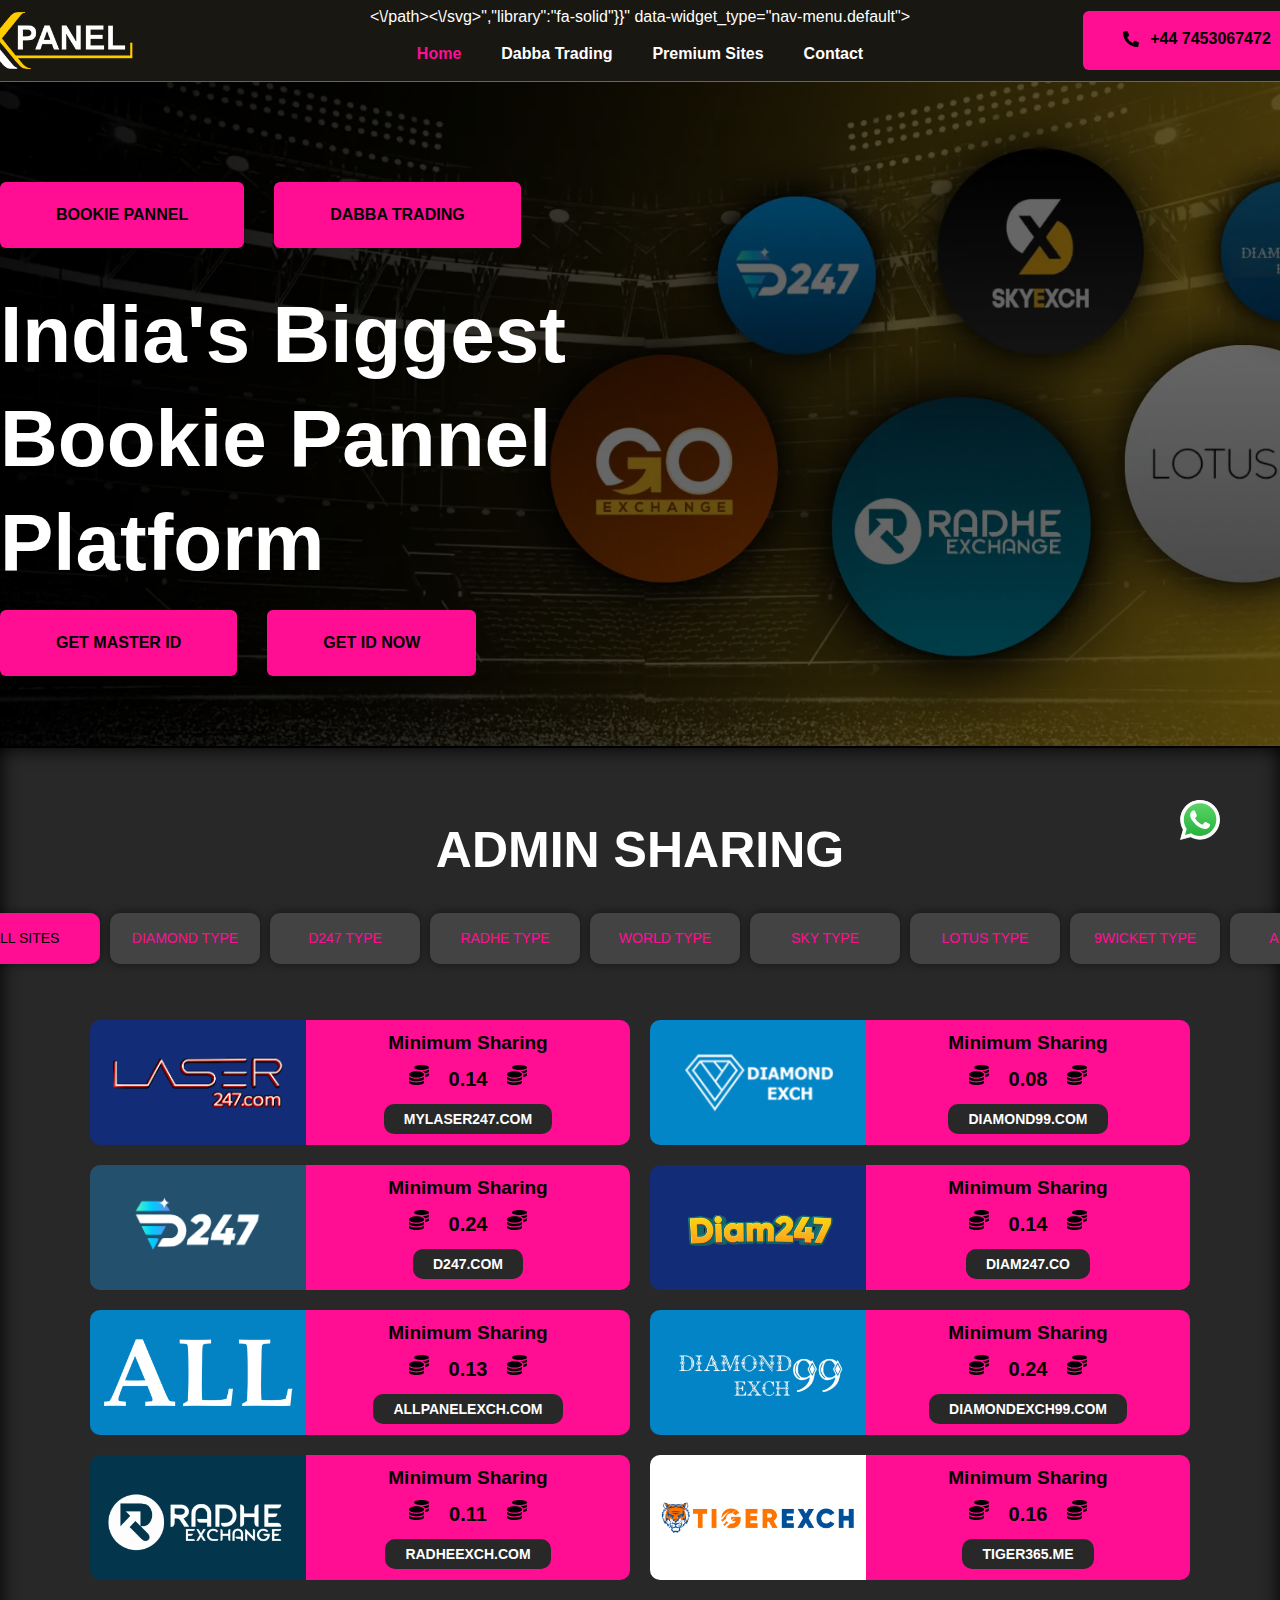
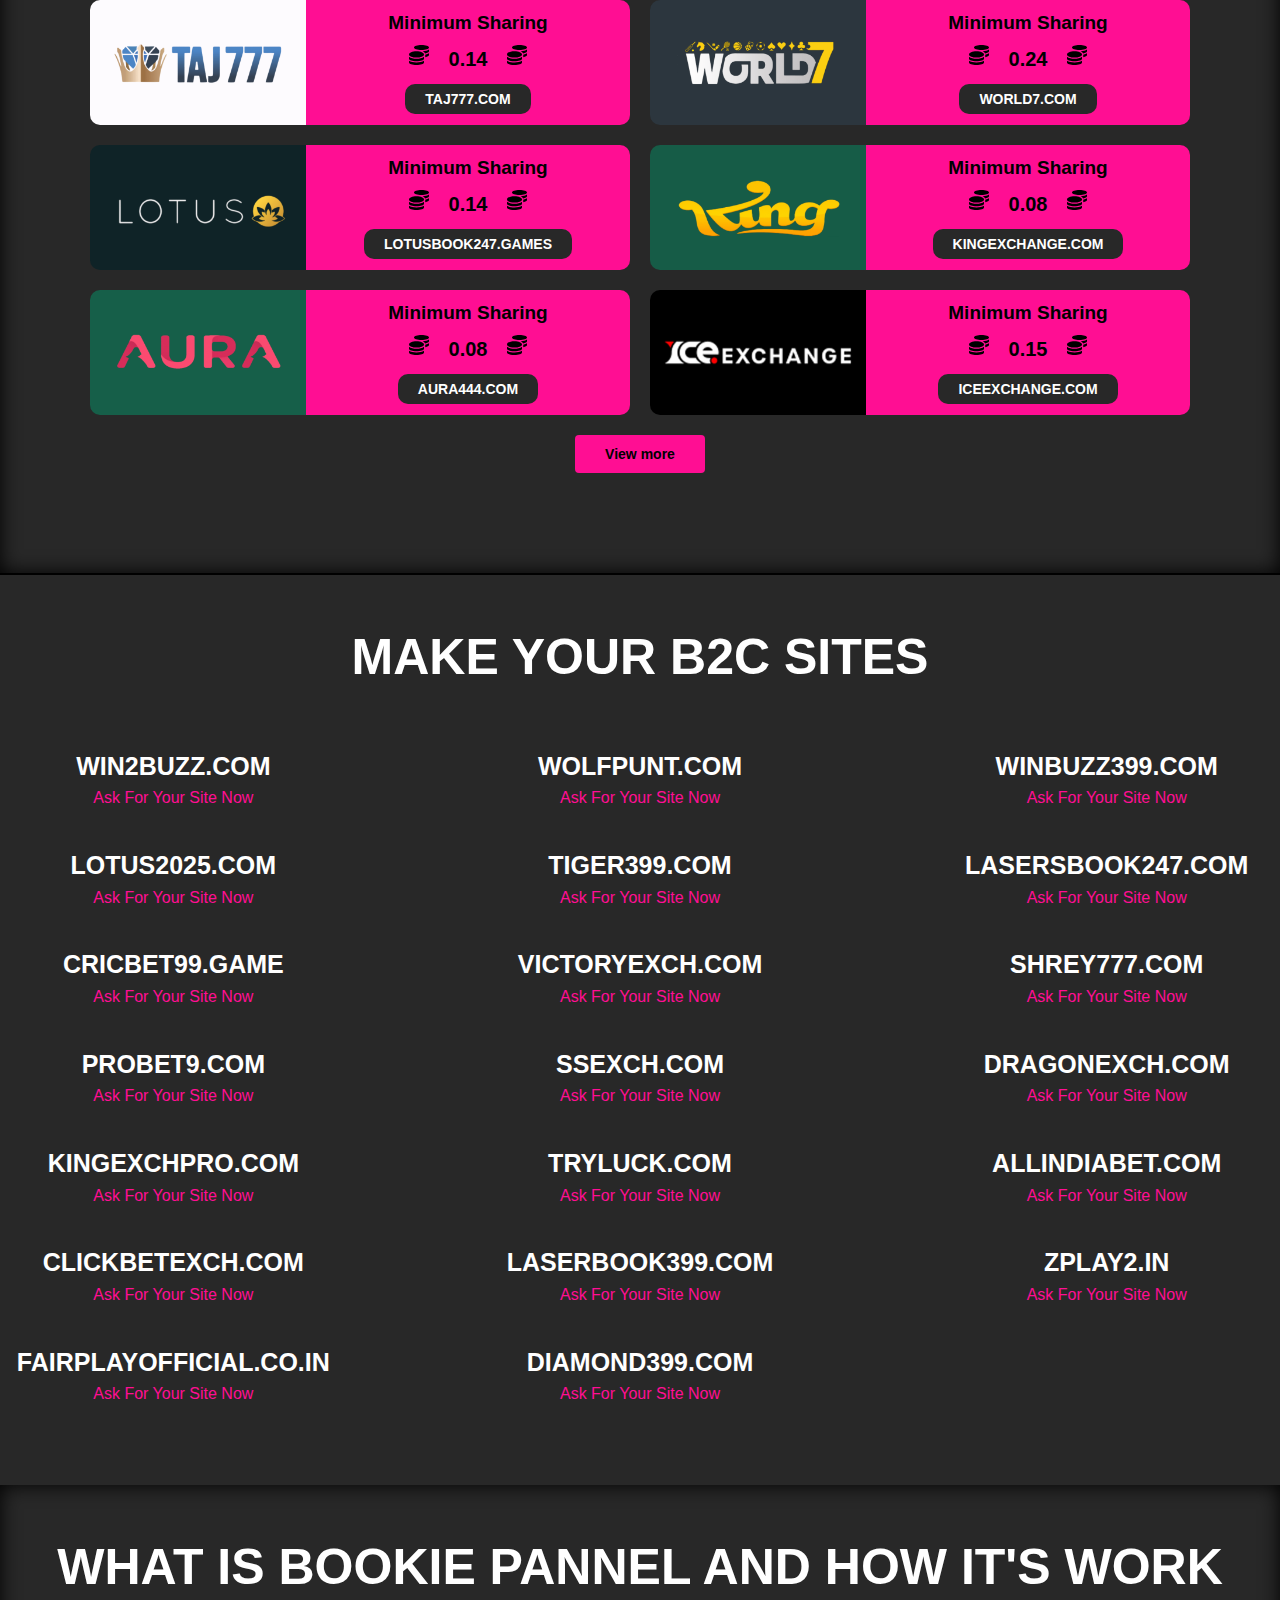
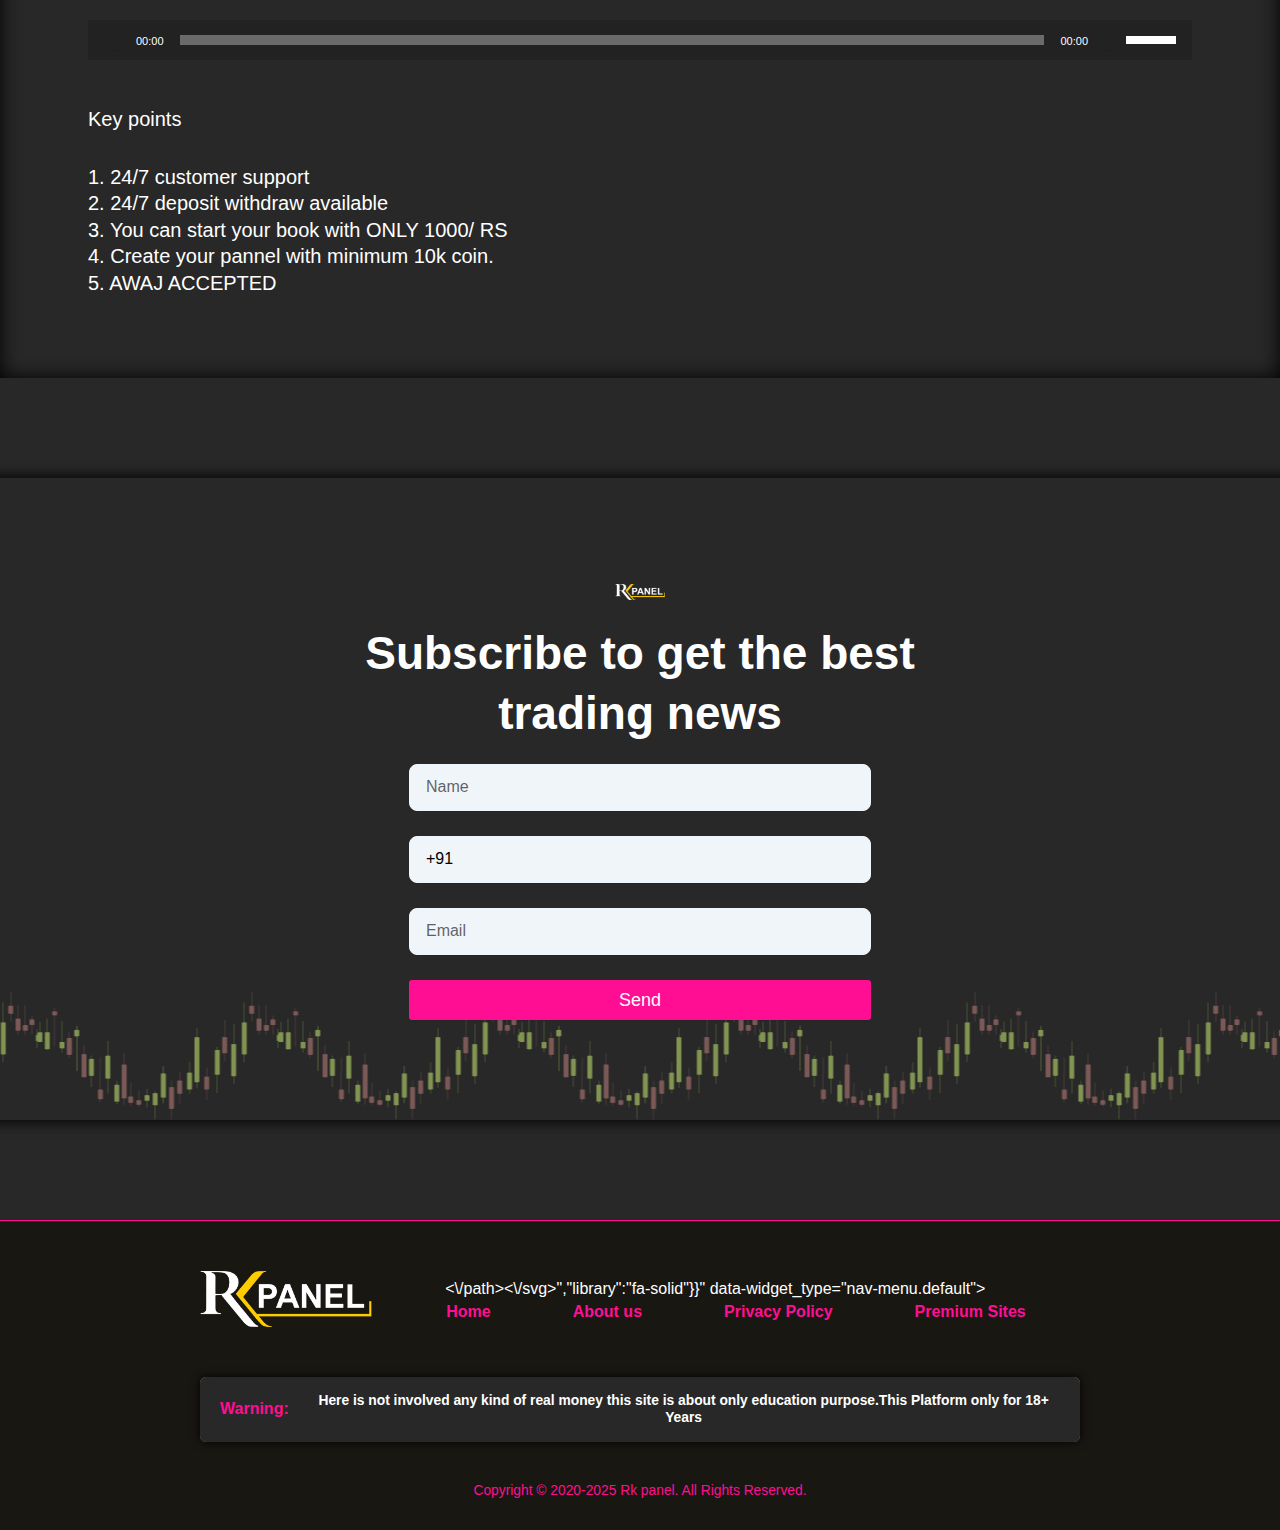
==== index_1.html @ f4544b53 "first commit" ====
<!DOCTYPE html><html dir="ltr" lang="en-US" prefix="og: https://ogp.me/ns#"><head>
<meta charset="UTF-8">
<meta name="viewport" content="width=device-width, initial-scale=1">
	 <link rel="profile" href="https://gmpg.org/xfn/11"> 
	 <title>Bookie Pannel - Rk panel panel</title>

		<!-- All in One SEO Pro 4.6.5 - aioseo.com -->
		<meta name="description" content="Bookie Pannel Dabba Trading India's Biggest Bookie Pannel Platform Get Master ID Get ID Now Admin Sharing Diamond Type D247 Type Radhe Type World Type Sky Type Lotus Type 9Wicket Type Asia Type Deam555 Type Fairbook Type King Type Ice Type Ten Type Tiger Type Other Sites Minimum Sharing 0.14 allpaanel.com Minimum Sharing 0.12 allpanelexch.com">
		<meta name="robots" content="max-image-preview:large">
		<link rel="canonical" href="index-1.htm">
		<meta name="generator" content="All in One SEO Pro (AIOSEO) 4.6.5">
		<meta property="og:locale" content="en_US">
		<meta property="og:site_name" content="Rk panel panel -">
		<meta property="og:type" content="article">
		<meta property="og:title" content="Bookie Pannel - Rk panel panel">
		<meta property="og:description" content="Bookie Pannel Dabba Trading India's Biggest Bookie Pannel Platform Get Master ID Get ID Now Admin Sharing Diamond Type D247 Type Radhe Type World Type Sky Type Lotus Type 9Wicket Type Asia Type Deam555 Type Fairbook Type King Type Ice Type Ten Type Tiger Type Other Sites Minimum Sharing 0.14 allpaanel.com Minimum Sharing 0.12 allpanelexch.com">
		<meta property="og:url" content="index.htm">
		<meta property="og:image" content="/wp-content/uploads/2024/07/cropped-jmd-main-logo.png">
		<meta property="og:image:secure_url" content="/wp-content/uploads/2024/07/cropped-jmd-main-logo.png">
		<meta property="article:published_time" content="2024-07-11T15:37:15+00:00">
		<meta property="article:modified_time" content="2024-08-28T11:26:27+00:00">
		<meta name="twitter:card" content="summary_large_image">
		<meta name="twitter:title" content="Bookie Pannel - Rk panel panel">
		<meta name="twitter:description" content="Bookie Pannel Dabba Trading India's Biggest Bookie Pannel Platform Get Master ID Get ID Now Admin Sharing Diamond Type D247 Type Radhe Type World Type Sky Type Lotus Type 9Wicket Type Asia Type Deam555 Type Fairbook Type King Type Ice Type Ten Type Tiger Type Other Sites Minimum Sharing 0.14 allpaanel.com Minimum Sharing 0.12 allpanelexch.com">
		<meta name="twitter:image" content="/wp-content/uploads/2024/07/cropped-jmd-main-logo.png">
		<script type="application/ld+json" class="aioseo-schema">
			{"@context":"https:\/\/schema.org","@graph":[{"@type":"BreadcrumbList","@id":"https:\/\/jmdpanel.com\/#breadcrumblist","itemListElement":[{"@type":"ListItem","@id":"https:\/\/jmdpanel.com\/#listItem","position":1,"name":"Home"}]},{"@type":"Organization","@id":"https:\/\/jmdpanel.com\/#organization","name":"Rk panel panel","url":"https:\/\/jmdpanel.com\/","logo":{"@type":"ImageObject","url":"https:\/\/jmdpanel.com\/wp-content\/uploads\/2024\/07\/cropped-jmd-main-logo.png","@id":"https:\/\/jmdpanel.com\/#organizationLogo","width":3463,"height":1464},"image":{"@id":"https:\/\/jmdpanel.com\/#organizationLogo"}},{"@type":"WebPage","@id":"https:\/\/jmdpanel.com\/#webpage","url":"https:\/\/jmdpanel.com\/","name":"Bookie Pannel - Rk panel panel","description":"Bookie Pannel Dabba Trading India's Biggest Bookie Pannel Platform Get Master ID Get ID Now Admin Sharing Diamond Type D247 Type Radhe Type World Type Sky Type Lotus Type 9Wicket Type Asia Type Deam555 Type Fairbook Type King Type Ice Type Ten Type Tiger Type Other Sites Minimum Sharing 0.14 allpaanel.com Minimum Sharing 0.12 allpanelexch.com","inLanguage":"en-US","isPartOf":{"@id":"https:\/\/jmdpanel.com\/#website"},"breadcrumb":{"@id":"https:\/\/jmdpanel.com\/#breadcrumblist"},"datePublished":"2024-07-11T15:37:15+00:00","dateModified":"2024-08-28T11:26:27+00:00"},{"@type":"WebSite","@id":"https:\/\/jmdpanel.com\/#website","url":"https:\/\/jmdpanel.com\/","name":"Rk panel panel","inLanguage":"en-US","publisher":{"@id":"https:\/\/jmdpanel.com\/#organization"},"potentialAction":{"@type":"SearchAction","target":{"@type":"EntryPoint","urlTemplate":"https:\/\/jmdpanel.com\/?s={search_term_string}"},"query-input":"required name=search_term_string"}}]}
		</script>
		<!-- All in One SEO Pro -->

<link rel="dns-prefetch" href="//fonts.googleapis.com">
<link rel="alternate" type="application/rss+xml" title="Rk panel panel » Feed" href="feed/index-1.htm">
<link rel="alternate" type="application/rss+xml" title="Rk panel panel » Comments Feed" href="comments/feed/index-1.htm">
<script>
window._wpemojiSettings = {"baseUrl":"https:\/\/s.w.org\/images\/core\/emoji\/15.0.3\/72x72\/","ext":".png","svgUrl":"https:\/\/s.w.org\/images\/core\/emoji\/15.0.3\/svg\/","svgExt":".svg","source":{"concatemoji":"https:\/\/jmdpanel.com\/wp-includes\/js\/wp-emoji-release.min.js?ver=6.6.2"}};
/*! This file is auto-generated */
!function(i,n){var o,s,e;function c(e){try{var t={supportTests:e,timestamp:(new Date).valueOf()};sessionStorage.setItem(o,JSON.stringify(t))}catch(e){}}function p(e,t,n){e.clearRect(0,0,e.canvas.width,e.canvas.height),e.fillText(t,0,0);var t=new Uint32Array(e.getImageData(0,0,e.canvas.width,e.canvas.height).data),r=(e.clearRect(0,0,e.canvas.width,e.canvas.height),e.fillText(n,0,0),new Uint32Array(e.getImageData(0,0,e.canvas.width,e.canvas.height).data));return t.every(function(e,t){return e===r[t]})}function u(e,t,n){switch(t){case"flag":return n(e,"\ud83c\udff3\ufe0f\u200d\u26a7\ufe0f","\ud83c\udff3\ufe0f\u200b\u26a7\ufe0f")?!1:!n(e,"\ud83c\uddfa\ud83c\uddf3","\ud83c\uddfa\u200b\ud83c\uddf3")&&!n(e,"\ud83c\udff4\udb40\udc67\udb40\udc62\udb40\udc65\udb40\udc6e\udb40\udc67\udb40\udc7f","\ud83c\udff4\u200b\udb40\udc67\u200b\udb40\udc62\u200b\udb40\udc65\u200b\udb40\udc6e\u200b\udb40\udc67\u200b\udb40\udc7f");case"emoji":return!n(e,"\ud83d\udc26\u200d\u2b1b","\ud83d\udc26\u200b\u2b1b")}return!1}function f(e,t,n){var r="undefined"!=typeof WorkerGlobalScope&&self instanceof WorkerGlobalScope?new OffscreenCanvas(300,150):i.createElement("canvas"),a=r.getContext("2d",{willReadFrequently:!0}),o=(a.textBaseline="top",a.font="600 32px Arial",{});return e.forEach(function(e){o[e]=t(a,e,n)}),o}function t(e){var t=i.createElement("script");t.src=e,t.defer=!0,i.head.appendChild(t)}"undefined"!=typeof Promise&&(o="wpEmojiSettingsSupports",s=["flag","emoji"],n.supports={everything:!0,everythingExceptFlag:!0},e=new Promise(function(e){i.addEventListener("DOMContentLoaded",e,{once:!0})}),new Promise(function(t){var n=function(){try{var e=JSON.parse(sessionStorage.getItem(o));if("object"==typeof e&&"number"==typeof e.timestamp&&(new Date).valueOf()<e.timestamp+604800&&"object"==typeof e.supportTests)return e.supportTests}catch(e){}return null}();if(!n){if("undefined"!=typeof Worker&&"undefined"!=typeof OffscreenCanvas&&"undefined"!=typeof URL&&URL.createObjectURL&&"undefined"!=typeof Blob)try{var e="postMessage("+f.toString()+"("+[JSON.stringify(s),u.toString(),p.toString()].join(",")+"));",r=new Blob([e],{type:"text/javascript"}),a=new Worker(URL.createObjectURL(r),{name:"wpTestEmojiSupports"});return void(a.onmessage=function(e){c(n=e.data),a.terminate(),t(n)})}catch(e){}c(n=f(s,u,p))}t(n)}).then(function(e){for(var t in e)n.supports[t]=e[t],n.supports.everything=n.supports.everything&&n.supports[t],"flag"!==t&&(n.supports.everythingExceptFlag=n.supports.everythingExceptFlag&&n.supports[t]);n.supports.everythingExceptFlag=n.supports.everythingExceptFlag&&!n.supports.flag,n.DOMReady=!1,n.readyCallback=function(){n.DOMReady=!0}}).then(function(){return e}).then(function(){var e;n.supports.everything||(n.readyCallback(),(e=n.source||{}).concatemoji?t(e.concatemoji):e.wpemoji&&e.twemoji&&(t(e.twemoji),t(e.wpemoji)))}))}((window,document),window._wpemojiSettings);
</script>
<link rel="stylesheet" id="astra-theme-css-css" href="css/main.min-1.css" media="all">
<style id="astra-theme-css-inline-css">
:root{--ast-post-nav-space:0;--ast-container-default-xlg-padding:2.5em;--ast-container-default-lg-padding:2.5em;--ast-container-default-slg-padding:2em;--ast-container-default-md-padding:2.5em;--ast-container-default-sm-padding:2.5em;--ast-container-default-xs-padding:2.4em;--ast-container-default-xxs-padding:1.8em;--ast-code-block-background:#ECEFF3;--ast-comment-inputs-background:#F9FAFB;--ast-normal-container-width:1200px;--ast-narrow-container-width:750px;--ast-blog-title-font-weight:600;--ast-blog-meta-weight:600;}html{font-size:100%;}a{color:#ff0e93;}a:hover,a:focus{color:#faeac4;}body,button,input,select,textarea,.ast-button,.ast-custom-button{font-family:'Poppins',sans-serif;font-weight:400;font-size:16px;font-size:1rem;line-height:var(--ast-body-line-height,1.65em);}blockquote{color:#b4b4b4;}h1,.entry-content h1,h2,.entry-content h2,h3,.entry-content h3,h4,.entry-content h4,h5,.entry-content h5,h6,.entry-content h6,.site-title,.site-title a{font-family:'Poppins',sans-serif;font-weight:600;}.site-title{font-size:26px;font-size:1.625rem;display:block;}header .custom-logo-link img{max-width:297px;width:297px;}.astra-logo-svg{width:297px;}.site-header .site-description{font-size:15px;font-size:0.9375rem;display:none;}.entry-title{font-size:20px;font-size:1.25rem;}.ast-blog-single-element.ast-taxonomy-container a{font-size:14px;font-size:0.875rem;}.ast-blog-meta-container{font-size:13px;font-size:0.8125rem;}.archive .ast-article-post .ast-article-inner,.blog .ast-article-post .ast-article-inner,.archive .ast-article-post .ast-article-inner:hover,.blog .ast-article-post .ast-article-inner:hover{border-top-left-radius:6px;border-top-right-radius:6px;border-bottom-right-radius:6px;border-bottom-left-radius:6px;overflow:hidden;}h1,.entry-content h1{font-size:36px;font-size:2.25rem;font-weight:600;font-family:'Poppins',sans-serif;line-height:1.4em;}h2,.entry-content h2{font-size:30px;font-size:1.875rem;font-weight:600;font-family:'Poppins',sans-serif;line-height:1.3em;}h3,.entry-content h3{font-size:24px;font-size:1.5rem;font-weight:600;font-family:'Poppins',sans-serif;line-height:1.3em;}h4,.entry-content h4{font-size:20px;font-size:1.25rem;line-height:1.2em;font-weight:600;font-family:'Poppins',sans-serif;}h5,.entry-content h5{font-size:16px;font-size:1rem;line-height:1.2em;font-weight:600;font-family:'Poppins',sans-serif;}h6,.entry-content h6{font-size:16px;font-size:1rem;line-height:1.25em;font-weight:600;font-family:'Poppins',sans-serif;}::selection{background-color:#ffffff;color:#000000;}body,h1,.entry-title a,.entry-content h1,h2,.entry-content h2,h3,.entry-content h3,h4,.entry-content h4,h5,.entry-content h5,h6,.entry-content h6{color:#ffffff;}.tagcloud a:hover,.tagcloud a:focus,.tagcloud a.current-item{color:#000000;border-color:#ff0e93;background-color:#ff0e93;}input:focus,input[type="text"]:focus,input[type="email"]:focus,input[type="url"]:focus,input[type="password"]:focus,input[type="reset"]:focus,input[type="search"]:focus,textarea:focus{border-color:#ff0e93;}input[type="radio"]:checked,input[type=reset],input[type="checkbox"]:checked,input[type="checkbox"]:hover:checked,input[type="checkbox"]:focus:checked,input[type=range]::-webkit-slider-thumb{border-color:#ff0e93;background-color:#ff0e93;box-shadow:none;}.site-footer a:hover + .post-count,.site-footer a:focus + .post-count{background:#ff0e93;border-color:#ff0e93;}.single .nav-links .nav-previous,.single .nav-links .nav-next{color:#ff0e93;}.entry-meta,.entry-meta *{line-height:1.45;color:#ff0e93;font-weight:600;}.entry-meta a:not(.ast-button):hover,.entry-meta a:not(.ast-button):hover *,.entry-meta a:not(.ast-button):focus,.entry-meta a:not(.ast-button):focus *,.page-links > .page-link,.page-links .page-link:hover,.post-navigation a:hover{color:#faeac4;}#cat option,.secondary .calendar_wrap thead a,.secondary .calendar_wrap thead a:visited{color:#ff0e93;}.secondary .calendar_wrap #today,.ast-progress-val span{background:#ff0e93;}.secondary a:hover + .post-count,.secondary a:focus + .post-count{background:#ff0e93;border-color:#ff0e93;}.calendar_wrap #today > a{color:#000000;}.page-links .page-link,.single .post-navigation a{color:#ffffff;}.ast-search-menu-icon .search-form button.search-submit{padding:0 4px;}.ast-search-menu-icon form.search-form{padding-right:0;}.ast-search-menu-icon.slide-search input.search-field{width:0;}.ast-header-search .ast-search-menu-icon.ast-dropdown-active .search-form,.ast-header-search .ast-search-menu-icon.ast-dropdown-active .search-field:focus{transition:all 0.2s;}.search-form input.search-field:focus{outline:none;}.ast-search-menu-icon .search-form button.search-submit:focus,.ast-theme-transparent-header .ast-header-search .ast-dropdown-active .ast-icon,.ast-theme-transparent-header .ast-inline-search .search-field:focus .ast-icon{color:var(--ast-global-color-1);}.ast-header-search .slide-search .search-form{border:2px solid var(--ast-global-color-0);}.ast-header-search .slide-search .search-field{background-color:#fff;}.ast-archive-title{color:#ffffff;}.widget-title,.widget .wp-block-heading{font-size:22px;font-size:1.375rem;color:#ffffff;}.ast-search-menu-icon.slide-search a:focus-visible:focus-visible,.astra-search-icon:focus-visible,#close:focus-visible,a:focus-visible,.ast-menu-toggle:focus-visible,.site .skip-link:focus-visible,.wp-block-loginout input:focus-visible,.wp-block-search.wp-block-search__button-inside .wp-block-search__inside-wrapper,.ast-header-navigation-arrow:focus-visible,.woocommerce .wc-proceed-to-checkout > .checkout-button:focus-visible,.woocommerce .woocommerce-MyAccount-navigation ul li a:focus-visible,.ast-orders-table__row .ast-orders-table__cell:focus-visible,.woocommerce .woocommerce-order-details .order-again > .button:focus-visible,.woocommerce .woocommerce-message a.button.wc-forward:focus-visible,.woocommerce #minus_qty:focus-visible,.woocommerce #plus_qty:focus-visible,a#ast-apply-coupon:focus-visible,.woocommerce .woocommerce-info a:focus-visible,.woocommerce .astra-shop-summary-wrap a:focus-visible,.woocommerce a.wc-forward:focus-visible,#ast-apply-coupon:focus-visible,.woocommerce-js .woocommerce-mini-cart-item a.remove:focus-visible,#close:focus-visible,.button.search-submit:focus-visible,#search_submit:focus,.normal-search:focus-visible,.ast-header-account-wrap:focus-visible,.woocommerce .ast-on-card-button.ast-quick-view-trigger:focus{outline-style:dotted;outline-color:inherit;outline-width:thin;}input:focus,input[type="text"]:focus,input[type="email"]:focus,input[type="url"]:focus,input[type="password"]:focus,input[type="reset"]:focus,input[type="search"]:focus,input[type="number"]:focus,textarea:focus,.wp-block-search__input:focus,[data-section="section-header-mobile-trigger"] .ast-button-wrap .ast-mobile-menu-trigger-minimal:focus,.ast-mobile-popup-drawer.active .menu-toggle-close:focus,.woocommerce-ordering select.orderby:focus,#ast-scroll-top:focus,#coupon_code:focus,.woocommerce-page #comment:focus,.woocommerce #reviews #respond input#submit:focus,.woocommerce a.add_to_cart_button:focus,.woocommerce .button.single_add_to_cart_button:focus,.woocommerce .woocommerce-cart-form button:focus,.woocommerce .woocommerce-cart-form__cart-item .quantity .qty:focus,.woocommerce .woocommerce-billing-fields .woocommerce-billing-fields__field-wrapper .woocommerce-input-wrapper > .input-text:focus,.woocommerce #order_comments:focus,.woocommerce #place_order:focus,.woocommerce .woocommerce-address-fields .woocommerce-address-fields__field-wrapper .woocommerce-input-wrapper > .input-text:focus,.woocommerce .woocommerce-MyAccount-content form button:focus,.woocommerce .woocommerce-MyAccount-content .woocommerce-EditAccountForm .woocommerce-form-row .woocommerce-Input.input-text:focus,.woocommerce .ast-woocommerce-container .woocommerce-pagination ul.page-numbers li a:focus,body #content .woocommerce form .form-row .select2-container--default .select2-selection--single:focus,#ast-coupon-code:focus,.woocommerce.woocommerce-js .quantity input[type=number]:focus,.woocommerce-js .woocommerce-mini-cart-item .quantity input[type=number]:focus,.woocommerce p#ast-coupon-trigger:focus{border-style:dotted;border-color:inherit;border-width:thin;}input{outline:none;}.ast-logo-title-inline .site-logo-img{padding-right:1em;}.site-logo-img img{ transition:all 0.2s linear;}body .ast-oembed-container *{position:absolute;top:0;width:100%;height:100%;left:0;}body .wp-block-embed-pocket-casts .ast-oembed-container *{position:unset;}.ast-single-post-featured-section + article {margin-top: 2em;}.site-content .ast-single-post-featured-section img {width: 100%;overflow: hidden;object-fit: cover;}.ast-separate-container .site-content .ast-single-post-featured-section + article {margin-top: -80px;z-index: 9;position: relative;border-radius: 4px;}@media (min-width: 922px) {.ast-no-sidebar .site-content .ast-article-image-container--wide {margin-left: -120px;margin-right: -120px;max-width: unset;width: unset;}.ast-left-sidebar .site-content .ast-article-image-container--wide,.ast-right-sidebar .site-content .ast-article-image-container--wide {margin-left: -10px;margin-right: -10px;}.site-content .ast-article-image-container--full {margin-left: calc( -50vw + 50%);margin-right: calc( -50vw + 50%);max-width: 100vw;width: 100vw;}.ast-left-sidebar .site-content .ast-article-image-container--full,.ast-right-sidebar .site-content .ast-article-image-container--full {margin-left: -10px;margin-right: -10px;max-width: inherit;width: auto;}}.site > .ast-single-related-posts-container {margin-top: 0;}@media (min-width: 922px) {.ast-desktop .ast-container--narrow {max-width: var(--ast-narrow-container-width);margin: 0 auto;}}.ast-page-builder-template .hentry {margin: 0;}.ast-page-builder-template .site-content > .ast-container {max-width: 100%;padding: 0;}.ast-page-builder-template .site .site-content #primary {padding: 0;margin: 0;}.ast-page-builder-template .no-results {text-align: center;margin: 4em auto;}.ast-page-builder-template .ast-pagination {padding: 2em;}.ast-page-builder-template .entry-header.ast-no-title.ast-no-thumbnail {margin-top: 0;}.ast-page-builder-template .entry-header.ast-header-without-markup {margin-top: 0;margin-bottom: 0;}.ast-page-builder-template .entry-header.ast-no-title.ast-no-meta {margin-bottom: 0;}.ast-page-builder-template.single .post-navigation {padding-bottom: 2em;}.ast-page-builder-template.single-post .site-content > .ast-container {max-width: 100%;}.ast-page-builder-template .entry-header {margin-top: 2em;margin-left: auto;margin-right: auto;}.ast-page-builder-template .ast-archive-description {margin: 2em auto 0;padding-left: 20px;padding-right: 20px;}.ast-page-builder-template .ast-row {margin-left: 0;margin-right: 0;}.single.ast-page-builder-template .entry-header + .entry-content,.single.ast-page-builder-template .ast-single-entry-banner + .site-content article .entry-content {margin-bottom: 2em;}@media(min-width: 921px) {.ast-page-builder-template.archive.ast-right-sidebar .ast-row article,.ast-page-builder-template.archive.ast-left-sidebar .ast-row article {padding-left: 0;padding-right: 0;}}input[type="text"],input[type="number"],input[type="email"],input[type="url"],input[type="password"],input[type="search"],input[type=reset],input[type=tel],input[type=date],select,textarea{font-size:16px;font-style:normal;font-weight:400;line-height:24px;width:100%;padding:12px 16px;border-radius:4px;box-shadow:0px 1px 2px 0px rgba(0,0,0,0.05);color:var(--ast-form-input-text,#475569);}input[type="text"],input[type="number"],input[type="email"],input[type="url"],input[type="password"],input[type="search"],input[type=reset],input[type=tel],input[type=date],select{height:40px;}input[type="date"]{border-width:1px;border-style:solid;border-color:var(--ast-border-color);}input[type="text"]:focus,input[type="number"]:focus,input[type="email"]:focus,input[type="url"]:focus,input[type="password"]:focus,input[type="search"]:focus,input[type=reset]:focus,input[type="tel"]:focus,input[type="date"]:focus,select:focus,textarea:focus{border-color:#046BD2;box-shadow:none;outline:none;color:var(--ast-form-input-focus-text,#475569);}label,legend{color:#111827;font-size:14px;font-style:normal;font-weight:500;line-height:20px;}select{padding:6px 10px;}fieldset{padding:30px;border-radius:4px;}button,.ast-button,.button,input[type="button"],input[type="reset"],input[type="submit"]{border-radius:4px;box-shadow:0px 1px 2px 0px rgba(0,0,0,0.05);}:root{--ast-comment-inputs-background:#FFF;}::placeholder{color:var(--ast-form-field-color,#9CA3AF);}::-ms-input-placeholder{color:var(--ast-form-field-color,#9CA3AF);}@media (max-width:921.9px){#ast-desktop-header{display:none;}}@media (min-width:922px){#ast-mobile-header{display:none;}}.wp-block-buttons.aligncenter{justify-content:center;}@media (max-width:921px){.ast-theme-transparent-header #primary,.ast-theme-transparent-header #secondary{padding:0;}}@media (max-width:921px){.ast-plain-container.ast-no-sidebar #primary{padding:0;}}.ast-plain-container.ast-no-sidebar #primary{margin-top:0;margin-bottom:0;}.wp-block-button.is-style-outline .wp-block-button__link{border-color:#ffffff;}div.wp-block-button.is-style-outline > .wp-block-button__link:not(.has-text-color),div.wp-block-button.wp-block-button__link.is-style-outline:not(.has-text-color){color:#ffffff;}.wp-block-button.is-style-outline .wp-block-button__link:hover,.wp-block-buttons .wp-block-button.is-style-outline .wp-block-button__link:focus,.wp-block-buttons .wp-block-button.is-style-outline > .wp-block-button__link:not(.has-text-color):hover,.wp-block-buttons .wp-block-button.wp-block-button__link.is-style-outline:not(.has-text-color):hover{color:#000000;background-color:#faeac4;border-color:#faeac4;}.post-page-numbers.current .page-link,.ast-pagination .page-numbers.current{color:#000000;border-color:#ffffff;background-color:#ffffff;}.wp-block-buttons .wp-block-button.is-style-outline .wp-block-button__link.wp-element-button,.ast-outline-button,.wp-block-uagb-buttons-child .uagb-buttons-repeater.ast-outline-button{border-color:#ffffff;font-family:inherit;font-weight:500;font-size:16px;font-size:1rem;line-height:1em;padding-top:13px;padding-right:30px;padding-bottom:13px;padding-left:30px;}.wp-block-buttons .wp-block-button.is-style-outline > .wp-block-button__link:not(.has-text-color),.wp-block-buttons .wp-block-button.wp-block-button__link.is-style-outline:not(.has-text-color),.ast-outline-button{color:#ffffff;}.wp-block-button.is-style-outline .wp-block-button__link:hover,.wp-block-buttons .wp-block-button.is-style-outline .wp-block-button__link:focus,.wp-block-buttons .wp-block-button.is-style-outline > .wp-block-button__link:not(.has-text-color):hover,.wp-block-buttons .wp-block-button.wp-block-button__link.is-style-outline:not(.has-text-color):hover,.ast-outline-button:hover,.ast-outline-button:focus,.wp-block-uagb-buttons-child .uagb-buttons-repeater.ast-outline-button:hover,.wp-block-uagb-buttons-child .uagb-buttons-repeater.ast-outline-button:focus{color:#000000;background-color:#faeac4;border-color:#faeac4;}.wp-block-button .wp-block-button__link.wp-element-button.is-style-outline:not(.has-background),.wp-block-button.is-style-outline>.wp-block-button__link.wp-element-button:not(.has-background),.ast-outline-button{background-color:transparent;}.uagb-buttons-repeater.ast-outline-button{border-radius:9999px;}@media (max-width:921px){.wp-block-buttons .wp-block-button.is-style-outline .wp-block-button__link.wp-element-button,.ast-outline-button,.wp-block-uagb-buttons-child .uagb-buttons-repeater.ast-outline-button{padding-top:12px;padding-right:28px;padding-bottom:12px;padding-left:28px;}}@media (max-width:544px){.wp-block-buttons .wp-block-button.is-style-outline .wp-block-button__link.wp-element-button,.ast-outline-button,.wp-block-uagb-buttons-child .uagb-buttons-repeater.ast-outline-button{padding-top:10px;padding-right:24px;padding-bottom:10px;padding-left:24px;}}.entry-content[ast-blocks-layout] > figure{margin-bottom:1em;}h1.widget-title{font-weight:600;}h2.widget-title{font-weight:600;}h3.widget-title{font-weight:600;} .content-area .elementor-widget-theme-post-content h1,.content-area .elementor-widget-theme-post-content h2,.content-area .elementor-widget-theme-post-content h3,.content-area .elementor-widget-theme-post-content h4,.content-area .elementor-widget-theme-post-content h5,.content-area .elementor-widget-theme-post-content h6{margin-top:1.5em;margin-bottom:calc(0.3em + 10px);}#page{display:flex;flex-direction:column;min-height:100vh;}.ast-404-layout-1 h1.page-title{color:var(--ast-global-color-2);}.single .post-navigation a{line-height:1em;height:inherit;}.error-404 .page-sub-title{font-size:1.5rem;font-weight:inherit;}.search .site-content .content-area .search-form{margin-bottom:0;}#page .site-content{flex-grow:1;}.widget{margin-bottom:1.25em;}#secondary li{line-height:1.5em;}#secondary .wp-block-group h2{margin-bottom:0.7em;}#secondary h2{font-size:1.7rem;}.ast-separate-container .ast-article-post,.ast-separate-container .ast-article-single,.ast-separate-container .comment-respond{padding:3em;}.ast-separate-container .ast-article-single .ast-article-single{padding:0;}.ast-article-single .wp-block-post-template-is-layout-grid{padding-left:0;}.ast-separate-container .comments-title,.ast-narrow-container .comments-title{padding:1.5em 2em;}.ast-page-builder-template .comment-form-textarea,.ast-comment-formwrap .ast-grid-common-col{padding:0;}.ast-comment-formwrap{padding:0;display:inline-flex;column-gap:20px;width:100%;margin-left:0;margin-right:0;}.comments-area textarea#comment:focus,.comments-area textarea#comment:active,.comments-area .ast-comment-formwrap input[type="text"]:focus,.comments-area .ast-comment-formwrap input[type="text"]:active {box-shadow:none;outline:none;}.archive.ast-page-builder-template .entry-header{margin-top:2em;}.ast-page-builder-template .ast-comment-formwrap{width:100%;}.entry-title{margin-bottom:0.6em;}.ast-archive-description p{font-size:inherit;font-weight:inherit;line-height:inherit;}.ast-separate-container .ast-comment-list li.depth-1,.hentry{margin-bottom:1.5em;}.site-content section.ast-archive-description{margin-bottom:2em;}@media (min-width:921px){.ast-left-sidebar.ast-page-builder-template #secondary,.archive.ast-right-sidebar.ast-page-builder-template .site-main{padding-left:20px;padding-right:20px;}}@media (max-width:544px){.ast-comment-formwrap.ast-row{column-gap:10px;display:inline-block;}#ast-commentform .ast-grid-common-col{position:relative;width:100%;}}@media (min-width:1201px){.ast-separate-container .ast-article-post,.ast-separate-container .ast-article-single,.ast-separate-container .ast-author-box,.ast-separate-container .ast-404-layout-1,.ast-separate-container .no-results{padding:3em;}}@media (max-width:921px){.ast-separate-container #primary,.ast-separate-container #secondary{padding:1.5em 0;}#primary,#secondary{padding:1.5em 0;margin:0;}.ast-left-sidebar #content > .ast-container{display:flex;flex-direction:column-reverse;width:100%;}}@media (min-width:922px){.ast-separate-container.ast-right-sidebar #primary,.ast-separate-container.ast-left-sidebar #primary{border:0;}.search-no-results.ast-separate-container #primary{margin-bottom:4em;}}.wp-block-button .wp-block-button__link{color:#000000;}.wp-block-button .wp-block-button__link:hover,.wp-block-button .wp-block-button__link:focus{color:#000000;background-color:#faeac4;border-color:#faeac4;}.elementor-widget-heading h1.elementor-heading-title{line-height:1.4em;}.elementor-widget-heading h2.elementor-heading-title{line-height:1.3em;}.elementor-widget-heading h3.elementor-heading-title{line-height:1.3em;}.elementor-widget-heading h4.elementor-heading-title{line-height:1.2em;}.elementor-widget-heading h5.elementor-heading-title{line-height:1.2em;}.elementor-widget-heading h6.elementor-heading-title{line-height:1.25em;}.wp-block-button .wp-block-button__link,.wp-block-search .wp-block-search__button,body .wp-block-file .wp-block-file__button{border-color:#ffffff;background-color:#ffffff;color:#000000;font-family:inherit;font-weight:500;line-height:1em;font-size:16px;font-size:1rem;padding-top:15px;padding-right:30px;padding-bottom:15px;padding-left:30px;}@media (max-width:921px){.wp-block-button .wp-block-button__link,.wp-block-search .wp-block-search__button,body .wp-block-file .wp-block-file__button{padding-top:14px;padding-right:28px;padding-bottom:14px;padding-left:28px;}}@media (max-width:544px){.wp-block-button .wp-block-button__link,.wp-block-search .wp-block-search__button,body .wp-block-file .wp-block-file__button{padding-top:12px;padding-right:24px;padding-bottom:12px;padding-left:24px;}}.menu-toggle,button,.ast-button,.ast-custom-button,.button,input#submit,input[type="button"],input[type="submit"],input[type="reset"],#comments .submit,.search .search-submit,form[CLASS*="wp-block-search__"].wp-block-search .wp-block-search__inside-wrapper .wp-block-search__button,body .wp-block-file .wp-block-file__button,.search .search-submit,.woocommerce-js a.button,.woocommerce button.button,.woocommerce .woocommerce-message a.button,.woocommerce #respond input#submit.alt,.woocommerce input.button.alt,.woocommerce input.button,.woocommerce input.button:disabled,.woocommerce input.button:disabled[disabled],.woocommerce input.button:disabled:hover,.woocommerce input.button:disabled[disabled]:hover,.woocommerce #respond input#submit,.woocommerce button.button.alt.disabled,.wc-block-grid__products .wc-block-grid__product .wp-block-button__link,.wc-block-grid__product-onsale,[CLASS*="wc-block"] button,.woocommerce-js .astra-cart-drawer .astra-cart-drawer-content .woocommerce-mini-cart__buttons .button:not(.checkout):not(.ast-continue-shopping),.woocommerce-js .astra-cart-drawer .astra-cart-drawer-content .woocommerce-mini-cart__buttons a.checkout,.woocommerce button.button.alt.disabled.wc-variation-selection-needed,[CLASS*="wc-block"] .wc-block-components-button{border-style:solid;border-top-width:0;border-right-width:0;border-left-width:0;border-bottom-width:0;color:#000000;border-color:#ffffff;background-color:#ffffff;padding-top:15px;padding-right:30px;padding-bottom:15px;padding-left:30px;font-family:inherit;font-weight:500;font-size:16px;font-size:1rem;line-height:1em;}button:focus,.menu-toggle:hover,button:hover,.ast-button:hover,.ast-custom-button:hover .button:hover,.ast-custom-button:hover ,input[type=reset]:hover,input[type=reset]:focus,input#submit:hover,input#submit:focus,input[type="button"]:hover,input[type="button"]:focus,input[type="submit"]:hover,input[type="submit"]:focus,form[CLASS*="wp-block-search__"].wp-block-search .wp-block-search__inside-wrapper .wp-block-search__button:hover,form[CLASS*="wp-block-search__"].wp-block-search .wp-block-search__inside-wrapper .wp-block-search__button:focus,body .wp-block-file .wp-block-file__button:hover,body .wp-block-file .wp-block-file__button:focus,.woocommerce-js a.button:hover,.woocommerce button.button:hover,.woocommerce .woocommerce-message a.button:hover,.woocommerce #respond input#submit:hover,.woocommerce #respond input#submit.alt:hover,.woocommerce input.button.alt:hover,.woocommerce input.button:hover,.woocommerce button.button.alt.disabled:hover,.wc-block-grid__products .wc-block-grid__product .wp-block-button__link:hover,[CLASS*="wc-block"] button:hover,.woocommerce-js .astra-cart-drawer .astra-cart-drawer-content .woocommerce-mini-cart__buttons .button:not(.checkout):not(.ast-continue-shopping):hover,.woocommerce-js .astra-cart-drawer .astra-cart-drawer-content .woocommerce-mini-cart__buttons a.checkout:hover,.woocommerce button.button.alt.disabled.wc-variation-selection-needed:hover,[CLASS*="wc-block"] .wc-block-components-button:hover,[CLASS*="wc-block"] .wc-block-components-button:focus{color:#000000;background-color:#faeac4;border-color:#faeac4;}form[CLASS*="wp-block-search__"].wp-block-search .wp-block-search__inside-wrapper .wp-block-search__button.has-icon{padding-top:calc(15px - 3px);padding-right:calc(30px - 3px);padding-bottom:calc(15px - 3px);padding-left:calc(30px - 3px);}@media (max-width:921px){.menu-toggle,button,.ast-button,.ast-custom-button,.button,input#submit,input[type="button"],input[type="submit"],input[type="reset"],#comments .submit,.search .search-submit,form[CLASS*="wp-block-search__"].wp-block-search .wp-block-search__inside-wrapper .wp-block-search__button,body .wp-block-file .wp-block-file__button,.search .search-submit,.woocommerce-js a.button,.woocommerce button.button,.woocommerce .woocommerce-message a.button,.woocommerce #respond input#submit.alt,.woocommerce input.button.alt,.woocommerce input.button,.woocommerce input.button:disabled,.woocommerce input.button:disabled[disabled],.woocommerce input.button:disabled:hover,.woocommerce input.button:disabled[disabled]:hover,.woocommerce #respond input#submit,.woocommerce button.button.alt.disabled,.wc-block-grid__products .wc-block-grid__product .wp-block-button__link,.wc-block-grid__product-onsale,[CLASS*="wc-block"] button,.woocommerce-js .astra-cart-drawer .astra-cart-drawer-content .woocommerce-mini-cart__buttons .button:not(.checkout):not(.ast-continue-shopping),.woocommerce-js .astra-cart-drawer .astra-cart-drawer-content .woocommerce-mini-cart__buttons a.checkout,.woocommerce button.button.alt.disabled.wc-variation-selection-needed,[CLASS*="wc-block"] .wc-block-components-button{padding-top:14px;padding-right:28px;padding-bottom:14px;padding-left:28px;}}@media (max-width:544px){.menu-toggle,button,.ast-button,.ast-custom-button,.button,input#submit,input[type="button"],input[type="submit"],input[type="reset"],#comments .submit,.search .search-submit,form[CLASS*="wp-block-search__"].wp-block-search .wp-block-search__inside-wrapper .wp-block-search__button,body .wp-block-file .wp-block-file__button,.search .search-submit,.woocommerce-js a.button,.woocommerce button.button,.woocommerce .woocommerce-message a.button,.woocommerce #respond input#submit.alt,.woocommerce input.button.alt,.woocommerce input.button,.woocommerce input.button:disabled,.woocommerce input.button:disabled[disabled],.woocommerce input.button:disabled:hover,.woocommerce input.button:disabled[disabled]:hover,.woocommerce #respond input#submit,.woocommerce button.button.alt.disabled,.wc-block-grid__products .wc-block-grid__product .wp-block-button__link,.wc-block-grid__product-onsale,[CLASS*="wc-block"] button,.woocommerce-js .astra-cart-drawer .astra-cart-drawer-content .woocommerce-mini-cart__buttons .button:not(.checkout):not(.ast-continue-shopping),.woocommerce-js .astra-cart-drawer .astra-cart-drawer-content .woocommerce-mini-cart__buttons a.checkout,.woocommerce button.button.alt.disabled.wc-variation-selection-needed,[CLASS*="wc-block"] .wc-block-components-button{padding-top:12px;padding-right:24px;padding-bottom:12px;padding-left:24px;}}@media (max-width:921px){.ast-mobile-header-stack .main-header-bar .ast-search-menu-icon{display:inline-block;}.ast-header-break-point.ast-header-custom-item-outside .ast-mobile-header-stack .main-header-bar .ast-search-icon{margin:0;}.ast-comment-avatar-wrap img{max-width:2.5em;}.ast-comment-meta{padding:0 1.8888em 1.3333em;}}@media (min-width:544px){.ast-container{max-width:100%;}}@media (max-width:544px){.ast-separate-container .ast-article-post,.ast-separate-container .ast-article-single,.ast-separate-container .comments-title,.ast-separate-container .ast-archive-description{padding:1.5em 1em;}.ast-separate-container #content .ast-container{padding-left:0.54em;padding-right:0.54em;}.ast-separate-container .ast-comment-list .bypostauthor{padding:.5em;}.ast-search-menu-icon.ast-dropdown-active .search-field{width:170px;}} #ast-mobile-header .ast-site-header-cart-li a{pointer-events:none;}.ast-separate-container{background-color:#282828;background-image:none;}@media (max-width:921px){.site-title{display:block;}.site-header .site-description{display:none;}h1,.entry-content h1{font-size:30px;}h2,.entry-content h2{font-size:25px;}h3,.entry-content h3{font-size:20px;}}@media (max-width:544px){.site-title{display:block;}.site-header .site-description{display:none;}h1,.entry-content h1{font-size:30px;}h2,.entry-content h2{font-size:25px;}h3,.entry-content h3{font-size:20px;}}@media (max-width:921px){html{font-size:91.2%;}}@media (max-width:544px){html{font-size:91.2%;}}@media (min-width:922px){.ast-container{max-width:1240px;}}@media (min-width:922px){.site-content .ast-container{display:flex;}}@media (max-width:921px){.site-content .ast-container{flex-direction:column;}}@media (min-width:922px){.main-header-menu .sub-menu .menu-item.ast-left-align-sub-menu:hover > .sub-menu,.main-header-menu .sub-menu .menu-item.ast-left-align-sub-menu.focus > .sub-menu{margin-left:-0px;}}.entry-content li > p{margin-bottom:0;}.wp-block-file {display: flex;align-items: center;flex-wrap: wrap;justify-content: space-between;}.wp-block-pullquote {border: none;}.wp-block-pullquote blockquote::before {content: "\201D";font-family: "Helvetica",sans-serif;display: flex;transform: rotate( 180deg );font-size: 6rem;font-style: normal;line-height: 1;font-weight: bold;align-items: center;justify-content: center;}.has-text-align-right > blockquote::before {justify-content: flex-start;}.has-text-align-left > blockquote::before {justify-content: flex-end;}figure.wp-block-pullquote.is-style-solid-color blockquote {max-width: 100%;text-align: inherit;}html body {--wp--custom--ast-default-block-top-padding: 3em;--wp--custom--ast-default-block-right-padding: 3em;--wp--custom--ast-default-block-bottom-padding: 3em;--wp--custom--ast-default-block-left-padding: 3em;--wp--custom--ast-container-width: 1200px;--wp--custom--ast-content-width-size: 1200px;--wp--custom--ast-wide-width-size: calc(1200px + var(--wp--custom--ast-default-block-left-padding) + var(--wp--custom--ast-default-block-right-padding));}.ast-narrow-container {--wp--custom--ast-content-width-size: 750px;--wp--custom--ast-wide-width-size: 750px;}@media(max-width: 921px) {html body {--wp--custom--ast-default-block-top-padding: 3em;--wp--custom--ast-default-block-right-padding: 2em;--wp--custom--ast-default-block-bottom-padding: 3em;--wp--custom--ast-default-block-left-padding: 2em;}}@media(max-width: 544px) {html body {--wp--custom--ast-default-block-top-padding: 3em;--wp--custom--ast-default-block-right-padding: 1.5em;--wp--custom--ast-default-block-bottom-padding: 3em;--wp--custom--ast-default-block-left-padding: 1.5em;}}.entry-content > .wp-block-group,.entry-content > .wp-block-cover,.entry-content > .wp-block-columns {padding-top: var(--wp--custom--ast-default-block-top-padding);padding-right: var(--wp--custom--ast-default-block-right-padding);padding-bottom: var(--wp--custom--ast-default-block-bottom-padding);padding-left: var(--wp--custom--ast-default-block-left-padding);}.ast-plain-container.ast-no-sidebar .entry-content > .alignfull,.ast-page-builder-template .ast-no-sidebar .entry-content > .alignfull {margin-left: calc( -50vw + 50%);margin-right: calc( -50vw + 50%);max-width: 100vw;width: 100vw;}.ast-plain-container.ast-no-sidebar .entry-content .alignfull .alignfull,.ast-page-builder-template.ast-no-sidebar .entry-content .alignfull .alignfull,.ast-plain-container.ast-no-sidebar .entry-content .alignfull .alignwide,.ast-page-builder-template.ast-no-sidebar .entry-content .alignfull .alignwide,.ast-plain-container.ast-no-sidebar .entry-content .alignwide .alignfull,.ast-page-builder-template.ast-no-sidebar .entry-content .alignwide .alignfull,.ast-plain-container.ast-no-sidebar .entry-content .alignwide .alignwide,.ast-page-builder-template.ast-no-sidebar .entry-content .alignwide .alignwide,.ast-plain-container.ast-no-sidebar .entry-content .wp-block-column .alignfull,.ast-page-builder-template.ast-no-sidebar .entry-content .wp-block-column .alignfull,.ast-plain-container.ast-no-sidebar .entry-content .wp-block-column .alignwide,.ast-page-builder-template.ast-no-sidebar .entry-content .wp-block-column .alignwide {margin-left: auto;margin-right: auto;width: 100%;}[ast-blocks-layout] .wp-block-separator:not(.is-style-dots) {height: 0;}[ast-blocks-layout] .wp-block-separator {margin: 20px auto;}[ast-blocks-layout] .wp-block-separator:not(.is-style-wide):not(.is-style-dots) {max-width: 100px;}[ast-blocks-layout] .wp-block-separator.has-background {padding: 0;}.entry-content[ast-blocks-layout] > * {max-width: var(--wp--custom--ast-content-width-size);margin-left: auto;margin-right: auto;}.entry-content[ast-blocks-layout] > .alignwide {max-width: var(--wp--custom--ast-wide-width-size);}.entry-content[ast-blocks-layout] .alignfull {max-width: none;}.entry-content .wp-block-columns {margin-bottom: 0;}blockquote {margin: 1.5em;border-color: rgba(0,0,0,0.05);}.wp-block-quote:not(.has-text-align-right):not(.has-text-align-center) {border-left: 5px solid rgba(0,0,0,0.05);}.has-text-align-right > blockquote,blockquote.has-text-align-right {border-right: 5px solid rgba(0,0,0,0.05);}.has-text-align-left > blockquote,blockquote.has-text-align-left {border-left: 5px solid rgba(0,0,0,0.05);}.wp-block-site-tagline,.wp-block-latest-posts .read-more {margin-top: 15px;}.wp-block-loginout p label {display: block;}.wp-block-loginout p:not(.login-remember):not(.login-submit) input {width: 100%;}.wp-block-loginout input:focus {border-color: transparent;}.wp-block-loginout input:focus {outline: thin dotted;}.entry-content .wp-block-media-text .wp-block-media-text__content {padding: 0 0 0 8%;}.entry-content .wp-block-media-text.has-media-on-the-right .wp-block-media-text__content {padding: 0 8% 0 0;}.entry-content .wp-block-media-text.has-background .wp-block-media-text__content {padding: 8%;}.entry-content .wp-block-cover:not([class*="background-color"]) .wp-block-cover__inner-container,.entry-content .wp-block-cover:not([class*="background-color"]) .wp-block-cover-image-text,.entry-content .wp-block-cover:not([class*="background-color"]) .wp-block-cover-text,.entry-content .wp-block-cover-image:not([class*="background-color"]) .wp-block-cover__inner-container,.entry-content .wp-block-cover-image:not([class*="background-color"]) .wp-block-cover-image-text,.entry-content .wp-block-cover-image:not([class*="background-color"]) .wp-block-cover-text {color: var(--ast-global-color-5);}.wp-block-loginout .login-remember input {width: 1.1rem;height: 1.1rem;margin: 0 5px 4px 0;vertical-align: middle;}.wp-block-latest-posts > li > *:first-child,.wp-block-latest-posts:not(.is-grid) > li:first-child {margin-top: 0;}.entry-content .wp-block-buttons,.entry-content .wp-block-uagb-buttons {margin-bottom: 1.5em;}.wp-block-search__inside-wrapper .wp-block-search__input {padding: 0 10px;color: var(--ast-global-color-3);background: var(--ast-global-color-5);border-color: var(--ast-border-color);}.wp-block-latest-posts .read-more {margin-bottom: 1.5em;}.wp-block-search__no-button .wp-block-search__inside-wrapper .wp-block-search__input {padding-top: 5px;padding-bottom: 5px;}.wp-block-latest-posts .wp-block-latest-posts__post-date,.wp-block-latest-posts .wp-block-latest-posts__post-author {font-size: 1rem;}.wp-block-latest-posts > li > *,.wp-block-latest-posts:not(.is-grid) > li {margin-top: 12px;margin-bottom: 12px;}.ast-page-builder-template .entry-content[ast-blocks-layout] > *,.ast-page-builder-template .entry-content[ast-blocks-layout] > .alignfull > * {max-width: none;}.ast-page-builder-template .entry-content[ast-blocks-layout] > .alignwide > * {max-width: var(--wp--custom--ast-wide-width-size);}.ast-page-builder-template .entry-content[ast-blocks-layout] > .inherit-container-width > *,.ast-page-builder-template .entry-content[ast-blocks-layout] > * > *,.entry-content[ast-blocks-layout] > .wp-block-cover .wp-block-cover__inner-container {max-width: var(--wp--custom--ast-content-width-size) ;margin-left: auto;margin-right: auto;}.entry-content[ast-blocks-layout] .wp-block-cover:not(.alignleft):not(.alignright) {width: auto;}@media(max-width: 1200px) {.ast-separate-container .entry-content > .alignfull,.ast-separate-container .entry-content[ast-blocks-layout] > .alignwide,.ast-plain-container .entry-content[ast-blocks-layout] > .alignwide,.ast-plain-container .entry-content .alignfull {margin-left: calc(-1 * min(var(--ast-container-default-xlg-padding),20px)) ;margin-right: calc(-1 * min(var(--ast-container-default-xlg-padding),20px));}}@media(min-width: 1201px) {.ast-separate-container .entry-content > .alignfull {margin-left: calc(-1 * var(--ast-container-default-xlg-padding) );margin-right: calc(-1 * var(--ast-container-default-xlg-padding) );}.ast-separate-container .entry-content[ast-blocks-layout] > .alignwide,.ast-plain-container .entry-content[ast-blocks-layout] > .alignwide {margin-left: calc(-1 * var(--wp--custom--ast-default-block-left-padding) );margin-right: calc(-1 * var(--wp--custom--ast-default-block-right-padding) );}}@media(min-width: 921px) {.ast-separate-container .entry-content .wp-block-group.alignwide:not(.inherit-container-width) > :where(:not(.alignleft):not(.alignright)),.ast-plain-container .entry-content .wp-block-group.alignwide:not(.inherit-container-width) > :where(:not(.alignleft):not(.alignright)) {max-width: calc( var(--wp--custom--ast-content-width-size) + 80px );}.ast-plain-container.ast-right-sidebar .entry-content[ast-blocks-layout] .alignfull,.ast-plain-container.ast-left-sidebar .entry-content[ast-blocks-layout] .alignfull {margin-left: -60px;margin-right: -60px;}}@media(min-width: 544px) {.entry-content > .alignleft {margin-right: 20px;}.entry-content > .alignright {margin-left: 20px;}}@media (max-width:544px){.wp-block-columns .wp-block-column:not(:last-child){margin-bottom:20px;}.wp-block-latest-posts{margin:0;}}@media( max-width: 600px ) {.entry-content .wp-block-media-text .wp-block-media-text__content,.entry-content .wp-block-media-text.has-media-on-the-right .wp-block-media-text__content {padding: 8% 0 0;}.entry-content .wp-block-media-text.has-background .wp-block-media-text__content {padding: 8%;}}.ast-page-builder-template .entry-header {padding-left: 0;}.ast-narrow-container .site-content .wp-block-uagb-image--align-full .wp-block-uagb-image__figure {max-width: 100%;margin-left: auto;margin-right: auto;}.entry-content ul,.entry-content ol {padding: revert;margin: revert;padding-left: 20px;}:root .has-ast-global-color-0-color{color:var(--ast-global-color-0);}:root .has-ast-global-color-0-background-color{background-color:var(--ast-global-color-0);}:root .wp-block-button .has-ast-global-color-0-color{color:var(--ast-global-color-0);}:root .wp-block-button .has-ast-global-color-0-background-color{background-color:var(--ast-global-color-0);}:root .has-ast-global-color-1-color{color:var(--ast-global-color-1);}:root .has-ast-global-color-1-background-color{background-color:var(--ast-global-color-1);}:root .wp-block-button .has-ast-global-color-1-color{color:var(--ast-global-color-1);}:root .wp-block-button .has-ast-global-color-1-background-color{background-color:var(--ast-global-color-1);}:root .has-ast-global-color-2-color{color:var(--ast-global-color-2);}:root .has-ast-global-color-2-background-color{background-color:var(--ast-global-color-2);}:root .wp-block-button .has-ast-global-color-2-color{color:var(--ast-global-color-2);}:root .wp-block-button .has-ast-global-color-2-background-color{background-color:var(--ast-global-color-2);}:root .has-ast-global-color-3-color{color:var(--ast-global-color-3);}:root .has-ast-global-color-3-background-color{background-color:var(--ast-global-color-3);}:root .wp-block-button .has-ast-global-color-3-color{color:var(--ast-global-color-3);}:root .wp-block-button .has-ast-global-color-3-background-color{background-color:var(--ast-global-color-3);}:root .has-ast-global-color-4-color{color:var(--ast-global-color-4);}:root .has-ast-global-color-4-background-color{background-color:var(--ast-global-color-4);}:root .wp-block-button .has-ast-global-color-4-color{color:var(--ast-global-color-4);}:root .wp-block-button .has-ast-global-color-4-background-color{background-color:var(--ast-global-color-4);}:root .has-ast-global-color-5-color{color:var(--ast-global-color-5);}:root .has-ast-global-color-5-background-color{background-color:var(--ast-global-color-5);}:root .wp-block-button .has-ast-global-color-5-color{color:var(--ast-global-color-5);}:root .wp-block-button .has-ast-global-color-5-background-color{background-color:var(--ast-global-color-5);}:root .has-ast-global-color-6-color{color:var(--ast-global-color-6);}:root .has-ast-global-color-6-background-color{background-color:var(--ast-global-color-6);}:root .wp-block-button .has-ast-global-color-6-color{color:var(--ast-global-color-6);}:root .wp-block-button .has-ast-global-color-6-background-color{background-color:var(--ast-global-color-6);}:root .has-ast-global-color-7-color{color:var(--ast-global-color-7);}:root .has-ast-global-color-7-background-color{background-color:var(--ast-global-color-7);}:root .wp-block-button .has-ast-global-color-7-color{color:var(--ast-global-color-7);}:root .wp-block-button .has-ast-global-color-7-background-color{background-color:var(--ast-global-color-7);}:root .has-ast-global-color-8-color{color:var(--ast-global-color-8);}:root .has-ast-global-color-8-background-color{background-color:var(--ast-global-color-8);}:root .wp-block-button .has-ast-global-color-8-color{color:var(--ast-global-color-8);}:root .wp-block-button .has-ast-global-color-8-background-color{background-color:var(--ast-global-color-8);}:root{--ast-global-color-0:#046bd2;--ast-global-color-1:#045cb4;--ast-global-color-2:#1e293b;--ast-global-color-3:#334155;--ast-global-color-4:#F0F5FA;--ast-global-color-5:#FFFFFF;--ast-global-color-6:#D1D5DB;--ast-global-color-7:#111111;--ast-global-color-8:#111111;}:root {--ast-border-color : #191712;}.ast-single-entry-banner {-js-display: flex;display: flex;flex-direction: column;justify-content: center;text-align: center;position: relative;background: #eeeeee;}.ast-single-entry-banner[data-banner-layout="layout-1"] {max-width: 1200px;background: inherit;padding: 20px 0;}.ast-single-entry-banner[data-banner-width-type="custom"] {margin: 0 auto;width: 100%;}.ast-single-entry-banner + .site-content .entry-header {margin-bottom: 0;}.site .ast-author-avatar {--ast-author-avatar-size: ;}a.ast-underline-text {text-decoration: underline;}.ast-container > .ast-terms-link {position: relative;display: block;}a.ast-button.ast-badge-tax {padding: 4px 8px;border-radius: 3px;font-size: inherit;}header.entry-header .entry-title{font-weight:600;font-size:32px;font-size:2rem;}header.entry-header > *:not(:last-child){margin-bottom:10px;}header.entry-header .post-thumb-img-content{text-align:center;}header.entry-header .post-thumb img,.ast-single-post-featured-section.post-thumb img{aspect-ratio:16/9;width:100%;height:100%;}.ast-archive-entry-banner {-js-display: flex;display: flex;flex-direction: column;justify-content: center;text-align: center;position: relative;background: #eeeeee;}.ast-archive-entry-banner[data-banner-width-type="custom"] {margin: 0 auto;width: 100%;}.ast-archive-entry-banner[data-banner-layout="layout-1"] {background: inherit;padding: 20px 0;text-align: left;}body.archive .ast-archive-description{max-width:1200px;width:100%;text-align:left;padding-top:3em;padding-right:3em;padding-bottom:3em;padding-left:3em;}body.archive .ast-archive-description .ast-archive-title,body.archive .ast-archive-description .ast-archive-title *{font-weight:600;font-size:32px;font-size:2rem;}body.archive .ast-archive-description > *:not(:last-child){margin-bottom:10px;}@media (max-width:921px){body.archive .ast-archive-description{text-align:left;}}@media (max-width:544px){body.archive .ast-archive-description{text-align:left;}}.ast-breadcrumbs .trail-browse,.ast-breadcrumbs .trail-items,.ast-breadcrumbs .trail-items li{display:inline-block;margin:0;padding:0;border:none;background:inherit;text-indent:0;text-decoration:none;}.ast-breadcrumbs .trail-browse{font-size:inherit;font-style:inherit;font-weight:inherit;color:inherit;}.ast-breadcrumbs .trail-items{list-style:none;}.trail-items li::after{padding:0 0.3em;content:"\00bb";}.trail-items li:last-of-type::after{display:none;}h1,.entry-content h1,h2,.entry-content h2,h3,.entry-content h3,h4,.entry-content h4,h5,.entry-content h5,h6,.entry-content h6{color:#ffffff;}.entry-title a{color:#ffffff;}@media (max-width:921px){.ast-builder-grid-row-container.ast-builder-grid-row-tablet-3-firstrow .ast-builder-grid-row > *:first-child,.ast-builder-grid-row-container.ast-builder-grid-row-tablet-3-lastrow .ast-builder-grid-row > *:last-child{grid-column:1 / -1;}}@media (max-width:544px){.ast-builder-grid-row-container.ast-builder-grid-row-mobile-3-firstrow .ast-builder-grid-row > *:first-child,.ast-builder-grid-row-container.ast-builder-grid-row-mobile-3-lastrow .ast-builder-grid-row > *:last-child{grid-column:1 / -1;}}.ast-builder-layout-element[data-section="title_tagline"]{display:flex;}@media (max-width:921px){.ast-header-break-point .ast-builder-layout-element[data-section="title_tagline"]{display:flex;}}@media (max-width:544px){.ast-header-break-point .ast-builder-layout-element[data-section="title_tagline"]{display:flex;}}.ast-builder-menu-1{font-family:inherit;font-weight:inherit;}.ast-builder-menu-1 .menu-item > .menu-link{color:var(--ast-global-color-3);}.ast-builder-menu-1 .menu-item > .ast-menu-toggle{color:var(--ast-global-color-3);}.ast-builder-menu-1 .menu-item:hover > .menu-link,.ast-builder-menu-1 .inline-on-mobile .menu-item:hover > .ast-menu-toggle{color:var(--ast-global-color-1);}.ast-builder-menu-1 .menu-item:hover > .ast-menu-toggle{color:var(--ast-global-color-1);}.ast-builder-menu-1 .menu-item.current-menu-item > .menu-link,.ast-builder-menu-1 .inline-on-mobile .menu-item.current-menu-item > .ast-menu-toggle,.ast-builder-menu-1 .current-menu-ancestor > .menu-link{color:var(--ast-global-color-1);}.ast-builder-menu-1 .menu-item.current-menu-item > .ast-menu-toggle{color:var(--ast-global-color-1);}.ast-builder-menu-1 .sub-menu,.ast-builder-menu-1 .inline-on-mobile .sub-menu{border-top-width:2px;border-bottom-width:0px;border-right-width:0px;border-left-width:0px;border-color:#ffffff;border-style:solid;}.ast-builder-menu-1 .main-header-menu > .menu-item > .sub-menu,.ast-builder-menu-1 .main-header-menu > .menu-item > .astra-full-megamenu-wrapper{margin-top:0px;}.ast-desktop .ast-builder-menu-1 .main-header-menu > .menu-item > .sub-menu:before,.ast-desktop .ast-builder-menu-1 .main-header-menu > .menu-item > .astra-full-megamenu-wrapper:before{height:calc( 0px + 5px );}.ast-desktop .ast-builder-menu-1 .menu-item .sub-menu .menu-link{border-style:none;}@media (max-width:921px){.ast-header-break-point .ast-builder-menu-1 .menu-item.menu-item-has-children > .ast-menu-toggle{top:0;}.ast-builder-menu-1 .inline-on-mobile .menu-item.menu-item-has-children > .ast-menu-toggle{right:-15px;}.ast-builder-menu-1 .menu-item-has-children > .menu-link:after{content:unset;}.ast-builder-menu-1 .main-header-menu > .menu-item > .sub-menu,.ast-builder-menu-1 .main-header-menu > .menu-item > .astra-full-megamenu-wrapper{margin-top:0;}}@media (max-width:544px){.ast-header-break-point .ast-builder-menu-1 .menu-item.menu-item-has-children > .ast-menu-toggle{top:0;}.ast-builder-menu-1 .main-header-menu > .menu-item > .sub-menu,.ast-builder-menu-1 .main-header-menu > .menu-item > .astra-full-megamenu-wrapper{margin-top:0;}}.ast-builder-menu-1{display:flex;}@media (max-width:921px){.ast-header-break-point .ast-builder-menu-1{display:flex;}}@media (max-width:544px){.ast-header-break-point .ast-builder-menu-1{display:flex;}}.site-below-footer-wrap{padding-top:20px;padding-bottom:20px;}.site-below-footer-wrap[data-section="section-below-footer-builder"]{background-color:var(--ast-global-color-5);min-height:60px;border-style:solid;border-width:0px;border-top-width:1px;border-top-color:#eaeaea;}.site-below-footer-wrap[data-section="section-below-footer-builder"] .ast-builder-grid-row{max-width:1200px;min-height:60px;margin-left:auto;margin-right:auto;}.site-below-footer-wrap[data-section="section-below-footer-builder"] .ast-builder-grid-row,.site-below-footer-wrap[data-section="section-below-footer-builder"] .site-footer-section{align-items:center;}.site-below-footer-wrap[data-section="section-below-footer-builder"].ast-footer-row-inline .site-footer-section{display:flex;margin-bottom:0;}.ast-builder-grid-row-full .ast-builder-grid-row{grid-template-columns:1fr;}@media (max-width:921px){.site-below-footer-wrap[data-section="section-below-footer-builder"].ast-footer-row-tablet-inline .site-footer-section{display:flex;margin-bottom:0;}.site-below-footer-wrap[data-section="section-below-footer-builder"].ast-footer-row-tablet-stack .site-footer-section{display:block;margin-bottom:10px;}.ast-builder-grid-row-container.ast-builder-grid-row-tablet-full .ast-builder-grid-row{grid-template-columns:1fr;}}@media (max-width:544px){.site-below-footer-wrap[data-section="section-below-footer-builder"].ast-footer-row-mobile-inline .site-footer-section{display:flex;margin-bottom:0;}.site-below-footer-wrap[data-section="section-below-footer-builder"].ast-footer-row-mobile-stack .site-footer-section{display:block;margin-bottom:10px;}.ast-builder-grid-row-container.ast-builder-grid-row-mobile-full .ast-builder-grid-row{grid-template-columns:1fr;}}.site-below-footer-wrap[data-section="section-below-footer-builder"]{display:grid;}@media (max-width:921px){.ast-header-break-point .site-below-footer-wrap[data-section="section-below-footer-builder"]{display:grid;}}@media (max-width:544px){.ast-header-break-point .site-below-footer-wrap[data-section="section-below-footer-builder"]{display:grid;}}.ast-footer-copyright{text-align:center;}.ast-footer-copyright {color:var(--ast-global-color-3);}@media (max-width:921px){.ast-footer-copyright{text-align:center;}}@media (max-width:544px){.ast-footer-copyright{text-align:center;}}.ast-footer-copyright {font-size:16px;font-size:1rem;}.ast-footer-copyright.ast-builder-layout-element{display:flex;}@media (max-width:921px){.ast-header-break-point .ast-footer-copyright.ast-builder-layout-element{display:flex;}}@media (max-width:544px){.ast-header-break-point .ast-footer-copyright.ast-builder-layout-element{display:flex;}}.footer-widget-area.widget-area.site-footer-focus-item{width:auto;}.elementor-widget-heading .elementor-heading-title{margin:0;}.elementor-page .ast-menu-toggle{color:unset !important;background:unset !important;}.elementor-post.elementor-grid-item.hentry{margin-bottom:0;}.woocommerce div.product .elementor-element.elementor-products-grid .related.products ul.products li.product,.elementor-element .elementor-wc-products .woocommerce[class*='columns-'] ul.products li.product{width:auto;margin:0;float:none;}.elementor-toc__list-wrapper{margin:0;}body .elementor hr{background-color:#ccc;margin:0;}.ast-left-sidebar .elementor-section.elementor-section-stretched,.ast-right-sidebar .elementor-section.elementor-section-stretched{max-width:100%;left:0 !important;}.elementor-posts-container [CLASS*="ast-width-"]{width:100%;}.elementor-template-full-width .ast-container{display:block;}.elementor-screen-only,.screen-reader-text,.screen-reader-text span,.ui-helper-hidden-accessible{top:0 !important;}@media (max-width:544px){.elementor-element .elementor-wc-products .woocommerce[class*="columns-"] ul.products li.product{width:auto;margin:0;}.elementor-element .woocommerce .woocommerce-result-count{float:none;}}.ast-header-break-point .main-header-bar{border-bottom-width:1px;}@media (min-width:922px){.main-header-bar{border-bottom-width:1px;}}.main-header-menu .menu-item, #astra-footer-menu .menu-item, .main-header-bar .ast-masthead-custom-menu-items{-js-display:flex;display:flex;-webkit-box-pack:center;-webkit-justify-content:center;-moz-box-pack:center;-ms-flex-pack:center;justify-content:center;-webkit-box-orient:vertical;-webkit-box-direction:normal;-webkit-flex-direction:column;-moz-box-orient:vertical;-moz-box-direction:normal;-ms-flex-direction:column;flex-direction:column;}.main-header-menu > .menu-item > .menu-link, #astra-footer-menu > .menu-item > .menu-link{height:100%;-webkit-box-align:center;-webkit-align-items:center;-moz-box-align:center;-ms-flex-align:center;align-items:center;-js-display:flex;display:flex;}.ast-header-break-point .main-navigation ul .menu-item .menu-link .icon-arrow:first-of-type svg{top:.2em;margin-top:0px;margin-left:0px;width:.65em;transform:translate(0, -2px) rotateZ(270deg);}.ast-mobile-popup-content .ast-submenu-expanded > .ast-menu-toggle{transform:rotateX(180deg);overflow-y:auto;}@media (min-width:922px){.ast-builder-menu .main-navigation > ul > li:last-child a{margin-right:0;}}.ast-separate-container .ast-article-inner{background-color:#282828;background-image:none;}@media (max-width:921px){.ast-separate-container .ast-article-inner{background-color:var(--ast-global-color-5);background-image:none;}}@media (max-width:544px){.ast-separate-container .ast-article-inner{background-color:var(--ast-global-color-5);background-image:none;}}.ast-separate-container .ast-article-single:not(.ast-related-post), .woocommerce.ast-separate-container .ast-woocommerce-container, .ast-separate-container .error-404, .ast-separate-container .no-results, .single.ast-separate-container .site-main .ast-author-meta, .ast-separate-container .related-posts-title-wrapper,.ast-separate-container .comments-count-wrapper, .ast-box-layout.ast-plain-container .site-content,.ast-padded-layout.ast-plain-container .site-content, .ast-separate-container .ast-archive-description, .ast-separate-container .comments-area{background-color:#282828;background-image:none;}@media (max-width:921px){.ast-separate-container .ast-article-single:not(.ast-related-post), .woocommerce.ast-separate-container .ast-woocommerce-container, .ast-separate-container .error-404, .ast-separate-container .no-results, .single.ast-separate-container .site-main .ast-author-meta, .ast-separate-container .related-posts-title-wrapper,.ast-separate-container .comments-count-wrapper, .ast-box-layout.ast-plain-container .site-content,.ast-padded-layout.ast-plain-container .site-content, .ast-separate-container .ast-archive-description{background-color:var(--ast-global-color-5);background-image:none;}}@media (max-width:544px){.ast-separate-container .ast-article-single:not(.ast-related-post), .woocommerce.ast-separate-container .ast-woocommerce-container, .ast-separate-container .error-404, .ast-separate-container .no-results, .single.ast-separate-container .site-main .ast-author-meta, .ast-separate-container .related-posts-title-wrapper,.ast-separate-container .comments-count-wrapper, .ast-box-layout.ast-plain-container .site-content,.ast-padded-layout.ast-plain-container .site-content, .ast-separate-container .ast-archive-description{background-color:var(--ast-global-color-5);background-image:none;}}.ast-separate-container.ast-two-container #secondary .widget{background-color:#282828;background-image:none;}@media (max-width:921px){.ast-separate-container.ast-two-container #secondary .widget{background-color:var(--ast-global-color-5);background-image:none;}}@media (max-width:544px){.ast-separate-container.ast-two-container #secondary .widget{background-color:var(--ast-global-color-5);background-image:none;}}.ast-plain-container, .ast-page-builder-template{background-color:#282828;background-image:none;}@media (max-width:921px){.ast-plain-container, .ast-page-builder-template{background-color:var(--ast-global-color-5);background-image:none;}}@media (max-width:544px){.ast-plain-container, .ast-page-builder-template{background-color:var(--ast-global-color-5);background-image:none;}}
		#ast-scroll-top {
			display: none;
			position: fixed;
			text-align: center;
			cursor: pointer;
			z-index: 99;
			width: 2.1em;
			height: 2.1em;
			line-height: 2.1;
			color: #ffffff;
			border-radius: 2px;
			content: "";
			outline: inherit;
		}
		@media (min-width: 769px) {
			#ast-scroll-top {
				content: "769";
			}
		}
		#ast-scroll-top .ast-icon.icon-arrow svg {
			margin-left: 0px;
			vertical-align: middle;
			transform: translate(0, -20%) rotate(180deg);
			width: 1.6em;
		}
		.ast-scroll-to-top-right {
			right: 30px;
			bottom: 30px;
		}
		.ast-scroll-to-top-left {
			left: 30px;
			bottom: 30px;
		}
	#ast-scroll-top{background-color:#ff0e93;font-size:15px;}@media (max-width:921px){#ast-scroll-top .ast-icon.icon-arrow svg{width:1em;}}.ast-mobile-header-content > *,.ast-desktop-header-content > * {padding: 10px 0;height: auto;}.ast-mobile-header-content > *:first-child,.ast-desktop-header-content > *:first-child {padding-top: 10px;}.ast-mobile-header-content > .ast-builder-menu,.ast-desktop-header-content > .ast-builder-menu {padding-top: 0;}.ast-mobile-header-content > *:last-child,.ast-desktop-header-content > *:last-child {padding-bottom: 0;}.ast-mobile-header-content .ast-search-menu-icon.ast-inline-search label,.ast-desktop-header-content .ast-search-menu-icon.ast-inline-search label {width: 100%;}.ast-desktop-header-content .main-header-bar-navigation .ast-submenu-expanded > .ast-menu-toggle::before {transform: rotateX(180deg);}#ast-desktop-header .ast-desktop-header-content,.ast-mobile-header-content .ast-search-icon,.ast-desktop-header-content .ast-search-icon,.ast-mobile-header-wrap .ast-mobile-header-content,.ast-main-header-nav-open.ast-popup-nav-open .ast-mobile-header-wrap .ast-mobile-header-content,.ast-main-header-nav-open.ast-popup-nav-open .ast-desktop-header-content {display: none;}.ast-main-header-nav-open.ast-header-break-point #ast-desktop-header .ast-desktop-header-content,.ast-main-header-nav-open.ast-header-break-point .ast-mobile-header-wrap .ast-mobile-header-content {display: block;}.ast-desktop .ast-desktop-header-content .astra-menu-animation-slide-up > .menu-item > .sub-menu,.ast-desktop .ast-desktop-header-content .astra-menu-animation-slide-up > .menu-item .menu-item > .sub-menu,.ast-desktop .ast-desktop-header-content .astra-menu-animation-slide-down > .menu-item > .sub-menu,.ast-desktop .ast-desktop-header-content .astra-menu-animation-slide-down > .menu-item .menu-item > .sub-menu,.ast-desktop .ast-desktop-header-content .astra-menu-animation-fade > .menu-item > .sub-menu,.ast-desktop .ast-desktop-header-content .astra-menu-animation-fade > .menu-item .menu-item > .sub-menu {opacity: 1;visibility: visible;}.ast-hfb-header.ast-default-menu-enable.ast-header-break-point .ast-mobile-header-wrap .ast-mobile-header-content .main-header-bar-navigation {width: unset;margin: unset;}.ast-mobile-header-content.content-align-flex-end .main-header-bar-navigation .menu-item-has-children > .ast-menu-toggle,.ast-desktop-header-content.content-align-flex-end .main-header-bar-navigation .menu-item-has-children > .ast-menu-toggle {left: calc( 20px - 0.907em);right: auto;}.ast-mobile-header-content .ast-search-menu-icon,.ast-mobile-header-content .ast-search-menu-icon.slide-search,.ast-desktop-header-content .ast-search-menu-icon,.ast-desktop-header-content .ast-search-menu-icon.slide-search {width: 100%;position: relative;display: block;right: auto;transform: none;}.ast-mobile-header-content .ast-search-menu-icon.slide-search .search-form,.ast-mobile-header-content .ast-search-menu-icon .search-form,.ast-desktop-header-content .ast-search-menu-icon.slide-search .search-form,.ast-desktop-header-content .ast-search-menu-icon .search-form {right: 0;visibility: visible;opacity: 1;position: relative;top: auto;transform: none;padding: 0;display: block;overflow: hidden;}.ast-mobile-header-content .ast-search-menu-icon.ast-inline-search .search-field,.ast-mobile-header-content .ast-search-menu-icon .search-field,.ast-desktop-header-content .ast-search-menu-icon.ast-inline-search .search-field,.ast-desktop-header-content .ast-search-menu-icon .search-field {width: 100%;padding-right: 5.5em;}.ast-mobile-header-content .ast-search-menu-icon .search-submit,.ast-desktop-header-content .ast-search-menu-icon .search-submit {display: block;position: absolute;height: 100%;top: 0;right: 0;padding: 0 1em;border-radius: 0;}.ast-hfb-header.ast-default-menu-enable.ast-header-break-point .ast-mobile-header-wrap .ast-mobile-header-content .main-header-bar-navigation ul .sub-menu .menu-link {padding-left: 30px;}.ast-hfb-header.ast-default-menu-enable.ast-header-break-point .ast-mobile-header-wrap .ast-mobile-header-content .main-header-bar-navigation .sub-menu .menu-item .menu-item .menu-link {padding-left: 40px;}.ast-mobile-popup-drawer.active .ast-mobile-popup-inner{background-color:#ffffff;;}.ast-mobile-header-wrap .ast-mobile-header-content, .ast-desktop-header-content{background-color:#ffffff;;}.ast-mobile-popup-content > *, .ast-mobile-header-content > *, .ast-desktop-popup-content > *, .ast-desktop-header-content > *{padding-top:0px;padding-bottom:0px;}.content-align-flex-start .ast-builder-layout-element{justify-content:flex-start;}.content-align-flex-start .main-header-menu{text-align:left;}.ast-mobile-popup-drawer.active .menu-toggle-close{color:#3a3a3a;}.ast-mobile-header-wrap .ast-primary-header-bar,.ast-primary-header-bar .site-primary-header-wrap{min-height:80px;}.ast-desktop .ast-primary-header-bar .main-header-menu > .menu-item{line-height:80px;}.ast-header-break-point #masthead .ast-mobile-header-wrap .ast-primary-header-bar,.ast-header-break-point #masthead .ast-mobile-header-wrap .ast-below-header-bar,.ast-header-break-point #masthead .ast-mobile-header-wrap .ast-above-header-bar{padding-left:20px;padding-right:20px;}.ast-header-break-point .ast-primary-header-bar{border-bottom-width:1px;border-bottom-color:#eaeaea;border-bottom-style:solid;}@media (min-width:922px){.ast-primary-header-bar{border-bottom-width:1px;border-bottom-color:#eaeaea;border-bottom-style:solid;}}.ast-primary-header-bar{background-color:#ffffff;}.ast-primary-header-bar{display:block;}@media (max-width:921px){.ast-header-break-point .ast-primary-header-bar{display:grid;}}@media (max-width:544px){.ast-header-break-point .ast-primary-header-bar{display:grid;}}[data-section="section-header-mobile-trigger"] .ast-button-wrap .ast-mobile-menu-trigger-minimal{color:#ffffff;border:none;background:transparent;}[data-section="section-header-mobile-trigger"] .ast-button-wrap .mobile-menu-toggle-icon .ast-mobile-svg{width:20px;height:20px;fill:#ffffff;}[data-section="section-header-mobile-trigger"] .ast-button-wrap .mobile-menu-wrap .mobile-menu{color:#ffffff;}.ast-builder-menu-mobile .main-navigation .main-header-menu .menu-item > .menu-link{color:var(--ast-global-color-3);}.ast-builder-menu-mobile .main-navigation .main-header-menu .menu-item > .ast-menu-toggle{color:var(--ast-global-color-3);}.ast-builder-menu-mobile .main-navigation .menu-item:hover > .menu-link, .ast-builder-menu-mobile .main-navigation .inline-on-mobile .menu-item:hover > .ast-menu-toggle{color:var(--ast-global-color-1);}.ast-builder-menu-mobile .main-navigation .menu-item:hover > .ast-menu-toggle{color:var(--ast-global-color-1);}.ast-builder-menu-mobile .main-navigation .menu-item.current-menu-item > .menu-link, .ast-builder-menu-mobile .main-navigation .inline-on-mobile .menu-item.current-menu-item > .ast-menu-toggle, .ast-builder-menu-mobile .main-navigation .menu-item.current-menu-ancestor > .menu-link, .ast-builder-menu-mobile .main-navigation .menu-item.current-menu-ancestor > .ast-menu-toggle{color:var(--ast-global-color-1);}.ast-builder-menu-mobile .main-navigation .menu-item.current-menu-item > .ast-menu-toggle{color:var(--ast-global-color-1);}.ast-builder-menu-mobile .main-navigation .menu-item.menu-item-has-children > .ast-menu-toggle{top:0;}.ast-builder-menu-mobile .main-navigation .menu-item-has-children > .menu-link:after{content:unset;}.ast-hfb-header .ast-builder-menu-mobile .main-header-menu, .ast-hfb-header .ast-builder-menu-mobile .main-navigation .menu-item .menu-link, .ast-hfb-header .ast-builder-menu-mobile .main-navigation .menu-item .sub-menu .menu-link{border-style:none;}.ast-builder-menu-mobile .main-navigation .menu-item.menu-item-has-children > .ast-menu-toggle{top:0;}@media (max-width:921px){.ast-builder-menu-mobile .main-navigation .main-header-menu .menu-item > .menu-link{color:var(--ast-global-color-3);}.ast-builder-menu-mobile .main-navigation .main-header-menu .menu-item > .ast-menu-toggle{color:var(--ast-global-color-3);}.ast-builder-menu-mobile .main-navigation .menu-item:hover > .menu-link, .ast-builder-menu-mobile .main-navigation .inline-on-mobile .menu-item:hover > .ast-menu-toggle{color:var(--ast-global-color-1);background:var(--ast-global-color-4);}.ast-builder-menu-mobile .main-navigation .menu-item:hover > .ast-menu-toggle{color:var(--ast-global-color-1);}.ast-builder-menu-mobile .main-navigation .menu-item.current-menu-item > .menu-link, .ast-builder-menu-mobile .main-navigation .inline-on-mobile .menu-item.current-menu-item > .ast-menu-toggle, .ast-builder-menu-mobile .main-navigation .menu-item.current-menu-ancestor > .menu-link, .ast-builder-menu-mobile .main-navigation .menu-item.current-menu-ancestor > .ast-menu-toggle{color:var(--ast-global-color-1);background:var(--ast-global-color-4);}.ast-builder-menu-mobile .main-navigation .menu-item.current-menu-item > .ast-menu-toggle{color:var(--ast-global-color-1);}.ast-builder-menu-mobile .main-navigation .menu-item.menu-item-has-children > .ast-menu-toggle{top:0;}.ast-builder-menu-mobile .main-navigation .menu-item-has-children > .menu-link:after{content:unset;}.ast-builder-menu-mobile .main-navigation .main-header-menu, .ast-builder-menu-mobile .main-navigation .main-header-menu .sub-menu{background-color:var(--ast-global-color-5);}}@media (max-width:544px){.ast-builder-menu-mobile .main-navigation .menu-item.menu-item-has-children > .ast-menu-toggle{top:0;}}.ast-builder-menu-mobile .main-navigation{display:block;}@media (max-width:921px){.ast-header-break-point .ast-builder-menu-mobile .main-navigation{display:block;}}@media (max-width:544px){.ast-header-break-point .ast-builder-menu-mobile .main-navigation{display:block;}}:root{--e-global-color-astglobalcolor0:#046bd2;--e-global-color-astglobalcolor1:#045cb4;--e-global-color-astglobalcolor2:#1e293b;--e-global-color-astglobalcolor3:#334155;--e-global-color-astglobalcolor4:#F0F5FA;--e-global-color-astglobalcolor5:#FFFFFF;--e-global-color-astglobalcolor6:#D1D5DB;--e-global-color-astglobalcolor7:#111111;--e-global-color-astglobalcolor8:#111111;}
</style>
<link rel="stylesheet" id="astra-google-fonts-css" href="css-2" media="all">
<link rel="stylesheet" id="ht_ctc_main_css-css" href="css/main-1.css" media="all">
<style id="wp-emoji-styles-inline-css">

	img.wp-smiley, img.emoji {
		display: inline !important;
		border: none !important;
		box-shadow: none !important;
		height: 1em !important;
		width: 1em !important;
		margin: 0 0.07em !important;
		vertical-align: -0.1em !important;
		background: none !important;
		padding: 0 !important;
	}
</style>
<style id="global-styles-inline-css">
:root{--wp--preset--aspect-ratio--square: 1;--wp--preset--aspect-ratio--4-3: 4/3;--wp--preset--aspect-ratio--3-4: 3/4;--wp--preset--aspect-ratio--3-2: 3/2;--wp--preset--aspect-ratio--2-3: 2/3;--wp--preset--aspect-ratio--16-9: 16/9;--wp--preset--aspect-ratio--9-16: 9/16;--wp--preset--color--black: #000000;--wp--preset--color--cyan-bluish-gray: #abb8c3;--wp--preset--color--white: #ffffff;--wp--preset--color--pale-pink: #f78da7;--wp--preset--color--vivid-red: #cf2e2e;--wp--preset--color--luminous-vivid-orange: #ff6900;--wp--preset--color--luminous-vivid-amber: #fcb900;--wp--preset--color--light-green-cyan: #7bdcb5;--wp--preset--color--vivid-green-cyan: #00d084;--wp--preset--color--pale-cyan-blue: #8ed1fc;--wp--preset--color--vivid-cyan-blue: #0693e3;--wp--preset--color--vivid-purple: #9b51e0;--wp--preset--color--ast-global-color-0: var(--ast-global-color-0);--wp--preset--color--ast-global-color-1: var(--ast-global-color-1);--wp--preset--color--ast-global-color-2: var(--ast-global-color-2);--wp--preset--color--ast-global-color-3: var(--ast-global-color-3);--wp--preset--color--ast-global-color-4: var(--ast-global-color-4);--wp--preset--color--ast-global-color-5: var(--ast-global-color-5);--wp--preset--color--ast-global-color-6: var(--ast-global-color-6);--wp--preset--color--ast-global-color-7: var(--ast-global-color-7);--wp--preset--color--ast-global-color-8: var(--ast-global-color-8);--wp--preset--gradient--vivid-cyan-blue-to-vivid-purple: linear-gradient(135deg,rgba(6,147,227,1) 0%,rgb(155,81,224) 100%);--wp--preset--gradient--light-green-cyan-to-vivid-green-cyan: linear-gradient(135deg,rgb(122,220,180) 0%,rgb(0,208,130) 100%);--wp--preset--gradient--luminous-vivid-amber-to-luminous-vivid-orange: linear-gradient(135deg,rgba(252,185,0,1) 0%,rgba(255,105,0,1) 100%);--wp--preset--gradient--luminous-vivid-orange-to-vivid-red: linear-gradient(135deg,rgba(255,105,0,1) 0%,rgb(207,46,46) 100%);--wp--preset--gradient--very-light-gray-to-cyan-bluish-gray: linear-gradient(135deg,rgb(238,238,238) 0%,rgb(169,184,195) 100%);--wp--preset--gradient--cool-to-warm-spectrum: linear-gradient(135deg,rgb(74,234,220) 0%,rgb(151,120,209) 20%,rgb(207,42,186) 40%,rgb(238,44,130) 60%,rgb(251,105,98) 80%,rgb(254,248,76) 100%);--wp--preset--gradient--blush-light-purple: linear-gradient(135deg,rgb(255,206,236) 0%,rgb(152,150,240) 100%);--wp--preset--gradient--blush-bordeaux: linear-gradient(135deg,rgb(254,205,165) 0%,rgb(254,45,45) 50%,rgb(107,0,62) 100%);--wp--preset--gradient--luminous-dusk: linear-gradient(135deg,rgb(255,203,112) 0%,rgb(199,81,192) 50%,rgb(65,88,208) 100%);--wp--preset--gradient--pale-ocean: linear-gradient(135deg,rgb(255,245,203) 0%,rgb(182,227,212) 50%,rgb(51,167,181) 100%);--wp--preset--gradient--electric-grass: linear-gradient(135deg,rgb(202,248,128) 0%,rgb(113,206,126) 100%);--wp--preset--gradient--midnight: linear-gradient(135deg,rgb(2,3,129) 0%,rgb(40,116,252) 100%);--wp--preset--font-size--small: 13px;--wp--preset--font-size--medium: 20px;--wp--preset--font-size--large: 36px;--wp--preset--font-size--x-large: 42px;--wp--preset--spacing--20: 0.44rem;--wp--preset--spacing--30: 0.67rem;--wp--preset--spacing--40: 1rem;--wp--preset--spacing--50: 1.5rem;--wp--preset--spacing--60: 2.25rem;--wp--preset--spacing--70: 3.38rem;--wp--preset--spacing--80: 5.06rem;--wp--preset--shadow--natural: 6px 6px 9px rgba(0, 0, 0, 0.2);--wp--preset--shadow--deep: 12px 12px 50px rgba(0, 0, 0, 0.4);--wp--preset--shadow--sharp: 6px 6px 0px rgba(0, 0, 0, 0.2);--wp--preset--shadow--outlined: 6px 6px 0px -3px rgba(255, 255, 255, 1), 6px 6px rgba(0, 0, 0, 1);--wp--preset--shadow--crisp: 6px 6px 0px rgba(0, 0, 0, 1);}:root { --wp--style--global--content-size: var(--wp--custom--ast-content-width-size);--wp--style--global--wide-size: var(--wp--custom--ast-wide-width-size); }:where(body) { margin: 0; }.wp-site-blocks > .alignleft { float: left; margin-right: 2em; }.wp-site-blocks > .alignright { float: right; margin-left: 2em; }.wp-site-blocks > .aligncenter { justify-content: center; margin-left: auto; margin-right: auto; }:where(.wp-site-blocks) > * { margin-block-start: 24px; margin-block-end: 0; }:where(.wp-site-blocks) > :first-child { margin-block-start: 0; }:where(.wp-site-blocks) > :last-child { margin-block-end: 0; }:root { --wp--style--block-gap: 24px; }:root :where(.is-layout-flow) > :first-child{margin-block-start: 0;}:root :where(.is-layout-flow) > :last-child{margin-block-end: 0;}:root :where(.is-layout-flow) > *{margin-block-start: 24px;margin-block-end: 0;}:root :where(.is-layout-constrained) > :first-child{margin-block-start: 0;}:root :where(.is-layout-constrained) > :last-child{margin-block-end: 0;}:root :where(.is-layout-constrained) > *{margin-block-start: 24px;margin-block-end: 0;}:root :where(.is-layout-flex){gap: 24px;}:root :where(.is-layout-grid){gap: 24px;}.is-layout-flow > .alignleft{float: left;margin-inline-start: 0;margin-inline-end: 2em;}.is-layout-flow > .alignright{float: right;margin-inline-start: 2em;margin-inline-end: 0;}.is-layout-flow > .aligncenter{margin-left: auto !important;margin-right: auto !important;}.is-layout-constrained > .alignleft{float: left;margin-inline-start: 0;margin-inline-end: 2em;}.is-layout-constrained > .alignright{float: right;margin-inline-start: 2em;margin-inline-end: 0;}.is-layout-constrained > .aligncenter{margin-left: auto !important;margin-right: auto !important;}.is-layout-constrained > :where(:not(.alignleft):not(.alignright):not(.alignfull)){max-width: var(--wp--style--global--content-size);margin-left: auto !important;margin-right: auto !important;}.is-layout-constrained > .alignwide{max-width: var(--wp--style--global--wide-size);}body .is-layout-flex{display: flex;}.is-layout-flex{flex-wrap: wrap;align-items: center;}.is-layout-flex > :is(*, div){margin: 0;}body .is-layout-grid{display: grid;}.is-layout-grid > :is(*, div){margin: 0;}body{padding-top: 0px;padding-right: 0px;padding-bottom: 0px;padding-left: 0px;}a:where(:not(.wp-element-button)){text-decoration: none;}:root :where(.wp-element-button, .wp-block-button__link){background-color: #32373c;border-width: 0;color: #fff;font-family: inherit;font-size: inherit;line-height: inherit;padding: calc(0.667em + 2px) calc(1.333em + 2px);text-decoration: none;}.has-black-color{color: var(--wp--preset--color--black) !important;}.has-cyan-bluish-gray-color{color: var(--wp--preset--color--cyan-bluish-gray) !important;}.has-white-color{color: var(--wp--preset--color--white) !important;}.has-pale-pink-color{color: var(--wp--preset--color--pale-pink) !important;}.has-vivid-red-color{color: var(--wp--preset--color--vivid-red) !important;}.has-luminous-vivid-orange-color{color: var(--wp--preset--color--luminous-vivid-orange) !important;}.has-luminous-vivid-amber-color{color: var(--wp--preset--color--luminous-vivid-amber) !important;}.has-light-green-cyan-color{color: var(--wp--preset--color--light-green-cyan) !important;}.has-vivid-green-cyan-color{color: var(--wp--preset--color--vivid-green-cyan) !important;}.has-pale-cyan-blue-color{color: var(--wp--preset--color--pale-cyan-blue) !important;}.has-vivid-cyan-blue-color{color: var(--wp--preset--color--vivid-cyan-blue) !important;}.has-vivid-purple-color{color: var(--wp--preset--color--vivid-purple) !important;}.has-ast-global-color-0-color{color: var(--wp--preset--color--ast-global-color-0) !important;}.has-ast-global-color-1-color{color: var(--wp--preset--color--ast-global-color-1) !important;}.has-ast-global-color-2-color{color: var(--wp--preset--color--ast-global-color-2) !important;}.has-ast-global-color-3-color{color: var(--wp--preset--color--ast-global-color-3) !important;}.has-ast-global-color-4-color{color: var(--wp--preset--color--ast-global-color-4) !important;}.has-ast-global-color-5-color{color: var(--wp--preset--color--ast-global-color-5) !important;}.has-ast-global-color-6-color{color: var(--wp--preset--color--ast-global-color-6) !important;}.has-ast-global-color-7-color{color: var(--wp--preset--color--ast-global-color-7) !important;}.has-ast-global-color-8-color{color: var(--wp--preset--color--ast-global-color-8) !important;}.has-black-background-color{background-color: var(--wp--preset--color--black) !important;}.has-cyan-bluish-gray-background-color{background-color: var(--wp--preset--color--cyan-bluish-gray) !important;}.has-white-background-color{background-color: var(--wp--preset--color--white) !important;}.has-pale-pink-background-color{background-color: var(--wp--preset--color--pale-pink) !important;}.has-vivid-red-background-color{background-color: var(--wp--preset--color--vivid-red) !important;}.has-luminous-vivid-orange-background-color{background-color: var(--wp--preset--color--luminous-vivid-orange) !important;}.has-luminous-vivid-amber-background-color{background-color: var(--wp--preset--color--luminous-vivid-amber) !important;}.has-light-green-cyan-background-color{background-color: var(--wp--preset--color--light-green-cyan) !important;}.has-vivid-green-cyan-background-color{background-color: var(--wp--preset--color--vivid-green-cyan) !important;}.has-pale-cyan-blue-background-color{background-color: var(--wp--preset--color--pale-cyan-blue) !important;}.has-vivid-cyan-blue-background-color{background-color: var(--wp--preset--color--vivid-cyan-blue) !important;}.has-vivid-purple-background-color{background-color: var(--wp--preset--color--vivid-purple) !important;}.has-ast-global-color-0-background-color{background-color: var(--wp--preset--color--ast-global-color-0) !important;}.has-ast-global-color-1-background-color{background-color: var(--wp--preset--color--ast-global-color-1) !important;}.has-ast-global-color-2-background-color{background-color: var(--wp--preset--color--ast-global-color-2) !important;}.has-ast-global-color-3-background-color{background-color: var(--wp--preset--color--ast-global-color-3) !important;}.has-ast-global-color-4-background-color{background-color: var(--wp--preset--color--ast-global-color-4) !important;}.has-ast-global-color-5-background-color{background-color: var(--wp--preset--color--ast-global-color-5) !important;}.has-ast-global-color-6-background-color{background-color: var(--wp--preset--color--ast-global-color-6) !important;}.has-ast-global-color-7-background-color{background-color: var(--wp--preset--color--ast-global-color-7) !important;}.has-ast-global-color-8-background-color{background-color: var(--wp--preset--color--ast-global-color-8) !important;}.has-black-border-color{border-color: var(--wp--preset--color--black) !important;}.has-cyan-bluish-gray-border-color{border-color: var(--wp--preset--color--cyan-bluish-gray) !important;}.has-white-border-color{border-color: var(--wp--preset--color--white) !important;}.has-pale-pink-border-color{border-color: var(--wp--preset--color--pale-pink) !important;}.has-vivid-red-border-color{border-color: var(--wp--preset--color--vivid-red) !important;}.has-luminous-vivid-orange-border-color{border-color: var(--wp--preset--color--luminous-vivid-orange) !important;}.has-luminous-vivid-amber-border-color{border-color: var(--wp--preset--color--luminous-vivid-amber) !important;}.has-light-green-cyan-border-color{border-color: var(--wp--preset--color--light-green-cyan) !important;}.has-vivid-green-cyan-border-color{border-color: var(--wp--preset--color--vivid-green-cyan) !important;}.has-pale-cyan-blue-border-color{border-color: var(--wp--preset--color--pale-cyan-blue) !important;}.has-vivid-cyan-blue-border-color{border-color: var(--wp--preset--color--vivid-cyan-blue) !important;}.has-vivid-purple-border-color{border-color: var(--wp--preset--color--vivid-purple) !important;}.has-ast-global-color-0-border-color{border-color: var(--wp--preset--color--ast-global-color-0) !important;}.has-ast-global-color-1-border-color{border-color: var(--wp--preset--color--ast-global-color-1) !important;}.has-ast-global-color-2-border-color{border-color: var(--wp--preset--color--ast-global-color-2) !important;}.has-ast-global-color-3-border-color{border-color: var(--wp--preset--color--ast-global-color-3) !important;}.has-ast-global-color-4-border-color{border-color: var(--wp--preset--color--ast-global-color-4) !important;}.has-ast-global-color-5-border-color{border-color: var(--wp--preset--color--ast-global-color-5) !important;}.has-ast-global-color-6-border-color{border-color: var(--wp--preset--color--ast-global-color-6) !important;}.has-ast-global-color-7-border-color{border-color: var(--wp--preset--color--ast-global-color-7) !important;}.has-ast-global-color-8-border-color{border-color: var(--wp--preset--color--ast-global-color-8) !important;}.has-vivid-cyan-blue-to-vivid-purple-gradient-background{background: var(--wp--preset--gradient--vivid-cyan-blue-to-vivid-purple) !important;}.has-light-green-cyan-to-vivid-green-cyan-gradient-background{background: var(--wp--preset--gradient--light-green-cyan-to-vivid-green-cyan) !important;}.has-luminous-vivid-amber-to-luminous-vivid-orange-gradient-background{background: var(--wp--preset--gradient--luminous-vivid-amber-to-luminous-vivid-orange) !important;}.has-luminous-vivid-orange-to-vivid-red-gradient-background{background: var(--wp--preset--gradient--luminous-vivid-orange-to-vivid-red) !important;}.has-very-light-gray-to-cyan-bluish-gray-gradient-background{background: var(--wp--preset--gradient--very-light-gray-to-cyan-bluish-gray) !important;}.has-cool-to-warm-spectrum-gradient-background{background: var(--wp--preset--gradient--cool-to-warm-spectrum) !important;}.has-blush-light-purple-gradient-background{background: var(--wp--preset--gradient--blush-light-purple) !important;}.has-blush-bordeaux-gradient-background{background: var(--wp--preset--gradient--blush-bordeaux) !important;}.has-luminous-dusk-gradient-background{background: var(--wp--preset--gradient--luminous-dusk) !important;}.has-pale-ocean-gradient-background{background: var(--wp--preset--gradient--pale-ocean) !important;}.has-electric-grass-gradient-background{background: var(--wp--preset--gradient--electric-grass) !important;}.has-midnight-gradient-background{background: var(--wp--preset--gradient--midnight) !important;}.has-small-font-size{font-size: var(--wp--preset--font-size--small) !important;}.has-medium-font-size{font-size: var(--wp--preset--font-size--medium) !important;}.has-large-font-size{font-size: var(--wp--preset--font-size--large) !important;}.has-x-large-font-size{font-size: var(--wp--preset--font-size--x-large) !important;}
:root :where(.wp-block-pullquote){font-size: 1.5em;line-height: 1.6;}
</style>
<link rel="stylesheet" id="eae-css-css" href="css/eae.min-1.css" media="all">
<link rel="stylesheet" id="eae-peel-css-css" href="css/peel-1.css" media="all">
<link rel="stylesheet" id="font-awesome-4-shim-css" href="css/v4-shims.min-1.css" media="all">
<link rel="stylesheet" id="font-awesome-5-all-css" href="css/all.min-1.css" media="all">
<link rel="stylesheet" id="vegas-css-css" href="css/vegas.min-1.css" media="all">
<link rel="stylesheet" id="elementor-frontend-css" href="css/frontend.min-1.css" media="all">
<link rel="stylesheet" id="widget-image-css" href="css/widget-image.min-1.css" media="all">
<link rel="stylesheet" id="widget-nav-menu-css" href="css/widget-nav-menu.min-1.css" media="all">
<link rel="stylesheet" id="e-animation-shrink-css" href="css/e-animation-shrink.min-1.css" media="all">
<link rel="stylesheet" id="widget-heading-css" href="css/widget-heading.min-1.css" media="all">
<link rel="stylesheet" id="swiper-css" href="css/swiper.min-1.css" media="all">
<link rel="stylesheet" id="e-swiper-css" href="css/e-swiper.min-1.css" media="all">
<link rel="stylesheet" id="elementor-post-8-css" href="css/post-8-1.css" media="all">
<link rel="stylesheet" id="elementor-pro-css" href="css/frontend.min-1_1.css" media="all">
<link rel="stylesheet" id="elementor-global-css" href="css/global-1.css" media="all">
<link rel="stylesheet" id="widget-text-editor-css" href="css/widget-text-editor.min-1.css" media="all">
<link rel="stylesheet" id="widget-forms-css" href="css/widget-forms.min-1.css" media="all">
<link rel="stylesheet" id="flatpickr-css" href="css/flatpickr.min-1.css" media="all">
<link rel="stylesheet" id="elementor-post-1339-css" href="css/post-1339-1.css" media="all">
<link rel="stylesheet" id="elementor-post-22-css" href="css/post-22-1.css" media="all">
<link rel="stylesheet" id="elementor-post-79-css" href="css/post-79-1.css" media="all">
<link rel="stylesheet" id="google-fonts-1-css" href="css-3" media="all">
<link rel="preconnect" href="https://fonts.gstatic.com/" crossorigin=""><!--[if IE]>
<script src="/wp-content/themes/astra/assets/js/minified/flexibility.min.js?ver=4.8.0" id="astra-flexibility-js"></script>
<script id="astra-flexibility-js-after">
flexibility(document.documentElement);
</script>
<![endif]-->
<script src="js/jquery.min.js" id="jquery-core-js"></script>
<script src="js/jquery-migrate.min.js" id="jquery-migrate-js"></script>
<script src="js/iconHelper.js" id="eae-iconHelper-js"></script>
<link rel="https://api.w.org/" href="wp-json/index-1.htm"><link rel="alternate" title="JSON" type="application/json" href="wp-json/wp/v2/pages/1339-1"><link rel="EditURI" type="application/rsd+xml" title="RSD" href="xmlrpc-1.php?rsd">
<meta name="generator" content="WordPress 6.6.2">
<link rel="shortlink" href="index-1.htm">
<link rel="alternate" title="oEmbed (JSON)" type="application/json+oembed" href="wp-json/oembed/1.0/embed-2?url=https%3A%2F%2Fjmdpanel.com%2F">
<link rel="alternate" title="oEmbed (XML)" type="text/xml+oembed" href="wp-json/oembed/1.0/embed-3?url=https%3A%2F%2Fjmdpanel.com%2F&format=xml">
<meta name="generator" content="Elementor 3.24.3; features: e_font_icon_svg, additional_custom_breakpoints; settings: css_print_method-external, google_font-enabled, font_display-swap">

<!-- Meta Pixel Code -->
<script type="text/javascript">
!function(f,b,e,v,n,t,s){if(f.fbq)return;n=f.fbq=function(){n.callMethod?
n.callMethod.apply(n,arguments):n.queue.push(arguments)};if(!f._fbq)f._fbq=n;
n.push=n;n.loaded=!0;n.version='2.0';n.queue=[];t=b.createElement(e);t.async=!0;
t.src=v;s=b.getElementsByTagName(e)[0];s.parentNode.insertBefore(t,s)}(window,
document,'script','https://connect.facebook.net/en_US/fbevents.js?v=next');
</script>
<!-- End Meta Pixel Code -->

      <script type="text/javascript">
        var url = window.location.origin + '?ob=open-bridge';
        fbq('set', 'openbridge', '1017451500086439', url);
      </script>
    <script type="text/javascript">fbq('init', '1017451500086439', {}, {
    "agent": "wordpress-6.6.2-4.0.0"
})</script><script type="text/javascript">
    fbq('track', 'PageView', []);
  </script>
<!-- Meta Pixel Code -->
<noscript>
<img height="1" width="1" style="display:none" alt="fbpx" src="tr?id=1017451500086439&ev=PageView&noscript=1">
</noscript>
<!-- End Meta Pixel Code -->
			<style>
				.e-con.e-parent:nth-of-type(n+4):not(.e-lazyloaded):not(.e-no-lazyload),
				.e-con.e-parent:nth-of-type(n+4):not(.e-lazyloaded):not(.e-no-lazyload) * {
					background-image: none !important;
				}
				@media screen and (max-height: 1024px) {
					.e-con.e-parent:nth-of-type(n+3):not(.e-lazyloaded):not(.e-no-lazyload),
					.e-con.e-parent:nth-of-type(n+3):not(.e-lazyloaded):not(.e-no-lazyload) * {
						background-image: none !important;
					}
				}
				@media screen and (max-height: 640px) {
					.e-con.e-parent:nth-of-type(n+2):not(.e-lazyloaded):not(.e-no-lazyload),
					.e-con.e-parent:nth-of-type(n+2):not(.e-lazyloaded):not(.e-no-lazyload) * {
						background-image: none !important;
					}
				}
			</style>
					<style id="wp-custom-css">
			/* Whatsapp Logo Text Size */
span.ht_ctc_badge {
    padding: 10px !important;
}



/* second section customization start */
.eae-cs-layout-skin1 .eae-cs-switch-wrapper {
    display: flex;
    flex-wrap: nowrap;
    overflow-x: scroll;
    overflow-y: hidden;
    white-space: nowrap;
}


.eae-cs-layout-skin1 .eae-cs-label-wrapper {
    overflow: visible;
}


::-webkit-scrollbar {
    height: 7px;
}

::-webkit-scrollbar-track {
    background: white;
	border-radius: 100px;
}

::-webkit-scrollbar-thumb {
    background: #ff0e93;
    border-radius: 100px;
}



@media (max-width: 600px) {
	
	.eae-cs-layout-skin1 .eae-cs-switch-wrapper {
    display: flex !important;
    flex-wrap: nowrap;
    overflow-x: scroll;
    overflow-y: hidden;
    white-space: nowrap;
}


.eae-cs-layout-skin1 .eae-cs-label-wrapper {
    overflow: visible;
}
	
}

/* second section customization end */





/* Menu In Header Section Customization Start */

.HM, .DM, .PM {
	display: none;  /* All Nav Hide  */
}

.page-id-10 .DM,
.page-id-1339 .HM,
.page-id-1280 .PM,
.page-id-1237 .PM{
    display: block;
}

/* Menu In Header Section Customization End */




/* Menu In Footer Section Customization Start */

.HF, .DF, .PF{
	display: none;  /* All Nav Hide  */
}

.page-id-10 .DF,
.page-id-1339 .HF,
.page-id-1280 .PF,
.page-id-1237 .PF {
    display: block;
}

/* Menu In Footer Section Customization End */		</style>
		</head>

<body itemtype="https://schema.org/WebPage" itemscope="itemscope" class="home page-template-default page page-id-1339 wp-custom-logo ast-header-break-point ast-page-builder-template ast-no-sidebar astra-4.8.0 ast-single-post ast-inherit-site-logo-transparent ast-hfb-header elementor-default elementor-kit-8 elementor-page elementor-page-1339">

<a class="skip-link screen-reader-text" href="#content" role="link" title="Skip to content">
		Skip to content</a>

<div class="hfeed site" id="page">
			<div data-elementor-type="header" data-elementor-id="22" class="elementor elementor-22 elementor-location-header" data-elementor-post-type="elementor_library">
			<div class="has_eae_slider elementor-element elementor-element-701e71b e-con-full elementor-hidden-mobile e-flex e-con e-parent" data-id="701e71b" data-element_type="container" data-settings="{"background_background":"classic","sticky":"top","sticky_on":["desktop","tablet","mobile"],"sticky_offset":0,"sticky_effects_offset":0}">
		<div class="has_eae_slider elementor-element elementor-element-e74e381 e-con-full e-flex e-con e-child" data-id="e74e381" data-element_type="container">
		<div class="has_eae_slider elementor-element elementor-element-7c90941 e-con-full e-flex e-con e-child" data-id="7c90941" data-element_type="container">
				<div class="elementor-element elementor-element-77de698 elementor-widget elementor-widget-theme-site-logo elementor-widget-image" data-id="77de698" data-element_type="widget" data-widget_type="theme-site-logo.default">
				<div class="elementor-widget-container">
									<a href="index-1.htm">
			<img fetchpriority="high" width="3463" height="1464" src="images/cropped-jmd-main-logo-297x126.png" class="attachment-full size-full wp-image-2337" alt="" srcset="wp-content/uploads/2024/07/cropped-jmd-main-logo.png 3463w, images/cropped-jmd-main-logo-300x127.png 300w, images/cropped-jmd-main-logo-1024x433.png 1024w, images/cropped-jmd-main-logo-768x325.png 768w, images/cropped-jmd-main-logo-1536x649.png 1536w, images/cropped-jmd-main-logo-2048x866.png 2048w, images/cropped-jmd-main-logo-297x126.png 297w" sizes="(max-width: 3463px) 100vw, 3463px">				</a>
									</div>
				</div>
				</div>
		<div class="has_eae_slider elementor-element elementor-element-cf33d49 e-con-full e-flex e-con e-child" data-id="cf33d49" data-element_type="container">
				<div class="elementor-element elementor-element-bccadae elementor-nav-menu__align-center elementor-nav-menu--dropdown-none HM elementor-widget elementor-widget-nav-menu" data-id="bccadae" data-element_type="widget" data-settings="{"layout":"horizontal","submenu_icon":{"value":"<svg class=\"e-font-icon-svg e-fas-caret-down\" viewBox=\"0 0 320 512\" xmlns=\"http:\/\/www.w3.org\/2000\/svg\"><path d=\"M31.3 192h257.3c17.8 0 26.7 21.5 14.1 34.1L174.1 354.8c-7.8 7.8-20.5 7.8-28.3 0L17.2 226.1C4.6 213.5 13.5 192 31.3 192z\"><\/path><\/svg>","library":"fa-solid"}}" data-widget_type="nav-menu.default">
				<div class="elementor-widget-container">
						<nav aria-label="Menu" class="elementor-nav-menu--main elementor-nav-menu__container elementor-nav-menu--layout-horizontal e--pointer-none">
				<ul id="menu-1-bccadae" class="elementor-nav-menu"><li class="menu-item menu-item-type-post_type menu-item-object-page menu-item-home current-menu-item page_item page-item-1339 current_page_item menu-item-2873"><a href="index-1.htm" aria-current="page" class="elementor-item elementor-item-active menu-link">Home</a></li>
<li class="menu-item menu-item-type-post_type menu-item-object-page menu-item-2874"><a href="home/index-1.htm" class="elementor-item menu-link">Dabba Trading</a></li>
<li class="menu-item menu-item-type-custom menu-item-object-custom menu-item-2877"><a href="#psite" class="elementor-item elementor-item-anchor menu-link">Premium Sites</a></li>
<li class="menu-item menu-item-type-custom menu-item-object-custom menu-item-18"><a href="#contact" class="elementor-item elementor-item-anchor menu-link">Contact</a></li>
</ul>			</nav>
						<nav class="elementor-nav-menu--dropdown elementor-nav-menu__container" aria-hidden="true">
				<ul id="menu-2-bccadae" class="elementor-nav-menu"><li class="menu-item menu-item-type-post_type menu-item-object-page menu-item-home current-menu-item page_item page-item-1339 current_page_item menu-item-2873"><a href="index-1.htm" aria-current="page" class="elementor-item elementor-item-active menu-link" tabindex="-1">Home</a></li>
<li class="menu-item menu-item-type-post_type menu-item-object-page menu-item-2874"><a href="home/index-1.htm" class="elementor-item menu-link" tabindex="-1">Dabba Trading</a></li>
<li class="menu-item menu-item-type-custom menu-item-object-custom menu-item-2877"><a href="#psite" class="elementor-item elementor-item-anchor menu-link" tabindex="-1">Premium Sites</a></li>
<li class="menu-item menu-item-type-custom menu-item-object-custom menu-item-18"><a href="#contact" class="elementor-item elementor-item-anchor menu-link" tabindex="-1">Contact</a></li>
</ul>			</nav>
				</div>
				</div>
				<div class="elementor-element elementor-element-3dece4e elementor-nav-menu__align-center elementor-nav-menu--dropdown-none DM elementor-widget elementor-widget-nav-menu" data-id="3dece4e" data-element_type="widget" data-settings="{"layout":"horizontal","submenu_icon":{"value":"<svg class=\"e-font-icon-svg e-fas-caret-down\" viewBox=\"0 0 320 512\" xmlns=\"http:\/\/www.w3.org\/2000\/svg\"><path d=\"M31.3 192h257.3c17.8 0 26.7 21.5 14.1 34.1L174.1 354.8c-7.8 7.8-20.5 7.8-28.3 0L17.2 226.1C4.6 213.5 13.5 192 31.3 192z\"><\/path><\/svg>","library":"fa-solid"}}" data-widget_type="nav-menu.default">
				<div class="elementor-widget-container">
						<nav aria-label="Menu" class="elementor-nav-menu--main elementor-nav-menu__container elementor-nav-menu--layout-horizontal e--pointer-none">
				<ul id="menu-1-3dece4e" class="elementor-nav-menu"><li class="menu-item menu-item-type-post_type menu-item-object-page menu-item-home current-menu-item page_item page-item-1339 current_page_item menu-item-2778"><a href="index-1.htm" aria-current="page" class="elementor-item elementor-item-active menu-link">Home</a></li>
<li class="menu-item menu-item-type-post_type menu-item-object-page menu-item-2876"><a href="home/index-1.htm" class="elementor-item menu-link">Dabba Trading</a></li>
<li class="menu-item menu-item-type-custom menu-item-object-custom menu-item-2875"><a href="#services" class="elementor-item elementor-item-anchor menu-link">Services</a></li>
<li class="menu-item menu-item-type-custom menu-item-object-custom menu-item-2779"><a href="#contact" class="elementor-item elementor-item-anchor menu-link">Contacts</a></li>
</ul>			</nav>
						<nav class="elementor-nav-menu--dropdown elementor-nav-menu__container" aria-hidden="true">
				<ul id="menu-2-3dece4e" class="elementor-nav-menu"><li class="menu-item menu-item-type-post_type menu-item-object-page menu-item-home current-menu-item page_item page-item-1339 current_page_item menu-item-2778"><a href="index-1.htm" aria-current="page" class="elementor-item elementor-item-active menu-link" tabindex="-1">Home</a></li>
<li class="menu-item menu-item-type-post_type menu-item-object-page menu-item-2876"><a href="home/index-1.htm" class="elementor-item menu-link" tabindex="-1">Dabba Trading</a></li>
<li class="menu-item menu-item-type-custom menu-item-object-custom menu-item-2875"><a href="#services" class="elementor-item elementor-item-anchor menu-link" tabindex="-1">Services</a></li>
<li class="menu-item menu-item-type-custom menu-item-object-custom menu-item-2779"><a href="#contact" class="elementor-item elementor-item-anchor menu-link" tabindex="-1">Contacts</a></li>
</ul>			</nav>
				</div>
				</div>
				<div class="elementor-element elementor-element-853b2b6 elementor-nav-menu__align-center elementor-nav-menu--dropdown-none PM elementor-widget elementor-widget-nav-menu" data-id="853b2b6" data-element_type="widget" data-settings="{"layout":"horizontal","submenu_icon":{"value":"<svg class=\"e-font-icon-svg e-fas-caret-down\" viewBox=\"0 0 320 512\" xmlns=\"http:\/\/www.w3.org\/2000\/svg\"><path d=\"M31.3 192h257.3c17.8 0 26.7 21.5 14.1 34.1L174.1 354.8c-7.8 7.8-20.5 7.8-28.3 0L17.2 226.1C4.6 213.5 13.5 192 31.3 192z\"><\/path><\/svg>","library":"fa-solid"}}" data-widget_type="nav-menu.default">
				<div class="elementor-widget-container">
						<nav aria-label="Menu" class="elementor-nav-menu--main elementor-nav-menu__container elementor-nav-menu--layout-horizontal e--pointer-none">
				<ul id="menu-1-853b2b6" class="elementor-nav-menu"><li class="menu-item menu-item-type-post_type menu-item-object-page menu-item-home current-menu-item page_item page-item-1339 current_page_item menu-item-2800"><a href="index-1.htm" aria-current="page" class="elementor-item elementor-item-active menu-link">Home</a></li>
<li class="menu-item menu-item-type-post_type menu-item-object-page menu-item-2878"><a href="home/index-1.htm" class="elementor-item menu-link">Dabba Trading</a></li>
<li class="menu-item menu-item-type-post_type menu-item-object-page menu-item-2801"><a href="about-us/index-1.htm" class="elementor-item menu-link">About us</a></li>
<li class="menu-item menu-item-type-post_type menu-item-object-page menu-item-2802"><a href="privacy-policy/index-1.htm" class="elementor-item menu-link">Privacy Policy</a></li>
</ul>			</nav>
						<nav class="elementor-nav-menu--dropdown elementor-nav-menu__container" aria-hidden="true">
				<ul id="menu-2-853b2b6" class="elementor-nav-menu"><li class="menu-item menu-item-type-post_type menu-item-object-page menu-item-home current-menu-item page_item page-item-1339 current_page_item menu-item-2800"><a href="index-1.htm" aria-current="page" class="elementor-item elementor-item-active menu-link" tabindex="-1">Home</a></li>
<li class="menu-item menu-item-type-post_type menu-item-object-page menu-item-2878"><a href="home/index-1.htm" class="elementor-item menu-link" tabindex="-1">Dabba Trading</a></li>
<li class="menu-item menu-item-type-post_type menu-item-object-page menu-item-2801"><a href="about-us/index-1.htm" class="elementor-item menu-link" tabindex="-1">About us</a></li>
<li class="menu-item menu-item-type-post_type menu-item-object-page menu-item-2802"><a href="privacy-policy/index-1.htm" class="elementor-item menu-link" tabindex="-1">Privacy Policy</a></li>
</ul>			</nav>
				</div>
				</div>
				</div>
		<div class="has_eae_slider elementor-element elementor-element-e28b65b e-con-full e-flex e-con e-child" data-id="e28b65b" data-element_type="container">
				<div class="elementor-element elementor-element-e94b7fa elementor-align-center elementor-tablet-align-center elementor-widget elementor-widget-button" data-id="e94b7fa" data-element_type="widget" data-widget_type="button.default">
				<div class="elementor-widget-container">
					<div class="elementor-button-wrapper">
			<a class="elementor-button elementor-button-link elementor-size-sm elementor-animation-shrink" href="https://wa.me/+447453067472?text=Hello,%20I'm%20Interested%20and%20I%20want%20ID" target="_blank">
						<span class="elementor-button-content-wrapper">
						<span class="elementor-button-icon">
				<svg aria-hidden="true" class="e-font-icon-svg e-fas-phone-alt" viewBox="0 0 512 512" xmlns="http://www.w3.org/2000/svg"><path d="M497.39 361.8l-112-48a24 24 0 0 0-28 6.9l-49.6 60.6A370.66 370.66 0 0 1 130.6 204.11l60.6-49.6a23.94 23.94 0 0 0 6.9-28l-48-112A24.16 24.16 0 0 0 122.6.61l-104 24A24 24 0 0 0 0 48c0 256.5 207.9 464 464 464a24 24 0 0 0 23.4-18.6l24-104a24.29 24.29 0 0 0-14.01-27.6z"></path></svg>			</span>
									<span class="elementor-button-text">+44 7453067472</span>
					</span>
					</a>
		</div>
				</div>
				</div>
				</div>
				</div>
				</div>
		<div class="has_eae_slider elementor-element elementor-element-b337f58 e-con-full elementor-hidden-desktop elementor-hidden-tablet e-flex e-con e-parent" data-id="b337f58" data-element_type="container" data-settings="{"background_background":"classic","sticky":"top","sticky_on":["desktop","tablet","mobile"],"sticky_offset":0,"sticky_effects_offset":0}">
		<div class="has_eae_slider elementor-element elementor-element-83e426c e-con-full e-flex e-con e-child" data-id="83e426c" data-element_type="container">
		<div class="has_eae_slider elementor-element elementor-element-577e74c e-con-full e-flex e-con e-child" data-id="577e74c" data-element_type="container">
				<div class="elementor-element elementor-element-1aad4b9 elementor-widget elementor-widget-theme-site-logo elementor-widget-image" data-id="1aad4b9" data-element_type="widget" data-widget_type="theme-site-logo.default">
				<div class="elementor-widget-container">
									<a href="index-1.htm">
			<img fetchpriority="high" width="3463" height="1464" src="images/cropped-jmd-main-logo-297x126.png" class="attachment-full size-full wp-image-2337" alt="" srcset="wp-content/uploads/2024/07/cropped-jmd-main-logo.png 3463w, images/cropped-jmd-main-logo-300x127.png 300w, images/cropped-jmd-main-logo-1024x433.png 1024w, images/cropped-jmd-main-logo-768x325.png 768w, images/cropped-jmd-main-logo-1536x649.png 1536w, images/cropped-jmd-main-logo-2048x866.png 2048w, images/cropped-jmd-main-logo-297x126.png 297w" sizes="(max-width: 3463px) 100vw, 3463px">				</a>
									</div>
				</div>
				</div>
		<div class="has_eae_slider elementor-element elementor-element-5c7e909 e-con-full e-flex e-con e-child" data-id="5c7e909" data-element_type="container">
				<div class="elementor-element elementor-element-099e53d elementor-align-center elementor-mobile-align-center elementor-widget elementor-widget-button" data-id="099e53d" data-element_type="widget" data-widget_type="button.default">
				<div class="elementor-widget-container">
					<div class="elementor-button-wrapper">
			<a class="elementor-button elementor-button-link elementor-size-sm elementor-animation-shrink" href="https://wa.me/+447453067472?text=Hello,%20I'm%20Interested%20and%20I%20want%20ID" target="_blank">
						<span class="elementor-button-content-wrapper">
						<span class="elementor-button-icon">
				<svg aria-hidden="true" class="e-font-icon-svg e-fas-phone-alt" viewBox="0 0 512 512" xmlns="http://www.w3.org/2000/svg"><path d="M497.39 361.8l-112-48a24 24 0 0 0-28 6.9l-49.6 60.6A370.66 370.66 0 0 1 130.6 204.11l60.6-49.6a23.94 23.94 0 0 0 6.9-28l-48-112A24.16 24.16 0 0 0 122.6.61l-104 24A24 24 0 0 0 0 48c0 256.5 207.9 464 464 464a24 24 0 0 0 23.4-18.6l24-104a24.29 24.29 0 0 0-14.01-27.6z"></path></svg>			</span>
									<span class="elementor-button-text">+44 7453067472</span>
					</span>
					</a>
		</div>
				</div>
				</div>
				</div>
		<div class="has_eae_slider elementor-element elementor-element-aa9013c e-con-full e-flex e-con e-child" data-id="aa9013c" data-element_type="container">
				<div class="elementor-element elementor-element-b912621 elementor-nav-menu--stretch elementor-nav-menu__text-align-center HM elementor-nav-menu--toggle elementor-nav-menu--burger elementor-widget elementor-widget-nav-menu" data-id="b912621" data-element_type="widget" data-settings="{"layout":"dropdown","full_width":"stretch","submenu_icon":{"value":"<svg class=\"e-font-icon-svg e-fas-caret-down\" viewBox=\"0 0 320 512\" xmlns=\"http:\/\/www.w3.org\/2000\/svg\"><path d=\"M31.3 192h257.3c17.8 0 26.7 21.5 14.1 34.1L174.1 354.8c-7.8 7.8-20.5 7.8-28.3 0L17.2 226.1C4.6 213.5 13.5 192 31.3 192z\"><\/path><\/svg>","library":"fa-solid"},"toggle":"burger"}" data-widget_type="nav-menu.default">
				<div class="elementor-widget-container">
					<div class="elementor-menu-toggle" role="button" tabindex="0" aria-label="Menu Toggle" aria-expanded="false">
			<svg aria-hidden="true" role="presentation" class="elementor-menu-toggle__icon--open e-font-icon-svg e-eicon-menu-bar" viewBox="0 0 1000 1000" xmlns="http://www.w3.org/2000/svg"><path d="M104 333H896C929 333 958 304 958 271S929 208 896 208H104C71 208 42 237 42 271S71 333 104 333ZM104 583H896C929 583 958 554 958 521S929 458 896 458H104C71 458 42 487 42 521S71 583 104 583ZM104 833H896C929 833 958 804 958 771S929 708 896 708H104C71 708 42 737 42 771S71 833 104 833Z"></path></svg><svg aria-hidden="true" role="presentation" class="elementor-menu-toggle__icon--close e-font-icon-svg e-eicon-close" viewBox="0 0 1000 1000" xmlns="http://www.w3.org/2000/svg"><path d="M742 167L500 408 258 167C246 154 233 150 217 150 196 150 179 158 167 167 154 179 150 196 150 212 150 229 154 242 171 254L408 500 167 742C138 771 138 800 167 829 196 858 225 858 254 829L496 587 738 829C750 842 767 846 783 846 800 846 817 842 829 829 842 817 846 804 846 783 846 767 842 750 829 737L588 500 833 258C863 229 863 200 833 171 804 137 775 137 742 167Z"></path></svg>			<span class="elementor-screen-only">Menu</span>
		</div>
					<nav class="elementor-nav-menu--dropdown elementor-nav-menu__container" aria-hidden="true">
				<ul id="menu-2-b912621" class="elementor-nav-menu"><li class="menu-item menu-item-type-post_type menu-item-object-page menu-item-home current-menu-item page_item page-item-1339 current_page_item menu-item-2873"><a href="index-1.htm" aria-current="page" class="elementor-item elementor-item-active menu-link" tabindex="-1">Home</a></li>
<li class="menu-item menu-item-type-post_type menu-item-object-page menu-item-2874"><a href="home/index-1.htm" class="elementor-item menu-link" tabindex="-1">Dabba Trading</a></li>
<li class="menu-item menu-item-type-custom menu-item-object-custom menu-item-2877"><a href="#psite" class="elementor-item elementor-item-anchor menu-link" tabindex="-1">Premium Sites</a></li>
<li class="menu-item menu-item-type-custom menu-item-object-custom menu-item-18"><a href="#contact" class="elementor-item elementor-item-anchor menu-link" tabindex="-1">Contact</a></li>
</ul>			</nav>
				</div>
				</div>
				<div class="elementor-element elementor-element-59ae70d elementor-nav-menu--stretch elementor-nav-menu__text-align-center DM elementor-nav-menu--toggle elementor-nav-menu--burger elementor-widget elementor-widget-nav-menu" data-id="59ae70d" data-element_type="widget" data-settings="{"layout":"dropdown","full_width":"stretch","submenu_icon":{"value":"<svg class=\"e-font-icon-svg e-fas-caret-down\" viewBox=\"0 0 320 512\" xmlns=\"http:\/\/www.w3.org\/2000\/svg\"><path d=\"M31.3 192h257.3c17.8 0 26.7 21.5 14.1 34.1L174.1 354.8c-7.8 7.8-20.5 7.8-28.3 0L17.2 226.1C4.6 213.5 13.5 192 31.3 192z\"><\/path><\/svg>","library":"fa-solid"},"toggle":"burger"}" data-widget_type="nav-menu.default">
				<div class="elementor-widget-container">
					<div class="elementor-menu-toggle" role="button" tabindex="0" aria-label="Menu Toggle" aria-expanded="false">
			<svg aria-hidden="true" role="presentation" class="elementor-menu-toggle__icon--open e-font-icon-svg e-eicon-menu-bar" viewBox="0 0 1000 1000" xmlns="http://www.w3.org/2000/svg"><path d="M104 333H896C929 333 958 304 958 271S929 208 896 208H104C71 208 42 237 42 271S71 333 104 333ZM104 583H896C929 583 958 554 958 521S929 458 896 458H104C71 458 42 487 42 521S71 583 104 583ZM104 833H896C929 833 958 804 958 771S929 708 896 708H104C71 708 42 737 42 771S71 833 104 833Z"></path></svg><svg aria-hidden="true" role="presentation" class="elementor-menu-toggle__icon--close e-font-icon-svg e-eicon-close" viewBox="0 0 1000 1000" xmlns="http://www.w3.org/2000/svg"><path d="M742 167L500 408 258 167C246 154 233 150 217 150 196 150 179 158 167 167 154 179 150 196 150 212 150 229 154 242 171 254L408 500 167 742C138 771 138 800 167 829 196 858 225 858 254 829L496 587 738 829C750 842 767 846 783 846 800 846 817 842 829 829 842 817 846 804 846 783 846 767 842 750 829 737L588 500 833 258C863 229 863 200 833 171 804 137 775 137 742 167Z"></path></svg>			<span class="elementor-screen-only">Menu</span>
		</div>
					<nav class="elementor-nav-menu--dropdown elementor-nav-menu__container" aria-hidden="true">
				<ul id="menu-2-59ae70d" class="elementor-nav-menu"><li class="menu-item menu-item-type-post_type menu-item-object-page menu-item-home current-menu-item page_item page-item-1339 current_page_item menu-item-2778"><a href="index-1.htm" aria-current="page" class="elementor-item elementor-item-active menu-link" tabindex="-1">Home</a></li>
<li class="menu-item menu-item-type-post_type menu-item-object-page menu-item-2876"><a href="home/index-1.htm" class="elementor-item menu-link" tabindex="-1">Dabba Trading</a></li>
<li class="menu-item menu-item-type-custom menu-item-object-custom menu-item-2875"><a href="#services" class="elementor-item elementor-item-anchor menu-link" tabindex="-1">Services</a></li>
<li class="menu-item menu-item-type-custom menu-item-object-custom menu-item-2779"><a href="#contact" class="elementor-item elementor-item-anchor menu-link" tabindex="-1">Contacts</a></li>
</ul>			</nav>
				</div>
				</div>
				<div class="elementor-element elementor-element-269bc6a elementor-nav-menu--stretch elementor-nav-menu__text-align-center PM elementor-nav-menu--toggle elementor-nav-menu--burger elementor-widget elementor-widget-nav-menu" data-id="269bc6a" data-element_type="widget" data-settings="{"layout":"dropdown","full_width":"stretch","submenu_icon":{"value":"<svg class=\"e-font-icon-svg e-fas-caret-down\" viewBox=\"0 0 320 512\" xmlns=\"http:\/\/www.w3.org\/2000\/svg\"><path d=\"M31.3 192h257.3c17.8 0 26.7 21.5 14.1 34.1L174.1 354.8c-7.8 7.8-20.5 7.8-28.3 0L17.2 226.1C4.6 213.5 13.5 192 31.3 192z\"><\/path><\/svg>","library":"fa-solid"},"toggle":"burger"}" data-widget_type="nav-menu.default">
				<div class="elementor-widget-container">
					<div class="elementor-menu-toggle" role="button" tabindex="0" aria-label="Menu Toggle" aria-expanded="false">
			<svg aria-hidden="true" role="presentation" class="elementor-menu-toggle__icon--open e-font-icon-svg e-eicon-menu-bar" viewBox="0 0 1000 1000" xmlns="http://www.w3.org/2000/svg"><path d="M104 333H896C929 333 958 304 958 271S929 208 896 208H104C71 208 42 237 42 271S71 333 104 333ZM104 583H896C929 583 958 554 958 521S929 458 896 458H104C71 458 42 487 42 521S71 583 104 583ZM104 833H896C929 833 958 804 958 771S929 708 896 708H104C71 708 42 737 42 771S71 833 104 833Z"></path></svg><svg aria-hidden="true" role="presentation" class="elementor-menu-toggle__icon--close e-font-icon-svg e-eicon-close" viewBox="0 0 1000 1000" xmlns="http://www.w3.org/2000/svg"><path d="M742 167L500 408 258 167C246 154 233 150 217 150 196 150 179 158 167 167 154 179 150 196 150 212 150 229 154 242 171 254L408 500 167 742C138 771 138 800 167 829 196 858 225 858 254 829L496 587 738 829C750 842 767 846 783 846 800 846 817 842 829 829 842 817 846 804 846 783 846 767 842 750 829 737L588 500 833 258C863 229 863 200 833 171 804 137 775 137 742 167Z"></path></svg>			<span class="elementor-screen-only">Menu</span>
		</div>
					<nav class="elementor-nav-menu--dropdown elementor-nav-menu__container" aria-hidden="true">
				<ul id="menu-2-269bc6a" class="elementor-nav-menu"><li class="menu-item menu-item-type-post_type menu-item-object-page menu-item-home current-menu-item page_item page-item-1339 current_page_item menu-item-2800"><a href="index-1.htm" aria-current="page" class="elementor-item elementor-item-active menu-link" tabindex="-1">Home</a></li>
<li class="menu-item menu-item-type-post_type menu-item-object-page menu-item-2878"><a href="home/index-1.htm" class="elementor-item menu-link" tabindex="-1">Dabba Trading</a></li>
<li class="menu-item menu-item-type-post_type menu-item-object-page menu-item-2801"><a href="about-us/index-1.htm" class="elementor-item menu-link" tabindex="-1">About us</a></li>
<li class="menu-item menu-item-type-post_type menu-item-object-page menu-item-2802"><a href="privacy-policy/index-1.htm" class="elementor-item menu-link" tabindex="-1">Privacy Policy</a></li>
</ul>			</nav>
				</div>
				</div>
				</div>
				</div>
				</div>
				</div>
			<div id="content" class="site-content">
		<div class="ast-container">
		

	<div id="primary" class="content-area primary">

		
					<main id="main" class="site-main">
				<article class="post-1339 page type-page status-publish ast-article-single" id="post-1339" itemtype="https://schema.org/CreativeWork" itemscope="itemscope">
	
				<header class="entry-header ast-no-thumbnail ast-no-title ast-header-without-markup">
							</header> <!-- .entry-header -->
		
<div class="entry-content clear" itemprop="text">

	
			<div data-elementor-type="wp-page" data-elementor-id="1339" class="elementor elementor-1339" data-elementor-post-type="page">
				<div class="has_eae_slider elementor-element elementor-element-2e3e16cb e-con-full e-flex e-con e-parent" data-id="2e3e16cb" data-element_type="container" data-settings="{"background_background":"classic"}">
		<div class="has_eae_slider elementor-element elementor-element-21205ab6 e-con-full e-flex e-con e-child" data-id="21205ab6" data-element_type="container">
		<div class="has_eae_slider elementor-element elementor-element-36552092 e-con-full e-flex e-con e-child" data-id="36552092" data-element_type="container">
		<div class="has_eae_slider elementor-element elementor-element-123a6af1 e-con-full e-flex e-con e-child" data-id="123a6af1" data-element_type="container">
				<div class="elementor-element elementor-element-77115066 elementor-align-center elementor-widget elementor-widget-button" data-id="77115066" data-element_type="widget" data-widget_type="button.default">
				<div class="elementor-widget-container">
					<div class="elementor-button-wrapper">
			<a class="elementor-button elementor-button-link elementor-size-sm" href="index-1.htm">
						<span class="elementor-button-content-wrapper">
									<span class="elementor-button-text">Bookie Pannel</span>
					</span>
					</a>
		</div>
				</div>
				</div>
				<div class="elementor-element elementor-element-615bea55 elementor-align-center elementor-widget elementor-widget-button" data-id="615bea55" data-element_type="widget" data-widget_type="button.default">
				<div class="elementor-widget-container">
					<div class="elementor-button-wrapper">
			<a class="elementor-button elementor-button-link elementor-size-sm" href="home/index-1.htm">
						<span class="elementor-button-content-wrapper">
									<span class="elementor-button-text">Dabba Trading</span>
					</span>
					</a>
		</div>
				</div>
				</div>
				</div>
		<div class="has_eae_slider elementor-element elementor-element-7da97231 e-con-full e-flex e-con e-child" data-id="7da97231" data-element_type="container">
				<div class="elementor-element elementor-element-69bda354 elementor-widget elementor-widget-heading" data-id="69bda354" data-element_type="widget" data-widget_type="heading.default">
				<div class="elementor-widget-container">
			<h2 class="elementor-heading-title elementor-size-default">India's Biggest</h2>		</div>
				</div>
				<div class="elementor-element elementor-element-2d6001c4 text-1 elementor-widget elementor-widget-heading" data-id="2d6001c4" data-element_type="widget" data-widget_type="heading.default">
				<div class="elementor-widget-container">
			<h2 class="elementor-heading-title elementor-size-default">Bookie Pannel  <br>Platform</h2>		</div>
				</div>
				</div>
		<div class="has_eae_slider elementor-element elementor-element-8c27862 e-con-full e-flex e-con e-child" data-id="8c27862" data-element_type="container">
				<div class="elementor-element elementor-element-3895979 elementor-align-center elementor-widget elementor-widget-button" data-id="3895979" data-element_type="widget" data-widget_type="button.default">
				<div class="elementor-widget-container">
					<div class="elementor-button-wrapper">
			<a class="elementor-button elementor-button-link elementor-size-sm" href="https://wa.me/+447453067472?text=Hello,%20I'm%20Interested%20and%20I%20want%20Master%20ID" target="_blank">
						<span class="elementor-button-content-wrapper">
									<span class="elementor-button-text">Get Master ID</span>
					</span>
					</a>
		</div>
				</div>
				</div>
				<div class="elementor-element elementor-element-530689c elementor-align-center elementor-widget elementor-widget-button" data-id="530689c" data-element_type="widget" data-widget_type="button.default">
				<div class="elementor-widget-container">
					<div class="elementor-button-wrapper">
			<a class="elementor-button elementor-button-link elementor-size-sm" href="https://wa.me/+447453067472?text=Hello,%20I'm%20Interested%20and%20I%20want%20ID" target="_blank">
						<span class="elementor-button-content-wrapper">
									<span class="elementor-button-text">Get ID Now</span>
					</span>
					</a>
		</div>
				</div>
				</div>
				</div>
				</div>
		<div class="has_eae_slider elementor-element elementor-element-3f39608 e-con-full elementor-hidden-mobile e-flex e-con e-child" data-id="3f39608" data-element_type="container">
				</div>
				</div>
				</div>
		<div class="has_eae_slider elementor-element elementor-element-5b65a1c8 e-con-full e-flex e-con e-parent" data-id="5b65a1c8" data-element_type="container" id="psite" data-settings="{"background_background":"classic"}">
		<div class="has_eae_slider elementor-element elementor-element-786b0746 e-con-full e-flex e-con e-child" data-id="786b0746" data-element_type="container">
				<div class="elementor-element elementor-element-14ce5c7 elementor-widget elementor-widget-heading" data-id="14ce5c7" data-element_type="widget" data-widget_type="heading.default">
				<div class="elementor-widget-container">
			<h2 class="elementor-heading-title elementor-size-default">Admin Sharing</h2>		</div>
				</div>
				<div class="elementor-element elementor-element-7ca0d27 elementor-widget elementor-widget-eae-content-switcher" data-id="7ca0d27" data-element_type="widget" data-widget_type="eae-content-switcher.skin1">
				<div class="elementor-widget-container">
						<div class="eae-content-switcher-wrapper eae-cs-layout-skin1" data-style="skin1" data-atab="13288d6">
				<!--Header Secion Start-->
						<div class="eae-cs-switch-container">
			<div class="eae-cs-switch-wrapper">
									<div class="eae-cs-label-wrapper">
						<a href="#" class="eae-content-switch-button active">
							<div id="13288d6" class="eae-cs-icon-align-left eae-content-switch-label">
																<span>ALL SITES</span>
															</div>
						</a>
					</div>
										<div class="eae-cs-label-wrapper">
						<a href="#" class="eae-content-switch-button ">
							<div id="9aff912" class="eae-cs-icon-align-left eae-content-switch-label">
																<span>Diamond Type</span>
															</div>
						</a>
					</div>
										<div class="eae-cs-label-wrapper">
						<a href="#" class="eae-content-switch-button ">
							<div id="a613a51" class="eae-cs-icon-align-left eae-content-switch-label">
																<span>D247 Type</span>
															</div>
						</a>
					</div>
										<div class="eae-cs-label-wrapper">
						<a href="#" class="eae-content-switch-button ">
							<div id="5596b56" class="eae-cs-icon-align-left eae-content-switch-label">
																<span>Radhe Type</span>
															</div>
						</a>
					</div>
										<div class="eae-cs-label-wrapper">
						<a href="#" class="eae-content-switch-button ">
							<div id="08b609b" class="eae-cs-icon-align-left eae-content-switch-label">
																<span>World Type</span>
															</div>
						</a>
					</div>
										<div class="eae-cs-label-wrapper">
						<a href="#" class="eae-content-switch-button ">
							<div id="8e23c27" class="eae-cs-icon-align-left eae-content-switch-label">
																<span>Sky Type</span>
															</div>
						</a>
					</div>
										<div class="eae-cs-label-wrapper">
						<a href="#" class="eae-content-switch-button ">
							<div id="0fbeb53" class="eae-cs-icon-align-left eae-content-switch-label">
																<span>Lotus Type</span>
															</div>
						</a>
					</div>
										<div class="eae-cs-label-wrapper">
						<a href="#" class="eae-content-switch-button ">
							<div id="905bea6" class="eae-cs-icon-align-left eae-content-switch-label">
																<span>9Wicket Type</span>
															</div>
						</a>
					</div>
										<div class="eae-cs-label-wrapper">
						<a href="#" class="eae-content-switch-button ">
							<div id="7b1e30a" class="eae-cs-icon-align-left eae-content-switch-label">
																<span>Asia Type</span>
															</div>
						</a>
					</div>
										<div class="eae-cs-label-wrapper">
						<a href="#" class="eae-content-switch-button ">
							<div id="fbb713e" class="eae-cs-icon-align-left eae-content-switch-label">
																<span>Deam555 Type</span>
															</div>
						</a>
					</div>
										<div class="eae-cs-label-wrapper">
						<a href="#" class="eae-content-switch-button ">
							<div id="3dc3de1" class="eae-cs-icon-align-left eae-content-switch-label">
																<span>Fairbook Type</span>
															</div>
						</a>
					</div>
										<div class="eae-cs-label-wrapper">
						<a href="#" class="eae-content-switch-button ">
							<div id="01323c6" class="eae-cs-icon-align-left eae-content-switch-label">
																<span>King Type</span>
															</div>
						</a>
					</div>
										<div class="eae-cs-label-wrapper">
						<a href="#" class="eae-content-switch-button ">
							<div id="e656f7b" class="eae-cs-icon-align-left eae-content-switch-label">
																<span>Ice Type</span>
															</div>
						</a>
					</div>
										<div class="eae-cs-label-wrapper">
						<a href="#" class="eae-content-switch-button ">
							<div id="5aa34f0" class="eae-cs-icon-align-left eae-content-switch-label">
																<span>Ten Type</span>
															</div>
						</a>
					</div>
										<div class="eae-cs-label-wrapper">
						<a href="#" class="eae-content-switch-button ">
							<div id="f2b0394" class="eae-cs-icon-align-left eae-content-switch-label">
																<span>Tiger Type</span>
															</div>
						</a>
					</div>
										<div class="eae-cs-label-wrapper">
						<a href="#" class="eae-content-switch-button ">
							<div id="f8a361e" class="eae-cs-icon-align-left eae-content-switch-label">
																<span>Other Sites</span>
															</div>
						</a>
					</div>
								</div>
		</div>
						<!--Header Secion End-->
						<div class="eae-cs-content-container">
					<div class="eae-cs-content-wrapper">
						
								<div class="eae-content-section-13288d6 eae-cs-content-section active" id="13288d6">
										<div data-elementor-type="section" data-elementor-id="1843" class="elementor elementor-1843" data-elementor-post-type="elementor_library">
			<div class="has_eae_slider elementor-element elementor-element-711515b0 e-con-full e-flex e-con e-parent" data-id="711515b0" data-element_type="container">
		<div class="has_eae_slider elementor-element elementor-element-109e85d3 e-flex e-con-boxed e-con e-child" data-id="109e85d3" data-element_type="container">
					<div class="e-con-inner">
		<div class="has_eae_slider elementor-element elementor-element-3fd4fdc7 e-con-full e-flex e-con e-child" data-id="3fd4fdc7" data-element_type="container">
		<div class="has_eae_slider elementor-element elementor-element-0204c82 e-con-full e-flex e-con e-child" data-id="0204c82" data-element_type="container">
		<div class="has_eae_slider elementor-element elementor-element-018aa88 e-con-full e-flex e-con e-child" data-id="018aa88" data-element_type="container" data-settings="{"background_background":"classic"}">
				<div class="elementor-element elementor-element-970ef12 elementor-widget elementor-widget-image" data-id="970ef12" data-element_type="widget" data-widget_type="image.default">
				<div class="elementor-widget-container">
													<img decoding="async" width="373" height="126" src="images/logo.png" class="attachment-full size-full wp-image-2896" alt="" srcset="images/logo.png 373w, images/logo-300x101.png 300w" sizes="(max-width: 373px) 100vw, 373px">													</div>
				</div>
				</div>
		<div class="has_eae_slider elementor-element elementor-element-d9f7349 e-con-full e-flex e-con e-child" data-id="d9f7349" data-element_type="container" data-settings="{"background_background":"classic"}">
				<div class="elementor-element elementor-element-df4a4d2 elementor-widget elementor-widget-heading" data-id="df4a4d2" data-element_type="widget" data-widget_type="heading.default">
				<div class="elementor-widget-container">
			<h2 class="elementor-heading-title elementor-size-default">Minimum Sharing</h2>		</div>
				</div>
		<div class="has_eae_slider elementor-element elementor-element-e31d8fc e-con-full e-flex e-con e-child" data-id="e31d8fc" data-element_type="container">
				<div class="elementor-element elementor-element-bc40890 elementor-view-default elementor-widget elementor-widget-icon" data-id="bc40890" data-element_type="widget" data-widget_type="icon.default">
				<div class="elementor-widget-container">
					<div class="elementor-icon-wrapper">
			<div class="elementor-icon">
			<svg aria-hidden="true" class="e-font-icon-svg e-fas-coins" viewBox="0 0 512 512" xmlns="http://www.w3.org/2000/svg"><path d="M0 405.3V448c0 35.3 86 64 192 64s192-28.7 192-64v-42.7C342.7 434.4 267.2 448 192 448S41.3 434.4 0 405.3zM320 128c106 0 192-28.7 192-64S426 0 320 0 128 28.7 128 64s86 64 192 64zM0 300.4V352c0 35.3 86 64 192 64s192-28.7 192-64v-51.6c-41.3 34-116.9 51.6-192 51.6S41.3 334.4 0 300.4zm416 11c57.3-11.1 96-31.7 96-55.4v-42.7c-23.2 16.4-57.3 27.6-96 34.5v63.6zM192 160C86 160 0 195.8 0 240s86 80 192 80 192-35.8 192-80-86-80-192-80zm219.3 56.3c60-10.8 100.7-32 100.7-56.3v-42.7c-35.5 25.1-96.5 38.6-160.7 41.8 29.5 14.3 51.2 33.5 60 57.2z"></path></svg>			</div>
		</div>
				</div>
				</div>
				<div class="elementor-element elementor-element-4515ca3 elementor-widget elementor-widget-heading" data-id="4515ca3" data-element_type="widget" data-widget_type="heading.default">
				<div class="elementor-widget-container">
			<h2 class="elementor-heading-title elementor-size-default">0.14</h2>		</div>
				</div>
				<div class="elementor-element elementor-element-33b8539 elementor-view-default elementor-widget elementor-widget-icon" data-id="33b8539" data-element_type="widget" data-widget_type="icon.default">
				<div class="elementor-widget-container">
					<div class="elementor-icon-wrapper">
			<div class="elementor-icon">
			<svg aria-hidden="true" class="e-font-icon-svg e-fas-coins" viewBox="0 0 512 512" xmlns="http://www.w3.org/2000/svg"><path d="M0 405.3V448c0 35.3 86 64 192 64s192-28.7 192-64v-42.7C342.7 434.4 267.2 448 192 448S41.3 434.4 0 405.3zM320 128c106 0 192-28.7 192-64S426 0 320 0 128 28.7 128 64s86 64 192 64zM0 300.4V352c0 35.3 86 64 192 64s192-28.7 192-64v-51.6c-41.3 34-116.9 51.6-192 51.6S41.3 334.4 0 300.4zm416 11c57.3-11.1 96-31.7 96-55.4v-42.7c-23.2 16.4-57.3 27.6-96 34.5v63.6zM192 160C86 160 0 195.8 0 240s86 80 192 80 192-35.8 192-80-86-80-192-80zm219.3 56.3c60-10.8 100.7-32 100.7-56.3v-42.7c-35.5 25.1-96.5 38.6-160.7 41.8 29.5 14.3 51.2 33.5 60 57.2z"></path></svg>			</div>
		</div>
				</div>
				</div>
				</div>
				<div class="elementor-element elementor-element-eea6593 elementor-align-center elementor-widget elementor-widget-button" data-id="eea6593" data-element_type="widget" data-widget_type="button.default">
				<div class="elementor-widget-container">
					<div class="elementor-button-wrapper">
			<a class="elementor-button elementor-button-link elementor-size-sm" href="https://mylaser247.com/#/home" target="_blank">
						<span class="elementor-button-content-wrapper">
									<span class="elementor-button-text">mylaser247.com</span>
					</span>
					</a>
		</div>
				</div>
				</div>
				</div>
				</div>
		<div class="has_eae_slider elementor-element elementor-element-bc2baf5 e-con-full e-flex e-con e-child" data-id="bc2baf5" data-element_type="container">
		<div class="has_eae_slider elementor-element elementor-element-fd46b55 e-con-full e-flex e-con e-child" data-id="fd46b55" data-element_type="container" data-settings="{"background_background":"classic"}">
				<div class="elementor-element elementor-element-02a8908 elementor-widget elementor-widget-image" data-id="02a8908" data-element_type="widget" data-widget_type="image.default">
				<div class="elementor-widget-container">
													<img loading="lazy" decoding="async" width="644" height="366" src="images/diamond99.png" class="attachment-full size-full wp-image-2697" alt="" srcset="images/diamond99.png 644w, images/diamond99-300x170.png 300w" sizes="(max-width: 644px) 100vw, 644px">													</div>
				</div>
				</div>
		<div class="has_eae_slider elementor-element elementor-element-5b18954 e-con-full e-flex e-con e-child" data-id="5b18954" data-element_type="container" data-settings="{"background_background":"classic"}">
				<div class="elementor-element elementor-element-2f5e9ee elementor-widget elementor-widget-heading" data-id="2f5e9ee" data-element_type="widget" data-widget_type="heading.default">
				<div class="elementor-widget-container">
			<h2 class="elementor-heading-title elementor-size-default">Minimum Sharing</h2>		</div>
				</div>
		<div class="has_eae_slider elementor-element elementor-element-841c39e e-con-full e-flex e-con e-child" data-id="841c39e" data-element_type="container">
				<div class="elementor-element elementor-element-11b5a97 elementor-view-default elementor-widget elementor-widget-icon" data-id="11b5a97" data-element_type="widget" data-widget_type="icon.default">
				<div class="elementor-widget-container">
					<div class="elementor-icon-wrapper">
			<div class="elementor-icon">
			<svg aria-hidden="true" class="e-font-icon-svg e-fas-coins" viewBox="0 0 512 512" xmlns="http://www.w3.org/2000/svg"><path d="M0 405.3V448c0 35.3 86 64 192 64s192-28.7 192-64v-42.7C342.7 434.4 267.2 448 192 448S41.3 434.4 0 405.3zM320 128c106 0 192-28.7 192-64S426 0 320 0 128 28.7 128 64s86 64 192 64zM0 300.4V352c0 35.3 86 64 192 64s192-28.7 192-64v-51.6c-41.3 34-116.9 51.6-192 51.6S41.3 334.4 0 300.4zm416 11c57.3-11.1 96-31.7 96-55.4v-42.7c-23.2 16.4-57.3 27.6-96 34.5v63.6zM192 160C86 160 0 195.8 0 240s86 80 192 80 192-35.8 192-80-86-80-192-80zm219.3 56.3c60-10.8 100.7-32 100.7-56.3v-42.7c-35.5 25.1-96.5 38.6-160.7 41.8 29.5 14.3 51.2 33.5 60 57.2z"></path></svg>			</div>
		</div>
				</div>
				</div>
				<div class="elementor-element elementor-element-511ead8 elementor-widget elementor-widget-heading" data-id="511ead8" data-element_type="widget" data-widget_type="heading.default">
				<div class="elementor-widget-container">
			<h2 class="elementor-heading-title elementor-size-default">0.08</h2>		</div>
				</div>
				<div class="elementor-element elementor-element-7604726 elementor-view-default elementor-widget elementor-widget-icon" data-id="7604726" data-element_type="widget" data-widget_type="icon.default">
				<div class="elementor-widget-container">
					<div class="elementor-icon-wrapper">
			<div class="elementor-icon">
			<svg aria-hidden="true" class="e-font-icon-svg e-fas-coins" viewBox="0 0 512 512" xmlns="http://www.w3.org/2000/svg"><path d="M0 405.3V448c0 35.3 86 64 192 64s192-28.7 192-64v-42.7C342.7 434.4 267.2 448 192 448S41.3 434.4 0 405.3zM320 128c106 0 192-28.7 192-64S426 0 320 0 128 28.7 128 64s86 64 192 64zM0 300.4V352c0 35.3 86 64 192 64s192-28.7 192-64v-51.6c-41.3 34-116.9 51.6-192 51.6S41.3 334.4 0 300.4zm416 11c57.3-11.1 96-31.7 96-55.4v-42.7c-23.2 16.4-57.3 27.6-96 34.5v63.6zM192 160C86 160 0 195.8 0 240s86 80 192 80 192-35.8 192-80-86-80-192-80zm219.3 56.3c60-10.8 100.7-32 100.7-56.3v-42.7c-35.5 25.1-96.5 38.6-160.7 41.8 29.5 14.3 51.2 33.5 60 57.2z"></path></svg>			</div>
		</div>
				</div>
				</div>
				</div>
				<div class="elementor-element elementor-element-2f17be1 elementor-align-center elementor-widget elementor-widget-button" data-id="2f17be1" data-element_type="widget" data-widget_type="button.default">
				<div class="elementor-widget-container">
					<div class="elementor-button-wrapper">
			<a class="elementor-button elementor-button-link elementor-size-sm" href="https://diamond99.com/" target="_blank">
						<span class="elementor-button-content-wrapper">
									<span class="elementor-button-text">diamond99.com</span>
					</span>
					</a>
		</div>
				</div>
				</div>
				</div>
				</div>
				</div>
		<div class="has_eae_slider elementor-element elementor-element-0700f54 e-con-full e-flex e-con e-child" data-id="0700f54" data-element_type="container">
		<div class="has_eae_slider elementor-element elementor-element-6db9525 e-con-full e-flex e-con e-child" data-id="6db9525" data-element_type="container">
		<div class="has_eae_slider elementor-element elementor-element-6899dc0 e-con-full e-flex e-con e-child" data-id="6899dc0" data-element_type="container" data-settings="{"background_background":"classic"}">
				<div class="elementor-element elementor-element-bab6257 elementor-widget elementor-widget-image" data-id="bab6257" data-element_type="widget" data-widget_type="image.default">
				<div class="elementor-widget-container">
													<img loading="lazy" decoding="async" width="664" height="366" src="images/d247.png" class="attachment-full size-full wp-image-2035" alt="" srcset="images/d247.png 664w, images/d247-300x165.png 300w" sizes="(max-width: 664px) 100vw, 664px">													</div>
				</div>
				</div>
		<div class="has_eae_slider elementor-element elementor-element-1a06639 e-con-full e-flex e-con e-child" data-id="1a06639" data-element_type="container" data-settings="{"background_background":"classic"}">
				<div class="elementor-element elementor-element-c29a6cc elementor-widget elementor-widget-heading" data-id="c29a6cc" data-element_type="widget" data-widget_type="heading.default">
				<div class="elementor-widget-container">
			<h2 class="elementor-heading-title elementor-size-default">Minimum Sharing</h2>		</div>
				</div>
		<div class="has_eae_slider elementor-element elementor-element-006f2db e-con-full e-flex e-con e-child" data-id="006f2db" data-element_type="container">
				<div class="elementor-element elementor-element-8e28329 elementor-view-default elementor-widget elementor-widget-icon" data-id="8e28329" data-element_type="widget" data-widget_type="icon.default">
				<div class="elementor-widget-container">
					<div class="elementor-icon-wrapper">
			<div class="elementor-icon">
			<svg aria-hidden="true" class="e-font-icon-svg e-fas-coins" viewBox="0 0 512 512" xmlns="http://www.w3.org/2000/svg"><path d="M0 405.3V448c0 35.3 86 64 192 64s192-28.7 192-64v-42.7C342.7 434.4 267.2 448 192 448S41.3 434.4 0 405.3zM320 128c106 0 192-28.7 192-64S426 0 320 0 128 28.7 128 64s86 64 192 64zM0 300.4V352c0 35.3 86 64 192 64s192-28.7 192-64v-51.6c-41.3 34-116.9 51.6-192 51.6S41.3 334.4 0 300.4zm416 11c57.3-11.1 96-31.7 96-55.4v-42.7c-23.2 16.4-57.3 27.6-96 34.5v63.6zM192 160C86 160 0 195.8 0 240s86 80 192 80 192-35.8 192-80-86-80-192-80zm219.3 56.3c60-10.8 100.7-32 100.7-56.3v-42.7c-35.5 25.1-96.5 38.6-160.7 41.8 29.5 14.3 51.2 33.5 60 57.2z"></path></svg>			</div>
		</div>
				</div>
				</div>
				<div class="elementor-element elementor-element-ba4f086 elementor-widget elementor-widget-heading" data-id="ba4f086" data-element_type="widget" data-widget_type="heading.default">
				<div class="elementor-widget-container">
			<h2 class="elementor-heading-title elementor-size-default">0.24</h2>		</div>
				</div>
				<div class="elementor-element elementor-element-3ae0781 elementor-view-default elementor-widget elementor-widget-icon" data-id="3ae0781" data-element_type="widget" data-widget_type="icon.default">
				<div class="elementor-widget-container">
					<div class="elementor-icon-wrapper">
			<div class="elementor-icon">
			<svg aria-hidden="true" class="e-font-icon-svg e-fas-coins" viewBox="0 0 512 512" xmlns="http://www.w3.org/2000/svg"><path d="M0 405.3V448c0 35.3 86 64 192 64s192-28.7 192-64v-42.7C342.7 434.4 267.2 448 192 448S41.3 434.4 0 405.3zM320 128c106 0 192-28.7 192-64S426 0 320 0 128 28.7 128 64s86 64 192 64zM0 300.4V352c0 35.3 86 64 192 64s192-28.7 192-64v-51.6c-41.3 34-116.9 51.6-192 51.6S41.3 334.4 0 300.4zm416 11c57.3-11.1 96-31.7 96-55.4v-42.7c-23.2 16.4-57.3 27.6-96 34.5v63.6zM192 160C86 160 0 195.8 0 240s86 80 192 80 192-35.8 192-80-86-80-192-80zm219.3 56.3c60-10.8 100.7-32 100.7-56.3v-42.7c-35.5 25.1-96.5 38.6-160.7 41.8 29.5 14.3 51.2 33.5 60 57.2z"></path></svg>			</div>
		</div>
				</div>
				</div>
				</div>
				<div class="elementor-element elementor-element-c8453c9 elementor-align-center elementor-widget elementor-widget-button" data-id="c8453c9" data-element_type="widget" data-widget_type="button.default">
				<div class="elementor-widget-container">
					<div class="elementor-button-wrapper">
			<a class="elementor-button elementor-button-link elementor-size-sm" href="http://d247.com" target="_blank">
						<span class="elementor-button-content-wrapper">
									<span class="elementor-button-text">d247.com</span>
					</span>
					</a>
		</div>
				</div>
				</div>
				</div>
				</div>
		<div class="has_eae_slider elementor-element elementor-element-6116352 e-con-full e-flex e-con e-child" data-id="6116352" data-element_type="container">
		<div class="has_eae_slider elementor-element elementor-element-a8c5de0 e-con-full e-flex e-con e-child" data-id="a8c5de0" data-element_type="container" data-settings="{"background_background":"classic"}">
				<div class="elementor-element elementor-element-ca2e460 elementor-widget elementor-widget-image" data-id="ca2e460" data-element_type="widget" data-widget_type="image.default">
				<div class="elementor-widget-container">
													<img loading="lazy" decoding="async" width="664" height="366" src="images/diam247.png" class="attachment-full size-full wp-image-2023" alt="" srcset="images/diam247.png 664w, images/diam247-300x165.png 300w" sizes="(max-width: 664px) 100vw, 664px">													</div>
				</div>
				</div>
		<div class="has_eae_slider elementor-element elementor-element-a07d7b8 e-con-full e-flex e-con e-child" data-id="a07d7b8" data-element_type="container" data-settings="{"background_background":"classic"}">
				<div class="elementor-element elementor-element-69735c0 elementor-widget elementor-widget-heading" data-id="69735c0" data-element_type="widget" data-widget_type="heading.default">
				<div class="elementor-widget-container">
			<h2 class="elementor-heading-title elementor-size-default">Minimum Sharing</h2>		</div>
				</div>
		<div class="has_eae_slider elementor-element elementor-element-65bc295 e-con-full e-flex e-con e-child" data-id="65bc295" data-element_type="container">
				<div class="elementor-element elementor-element-56c000b elementor-view-default elementor-widget elementor-widget-icon" data-id="56c000b" data-element_type="widget" data-widget_type="icon.default">
				<div class="elementor-widget-container">
					<div class="elementor-icon-wrapper">
			<div class="elementor-icon">
			<svg aria-hidden="true" class="e-font-icon-svg e-fas-coins" viewBox="0 0 512 512" xmlns="http://www.w3.org/2000/svg"><path d="M0 405.3V448c0 35.3 86 64 192 64s192-28.7 192-64v-42.7C342.7 434.4 267.2 448 192 448S41.3 434.4 0 405.3zM320 128c106 0 192-28.7 192-64S426 0 320 0 128 28.7 128 64s86 64 192 64zM0 300.4V352c0 35.3 86 64 192 64s192-28.7 192-64v-51.6c-41.3 34-116.9 51.6-192 51.6S41.3 334.4 0 300.4zm416 11c57.3-11.1 96-31.7 96-55.4v-42.7c-23.2 16.4-57.3 27.6-96 34.5v63.6zM192 160C86 160 0 195.8 0 240s86 80 192 80 192-35.8 192-80-86-80-192-80zm219.3 56.3c60-10.8 100.7-32 100.7-56.3v-42.7c-35.5 25.1-96.5 38.6-160.7 41.8 29.5 14.3 51.2 33.5 60 57.2z"></path></svg>			</div>
		</div>
				</div>
				</div>
				<div class="elementor-element elementor-element-285ab83 elementor-widget elementor-widget-heading" data-id="285ab83" data-element_type="widget" data-widget_type="heading.default">
				<div class="elementor-widget-container">
			<h2 class="elementor-heading-title elementor-size-default">0.14</h2>		</div>
				</div>
				<div class="elementor-element elementor-element-4d13da6 elementor-view-default elementor-widget elementor-widget-icon" data-id="4d13da6" data-element_type="widget" data-widget_type="icon.default">
				<div class="elementor-widget-container">
					<div class="elementor-icon-wrapper">
			<div class="elementor-icon">
			<svg aria-hidden="true" class="e-font-icon-svg e-fas-coins" viewBox="0 0 512 512" xmlns="http://www.w3.org/2000/svg"><path d="M0 405.3V448c0 35.3 86 64 192 64s192-28.7 192-64v-42.7C342.7 434.4 267.2 448 192 448S41.3 434.4 0 405.3zM320 128c106 0 192-28.7 192-64S426 0 320 0 128 28.7 128 64s86 64 192 64zM0 300.4V352c0 35.3 86 64 192 64s192-28.7 192-64v-51.6c-41.3 34-116.9 51.6-192 51.6S41.3 334.4 0 300.4zm416 11c57.3-11.1 96-31.7 96-55.4v-42.7c-23.2 16.4-57.3 27.6-96 34.5v63.6zM192 160C86 160 0 195.8 0 240s86 80 192 80 192-35.8 192-80-86-80-192-80zm219.3 56.3c60-10.8 100.7-32 100.7-56.3v-42.7c-35.5 25.1-96.5 38.6-160.7 41.8 29.5 14.3 51.2 33.5 60 57.2z"></path></svg>			</div>
		</div>
				</div>
				</div>
				</div>
				<div class="elementor-element elementor-element-8f4187d elementor-align-center elementor-widget elementor-widget-button" data-id="8f4187d" data-element_type="widget" data-widget_type="button.default">
				<div class="elementor-widget-container">
					<div class="elementor-button-wrapper">
			<a class="elementor-button elementor-button-link elementor-size-sm" href="http://Diam247.co" target="_blank">
						<span class="elementor-button-content-wrapper">
									<span class="elementor-button-text">Diam247.co</span>
					</span>
					</a>
		</div>
				</div>
				</div>
				</div>
				</div>
				</div>
					</div>
				</div>
		<div class="has_eae_slider elementor-element elementor-element-93fb055 e-flex e-con-boxed e-con e-child" data-id="93fb055" data-element_type="container">
					<div class="e-con-inner">
		<div class="has_eae_slider elementor-element elementor-element-b09c12f e-con-full e-flex e-con e-child" data-id="b09c12f" data-element_type="container">
		<div class="has_eae_slider elementor-element elementor-element-a7e8acd e-con-full e-flex e-con e-child" data-id="a7e8acd" data-element_type="container">
		<div class="has_eae_slider elementor-element elementor-element-1cfef69 e-con-full e-flex e-con e-child" data-id="1cfef69" data-element_type="container" data-settings="{"background_background":"classic"}">
				<div class="elementor-element elementor-element-419fb1f elementor-widget elementor-widget-image" data-id="419fb1f" data-element_type="widget" data-widget_type="image.default">
				<div class="elementor-widget-container">
													<img loading="lazy" decoding="async" width="664" height="366" src="images/all.png" class="attachment-full size-full wp-image-2103" alt="" srcset="images/all.png 664w, images/all-300x165.png 300w" sizes="(max-width: 664px) 100vw, 664px">													</div>
				</div>
				</div>
		<div class="has_eae_slider elementor-element elementor-element-d8458d0 e-con-full e-flex e-con e-child" data-id="d8458d0" data-element_type="container" data-settings="{"background_background":"classic"}">
				<div class="elementor-element elementor-element-ad3d1a6 elementor-widget elementor-widget-heading" data-id="ad3d1a6" data-element_type="widget" data-widget_type="heading.default">
				<div class="elementor-widget-container">
			<h2 class="elementor-heading-title elementor-size-default">Minimum Sharing</h2>		</div>
				</div>
		<div class="has_eae_slider elementor-element elementor-element-fb31bd1 e-con-full e-flex e-con e-child" data-id="fb31bd1" data-element_type="container">
				<div class="elementor-element elementor-element-4921923 elementor-view-default elementor-widget elementor-widget-icon" data-id="4921923" data-element_type="widget" data-widget_type="icon.default">
				<div class="elementor-widget-container">
					<div class="elementor-icon-wrapper">
			<div class="elementor-icon">
			<svg aria-hidden="true" class="e-font-icon-svg e-fas-coins" viewBox="0 0 512 512" xmlns="http://www.w3.org/2000/svg"><path d="M0 405.3V448c0 35.3 86 64 192 64s192-28.7 192-64v-42.7C342.7 434.4 267.2 448 192 448S41.3 434.4 0 405.3zM320 128c106 0 192-28.7 192-64S426 0 320 0 128 28.7 128 64s86 64 192 64zM0 300.4V352c0 35.3 86 64 192 64s192-28.7 192-64v-51.6c-41.3 34-116.9 51.6-192 51.6S41.3 334.4 0 300.4zm416 11c57.3-11.1 96-31.7 96-55.4v-42.7c-23.2 16.4-57.3 27.6-96 34.5v63.6zM192 160C86 160 0 195.8 0 240s86 80 192 80 192-35.8 192-80-86-80-192-80zm219.3 56.3c60-10.8 100.7-32 100.7-56.3v-42.7c-35.5 25.1-96.5 38.6-160.7 41.8 29.5 14.3 51.2 33.5 60 57.2z"></path></svg>			</div>
		</div>
				</div>
				</div>
				<div class="elementor-element elementor-element-d704c4c elementor-widget elementor-widget-heading" data-id="d704c4c" data-element_type="widget" data-widget_type="heading.default">
				<div class="elementor-widget-container">
			<h2 class="elementor-heading-title elementor-size-default">0.13</h2>		</div>
				</div>
				<div class="elementor-element elementor-element-1c47990 elementor-view-default elementor-widget elementor-widget-icon" data-id="1c47990" data-element_type="widget" data-widget_type="icon.default">
				<div class="elementor-widget-container">
					<div class="elementor-icon-wrapper">
			<div class="elementor-icon">
			<svg aria-hidden="true" class="e-font-icon-svg e-fas-coins" viewBox="0 0 512 512" xmlns="http://www.w3.org/2000/svg"><path d="M0 405.3V448c0 35.3 86 64 192 64s192-28.7 192-64v-42.7C342.7 434.4 267.2 448 192 448S41.3 434.4 0 405.3zM320 128c106 0 192-28.7 192-64S426 0 320 0 128 28.7 128 64s86 64 192 64zM0 300.4V352c0 35.3 86 64 192 64s192-28.7 192-64v-51.6c-41.3 34-116.9 51.6-192 51.6S41.3 334.4 0 300.4zm416 11c57.3-11.1 96-31.7 96-55.4v-42.7c-23.2 16.4-57.3 27.6-96 34.5v63.6zM192 160C86 160 0 195.8 0 240s86 80 192 80 192-35.8 192-80-86-80-192-80zm219.3 56.3c60-10.8 100.7-32 100.7-56.3v-42.7c-35.5 25.1-96.5 38.6-160.7 41.8 29.5 14.3 51.2 33.5 60 57.2z"></path></svg>			</div>
		</div>
				</div>
				</div>
				</div>
				<div class="elementor-element elementor-element-71bda37 elementor-align-center elementor-widget elementor-widget-button" data-id="71bda37" data-element_type="widget" data-widget_type="button.default">
				<div class="elementor-widget-container">
					<div class="elementor-button-wrapper">
			<a class="elementor-button elementor-button-link elementor-size-sm" href="http://allpanelexch.com" target="_blank">
						<span class="elementor-button-content-wrapper">
									<span class="elementor-button-text">allpanelexch.com</span>
					</span>
					</a>
		</div>
				</div>
				</div>
				</div>
				</div>
		<div class="has_eae_slider elementor-element elementor-element-35a7a86 e-con-full e-flex e-con e-child" data-id="35a7a86" data-element_type="container">
		<div class="has_eae_slider elementor-element elementor-element-832f7e2 e-con-full e-flex e-con e-child" data-id="832f7e2" data-element_type="container" data-settings="{"background_background":"classic"}">
				<div class="elementor-element elementor-element-2493332 elementor-widget elementor-widget-image" data-id="2493332" data-element_type="widget" data-widget_type="image.default">
				<div class="elementor-widget-container">
													<img loading="lazy" decoding="async" width="664" height="366" src="images/diamondexchange99.png" class="attachment-full size-full wp-image-2089" alt="" srcset="images/diamondexchange99.png 664w, images/diamondexchange99-300x165.png 300w" sizes="(max-width: 664px) 100vw, 664px">													</div>
				</div>
				</div>
		<div class="has_eae_slider elementor-element elementor-element-1c77af7 e-con-full e-flex e-con e-child" data-id="1c77af7" data-element_type="container" data-settings="{"background_background":"classic"}">
				<div class="elementor-element elementor-element-d33bb3d elementor-widget elementor-widget-heading" data-id="d33bb3d" data-element_type="widget" data-widget_type="heading.default">
				<div class="elementor-widget-container">
			<h2 class="elementor-heading-title elementor-size-default">Minimum Sharing</h2>		</div>
				</div>
		<div class="has_eae_slider elementor-element elementor-element-1994c3a e-con-full e-flex e-con e-child" data-id="1994c3a" data-element_type="container">
				<div class="elementor-element elementor-element-ae864cc elementor-view-default elementor-widget elementor-widget-icon" data-id="ae864cc" data-element_type="widget" data-widget_type="icon.default">
				<div class="elementor-widget-container">
					<div class="elementor-icon-wrapper">
			<div class="elementor-icon">
			<svg aria-hidden="true" class="e-font-icon-svg e-fas-coins" viewBox="0 0 512 512" xmlns="http://www.w3.org/2000/svg"><path d="M0 405.3V448c0 35.3 86 64 192 64s192-28.7 192-64v-42.7C342.7 434.4 267.2 448 192 448S41.3 434.4 0 405.3zM320 128c106 0 192-28.7 192-64S426 0 320 0 128 28.7 128 64s86 64 192 64zM0 300.4V352c0 35.3 86 64 192 64s192-28.7 192-64v-51.6c-41.3 34-116.9 51.6-192 51.6S41.3 334.4 0 300.4zm416 11c57.3-11.1 96-31.7 96-55.4v-42.7c-23.2 16.4-57.3 27.6-96 34.5v63.6zM192 160C86 160 0 195.8 0 240s86 80 192 80 192-35.8 192-80-86-80-192-80zm219.3 56.3c60-10.8 100.7-32 100.7-56.3v-42.7c-35.5 25.1-96.5 38.6-160.7 41.8 29.5 14.3 51.2 33.5 60 57.2z"></path></svg>			</div>
		</div>
				</div>
				</div>
				<div class="elementor-element elementor-element-43690de elementor-widget elementor-widget-heading" data-id="43690de" data-element_type="widget" data-widget_type="heading.default">
				<div class="elementor-widget-container">
			<h2 class="elementor-heading-title elementor-size-default">0.24</h2>		</div>
				</div>
				<div class="elementor-element elementor-element-4a30e74 elementor-view-default elementor-widget elementor-widget-icon" data-id="4a30e74" data-element_type="widget" data-widget_type="icon.default">
				<div class="elementor-widget-container">
					<div class="elementor-icon-wrapper">
			<div class="elementor-icon">
			<svg aria-hidden="true" class="e-font-icon-svg e-fas-coins" viewBox="0 0 512 512" xmlns="http://www.w3.org/2000/svg"><path d="M0 405.3V448c0 35.3 86 64 192 64s192-28.7 192-64v-42.7C342.7 434.4 267.2 448 192 448S41.3 434.4 0 405.3zM320 128c106 0 192-28.7 192-64S426 0 320 0 128 28.7 128 64s86 64 192 64zM0 300.4V352c0 35.3 86 64 192 64s192-28.7 192-64v-51.6c-41.3 34-116.9 51.6-192 51.6S41.3 334.4 0 300.4zm416 11c57.3-11.1 96-31.7 96-55.4v-42.7c-23.2 16.4-57.3 27.6-96 34.5v63.6zM192 160C86 160 0 195.8 0 240s86 80 192 80 192-35.8 192-80-86-80-192-80zm219.3 56.3c60-10.8 100.7-32 100.7-56.3v-42.7c-35.5 25.1-96.5 38.6-160.7 41.8 29.5 14.3 51.2 33.5 60 57.2z"></path></svg>			</div>
		</div>
				</div>
				</div>
				</div>
				<div class="elementor-element elementor-element-849d3d1 elementor-align-center elementor-widget elementor-widget-button" data-id="849d3d1" data-element_type="widget" data-widget_type="button.default">
				<div class="elementor-widget-container">
					<div class="elementor-button-wrapper">
			<a class="elementor-button elementor-button-link elementor-size-sm" href="http://diamondexch99.com" target="_blank">
						<span class="elementor-button-content-wrapper">
									<span class="elementor-button-text">diamondexch99.com</span>
					</span>
					</a>
		</div>
				</div>
				</div>
				</div>
				</div>
				</div>
		<div class="has_eae_slider elementor-element elementor-element-04541c2 e-con-full e-flex e-con e-child" data-id="04541c2" data-element_type="container">
		<div class="has_eae_slider elementor-element elementor-element-3ee1d20 e-con-full e-flex e-con e-child" data-id="3ee1d20" data-element_type="container">
		<div class="has_eae_slider elementor-element elementor-element-94c9822 e-con-full e-flex e-con e-child" data-id="94c9822" data-element_type="container" data-settings="{"background_background":"classic"}">
				<div class="elementor-element elementor-element-10718b7 elementor-widget elementor-widget-image" data-id="10718b7" data-element_type="widget" data-widget_type="image.default">
				<div class="elementor-widget-container">
													<img loading="lazy" decoding="async" width="664" height="366" src="images/radhe-exchange.png" class="attachment-full size-full wp-image-2014" alt="" srcset="images/radhe-exchange.png 664w, images/radhe-exchange-300x165.png 300w" sizes="(max-width: 664px) 100vw, 664px">													</div>
				</div>
				</div>
		<div class="has_eae_slider elementor-element elementor-element-6d8a9bd e-con-full e-flex e-con e-child" data-id="6d8a9bd" data-element_type="container" data-settings="{"background_background":"classic"}">
				<div class="elementor-element elementor-element-beafb38 elementor-widget elementor-widget-heading" data-id="beafb38" data-element_type="widget" data-widget_type="heading.default">
				<div class="elementor-widget-container">
			<h2 class="elementor-heading-title elementor-size-default">Minimum Sharing</h2>		</div>
				</div>
		<div class="has_eae_slider elementor-element elementor-element-ac4300f e-con-full e-flex e-con e-child" data-id="ac4300f" data-element_type="container">
				<div class="elementor-element elementor-element-c2598fa elementor-view-default elementor-widget elementor-widget-icon" data-id="c2598fa" data-element_type="widget" data-widget_type="icon.default">
				<div class="elementor-widget-container">
					<div class="elementor-icon-wrapper">
			<div class="elementor-icon">
			<svg aria-hidden="true" class="e-font-icon-svg e-fas-coins" viewBox="0 0 512 512" xmlns="http://www.w3.org/2000/svg"><path d="M0 405.3V448c0 35.3 86 64 192 64s192-28.7 192-64v-42.7C342.7 434.4 267.2 448 192 448S41.3 434.4 0 405.3zM320 128c106 0 192-28.7 192-64S426 0 320 0 128 28.7 128 64s86 64 192 64zM0 300.4V352c0 35.3 86 64 192 64s192-28.7 192-64v-51.6c-41.3 34-116.9 51.6-192 51.6S41.3 334.4 0 300.4zm416 11c57.3-11.1 96-31.7 96-55.4v-42.7c-23.2 16.4-57.3 27.6-96 34.5v63.6zM192 160C86 160 0 195.8 0 240s86 80 192 80 192-35.8 192-80-86-80-192-80zm219.3 56.3c60-10.8 100.7-32 100.7-56.3v-42.7c-35.5 25.1-96.5 38.6-160.7 41.8 29.5 14.3 51.2 33.5 60 57.2z"></path></svg>			</div>
		</div>
				</div>
				</div>
				<div class="elementor-element elementor-element-a109a59 elementor-widget elementor-widget-heading" data-id="a109a59" data-element_type="widget" data-widget_type="heading.default">
				<div class="elementor-widget-container">
			<h2 class="elementor-heading-title elementor-size-default">0.11</h2>		</div>
				</div>
				<div class="elementor-element elementor-element-394b28b elementor-view-default elementor-widget elementor-widget-icon" data-id="394b28b" data-element_type="widget" data-widget_type="icon.default">
				<div class="elementor-widget-container">
					<div class="elementor-icon-wrapper">
			<div class="elementor-icon">
			<svg aria-hidden="true" class="e-font-icon-svg e-fas-coins" viewBox="0 0 512 512" xmlns="http://www.w3.org/2000/svg"><path d="M0 405.3V448c0 35.3 86 64 192 64s192-28.7 192-64v-42.7C342.7 434.4 267.2 448 192 448S41.3 434.4 0 405.3zM320 128c106 0 192-28.7 192-64S426 0 320 0 128 28.7 128 64s86 64 192 64zM0 300.4V352c0 35.3 86 64 192 64s192-28.7 192-64v-51.6c-41.3 34-116.9 51.6-192 51.6S41.3 334.4 0 300.4zm416 11c57.3-11.1 96-31.7 96-55.4v-42.7c-23.2 16.4-57.3 27.6-96 34.5v63.6zM192 160C86 160 0 195.8 0 240s86 80 192 80 192-35.8 192-80-86-80-192-80zm219.3 56.3c60-10.8 100.7-32 100.7-56.3v-42.7c-35.5 25.1-96.5 38.6-160.7 41.8 29.5 14.3 51.2 33.5 60 57.2z"></path></svg>			</div>
		</div>
				</div>
				</div>
				</div>
				<div class="elementor-element elementor-element-4e6d8ba elementor-align-center elementor-widget elementor-widget-button" data-id="4e6d8ba" data-element_type="widget" data-widget_type="button.default">
				<div class="elementor-widget-container">
					<div class="elementor-button-wrapper">
			<a class="elementor-button elementor-button-link elementor-size-sm" href="http://radheexch.com" target="_blank">
						<span class="elementor-button-content-wrapper">
									<span class="elementor-button-text">radheexch.com</span>
					</span>
					</a>
		</div>
				</div>
				</div>
				</div>
				</div>
		<div class="has_eae_slider elementor-element elementor-element-d575086 e-con-full e-flex e-con e-child" data-id="d575086" data-element_type="container">
		<div class="has_eae_slider elementor-element elementor-element-f68c351 e-con-full e-flex e-con e-child" data-id="f68c351" data-element_type="container" data-settings="{"background_background":"classic"}">
				<div class="elementor-element elementor-element-85b38f4 elementor-widget elementor-widget-image" data-id="85b38f4" data-element_type="widget" data-widget_type="image.default">
				<div class="elementor-widget-container">
													<img loading="lazy" decoding="async" width="664" height="366" src="images/tiger-exch.png" class="attachment-full size-full wp-image-2159" alt="" srcset="images/tiger-exch.png 664w, images/tiger-exch-300x165.png 300w" sizes="(max-width: 664px) 100vw, 664px">													</div>
				</div>
				</div>
		<div class="has_eae_slider elementor-element elementor-element-594d205 e-con-full e-flex e-con e-child" data-id="594d205" data-element_type="container" data-settings="{"background_background":"classic"}">
				<div class="elementor-element elementor-element-6c7cf96 elementor-widget elementor-widget-heading" data-id="6c7cf96" data-element_type="widget" data-widget_type="heading.default">
				<div class="elementor-widget-container">
			<h2 class="elementor-heading-title elementor-size-default">Minimum Sharing</h2>		</div>
				</div>
		<div class="has_eae_slider elementor-element elementor-element-69d62ab e-con-full e-flex e-con e-child" data-id="69d62ab" data-element_type="container">
				<div class="elementor-element elementor-element-50c2c0a elementor-view-default elementor-widget elementor-widget-icon" data-id="50c2c0a" data-element_type="widget" data-widget_type="icon.default">
				<div class="elementor-widget-container">
					<div class="elementor-icon-wrapper">
			<div class="elementor-icon">
			<svg aria-hidden="true" class="e-font-icon-svg e-fas-coins" viewBox="0 0 512 512" xmlns="http://www.w3.org/2000/svg"><path d="M0 405.3V448c0 35.3 86 64 192 64s192-28.7 192-64v-42.7C342.7 434.4 267.2 448 192 448S41.3 434.4 0 405.3zM320 128c106 0 192-28.7 192-64S426 0 320 0 128 28.7 128 64s86 64 192 64zM0 300.4V352c0 35.3 86 64 192 64s192-28.7 192-64v-51.6c-41.3 34-116.9 51.6-192 51.6S41.3 334.4 0 300.4zm416 11c57.3-11.1 96-31.7 96-55.4v-42.7c-23.2 16.4-57.3 27.6-96 34.5v63.6zM192 160C86 160 0 195.8 0 240s86 80 192 80 192-35.8 192-80-86-80-192-80zm219.3 56.3c60-10.8 100.7-32 100.7-56.3v-42.7c-35.5 25.1-96.5 38.6-160.7 41.8 29.5 14.3 51.2 33.5 60 57.2z"></path></svg>			</div>
		</div>
				</div>
				</div>
				<div class="elementor-element elementor-element-86f8757 elementor-widget elementor-widget-heading" data-id="86f8757" data-element_type="widget" data-widget_type="heading.default">
				<div class="elementor-widget-container">
			<h2 class="elementor-heading-title elementor-size-default">0.16</h2>		</div>
				</div>
				<div class="elementor-element elementor-element-e9e7387 elementor-view-default elementor-widget elementor-widget-icon" data-id="e9e7387" data-element_type="widget" data-widget_type="icon.default">
				<div class="elementor-widget-container">
					<div class="elementor-icon-wrapper">
			<div class="elementor-icon">
			<svg aria-hidden="true" class="e-font-icon-svg e-fas-coins" viewBox="0 0 512 512" xmlns="http://www.w3.org/2000/svg"><path d="M0 405.3V448c0 35.3 86 64 192 64s192-28.7 192-64v-42.7C342.7 434.4 267.2 448 192 448S41.3 434.4 0 405.3zM320 128c106 0 192-28.7 192-64S426 0 320 0 128 28.7 128 64s86 64 192 64zM0 300.4V352c0 35.3 86 64 192 64s192-28.7 192-64v-51.6c-41.3 34-116.9 51.6-192 51.6S41.3 334.4 0 300.4zm416 11c57.3-11.1 96-31.7 96-55.4v-42.7c-23.2 16.4-57.3 27.6-96 34.5v63.6zM192 160C86 160 0 195.8 0 240s86 80 192 80 192-35.8 192-80-86-80-192-80zm219.3 56.3c60-10.8 100.7-32 100.7-56.3v-42.7c-35.5 25.1-96.5 38.6-160.7 41.8 29.5 14.3 51.2 33.5 60 57.2z"></path></svg>			</div>
		</div>
				</div>
				</div>
				</div>
				<div class="elementor-element elementor-element-b48b55b elementor-align-center elementor-widget elementor-widget-button" data-id="b48b55b" data-element_type="widget" data-widget_type="button.default">
				<div class="elementor-widget-container">
					<div class="elementor-button-wrapper">
			<a class="elementor-button elementor-button-link elementor-size-sm" href="https://tiger365.me" target="_blank">
						<span class="elementor-button-content-wrapper">
									<span class="elementor-button-text">tiger365.me</span>
					</span>
					</a>
		</div>
				</div>
				</div>
				</div>
				</div>
				</div>
		<div class="has_eae_slider elementor-element elementor-element-1dfdee5 e-con-full e-flex e-con e-child" data-id="1dfdee5" data-element_type="container">
		<div class="has_eae_slider elementor-element elementor-element-dcfc0cc e-con-full e-flex e-con e-child" data-id="dcfc0cc" data-element_type="container">
		<div class="has_eae_slider elementor-element elementor-element-a65dfcc e-con-full e-flex e-con e-child" data-id="a65dfcc" data-element_type="container" data-settings="{"background_background":"classic"}">
				<div class="elementor-element elementor-element-e1406f3 elementor-widget elementor-widget-image" data-id="e1406f3" data-element_type="widget" data-widget_type="image.default">
				<div class="elementor-widget-container">
													<img loading="lazy" decoding="async" width="664" height="366" src="images/taj777.png" class="attachment-full size-full wp-image-2359" alt="" srcset="images/taj777.png 664w, images/taj777-300x165.png 300w" sizes="(max-width: 664px) 100vw, 664px">													</div>
				</div>
				</div>
		<div class="has_eae_slider elementor-element elementor-element-38ae72f e-con-full e-flex e-con e-child" data-id="38ae72f" data-element_type="container" data-settings="{"background_background":"classic"}">
				<div class="elementor-element elementor-element-2640d3f elementor-widget elementor-widget-heading" data-id="2640d3f" data-element_type="widget" data-widget_type="heading.default">
				<div class="elementor-widget-container">
			<h2 class="elementor-heading-title elementor-size-default">Minimum Sharing</h2>		</div>
				</div>
		<div class="has_eae_slider elementor-element elementor-element-fee38bc e-con-full e-flex e-con e-child" data-id="fee38bc" data-element_type="container">
				<div class="elementor-element elementor-element-d8ae560 elementor-view-default elementor-widget elementor-widget-icon" data-id="d8ae560" data-element_type="widget" data-widget_type="icon.default">
				<div class="elementor-widget-container">
					<div class="elementor-icon-wrapper">
			<div class="elementor-icon">
			<svg aria-hidden="true" class="e-font-icon-svg e-fas-coins" viewBox="0 0 512 512" xmlns="http://www.w3.org/2000/svg"><path d="M0 405.3V448c0 35.3 86 64 192 64s192-28.7 192-64v-42.7C342.7 434.4 267.2 448 192 448S41.3 434.4 0 405.3zM320 128c106 0 192-28.7 192-64S426 0 320 0 128 28.7 128 64s86 64 192 64zM0 300.4V352c0 35.3 86 64 192 64s192-28.7 192-64v-51.6c-41.3 34-116.9 51.6-192 51.6S41.3 334.4 0 300.4zm416 11c57.3-11.1 96-31.7 96-55.4v-42.7c-23.2 16.4-57.3 27.6-96 34.5v63.6zM192 160C86 160 0 195.8 0 240s86 80 192 80 192-35.8 192-80-86-80-192-80zm219.3 56.3c60-10.8 100.7-32 100.7-56.3v-42.7c-35.5 25.1-96.5 38.6-160.7 41.8 29.5 14.3 51.2 33.5 60 57.2z"></path></svg>			</div>
		</div>
				</div>
				</div>
				<div class="elementor-element elementor-element-c06877c elementor-widget elementor-widget-heading" data-id="c06877c" data-element_type="widget" data-widget_type="heading.default">
				<div class="elementor-widget-container">
			<h2 class="elementor-heading-title elementor-size-default">0.14</h2>		</div>
				</div>
				<div class="elementor-element elementor-element-e6fc9ff elementor-view-default elementor-widget elementor-widget-icon" data-id="e6fc9ff" data-element_type="widget" data-widget_type="icon.default">
				<div class="elementor-widget-container">
					<div class="elementor-icon-wrapper">
			<div class="elementor-icon">
			<svg aria-hidden="true" class="e-font-icon-svg e-fas-coins" viewBox="0 0 512 512" xmlns="http://www.w3.org/2000/svg"><path d="M0 405.3V448c0 35.3 86 64 192 64s192-28.7 192-64v-42.7C342.7 434.4 267.2 448 192 448S41.3 434.4 0 405.3zM320 128c106 0 192-28.7 192-64S426 0 320 0 128 28.7 128 64s86 64 192 64zM0 300.4V352c0 35.3 86 64 192 64s192-28.7 192-64v-51.6c-41.3 34-116.9 51.6-192 51.6S41.3 334.4 0 300.4zm416 11c57.3-11.1 96-31.7 96-55.4v-42.7c-23.2 16.4-57.3 27.6-96 34.5v63.6zM192 160C86 160 0 195.8 0 240s86 80 192 80 192-35.8 192-80-86-80-192-80zm219.3 56.3c60-10.8 100.7-32 100.7-56.3v-42.7c-35.5 25.1-96.5 38.6-160.7 41.8 29.5 14.3 51.2 33.5 60 57.2z"></path></svg>			</div>
		</div>
				</div>
				</div>
				</div>
				<div class="elementor-element elementor-element-b8e8733 elementor-align-center elementor-widget elementor-widget-button" data-id="b8e8733" data-element_type="widget" data-widget_type="button.default">
				<div class="elementor-widget-container">
					<div class="elementor-button-wrapper">
			<a class="elementor-button elementor-button-link elementor-size-sm" href="http://taj777.com" target="_blank">
						<span class="elementor-button-content-wrapper">
									<span class="elementor-button-text">taj777.com</span>
					</span>
					</a>
		</div>
				</div>
				</div>
				</div>
				</div>
		<div class="has_eae_slider elementor-element elementor-element-0b550ea e-con-full e-flex e-con e-child" data-id="0b550ea" data-element_type="container">
		<div class="has_eae_slider elementor-element elementor-element-a31e922 e-con-full e-flex e-con e-child" data-id="a31e922" data-element_type="container" data-settings="{"background_background":"classic"}">
				<div class="elementor-element elementor-element-8759405 elementor-widget elementor-widget-image" data-id="8759405" data-element_type="widget" data-widget_type="image.default">
				<div class="elementor-widget-container">
													<img loading="lazy" decoding="async" width="664" height="366" src="images/world7.png" class="attachment-full size-full wp-image-2357" alt="" srcset="images/world7.png 664w, images/world7-300x165.png 300w" sizes="(max-width: 664px) 100vw, 664px">													</div>
				</div>
				</div>
		<div class="has_eae_slider elementor-element elementor-element-ec51899 e-con-full e-flex e-con e-child" data-id="ec51899" data-element_type="container" data-settings="{"background_background":"classic"}">
				<div class="elementor-element elementor-element-7c1d902 elementor-widget elementor-widget-heading" data-id="7c1d902" data-element_type="widget" data-widget_type="heading.default">
				<div class="elementor-widget-container">
			<h2 class="elementor-heading-title elementor-size-default">Minimum Sharing</h2>		</div>
				</div>
		<div class="has_eae_slider elementor-element elementor-element-6d1f67f e-con-full e-flex e-con e-child" data-id="6d1f67f" data-element_type="container">
				<div class="elementor-element elementor-element-0e08da3 elementor-view-default elementor-widget elementor-widget-icon" data-id="0e08da3" data-element_type="widget" data-widget_type="icon.default">
				<div class="elementor-widget-container">
					<div class="elementor-icon-wrapper">
			<div class="elementor-icon">
			<svg aria-hidden="true" class="e-font-icon-svg e-fas-coins" viewBox="0 0 512 512" xmlns="http://www.w3.org/2000/svg"><path d="M0 405.3V448c0 35.3 86 64 192 64s192-28.7 192-64v-42.7C342.7 434.4 267.2 448 192 448S41.3 434.4 0 405.3zM320 128c106 0 192-28.7 192-64S426 0 320 0 128 28.7 128 64s86 64 192 64zM0 300.4V352c0 35.3 86 64 192 64s192-28.7 192-64v-51.6c-41.3 34-116.9 51.6-192 51.6S41.3 334.4 0 300.4zm416 11c57.3-11.1 96-31.7 96-55.4v-42.7c-23.2 16.4-57.3 27.6-96 34.5v63.6zM192 160C86 160 0 195.8 0 240s86 80 192 80 192-35.8 192-80-86-80-192-80zm219.3 56.3c60-10.8 100.7-32 100.7-56.3v-42.7c-35.5 25.1-96.5 38.6-160.7 41.8 29.5 14.3 51.2 33.5 60 57.2z"></path></svg>			</div>
		</div>
				</div>
				</div>
				<div class="elementor-element elementor-element-fedc973 elementor-widget elementor-widget-heading" data-id="fedc973" data-element_type="widget" data-widget_type="heading.default">
				<div class="elementor-widget-container">
			<h2 class="elementor-heading-title elementor-size-default">0.24</h2>		</div>
				</div>
				<div class="elementor-element elementor-element-2d64cdb elementor-view-default elementor-widget elementor-widget-icon" data-id="2d64cdb" data-element_type="widget" data-widget_type="icon.default">
				<div class="elementor-widget-container">
					<div class="elementor-icon-wrapper">
			<div class="elementor-icon">
			<svg aria-hidden="true" class="e-font-icon-svg e-fas-coins" viewBox="0 0 512 512" xmlns="http://www.w3.org/2000/svg"><path d="M0 405.3V448c0 35.3 86 64 192 64s192-28.7 192-64v-42.7C342.7 434.4 267.2 448 192 448S41.3 434.4 0 405.3zM320 128c106 0 192-28.7 192-64S426 0 320 0 128 28.7 128 64s86 64 192 64zM0 300.4V352c0 35.3 86 64 192 64s192-28.7 192-64v-51.6c-41.3 34-116.9 51.6-192 51.6S41.3 334.4 0 300.4zm416 11c57.3-11.1 96-31.7 96-55.4v-42.7c-23.2 16.4-57.3 27.6-96 34.5v63.6zM192 160C86 160 0 195.8 0 240s86 80 192 80 192-35.8 192-80-86-80-192-80zm219.3 56.3c60-10.8 100.7-32 100.7-56.3v-42.7c-35.5 25.1-96.5 38.6-160.7 41.8 29.5 14.3 51.2 33.5 60 57.2z"></path></svg>			</div>
		</div>
				</div>
				</div>
				</div>
				<div class="elementor-element elementor-element-9b295c9 elementor-align-center elementor-widget elementor-widget-button" data-id="9b295c9" data-element_type="widget" data-widget_type="button.default">
				<div class="elementor-widget-container">
					<div class="elementor-button-wrapper">
			<a class="elementor-button elementor-button-link elementor-size-sm" href="http://world7.com" target="_blank">
						<span class="elementor-button-content-wrapper">
									<span class="elementor-button-text">world7.com</span>
					</span>
					</a>
		</div>
				</div>
				</div>
				</div>
				</div>
				</div>
		<div class="has_eae_slider elementor-element elementor-element-0ab60fd e-con-full e-flex e-con e-child" data-id="0ab60fd" data-element_type="container">
		<div class="has_eae_slider elementor-element elementor-element-de04061 e-con-full e-flex e-con e-child" data-id="de04061" data-element_type="container">
		<div class="has_eae_slider elementor-element elementor-element-57250bf e-con-full e-flex e-con e-child" data-id="57250bf" data-element_type="container" data-settings="{"background_background":"classic"}">
				<div class="elementor-element elementor-element-d93f20a elementor-widget elementor-widget-image" data-id="d93f20a" data-element_type="widget" data-widget_type="image.default">
				<div class="elementor-widget-container">
													<img loading="lazy" decoding="async" width="664" height="366" src="images/lotus-lotus.png" class="attachment-full size-full wp-image-2269" alt="" srcset="images/lotus-lotus.png 664w, images/lotus-lotus-300x165.png 300w" sizes="(max-width: 664px) 100vw, 664px">													</div>
				</div>
				</div>
		<div class="has_eae_slider elementor-element elementor-element-875dac1 e-con-full e-flex e-con e-child" data-id="875dac1" data-element_type="container" data-settings="{"background_background":"classic"}">
				<div class="elementor-element elementor-element-d439171 elementor-widget elementor-widget-heading" data-id="d439171" data-element_type="widget" data-widget_type="heading.default">
				<div class="elementor-widget-container">
			<h2 class="elementor-heading-title elementor-size-default">Minimum Sharing</h2>		</div>
				</div>
		<div class="has_eae_slider elementor-element elementor-element-2eb9e4f e-con-full e-flex e-con e-child" data-id="2eb9e4f" data-element_type="container">
				<div class="elementor-element elementor-element-1dff59c elementor-view-default elementor-widget elementor-widget-icon" data-id="1dff59c" data-element_type="widget" data-widget_type="icon.default">
				<div class="elementor-widget-container">
					<div class="elementor-icon-wrapper">
			<div class="elementor-icon">
			<svg aria-hidden="true" class="e-font-icon-svg e-fas-coins" viewBox="0 0 512 512" xmlns="http://www.w3.org/2000/svg"><path d="M0 405.3V448c0 35.3 86 64 192 64s192-28.7 192-64v-42.7C342.7 434.4 267.2 448 192 448S41.3 434.4 0 405.3zM320 128c106 0 192-28.7 192-64S426 0 320 0 128 28.7 128 64s86 64 192 64zM0 300.4V352c0 35.3 86 64 192 64s192-28.7 192-64v-51.6c-41.3 34-116.9 51.6-192 51.6S41.3 334.4 0 300.4zm416 11c57.3-11.1 96-31.7 96-55.4v-42.7c-23.2 16.4-57.3 27.6-96 34.5v63.6zM192 160C86 160 0 195.8 0 240s86 80 192 80 192-35.8 192-80-86-80-192-80zm219.3 56.3c60-10.8 100.7-32 100.7-56.3v-42.7c-35.5 25.1-96.5 38.6-160.7 41.8 29.5 14.3 51.2 33.5 60 57.2z"></path></svg>			</div>
		</div>
				</div>
				</div>
				<div class="elementor-element elementor-element-42698ae elementor-widget elementor-widget-heading" data-id="42698ae" data-element_type="widget" data-widget_type="heading.default">
				<div class="elementor-widget-container">
			<h2 class="elementor-heading-title elementor-size-default">0.14</h2>		</div>
				</div>
				<div class="elementor-element elementor-element-ee3a496 elementor-view-default elementor-widget elementor-widget-icon" data-id="ee3a496" data-element_type="widget" data-widget_type="icon.default">
				<div class="elementor-widget-container">
					<div class="elementor-icon-wrapper">
			<div class="elementor-icon">
			<svg aria-hidden="true" class="e-font-icon-svg e-fas-coins" viewBox="0 0 512 512" xmlns="http://www.w3.org/2000/svg"><path d="M0 405.3V448c0 35.3 86 64 192 64s192-28.7 192-64v-42.7C342.7 434.4 267.2 448 192 448S41.3 434.4 0 405.3zM320 128c106 0 192-28.7 192-64S426 0 320 0 128 28.7 128 64s86 64 192 64zM0 300.4V352c0 35.3 86 64 192 64s192-28.7 192-64v-51.6c-41.3 34-116.9 51.6-192 51.6S41.3 334.4 0 300.4zm416 11c57.3-11.1 96-31.7 96-55.4v-42.7c-23.2 16.4-57.3 27.6-96 34.5v63.6zM192 160C86 160 0 195.8 0 240s86 80 192 80 192-35.8 192-80-86-80-192-80zm219.3 56.3c60-10.8 100.7-32 100.7-56.3v-42.7c-35.5 25.1-96.5 38.6-160.7 41.8 29.5 14.3 51.2 33.5 60 57.2z"></path></svg>			</div>
		</div>
				</div>
				</div>
				</div>
				<div class="elementor-element elementor-element-683f238 elementor-align-center elementor-widget elementor-widget-button" data-id="683f238" data-element_type="widget" data-widget_type="button.default">
				<div class="elementor-widget-container">
					<div class="elementor-button-wrapper">
			<a class="elementor-button elementor-button-link elementor-size-sm" href="https://lotusbook247.games" target="_blank">
						<span class="elementor-button-content-wrapper">
									<span class="elementor-button-text">lotusbook247.games</span>
					</span>
					</a>
		</div>
				</div>
				</div>
				</div>
				</div>
		<div class="has_eae_slider elementor-element elementor-element-5b24862 e-con-full e-flex e-con e-child" data-id="5b24862" data-element_type="container">
		<div class="has_eae_slider elementor-element elementor-element-0e13168 e-con-full e-flex e-con e-child" data-id="0e13168" data-element_type="container" data-settings="{"background_background":"classic"}">
				<div class="elementor-element elementor-element-205e1ee elementor-widget elementor-widget-image" data-id="205e1ee" data-element_type="widget" data-widget_type="image.default">
				<div class="elementor-widget-container">
													<img loading="lazy" decoding="async" width="664" height="366" src="images/king2.png" class="attachment-full size-full wp-image-2132" alt="" srcset="images/king2.png 664w, images/king2-300x165.png 300w" sizes="(max-width: 664px) 100vw, 664px">													</div>
				</div>
				</div>
		<div class="has_eae_slider elementor-element elementor-element-7b8620a e-con-full e-flex e-con e-child" data-id="7b8620a" data-element_type="container" data-settings="{"background_background":"classic"}">
				<div class="elementor-element elementor-element-6737207 elementor-widget elementor-widget-heading" data-id="6737207" data-element_type="widget" data-widget_type="heading.default">
				<div class="elementor-widget-container">
			<h2 class="elementor-heading-title elementor-size-default">Minimum Sharing</h2>		</div>
				</div>
		<div class="has_eae_slider elementor-element elementor-element-25bf827 e-con-full e-flex e-con e-child" data-id="25bf827" data-element_type="container">
				<div class="elementor-element elementor-element-8ece1d9 elementor-view-default elementor-widget elementor-widget-icon" data-id="8ece1d9" data-element_type="widget" data-widget_type="icon.default">
				<div class="elementor-widget-container">
					<div class="elementor-icon-wrapper">
			<div class="elementor-icon">
			<svg aria-hidden="true" class="e-font-icon-svg e-fas-coins" viewBox="0 0 512 512" xmlns="http://www.w3.org/2000/svg"><path d="M0 405.3V448c0 35.3 86 64 192 64s192-28.7 192-64v-42.7C342.7 434.4 267.2 448 192 448S41.3 434.4 0 405.3zM320 128c106 0 192-28.7 192-64S426 0 320 0 128 28.7 128 64s86 64 192 64zM0 300.4V352c0 35.3 86 64 192 64s192-28.7 192-64v-51.6c-41.3 34-116.9 51.6-192 51.6S41.3 334.4 0 300.4zm416 11c57.3-11.1 96-31.7 96-55.4v-42.7c-23.2 16.4-57.3 27.6-96 34.5v63.6zM192 160C86 160 0 195.8 0 240s86 80 192 80 192-35.8 192-80-86-80-192-80zm219.3 56.3c60-10.8 100.7-32 100.7-56.3v-42.7c-35.5 25.1-96.5 38.6-160.7 41.8 29.5 14.3 51.2 33.5 60 57.2z"></path></svg>			</div>
		</div>
				</div>
				</div>
				<div class="elementor-element elementor-element-6d76c78 elementor-widget elementor-widget-heading" data-id="6d76c78" data-element_type="widget" data-widget_type="heading.default">
				<div class="elementor-widget-container">
			<h2 class="elementor-heading-title elementor-size-default">0.08</h2>		</div>
				</div>
				<div class="elementor-element elementor-element-920654e elementor-view-default elementor-widget elementor-widget-icon" data-id="920654e" data-element_type="widget" data-widget_type="icon.default">
				<div class="elementor-widget-container">
					<div class="elementor-icon-wrapper">
			<div class="elementor-icon">
			<svg aria-hidden="true" class="e-font-icon-svg e-fas-coins" viewBox="0 0 512 512" xmlns="http://www.w3.org/2000/svg"><path d="M0 405.3V448c0 35.3 86 64 192 64s192-28.7 192-64v-42.7C342.7 434.4 267.2 448 192 448S41.3 434.4 0 405.3zM320 128c106 0 192-28.7 192-64S426 0 320 0 128 28.7 128 64s86 64 192 64zM0 300.4V352c0 35.3 86 64 192 64s192-28.7 192-64v-51.6c-41.3 34-116.9 51.6-192 51.6S41.3 334.4 0 300.4zm416 11c57.3-11.1 96-31.7 96-55.4v-42.7c-23.2 16.4-57.3 27.6-96 34.5v63.6zM192 160C86 160 0 195.8 0 240s86 80 192 80 192-35.8 192-80-86-80-192-80zm219.3 56.3c60-10.8 100.7-32 100.7-56.3v-42.7c-35.5 25.1-96.5 38.6-160.7 41.8 29.5 14.3 51.2 33.5 60 57.2z"></path></svg>			</div>
		</div>
				</div>
				</div>
				</div>
				<div class="elementor-element elementor-element-de9b284 elementor-align-center elementor-widget elementor-widget-button" data-id="de9b284" data-element_type="widget" data-widget_type="button.default">
				<div class="elementor-widget-container">
					<div class="elementor-button-wrapper">
			<a class="elementor-button elementor-button-link elementor-size-sm" href="http://kingexchange.com" target="_blank">
						<span class="elementor-button-content-wrapper">
									<span class="elementor-button-text">kingexchange.com</span>
					</span>
					</a>
		</div>
				</div>
				</div>
				</div>
				</div>
				</div>
		<div class="has_eae_slider elementor-element elementor-element-ff748be e-con-full e-flex e-con e-child" data-id="ff748be" data-element_type="container">
		<div class="has_eae_slider elementor-element elementor-element-72a413f e-con-full e-flex e-con e-child" data-id="72a413f" data-element_type="container">
		<div class="has_eae_slider elementor-element elementor-element-4a94b92 e-con-full e-flex e-con e-child" data-id="4a94b92" data-element_type="container" data-settings="{"background_background":"classic"}">
				<div class="elementor-element elementor-element-f6503d9 elementor-widget elementor-widget-image" data-id="f6503d9" data-element_type="widget" data-widget_type="image.default">
				<div class="elementor-widget-container">
													<img loading="lazy" decoding="async" width="664" height="366" src="images/aura.png" class="attachment-full size-full wp-image-2284" alt="" srcset="images/aura.png 664w, images/aura-300x165.png 300w" sizes="(max-width: 664px) 100vw, 664px">													</div>
				</div>
				</div>
		<div class="has_eae_slider elementor-element elementor-element-4ca741e e-con-full e-flex e-con e-child" data-id="4ca741e" data-element_type="container" data-settings="{"background_background":"classic"}">
				<div class="elementor-element elementor-element-9cb1dc4 elementor-widget elementor-widget-heading" data-id="9cb1dc4" data-element_type="widget" data-widget_type="heading.default">
				<div class="elementor-widget-container">
			<h2 class="elementor-heading-title elementor-size-default">Minimum Sharing</h2>		</div>
				</div>
		<div class="has_eae_slider elementor-element elementor-element-fde1085 e-con-full e-flex e-con e-child" data-id="fde1085" data-element_type="container">
				<div class="elementor-element elementor-element-e83ae51 elementor-view-default elementor-widget elementor-widget-icon" data-id="e83ae51" data-element_type="widget" data-widget_type="icon.default">
				<div class="elementor-widget-container">
					<div class="elementor-icon-wrapper">
			<div class="elementor-icon">
			<svg aria-hidden="true" class="e-font-icon-svg e-fas-coins" viewBox="0 0 512 512" xmlns="http://www.w3.org/2000/svg"><path d="M0 405.3V448c0 35.3 86 64 192 64s192-28.7 192-64v-42.7C342.7 434.4 267.2 448 192 448S41.3 434.4 0 405.3zM320 128c106 0 192-28.7 192-64S426 0 320 0 128 28.7 128 64s86 64 192 64zM0 300.4V352c0 35.3 86 64 192 64s192-28.7 192-64v-51.6c-41.3 34-116.9 51.6-192 51.6S41.3 334.4 0 300.4zm416 11c57.3-11.1 96-31.7 96-55.4v-42.7c-23.2 16.4-57.3 27.6-96 34.5v63.6zM192 160C86 160 0 195.8 0 240s86 80 192 80 192-35.8 192-80-86-80-192-80zm219.3 56.3c60-10.8 100.7-32 100.7-56.3v-42.7c-35.5 25.1-96.5 38.6-160.7 41.8 29.5 14.3 51.2 33.5 60 57.2z"></path></svg>			</div>
		</div>
				</div>
				</div>
				<div class="elementor-element elementor-element-77e3e0c elementor-widget elementor-widget-heading" data-id="77e3e0c" data-element_type="widget" data-widget_type="heading.default">
				<div class="elementor-widget-container">
			<h2 class="elementor-heading-title elementor-size-default">0.08</h2>		</div>
				</div>
				<div class="elementor-element elementor-element-1b5b390 elementor-view-default elementor-widget elementor-widget-icon" data-id="1b5b390" data-element_type="widget" data-widget_type="icon.default">
				<div class="elementor-widget-container">
					<div class="elementor-icon-wrapper">
			<div class="elementor-icon">
			<svg aria-hidden="true" class="e-font-icon-svg e-fas-coins" viewBox="0 0 512 512" xmlns="http://www.w3.org/2000/svg"><path d="M0 405.3V448c0 35.3 86 64 192 64s192-28.7 192-64v-42.7C342.7 434.4 267.2 448 192 448S41.3 434.4 0 405.3zM320 128c106 0 192-28.7 192-64S426 0 320 0 128 28.7 128 64s86 64 192 64zM0 300.4V352c0 35.3 86 64 192 64s192-28.7 192-64v-51.6c-41.3 34-116.9 51.6-192 51.6S41.3 334.4 0 300.4zm416 11c57.3-11.1 96-31.7 96-55.4v-42.7c-23.2 16.4-57.3 27.6-96 34.5v63.6zM192 160C86 160 0 195.8 0 240s86 80 192 80 192-35.8 192-80-86-80-192-80zm219.3 56.3c60-10.8 100.7-32 100.7-56.3v-42.7c-35.5 25.1-96.5 38.6-160.7 41.8 29.5 14.3 51.2 33.5 60 57.2z"></path></svg>			</div>
		</div>
				</div>
				</div>
				</div>
				<div class="elementor-element elementor-element-f75a193 elementor-align-center elementor-widget elementor-widget-button" data-id="f75a193" data-element_type="widget" data-widget_type="button.default">
				<div class="elementor-widget-container">
					<div class="elementor-button-wrapper">
			<a class="elementor-button elementor-button-link elementor-size-sm" href="http://aura444.com" target="_blank">
						<span class="elementor-button-content-wrapper">
									<span class="elementor-button-text">aura444.com</span>
					</span>
					</a>
		</div>
				</div>
				</div>
				</div>
				</div>
		<div class="has_eae_slider elementor-element elementor-element-8ce06be e-con-full e-flex e-con e-child" data-id="8ce06be" data-element_type="container">
		<div class="has_eae_slider elementor-element elementor-element-e42137d e-con-full e-flex e-con e-child" data-id="e42137d" data-element_type="container" data-settings="{"background_background":"classic"}">
				<div class="elementor-element elementor-element-9ffca9e elementor-widget elementor-widget-image" data-id="9ffca9e" data-element_type="widget" data-widget_type="image.default">
				<div class="elementor-widget-container">
													<img loading="lazy" decoding="async" width="664" height="366" src="images/ice-exchange.png" class="attachment-full size-full wp-image-2173" alt="" srcset="images/ice-exchange.png 664w, images/ice-exchange-300x165.png 300w" sizes="(max-width: 664px) 100vw, 664px">													</div>
				</div>
				</div>
		<div class="has_eae_slider elementor-element elementor-element-123110d e-con-full e-flex e-con e-child" data-id="123110d" data-element_type="container" data-settings="{"background_background":"classic"}">
				<div class="elementor-element elementor-element-c027989 elementor-widget elementor-widget-heading" data-id="c027989" data-element_type="widget" data-widget_type="heading.default">
				<div class="elementor-widget-container">
			<h2 class="elementor-heading-title elementor-size-default">Minimum Sharing</h2>		</div>
				</div>
		<div class="has_eae_slider elementor-element elementor-element-bbe0dad e-con-full e-flex e-con e-child" data-id="bbe0dad" data-element_type="container">
				<div class="elementor-element elementor-element-c9e1196 elementor-view-default elementor-widget elementor-widget-icon" data-id="c9e1196" data-element_type="widget" data-widget_type="icon.default">
				<div class="elementor-widget-container">
					<div class="elementor-icon-wrapper">
			<div class="elementor-icon">
			<svg aria-hidden="true" class="e-font-icon-svg e-fas-coins" viewBox="0 0 512 512" xmlns="http://www.w3.org/2000/svg"><path d="M0 405.3V448c0 35.3 86 64 192 64s192-28.7 192-64v-42.7C342.7 434.4 267.2 448 192 448S41.3 434.4 0 405.3zM320 128c106 0 192-28.7 192-64S426 0 320 0 128 28.7 128 64s86 64 192 64zM0 300.4V352c0 35.3 86 64 192 64s192-28.7 192-64v-51.6c-41.3 34-116.9 51.6-192 51.6S41.3 334.4 0 300.4zm416 11c57.3-11.1 96-31.7 96-55.4v-42.7c-23.2 16.4-57.3 27.6-96 34.5v63.6zM192 160C86 160 0 195.8 0 240s86 80 192 80 192-35.8 192-80-86-80-192-80zm219.3 56.3c60-10.8 100.7-32 100.7-56.3v-42.7c-35.5 25.1-96.5 38.6-160.7 41.8 29.5 14.3 51.2 33.5 60 57.2z"></path></svg>			</div>
		</div>
				</div>
				</div>
				<div class="elementor-element elementor-element-a2b5a5a elementor-widget elementor-widget-heading" data-id="a2b5a5a" data-element_type="widget" data-widget_type="heading.default">
				<div class="elementor-widget-container">
			<h2 class="elementor-heading-title elementor-size-default">0.15</h2>		</div>
				</div>
				<div class="elementor-element elementor-element-89ac95c elementor-view-default elementor-widget elementor-widget-icon" data-id="89ac95c" data-element_type="widget" data-widget_type="icon.default">
				<div class="elementor-widget-container">
					<div class="elementor-icon-wrapper">
			<div class="elementor-icon">
			<svg aria-hidden="true" class="e-font-icon-svg e-fas-coins" viewBox="0 0 512 512" xmlns="http://www.w3.org/2000/svg"><path d="M0 405.3V448c0 35.3 86 64 192 64s192-28.7 192-64v-42.7C342.7 434.4 267.2 448 192 448S41.3 434.4 0 405.3zM320 128c106 0 192-28.7 192-64S426 0 320 0 128 28.7 128 64s86 64 192 64zM0 300.4V352c0 35.3 86 64 192 64s192-28.7 192-64v-51.6c-41.3 34-116.9 51.6-192 51.6S41.3 334.4 0 300.4zm416 11c57.3-11.1 96-31.7 96-55.4v-42.7c-23.2 16.4-57.3 27.6-96 34.5v63.6zM192 160C86 160 0 195.8 0 240s86 80 192 80 192-35.8 192-80-86-80-192-80zm219.3 56.3c60-10.8 100.7-32 100.7-56.3v-42.7c-35.5 25.1-96.5 38.6-160.7 41.8 29.5 14.3 51.2 33.5 60 57.2z"></path></svg>			</div>
		</div>
				</div>
				</div>
				</div>
				<div class="elementor-element elementor-element-0d66064 elementor-align-center elementor-widget elementor-widget-button" data-id="0d66064" data-element_type="widget" data-widget_type="button.default">
				<div class="elementor-widget-container">
					<div class="elementor-button-wrapper">
			<a class="elementor-button elementor-button-link elementor-size-sm" href="http://iceexchange.com" target="_blank">
						<span class="elementor-button-content-wrapper">
									<span class="elementor-button-text">iceexchange.com</span>
					</span>
					</a>
		</div>
				</div>
				</div>
				</div>
				</div>
				</div>
					</div>
				</div>
		<div class="has_eae_slider elementor-element elementor-element-d24be56 new e-flex e-con-boxed e-con e-child" data-id="d24be56" data-element_type="container">
					<div class="e-con-inner">
		<div class="has_eae_slider elementor-element elementor-element-5fb84bd e-con-full e-flex e-con e-child" data-id="5fb84bd" data-element_type="container">
		<div class="has_eae_slider elementor-element elementor-element-cbbf55c e-con-full e-flex e-con e-child" data-id="cbbf55c" data-element_type="container">
		<div class="has_eae_slider elementor-element elementor-element-b1307ed e-con-full e-flex e-con e-child" data-id="b1307ed" data-element_type="container" data-settings="{"background_background":"classic"}">
				<div class="elementor-element elementor-element-d630235 elementor-widget elementor-widget-image" data-id="d630235" data-element_type="widget" data-widget_type="image.default">
				<div class="elementor-widget-container">
													<img loading="lazy" decoding="async" width="212" height="145" src="images/sky-logo.png" class="attachment-full size-full wp-image-1457" alt="">													</div>
				</div>
				</div>
		<div class="has_eae_slider elementor-element elementor-element-e6b1b30 e-con-full e-flex e-con e-child" data-id="e6b1b30" data-element_type="container" data-settings="{"background_background":"classic"}">
				<div class="elementor-element elementor-element-75361e8 elementor-widget elementor-widget-heading" data-id="75361e8" data-element_type="widget" data-widget_type="heading.default">
				<div class="elementor-widget-container">
			<h2 class="elementor-heading-title elementor-size-default">Minimum Sharing</h2>		</div>
				</div>
		<div class="has_eae_slider elementor-element elementor-element-4ba8f9b e-con-full e-flex e-con e-child" data-id="4ba8f9b" data-element_type="container">
				<div class="elementor-element elementor-element-e55035b elementor-view-default elementor-widget elementor-widget-icon" data-id="e55035b" data-element_type="widget" data-widget_type="icon.default">
				<div class="elementor-widget-container">
					<div class="elementor-icon-wrapper">
			<div class="elementor-icon">
			<svg aria-hidden="true" class="e-font-icon-svg e-fas-coins" viewBox="0 0 512 512" xmlns="http://www.w3.org/2000/svg"><path d="M0 405.3V448c0 35.3 86 64 192 64s192-28.7 192-64v-42.7C342.7 434.4 267.2 448 192 448S41.3 434.4 0 405.3zM320 128c106 0 192-28.7 192-64S426 0 320 0 128 28.7 128 64s86 64 192 64zM0 300.4V352c0 35.3 86 64 192 64s192-28.7 192-64v-51.6c-41.3 34-116.9 51.6-192 51.6S41.3 334.4 0 300.4zm416 11c57.3-11.1 96-31.7 96-55.4v-42.7c-23.2 16.4-57.3 27.6-96 34.5v63.6zM192 160C86 160 0 195.8 0 240s86 80 192 80 192-35.8 192-80-86-80-192-80zm219.3 56.3c60-10.8 100.7-32 100.7-56.3v-42.7c-35.5 25.1-96.5 38.6-160.7 41.8 29.5 14.3 51.2 33.5 60 57.2z"></path></svg>			</div>
		</div>
				</div>
				</div>
				<div class="elementor-element elementor-element-14461d7 elementor-widget elementor-widget-heading" data-id="14461d7" data-element_type="widget" data-widget_type="heading.default">
				<div class="elementor-widget-container">
			<h2 class="elementor-heading-title elementor-size-default">0.13</h2>		</div>
				</div>
				<div class="elementor-element elementor-element-68450b3 elementor-view-default elementor-widget elementor-widget-icon" data-id="68450b3" data-element_type="widget" data-widget_type="icon.default">
				<div class="elementor-widget-container">
					<div class="elementor-icon-wrapper">
			<div class="elementor-icon">
			<svg aria-hidden="true" class="e-font-icon-svg e-fas-coins" viewBox="0 0 512 512" xmlns="http://www.w3.org/2000/svg"><path d="M0 405.3V448c0 35.3 86 64 192 64s192-28.7 192-64v-42.7C342.7 434.4 267.2 448 192 448S41.3 434.4 0 405.3zM320 128c106 0 192-28.7 192-64S426 0 320 0 128 28.7 128 64s86 64 192 64zM0 300.4V352c0 35.3 86 64 192 64s192-28.7 192-64v-51.6c-41.3 34-116.9 51.6-192 51.6S41.3 334.4 0 300.4zm416 11c57.3-11.1 96-31.7 96-55.4v-42.7c-23.2 16.4-57.3 27.6-96 34.5v63.6zM192 160C86 160 0 195.8 0 240s86 80 192 80 192-35.8 192-80-86-80-192-80zm219.3 56.3c60-10.8 100.7-32 100.7-56.3v-42.7c-35.5 25.1-96.5 38.6-160.7 41.8 29.5 14.3 51.2 33.5 60 57.2z"></path></svg>			</div>
		</div>
				</div>
				</div>
				</div>
				<div class="elementor-element elementor-element-ce30836 elementor-align-center elementor-widget elementor-widget-button" data-id="ce30836" data-element_type="widget" data-widget_type="button.default">
				<div class="elementor-widget-container">
					<div class="elementor-button-wrapper">
			<a class="elementor-button elementor-button-link elementor-size-sm" href="http://saibaba9.com" target="_blank">
						<span class="elementor-button-content-wrapper">
									<span class="elementor-button-text">saibaba9.com</span>
					</span>
					</a>
		</div>
				</div>
				</div>
				</div>
				</div>
		<div class="has_eae_slider elementor-element elementor-element-b775198 e-con-full e-flex e-con e-child" data-id="b775198" data-element_type="container">
		<div class="has_eae_slider elementor-element elementor-element-1befe42 e-con-full e-flex e-con e-child" data-id="1befe42" data-element_type="container" data-settings="{"background_background":"classic"}">
				<div class="elementor-element elementor-element-c34cd8d elementor-widget elementor-widget-image" data-id="c34cd8d" data-element_type="widget" data-widget_type="image.default">
				<div class="elementor-widget-container">
													<img loading="lazy" decoding="async" width="664" height="366" src="images/dhanbet.png" class="attachment-full size-full wp-image-2017" alt="" srcset="images/dhanbet.png 664w, images/dhanbet-300x165.png 300w" sizes="(max-width: 664px) 100vw, 664px">													</div>
				</div>
				</div>
		<div class="has_eae_slider elementor-element elementor-element-9670bc9 e-con-full e-flex e-con e-child" data-id="9670bc9" data-element_type="container" data-settings="{"background_background":"classic"}">
				<div class="elementor-element elementor-element-49ce783 elementor-widget elementor-widget-heading" data-id="49ce783" data-element_type="widget" data-widget_type="heading.default">
				<div class="elementor-widget-container">
			<h2 class="elementor-heading-title elementor-size-default">Minimum Sharing</h2>		</div>
				</div>
		<div class="has_eae_slider elementor-element elementor-element-a649e4f e-con-full e-flex e-con e-child" data-id="a649e4f" data-element_type="container">
				<div class="elementor-element elementor-element-904366f elementor-view-default elementor-widget elementor-widget-icon" data-id="904366f" data-element_type="widget" data-widget_type="icon.default">
				<div class="elementor-widget-container">
					<div class="elementor-icon-wrapper">
			<div class="elementor-icon">
			<svg aria-hidden="true" class="e-font-icon-svg e-fas-coins" viewBox="0 0 512 512" xmlns="http://www.w3.org/2000/svg"><path d="M0 405.3V448c0 35.3 86 64 192 64s192-28.7 192-64v-42.7C342.7 434.4 267.2 448 192 448S41.3 434.4 0 405.3zM320 128c106 0 192-28.7 192-64S426 0 320 0 128 28.7 128 64s86 64 192 64zM0 300.4V352c0 35.3 86 64 192 64s192-28.7 192-64v-51.6c-41.3 34-116.9 51.6-192 51.6S41.3 334.4 0 300.4zm416 11c57.3-11.1 96-31.7 96-55.4v-42.7c-23.2 16.4-57.3 27.6-96 34.5v63.6zM192 160C86 160 0 195.8 0 240s86 80 192 80 192-35.8 192-80-86-80-192-80zm219.3 56.3c60-10.8 100.7-32 100.7-56.3v-42.7c-35.5 25.1-96.5 38.6-160.7 41.8 29.5 14.3 51.2 33.5 60 57.2z"></path></svg>			</div>
		</div>
				</div>
				</div>
				<div class="elementor-element elementor-element-4aa13cf elementor-widget elementor-widget-heading" data-id="4aa13cf" data-element_type="widget" data-widget_type="heading.default">
				<div class="elementor-widget-container">
			<h2 class="elementor-heading-title elementor-size-default">0.14</h2>		</div>
				</div>
				<div class="elementor-element elementor-element-0fb061a elementor-view-default elementor-widget elementor-widget-icon" data-id="0fb061a" data-element_type="widget" data-widget_type="icon.default">
				<div class="elementor-widget-container">
					<div class="elementor-icon-wrapper">
			<div class="elementor-icon">
			<svg aria-hidden="true" class="e-font-icon-svg e-fas-coins" viewBox="0 0 512 512" xmlns="http://www.w3.org/2000/svg"><path d="M0 405.3V448c0 35.3 86 64 192 64s192-28.7 192-64v-42.7C342.7 434.4 267.2 448 192 448S41.3 434.4 0 405.3zM320 128c106 0 192-28.7 192-64S426 0 320 0 128 28.7 128 64s86 64 192 64zM0 300.4V352c0 35.3 86 64 192 64s192-28.7 192-64v-51.6c-41.3 34-116.9 51.6-192 51.6S41.3 334.4 0 300.4zm416 11c57.3-11.1 96-31.7 96-55.4v-42.7c-23.2 16.4-57.3 27.6-96 34.5v63.6zM192 160C86 160 0 195.8 0 240s86 80 192 80 192-35.8 192-80-86-80-192-80zm219.3 56.3c60-10.8 100.7-32 100.7-56.3v-42.7c-35.5 25.1-96.5 38.6-160.7 41.8 29.5 14.3 51.2 33.5 60 57.2z"></path></svg>			</div>
		</div>
				</div>
				</div>
				</div>
				<div class="elementor-element elementor-element-2a3bb6d elementor-align-center elementor-widget elementor-widget-button" data-id="2a3bb6d" data-element_type="widget" data-widget_type="button.default">
				<div class="elementor-widget-container">
					<div class="elementor-button-wrapper">
			<a class="elementor-button elementor-button-link elementor-size-sm" href="http://Dhanbet9.com" target="_blank">
						<span class="elementor-button-content-wrapper">
									<span class="elementor-button-text">Dhanbet9.com</span>
					</span>
					</a>
		</div>
				</div>
				</div>
				</div>
				</div>
				</div>
		<div class="has_eae_slider elementor-element elementor-element-029f824 e-con-full e-flex e-con e-child" data-id="029f824" data-element_type="container">
		<div class="has_eae_slider elementor-element elementor-element-58f6931 e-con-full e-flex e-con e-child" data-id="58f6931" data-element_type="container">
		<div class="has_eae_slider elementor-element elementor-element-b53d7ec e-con-full e-flex e-con e-child" data-id="b53d7ec" data-element_type="container" data-settings="{"background_background":"classic"}">
				<div class="elementor-element elementor-element-c8bdf44 elementor-widget elementor-widget-image" data-id="c8bdf44" data-element_type="widget" data-widget_type="image.default">
				<div class="elementor-widget-container">
													<img loading="lazy" decoding="async" width="664" height="366" src="images/icexch.png" class="attachment-full size-full wp-image-2068" alt="" srcset="images/icexch.png 664w, images/icexch-300x165.png 300w" sizes="(max-width: 664px) 100vw, 664px">													</div>
				</div>
				</div>
		<div class="has_eae_slider elementor-element elementor-element-ef68f72 e-con-full e-flex e-con e-child" data-id="ef68f72" data-element_type="container" data-settings="{"background_background":"classic"}">
				<div class="elementor-element elementor-element-c58fcdc elementor-widget elementor-widget-heading" data-id="c58fcdc" data-element_type="widget" data-widget_type="heading.default">
				<div class="elementor-widget-container">
			<h2 class="elementor-heading-title elementor-size-default">Minimum Sharing</h2>		</div>
				</div>
		<div class="has_eae_slider elementor-element elementor-element-464ce0d e-con-full e-flex e-con e-child" data-id="464ce0d" data-element_type="container">
				<div class="elementor-element elementor-element-4056598 elementor-view-default elementor-widget elementor-widget-icon" data-id="4056598" data-element_type="widget" data-widget_type="icon.default">
				<div class="elementor-widget-container">
					<div class="elementor-icon-wrapper">
			<div class="elementor-icon">
			<svg aria-hidden="true" class="e-font-icon-svg e-fas-coins" viewBox="0 0 512 512" xmlns="http://www.w3.org/2000/svg"><path d="M0 405.3V448c0 35.3 86 64 192 64s192-28.7 192-64v-42.7C342.7 434.4 267.2 448 192 448S41.3 434.4 0 405.3zM320 128c106 0 192-28.7 192-64S426 0 320 0 128 28.7 128 64s86 64 192 64zM0 300.4V352c0 35.3 86 64 192 64s192-28.7 192-64v-51.6c-41.3 34-116.9 51.6-192 51.6S41.3 334.4 0 300.4zm416 11c57.3-11.1 96-31.7 96-55.4v-42.7c-23.2 16.4-57.3 27.6-96 34.5v63.6zM192 160C86 160 0 195.8 0 240s86 80 192 80 192-35.8 192-80-86-80-192-80zm219.3 56.3c60-10.8 100.7-32 100.7-56.3v-42.7c-35.5 25.1-96.5 38.6-160.7 41.8 29.5 14.3 51.2 33.5 60 57.2z"></path></svg>			</div>
		</div>
				</div>
				</div>
				<div class="elementor-element elementor-element-d14f1ba elementor-widget elementor-widget-heading" data-id="d14f1ba" data-element_type="widget" data-widget_type="heading.default">
				<div class="elementor-widget-container">
			<h2 class="elementor-heading-title elementor-size-default">0.17</h2>		</div>
				</div>
				<div class="elementor-element elementor-element-0a15193 elementor-view-default elementor-widget elementor-widget-icon" data-id="0a15193" data-element_type="widget" data-widget_type="icon.default">
				<div class="elementor-widget-container">
					<div class="elementor-icon-wrapper">
			<div class="elementor-icon">
			<svg aria-hidden="true" class="e-font-icon-svg e-fas-coins" viewBox="0 0 512 512" xmlns="http://www.w3.org/2000/svg"><path d="M0 405.3V448c0 35.3 86 64 192 64s192-28.7 192-64v-42.7C342.7 434.4 267.2 448 192 448S41.3 434.4 0 405.3zM320 128c106 0 192-28.7 192-64S426 0 320 0 128 28.7 128 64s86 64 192 64zM0 300.4V352c0 35.3 86 64 192 64s192-28.7 192-64v-51.6c-41.3 34-116.9 51.6-192 51.6S41.3 334.4 0 300.4zm416 11c57.3-11.1 96-31.7 96-55.4v-42.7c-23.2 16.4-57.3 27.6-96 34.5v63.6zM192 160C86 160 0 195.8 0 240s86 80 192 80 192-35.8 192-80-86-80-192-80zm219.3 56.3c60-10.8 100.7-32 100.7-56.3v-42.7c-35.5 25.1-96.5 38.6-160.7 41.8 29.5 14.3 51.2 33.5 60 57.2z"></path></svg>			</div>
		</div>
				</div>
				</div>
				</div>
				<div class="elementor-element elementor-element-16e4f39 elementor-align-center elementor-widget elementor-widget-button" data-id="16e4f39" data-element_type="widget" data-widget_type="button.default">
				<div class="elementor-widget-container">
					<div class="elementor-button-wrapper">
			<a class="elementor-button elementor-button-link elementor-size-sm" href="http://ice247.co" target="_blank">
						<span class="elementor-button-content-wrapper">
									<span class="elementor-button-text">ice247.co</span>
					</span>
					</a>
		</div>
				</div>
				</div>
				</div>
				</div>
		<div class="has_eae_slider elementor-element elementor-element-c86610e e-con-full e-flex e-con e-child" data-id="c86610e" data-element_type="container">
		<div class="has_eae_slider elementor-element elementor-element-39b3a15 e-con-full e-flex e-con e-child" data-id="39b3a15" data-element_type="container" data-settings="{"background_background":"classic"}">
				<div class="elementor-element elementor-element-21b733a elementor-widget elementor-widget-image" data-id="21b733a" data-element_type="widget" data-widget_type="image.default">
				<div class="elementor-widget-container">
													<img loading="lazy" decoding="async" width="664" height="366" src="images/wicket-ninelogo.png" class="attachment-full size-full wp-image-2020" alt="" srcset="images/wicket-ninelogo.png 664w, images/wicket-ninelogo-300x165.png 300w" sizes="(max-width: 664px) 100vw, 664px">													</div>
				</div>
				</div>
		<div class="has_eae_slider elementor-element elementor-element-4d6590a e-con-full e-flex e-con e-child" data-id="4d6590a" data-element_type="container" data-settings="{"background_background":"classic"}">
				<div class="elementor-element elementor-element-893a4fc elementor-widget elementor-widget-heading" data-id="893a4fc" data-element_type="widget" data-widget_type="heading.default">
				<div class="elementor-widget-container">
			<h2 class="elementor-heading-title elementor-size-default">Minimum Sharing</h2>		</div>
				</div>
		<div class="has_eae_slider elementor-element elementor-element-6ba9fb5 e-con-full e-flex e-con e-child" data-id="6ba9fb5" data-element_type="container">
				<div class="elementor-element elementor-element-161617e elementor-view-default elementor-widget elementor-widget-icon" data-id="161617e" data-element_type="widget" data-widget_type="icon.default">
				<div class="elementor-widget-container">
					<div class="elementor-icon-wrapper">
			<div class="elementor-icon">
			<svg aria-hidden="true" class="e-font-icon-svg e-fas-coins" viewBox="0 0 512 512" xmlns="http://www.w3.org/2000/svg"><path d="M0 405.3V448c0 35.3 86 64 192 64s192-28.7 192-64v-42.7C342.7 434.4 267.2 448 192 448S41.3 434.4 0 405.3zM320 128c106 0 192-28.7 192-64S426 0 320 0 128 28.7 128 64s86 64 192 64zM0 300.4V352c0 35.3 86 64 192 64s192-28.7 192-64v-51.6c-41.3 34-116.9 51.6-192 51.6S41.3 334.4 0 300.4zm416 11c57.3-11.1 96-31.7 96-55.4v-42.7c-23.2 16.4-57.3 27.6-96 34.5v63.6zM192 160C86 160 0 195.8 0 240s86 80 192 80 192-35.8 192-80-86-80-192-80zm219.3 56.3c60-10.8 100.7-32 100.7-56.3v-42.7c-35.5 25.1-96.5 38.6-160.7 41.8 29.5 14.3 51.2 33.5 60 57.2z"></path></svg>			</div>
		</div>
				</div>
				</div>
				<div class="elementor-element elementor-element-aab15fa elementor-widget elementor-widget-heading" data-id="aab15fa" data-element_type="widget" data-widget_type="heading.default">
				<div class="elementor-widget-container">
			<h2 class="elementor-heading-title elementor-size-default">0.13</h2>		</div>
				</div>
				<div class="elementor-element elementor-element-6934ada elementor-view-default elementor-widget elementor-widget-icon" data-id="6934ada" data-element_type="widget" data-widget_type="icon.default">
				<div class="elementor-widget-container">
					<div class="elementor-icon-wrapper">
			<div class="elementor-icon">
			<svg aria-hidden="true" class="e-font-icon-svg e-fas-coins" viewBox="0 0 512 512" xmlns="http://www.w3.org/2000/svg"><path d="M0 405.3V448c0 35.3 86 64 192 64s192-28.7 192-64v-42.7C342.7 434.4 267.2 448 192 448S41.3 434.4 0 405.3zM320 128c106 0 192-28.7 192-64S426 0 320 0 128 28.7 128 64s86 64 192 64zM0 300.4V352c0 35.3 86 64 192 64s192-28.7 192-64v-51.6c-41.3 34-116.9 51.6-192 51.6S41.3 334.4 0 300.4zm416 11c57.3-11.1 96-31.7 96-55.4v-42.7c-23.2 16.4-57.3 27.6-96 34.5v63.6zM192 160C86 160 0 195.8 0 240s86 80 192 80 192-35.8 192-80-86-80-192-80zm219.3 56.3c60-10.8 100.7-32 100.7-56.3v-42.7c-35.5 25.1-96.5 38.6-160.7 41.8 29.5 14.3 51.2 33.5 60 57.2z"></path></svg>			</div>
		</div>
				</div>
				</div>
				</div>
				<div class="elementor-element elementor-element-6bfd875 elementor-align-center elementor-widget elementor-widget-button" data-id="6bfd875" data-element_type="widget" data-widget_type="button.default">
				<div class="elementor-widget-container">
					<div class="elementor-button-wrapper">
			<a class="elementor-button elementor-button-link elementor-size-sm" href="https://www.9wicket.com/exchange/member/login" target="_blank">
						<span class="elementor-button-content-wrapper">
									<span class="elementor-button-text">9wicket.com</span>
					</span>
					</a>
		</div>
				</div>
				</div>
				</div>
				</div>
				</div>
		<div class="has_eae_slider elementor-element elementor-element-cd01c1a e-con-full e-flex e-con e-child" data-id="cd01c1a" data-element_type="container">
		<div class="has_eae_slider elementor-element elementor-element-fce4a04 e-con-full e-flex e-con e-child" data-id="fce4a04" data-element_type="container">
		<div class="has_eae_slider elementor-element elementor-element-cba87ff e-con-full e-flex e-con e-child" data-id="cba87ff" data-element_type="container" data-settings="{"background_background":"classic"}">
				<div class="elementor-element elementor-element-acf4793 elementor-widget elementor-widget-image" data-id="acf4793" data-element_type="widget" data-widget_type="image.default">
				<div class="elementor-widget-container">
													<img loading="lazy" decoding="async" width="664" height="366" src="images/premiumexch247.png" class="attachment-full size-full wp-image-2072" alt="" srcset="images/premiumexch247.png 664w, images/premiumexch247-300x165.png 300w" sizes="(max-width: 664px) 100vw, 664px">													</div>
				</div>
				</div>
		<div class="has_eae_slider elementor-element elementor-element-681a501 e-con-full e-flex e-con e-child" data-id="681a501" data-element_type="container" data-settings="{"background_background":"classic"}">
				<div class="elementor-element elementor-element-dc29483 elementor-widget elementor-widget-heading" data-id="dc29483" data-element_type="widget" data-widget_type="heading.default">
				<div class="elementor-widget-container">
			<h2 class="elementor-heading-title elementor-size-default">Minimum Sharing</h2>		</div>
				</div>
		<div class="has_eae_slider elementor-element elementor-element-1444cd4 e-con-full e-flex e-con e-child" data-id="1444cd4" data-element_type="container">
				<div class="elementor-element elementor-element-f739247 elementor-view-default elementor-widget elementor-widget-icon" data-id="f739247" data-element_type="widget" data-widget_type="icon.default">
				<div class="elementor-widget-container">
					<div class="elementor-icon-wrapper">
			<div class="elementor-icon">
			<svg aria-hidden="true" class="e-font-icon-svg e-fas-coins" viewBox="0 0 512 512" xmlns="http://www.w3.org/2000/svg"><path d="M0 405.3V448c0 35.3 86 64 192 64s192-28.7 192-64v-42.7C342.7 434.4 267.2 448 192 448S41.3 434.4 0 405.3zM320 128c106 0 192-28.7 192-64S426 0 320 0 128 28.7 128 64s86 64 192 64zM0 300.4V352c0 35.3 86 64 192 64s192-28.7 192-64v-51.6c-41.3 34-116.9 51.6-192 51.6S41.3 334.4 0 300.4zm416 11c57.3-11.1 96-31.7 96-55.4v-42.7c-23.2 16.4-57.3 27.6-96 34.5v63.6zM192 160C86 160 0 195.8 0 240s86 80 192 80 192-35.8 192-80-86-80-192-80zm219.3 56.3c60-10.8 100.7-32 100.7-56.3v-42.7c-35.5 25.1-96.5 38.6-160.7 41.8 29.5 14.3 51.2 33.5 60 57.2z"></path></svg>			</div>
		</div>
				</div>
				</div>
				<div class="elementor-element elementor-element-6c12d91 elementor-widget elementor-widget-heading" data-id="6c12d91" data-element_type="widget" data-widget_type="heading.default">
				<div class="elementor-widget-container">
			<h2 class="elementor-heading-title elementor-size-default">0.08</h2>		</div>
				</div>
				<div class="elementor-element elementor-element-e73314f elementor-view-default elementor-widget elementor-widget-icon" data-id="e73314f" data-element_type="widget" data-widget_type="icon.default">
				<div class="elementor-widget-container">
					<div class="elementor-icon-wrapper">
			<div class="elementor-icon">
			<svg aria-hidden="true" class="e-font-icon-svg e-fas-coins" viewBox="0 0 512 512" xmlns="http://www.w3.org/2000/svg"><path d="M0 405.3V448c0 35.3 86 64 192 64s192-28.7 192-64v-42.7C342.7 434.4 267.2 448 192 448S41.3 434.4 0 405.3zM320 128c106 0 192-28.7 192-64S426 0 320 0 128 28.7 128 64s86 64 192 64zM0 300.4V352c0 35.3 86 64 192 64s192-28.7 192-64v-51.6c-41.3 34-116.9 51.6-192 51.6S41.3 334.4 0 300.4zm416 11c57.3-11.1 96-31.7 96-55.4v-42.7c-23.2 16.4-57.3 27.6-96 34.5v63.6zM192 160C86 160 0 195.8 0 240s86 80 192 80 192-35.8 192-80-86-80-192-80zm219.3 56.3c60-10.8 100.7-32 100.7-56.3v-42.7c-35.5 25.1-96.5 38.6-160.7 41.8 29.5 14.3 51.2 33.5 60 57.2z"></path></svg>			</div>
		</div>
				</div>
				</div>
				</div>
				<div class="elementor-element elementor-element-c5345c9 elementor-align-center elementor-widget elementor-widget-button" data-id="c5345c9" data-element_type="widget" data-widget_type="button.default">
				<div class="elementor-widget-container">
					<div class="elementor-button-wrapper">
			<a class="elementor-button elementor-button-link elementor-size-sm" href="http://premiumexch247.com" target="_blank">
						<span class="elementor-button-content-wrapper">
									<span class="elementor-button-text">premiumexch247.com</span>
					</span>
					</a>
		</div>
				</div>
				</div>
				</div>
				</div>
		<div class="has_eae_slider elementor-element elementor-element-fd78f7b e-con-full e-flex e-con e-child" data-id="fd78f7b" data-element_type="container">
		<div class="has_eae_slider elementor-element elementor-element-b9851d0 e-con-full e-flex e-con e-child" data-id="b9851d0" data-element_type="container" data-settings="{"background_background":"classic"}">
				<div class="elementor-element elementor-element-373454e elementor-widget elementor-widget-image" data-id="373454e" data-element_type="widget" data-widget_type="image.default">
				<div class="elementor-widget-container">
													<img loading="lazy" decoding="async" width="664" height="366" src="images/saffron247.png" class="attachment-full size-full wp-image-2073" alt="" srcset="images/saffron247.png 664w, images/saffron247-300x165.png 300w" sizes="(max-width: 664px) 100vw, 664px">													</div>
				</div>
				</div>
		<div class="has_eae_slider elementor-element elementor-element-a8351e4 e-con-full e-flex e-con e-child" data-id="a8351e4" data-element_type="container" data-settings="{"background_background":"classic"}">
				<div class="elementor-element elementor-element-825c2a3 elementor-widget elementor-widget-heading" data-id="825c2a3" data-element_type="widget" data-widget_type="heading.default">
				<div class="elementor-widget-container">
			<h2 class="elementor-heading-title elementor-size-default">Minimum Sharing</h2>		</div>
				</div>
		<div class="has_eae_slider elementor-element elementor-element-add6830 e-con-full e-flex e-con e-child" data-id="add6830" data-element_type="container">
				<div class="elementor-element elementor-element-a442551 elementor-view-default elementor-widget elementor-widget-icon" data-id="a442551" data-element_type="widget" data-widget_type="icon.default">
				<div class="elementor-widget-container">
					<div class="elementor-icon-wrapper">
			<div class="elementor-icon">
			<svg aria-hidden="true" class="e-font-icon-svg e-fas-coins" viewBox="0 0 512 512" xmlns="http://www.w3.org/2000/svg"><path d="M0 405.3V448c0 35.3 86 64 192 64s192-28.7 192-64v-42.7C342.7 434.4 267.2 448 192 448S41.3 434.4 0 405.3zM320 128c106 0 192-28.7 192-64S426 0 320 0 128 28.7 128 64s86 64 192 64zM0 300.4V352c0 35.3 86 64 192 64s192-28.7 192-64v-51.6c-41.3 34-116.9 51.6-192 51.6S41.3 334.4 0 300.4zm416 11c57.3-11.1 96-31.7 96-55.4v-42.7c-23.2 16.4-57.3 27.6-96 34.5v63.6zM192 160C86 160 0 195.8 0 240s86 80 192 80 192-35.8 192-80-86-80-192-80zm219.3 56.3c60-10.8 100.7-32 100.7-56.3v-42.7c-35.5 25.1-96.5 38.6-160.7 41.8 29.5 14.3 51.2 33.5 60 57.2z"></path></svg>			</div>
		</div>
				</div>
				</div>
				<div class="elementor-element elementor-element-87936f1 elementor-widget elementor-widget-heading" data-id="87936f1" data-element_type="widget" data-widget_type="heading.default">
				<div class="elementor-widget-container">
			<h2 class="elementor-heading-title elementor-size-default">0.18</h2>		</div>
				</div>
				<div class="elementor-element elementor-element-7b67e0b elementor-view-default elementor-widget elementor-widget-icon" data-id="7b67e0b" data-element_type="widget" data-widget_type="icon.default">
				<div class="elementor-widget-container">
					<div class="elementor-icon-wrapper">
			<div class="elementor-icon">
			<svg aria-hidden="true" class="e-font-icon-svg e-fas-coins" viewBox="0 0 512 512" xmlns="http://www.w3.org/2000/svg"><path d="M0 405.3V448c0 35.3 86 64 192 64s192-28.7 192-64v-42.7C342.7 434.4 267.2 448 192 448S41.3 434.4 0 405.3zM320 128c106 0 192-28.7 192-64S426 0 320 0 128 28.7 128 64s86 64 192 64zM0 300.4V352c0 35.3 86 64 192 64s192-28.7 192-64v-51.6c-41.3 34-116.9 51.6-192 51.6S41.3 334.4 0 300.4zm416 11c57.3-11.1 96-31.7 96-55.4v-42.7c-23.2 16.4-57.3 27.6-96 34.5v63.6zM192 160C86 160 0 195.8 0 240s86 80 192 80 192-35.8 192-80-86-80-192-80zm219.3 56.3c60-10.8 100.7-32 100.7-56.3v-42.7c-35.5 25.1-96.5 38.6-160.7 41.8 29.5 14.3 51.2 33.5 60 57.2z"></path></svg>			</div>
		</div>
				</div>
				</div>
				</div>
				<div class="elementor-element elementor-element-6170c93 elementor-align-center elementor-widget elementor-widget-button" data-id="6170c93" data-element_type="widget" data-widget_type="button.default">
				<div class="elementor-widget-container">
					<div class="elementor-button-wrapper">
			<a class="elementor-button elementor-button-link elementor-size-sm" href="http://saffron247.com" target="_blank">
						<span class="elementor-button-content-wrapper">
									<span class="elementor-button-text">saffron247.com</span>
					</span>
					</a>
		</div>
				</div>
				</div>
				</div>
				</div>
				</div>
		<div class="has_eae_slider elementor-element elementor-element-30a5a85 e-con-full e-flex e-con e-child" data-id="30a5a85" data-element_type="container">
		<div class="has_eae_slider elementor-element elementor-element-13e92a8 e-con-full e-flex e-con e-child" data-id="13e92a8" data-element_type="container">
		<div class="has_eae_slider elementor-element elementor-element-a732c50 e-con-full e-flex e-con e-child" data-id="a732c50" data-element_type="container" data-settings="{"background_background":"classic"}">
				<div class="elementor-element elementor-element-a9bfea3 elementor-widget elementor-widget-image" data-id="a9bfea3" data-element_type="widget" data-widget_type="image.default">
				<div class="elementor-widget-container">
													<img loading="lazy" decoding="async" width="664" height="366" src="images/silverexchange.png" class="attachment-full size-full wp-image-2028" alt="" srcset="images/silverexchange.png 664w, images/silverexchange-300x165.png 300w" sizes="(max-width: 664px) 100vw, 664px">													</div>
				</div>
				</div>
		<div class="has_eae_slider elementor-element elementor-element-9f3a8b2 e-con-full e-flex e-con e-child" data-id="9f3a8b2" data-element_type="container" data-settings="{"background_background":"classic"}">
				<div class="elementor-element elementor-element-67a808a elementor-widget elementor-widget-heading" data-id="67a808a" data-element_type="widget" data-widget_type="heading.default">
				<div class="elementor-widget-container">
			<h2 class="elementor-heading-title elementor-size-default">Minimum Sharing</h2>		</div>
				</div>
		<div class="has_eae_slider elementor-element elementor-element-7ff95b0 e-con-full e-flex e-con e-child" data-id="7ff95b0" data-element_type="container">
				<div class="elementor-element elementor-element-1e28040 elementor-view-default elementor-widget elementor-widget-icon" data-id="1e28040" data-element_type="widget" data-widget_type="icon.default">
				<div class="elementor-widget-container">
					<div class="elementor-icon-wrapper">
			<div class="elementor-icon">
			<svg aria-hidden="true" class="e-font-icon-svg e-fas-coins" viewBox="0 0 512 512" xmlns="http://www.w3.org/2000/svg"><path d="M0 405.3V448c0 35.3 86 64 192 64s192-28.7 192-64v-42.7C342.7 434.4 267.2 448 192 448S41.3 434.4 0 405.3zM320 128c106 0 192-28.7 192-64S426 0 320 0 128 28.7 128 64s86 64 192 64zM0 300.4V352c0 35.3 86 64 192 64s192-28.7 192-64v-51.6c-41.3 34-116.9 51.6-192 51.6S41.3 334.4 0 300.4zm416 11c57.3-11.1 96-31.7 96-55.4v-42.7c-23.2 16.4-57.3 27.6-96 34.5v63.6zM192 160C86 160 0 195.8 0 240s86 80 192 80 192-35.8 192-80-86-80-192-80zm219.3 56.3c60-10.8 100.7-32 100.7-56.3v-42.7c-35.5 25.1-96.5 38.6-160.7 41.8 29.5 14.3 51.2 33.5 60 57.2z"></path></svg>			</div>
		</div>
				</div>
				</div>
				<div class="elementor-element elementor-element-d0bfab6 elementor-widget elementor-widget-heading" data-id="d0bfab6" data-element_type="widget" data-widget_type="heading.default">
				<div class="elementor-widget-container">
			<h2 class="elementor-heading-title elementor-size-default">0.09</h2>		</div>
				</div>
				<div class="elementor-element elementor-element-c0a6661 elementor-view-default elementor-widget elementor-widget-icon" data-id="c0a6661" data-element_type="widget" data-widget_type="icon.default">
				<div class="elementor-widget-container">
					<div class="elementor-icon-wrapper">
			<div class="elementor-icon">
			<svg aria-hidden="true" class="e-font-icon-svg e-fas-coins" viewBox="0 0 512 512" xmlns="http://www.w3.org/2000/svg"><path d="M0 405.3V448c0 35.3 86 64 192 64s192-28.7 192-64v-42.7C342.7 434.4 267.2 448 192 448S41.3 434.4 0 405.3zM320 128c106 0 192-28.7 192-64S426 0 320 0 128 28.7 128 64s86 64 192 64zM0 300.4V352c0 35.3 86 64 192 64s192-28.7 192-64v-51.6c-41.3 34-116.9 51.6-192 51.6S41.3 334.4 0 300.4zm416 11c57.3-11.1 96-31.7 96-55.4v-42.7c-23.2 16.4-57.3 27.6-96 34.5v63.6zM192 160C86 160 0 195.8 0 240s86 80 192 80 192-35.8 192-80-86-80-192-80zm219.3 56.3c60-10.8 100.7-32 100.7-56.3v-42.7c-35.5 25.1-96.5 38.6-160.7 41.8 29.5 14.3 51.2 33.5 60 57.2z"></path></svg>			</div>
		</div>
				</div>
				</div>
				</div>
				<div class="elementor-element elementor-element-df79b39 elementor-align-center elementor-widget elementor-widget-button" data-id="df79b39" data-element_type="widget" data-widget_type="button.default">
				<div class="elementor-widget-container">
					<div class="elementor-button-wrapper">
			<a class="elementor-button elementor-button-link elementor-size-sm" href="http://Silver247x.com" target="_blank">
						<span class="elementor-button-content-wrapper">
									<span class="elementor-button-text">Silver247x.com</span>
					</span>
					</a>
		</div>
				</div>
				</div>
				</div>
				</div>
		<div class="has_eae_slider elementor-element elementor-element-31fce25 e-con-full e-flex e-con e-child" data-id="31fce25" data-element_type="container">
		<div class="has_eae_slider elementor-element elementor-element-6f375fe e-con-full e-flex e-con e-child" data-id="6f375fe" data-element_type="container" data-settings="{"background_background":"classic"}">
				<div class="elementor-element elementor-element-c77deb0 elementor-widget elementor-widget-image" data-id="c77deb0" data-element_type="widget" data-widget_type="image.default">
				<div class="elementor-widget-container">
													<img loading="lazy" decoding="async" width="664" height="366" src="images/silver-book.png" class="attachment-full size-full wp-image-2067" alt="" srcset="images/silver-book.png 664w, images/silver-book-300x165.png 300w" sizes="(max-width: 664px) 100vw, 664px">													</div>
				</div>
				</div>
		<div class="has_eae_slider elementor-element elementor-element-568f35f e-con-full e-flex e-con e-child" data-id="568f35f" data-element_type="container" data-settings="{"background_background":"classic"}">
				<div class="elementor-element elementor-element-de5f049 elementor-widget elementor-widget-heading" data-id="de5f049" data-element_type="widget" data-widget_type="heading.default">
				<div class="elementor-widget-container">
			<h2 class="elementor-heading-title elementor-size-default">Minimum Sharing</h2>		</div>
				</div>
		<div class="has_eae_slider elementor-element elementor-element-322ddd7 e-con-full e-flex e-con e-child" data-id="322ddd7" data-element_type="container">
				<div class="elementor-element elementor-element-5f6e596 elementor-view-default elementor-widget elementor-widget-icon" data-id="5f6e596" data-element_type="widget" data-widget_type="icon.default">
				<div class="elementor-widget-container">
					<div class="elementor-icon-wrapper">
			<div class="elementor-icon">
			<svg aria-hidden="true" class="e-font-icon-svg e-fas-coins" viewBox="0 0 512 512" xmlns="http://www.w3.org/2000/svg"><path d="M0 405.3V448c0 35.3 86 64 192 64s192-28.7 192-64v-42.7C342.7 434.4 267.2 448 192 448S41.3 434.4 0 405.3zM320 128c106 0 192-28.7 192-64S426 0 320 0 128 28.7 128 64s86 64 192 64zM0 300.4V352c0 35.3 86 64 192 64s192-28.7 192-64v-51.6c-41.3 34-116.9 51.6-192 51.6S41.3 334.4 0 300.4zm416 11c57.3-11.1 96-31.7 96-55.4v-42.7c-23.2 16.4-57.3 27.6-96 34.5v63.6zM192 160C86 160 0 195.8 0 240s86 80 192 80 192-35.8 192-80-86-80-192-80zm219.3 56.3c60-10.8 100.7-32 100.7-56.3v-42.7c-35.5 25.1-96.5 38.6-160.7 41.8 29.5 14.3 51.2 33.5 60 57.2z"></path></svg>			</div>
		</div>
				</div>
				</div>
				<div class="elementor-element elementor-element-692ece0 elementor-widget elementor-widget-heading" data-id="692ece0" data-element_type="widget" data-widget_type="heading.default">
				<div class="elementor-widget-container">
			<h2 class="elementor-heading-title elementor-size-default">0.17</h2>		</div>
				</div>
				<div class="elementor-element elementor-element-6b440ab elementor-view-default elementor-widget elementor-widget-icon" data-id="6b440ab" data-element_type="widget" data-widget_type="icon.default">
				<div class="elementor-widget-container">
					<div class="elementor-icon-wrapper">
			<div class="elementor-icon">
			<svg aria-hidden="true" class="e-font-icon-svg e-fas-coins" viewBox="0 0 512 512" xmlns="http://www.w3.org/2000/svg"><path d="M0 405.3V448c0 35.3 86 64 192 64s192-28.7 192-64v-42.7C342.7 434.4 267.2 448 192 448S41.3 434.4 0 405.3zM320 128c106 0 192-28.7 192-64S426 0 320 0 128 28.7 128 64s86 64 192 64zM0 300.4V352c0 35.3 86 64 192 64s192-28.7 192-64v-51.6c-41.3 34-116.9 51.6-192 51.6S41.3 334.4 0 300.4zm416 11c57.3-11.1 96-31.7 96-55.4v-42.7c-23.2 16.4-57.3 27.6-96 34.5v63.6zM192 160C86 160 0 195.8 0 240s86 80 192 80 192-35.8 192-80-86-80-192-80zm219.3 56.3c60-10.8 100.7-32 100.7-56.3v-42.7c-35.5 25.1-96.5 38.6-160.7 41.8 29.5 14.3 51.2 33.5 60 57.2z"></path></svg>			</div>
		</div>
				</div>
				</div>
				</div>
				<div class="elementor-element elementor-element-ea83d9d elementor-align-center elementor-widget elementor-widget-button" data-id="ea83d9d" data-element_type="widget" data-widget_type="button.default">
				<div class="elementor-widget-container">
					<div class="elementor-button-wrapper">
			<a class="elementor-button elementor-button-link elementor-size-sm" href="http://silverbook247.com" target="_blank">
						<span class="elementor-button-content-wrapper">
									<span class="elementor-button-text">silverbook247.com</span>
					</span>
					</a>
		</div>
				</div>
				</div>
				</div>
				</div>
				</div>
		<div class="has_eae_slider elementor-element elementor-element-c2ea1e8 e-con-full e-flex e-con e-child" data-id="c2ea1e8" data-element_type="container">
		<div class="has_eae_slider elementor-element elementor-element-ae8d550 e-con-full e-flex e-con e-child" data-id="ae8d550" data-element_type="container">
		<div class="has_eae_slider elementor-element elementor-element-31f078b e-con-full e-flex e-con e-child" data-id="31f078b" data-element_type="container" data-settings="{"background_background":"classic"}">
				<div class="elementor-element elementor-element-28c0af6 elementor-widget elementor-widget-image" data-id="28c0af6" data-element_type="widget" data-widget_type="image.default">
				<div class="elementor-widget-container">
													<img loading="lazy" decoding="async" width="664" height="366" src="images/lazerbox.png" class="attachment-full size-full wp-image-2026" alt="" srcset="images/lazerbox.png 664w, images/lazerbox-300x165.png 300w" sizes="(max-width: 664px) 100vw, 664px">													</div>
				</div>
				</div>
		<div class="has_eae_slider elementor-element elementor-element-ac38576 e-con-full e-flex e-con e-child" data-id="ac38576" data-element_type="container" data-settings="{"background_background":"classic"}">
				<div class="elementor-element elementor-element-3fd6e57 elementor-widget elementor-widget-heading" data-id="3fd6e57" data-element_type="widget" data-widget_type="heading.default">
				<div class="elementor-widget-container">
			<h2 class="elementor-heading-title elementor-size-default">Minimum Sharing</h2>		</div>
				</div>
		<div class="has_eae_slider elementor-element elementor-element-2a6a4d7 e-con-full e-flex e-con e-child" data-id="2a6a4d7" data-element_type="container">
				<div class="elementor-element elementor-element-4052f6a elementor-view-default elementor-widget elementor-widget-icon" data-id="4052f6a" data-element_type="widget" data-widget_type="icon.default">
				<div class="elementor-widget-container">
					<div class="elementor-icon-wrapper">
			<div class="elementor-icon">
			<svg aria-hidden="true" class="e-font-icon-svg e-fas-coins" viewBox="0 0 512 512" xmlns="http://www.w3.org/2000/svg"><path d="M0 405.3V448c0 35.3 86 64 192 64s192-28.7 192-64v-42.7C342.7 434.4 267.2 448 192 448S41.3 434.4 0 405.3zM320 128c106 0 192-28.7 192-64S426 0 320 0 128 28.7 128 64s86 64 192 64zM0 300.4V352c0 35.3 86 64 192 64s192-28.7 192-64v-51.6c-41.3 34-116.9 51.6-192 51.6S41.3 334.4 0 300.4zm416 11c57.3-11.1 96-31.7 96-55.4v-42.7c-23.2 16.4-57.3 27.6-96 34.5v63.6zM192 160C86 160 0 195.8 0 240s86 80 192 80 192-35.8 192-80-86-80-192-80zm219.3 56.3c60-10.8 100.7-32 100.7-56.3v-42.7c-35.5 25.1-96.5 38.6-160.7 41.8 29.5 14.3 51.2 33.5 60 57.2z"></path></svg>			</div>
		</div>
				</div>
				</div>
				<div class="elementor-element elementor-element-8cc307c elementor-widget elementor-widget-heading" data-id="8cc307c" data-element_type="widget" data-widget_type="heading.default">
				<div class="elementor-widget-container">
			<h2 class="elementor-heading-title elementor-size-default">0.17</h2>		</div>
				</div>
				<div class="elementor-element elementor-element-3d20e9e elementor-view-default elementor-widget elementor-widget-icon" data-id="3d20e9e" data-element_type="widget" data-widget_type="icon.default">
				<div class="elementor-widget-container">
					<div class="elementor-icon-wrapper">
			<div class="elementor-icon">
			<svg aria-hidden="true" class="e-font-icon-svg e-fas-coins" viewBox="0 0 512 512" xmlns="http://www.w3.org/2000/svg"><path d="M0 405.3V448c0 35.3 86 64 192 64s192-28.7 192-64v-42.7C342.7 434.4 267.2 448 192 448S41.3 434.4 0 405.3zM320 128c106 0 192-28.7 192-64S426 0 320 0 128 28.7 128 64s86 64 192 64zM0 300.4V352c0 35.3 86 64 192 64s192-28.7 192-64v-51.6c-41.3 34-116.9 51.6-192 51.6S41.3 334.4 0 300.4zm416 11c57.3-11.1 96-31.7 96-55.4v-42.7c-23.2 16.4-57.3 27.6-96 34.5v63.6zM192 160C86 160 0 195.8 0 240s86 80 192 80 192-35.8 192-80-86-80-192-80zm219.3 56.3c60-10.8 100.7-32 100.7-56.3v-42.7c-35.5 25.1-96.5 38.6-160.7 41.8 29.5 14.3 51.2 33.5 60 57.2z"></path></svg>			</div>
		</div>
				</div>
				</div>
				</div>
				<div class="elementor-element elementor-element-bce0e81 elementor-align-center elementor-widget elementor-widget-button" data-id="bce0e81" data-element_type="widget" data-widget_type="button.default">
				<div class="elementor-widget-container">
					<div class="elementor-button-wrapper">
			<a class="elementor-button elementor-button-link elementor-size-sm" href="http://lazerbox247.com" target="_blank">
						<span class="elementor-button-content-wrapper">
									<span class="elementor-button-text">lazerbox247.com</span>
					</span>
					</a>
		</div>
				</div>
				</div>
				</div>
				</div>
		<div class="has_eae_slider elementor-element elementor-element-469b718 e-con-full e-flex e-con e-child" data-id="469b718" data-element_type="container">
		<div class="has_eae_slider elementor-element elementor-element-9b0c4ac e-con-full e-flex e-con e-child" data-id="9b0c4ac" data-element_type="container" data-settings="{"background_background":"classic"}">
				<div class="elementor-element elementor-element-e65eea7 elementor-widget elementor-widget-image" data-id="e65eea7" data-element_type="widget" data-widget_type="image.default">
				<div class="elementor-widget-container">
													<img loading="lazy" decoding="async" width="664" height="366" src="images/bigboy-logo.png" class="attachment-full size-full wp-image-2083" alt="" srcset="images/bigboy-logo.png 664w, images/bigboy-logo-300x165.png 300w" sizes="(max-width: 664px) 100vw, 664px">													</div>
				</div>
				</div>
		<div class="has_eae_slider elementor-element elementor-element-aa3cdba e-con-full e-flex e-con e-child" data-id="aa3cdba" data-element_type="container" data-settings="{"background_background":"classic"}">
				<div class="elementor-element elementor-element-6063c65 elementor-widget elementor-widget-heading" data-id="6063c65" data-element_type="widget" data-widget_type="heading.default">
				<div class="elementor-widget-container">
			<h2 class="elementor-heading-title elementor-size-default">Minimum Sharing</h2>		</div>
				</div>
		<div class="has_eae_slider elementor-element elementor-element-e8cde44 e-con-full e-flex e-con e-child" data-id="e8cde44" data-element_type="container">
				<div class="elementor-element elementor-element-7f7f0be elementor-view-default elementor-widget elementor-widget-icon" data-id="7f7f0be" data-element_type="widget" data-widget_type="icon.default">
				<div class="elementor-widget-container">
					<div class="elementor-icon-wrapper">
			<div class="elementor-icon">
			<svg aria-hidden="true" class="e-font-icon-svg e-fas-coins" viewBox="0 0 512 512" xmlns="http://www.w3.org/2000/svg"><path d="M0 405.3V448c0 35.3 86 64 192 64s192-28.7 192-64v-42.7C342.7 434.4 267.2 448 192 448S41.3 434.4 0 405.3zM320 128c106 0 192-28.7 192-64S426 0 320 0 128 28.7 128 64s86 64 192 64zM0 300.4V352c0 35.3 86 64 192 64s192-28.7 192-64v-51.6c-41.3 34-116.9 51.6-192 51.6S41.3 334.4 0 300.4zm416 11c57.3-11.1 96-31.7 96-55.4v-42.7c-23.2 16.4-57.3 27.6-96 34.5v63.6zM192 160C86 160 0 195.8 0 240s86 80 192 80 192-35.8 192-80-86-80-192-80zm219.3 56.3c60-10.8 100.7-32 100.7-56.3v-42.7c-35.5 25.1-96.5 38.6-160.7 41.8 29.5 14.3 51.2 33.5 60 57.2z"></path></svg>			</div>
		</div>
				</div>
				</div>
				<div class="elementor-element elementor-element-13e22f0 elementor-widget elementor-widget-heading" data-id="13e22f0" data-element_type="widget" data-widget_type="heading.default">
				<div class="elementor-widget-container">
			<h2 class="elementor-heading-title elementor-size-default">0.18</h2>		</div>
				</div>
				<div class="elementor-element elementor-element-197b9ae elementor-view-default elementor-widget elementor-widget-icon" data-id="197b9ae" data-element_type="widget" data-widget_type="icon.default">
				<div class="elementor-widget-container">
					<div class="elementor-icon-wrapper">
			<div class="elementor-icon">
			<svg aria-hidden="true" class="e-font-icon-svg e-fas-coins" viewBox="0 0 512 512" xmlns="http://www.w3.org/2000/svg"><path d="M0 405.3V448c0 35.3 86 64 192 64s192-28.7 192-64v-42.7C342.7 434.4 267.2 448 192 448S41.3 434.4 0 405.3zM320 128c106 0 192-28.7 192-64S426 0 320 0 128 28.7 128 64s86 64 192 64zM0 300.4V352c0 35.3 86 64 192 64s192-28.7 192-64v-51.6c-41.3 34-116.9 51.6-192 51.6S41.3 334.4 0 300.4zm416 11c57.3-11.1 96-31.7 96-55.4v-42.7c-23.2 16.4-57.3 27.6-96 34.5v63.6zM192 160C86 160 0 195.8 0 240s86 80 192 80 192-35.8 192-80-86-80-192-80zm219.3 56.3c60-10.8 100.7-32 100.7-56.3v-42.7c-35.5 25.1-96.5 38.6-160.7 41.8 29.5 14.3 51.2 33.5 60 57.2z"></path></svg>			</div>
		</div>
				</div>
				</div>
				</div>
				<div class="elementor-element elementor-element-5c8caaa elementor-align-center elementor-widget elementor-widget-button" data-id="5c8caaa" data-element_type="widget" data-widget_type="button.default">
				<div class="elementor-widget-container">
					<div class="elementor-button-wrapper">
			<a class="elementor-button elementor-button-link elementor-size-sm" href="http://Bigboys247.com" target="_blank">
						<span class="elementor-button-content-wrapper">
									<span class="elementor-button-text">Bigboys247.com</span>
					</span>
					</a>
		</div>
				</div>
				</div>
				</div>
				</div>
				</div>
					</div>
				</div>
		<div class="has_eae_slider elementor-element elementor-element-77561bcb new e-flex e-con-boxed e-con e-child" data-id="77561bcb" data-element_type="container">
					<div class="e-con-inner">
		<div class="has_eae_slider elementor-element elementor-element-74c787f5 e-con-full e-flex e-con e-child" data-id="74c787f5" data-element_type="container">
		<div class="has_eae_slider elementor-element elementor-element-d25dac2 e-con-full e-flex e-con e-child" data-id="d25dac2" data-element_type="container">
		<div class="has_eae_slider elementor-element elementor-element-a77cb27 e-con-full e-flex e-con e-child" data-id="a77cb27" data-element_type="container" data-settings="{"background_background":"classic"}">
				<div class="elementor-element elementor-element-90ea99c elementor-widget elementor-widget-image" data-id="90ea99c" data-element_type="widget" data-widget_type="image.default">
				<div class="elementor-widget-container">
													<img loading="lazy" decoding="async" width="664" height="366" src="images/IMG_2336.png" class="attachment-full size-full wp-image-1463" alt="" srcset="images/IMG_2336.png 664w, images/IMG_2336-300x165.png 300w" sizes="(max-width: 664px) 100vw, 664px">													</div>
				</div>
				</div>
		<div class="has_eae_slider elementor-element elementor-element-78522e9 e-con-full e-flex e-con e-child" data-id="78522e9" data-element_type="container" data-settings="{"background_background":"classic"}">
				<div class="elementor-element elementor-element-b38820b elementor-widget elementor-widget-heading" data-id="b38820b" data-element_type="widget" data-widget_type="heading.default">
				<div class="elementor-widget-container">
			<h2 class="elementor-heading-title elementor-size-default">Minimum Sharing</h2>		</div>
				</div>
		<div class="has_eae_slider elementor-element elementor-element-8046689 e-con-full e-flex e-con e-child" data-id="8046689" data-element_type="container">
				<div class="elementor-element elementor-element-ea1e45b elementor-view-default elementor-widget elementor-widget-icon" data-id="ea1e45b" data-element_type="widget" data-widget_type="icon.default">
				<div class="elementor-widget-container">
					<div class="elementor-icon-wrapper">
			<div class="elementor-icon">
			<svg aria-hidden="true" class="e-font-icon-svg e-fas-coins" viewBox="0 0 512 512" xmlns="http://www.w3.org/2000/svg"><path d="M0 405.3V448c0 35.3 86 64 192 64s192-28.7 192-64v-42.7C342.7 434.4 267.2 448 192 448S41.3 434.4 0 405.3zM320 128c106 0 192-28.7 192-64S426 0 320 0 128 28.7 128 64s86 64 192 64zM0 300.4V352c0 35.3 86 64 192 64s192-28.7 192-64v-51.6c-41.3 34-116.9 51.6-192 51.6S41.3 334.4 0 300.4zm416 11c57.3-11.1 96-31.7 96-55.4v-42.7c-23.2 16.4-57.3 27.6-96 34.5v63.6zM192 160C86 160 0 195.8 0 240s86 80 192 80 192-35.8 192-80-86-80-192-80zm219.3 56.3c60-10.8 100.7-32 100.7-56.3v-42.7c-35.5 25.1-96.5 38.6-160.7 41.8 29.5 14.3 51.2 33.5 60 57.2z"></path></svg>			</div>
		</div>
				</div>
				</div>
				<div class="elementor-element elementor-element-6719cf9 elementor-widget elementor-widget-heading" data-id="6719cf9" data-element_type="widget" data-widget_type="heading.default">
				<div class="elementor-widget-container">
			<h2 class="elementor-heading-title elementor-size-default">0.07</h2>		</div>
				</div>
				<div class="elementor-element elementor-element-9e9b431 elementor-view-default elementor-widget elementor-widget-icon" data-id="9e9b431" data-element_type="widget" data-widget_type="icon.default">
				<div class="elementor-widget-container">
					<div class="elementor-icon-wrapper">
			<div class="elementor-icon">
			<svg aria-hidden="true" class="e-font-icon-svg e-fas-coins" viewBox="0 0 512 512" xmlns="http://www.w3.org/2000/svg"><path d="M0 405.3V448c0 35.3 86 64 192 64s192-28.7 192-64v-42.7C342.7 434.4 267.2 448 192 448S41.3 434.4 0 405.3zM320 128c106 0 192-28.7 192-64S426 0 320 0 128 28.7 128 64s86 64 192 64zM0 300.4V352c0 35.3 86 64 192 64s192-28.7 192-64v-51.6c-41.3 34-116.9 51.6-192 51.6S41.3 334.4 0 300.4zm416 11c57.3-11.1 96-31.7 96-55.4v-42.7c-23.2 16.4-57.3 27.6-96 34.5v63.6zM192 160C86 160 0 195.8 0 240s86 80 192 80 192-35.8 192-80-86-80-192-80zm219.3 56.3c60-10.8 100.7-32 100.7-56.3v-42.7c-35.5 25.1-96.5 38.6-160.7 41.8 29.5 14.3 51.2 33.5 60 57.2z"></path></svg>			</div>
		</div>
				</div>
				</div>
				</div>
				<div class="elementor-element elementor-element-e9737a2 elementor-align-center elementor-widget elementor-widget-button" data-id="e9737a2" data-element_type="widget" data-widget_type="button.default">
				<div class="elementor-widget-container">
					<div class="elementor-button-wrapper">
			<a class="elementor-button elementor-button-link elementor-size-sm" href="http://goasia9.com" target="_blank">
						<span class="elementor-button-content-wrapper">
									<span class="elementor-button-text">goasia9.com</span>
					</span>
					</a>
		</div>
				</div>
				</div>
				</div>
				</div>
		<div class="has_eae_slider elementor-element elementor-element-5f947dd1 e-con-full e-flex e-con e-child" data-id="5f947dd1" data-element_type="container">
		<div class="has_eae_slider elementor-element elementor-element-62d201e2 e-con-full e-flex e-con e-child" data-id="62d201e2" data-element_type="container" data-settings="{"background_background":"classic"}">
				<div class="elementor-element elementor-element-16372d4f elementor-widget elementor-widget-image" data-id="16372d4f" data-element_type="widget" data-widget_type="image.default">
				<div class="elementor-widget-container">
													<img loading="lazy" decoding="async" width="664" height="366" src="images/alow999.png" class="attachment-full size-full wp-image-2351" alt="" srcset="images/alow999.png 664w, images/alow999-300x165.png 300w" sizes="(max-width: 664px) 100vw, 664px">													</div>
				</div>
				</div>
		<div class="has_eae_slider elementor-element elementor-element-661d6256 e-con-full e-flex e-con e-child" data-id="661d6256" data-element_type="container" data-settings="{"background_background":"classic"}">
				<div class="elementor-element elementor-element-4b59cb3e elementor-widget elementor-widget-heading" data-id="4b59cb3e" data-element_type="widget" data-widget_type="heading.default">
				<div class="elementor-widget-container">
			<h2 class="elementor-heading-title elementor-size-default">Minimum Sharing</h2>		</div>
				</div>
		<div class="has_eae_slider elementor-element elementor-element-11366246 e-con-full e-flex e-con e-child" data-id="11366246" data-element_type="container">
				<div class="elementor-element elementor-element-4b5bb509 elementor-view-default elementor-widget elementor-widget-icon" data-id="4b5bb509" data-element_type="widget" data-widget_type="icon.default">
				<div class="elementor-widget-container">
					<div class="elementor-icon-wrapper">
			<div class="elementor-icon">
			<svg aria-hidden="true" class="e-font-icon-svg e-fas-coins" viewBox="0 0 512 512" xmlns="http://www.w3.org/2000/svg"><path d="M0 405.3V448c0 35.3 86 64 192 64s192-28.7 192-64v-42.7C342.7 434.4 267.2 448 192 448S41.3 434.4 0 405.3zM320 128c106 0 192-28.7 192-64S426 0 320 0 128 28.7 128 64s86 64 192 64zM0 300.4V352c0 35.3 86 64 192 64s192-28.7 192-64v-51.6c-41.3 34-116.9 51.6-192 51.6S41.3 334.4 0 300.4zm416 11c57.3-11.1 96-31.7 96-55.4v-42.7c-23.2 16.4-57.3 27.6-96 34.5v63.6zM192 160C86 160 0 195.8 0 240s86 80 192 80 192-35.8 192-80-86-80-192-80zm219.3 56.3c60-10.8 100.7-32 100.7-56.3v-42.7c-35.5 25.1-96.5 38.6-160.7 41.8 29.5 14.3 51.2 33.5 60 57.2z"></path></svg>			</div>
		</div>
				</div>
				</div>
				<div class="elementor-element elementor-element-1c04c45e elementor-widget elementor-widget-heading" data-id="1c04c45e" data-element_type="widget" data-widget_type="heading.default">
				<div class="elementor-widget-container">
			<h2 class="elementor-heading-title elementor-size-default">0.08</h2>		</div>
				</div>
				<div class="elementor-element elementor-element-1432ff7f elementor-view-default elementor-widget elementor-widget-icon" data-id="1432ff7f" data-element_type="widget" data-widget_type="icon.default">
				<div class="elementor-widget-container">
					<div class="elementor-icon-wrapper">
			<div class="elementor-icon">
			<svg aria-hidden="true" class="e-font-icon-svg e-fas-coins" viewBox="0 0 512 512" xmlns="http://www.w3.org/2000/svg"><path d="M0 405.3V448c0 35.3 86 64 192 64s192-28.7 192-64v-42.7C342.7 434.4 267.2 448 192 448S41.3 434.4 0 405.3zM320 128c106 0 192-28.7 192-64S426 0 320 0 128 28.7 128 64s86 64 192 64zM0 300.4V352c0 35.3 86 64 192 64s192-28.7 192-64v-51.6c-41.3 34-116.9 51.6-192 51.6S41.3 334.4 0 300.4zm416 11c57.3-11.1 96-31.7 96-55.4v-42.7c-23.2 16.4-57.3 27.6-96 34.5v63.6zM192 160C86 160 0 195.8 0 240s86 80 192 80 192-35.8 192-80-86-80-192-80zm219.3 56.3c60-10.8 100.7-32 100.7-56.3v-42.7c-35.5 25.1-96.5 38.6-160.7 41.8 29.5 14.3 51.2 33.5 60 57.2z"></path></svg>			</div>
		</div>
				</div>
				</div>
				</div>
				<div class="elementor-element elementor-element-69d8a1f7 elementor-align-center elementor-widget elementor-widget-button" data-id="69d8a1f7" data-element_type="widget" data-widget_type="button.default">
				<div class="elementor-widget-container">
					<div class="elementor-button-wrapper">
			<a class="elementor-button elementor-button-link elementor-size-sm" href="http://allow9.com" target="_blank">
						<span class="elementor-button-content-wrapper">
									<span class="elementor-button-text">allow9.com</span>
					</span>
					</a>
		</div>
				</div>
				</div>
				</div>
				</div>
				</div>
		<div class="has_eae_slider elementor-element elementor-element-42f3d36b e-con-full e-flex e-con e-child" data-id="42f3d36b" data-element_type="container">
		<div class="has_eae_slider elementor-element elementor-element-6a791693 e-con-full e-flex e-con e-child" data-id="6a791693" data-element_type="container">
		<div class="has_eae_slider elementor-element elementor-element-6e6b3d92 e-con-full e-flex e-con e-child" data-id="6e6b3d92" data-element_type="container" data-settings="{"background_background":"classic"}">
				<div class="elementor-element elementor-element-66c98ca1 elementor-widget elementor-widget-image" data-id="66c98ca1" data-element_type="widget" data-widget_type="image.default">
				<div class="elementor-widget-container">
													<img loading="lazy" decoding="async" width="664" height="366" src="images/chambet.png" class="attachment-full size-full wp-image-2105" alt="" srcset="images/chambet.png 664w, images/chambet-300x165.png 300w" sizes="(max-width: 664px) 100vw, 664px">													</div>
				</div>
				</div>
		<div class="has_eae_slider elementor-element elementor-element-301df729 e-con-full e-flex e-con e-child" data-id="301df729" data-element_type="container" data-settings="{"background_background":"classic"}">
				<div class="elementor-element elementor-element-7c664da5 elementor-widget elementor-widget-heading" data-id="7c664da5" data-element_type="widget" data-widget_type="heading.default">
				<div class="elementor-widget-container">
			<h2 class="elementor-heading-title elementor-size-default">Minimum Sharing</h2>		</div>
				</div>
		<div class="has_eae_slider elementor-element elementor-element-8b04faa e-con-full e-flex e-con e-child" data-id="8b04faa" data-element_type="container">
				<div class="elementor-element elementor-element-50c035a1 elementor-view-default elementor-widget elementor-widget-icon" data-id="50c035a1" data-element_type="widget" data-widget_type="icon.default">
				<div class="elementor-widget-container">
					<div class="elementor-icon-wrapper">
			<div class="elementor-icon">
			<svg aria-hidden="true" class="e-font-icon-svg e-fas-coins" viewBox="0 0 512 512" xmlns="http://www.w3.org/2000/svg"><path d="M0 405.3V448c0 35.3 86 64 192 64s192-28.7 192-64v-42.7C342.7 434.4 267.2 448 192 448S41.3 434.4 0 405.3zM320 128c106 0 192-28.7 192-64S426 0 320 0 128 28.7 128 64s86 64 192 64zM0 300.4V352c0 35.3 86 64 192 64s192-28.7 192-64v-51.6c-41.3 34-116.9 51.6-192 51.6S41.3 334.4 0 300.4zm416 11c57.3-11.1 96-31.7 96-55.4v-42.7c-23.2 16.4-57.3 27.6-96 34.5v63.6zM192 160C86 160 0 195.8 0 240s86 80 192 80 192-35.8 192-80-86-80-192-80zm219.3 56.3c60-10.8 100.7-32 100.7-56.3v-42.7c-35.5 25.1-96.5 38.6-160.7 41.8 29.5 14.3 51.2 33.5 60 57.2z"></path></svg>			</div>
		</div>
				</div>
				</div>
				<div class="elementor-element elementor-element-6bcc8726 elementor-widget elementor-widget-heading" data-id="6bcc8726" data-element_type="widget" data-widget_type="heading.default">
				<div class="elementor-widget-container">
			<h2 class="elementor-heading-title elementor-size-default">0.14</h2>		</div>
				</div>
				<div class="elementor-element elementor-element-72269e8 elementor-view-default elementor-widget elementor-widget-icon" data-id="72269e8" data-element_type="widget" data-widget_type="icon.default">
				<div class="elementor-widget-container">
					<div class="elementor-icon-wrapper">
			<div class="elementor-icon">
			<svg aria-hidden="true" class="e-font-icon-svg e-fas-coins" viewBox="0 0 512 512" xmlns="http://www.w3.org/2000/svg"><path d="M0 405.3V448c0 35.3 86 64 192 64s192-28.7 192-64v-42.7C342.7 434.4 267.2 448 192 448S41.3 434.4 0 405.3zM320 128c106 0 192-28.7 192-64S426 0 320 0 128 28.7 128 64s86 64 192 64zM0 300.4V352c0 35.3 86 64 192 64s192-28.7 192-64v-51.6c-41.3 34-116.9 51.6-192 51.6S41.3 334.4 0 300.4zm416 11c57.3-11.1 96-31.7 96-55.4v-42.7c-23.2 16.4-57.3 27.6-96 34.5v63.6zM192 160C86 160 0 195.8 0 240s86 80 192 80 192-35.8 192-80-86-80-192-80zm219.3 56.3c60-10.8 100.7-32 100.7-56.3v-42.7c-35.5 25.1-96.5 38.6-160.7 41.8 29.5 14.3 51.2 33.5 60 57.2z"></path></svg>			</div>
		</div>
				</div>
				</div>
				</div>
				<div class="elementor-element elementor-element-3ae98e47 elementor-align-center elementor-widget elementor-widget-button" data-id="3ae98e47" data-element_type="widget" data-widget_type="button.default">
				<div class="elementor-widget-container">
					<div class="elementor-button-wrapper">
			<a class="elementor-button elementor-button-link elementor-size-sm" href="http://Chambet9.com" target="_blank">
						<span class="elementor-button-content-wrapper">
									<span class="elementor-button-text">Chambet9.com</span>
					</span>
					</a>
		</div>
				</div>
				</div>
				</div>
				</div>
		<div class="has_eae_slider elementor-element elementor-element-36f038d0 e-con-full e-flex e-con e-child" data-id="36f038d0" data-element_type="container">
		<div class="has_eae_slider elementor-element elementor-element-55be21a e-con-full e-flex e-con e-child" data-id="55be21a" data-element_type="container" data-settings="{"background_background":"classic"}">
				<div class="elementor-element elementor-element-53566491 elementor-widget elementor-widget-image" data-id="53566491" data-element_type="widget" data-widget_type="image.default">
				<div class="elementor-widget-container">
													<img loading="lazy" decoding="async" width="664" height="366" src="images/kalyanbook9.png" class="attachment-full size-full wp-image-2108" alt="" srcset="images/kalyanbook9.png 664w, images/kalyanbook9-300x165.png 300w" sizes="(max-width: 664px) 100vw, 664px">													</div>
				</div>
				</div>
		<div class="has_eae_slider elementor-element elementor-element-5737d18d e-con-full e-flex e-con e-child" data-id="5737d18d" data-element_type="container" data-settings="{"background_background":"classic"}">
				<div class="elementor-element elementor-element-3b6e9afb elementor-widget elementor-widget-heading" data-id="3b6e9afb" data-element_type="widget" data-widget_type="heading.default">
				<div class="elementor-widget-container">
			<h2 class="elementor-heading-title elementor-size-default">Minimum Sharing</h2>		</div>
				</div>
		<div class="has_eae_slider elementor-element elementor-element-7a183d81 e-con-full e-flex e-con e-child" data-id="7a183d81" data-element_type="container">
				<div class="elementor-element elementor-element-5877c354 elementor-view-default elementor-widget elementor-widget-icon" data-id="5877c354" data-element_type="widget" data-widget_type="icon.default">
				<div class="elementor-widget-container">
					<div class="elementor-icon-wrapper">
			<div class="elementor-icon">
			<svg aria-hidden="true" class="e-font-icon-svg e-fas-coins" viewBox="0 0 512 512" xmlns="http://www.w3.org/2000/svg"><path d="M0 405.3V448c0 35.3 86 64 192 64s192-28.7 192-64v-42.7C342.7 434.4 267.2 448 192 448S41.3 434.4 0 405.3zM320 128c106 0 192-28.7 192-64S426 0 320 0 128 28.7 128 64s86 64 192 64zM0 300.4V352c0 35.3 86 64 192 64s192-28.7 192-64v-51.6c-41.3 34-116.9 51.6-192 51.6S41.3 334.4 0 300.4zm416 11c57.3-11.1 96-31.7 96-55.4v-42.7c-23.2 16.4-57.3 27.6-96 34.5v63.6zM192 160C86 160 0 195.8 0 240s86 80 192 80 192-35.8 192-80-86-80-192-80zm219.3 56.3c60-10.8 100.7-32 100.7-56.3v-42.7c-35.5 25.1-96.5 38.6-160.7 41.8 29.5 14.3 51.2 33.5 60 57.2z"></path></svg>			</div>
		</div>
				</div>
				</div>
				<div class="elementor-element elementor-element-4bca4035 elementor-widget elementor-widget-heading" data-id="4bca4035" data-element_type="widget" data-widget_type="heading.default">
				<div class="elementor-widget-container">
			<h2 class="elementor-heading-title elementor-size-default">0.16</h2>		</div>
				</div>
				<div class="elementor-element elementor-element-588e6afd elementor-view-default elementor-widget elementor-widget-icon" data-id="588e6afd" data-element_type="widget" data-widget_type="icon.default">
				<div class="elementor-widget-container">
					<div class="elementor-icon-wrapper">
			<div class="elementor-icon">
			<svg aria-hidden="true" class="e-font-icon-svg e-fas-coins" viewBox="0 0 512 512" xmlns="http://www.w3.org/2000/svg"><path d="M0 405.3V448c0 35.3 86 64 192 64s192-28.7 192-64v-42.7C342.7 434.4 267.2 448 192 448S41.3 434.4 0 405.3zM320 128c106 0 192-28.7 192-64S426 0 320 0 128 28.7 128 64s86 64 192 64zM0 300.4V352c0 35.3 86 64 192 64s192-28.7 192-64v-51.6c-41.3 34-116.9 51.6-192 51.6S41.3 334.4 0 300.4zm416 11c57.3-11.1 96-31.7 96-55.4v-42.7c-23.2 16.4-57.3 27.6-96 34.5v63.6zM192 160C86 160 0 195.8 0 240s86 80 192 80 192-35.8 192-80-86-80-192-80zm219.3 56.3c60-10.8 100.7-32 100.7-56.3v-42.7c-35.5 25.1-96.5 38.6-160.7 41.8 29.5 14.3 51.2 33.5 60 57.2z"></path></svg>			</div>
		</div>
				</div>
				</div>
				</div>
				<div class="elementor-element elementor-element-4243dcdd elementor-align-center elementor-widget elementor-widget-button" data-id="4243dcdd" data-element_type="widget" data-widget_type="button.default">
				<div class="elementor-widget-container">
					<div class="elementor-button-wrapper">
			<a class="elementor-button elementor-button-link elementor-size-sm" href="http://kalyanbook9.com" target="_blank">
						<span class="elementor-button-content-wrapper">
									<span class="elementor-button-text">kalyanbook9.com</span>
					</span>
					</a>
		</div>
				</div>
				</div>
				</div>
				</div>
				</div>
		<div class="has_eae_slider elementor-element elementor-element-3b8ba88b e-con-full e-flex e-con e-child" data-id="3b8ba88b" data-element_type="container">
		<div class="has_eae_slider elementor-element elementor-element-5ede67a5 e-con-full e-flex e-con e-child" data-id="5ede67a5" data-element_type="container">
		<div class="has_eae_slider elementor-element elementor-element-872fd42 e-con-full e-flex e-con e-child" data-id="872fd42" data-element_type="container" data-settings="{"background_background":"classic"}">
				<div class="elementor-element elementor-element-6ffcc0d3 elementor-widget elementor-widget-image" data-id="6ffcc0d3" data-element_type="widget" data-widget_type="image.default">
				<div class="elementor-widget-container">
													<img loading="lazy" decoding="async" width="664" height="366" src="images/IMG_2336.png" class="attachment-full size-full wp-image-1463" alt="" srcset="images/IMG_2336.png 664w, images/IMG_2336-300x165.png 300w" sizes="(max-width: 664px) 100vw, 664px">													</div>
				</div>
				</div>
		<div class="has_eae_slider elementor-element elementor-element-2048b08d e-con-full e-flex e-con e-child" data-id="2048b08d" data-element_type="container" data-settings="{"background_background":"classic"}">
				<div class="elementor-element elementor-element-40645c93 elementor-widget elementor-widget-heading" data-id="40645c93" data-element_type="widget" data-widget_type="heading.default">
				<div class="elementor-widget-container">
			<h2 class="elementor-heading-title elementor-size-default">Minimum Sharing</h2>		</div>
				</div>
		<div class="has_eae_slider elementor-element elementor-element-21ccd864 e-con-full e-flex e-con e-child" data-id="21ccd864" data-element_type="container">
				<div class="elementor-element elementor-element-349d0c16 elementor-view-default elementor-widget elementor-widget-icon" data-id="349d0c16" data-element_type="widget" data-widget_type="icon.default">
				<div class="elementor-widget-container">
					<div class="elementor-icon-wrapper">
			<div class="elementor-icon">
			<svg aria-hidden="true" class="e-font-icon-svg e-fas-coins" viewBox="0 0 512 512" xmlns="http://www.w3.org/2000/svg"><path d="M0 405.3V448c0 35.3 86 64 192 64s192-28.7 192-64v-42.7C342.7 434.4 267.2 448 192 448S41.3 434.4 0 405.3zM320 128c106 0 192-28.7 192-64S426 0 320 0 128 28.7 128 64s86 64 192 64zM0 300.4V352c0 35.3 86 64 192 64s192-28.7 192-64v-51.6c-41.3 34-116.9 51.6-192 51.6S41.3 334.4 0 300.4zm416 11c57.3-11.1 96-31.7 96-55.4v-42.7c-23.2 16.4-57.3 27.6-96 34.5v63.6zM192 160C86 160 0 195.8 0 240s86 80 192 80 192-35.8 192-80-86-80-192-80zm219.3 56.3c60-10.8 100.7-32 100.7-56.3v-42.7c-35.5 25.1-96.5 38.6-160.7 41.8 29.5 14.3 51.2 33.5 60 57.2z"></path></svg>			</div>
		</div>
				</div>
				</div>
				<div class="elementor-element elementor-element-10775074 elementor-widget elementor-widget-heading" data-id="10775074" data-element_type="widget" data-widget_type="heading.default">
				<div class="elementor-widget-container">
			<h2 class="elementor-heading-title elementor-size-default">0.16</h2>		</div>
				</div>
				<div class="elementor-element elementor-element-2f7e1300 elementor-view-default elementor-widget elementor-widget-icon" data-id="2f7e1300" data-element_type="widget" data-widget_type="icon.default">
				<div class="elementor-widget-container">
					<div class="elementor-icon-wrapper">
			<div class="elementor-icon">
			<svg aria-hidden="true" class="e-font-icon-svg e-fas-coins" viewBox="0 0 512 512" xmlns="http://www.w3.org/2000/svg"><path d="M0 405.3V448c0 35.3 86 64 192 64s192-28.7 192-64v-42.7C342.7 434.4 267.2 448 192 448S41.3 434.4 0 405.3zM320 128c106 0 192-28.7 192-64S426 0 320 0 128 28.7 128 64s86 64 192 64zM0 300.4V352c0 35.3 86 64 192 64s192-28.7 192-64v-51.6c-41.3 34-116.9 51.6-192 51.6S41.3 334.4 0 300.4zm416 11c57.3-11.1 96-31.7 96-55.4v-42.7c-23.2 16.4-57.3 27.6-96 34.5v63.6zM192 160C86 160 0 195.8 0 240s86 80 192 80 192-35.8 192-80-86-80-192-80zm219.3 56.3c60-10.8 100.7-32 100.7-56.3v-42.7c-35.5 25.1-96.5 38.6-160.7 41.8 29.5 14.3 51.2 33.5 60 57.2z"></path></svg>			</div>
		</div>
				</div>
				</div>
				</div>
				<div class="elementor-element elementor-element-1177b07f elementor-align-center elementor-widget elementor-widget-button" data-id="1177b07f" data-element_type="widget" data-widget_type="button.default">
				<div class="elementor-widget-container">
					<div class="elementor-button-wrapper">
			<a class="elementor-button elementor-button-link elementor-size-sm" href="http://goexch9.com" target="_blank">
						<span class="elementor-button-content-wrapper">
									<span class="elementor-button-text">goexch9.com</span>
					</span>
					</a>
		</div>
				</div>
				</div>
				</div>
				</div>
		<div class="has_eae_slider elementor-element elementor-element-6465876b e-con-full e-flex e-con e-child" data-id="6465876b" data-element_type="container">
		<div class="has_eae_slider elementor-element elementor-element-4f4a1f2d e-con-full e-flex e-con e-child" data-id="4f4a1f2d" data-element_type="container" data-settings="{"background_background":"classic"}">
				<div class="elementor-element elementor-element-53ab9f6a elementor-widget elementor-widget-image" data-id="53ab9f6a" data-element_type="widget" data-widget_type="image.default">
				<div class="elementor-widget-container">
													<img loading="lazy" decoding="async" width="664" height="366" src="images/ice-book.png" class="attachment-full size-full wp-image-2059" alt="" srcset="images/ice-book.png 664w, images/ice-book-300x165.png 300w" sizes="(max-width: 664px) 100vw, 664px">													</div>
				</div>
				</div>
		<div class="has_eae_slider elementor-element elementor-element-4deb4783 e-con-full e-flex e-con e-child" data-id="4deb4783" data-element_type="container" data-settings="{"background_background":"classic"}">
				<div class="elementor-element elementor-element-70cc921a elementor-widget elementor-widget-heading" data-id="70cc921a" data-element_type="widget" data-widget_type="heading.default">
				<div class="elementor-widget-container">
			<h2 class="elementor-heading-title elementor-size-default">Minimum Sharing</h2>		</div>
				</div>
		<div class="has_eae_slider elementor-element elementor-element-66aec770 e-con-full e-flex e-con e-child" data-id="66aec770" data-element_type="container">
				<div class="elementor-element elementor-element-3ba7f272 elementor-view-default elementor-widget elementor-widget-icon" data-id="3ba7f272" data-element_type="widget" data-widget_type="icon.default">
				<div class="elementor-widget-container">
					<div class="elementor-icon-wrapper">
			<div class="elementor-icon">
			<svg aria-hidden="true" class="e-font-icon-svg e-fas-coins" viewBox="0 0 512 512" xmlns="http://www.w3.org/2000/svg"><path d="M0 405.3V448c0 35.3 86 64 192 64s192-28.7 192-64v-42.7C342.7 434.4 267.2 448 192 448S41.3 434.4 0 405.3zM320 128c106 0 192-28.7 192-64S426 0 320 0 128 28.7 128 64s86 64 192 64zM0 300.4V352c0 35.3 86 64 192 64s192-28.7 192-64v-51.6c-41.3 34-116.9 51.6-192 51.6S41.3 334.4 0 300.4zm416 11c57.3-11.1 96-31.7 96-55.4v-42.7c-23.2 16.4-57.3 27.6-96 34.5v63.6zM192 160C86 160 0 195.8 0 240s86 80 192 80 192-35.8 192-80-86-80-192-80zm219.3 56.3c60-10.8 100.7-32 100.7-56.3v-42.7c-35.5 25.1-96.5 38.6-160.7 41.8 29.5 14.3 51.2 33.5 60 57.2z"></path></svg>			</div>
		</div>
				</div>
				</div>
				<div class="elementor-element elementor-element-32e38a0f elementor-widget elementor-widget-heading" data-id="32e38a0f" data-element_type="widget" data-widget_type="heading.default">
				<div class="elementor-widget-container">
			<h2 class="elementor-heading-title elementor-size-default">0.17</h2>		</div>
				</div>
				<div class="elementor-element elementor-element-336e41bd elementor-view-default elementor-widget elementor-widget-icon" data-id="336e41bd" data-element_type="widget" data-widget_type="icon.default">
				<div class="elementor-widget-container">
					<div class="elementor-icon-wrapper">
			<div class="elementor-icon">
			<svg aria-hidden="true" class="e-font-icon-svg e-fas-coins" viewBox="0 0 512 512" xmlns="http://www.w3.org/2000/svg"><path d="M0 405.3V448c0 35.3 86 64 192 64s192-28.7 192-64v-42.7C342.7 434.4 267.2 448 192 448S41.3 434.4 0 405.3zM320 128c106 0 192-28.7 192-64S426 0 320 0 128 28.7 128 64s86 64 192 64zM0 300.4V352c0 35.3 86 64 192 64s192-28.7 192-64v-51.6c-41.3 34-116.9 51.6-192 51.6S41.3 334.4 0 300.4zm416 11c57.3-11.1 96-31.7 96-55.4v-42.7c-23.2 16.4-57.3 27.6-96 34.5v63.6zM192 160C86 160 0 195.8 0 240s86 80 192 80 192-35.8 192-80-86-80-192-80zm219.3 56.3c60-10.8 100.7-32 100.7-56.3v-42.7c-35.5 25.1-96.5 38.6-160.7 41.8 29.5 14.3 51.2 33.5 60 57.2z"></path></svg>			</div>
		</div>
				</div>
				</div>
				</div>
				<div class="elementor-element elementor-element-3ba28cdc elementor-align-center elementor-widget elementor-widget-button" data-id="3ba28cdc" data-element_type="widget" data-widget_type="button.default">
				<div class="elementor-widget-container">
					<div class="elementor-button-wrapper">
			<a class="elementor-button elementor-button-link elementor-size-sm" href="http://icebook9.com" target="_blank">
						<span class="elementor-button-content-wrapper">
									<span class="elementor-button-text">icebook9.com</span>
					</span>
					</a>
		</div>
				</div>
				</div>
				</div>
				</div>
				</div>
		<div class="has_eae_slider elementor-element elementor-element-6cac4d18 e-con-full e-flex e-con e-child" data-id="6cac4d18" data-element_type="container">
		<div class="has_eae_slider elementor-element elementor-element-74d8305d e-con-full e-flex e-con e-child" data-id="74d8305d" data-element_type="container">
		<div class="has_eae_slider elementor-element elementor-element-2ab6b3c3 e-con-full e-flex e-con e-child" data-id="2ab6b3c3" data-element_type="container" data-settings="{"background_background":"classic"}">
				<div class="elementor-element elementor-element-7251dcbb elementor-widget elementor-widget-image" data-id="7251dcbb" data-element_type="widget" data-widget_type="image.default">
				<div class="elementor-widget-container">
													<img loading="lazy" decoding="async" width="664" height="366" src="images/IMG_2336.png" class="attachment-full size-full wp-image-1463" alt="" srcset="images/IMG_2336.png 664w, images/IMG_2336-300x165.png 300w" sizes="(max-width: 664px) 100vw, 664px">													</div>
				</div>
				</div>
		<div class="has_eae_slider elementor-element elementor-element-65dae882 e-con-full e-flex e-con e-child" data-id="65dae882" data-element_type="container" data-settings="{"background_background":"classic"}">
				<div class="elementor-element elementor-element-7c107b8f elementor-widget elementor-widget-heading" data-id="7c107b8f" data-element_type="widget" data-widget_type="heading.default">
				<div class="elementor-widget-container">
			<h2 class="elementor-heading-title elementor-size-default">Minimum Sharing</h2>		</div>
				</div>
		<div class="has_eae_slider elementor-element elementor-element-7dcb03d8 e-con-full e-flex e-con e-child" data-id="7dcb03d8" data-element_type="container">
				<div class="elementor-element elementor-element-5be82dc5 elementor-view-default elementor-widget elementor-widget-icon" data-id="5be82dc5" data-element_type="widget" data-widget_type="icon.default">
				<div class="elementor-widget-container">
					<div class="elementor-icon-wrapper">
			<div class="elementor-icon">
			<svg aria-hidden="true" class="e-font-icon-svg e-fas-coins" viewBox="0 0 512 512" xmlns="http://www.w3.org/2000/svg"><path d="M0 405.3V448c0 35.3 86 64 192 64s192-28.7 192-64v-42.7C342.7 434.4 267.2 448 192 448S41.3 434.4 0 405.3zM320 128c106 0 192-28.7 192-64S426 0 320 0 128 28.7 128 64s86 64 192 64zM0 300.4V352c0 35.3 86 64 192 64s192-28.7 192-64v-51.6c-41.3 34-116.9 51.6-192 51.6S41.3 334.4 0 300.4zm416 11c57.3-11.1 96-31.7 96-55.4v-42.7c-23.2 16.4-57.3 27.6-96 34.5v63.6zM192 160C86 160 0 195.8 0 240s86 80 192 80 192-35.8 192-80-86-80-192-80zm219.3 56.3c60-10.8 100.7-32 100.7-56.3v-42.7c-35.5 25.1-96.5 38.6-160.7 41.8 29.5 14.3 51.2 33.5 60 57.2z"></path></svg>			</div>
		</div>
				</div>
				</div>
				<div class="elementor-element elementor-element-5a0d2495 elementor-widget elementor-widget-heading" data-id="5a0d2495" data-element_type="widget" data-widget_type="heading.default">
				<div class="elementor-widget-container">
			<h2 class="elementor-heading-title elementor-size-default">0.11</h2>		</div>
				</div>
				<div class="elementor-element elementor-element-29c0f76c elementor-view-default elementor-widget elementor-widget-icon" data-id="29c0f76c" data-element_type="widget" data-widget_type="icon.default">
				<div class="elementor-widget-container">
					<div class="elementor-icon-wrapper">
			<div class="elementor-icon">
			<svg aria-hidden="true" class="e-font-icon-svg e-fas-coins" viewBox="0 0 512 512" xmlns="http://www.w3.org/2000/svg"><path d="M0 405.3V448c0 35.3 86 64 192 64s192-28.7 192-64v-42.7C342.7 434.4 267.2 448 192 448S41.3 434.4 0 405.3zM320 128c106 0 192-28.7 192-64S426 0 320 0 128 28.7 128 64s86 64 192 64zM0 300.4V352c0 35.3 86 64 192 64s192-28.7 192-64v-51.6c-41.3 34-116.9 51.6-192 51.6S41.3 334.4 0 300.4zm416 11c57.3-11.1 96-31.7 96-55.4v-42.7c-23.2 16.4-57.3 27.6-96 34.5v63.6zM192 160C86 160 0 195.8 0 240s86 80 192 80 192-35.8 192-80-86-80-192-80zm219.3 56.3c60-10.8 100.7-32 100.7-56.3v-42.7c-35.5 25.1-96.5 38.6-160.7 41.8 29.5 14.3 51.2 33.5 60 57.2z"></path></svg>			</div>
		</div>
				</div>
				</div>
				</div>
				<div class="elementor-element elementor-element-2dc8c887 elementor-align-center elementor-widget elementor-widget-button" data-id="2dc8c887" data-element_type="widget" data-widget_type="button.default">
				<div class="elementor-widget-container">
					<div class="elementor-button-wrapper">
			<a class="elementor-button elementor-button-link elementor-size-sm" href="http://goid9.com" target="_blank">
						<span class="elementor-button-content-wrapper">
									<span class="elementor-button-text">goid9.com</span>
					</span>
					</a>
		</div>
				</div>
				</div>
				</div>
				</div>
		<div class="has_eae_slider elementor-element elementor-element-46832a74 e-con-full e-flex e-con e-child" data-id="46832a74" data-element_type="container">
		<div class="has_eae_slider elementor-element elementor-element-369a6f3e e-con-full e-flex e-con e-child" data-id="369a6f3e" data-element_type="container" data-settings="{"background_background":"classic"}">
				<div class="elementor-element elementor-element-1e1fe522 elementor-widget elementor-widget-image" data-id="1e1fe522" data-element_type="widget" data-widget_type="image.default">
				<div class="elementor-widget-container">
													<img loading="lazy" decoding="async" width="664" height="366" src="images/cassicexchange99.png" class="attachment-full size-full wp-image-2113" alt="" srcset="images/cassicexchange99.png 664w, images/cassicexchange99-300x165.png 300w" sizes="(max-width: 664px) 100vw, 664px">													</div>
				</div>
				</div>
		<div class="has_eae_slider elementor-element elementor-element-17c68d4b e-con-full e-flex e-con e-child" data-id="17c68d4b" data-element_type="container" data-settings="{"background_background":"classic"}">
				<div class="elementor-element elementor-element-21b518dd elementor-widget elementor-widget-heading" data-id="21b518dd" data-element_type="widget" data-widget_type="heading.default">
				<div class="elementor-widget-container">
			<h2 class="elementor-heading-title elementor-size-default">Minimum Sharing</h2>		</div>
				</div>
		<div class="has_eae_slider elementor-element elementor-element-7c383782 e-con-full e-flex e-con e-child" data-id="7c383782" data-element_type="container">
				<div class="elementor-element elementor-element-53c804b8 elementor-view-default elementor-widget elementor-widget-icon" data-id="53c804b8" data-element_type="widget" data-widget_type="icon.default">
				<div class="elementor-widget-container">
					<div class="elementor-icon-wrapper">
			<div class="elementor-icon">
			<svg aria-hidden="true" class="e-font-icon-svg e-fas-coins" viewBox="0 0 512 512" xmlns="http://www.w3.org/2000/svg"><path d="M0 405.3V448c0 35.3 86 64 192 64s192-28.7 192-64v-42.7C342.7 434.4 267.2 448 192 448S41.3 434.4 0 405.3zM320 128c106 0 192-28.7 192-64S426 0 320 0 128 28.7 128 64s86 64 192 64zM0 300.4V352c0 35.3 86 64 192 64s192-28.7 192-64v-51.6c-41.3 34-116.9 51.6-192 51.6S41.3 334.4 0 300.4zm416 11c57.3-11.1 96-31.7 96-55.4v-42.7c-23.2 16.4-57.3 27.6-96 34.5v63.6zM192 160C86 160 0 195.8 0 240s86 80 192 80 192-35.8 192-80-86-80-192-80zm219.3 56.3c60-10.8 100.7-32 100.7-56.3v-42.7c-35.5 25.1-96.5 38.6-160.7 41.8 29.5 14.3 51.2 33.5 60 57.2z"></path></svg>			</div>
		</div>
				</div>
				</div>
				<div class="elementor-element elementor-element-29aa579a elementor-widget elementor-widget-heading" data-id="29aa579a" data-element_type="widget" data-widget_type="heading.default">
				<div class="elementor-widget-container">
			<h2 class="elementor-heading-title elementor-size-default">0.17</h2>		</div>
				</div>
				<div class="elementor-element elementor-element-cbb8551 elementor-view-default elementor-widget elementor-widget-icon" data-id="cbb8551" data-element_type="widget" data-widget_type="icon.default">
				<div class="elementor-widget-container">
					<div class="elementor-icon-wrapper">
			<div class="elementor-icon">
			<svg aria-hidden="true" class="e-font-icon-svg e-fas-coins" viewBox="0 0 512 512" xmlns="http://www.w3.org/2000/svg"><path d="M0 405.3V448c0 35.3 86 64 192 64s192-28.7 192-64v-42.7C342.7 434.4 267.2 448 192 448S41.3 434.4 0 405.3zM320 128c106 0 192-28.7 192-64S426 0 320 0 128 28.7 128 64s86 64 192 64zM0 300.4V352c0 35.3 86 64 192 64s192-28.7 192-64v-51.6c-41.3 34-116.9 51.6-192 51.6S41.3 334.4 0 300.4zm416 11c57.3-11.1 96-31.7 96-55.4v-42.7c-23.2 16.4-57.3 27.6-96 34.5v63.6zM192 160C86 160 0 195.8 0 240s86 80 192 80 192-35.8 192-80-86-80-192-80zm219.3 56.3c60-10.8 100.7-32 100.7-56.3v-42.7c-35.5 25.1-96.5 38.6-160.7 41.8 29.5 14.3 51.2 33.5 60 57.2z"></path></svg>			</div>
		</div>
				</div>
				</div>
				</div>
				<div class="elementor-element elementor-element-98d2c61 elementor-align-center elementor-widget elementor-widget-button" data-id="98d2c61" data-element_type="widget" data-widget_type="button.default">
				<div class="elementor-widget-container">
					<div class="elementor-button-wrapper">
			<a class="elementor-button elementor-button-link elementor-size-sm" href="http://classicexch99.com" target="_blank">
						<span class="elementor-button-content-wrapper">
									<span class="elementor-button-text">classicexch99.com</span>
					</span>
					</a>
		</div>
				</div>
				</div>
				</div>
				</div>
				</div>
		<div class="has_eae_slider elementor-element elementor-element-129d66b2 e-con-full e-flex e-con e-child" data-id="129d66b2" data-element_type="container">
		<div class="has_eae_slider elementor-element elementor-element-291c1fae e-con-full e-flex e-con e-child" data-id="291c1fae" data-element_type="container">
		<div class="has_eae_slider elementor-element elementor-element-3d3d4234 e-con-full e-flex e-con e-child" data-id="3d3d4234" data-element_type="container" data-settings="{"background_background":"classic"}">
				<div class="elementor-element elementor-element-2283f857 elementor-widget elementor-widget-image" data-id="2283f857" data-element_type="widget" data-widget_type="image.default">
				<div class="elementor-widget-container">
													<img loading="lazy" decoding="async" width="664" height="366" src="images/safron-exchange-logo.png" class="attachment-full size-full wp-image-2098" alt="" srcset="images/safron-exchange-logo.png 664w, images/safron-exchange-logo-300x165.png 300w" sizes="(max-width: 664px) 100vw, 664px">													</div>
				</div>
				</div>
		<div class="has_eae_slider elementor-element elementor-element-cfdf854 e-con-full e-flex e-con e-child" data-id="cfdf854" data-element_type="container" data-settings="{"background_background":"classic"}">
				<div class="elementor-element elementor-element-2598398c elementor-widget elementor-widget-heading" data-id="2598398c" data-element_type="widget" data-widget_type="heading.default">
				<div class="elementor-widget-container">
			<h2 class="elementor-heading-title elementor-size-default">Minimum Sharing</h2>		</div>
				</div>
		<div class="has_eae_slider elementor-element elementor-element-3f88571f e-con-full e-flex e-con e-child" data-id="3f88571f" data-element_type="container">
				<div class="elementor-element elementor-element-5876b496 elementor-view-default elementor-widget elementor-widget-icon" data-id="5876b496" data-element_type="widget" data-widget_type="icon.default">
				<div class="elementor-widget-container">
					<div class="elementor-icon-wrapper">
			<div class="elementor-icon">
			<svg aria-hidden="true" class="e-font-icon-svg e-fas-coins" viewBox="0 0 512 512" xmlns="http://www.w3.org/2000/svg"><path d="M0 405.3V448c0 35.3 86 64 192 64s192-28.7 192-64v-42.7C342.7 434.4 267.2 448 192 448S41.3 434.4 0 405.3zM320 128c106 0 192-28.7 192-64S426 0 320 0 128 28.7 128 64s86 64 192 64zM0 300.4V352c0 35.3 86 64 192 64s192-28.7 192-64v-51.6c-41.3 34-116.9 51.6-192 51.6S41.3 334.4 0 300.4zm416 11c57.3-11.1 96-31.7 96-55.4v-42.7c-23.2 16.4-57.3 27.6-96 34.5v63.6zM192 160C86 160 0 195.8 0 240s86 80 192 80 192-35.8 192-80-86-80-192-80zm219.3 56.3c60-10.8 100.7-32 100.7-56.3v-42.7c-35.5 25.1-96.5 38.6-160.7 41.8 29.5 14.3 51.2 33.5 60 57.2z"></path></svg>			</div>
		</div>
				</div>
				</div>
				<div class="elementor-element elementor-element-61f6d5b4 elementor-widget elementor-widget-heading" data-id="61f6d5b4" data-element_type="widget" data-widget_type="heading.default">
				<div class="elementor-widget-container">
			<h2 class="elementor-heading-title elementor-size-default">0.17</h2>		</div>
				</div>
				<div class="elementor-element elementor-element-7d5307c0 elementor-view-default elementor-widget elementor-widget-icon" data-id="7d5307c0" data-element_type="widget" data-widget_type="icon.default">
				<div class="elementor-widget-container">
					<div class="elementor-icon-wrapper">
			<div class="elementor-icon">
			<svg aria-hidden="true" class="e-font-icon-svg e-fas-coins" viewBox="0 0 512 512" xmlns="http://www.w3.org/2000/svg"><path d="M0 405.3V448c0 35.3 86 64 192 64s192-28.7 192-64v-42.7C342.7 434.4 267.2 448 192 448S41.3 434.4 0 405.3zM320 128c106 0 192-28.7 192-64S426 0 320 0 128 28.7 128 64s86 64 192 64zM0 300.4V352c0 35.3 86 64 192 64s192-28.7 192-64v-51.6c-41.3 34-116.9 51.6-192 51.6S41.3 334.4 0 300.4zm416 11c57.3-11.1 96-31.7 96-55.4v-42.7c-23.2 16.4-57.3 27.6-96 34.5v63.6zM192 160C86 160 0 195.8 0 240s86 80 192 80 192-35.8 192-80-86-80-192-80zm219.3 56.3c60-10.8 100.7-32 100.7-56.3v-42.7c-35.5 25.1-96.5 38.6-160.7 41.8 29.5 14.3 51.2 33.5 60 57.2z"></path></svg>			</div>
		</div>
				</div>
				</div>
				</div>
				<div class="elementor-element elementor-element-2f3e19eb elementor-align-center elementor-widget elementor-widget-button" data-id="2f3e19eb" data-element_type="widget" data-widget_type="button.default">
				<div class="elementor-widget-container">
					<div class="elementor-button-wrapper">
			<a class="elementor-button elementor-button-link elementor-size-sm" href="http://saffronexch.com" target="_blank">
						<span class="elementor-button-content-wrapper">
									<span class="elementor-button-text">saffronexch.com</span>
					</span>
					</a>
		</div>
				</div>
				</div>
				</div>
				</div>
		<div class="has_eae_slider elementor-element elementor-element-4cc42eae e-con-full e-flex e-con e-child" data-id="4cc42eae" data-element_type="container">
		<div class="has_eae_slider elementor-element elementor-element-3f9b520e e-con-full e-flex e-con e-child" data-id="3f9b520e" data-element_type="container" data-settings="{"background_background":"classic"}">
				<div class="elementor-element elementor-element-4504e15b elementor-widget elementor-widget-image" data-id="4504e15b" data-element_type="widget" data-widget_type="image.default">
				<div class="elementor-widget-container">
													<img loading="lazy" decoding="async" width="664" height="366" src="images/6wicket.png" class="attachment-full size-full wp-image-2102" alt="" srcset="images/6wicket.png 664w, images/6wicket-300x165.png 300w" sizes="(max-width: 664px) 100vw, 664px">													</div>
				</div>
				</div>
		<div class="has_eae_slider elementor-element elementor-element-4d304270 e-con-full e-flex e-con e-child" data-id="4d304270" data-element_type="container" data-settings="{"background_background":"classic"}">
				<div class="elementor-element elementor-element-1efae3ba elementor-widget elementor-widget-heading" data-id="1efae3ba" data-element_type="widget" data-widget_type="heading.default">
				<div class="elementor-widget-container">
			<h2 class="elementor-heading-title elementor-size-default">Minimum Sharing</h2>		</div>
				</div>
		<div class="has_eae_slider elementor-element elementor-element-3e149fba e-con-full e-flex e-con e-child" data-id="3e149fba" data-element_type="container">
				<div class="elementor-element elementor-element-5bcb466f elementor-view-default elementor-widget elementor-widget-icon" data-id="5bcb466f" data-element_type="widget" data-widget_type="icon.default">
				<div class="elementor-widget-container">
					<div class="elementor-icon-wrapper">
			<div class="elementor-icon">
			<svg aria-hidden="true" class="e-font-icon-svg e-fas-coins" viewBox="0 0 512 512" xmlns="http://www.w3.org/2000/svg"><path d="M0 405.3V448c0 35.3 86 64 192 64s192-28.7 192-64v-42.7C342.7 434.4 267.2 448 192 448S41.3 434.4 0 405.3zM320 128c106 0 192-28.7 192-64S426 0 320 0 128 28.7 128 64s86 64 192 64zM0 300.4V352c0 35.3 86 64 192 64s192-28.7 192-64v-51.6c-41.3 34-116.9 51.6-192 51.6S41.3 334.4 0 300.4zm416 11c57.3-11.1 96-31.7 96-55.4v-42.7c-23.2 16.4-57.3 27.6-96 34.5v63.6zM192 160C86 160 0 195.8 0 240s86 80 192 80 192-35.8 192-80-86-80-192-80zm219.3 56.3c60-10.8 100.7-32 100.7-56.3v-42.7c-35.5 25.1-96.5 38.6-160.7 41.8 29.5 14.3 51.2 33.5 60 57.2z"></path></svg>			</div>
		</div>
				</div>
				</div>
				<div class="elementor-element elementor-element-262576b2 elementor-widget elementor-widget-heading" data-id="262576b2" data-element_type="widget" data-widget_type="heading.default">
				<div class="elementor-widget-container">
			<h2 class="elementor-heading-title elementor-size-default">0.20</h2>		</div>
				</div>
				<div class="elementor-element elementor-element-1ce46e8a elementor-view-default elementor-widget elementor-widget-icon" data-id="1ce46e8a" data-element_type="widget" data-widget_type="icon.default">
				<div class="elementor-widget-container">
					<div class="elementor-icon-wrapper">
			<div class="elementor-icon">
			<svg aria-hidden="true" class="e-font-icon-svg e-fas-coins" viewBox="0 0 512 512" xmlns="http://www.w3.org/2000/svg"><path d="M0 405.3V448c0 35.3 86 64 192 64s192-28.7 192-64v-42.7C342.7 434.4 267.2 448 192 448S41.3 434.4 0 405.3zM320 128c106 0 192-28.7 192-64S426 0 320 0 128 28.7 128 64s86 64 192 64zM0 300.4V352c0 35.3 86 64 192 64s192-28.7 192-64v-51.6c-41.3 34-116.9 51.6-192 51.6S41.3 334.4 0 300.4zm416 11c57.3-11.1 96-31.7 96-55.4v-42.7c-23.2 16.4-57.3 27.6-96 34.5v63.6zM192 160C86 160 0 195.8 0 240s86 80 192 80 192-35.8 192-80-86-80-192-80zm219.3 56.3c60-10.8 100.7-32 100.7-56.3v-42.7c-35.5 25.1-96.5 38.6-160.7 41.8 29.5 14.3 51.2 33.5 60 57.2z"></path></svg>			</div>
		</div>
				</div>
				</div>
				</div>
				<div class="elementor-element elementor-element-62533050 elementor-align-center elementor-widget elementor-widget-button" data-id="62533050" data-element_type="widget" data-widget_type="button.default">
				<div class="elementor-widget-container">
					<div class="elementor-button-wrapper">
			<a class="elementor-button elementor-button-link elementor-size-sm" href="http://6wickets.co" target="_blank">
						<span class="elementor-button-content-wrapper">
									<span class="elementor-button-text">6wickets.co</span>
					</span>
					</a>
		</div>
				</div>
				</div>
				</div>
				</div>
				</div>
		<div class="has_eae_slider elementor-element elementor-element-5fd3f321 e-con-full e-flex e-con e-child" data-id="5fd3f321" data-element_type="container">
		<div class="has_eae_slider elementor-element elementor-element-56181bce e-con-full e-flex e-con e-child" data-id="56181bce" data-element_type="container">
		<div class="has_eae_slider elementor-element elementor-element-92e304d e-con-full e-flex e-con e-child" data-id="92e304d" data-element_type="container" data-settings="{"background_background":"classic"}">
				<div class="elementor-element elementor-element-546c2c18 elementor-widget elementor-widget-image" data-id="546c2c18" data-element_type="widget" data-widget_type="image.default">
				<div class="elementor-widget-container">
													<img loading="lazy" decoding="async" width="664" height="366" src="images/fairbet7.png" class="attachment-full size-full wp-image-2100" alt="" srcset="images/fairbet7.png 664w, images/fairbet7-300x165.png 300w" sizes="(max-width: 664px) 100vw, 664px">													</div>
				</div>
				</div>
		<div class="has_eae_slider elementor-element elementor-element-367969c9 e-con-full e-flex e-con e-child" data-id="367969c9" data-element_type="container" data-settings="{"background_background":"classic"}">
				<div class="elementor-element elementor-element-13c65558 elementor-widget elementor-widget-heading" data-id="13c65558" data-element_type="widget" data-widget_type="heading.default">
				<div class="elementor-widget-container">
			<h2 class="elementor-heading-title elementor-size-default">Minimum Sharing</h2>		</div>
				</div>
		<div class="has_eae_slider elementor-element elementor-element-2c2228e3 e-con-full e-flex e-con e-child" data-id="2c2228e3" data-element_type="container">
				<div class="elementor-element elementor-element-2837f4a6 elementor-view-default elementor-widget elementor-widget-icon" data-id="2837f4a6" data-element_type="widget" data-widget_type="icon.default">
				<div class="elementor-widget-container">
					<div class="elementor-icon-wrapper">
			<div class="elementor-icon">
			<svg aria-hidden="true" class="e-font-icon-svg e-fas-coins" viewBox="0 0 512 512" xmlns="http://www.w3.org/2000/svg"><path d="M0 405.3V448c0 35.3 86 64 192 64s192-28.7 192-64v-42.7C342.7 434.4 267.2 448 192 448S41.3 434.4 0 405.3zM320 128c106 0 192-28.7 192-64S426 0 320 0 128 28.7 128 64s86 64 192 64zM0 300.4V352c0 35.3 86 64 192 64s192-28.7 192-64v-51.6c-41.3 34-116.9 51.6-192 51.6S41.3 334.4 0 300.4zm416 11c57.3-11.1 96-31.7 96-55.4v-42.7c-23.2 16.4-57.3 27.6-96 34.5v63.6zM192 160C86 160 0 195.8 0 240s86 80 192 80 192-35.8 192-80-86-80-192-80zm219.3 56.3c60-10.8 100.7-32 100.7-56.3v-42.7c-35.5 25.1-96.5 38.6-160.7 41.8 29.5 14.3 51.2 33.5 60 57.2z"></path></svg>			</div>
		</div>
				</div>
				</div>
				<div class="elementor-element elementor-element-1f4ab07c elementor-widget elementor-widget-heading" data-id="1f4ab07c" data-element_type="widget" data-widget_type="heading.default">
				<div class="elementor-widget-container">
			<h2 class="elementor-heading-title elementor-size-default">0.18</h2>		</div>
				</div>
				<div class="elementor-element elementor-element-7a1e7b4 elementor-view-default elementor-widget elementor-widget-icon" data-id="7a1e7b4" data-element_type="widget" data-widget_type="icon.default">
				<div class="elementor-widget-container">
					<div class="elementor-icon-wrapper">
			<div class="elementor-icon">
			<svg aria-hidden="true" class="e-font-icon-svg e-fas-coins" viewBox="0 0 512 512" xmlns="http://www.w3.org/2000/svg"><path d="M0 405.3V448c0 35.3 86 64 192 64s192-28.7 192-64v-42.7C342.7 434.4 267.2 448 192 448S41.3 434.4 0 405.3zM320 128c106 0 192-28.7 192-64S426 0 320 0 128 28.7 128 64s86 64 192 64zM0 300.4V352c0 35.3 86 64 192 64s192-28.7 192-64v-51.6c-41.3 34-116.9 51.6-192 51.6S41.3 334.4 0 300.4zm416 11c57.3-11.1 96-31.7 96-55.4v-42.7c-23.2 16.4-57.3 27.6-96 34.5v63.6zM192 160C86 160 0 195.8 0 240s86 80 192 80 192-35.8 192-80-86-80-192-80zm219.3 56.3c60-10.8 100.7-32 100.7-56.3v-42.7c-35.5 25.1-96.5 38.6-160.7 41.8 29.5 14.3 51.2 33.5 60 57.2z"></path></svg>			</div>
		</div>
				</div>
				</div>
				</div>
				<div class="elementor-element elementor-element-36fd7cf8 elementor-align-center elementor-widget elementor-widget-button" data-id="36fd7cf8" data-element_type="widget" data-widget_type="button.default">
				<div class="elementor-widget-container">
					<div class="elementor-button-wrapper">
			<a class="elementor-button elementor-button-link elementor-size-sm" href="http://fairbet7.co" target="_blank">
						<span class="elementor-button-content-wrapper">
									<span class="elementor-button-text">fairbet7.co</span>
					</span>
					</a>
		</div>
				</div>
				</div>
				</div>
				</div>
		<div class="has_eae_slider elementor-element elementor-element-9c9f106 e-con-full e-flex e-con e-child" data-id="9c9f106" data-element_type="container">
		<div class="has_eae_slider elementor-element elementor-element-92b2756 e-con-full e-flex e-con e-child" data-id="92b2756" data-element_type="container" data-settings="{"background_background":"classic"}">
				<div class="elementor-element elementor-element-6e9664c elementor-widget elementor-widget-image" data-id="6e9664c" data-element_type="widget" data-widget_type="image.default">
				<div class="elementor-widget-container">
													<img loading="lazy" decoding="async" width="664" height="366" src="images/playexch.png" class="attachment-full size-full wp-image-2055" alt="" srcset="images/playexch.png 664w, images/playexch-300x165.png 300w" sizes="(max-width: 664px) 100vw, 664px">													</div>
				</div>
				</div>
		<div class="has_eae_slider elementor-element elementor-element-6a405f2 e-con-full e-flex e-con e-child" data-id="6a405f2" data-element_type="container" data-settings="{"background_background":"classic"}">
				<div class="elementor-element elementor-element-83fe230 elementor-widget elementor-widget-heading" data-id="83fe230" data-element_type="widget" data-widget_type="heading.default">
				<div class="elementor-widget-container">
			<h2 class="elementor-heading-title elementor-size-default">Minimum Sharing</h2>		</div>
				</div>
		<div class="has_eae_slider elementor-element elementor-element-170e11f e-con-full e-flex e-con e-child" data-id="170e11f" data-element_type="container">
				<div class="elementor-element elementor-element-cc899ab elementor-view-default elementor-widget elementor-widget-icon" data-id="cc899ab" data-element_type="widget" data-widget_type="icon.default">
				<div class="elementor-widget-container">
					<div class="elementor-icon-wrapper">
			<div class="elementor-icon">
			<svg aria-hidden="true" class="e-font-icon-svg e-fas-coins" viewBox="0 0 512 512" xmlns="http://www.w3.org/2000/svg"><path d="M0 405.3V448c0 35.3 86 64 192 64s192-28.7 192-64v-42.7C342.7 434.4 267.2 448 192 448S41.3 434.4 0 405.3zM320 128c106 0 192-28.7 192-64S426 0 320 0 128 28.7 128 64s86 64 192 64zM0 300.4V352c0 35.3 86 64 192 64s192-28.7 192-64v-51.6c-41.3 34-116.9 51.6-192 51.6S41.3 334.4 0 300.4zm416 11c57.3-11.1 96-31.7 96-55.4v-42.7c-23.2 16.4-57.3 27.6-96 34.5v63.6zM192 160C86 160 0 195.8 0 240s86 80 192 80 192-35.8 192-80-86-80-192-80zm219.3 56.3c60-10.8 100.7-32 100.7-56.3v-42.7c-35.5 25.1-96.5 38.6-160.7 41.8 29.5 14.3 51.2 33.5 60 57.2z"></path></svg>			</div>
		</div>
				</div>
				</div>
				<div class="elementor-element elementor-element-096f81a elementor-widget elementor-widget-heading" data-id="096f81a" data-element_type="widget" data-widget_type="heading.default">
				<div class="elementor-widget-container">
			<h2 class="elementor-heading-title elementor-size-default">0.07</h2>		</div>
				</div>
				<div class="elementor-element elementor-element-364d75e elementor-view-default elementor-widget elementor-widget-icon" data-id="364d75e" data-element_type="widget" data-widget_type="icon.default">
				<div class="elementor-widget-container">
					<div class="elementor-icon-wrapper">
			<div class="elementor-icon">
			<svg aria-hidden="true" class="e-font-icon-svg e-fas-coins" viewBox="0 0 512 512" xmlns="http://www.w3.org/2000/svg"><path d="M0 405.3V448c0 35.3 86 64 192 64s192-28.7 192-64v-42.7C342.7 434.4 267.2 448 192 448S41.3 434.4 0 405.3zM320 128c106 0 192-28.7 192-64S426 0 320 0 128 28.7 128 64s86 64 192 64zM0 300.4V352c0 35.3 86 64 192 64s192-28.7 192-64v-51.6c-41.3 34-116.9 51.6-192 51.6S41.3 334.4 0 300.4zm416 11c57.3-11.1 96-31.7 96-55.4v-42.7c-23.2 16.4-57.3 27.6-96 34.5v63.6zM192 160C86 160 0 195.8 0 240s86 80 192 80 192-35.8 192-80-86-80-192-80zm219.3 56.3c60-10.8 100.7-32 100.7-56.3v-42.7c-35.5 25.1-96.5 38.6-160.7 41.8 29.5 14.3 51.2 33.5 60 57.2z"></path></svg>			</div>
		</div>
				</div>
				</div>
				</div>
				<div class="elementor-element elementor-element-cfab19e elementor-align-center elementor-widget elementor-widget-button" data-id="cfab19e" data-element_type="widget" data-widget_type="button.default">
				<div class="elementor-widget-container">
					<div class="elementor-button-wrapper">
			<a class="elementor-button elementor-button-link elementor-size-sm" href="http://playexch9.co" target="_blank">
						<span class="elementor-button-content-wrapper">
									<span class="elementor-button-text">playexch9.co</span>
					</span>
					</a>
		</div>
				</div>
				</div>
				</div>
				</div>
				</div>
		<div class="has_eae_slider elementor-element elementor-element-1fbbdc8a e-con-full e-flex e-con e-child" data-id="1fbbdc8a" data-element_type="container">
		<div class="has_eae_slider elementor-element elementor-element-35baabf e-con-full e-flex e-con e-child" data-id="35baabf" data-element_type="container">
		<div class="has_eae_slider elementor-element elementor-element-39bc0e5a e-con-full e-flex e-con e-child" data-id="39bc0e5a" data-element_type="container" data-settings="{"background_background":"classic"}">
				<div class="elementor-element elementor-element-ebf6874 elementor-widget elementor-widget-image" data-id="ebf6874" data-element_type="widget" data-widget_type="image.default">
				<div class="elementor-widget-container">
													<img loading="lazy" decoding="async" width="664" height="366" src="images/goldenexchange.png" class="attachment-full size-full wp-image-2092" alt="" srcset="images/goldenexchange.png 664w, images/goldenexchange-300x165.png 300w" sizes="(max-width: 664px) 100vw, 664px">													</div>
				</div>
				</div>
		<div class="has_eae_slider elementor-element elementor-element-49eb16a7 e-con-full e-flex e-con e-child" data-id="49eb16a7" data-element_type="container" data-settings="{"background_background":"classic"}">
				<div class="elementor-element elementor-element-52e66e57 elementor-widget elementor-widget-heading" data-id="52e66e57" data-element_type="widget" data-widget_type="heading.default">
				<div class="elementor-widget-container">
			<h2 class="elementor-heading-title elementor-size-default">Minimum Sharing</h2>		</div>
				</div>
		<div class="has_eae_slider elementor-element elementor-element-75e93f91 e-con-full e-flex e-con e-child" data-id="75e93f91" data-element_type="container">
				<div class="elementor-element elementor-element-dfcd50b elementor-view-default elementor-widget elementor-widget-icon" data-id="dfcd50b" data-element_type="widget" data-widget_type="icon.default">
				<div class="elementor-widget-container">
					<div class="elementor-icon-wrapper">
			<div class="elementor-icon">
			<svg aria-hidden="true" class="e-font-icon-svg e-fas-coins" viewBox="0 0 512 512" xmlns="http://www.w3.org/2000/svg"><path d="M0 405.3V448c0 35.3 86 64 192 64s192-28.7 192-64v-42.7C342.7 434.4 267.2 448 192 448S41.3 434.4 0 405.3zM320 128c106 0 192-28.7 192-64S426 0 320 0 128 28.7 128 64s86 64 192 64zM0 300.4V352c0 35.3 86 64 192 64s192-28.7 192-64v-51.6c-41.3 34-116.9 51.6-192 51.6S41.3 334.4 0 300.4zm416 11c57.3-11.1 96-31.7 96-55.4v-42.7c-23.2 16.4-57.3 27.6-96 34.5v63.6zM192 160C86 160 0 195.8 0 240s86 80 192 80 192-35.8 192-80-86-80-192-80zm219.3 56.3c60-10.8 100.7-32 100.7-56.3v-42.7c-35.5 25.1-96.5 38.6-160.7 41.8 29.5 14.3 51.2 33.5 60 57.2z"></path></svg>			</div>
		</div>
				</div>
				</div>
				<div class="elementor-element elementor-element-7d17c179 elementor-widget elementor-widget-heading" data-id="7d17c179" data-element_type="widget" data-widget_type="heading.default">
				<div class="elementor-widget-container">
			<h2 class="elementor-heading-title elementor-size-default">0.17</h2>		</div>
				</div>
				<div class="elementor-element elementor-element-499cedb6 elementor-view-default elementor-widget elementor-widget-icon" data-id="499cedb6" data-element_type="widget" data-widget_type="icon.default">
				<div class="elementor-widget-container">
					<div class="elementor-icon-wrapper">
			<div class="elementor-icon">
			<svg aria-hidden="true" class="e-font-icon-svg e-fas-coins" viewBox="0 0 512 512" xmlns="http://www.w3.org/2000/svg"><path d="M0 405.3V448c0 35.3 86 64 192 64s192-28.7 192-64v-42.7C342.7 434.4 267.2 448 192 448S41.3 434.4 0 405.3zM320 128c106 0 192-28.7 192-64S426 0 320 0 128 28.7 128 64s86 64 192 64zM0 300.4V352c0 35.3 86 64 192 64s192-28.7 192-64v-51.6c-41.3 34-116.9 51.6-192 51.6S41.3 334.4 0 300.4zm416 11c57.3-11.1 96-31.7 96-55.4v-42.7c-23.2 16.4-57.3 27.6-96 34.5v63.6zM192 160C86 160 0 195.8 0 240s86 80 192 80 192-35.8 192-80-86-80-192-80zm219.3 56.3c60-10.8 100.7-32 100.7-56.3v-42.7c-35.5 25.1-96.5 38.6-160.7 41.8 29.5 14.3 51.2 33.5 60 57.2z"></path></svg>			</div>
		</div>
				</div>
				</div>
				</div>
				<div class="elementor-element elementor-element-3e48ed84 elementor-align-center elementor-widget elementor-widget-button" data-id="3e48ed84" data-element_type="widget" data-widget_type="button.default">
				<div class="elementor-widget-container">
					<div class="elementor-button-wrapper">
			<a class="elementor-button elementor-button-link elementor-size-sm" href="http://goldenexch99.in" target="_blank">
						<span class="elementor-button-content-wrapper">
									<span class="elementor-button-text">goldenexch99.in</span>
					</span>
					</a>
		</div>
				</div>
				</div>
				</div>
				</div>
		<div class="has_eae_slider elementor-element elementor-element-6a020fe3 e-con-full e-flex e-con e-child" data-id="6a020fe3" data-element_type="container">
		<div class="has_eae_slider elementor-element elementor-element-248f98a3 e-con-full e-flex e-con e-child" data-id="248f98a3" data-element_type="container" data-settings="{"background_background":"classic"}">
				<div class="elementor-element elementor-element-12b47a67 elementor-widget elementor-widget-image" data-id="12b47a67" data-element_type="widget" data-widget_type="image.default">
				<div class="elementor-widget-container">
													<img loading="lazy" decoding="async" width="664" height="366" src="images/matchbox9.png" class="attachment-full size-full wp-image-2091" alt="" srcset="images/matchbox9.png 664w, images/matchbox9-300x165.png 300w" sizes="(max-width: 664px) 100vw, 664px">													</div>
				</div>
				</div>
		<div class="has_eae_slider elementor-element elementor-element-6957510a e-con-full e-flex e-con e-child" data-id="6957510a" data-element_type="container" data-settings="{"background_background":"classic"}">
				<div class="elementor-element elementor-element-53329876 elementor-widget elementor-widget-heading" data-id="53329876" data-element_type="widget" data-widget_type="heading.default">
				<div class="elementor-widget-container">
			<h2 class="elementor-heading-title elementor-size-default">Minimum Sharing</h2>		</div>
				</div>
		<div class="has_eae_slider elementor-element elementor-element-2a792d85 e-con-full e-flex e-con e-child" data-id="2a792d85" data-element_type="container">
				<div class="elementor-element elementor-element-7add132c elementor-view-default elementor-widget elementor-widget-icon" data-id="7add132c" data-element_type="widget" data-widget_type="icon.default">
				<div class="elementor-widget-container">
					<div class="elementor-icon-wrapper">
			<div class="elementor-icon">
			<svg aria-hidden="true" class="e-font-icon-svg e-fas-coins" viewBox="0 0 512 512" xmlns="http://www.w3.org/2000/svg"><path d="M0 405.3V448c0 35.3 86 64 192 64s192-28.7 192-64v-42.7C342.7 434.4 267.2 448 192 448S41.3 434.4 0 405.3zM320 128c106 0 192-28.7 192-64S426 0 320 0 128 28.7 128 64s86 64 192 64zM0 300.4V352c0 35.3 86 64 192 64s192-28.7 192-64v-51.6c-41.3 34-116.9 51.6-192 51.6S41.3 334.4 0 300.4zm416 11c57.3-11.1 96-31.7 96-55.4v-42.7c-23.2 16.4-57.3 27.6-96 34.5v63.6zM192 160C86 160 0 195.8 0 240s86 80 192 80 192-35.8 192-80-86-80-192-80zm219.3 56.3c60-10.8 100.7-32 100.7-56.3v-42.7c-35.5 25.1-96.5 38.6-160.7 41.8 29.5 14.3 51.2 33.5 60 57.2z"></path></svg>			</div>
		</div>
				</div>
				</div>
				<div class="elementor-element elementor-element-4dd44dec elementor-widget elementor-widget-heading" data-id="4dd44dec" data-element_type="widget" data-widget_type="heading.default">
				<div class="elementor-widget-container">
			<h2 class="elementor-heading-title elementor-size-default">0.17</h2>		</div>
				</div>
				<div class="elementor-element elementor-element-72399273 elementor-view-default elementor-widget elementor-widget-icon" data-id="72399273" data-element_type="widget" data-widget_type="icon.default">
				<div class="elementor-widget-container">
					<div class="elementor-icon-wrapper">
			<div class="elementor-icon">
			<svg aria-hidden="true" class="e-font-icon-svg e-fas-coins" viewBox="0 0 512 512" xmlns="http://www.w3.org/2000/svg"><path d="M0 405.3V448c0 35.3 86 64 192 64s192-28.7 192-64v-42.7C342.7 434.4 267.2 448 192 448S41.3 434.4 0 405.3zM320 128c106 0 192-28.7 192-64S426 0 320 0 128 28.7 128 64s86 64 192 64zM0 300.4V352c0 35.3 86 64 192 64s192-28.7 192-64v-51.6c-41.3 34-116.9 51.6-192 51.6S41.3 334.4 0 300.4zm416 11c57.3-11.1 96-31.7 96-55.4v-42.7c-23.2 16.4-57.3 27.6-96 34.5v63.6zM192 160C86 160 0 195.8 0 240s86 80 192 80 192-35.8 192-80-86-80-192-80zm219.3 56.3c60-10.8 100.7-32 100.7-56.3v-42.7c-35.5 25.1-96.5 38.6-160.7 41.8 29.5 14.3 51.2 33.5 60 57.2z"></path></svg>			</div>
		</div>
				</div>
				</div>
				</div>
				<div class="elementor-element elementor-element-1baf6771 elementor-align-center elementor-widget elementor-widget-button" data-id="1baf6771" data-element_type="widget" data-widget_type="button.default">
				<div class="elementor-widget-container">
					<div class="elementor-button-wrapper">
			<a class="elementor-button elementor-button-link elementor-size-sm" href="http://matchbox9.com" target="_blank">
						<span class="elementor-button-content-wrapper">
									<span class="elementor-button-text">matchbox9.com</span>
					</span>
					</a>
		</div>
				</div>
				</div>
				</div>
				</div>
				</div>
		<div class="has_eae_slider elementor-element elementor-element-35841dc8 e-con-full e-flex e-con e-child" data-id="35841dc8" data-element_type="container">
		<div class="has_eae_slider elementor-element elementor-element-d0a5a38 e-con-full e-flex e-con e-child" data-id="d0a5a38" data-element_type="container">
		<div class="has_eae_slider elementor-element elementor-element-55b3d066 e-con-full e-flex e-con e-child" data-id="55b3d066" data-element_type="container" data-settings="{"background_background":"classic"}">
				<div class="elementor-element elementor-element-8515081 elementor-widget elementor-widget-image" data-id="8515081" data-element_type="widget" data-widget_type="image.default">
				<div class="elementor-widget-container">
													<img loading="lazy" decoding="async" width="664" height="366" src="images/matchexch9.png" class="attachment-full size-full wp-image-2118" alt="" srcset="images/matchexch9.png 664w, images/matchexch9-300x165.png 300w" sizes="(max-width: 664px) 100vw, 664px">													</div>
				</div>
				</div>
		<div class="has_eae_slider elementor-element elementor-element-76a75e77 e-con-full e-flex e-con e-child" data-id="76a75e77" data-element_type="container" data-settings="{"background_background":"classic"}">
				<div class="elementor-element elementor-element-27b2e41 elementor-widget elementor-widget-heading" data-id="27b2e41" data-element_type="widget" data-widget_type="heading.default">
				<div class="elementor-widget-container">
			<h2 class="elementor-heading-title elementor-size-default">Minimum Sharing</h2>		</div>
				</div>
		<div class="has_eae_slider elementor-element elementor-element-5465b967 e-con-full e-flex e-con e-child" data-id="5465b967" data-element_type="container">
				<div class="elementor-element elementor-element-7f36c77a elementor-view-default elementor-widget elementor-widget-icon" data-id="7f36c77a" data-element_type="widget" data-widget_type="icon.default">
				<div class="elementor-widget-container">
					<div class="elementor-icon-wrapper">
			<div class="elementor-icon">
			<svg aria-hidden="true" class="e-font-icon-svg e-fas-coins" viewBox="0 0 512 512" xmlns="http://www.w3.org/2000/svg"><path d="M0 405.3V448c0 35.3 86 64 192 64s192-28.7 192-64v-42.7C342.7 434.4 267.2 448 192 448S41.3 434.4 0 405.3zM320 128c106 0 192-28.7 192-64S426 0 320 0 128 28.7 128 64s86 64 192 64zM0 300.4V352c0 35.3 86 64 192 64s192-28.7 192-64v-51.6c-41.3 34-116.9 51.6-192 51.6S41.3 334.4 0 300.4zm416 11c57.3-11.1 96-31.7 96-55.4v-42.7c-23.2 16.4-57.3 27.6-96 34.5v63.6zM192 160C86 160 0 195.8 0 240s86 80 192 80 192-35.8 192-80-86-80-192-80zm219.3 56.3c60-10.8 100.7-32 100.7-56.3v-42.7c-35.5 25.1-96.5 38.6-160.7 41.8 29.5 14.3 51.2 33.5 60 57.2z"></path></svg>			</div>
		</div>
				</div>
				</div>
				<div class="elementor-element elementor-element-6129c520 elementor-widget elementor-widget-heading" data-id="6129c520" data-element_type="widget" data-widget_type="heading.default">
				<div class="elementor-widget-container">
			<h2 class="elementor-heading-title elementor-size-default">0.18</h2>		</div>
				</div>
				<div class="elementor-element elementor-element-3e7492bd elementor-view-default elementor-widget elementor-widget-icon" data-id="3e7492bd" data-element_type="widget" data-widget_type="icon.default">
				<div class="elementor-widget-container">
					<div class="elementor-icon-wrapper">
			<div class="elementor-icon">
			<svg aria-hidden="true" class="e-font-icon-svg e-fas-coins" viewBox="0 0 512 512" xmlns="http://www.w3.org/2000/svg"><path d="M0 405.3V448c0 35.3 86 64 192 64s192-28.7 192-64v-42.7C342.7 434.4 267.2 448 192 448S41.3 434.4 0 405.3zM320 128c106 0 192-28.7 192-64S426 0 320 0 128 28.7 128 64s86 64 192 64zM0 300.4V352c0 35.3 86 64 192 64s192-28.7 192-64v-51.6c-41.3 34-116.9 51.6-192 51.6S41.3 334.4 0 300.4zm416 11c57.3-11.1 96-31.7 96-55.4v-42.7c-23.2 16.4-57.3 27.6-96 34.5v63.6zM192 160C86 160 0 195.8 0 240s86 80 192 80 192-35.8 192-80-86-80-192-80zm219.3 56.3c60-10.8 100.7-32 100.7-56.3v-42.7c-35.5 25.1-96.5 38.6-160.7 41.8 29.5 14.3 51.2 33.5 60 57.2z"></path></svg>			</div>
		</div>
				</div>
				</div>
				</div>
				<div class="elementor-element elementor-element-3d3c33d0 elementor-align-center elementor-widget elementor-widget-button" data-id="3d3c33d0" data-element_type="widget" data-widget_type="button.default">
				<div class="elementor-widget-container">
					<div class="elementor-button-wrapper">
			<a class="elementor-button elementor-button-link elementor-size-sm" href="http://matchexch9.co" target="_blank">
						<span class="elementor-button-content-wrapper">
									<span class="elementor-button-text">matchexch9.co</span>
					</span>
					</a>
		</div>
				</div>
				</div>
				</div>
				</div>
		<div class="has_eae_slider elementor-element elementor-element-23cdebc4 e-con-full e-flex e-con e-child" data-id="23cdebc4" data-element_type="container">
		<div class="has_eae_slider elementor-element elementor-element-668b8761 e-con-full e-flex e-con e-child" data-id="668b8761" data-element_type="container" data-settings="{"background_background":"classic"}">
				<div class="elementor-element elementor-element-32db033c elementor-widget elementor-widget-image" data-id="32db033c" data-element_type="widget" data-widget_type="image.default">
				<div class="elementor-widget-container">
													<img loading="lazy" decoding="async" width="664" height="366" src="images/peachexchange.png" class="attachment-full size-full wp-image-2090" alt="" srcset="images/peachexchange.png 664w, images/peachexchange-300x165.png 300w" sizes="(max-width: 664px) 100vw, 664px">													</div>
				</div>
				</div>
		<div class="has_eae_slider elementor-element elementor-element-58ece989 e-con-full e-flex e-con e-child" data-id="58ece989" data-element_type="container" data-settings="{"background_background":"classic"}">
				<div class="elementor-element elementor-element-5958b085 elementor-widget elementor-widget-heading" data-id="5958b085" data-element_type="widget" data-widget_type="heading.default">
				<div class="elementor-widget-container">
			<h2 class="elementor-heading-title elementor-size-default">Minimum Sharing</h2>		</div>
				</div>
		<div class="has_eae_slider elementor-element elementor-element-25a9726d e-con-full e-flex e-con e-child" data-id="25a9726d" data-element_type="container">
				<div class="elementor-element elementor-element-173d85c8 elementor-view-default elementor-widget elementor-widget-icon" data-id="173d85c8" data-element_type="widget" data-widget_type="icon.default">
				<div class="elementor-widget-container">
					<div class="elementor-icon-wrapper">
			<div class="elementor-icon">
			<svg aria-hidden="true" class="e-font-icon-svg e-fas-coins" viewBox="0 0 512 512" xmlns="http://www.w3.org/2000/svg"><path d="M0 405.3V448c0 35.3 86 64 192 64s192-28.7 192-64v-42.7C342.7 434.4 267.2 448 192 448S41.3 434.4 0 405.3zM320 128c106 0 192-28.7 192-64S426 0 320 0 128 28.7 128 64s86 64 192 64zM0 300.4V352c0 35.3 86 64 192 64s192-28.7 192-64v-51.6c-41.3 34-116.9 51.6-192 51.6S41.3 334.4 0 300.4zm416 11c57.3-11.1 96-31.7 96-55.4v-42.7c-23.2 16.4-57.3 27.6-96 34.5v63.6zM192 160C86 160 0 195.8 0 240s86 80 192 80 192-35.8 192-80-86-80-192-80zm219.3 56.3c60-10.8 100.7-32 100.7-56.3v-42.7c-35.5 25.1-96.5 38.6-160.7 41.8 29.5 14.3 51.2 33.5 60 57.2z"></path></svg>			</div>
		</div>
				</div>
				</div>
				<div class="elementor-element elementor-element-7ea2a048 elementor-widget elementor-widget-heading" data-id="7ea2a048" data-element_type="widget" data-widget_type="heading.default">
				<div class="elementor-widget-container">
			<h2 class="elementor-heading-title elementor-size-default">0.17</h2>		</div>
				</div>
				<div class="elementor-element elementor-element-240e8bc9 elementor-view-default elementor-widget elementor-widget-icon" data-id="240e8bc9" data-element_type="widget" data-widget_type="icon.default">
				<div class="elementor-widget-container">
					<div class="elementor-icon-wrapper">
			<div class="elementor-icon">
			<svg aria-hidden="true" class="e-font-icon-svg e-fas-coins" viewBox="0 0 512 512" xmlns="http://www.w3.org/2000/svg"><path d="M0 405.3V448c0 35.3 86 64 192 64s192-28.7 192-64v-42.7C342.7 434.4 267.2 448 192 448S41.3 434.4 0 405.3zM320 128c106 0 192-28.7 192-64S426 0 320 0 128 28.7 128 64s86 64 192 64zM0 300.4V352c0 35.3 86 64 192 64s192-28.7 192-64v-51.6c-41.3 34-116.9 51.6-192 51.6S41.3 334.4 0 300.4zm416 11c57.3-11.1 96-31.7 96-55.4v-42.7c-23.2 16.4-57.3 27.6-96 34.5v63.6zM192 160C86 160 0 195.8 0 240s86 80 192 80 192-35.8 192-80-86-80-192-80zm219.3 56.3c60-10.8 100.7-32 100.7-56.3v-42.7c-35.5 25.1-96.5 38.6-160.7 41.8 29.5 14.3 51.2 33.5 60 57.2z"></path></svg>			</div>
		</div>
				</div>
				</div>
				</div>
				<div class="elementor-element elementor-element-69267e49 elementor-align-center elementor-widget elementor-widget-button" data-id="69267e49" data-element_type="widget" data-widget_type="button.default">
				<div class="elementor-widget-container">
					<div class="elementor-button-wrapper">
			<a class="elementor-button elementor-button-link elementor-size-sm" href="http://peachexch.com" target="_blank">
						<span class="elementor-button-content-wrapper">
									<span class="elementor-button-text">peachexch.com</span>
					</span>
					</a>
		</div>
				</div>
				</div>
				</div>
				</div>
				</div>
		<div class="has_eae_slider elementor-element elementor-element-3618c65c e-con-full e-flex e-con e-child" data-id="3618c65c" data-element_type="container">
		<div class="has_eae_slider elementor-element elementor-element-23955ee3 e-con-full e-flex e-con e-child" data-id="23955ee3" data-element_type="container">
		<div class="has_eae_slider elementor-element elementor-element-7b01738 e-con-full e-flex e-con e-child" data-id="7b01738" data-element_type="container" data-settings="{"background_background":"classic"}">
				<div class="elementor-element elementor-element-518ca1b8 elementor-widget elementor-widget-image" data-id="518ca1b8" data-element_type="widget" data-widget_type="image.default">
				<div class="elementor-widget-container">
													<img loading="lazy" decoding="async" width="664" height="366" src="images/playbook9.png" class="attachment-full size-full wp-image-2096" alt="" srcset="images/playbook9.png 664w, images/playbook9-300x165.png 300w" sizes="(max-width: 664px) 100vw, 664px">													</div>
				</div>
				</div>
		<div class="has_eae_slider elementor-element elementor-element-b1d09cd e-con-full e-flex e-con e-child" data-id="b1d09cd" data-element_type="container" data-settings="{"background_background":"classic"}">
				<div class="elementor-element elementor-element-b185fcc elementor-widget elementor-widget-heading" data-id="b185fcc" data-element_type="widget" data-widget_type="heading.default">
				<div class="elementor-widget-container">
			<h2 class="elementor-heading-title elementor-size-default">Minimum Sharing</h2>		</div>
				</div>
		<div class="has_eae_slider elementor-element elementor-element-3fa49e4e e-con-full e-flex e-con e-child" data-id="3fa49e4e" data-element_type="container">
				<div class="elementor-element elementor-element-7ebe1676 elementor-view-default elementor-widget elementor-widget-icon" data-id="7ebe1676" data-element_type="widget" data-widget_type="icon.default">
				<div class="elementor-widget-container">
					<div class="elementor-icon-wrapper">
			<div class="elementor-icon">
			<svg aria-hidden="true" class="e-font-icon-svg e-fas-coins" viewBox="0 0 512 512" xmlns="http://www.w3.org/2000/svg"><path d="M0 405.3V448c0 35.3 86 64 192 64s192-28.7 192-64v-42.7C342.7 434.4 267.2 448 192 448S41.3 434.4 0 405.3zM320 128c106 0 192-28.7 192-64S426 0 320 0 128 28.7 128 64s86 64 192 64zM0 300.4V352c0 35.3 86 64 192 64s192-28.7 192-64v-51.6c-41.3 34-116.9 51.6-192 51.6S41.3 334.4 0 300.4zm416 11c57.3-11.1 96-31.7 96-55.4v-42.7c-23.2 16.4-57.3 27.6-96 34.5v63.6zM192 160C86 160 0 195.8 0 240s86 80 192 80 192-35.8 192-80-86-80-192-80zm219.3 56.3c60-10.8 100.7-32 100.7-56.3v-42.7c-35.5 25.1-96.5 38.6-160.7 41.8 29.5 14.3 51.2 33.5 60 57.2z"></path></svg>			</div>
		</div>
				</div>
				</div>
				<div class="elementor-element elementor-element-7043f8ae elementor-widget elementor-widget-heading" data-id="7043f8ae" data-element_type="widget" data-widget_type="heading.default">
				<div class="elementor-widget-container">
			<h2 class="elementor-heading-title elementor-size-default">0.17</h2>		</div>
				</div>
				<div class="elementor-element elementor-element-704696a1 elementor-view-default elementor-widget elementor-widget-icon" data-id="704696a1" data-element_type="widget" data-widget_type="icon.default">
				<div class="elementor-widget-container">
					<div class="elementor-icon-wrapper">
			<div class="elementor-icon">
			<svg aria-hidden="true" class="e-font-icon-svg e-fas-coins" viewBox="0 0 512 512" xmlns="http://www.w3.org/2000/svg"><path d="M0 405.3V448c0 35.3 86 64 192 64s192-28.7 192-64v-42.7C342.7 434.4 267.2 448 192 448S41.3 434.4 0 405.3zM320 128c106 0 192-28.7 192-64S426 0 320 0 128 28.7 128 64s86 64 192 64zM0 300.4V352c0 35.3 86 64 192 64s192-28.7 192-64v-51.6c-41.3 34-116.9 51.6-192 51.6S41.3 334.4 0 300.4zm416 11c57.3-11.1 96-31.7 96-55.4v-42.7c-23.2 16.4-57.3 27.6-96 34.5v63.6zM192 160C86 160 0 195.8 0 240s86 80 192 80 192-35.8 192-80-86-80-192-80zm219.3 56.3c60-10.8 100.7-32 100.7-56.3v-42.7c-35.5 25.1-96.5 38.6-160.7 41.8 29.5 14.3 51.2 33.5 60 57.2z"></path></svg>			</div>
		</div>
				</div>
				</div>
				</div>
				<div class="elementor-element elementor-element-73b2ec78 elementor-align-center elementor-widget elementor-widget-button" data-id="73b2ec78" data-element_type="widget" data-widget_type="button.default">
				<div class="elementor-widget-container">
					<div class="elementor-button-wrapper">
			<a class="elementor-button elementor-button-link elementor-size-sm" href="http://playbook9.com" target="_blank">
						<span class="elementor-button-content-wrapper">
									<span class="elementor-button-text">playbook9.com</span>
					</span>
					</a>
		</div>
				</div>
				</div>
				</div>
				</div>
		<div class="has_eae_slider elementor-element elementor-element-47723e8c e-con-full e-flex e-con e-child" data-id="47723e8c" data-element_type="container">
		<div class="has_eae_slider elementor-element elementor-element-57536a8b e-con-full e-flex e-con e-child" data-id="57536a8b" data-element_type="container" data-settings="{"background_background":"classic"}">
				<div class="elementor-element elementor-element-78973749 elementor-widget elementor-widget-image" data-id="78973749" data-element_type="widget" data-widget_type="image.default">
				<div class="elementor-widget-container">
													<img loading="lazy" decoding="async" width="664" height="366" src="images/silverexchange.png" class="attachment-full size-full wp-image-2028" alt="" srcset="images/silverexchange.png 664w, images/silverexchange-300x165.png 300w" sizes="(max-width: 664px) 100vw, 664px">													</div>
				</div>
				</div>
		<div class="has_eae_slider elementor-element elementor-element-66cae71 e-con-full e-flex e-con e-child" data-id="66cae71" data-element_type="container" data-settings="{"background_background":"classic"}">
				<div class="elementor-element elementor-element-6bda4ce7 elementor-widget elementor-widget-heading" data-id="6bda4ce7" data-element_type="widget" data-widget_type="heading.default">
				<div class="elementor-widget-container">
			<h2 class="elementor-heading-title elementor-size-default">Minimum Sharing</h2>		</div>
				</div>
		<div class="has_eae_slider elementor-element elementor-element-e086082 e-con-full e-flex e-con e-child" data-id="e086082" data-element_type="container">
				<div class="elementor-element elementor-element-17d6d60 elementor-view-default elementor-widget elementor-widget-icon" data-id="17d6d60" data-element_type="widget" data-widget_type="icon.default">
				<div class="elementor-widget-container">
					<div class="elementor-icon-wrapper">
			<div class="elementor-icon">
			<svg aria-hidden="true" class="e-font-icon-svg e-fas-coins" viewBox="0 0 512 512" xmlns="http://www.w3.org/2000/svg"><path d="M0 405.3V448c0 35.3 86 64 192 64s192-28.7 192-64v-42.7C342.7 434.4 267.2 448 192 448S41.3 434.4 0 405.3zM320 128c106 0 192-28.7 192-64S426 0 320 0 128 28.7 128 64s86 64 192 64zM0 300.4V352c0 35.3 86 64 192 64s192-28.7 192-64v-51.6c-41.3 34-116.9 51.6-192 51.6S41.3 334.4 0 300.4zm416 11c57.3-11.1 96-31.7 96-55.4v-42.7c-23.2 16.4-57.3 27.6-96 34.5v63.6zM192 160C86 160 0 195.8 0 240s86 80 192 80 192-35.8 192-80-86-80-192-80zm219.3 56.3c60-10.8 100.7-32 100.7-56.3v-42.7c-35.5 25.1-96.5 38.6-160.7 41.8 29.5 14.3 51.2 33.5 60 57.2z"></path></svg>			</div>
		</div>
				</div>
				</div>
				<div class="elementor-element elementor-element-4f3c2138 elementor-widget elementor-widget-heading" data-id="4f3c2138" data-element_type="widget" data-widget_type="heading.default">
				<div class="elementor-widget-container">
			<h2 class="elementor-heading-title elementor-size-default">0.17</h2>		</div>
				</div>
				<div class="elementor-element elementor-element-23123e17 elementor-view-default elementor-widget elementor-widget-icon" data-id="23123e17" data-element_type="widget" data-widget_type="icon.default">
				<div class="elementor-widget-container">
					<div class="elementor-icon-wrapper">
			<div class="elementor-icon">
			<svg aria-hidden="true" class="e-font-icon-svg e-fas-coins" viewBox="0 0 512 512" xmlns="http://www.w3.org/2000/svg"><path d="M0 405.3V448c0 35.3 86 64 192 64s192-28.7 192-64v-42.7C342.7 434.4 267.2 448 192 448S41.3 434.4 0 405.3zM320 128c106 0 192-28.7 192-64S426 0 320 0 128 28.7 128 64s86 64 192 64zM0 300.4V352c0 35.3 86 64 192 64s192-28.7 192-64v-51.6c-41.3 34-116.9 51.6-192 51.6S41.3 334.4 0 300.4zm416 11c57.3-11.1 96-31.7 96-55.4v-42.7c-23.2 16.4-57.3 27.6-96 34.5v63.6zM192 160C86 160 0 195.8 0 240s86 80 192 80 192-35.8 192-80-86-80-192-80zm219.3 56.3c60-10.8 100.7-32 100.7-56.3v-42.7c-35.5 25.1-96.5 38.6-160.7 41.8 29.5 14.3 51.2 33.5 60 57.2z"></path></svg>			</div>
		</div>
				</div>
				</div>
				</div>
				<div class="elementor-element elementor-element-4a3f022b elementor-align-center elementor-widget elementor-widget-button" data-id="4a3f022b" data-element_type="widget" data-widget_type="button.default">
				<div class="elementor-widget-container">
					<div class="elementor-button-wrapper">
			<a class="elementor-button elementor-button-link elementor-size-sm" href="http://silverexch.com" target="_blank">
						<span class="elementor-button-content-wrapper">
									<span class="elementor-button-text">silverexch.com</span>
					</span>
					</a>
		</div>
				</div>
				</div>
				</div>
				</div>
				</div>
		<div class="has_eae_slider elementor-element elementor-element-50a4b354 e-con-full e-flex e-con e-child" data-id="50a4b354" data-element_type="container">
		<div class="has_eae_slider elementor-element elementor-element-230b5a62 e-con-full e-flex e-con e-child" data-id="230b5a62" data-element_type="container">
		<div class="has_eae_slider elementor-element elementor-element-6fd79d4c e-con-full e-flex e-con e-child" data-id="6fd79d4c" data-element_type="container" data-settings="{"background_background":"classic"}">
				<div class="elementor-element elementor-element-155e01e0 elementor-widget elementor-widget-image" data-id="155e01e0" data-element_type="widget" data-widget_type="image.default">
				<div class="elementor-widget-container">
													<img loading="lazy" decoding="async" width="664" height="366" src="images/vipexchange.png" class="attachment-full size-full wp-image-2094" alt="" srcset="images/vipexchange.png 664w, images/vipexchange-300x165.png 300w" sizes="(max-width: 664px) 100vw, 664px">													</div>
				</div>
				</div>
		<div class="has_eae_slider elementor-element elementor-element-23e9cec2 e-con-full e-flex e-con e-child" data-id="23e9cec2" data-element_type="container" data-settings="{"background_background":"classic"}">
				<div class="elementor-element elementor-element-3b632a88 elementor-widget elementor-widget-heading" data-id="3b632a88" data-element_type="widget" data-widget_type="heading.default">
				<div class="elementor-widget-container">
			<h2 class="elementor-heading-title elementor-size-default">Minimum Sharing</h2>		</div>
				</div>
		<div class="has_eae_slider elementor-element elementor-element-1ab0cb4a e-con-full e-flex e-con e-child" data-id="1ab0cb4a" data-element_type="container">
				<div class="elementor-element elementor-element-c9601a elementor-view-default elementor-widget elementor-widget-icon" data-id="c9601a" data-element_type="widget" data-widget_type="icon.default">
				<div class="elementor-widget-container">
					<div class="elementor-icon-wrapper">
			<div class="elementor-icon">
			<svg aria-hidden="true" class="e-font-icon-svg e-fas-coins" viewBox="0 0 512 512" xmlns="http://www.w3.org/2000/svg"><path d="M0 405.3V448c0 35.3 86 64 192 64s192-28.7 192-64v-42.7C342.7 434.4 267.2 448 192 448S41.3 434.4 0 405.3zM320 128c106 0 192-28.7 192-64S426 0 320 0 128 28.7 128 64s86 64 192 64zM0 300.4V352c0 35.3 86 64 192 64s192-28.7 192-64v-51.6c-41.3 34-116.9 51.6-192 51.6S41.3 334.4 0 300.4zm416 11c57.3-11.1 96-31.7 96-55.4v-42.7c-23.2 16.4-57.3 27.6-96 34.5v63.6zM192 160C86 160 0 195.8 0 240s86 80 192 80 192-35.8 192-80-86-80-192-80zm219.3 56.3c60-10.8 100.7-32 100.7-56.3v-42.7c-35.5 25.1-96.5 38.6-160.7 41.8 29.5 14.3 51.2 33.5 60 57.2z"></path></svg>			</div>
		</div>
				</div>
				</div>
				<div class="elementor-element elementor-element-4c8e3872 elementor-widget elementor-widget-heading" data-id="4c8e3872" data-element_type="widget" data-widget_type="heading.default">
				<div class="elementor-widget-container">
			<h2 class="elementor-heading-title elementor-size-default">0.19</h2>		</div>
				</div>
				<div class="elementor-element elementor-element-70dd94dc elementor-view-default elementor-widget elementor-widget-icon" data-id="70dd94dc" data-element_type="widget" data-widget_type="icon.default">
				<div class="elementor-widget-container">
					<div class="elementor-icon-wrapper">
			<div class="elementor-icon">
			<svg aria-hidden="true" class="e-font-icon-svg e-fas-coins" viewBox="0 0 512 512" xmlns="http://www.w3.org/2000/svg"><path d="M0 405.3V448c0 35.3 86 64 192 64s192-28.7 192-64v-42.7C342.7 434.4 267.2 448 192 448S41.3 434.4 0 405.3zM320 128c106 0 192-28.7 192-64S426 0 320 0 128 28.7 128 64s86 64 192 64zM0 300.4V352c0 35.3 86 64 192 64s192-28.7 192-64v-51.6c-41.3 34-116.9 51.6-192 51.6S41.3 334.4 0 300.4zm416 11c57.3-11.1 96-31.7 96-55.4v-42.7c-23.2 16.4-57.3 27.6-96 34.5v63.6zM192 160C86 160 0 195.8 0 240s86 80 192 80 192-35.8 192-80-86-80-192-80zm219.3 56.3c60-10.8 100.7-32 100.7-56.3v-42.7c-35.5 25.1-96.5 38.6-160.7 41.8 29.5 14.3 51.2 33.5 60 57.2z"></path></svg>			</div>
		</div>
				</div>
				</div>
				</div>
				<div class="elementor-element elementor-element-271b2651 elementor-align-center elementor-widget elementor-widget-button" data-id="271b2651" data-element_type="widget" data-widget_type="button.default">
				<div class="elementor-widget-container">
					<div class="elementor-button-wrapper">
			<a class="elementor-button elementor-button-link elementor-size-sm" href="http://vipexch9.com" target="_blank">
						<span class="elementor-button-content-wrapper">
									<span class="elementor-button-text">vipexch9.com</span>
					</span>
					</a>
		</div>
				</div>
				</div>
				</div>
				</div>
		<div class="has_eae_slider elementor-element elementor-element-4365188 e-con-full e-flex e-con e-child" data-id="4365188" data-element_type="container">
		<div class="has_eae_slider elementor-element elementor-element-7b5f627b e-con-full e-flex e-con e-child" data-id="7b5f627b" data-element_type="container" data-settings="{"background_background":"classic"}">
				<div class="elementor-element elementor-element-5b75aa63 elementor-widget elementor-widget-image" data-id="5b75aa63" data-element_type="widget" data-widget_type="image.default">
				<div class="elementor-widget-container">
													<img loading="lazy" decoding="async" width="664" height="366" src="images/go-exchage-logo.png" class="attachment-full size-full wp-image-2101" alt="" srcset="images/go-exchage-logo.png 664w, images/go-exchage-logo-300x165.png 300w" sizes="(max-width: 664px) 100vw, 664px">													</div>
				</div>
				</div>
		<div class="has_eae_slider elementor-element elementor-element-3d98647 e-con-full e-flex e-con e-child" data-id="3d98647" data-element_type="container" data-settings="{"background_background":"classic"}">
				<div class="elementor-element elementor-element-3b8023e1 elementor-widget elementor-widget-heading" data-id="3b8023e1" data-element_type="widget" data-widget_type="heading.default">
				<div class="elementor-widget-container">
			<h2 class="elementor-heading-title elementor-size-default">Minimum Sharing</h2>		</div>
				</div>
		<div class="has_eae_slider elementor-element elementor-element-7792650d e-con-full e-flex e-con e-child" data-id="7792650d" data-element_type="container">
				<div class="elementor-element elementor-element-792f16b6 elementor-view-default elementor-widget elementor-widget-icon" data-id="792f16b6" data-element_type="widget" data-widget_type="icon.default">
				<div class="elementor-widget-container">
					<div class="elementor-icon-wrapper">
			<div class="elementor-icon">
			<svg aria-hidden="true" class="e-font-icon-svg e-fas-coins" viewBox="0 0 512 512" xmlns="http://www.w3.org/2000/svg"><path d="M0 405.3V448c0 35.3 86 64 192 64s192-28.7 192-64v-42.7C342.7 434.4 267.2 448 192 448S41.3 434.4 0 405.3zM320 128c106 0 192-28.7 192-64S426 0 320 0 128 28.7 128 64s86 64 192 64zM0 300.4V352c0 35.3 86 64 192 64s192-28.7 192-64v-51.6c-41.3 34-116.9 51.6-192 51.6S41.3 334.4 0 300.4zm416 11c57.3-11.1 96-31.7 96-55.4v-42.7c-23.2 16.4-57.3 27.6-96 34.5v63.6zM192 160C86 160 0 195.8 0 240s86 80 192 80 192-35.8 192-80-86-80-192-80zm219.3 56.3c60-10.8 100.7-32 100.7-56.3v-42.7c-35.5 25.1-96.5 38.6-160.7 41.8 29.5 14.3 51.2 33.5 60 57.2z"></path></svg>			</div>
		</div>
				</div>
				</div>
				<div class="elementor-element elementor-element-3b39d7c6 elementor-widget elementor-widget-heading" data-id="3b39d7c6" data-element_type="widget" data-widget_type="heading.default">
				<div class="elementor-widget-container">
			<h2 class="elementor-heading-title elementor-size-default">0.17</h2>		</div>
				</div>
				<div class="elementor-element elementor-element-452b1792 elementor-view-default elementor-widget elementor-widget-icon" data-id="452b1792" data-element_type="widget" data-widget_type="icon.default">
				<div class="elementor-widget-container">
					<div class="elementor-icon-wrapper">
			<div class="elementor-icon">
			<svg aria-hidden="true" class="e-font-icon-svg e-fas-coins" viewBox="0 0 512 512" xmlns="http://www.w3.org/2000/svg"><path d="M0 405.3V448c0 35.3 86 64 192 64s192-28.7 192-64v-42.7C342.7 434.4 267.2 448 192 448S41.3 434.4 0 405.3zM320 128c106 0 192-28.7 192-64S426 0 320 0 128 28.7 128 64s86 64 192 64zM0 300.4V352c0 35.3 86 64 192 64s192-28.7 192-64v-51.6c-41.3 34-116.9 51.6-192 51.6S41.3 334.4 0 300.4zm416 11c57.3-11.1 96-31.7 96-55.4v-42.7c-23.2 16.4-57.3 27.6-96 34.5v63.6zM192 160C86 160 0 195.8 0 240s86 80 192 80 192-35.8 192-80-86-80-192-80zm219.3 56.3c60-10.8 100.7-32 100.7-56.3v-42.7c-35.5 25.1-96.5 38.6-160.7 41.8 29.5 14.3 51.2 33.5 60 57.2z"></path></svg>			</div>
		</div>
				</div>
				</div>
				</div>
				<div class="elementor-element elementor-element-3509ed96 elementor-align-center elementor-widget elementor-widget-button" data-id="3509ed96" data-element_type="widget" data-widget_type="button.default">
				<div class="elementor-widget-container">
					<div class="elementor-button-wrapper">
			<a class="elementor-button elementor-button-link elementor-size-sm" href="https://coexch9.co/" target="_blank">
						<span class="elementor-button-content-wrapper">
									<span class="elementor-button-text">Coexch9.co</span>
					</span>
					</a>
		</div>
				</div>
				</div>
				</div>
				</div>
				</div>
		<div class="has_eae_slider elementor-element elementor-element-36781386 e-con-full e-flex e-con e-child" data-id="36781386" data-element_type="container">
		<div class="has_eae_slider elementor-element elementor-element-27fcd3fd e-con-full e-flex e-con e-child" data-id="27fcd3fd" data-element_type="container">
		<div class="has_eae_slider elementor-element elementor-element-18e1e4ec e-con-full e-flex e-con e-child" data-id="18e1e4ec" data-element_type="container" data-settings="{"background_background":"classic"}">
				<div class="elementor-element elementor-element-58fa9c05 elementor-widget elementor-widget-image" data-id="58fa9c05" data-element_type="widget" data-widget_type="image.default">
				<div class="elementor-widget-container">
													<img loading="lazy" decoding="async" width="664" height="366" src="images/bigboys.png" class="attachment-full size-full wp-image-2095" alt="" srcset="images/bigboys.png 664w, images/bigboys-300x165.png 300w" sizes="(max-width: 664px) 100vw, 664px">													</div>
				</div>
				</div>
		<div class="has_eae_slider elementor-element elementor-element-18023214 e-con-full e-flex e-con e-child" data-id="18023214" data-element_type="container" data-settings="{"background_background":"classic"}">
				<div class="elementor-element elementor-element-6076943 elementor-widget elementor-widget-heading" data-id="6076943" data-element_type="widget" data-widget_type="heading.default">
				<div class="elementor-widget-container">
			<h2 class="elementor-heading-title elementor-size-default">Minimum Sharing</h2>		</div>
				</div>
		<div class="has_eae_slider elementor-element elementor-element-3dbc3843 e-con-full e-flex e-con e-child" data-id="3dbc3843" data-element_type="container">
				<div class="elementor-element elementor-element-28b9d58a elementor-view-default elementor-widget elementor-widget-icon" data-id="28b9d58a" data-element_type="widget" data-widget_type="icon.default">
				<div class="elementor-widget-container">
					<div class="elementor-icon-wrapper">
			<div class="elementor-icon">
			<svg aria-hidden="true" class="e-font-icon-svg e-fas-coins" viewBox="0 0 512 512" xmlns="http://www.w3.org/2000/svg"><path d="M0 405.3V448c0 35.3 86 64 192 64s192-28.7 192-64v-42.7C342.7 434.4 267.2 448 192 448S41.3 434.4 0 405.3zM320 128c106 0 192-28.7 192-64S426 0 320 0 128 28.7 128 64s86 64 192 64zM0 300.4V352c0 35.3 86 64 192 64s192-28.7 192-64v-51.6c-41.3 34-116.9 51.6-192 51.6S41.3 334.4 0 300.4zm416 11c57.3-11.1 96-31.7 96-55.4v-42.7c-23.2 16.4-57.3 27.6-96 34.5v63.6zM192 160C86 160 0 195.8 0 240s86 80 192 80 192-35.8 192-80-86-80-192-80zm219.3 56.3c60-10.8 100.7-32 100.7-56.3v-42.7c-35.5 25.1-96.5 38.6-160.7 41.8 29.5 14.3 51.2 33.5 60 57.2z"></path></svg>			</div>
		</div>
				</div>
				</div>
				<div class="elementor-element elementor-element-f0fccc6 elementor-widget elementor-widget-heading" data-id="f0fccc6" data-element_type="widget" data-widget_type="heading.default">
				<div class="elementor-widget-container">
			<h2 class="elementor-heading-title elementor-size-default">0.18</h2>		</div>
				</div>
				<div class="elementor-element elementor-element-3df87e8 elementor-view-default elementor-widget elementor-widget-icon" data-id="3df87e8" data-element_type="widget" data-widget_type="icon.default">
				<div class="elementor-widget-container">
					<div class="elementor-icon-wrapper">
			<div class="elementor-icon">
			<svg aria-hidden="true" class="e-font-icon-svg e-fas-coins" viewBox="0 0 512 512" xmlns="http://www.w3.org/2000/svg"><path d="M0 405.3V448c0 35.3 86 64 192 64s192-28.7 192-64v-42.7C342.7 434.4 267.2 448 192 448S41.3 434.4 0 405.3zM320 128c106 0 192-28.7 192-64S426 0 320 0 128 28.7 128 64s86 64 192 64zM0 300.4V352c0 35.3 86 64 192 64s192-28.7 192-64v-51.6c-41.3 34-116.9 51.6-192 51.6S41.3 334.4 0 300.4zm416 11c57.3-11.1 96-31.7 96-55.4v-42.7c-23.2 16.4-57.3 27.6-96 34.5v63.6zM192 160C86 160 0 195.8 0 240s86 80 192 80 192-35.8 192-80-86-80-192-80zm219.3 56.3c60-10.8 100.7-32 100.7-56.3v-42.7c-35.5 25.1-96.5 38.6-160.7 41.8 29.5 14.3 51.2 33.5 60 57.2z"></path></svg>			</div>
		</div>
				</div>
				</div>
				</div>
				<div class="elementor-element elementor-element-18275801 elementor-align-center elementor-widget elementor-widget-button" data-id="18275801" data-element_type="widget" data-widget_type="button.default">
				<div class="elementor-widget-container">
					<div class="elementor-button-wrapper">
			<a class="elementor-button elementor-button-link elementor-size-sm" href="http://Bigboys9.com" target="_blank">
						<span class="elementor-button-content-wrapper">
									<span class="elementor-button-text">Bigboys9.com</span>
					</span>
					</a>
		</div>
				</div>
				</div>
				</div>
				</div>
		<div class="has_eae_slider elementor-element elementor-element-67a6efdf e-con-full e-flex e-con e-child" data-id="67a6efdf" data-element_type="container">
		<div class="has_eae_slider elementor-element elementor-element-4d2f6f01 e-con-full e-flex e-con e-child" data-id="4d2f6f01" data-element_type="container" data-settings="{"background_background":"classic"}">
				<div class="elementor-element elementor-element-7212c7c9 elementor-widget elementor-widget-image" data-id="7212c7c9" data-element_type="widget" data-widget_type="image.default">
				<div class="elementor-widget-container">
													<img loading="lazy" decoding="async" width="664" height="366" src="images/premiumexch247.png" class="attachment-full size-full wp-image-2072" alt="" srcset="images/premiumexch247.png 664w, images/premiumexch247-300x165.png 300w" sizes="(max-width: 664px) 100vw, 664px">													</div>
				</div>
				</div>
		<div class="has_eae_slider elementor-element elementor-element-7bca2955 e-con-full e-flex e-con e-child" data-id="7bca2955" data-element_type="container" data-settings="{"background_background":"classic"}">
				<div class="elementor-element elementor-element-4f730d8c elementor-widget elementor-widget-heading" data-id="4f730d8c" data-element_type="widget" data-widget_type="heading.default">
				<div class="elementor-widget-container">
			<h2 class="elementor-heading-title elementor-size-default">Minimum Sharing</h2>		</div>
				</div>
		<div class="has_eae_slider elementor-element elementor-element-5b95e717 e-con-full e-flex e-con e-child" data-id="5b95e717" data-element_type="container">
				<div class="elementor-element elementor-element-7b2d6c1a elementor-view-default elementor-widget elementor-widget-icon" data-id="7b2d6c1a" data-element_type="widget" data-widget_type="icon.default">
				<div class="elementor-widget-container">
					<div class="elementor-icon-wrapper">
			<div class="elementor-icon">
			<svg aria-hidden="true" class="e-font-icon-svg e-fas-coins" viewBox="0 0 512 512" xmlns="http://www.w3.org/2000/svg"><path d="M0 405.3V448c0 35.3 86 64 192 64s192-28.7 192-64v-42.7C342.7 434.4 267.2 448 192 448S41.3 434.4 0 405.3zM320 128c106 0 192-28.7 192-64S426 0 320 0 128 28.7 128 64s86 64 192 64zM0 300.4V352c0 35.3 86 64 192 64s192-28.7 192-64v-51.6c-41.3 34-116.9 51.6-192 51.6S41.3 334.4 0 300.4zm416 11c57.3-11.1 96-31.7 96-55.4v-42.7c-23.2 16.4-57.3 27.6-96 34.5v63.6zM192 160C86 160 0 195.8 0 240s86 80 192 80 192-35.8 192-80-86-80-192-80zm219.3 56.3c60-10.8 100.7-32 100.7-56.3v-42.7c-35.5 25.1-96.5 38.6-160.7 41.8 29.5 14.3 51.2 33.5 60 57.2z"></path></svg>			</div>
		</div>
				</div>
				</div>
				<div class="elementor-element elementor-element-79053498 elementor-widget elementor-widget-heading" data-id="79053498" data-element_type="widget" data-widget_type="heading.default">
				<div class="elementor-widget-container">
			<h2 class="elementor-heading-title elementor-size-default">0.08</h2>		</div>
				</div>
				<div class="elementor-element elementor-element-590ab020 elementor-view-default elementor-widget elementor-widget-icon" data-id="590ab020" data-element_type="widget" data-widget_type="icon.default">
				<div class="elementor-widget-container">
					<div class="elementor-icon-wrapper">
			<div class="elementor-icon">
			<svg aria-hidden="true" class="e-font-icon-svg e-fas-coins" viewBox="0 0 512 512" xmlns="http://www.w3.org/2000/svg"><path d="M0 405.3V448c0 35.3 86 64 192 64s192-28.7 192-64v-42.7C342.7 434.4 267.2 448 192 448S41.3 434.4 0 405.3zM320 128c106 0 192-28.7 192-64S426 0 320 0 128 28.7 128 64s86 64 192 64zM0 300.4V352c0 35.3 86 64 192 64s192-28.7 192-64v-51.6c-41.3 34-116.9 51.6-192 51.6S41.3 334.4 0 300.4zm416 11c57.3-11.1 96-31.7 96-55.4v-42.7c-23.2 16.4-57.3 27.6-96 34.5v63.6zM192 160C86 160 0 195.8 0 240s86 80 192 80 192-35.8 192-80-86-80-192-80zm219.3 56.3c60-10.8 100.7-32 100.7-56.3v-42.7c-35.5 25.1-96.5 38.6-160.7 41.8 29.5 14.3 51.2 33.5 60 57.2z"></path></svg>			</div>
		</div>
				</div>
				</div>
				</div>
				<div class="elementor-element elementor-element-244380db elementor-align-center elementor-widget elementor-widget-button" data-id="244380db" data-element_type="widget" data-widget_type="button.default">
				<div class="elementor-widget-container">
					<div class="elementor-button-wrapper">
			<a class="elementor-button elementor-button-link elementor-size-sm" href="http://premiumexch99.com" target="_blank">
						<span class="elementor-button-content-wrapper">
									<span class="elementor-button-text">premiumexch99.com</span>
					</span>
					</a>
		</div>
				</div>
				</div>
				</div>
				</div>
				</div>
		<div class="has_eae_slider elementor-element elementor-element-d555b6b e-con-full e-flex e-con e-child" data-id="d555b6b" data-element_type="container">
		<div class="has_eae_slider elementor-element elementor-element-5cb8ef28 e-con-full e-flex e-con e-child" data-id="5cb8ef28" data-element_type="container">
		<div class="has_eae_slider elementor-element elementor-element-708b80e8 e-con-full e-flex e-con e-child" data-id="708b80e8" data-element_type="container" data-settings="{"background_background":"classic"}">
				<div class="elementor-element elementor-element-31191b86 elementor-widget elementor-widget-image" data-id="31191b86" data-element_type="widget" data-widget_type="image.default">
				<div class="elementor-widget-container">
													<img loading="lazy" decoding="async" width="664" height="366" src="images/playinr.png" class="attachment-full size-full wp-image-2125" alt="" srcset="images/playinr.png 664w, images/playinr-300x165.png 300w" sizes="(max-width: 664px) 100vw, 664px">													</div>
				</div>
				</div>
		<div class="has_eae_slider elementor-element elementor-element-3b15a31f e-con-full e-flex e-con e-child" data-id="3b15a31f" data-element_type="container" data-settings="{"background_background":"classic"}">
				<div class="elementor-element elementor-element-17a4268f elementor-widget elementor-widget-heading" data-id="17a4268f" data-element_type="widget" data-widget_type="heading.default">
				<div class="elementor-widget-container">
			<h2 class="elementor-heading-title elementor-size-default">Minimum Sharing</h2>		</div>
				</div>
		<div class="has_eae_slider elementor-element elementor-element-65fa3f4b e-con-full e-flex e-con e-child" data-id="65fa3f4b" data-element_type="container">
				<div class="elementor-element elementor-element-1c242bd8 elementor-view-default elementor-widget elementor-widget-icon" data-id="1c242bd8" data-element_type="widget" data-widget_type="icon.default">
				<div class="elementor-widget-container">
					<div class="elementor-icon-wrapper">
			<div class="elementor-icon">
			<svg aria-hidden="true" class="e-font-icon-svg e-fas-coins" viewBox="0 0 512 512" xmlns="http://www.w3.org/2000/svg"><path d="M0 405.3V448c0 35.3 86 64 192 64s192-28.7 192-64v-42.7C342.7 434.4 267.2 448 192 448S41.3 434.4 0 405.3zM320 128c106 0 192-28.7 192-64S426 0 320 0 128 28.7 128 64s86 64 192 64zM0 300.4V352c0 35.3 86 64 192 64s192-28.7 192-64v-51.6c-41.3 34-116.9 51.6-192 51.6S41.3 334.4 0 300.4zm416 11c57.3-11.1 96-31.7 96-55.4v-42.7c-23.2 16.4-57.3 27.6-96 34.5v63.6zM192 160C86 160 0 195.8 0 240s86 80 192 80 192-35.8 192-80-86-80-192-80zm219.3 56.3c60-10.8 100.7-32 100.7-56.3v-42.7c-35.5 25.1-96.5 38.6-160.7 41.8 29.5 14.3 51.2 33.5 60 57.2z"></path></svg>			</div>
		</div>
				</div>
				</div>
				<div class="elementor-element elementor-element-7ced9df3 elementor-widget elementor-widget-heading" data-id="7ced9df3" data-element_type="widget" data-widget_type="heading.default">
				<div class="elementor-widget-container">
			<h2 class="elementor-heading-title elementor-size-default">0.09</h2>		</div>
				</div>
				<div class="elementor-element elementor-element-33ca17e8 elementor-view-default elementor-widget elementor-widget-icon" data-id="33ca17e8" data-element_type="widget" data-widget_type="icon.default">
				<div class="elementor-widget-container">
					<div class="elementor-icon-wrapper">
			<div class="elementor-icon">
			<svg aria-hidden="true" class="e-font-icon-svg e-fas-coins" viewBox="0 0 512 512" xmlns="http://www.w3.org/2000/svg"><path d="M0 405.3V448c0 35.3 86 64 192 64s192-28.7 192-64v-42.7C342.7 434.4 267.2 448 192 448S41.3 434.4 0 405.3zM320 128c106 0 192-28.7 192-64S426 0 320 0 128 28.7 128 64s86 64 192 64zM0 300.4V352c0 35.3 86 64 192 64s192-28.7 192-64v-51.6c-41.3 34-116.9 51.6-192 51.6S41.3 334.4 0 300.4zm416 11c57.3-11.1 96-31.7 96-55.4v-42.7c-23.2 16.4-57.3 27.6-96 34.5v63.6zM192 160C86 160 0 195.8 0 240s86 80 192 80 192-35.8 192-80-86-80-192-80zm219.3 56.3c60-10.8 100.7-32 100.7-56.3v-42.7c-35.5 25.1-96.5 38.6-160.7 41.8 29.5 14.3 51.2 33.5 60 57.2z"></path></svg>			</div>
		</div>
				</div>
				</div>
				</div>
				<div class="elementor-element elementor-element-1b2ef885 elementor-align-center elementor-widget elementor-widget-button" data-id="1b2ef885" data-element_type="widget" data-widget_type="button.default">
				<div class="elementor-widget-container">
					<div class="elementor-button-wrapper">
			<a class="elementor-button elementor-button-link elementor-size-sm" href="http://Playinr.com" target="_blank">
						<span class="elementor-button-content-wrapper">
									<span class="elementor-button-text">Playinr.com</span>
					</span>
					</a>
		</div>
				</div>
				</div>
				</div>
				</div>
		<div class="has_eae_slider elementor-element elementor-element-ff66ab5 e-con-full e-flex e-con e-child" data-id="ff66ab5" data-element_type="container">
		<div class="has_eae_slider elementor-element elementor-element-44e15356 e-con-full e-flex e-con e-child" data-id="44e15356" data-element_type="container" data-settings="{"background_background":"classic"}">
				<div class="elementor-element elementor-element-579ccfb elementor-widget elementor-widget-image" data-id="579ccfb" data-element_type="widget" data-widget_type="image.default">
				<div class="elementor-widget-container">
													<img loading="lazy" decoding="async" width="664" height="366" src="images/probetx.png" class="attachment-full size-full wp-image-2082" alt="" srcset="images/probetx.png 664w, images/probetx-300x165.png 300w" sizes="(max-width: 664px) 100vw, 664px">													</div>
				</div>
				</div>
		<div class="has_eae_slider elementor-element elementor-element-15d7d8e5 e-con-full e-flex e-con e-child" data-id="15d7d8e5" data-element_type="container" data-settings="{"background_background":"classic"}">
				<div class="elementor-element elementor-element-5bacee93 elementor-widget elementor-widget-heading" data-id="5bacee93" data-element_type="widget" data-widget_type="heading.default">
				<div class="elementor-widget-container">
			<h2 class="elementor-heading-title elementor-size-default">Minimum Sharing</h2>		</div>
				</div>
		<div class="has_eae_slider elementor-element elementor-element-534bdc2f e-con-full e-flex e-con e-child" data-id="534bdc2f" data-element_type="container">
				<div class="elementor-element elementor-element-22e9134b elementor-view-default elementor-widget elementor-widget-icon" data-id="22e9134b" data-element_type="widget" data-widget_type="icon.default">
				<div class="elementor-widget-container">
					<div class="elementor-icon-wrapper">
			<div class="elementor-icon">
			<svg aria-hidden="true" class="e-font-icon-svg e-fas-coins" viewBox="0 0 512 512" xmlns="http://www.w3.org/2000/svg"><path d="M0 405.3V448c0 35.3 86 64 192 64s192-28.7 192-64v-42.7C342.7 434.4 267.2 448 192 448S41.3 434.4 0 405.3zM320 128c106 0 192-28.7 192-64S426 0 320 0 128 28.7 128 64s86 64 192 64zM0 300.4V352c0 35.3 86 64 192 64s192-28.7 192-64v-51.6c-41.3 34-116.9 51.6-192 51.6S41.3 334.4 0 300.4zm416 11c57.3-11.1 96-31.7 96-55.4v-42.7c-23.2 16.4-57.3 27.6-96 34.5v63.6zM192 160C86 160 0 195.8 0 240s86 80 192 80 192-35.8 192-80-86-80-192-80zm219.3 56.3c60-10.8 100.7-32 100.7-56.3v-42.7c-35.5 25.1-96.5 38.6-160.7 41.8 29.5 14.3 51.2 33.5 60 57.2z"></path></svg>			</div>
		</div>
				</div>
				</div>
				<div class="elementor-element elementor-element-1d8ec735 elementor-widget elementor-widget-heading" data-id="1d8ec735" data-element_type="widget" data-widget_type="heading.default">
				<div class="elementor-widget-container">
			<h2 class="elementor-heading-title elementor-size-default">0.09</h2>		</div>
				</div>
				<div class="elementor-element elementor-element-2eefdd67 elementor-view-default elementor-widget elementor-widget-icon" data-id="2eefdd67" data-element_type="widget" data-widget_type="icon.default">
				<div class="elementor-widget-container">
					<div class="elementor-icon-wrapper">
			<div class="elementor-icon">
			<svg aria-hidden="true" class="e-font-icon-svg e-fas-coins" viewBox="0 0 512 512" xmlns="http://www.w3.org/2000/svg"><path d="M0 405.3V448c0 35.3 86 64 192 64s192-28.7 192-64v-42.7C342.7 434.4 267.2 448 192 448S41.3 434.4 0 405.3zM320 128c106 0 192-28.7 192-64S426 0 320 0 128 28.7 128 64s86 64 192 64zM0 300.4V352c0 35.3 86 64 192 64s192-28.7 192-64v-51.6c-41.3 34-116.9 51.6-192 51.6S41.3 334.4 0 300.4zm416 11c57.3-11.1 96-31.7 96-55.4v-42.7c-23.2 16.4-57.3 27.6-96 34.5v63.6zM192 160C86 160 0 195.8 0 240s86 80 192 80 192-35.8 192-80-86-80-192-80zm219.3 56.3c60-10.8 100.7-32 100.7-56.3v-42.7c-35.5 25.1-96.5 38.6-160.7 41.8 29.5 14.3 51.2 33.5 60 57.2z"></path></svg>			</div>
		</div>
				</div>
				</div>
				</div>
				<div class="elementor-element elementor-element-406d871f elementor-align-center elementor-widget elementor-widget-button" data-id="406d871f" data-element_type="widget" data-widget_type="button.default">
				<div class="elementor-widget-container">
					<div class="elementor-button-wrapper">
			<a class="elementor-button elementor-button-link elementor-size-sm" href="http://Probetx.com" target="_blank">
						<span class="elementor-button-content-wrapper">
									<span class="elementor-button-text">Probetx.com</span>
					</span>
					</a>
		</div>
				</div>
				</div>
				</div>
				</div>
				</div>
		<div class="has_eae_slider elementor-element elementor-element-482e2a60 e-con-full e-flex e-con e-child" data-id="482e2a60" data-element_type="container">
		<div class="has_eae_slider elementor-element elementor-element-6e681fa8 e-con-full e-flex e-con e-child" data-id="6e681fa8" data-element_type="container">
		<div class="has_eae_slider elementor-element elementor-element-6ff6f26b e-con-full e-flex e-con e-child" data-id="6ff6f26b" data-element_type="container" data-settings="{"background_background":"classic"}">
				<div class="elementor-element elementor-element-1a7370e elementor-widget elementor-widget-image" data-id="1a7370e" data-element_type="widget" data-widget_type="image.default">
				<div class="elementor-widget-container">
													<img loading="lazy" decoding="async" width="664" height="366" src="images/crexball99.png" class="attachment-full size-full wp-image-2093" alt="" srcset="images/crexball99.png 664w, images/crexball99-300x165.png 300w" sizes="(max-width: 664px) 100vw, 664px">													</div>
				</div>
				</div>
		<div class="has_eae_slider elementor-element elementor-element-201eab49 e-con-full e-flex e-con e-child" data-id="201eab49" data-element_type="container" data-settings="{"background_background":"classic"}">
				<div class="elementor-element elementor-element-28eb72c5 elementor-widget elementor-widget-heading" data-id="28eb72c5" data-element_type="widget" data-widget_type="heading.default">
				<div class="elementor-widget-container">
			<h2 class="elementor-heading-title elementor-size-default">Minimum Sharing</h2>		</div>
				</div>
		<div class="has_eae_slider elementor-element elementor-element-6cac1aa0 e-con-full e-flex e-con e-child" data-id="6cac1aa0" data-element_type="container">
				<div class="elementor-element elementor-element-63069b7a elementor-view-default elementor-widget elementor-widget-icon" data-id="63069b7a" data-element_type="widget" data-widget_type="icon.default">
				<div class="elementor-widget-container">
					<div class="elementor-icon-wrapper">
			<div class="elementor-icon">
			<svg aria-hidden="true" class="e-font-icon-svg e-fas-coins" viewBox="0 0 512 512" xmlns="http://www.w3.org/2000/svg"><path d="M0 405.3V448c0 35.3 86 64 192 64s192-28.7 192-64v-42.7C342.7 434.4 267.2 448 192 448S41.3 434.4 0 405.3zM320 128c106 0 192-28.7 192-64S426 0 320 0 128 28.7 128 64s86 64 192 64zM0 300.4V352c0 35.3 86 64 192 64s192-28.7 192-64v-51.6c-41.3 34-116.9 51.6-192 51.6S41.3 334.4 0 300.4zm416 11c57.3-11.1 96-31.7 96-55.4v-42.7c-23.2 16.4-57.3 27.6-96 34.5v63.6zM192 160C86 160 0 195.8 0 240s86 80 192 80 192-35.8 192-80-86-80-192-80zm219.3 56.3c60-10.8 100.7-32 100.7-56.3v-42.7c-35.5 25.1-96.5 38.6-160.7 41.8 29.5 14.3 51.2 33.5 60 57.2z"></path></svg>			</div>
		</div>
				</div>
				</div>
				<div class="elementor-element elementor-element-71f07345 elementor-widget elementor-widget-heading" data-id="71f07345" data-element_type="widget" data-widget_type="heading.default">
				<div class="elementor-widget-container">
			<h2 class="elementor-heading-title elementor-size-default">0.14</h2>		</div>
				</div>
				<div class="elementor-element elementor-element-3bdf365 elementor-view-default elementor-widget elementor-widget-icon" data-id="3bdf365" data-element_type="widget" data-widget_type="icon.default">
				<div class="elementor-widget-container">
					<div class="elementor-icon-wrapper">
			<div class="elementor-icon">
			<svg aria-hidden="true" class="e-font-icon-svg e-fas-coins" viewBox="0 0 512 512" xmlns="http://www.w3.org/2000/svg"><path d="M0 405.3V448c0 35.3 86 64 192 64s192-28.7 192-64v-42.7C342.7 434.4 267.2 448 192 448S41.3 434.4 0 405.3zM320 128c106 0 192-28.7 192-64S426 0 320 0 128 28.7 128 64s86 64 192 64zM0 300.4V352c0 35.3 86 64 192 64s192-28.7 192-64v-51.6c-41.3 34-116.9 51.6-192 51.6S41.3 334.4 0 300.4zm416 11c57.3-11.1 96-31.7 96-55.4v-42.7c-23.2 16.4-57.3 27.6-96 34.5v63.6zM192 160C86 160 0 195.8 0 240s86 80 192 80 192-35.8 192-80-86-80-192-80zm219.3 56.3c60-10.8 100.7-32 100.7-56.3v-42.7c-35.5 25.1-96.5 38.6-160.7 41.8 29.5 14.3 51.2 33.5 60 57.2z"></path></svg>			</div>
		</div>
				</div>
				</div>
				</div>
				<div class="elementor-element elementor-element-17fd8217 elementor-align-center elementor-widget elementor-widget-button" data-id="17fd8217" data-element_type="widget" data-widget_type="button.default">
				<div class="elementor-widget-container">
					<div class="elementor-button-wrapper">
			<a class="elementor-button elementor-button-link elementor-size-sm" href="http://Crexball99.com" target="_blank">
						<span class="elementor-button-content-wrapper">
									<span class="elementor-button-text">Crexball99.com</span>
					</span>
					</a>
		</div>
				</div>
				</div>
				</div>
				</div>
		<div class="has_eae_slider elementor-element elementor-element-49142ba2 e-con-full e-flex e-con e-child" data-id="49142ba2" data-element_type="container">
		<div class="has_eae_slider elementor-element elementor-element-5393f34b e-con-full e-flex e-con e-child" data-id="5393f34b" data-element_type="container" data-settings="{"background_background":"classic"}">
				<div class="elementor-element elementor-element-347e8055 elementor-widget elementor-widget-image" data-id="347e8055" data-element_type="widget" data-widget_type="image.default">
				<div class="elementor-widget-container">
													<img loading="lazy" decoding="async" width="664" height="366" src="images/cardexchange9.png" class="attachment-full size-full wp-image-2097" alt="" srcset="images/cardexchange9.png 664w, images/cardexchange9-300x165.png 300w" sizes="(max-width: 664px) 100vw, 664px">													</div>
				</div>
				</div>
		<div class="has_eae_slider elementor-element elementor-element-4345d7bf e-con-full e-flex e-con e-child" data-id="4345d7bf" data-element_type="container" data-settings="{"background_background":"classic"}">
				<div class="elementor-element elementor-element-1d4c6d58 elementor-widget elementor-widget-heading" data-id="1d4c6d58" data-element_type="widget" data-widget_type="heading.default">
				<div class="elementor-widget-container">
			<h2 class="elementor-heading-title elementor-size-default">Minimum Sharing</h2>		</div>
				</div>
		<div class="has_eae_slider elementor-element elementor-element-6799a3da e-con-full e-flex e-con e-child" data-id="6799a3da" data-element_type="container">
				<div class="elementor-element elementor-element-216ce42e elementor-view-default elementor-widget elementor-widget-icon" data-id="216ce42e" data-element_type="widget" data-widget_type="icon.default">
				<div class="elementor-widget-container">
					<div class="elementor-icon-wrapper">
			<div class="elementor-icon">
			<svg aria-hidden="true" class="e-font-icon-svg e-fas-coins" viewBox="0 0 512 512" xmlns="http://www.w3.org/2000/svg"><path d="M0 405.3V448c0 35.3 86 64 192 64s192-28.7 192-64v-42.7C342.7 434.4 267.2 448 192 448S41.3 434.4 0 405.3zM320 128c106 0 192-28.7 192-64S426 0 320 0 128 28.7 128 64s86 64 192 64zM0 300.4V352c0 35.3 86 64 192 64s192-28.7 192-64v-51.6c-41.3 34-116.9 51.6-192 51.6S41.3 334.4 0 300.4zm416 11c57.3-11.1 96-31.7 96-55.4v-42.7c-23.2 16.4-57.3 27.6-96 34.5v63.6zM192 160C86 160 0 195.8 0 240s86 80 192 80 192-35.8 192-80-86-80-192-80zm219.3 56.3c60-10.8 100.7-32 100.7-56.3v-42.7c-35.5 25.1-96.5 38.6-160.7 41.8 29.5 14.3 51.2 33.5 60 57.2z"></path></svg>			</div>
		</div>
				</div>
				</div>
				<div class="elementor-element elementor-element-612702e6 elementor-widget elementor-widget-heading" data-id="612702e6" data-element_type="widget" data-widget_type="heading.default">
				<div class="elementor-widget-container">
			<h2 class="elementor-heading-title elementor-size-default">0.16</h2>		</div>
				</div>
				<div class="elementor-element elementor-element-5450ae90 elementor-view-default elementor-widget elementor-widget-icon" data-id="5450ae90" data-element_type="widget" data-widget_type="icon.default">
				<div class="elementor-widget-container">
					<div class="elementor-icon-wrapper">
			<div class="elementor-icon">
			<svg aria-hidden="true" class="e-font-icon-svg e-fas-coins" viewBox="0 0 512 512" xmlns="http://www.w3.org/2000/svg"><path d="M0 405.3V448c0 35.3 86 64 192 64s192-28.7 192-64v-42.7C342.7 434.4 267.2 448 192 448S41.3 434.4 0 405.3zM320 128c106 0 192-28.7 192-64S426 0 320 0 128 28.7 128 64s86 64 192 64zM0 300.4V352c0 35.3 86 64 192 64s192-28.7 192-64v-51.6c-41.3 34-116.9 51.6-192 51.6S41.3 334.4 0 300.4zm416 11c57.3-11.1 96-31.7 96-55.4v-42.7c-23.2 16.4-57.3 27.6-96 34.5v63.6zM192 160C86 160 0 195.8 0 240s86 80 192 80 192-35.8 192-80-86-80-192-80zm219.3 56.3c60-10.8 100.7-32 100.7-56.3v-42.7c-35.5 25.1-96.5 38.6-160.7 41.8 29.5 14.3 51.2 33.5 60 57.2z"></path></svg>			</div>
		</div>
				</div>
				</div>
				</div>
				<div class="elementor-element elementor-element-17047d52 elementor-align-center elementor-widget elementor-widget-button" data-id="17047d52" data-element_type="widget" data-widget_type="button.default">
				<div class="elementor-widget-container">
					<div class="elementor-button-wrapper">
			<a class="elementor-button elementor-button-link elementor-size-sm" href="http://cardexch9.com" target="_blank">
						<span class="elementor-button-content-wrapper">
									<span class="elementor-button-text">cardexch9.com</span>
					</span>
					</a>
		</div>
				</div>
				</div>
				</div>
				</div>
				</div>
		<div class="has_eae_slider elementor-element elementor-element-58b72c88 e-con-full e-flex e-con e-child" data-id="58b72c88" data-element_type="container">
		<div class="has_eae_slider elementor-element elementor-element-1e6820e0 e-con-full e-flex e-con e-child" data-id="1e6820e0" data-element_type="container">
		<div class="has_eae_slider elementor-element elementor-element-79fa5d2f e-con-full e-flex e-con e-child" data-id="79fa5d2f" data-element_type="container" data-settings="{"background_background":"classic"}">
				<div class="elementor-element elementor-element-2309bb75 elementor-widget elementor-widget-image" data-id="2309bb75" data-element_type="widget" data-widget_type="image.default">
				<div class="elementor-widget-container">
													<img loading="lazy" decoding="async" width="664" height="366" src="images/cricketbet99.png" class="attachment-full size-full wp-image-2099" alt="" srcset="images/cricketbet99.png 664w, images/cricketbet99-300x165.png 300w" sizes="(max-width: 664px) 100vw, 664px">													</div>
				</div>
				</div>
		<div class="has_eae_slider elementor-element elementor-element-4da5244d e-con-full e-flex e-con e-child" data-id="4da5244d" data-element_type="container" data-settings="{"background_background":"classic"}">
				<div class="elementor-element elementor-element-5d94508e elementor-widget elementor-widget-heading" data-id="5d94508e" data-element_type="widget" data-widget_type="heading.default">
				<div class="elementor-widget-container">
			<h2 class="elementor-heading-title elementor-size-default">Minimum Sharing</h2>		</div>
				</div>
		<div class="has_eae_slider elementor-element elementor-element-1b4f0642 e-con-full e-flex e-con e-child" data-id="1b4f0642" data-element_type="container">
				<div class="elementor-element elementor-element-497b5b2 elementor-view-default elementor-widget elementor-widget-icon" data-id="497b5b2" data-element_type="widget" data-widget_type="icon.default">
				<div class="elementor-widget-container">
					<div class="elementor-icon-wrapper">
			<div class="elementor-icon">
			<svg aria-hidden="true" class="e-font-icon-svg e-fas-coins" viewBox="0 0 512 512" xmlns="http://www.w3.org/2000/svg"><path d="M0 405.3V448c0 35.3 86 64 192 64s192-28.7 192-64v-42.7C342.7 434.4 267.2 448 192 448S41.3 434.4 0 405.3zM320 128c106 0 192-28.7 192-64S426 0 320 0 128 28.7 128 64s86 64 192 64zM0 300.4V352c0 35.3 86 64 192 64s192-28.7 192-64v-51.6c-41.3 34-116.9 51.6-192 51.6S41.3 334.4 0 300.4zm416 11c57.3-11.1 96-31.7 96-55.4v-42.7c-23.2 16.4-57.3 27.6-96 34.5v63.6zM192 160C86 160 0 195.8 0 240s86 80 192 80 192-35.8 192-80-86-80-192-80zm219.3 56.3c60-10.8 100.7-32 100.7-56.3v-42.7c-35.5 25.1-96.5 38.6-160.7 41.8 29.5 14.3 51.2 33.5 60 57.2z"></path></svg>			</div>
		</div>
				</div>
				</div>
				<div class="elementor-element elementor-element-6db2f86 elementor-widget elementor-widget-heading" data-id="6db2f86" data-element_type="widget" data-widget_type="heading.default">
				<div class="elementor-widget-container">
			<h2 class="elementor-heading-title elementor-size-default">0.12</h2>		</div>
				</div>
				<div class="elementor-element elementor-element-58784d02 elementor-view-default elementor-widget elementor-widget-icon" data-id="58784d02" data-element_type="widget" data-widget_type="icon.default">
				<div class="elementor-widget-container">
					<div class="elementor-icon-wrapper">
			<div class="elementor-icon">
			<svg aria-hidden="true" class="e-font-icon-svg e-fas-coins" viewBox="0 0 512 512" xmlns="http://www.w3.org/2000/svg"><path d="M0 405.3V448c0 35.3 86 64 192 64s192-28.7 192-64v-42.7C342.7 434.4 267.2 448 192 448S41.3 434.4 0 405.3zM320 128c106 0 192-28.7 192-64S426 0 320 0 128 28.7 128 64s86 64 192 64zM0 300.4V352c0 35.3 86 64 192 64s192-28.7 192-64v-51.6c-41.3 34-116.9 51.6-192 51.6S41.3 334.4 0 300.4zm416 11c57.3-11.1 96-31.7 96-55.4v-42.7c-23.2 16.4-57.3 27.6-96 34.5v63.6zM192 160C86 160 0 195.8 0 240s86 80 192 80 192-35.8 192-80-86-80-192-80zm219.3 56.3c60-10.8 100.7-32 100.7-56.3v-42.7c-35.5 25.1-96.5 38.6-160.7 41.8 29.5 14.3 51.2 33.5 60 57.2z"></path></svg>			</div>
		</div>
				</div>
				</div>
				</div>
				<div class="elementor-element elementor-element-62c055bc elementor-align-center elementor-widget elementor-widget-button" data-id="62c055bc" data-element_type="widget" data-widget_type="button.default">
				<div class="elementor-widget-container">
					<div class="elementor-button-wrapper">
			<a class="elementor-button elementor-button-link elementor-size-sm" href="http://Cricbet99x.com" target="_blank">
						<span class="elementor-button-content-wrapper">
									<span class="elementor-button-text">Cricbet99x.com</span>
					</span>
					</a>
		</div>
				</div>
				</div>
				</div>
				</div>
		<div class="has_eae_slider elementor-element elementor-element-82e5343 e-con-full e-flex e-con e-child" data-id="82e5343" data-element_type="container">
		<div class="has_eae_slider elementor-element elementor-element-a885652 e-con-full e-flex e-con e-child" data-id="a885652" data-element_type="container" data-settings="{"background_background":"classic"}">
				<div class="elementor-element elementor-element-37380a3 elementor-widget elementor-widget-image" data-id="37380a3" data-element_type="widget" data-widget_type="image.default">
				<div class="elementor-widget-container">
													<img loading="lazy" decoding="async" width="664" height="366" src="images/asia-exchange.png" class="attachment-full size-full wp-image-2038" alt="" srcset="images/asia-exchange.png 664w, images/asia-exchange-300x165.png 300w" sizes="(max-width: 664px) 100vw, 664px">													</div>
				</div>
				</div>
		<div class="has_eae_slider elementor-element elementor-element-742a79d e-con-full e-flex e-con e-child" data-id="742a79d" data-element_type="container" data-settings="{"background_background":"classic"}">
				<div class="elementor-element elementor-element-41d8140 elementor-widget elementor-widget-heading" data-id="41d8140" data-element_type="widget" data-widget_type="heading.default">
				<div class="elementor-widget-container">
			<h2 class="elementor-heading-title elementor-size-default">Minimum Sharing</h2>		</div>
				</div>
		<div class="has_eae_slider elementor-element elementor-element-2623642 e-con-full e-flex e-con e-child" data-id="2623642" data-element_type="container">
				<div class="elementor-element elementor-element-bd43cfb elementor-view-default elementor-widget elementor-widget-icon" data-id="bd43cfb" data-element_type="widget" data-widget_type="icon.default">
				<div class="elementor-widget-container">
					<div class="elementor-icon-wrapper">
			<div class="elementor-icon">
			<svg aria-hidden="true" class="e-font-icon-svg e-fas-coins" viewBox="0 0 512 512" xmlns="http://www.w3.org/2000/svg"><path d="M0 405.3V448c0 35.3 86 64 192 64s192-28.7 192-64v-42.7C342.7 434.4 267.2 448 192 448S41.3 434.4 0 405.3zM320 128c106 0 192-28.7 192-64S426 0 320 0 128 28.7 128 64s86 64 192 64zM0 300.4V352c0 35.3 86 64 192 64s192-28.7 192-64v-51.6c-41.3 34-116.9 51.6-192 51.6S41.3 334.4 0 300.4zm416 11c57.3-11.1 96-31.7 96-55.4v-42.7c-23.2 16.4-57.3 27.6-96 34.5v63.6zM192 160C86 160 0 195.8 0 240s86 80 192 80 192-35.8 192-80-86-80-192-80zm219.3 56.3c60-10.8 100.7-32 100.7-56.3v-42.7c-35.5 25.1-96.5 38.6-160.7 41.8 29.5 14.3 51.2 33.5 60 57.2z"></path></svg>			</div>
		</div>
				</div>
				</div>
				<div class="elementor-element elementor-element-674b43f elementor-widget elementor-widget-heading" data-id="674b43f" data-element_type="widget" data-widget_type="heading.default">
				<div class="elementor-widget-container">
			<h2 class="elementor-heading-title elementor-size-default">0.06</h2>		</div>
				</div>
				<div class="elementor-element elementor-element-962e749 elementor-view-default elementor-widget elementor-widget-icon" data-id="962e749" data-element_type="widget" data-widget_type="icon.default">
				<div class="elementor-widget-container">
					<div class="elementor-icon-wrapper">
			<div class="elementor-icon">
			<svg aria-hidden="true" class="e-font-icon-svg e-fas-coins" viewBox="0 0 512 512" xmlns="http://www.w3.org/2000/svg"><path d="M0 405.3V448c0 35.3 86 64 192 64s192-28.7 192-64v-42.7C342.7 434.4 267.2 448 192 448S41.3 434.4 0 405.3zM320 128c106 0 192-28.7 192-64S426 0 320 0 128 28.7 128 64s86 64 192 64zM0 300.4V352c0 35.3 86 64 192 64s192-28.7 192-64v-51.6c-41.3 34-116.9 51.6-192 51.6S41.3 334.4 0 300.4zm416 11c57.3-11.1 96-31.7 96-55.4v-42.7c-23.2 16.4-57.3 27.6-96 34.5v63.6zM192 160C86 160 0 195.8 0 240s86 80 192 80 192-35.8 192-80-86-80-192-80zm219.3 56.3c60-10.8 100.7-32 100.7-56.3v-42.7c-35.5 25.1-96.5 38.6-160.7 41.8 29.5 14.3 51.2 33.5 60 57.2z"></path></svg>			</div>
		</div>
				</div>
				</div>
				</div>
				<div class="elementor-element elementor-element-bb0d0c9 elementor-align-center elementor-widget elementor-widget-button" data-id="bb0d0c9" data-element_type="widget" data-widget_type="button.default">
				<div class="elementor-widget-container">
					<div class="elementor-button-wrapper">
			<a class="elementor-button elementor-button-link elementor-size-sm" href="http://asiaexchange.io" target="_blank">
						<span class="elementor-button-content-wrapper">
									<span class="elementor-button-text">asiaexchange.io</span>
					</span>
					</a>
		</div>
				</div>
				</div>
				</div>
				</div>
				</div>
					</div>
				</div>
		<div class="has_eae_slider elementor-element elementor-element-d4e92ac new e-flex e-con-boxed e-con e-child" data-id="d4e92ac" data-element_type="container">
					<div class="e-con-inner">
		<div class="has_eae_slider elementor-element elementor-element-793a307 e-con-full e-flex e-con e-child" data-id="793a307" data-element_type="container">
		<div class="has_eae_slider elementor-element elementor-element-3eed072 e-con-full e-flex e-con e-child" data-id="3eed072" data-element_type="container">
		<div class="has_eae_slider elementor-element elementor-element-8175118 e-con-full e-flex e-con e-child" data-id="8175118" data-element_type="container" data-settings="{"background_background":"classic"}">
				<div class="elementor-element elementor-element-c60e34f elementor-widget elementor-widget-image" data-id="c60e34f" data-element_type="widget" data-widget_type="image.default">
				<div class="elementor-widget-container">
													<img loading="lazy" decoding="async" width="664" height="366" src="images/dream555.png" class="attachment-full size-full wp-image-2131" alt="" srcset="images/dream555.png 664w, images/dream555-300x165.png 300w" sizes="(max-width: 664px) 100vw, 664px">													</div>
				</div>
				</div>
		<div class="has_eae_slider elementor-element elementor-element-7a4cc47 e-con-full e-flex e-con e-child" data-id="7a4cc47" data-element_type="container" data-settings="{"background_background":"classic"}">
				<div class="elementor-element elementor-element-ee7064a elementor-widget elementor-widget-heading" data-id="ee7064a" data-element_type="widget" data-widget_type="heading.default">
				<div class="elementor-widget-container">
			<h2 class="elementor-heading-title elementor-size-default">Minimum Sharing</h2>		</div>
				</div>
		<div class="has_eae_slider elementor-element elementor-element-9297100 e-con-full e-flex e-con e-child" data-id="9297100" data-element_type="container">
				<div class="elementor-element elementor-element-b75b279 elementor-view-default elementor-widget elementor-widget-icon" data-id="b75b279" data-element_type="widget" data-widget_type="icon.default">
				<div class="elementor-widget-container">
					<div class="elementor-icon-wrapper">
			<div class="elementor-icon">
			<svg aria-hidden="true" class="e-font-icon-svg e-fas-coins" viewBox="0 0 512 512" xmlns="http://www.w3.org/2000/svg"><path d="M0 405.3V448c0 35.3 86 64 192 64s192-28.7 192-64v-42.7C342.7 434.4 267.2 448 192 448S41.3 434.4 0 405.3zM320 128c106 0 192-28.7 192-64S426 0 320 0 128 28.7 128 64s86 64 192 64zM0 300.4V352c0 35.3 86 64 192 64s192-28.7 192-64v-51.6c-41.3 34-116.9 51.6-192 51.6S41.3 334.4 0 300.4zm416 11c57.3-11.1 96-31.7 96-55.4v-42.7c-23.2 16.4-57.3 27.6-96 34.5v63.6zM192 160C86 160 0 195.8 0 240s86 80 192 80 192-35.8 192-80-86-80-192-80zm219.3 56.3c60-10.8 100.7-32 100.7-56.3v-42.7c-35.5 25.1-96.5 38.6-160.7 41.8 29.5 14.3 51.2 33.5 60 57.2z"></path></svg>			</div>
		</div>
				</div>
				</div>
				<div class="elementor-element elementor-element-06d8824 elementor-widget elementor-widget-heading" data-id="06d8824" data-element_type="widget" data-widget_type="heading.default">
				<div class="elementor-widget-container">
			<h2 class="elementor-heading-title elementor-size-default">0.07</h2>		</div>
				</div>
				<div class="elementor-element elementor-element-010e636 elementor-view-default elementor-widget elementor-widget-icon" data-id="010e636" data-element_type="widget" data-widget_type="icon.default">
				<div class="elementor-widget-container">
					<div class="elementor-icon-wrapper">
			<div class="elementor-icon">
			<svg aria-hidden="true" class="e-font-icon-svg e-fas-coins" viewBox="0 0 512 512" xmlns="http://www.w3.org/2000/svg"><path d="M0 405.3V448c0 35.3 86 64 192 64s192-28.7 192-64v-42.7C342.7 434.4 267.2 448 192 448S41.3 434.4 0 405.3zM320 128c106 0 192-28.7 192-64S426 0 320 0 128 28.7 128 64s86 64 192 64zM0 300.4V352c0 35.3 86 64 192 64s192-28.7 192-64v-51.6c-41.3 34-116.9 51.6-192 51.6S41.3 334.4 0 300.4zm416 11c57.3-11.1 96-31.7 96-55.4v-42.7c-23.2 16.4-57.3 27.6-96 34.5v63.6zM192 160C86 160 0 195.8 0 240s86 80 192 80 192-35.8 192-80-86-80-192-80zm219.3 56.3c60-10.8 100.7-32 100.7-56.3v-42.7c-35.5 25.1-96.5 38.6-160.7 41.8 29.5 14.3 51.2 33.5 60 57.2z"></path></svg>			</div>
		</div>
				</div>
				</div>
				</div>
				<div class="elementor-element elementor-element-6436a4c elementor-align-center elementor-widget elementor-widget-button" data-id="6436a4c" data-element_type="widget" data-widget_type="button.default">
				<div class="elementor-widget-container">
					<div class="elementor-button-wrapper">
			<a class="elementor-button elementor-button-link elementor-size-sm" href="http://dream555.io" target="_blank">
						<span class="elementor-button-content-wrapper">
									<span class="elementor-button-text">dream555.io</span>
					</span>
					</a>
		</div>
				</div>
				</div>
				</div>
				</div>
		<div class="has_eae_slider elementor-element elementor-element-f0e2b12 e-con-full e-flex e-con e-child" data-id="f0e2b12" data-element_type="container">
		<div class="has_eae_slider elementor-element elementor-element-16dc250 e-con-full e-flex e-con e-child" data-id="16dc250" data-element_type="container" data-settings="{"background_background":"classic"}">
				<div class="elementor-element elementor-element-dbe7907 elementor-widget elementor-widget-image" data-id="dbe7907" data-element_type="widget" data-widget_type="image.default">
				<div class="elementor-widget-container">
													<img loading="lazy" decoding="async" width="664" height="366" src="images/king2.png" class="attachment-full size-full wp-image-2132" alt="" srcset="images/king2.png 664w, images/king2-300x165.png 300w" sizes="(max-width: 664px) 100vw, 664px">													</div>
				</div>
				</div>
		<div class="has_eae_slider elementor-element elementor-element-4ecb990 e-con-full e-flex e-con e-child" data-id="4ecb990" data-element_type="container" data-settings="{"background_background":"classic"}">
				<div class="elementor-element elementor-element-0f5eb33 elementor-widget elementor-widget-heading" data-id="0f5eb33" data-element_type="widget" data-widget_type="heading.default">
				<div class="elementor-widget-container">
			<h2 class="elementor-heading-title elementor-size-default">Minimum Sharing</h2>		</div>
				</div>
		<div class="has_eae_slider elementor-element elementor-element-4a3f181 e-con-full e-flex e-con e-child" data-id="4a3f181" data-element_type="container">
				<div class="elementor-element elementor-element-2ba268d elementor-view-default elementor-widget elementor-widget-icon" data-id="2ba268d" data-element_type="widget" data-widget_type="icon.default">
				<div class="elementor-widget-container">
					<div class="elementor-icon-wrapper">
			<div class="elementor-icon">
			<svg aria-hidden="true" class="e-font-icon-svg e-fas-coins" viewBox="0 0 512 512" xmlns="http://www.w3.org/2000/svg"><path d="M0 405.3V448c0 35.3 86 64 192 64s192-28.7 192-64v-42.7C342.7 434.4 267.2 448 192 448S41.3 434.4 0 405.3zM320 128c106 0 192-28.7 192-64S426 0 320 0 128 28.7 128 64s86 64 192 64zM0 300.4V352c0 35.3 86 64 192 64s192-28.7 192-64v-51.6c-41.3 34-116.9 51.6-192 51.6S41.3 334.4 0 300.4zm416 11c57.3-11.1 96-31.7 96-55.4v-42.7c-23.2 16.4-57.3 27.6-96 34.5v63.6zM192 160C86 160 0 195.8 0 240s86 80 192 80 192-35.8 192-80-86-80-192-80zm219.3 56.3c60-10.8 100.7-32 100.7-56.3v-42.7c-35.5 25.1-96.5 38.6-160.7 41.8 29.5 14.3 51.2 33.5 60 57.2z"></path></svg>			</div>
		</div>
				</div>
				</div>
				<div class="elementor-element elementor-element-e0d8bd0 elementor-widget elementor-widget-heading" data-id="e0d8bd0" data-element_type="widget" data-widget_type="heading.default">
				<div class="elementor-widget-container">
			<h2 class="elementor-heading-title elementor-size-default">0.11</h2>		</div>
				</div>
				<div class="elementor-element elementor-element-5212ad3 elementor-view-default elementor-widget elementor-widget-icon" data-id="5212ad3" data-element_type="widget" data-widget_type="icon.default">
				<div class="elementor-widget-container">
					<div class="elementor-icon-wrapper">
			<div class="elementor-icon">
			<svg aria-hidden="true" class="e-font-icon-svg e-fas-coins" viewBox="0 0 512 512" xmlns="http://www.w3.org/2000/svg"><path d="M0 405.3V448c0 35.3 86 64 192 64s192-28.7 192-64v-42.7C342.7 434.4 267.2 448 192 448S41.3 434.4 0 405.3zM320 128c106 0 192-28.7 192-64S426 0 320 0 128 28.7 128 64s86 64 192 64zM0 300.4V352c0 35.3 86 64 192 64s192-28.7 192-64v-51.6c-41.3 34-116.9 51.6-192 51.6S41.3 334.4 0 300.4zm416 11c57.3-11.1 96-31.7 96-55.4v-42.7c-23.2 16.4-57.3 27.6-96 34.5v63.6zM192 160C86 160 0 195.8 0 240s86 80 192 80 192-35.8 192-80-86-80-192-80zm219.3 56.3c60-10.8 100.7-32 100.7-56.3v-42.7c-35.5 25.1-96.5 38.6-160.7 41.8 29.5 14.3 51.2 33.5 60 57.2z"></path></svg>			</div>
		</div>
				</div>
				</div>
				</div>
				<div class="elementor-element elementor-element-cc32acf elementor-align-center elementor-widget elementor-widget-button" data-id="cc32acf" data-element_type="widget" data-widget_type="button.default">
				<div class="elementor-widget-container">
					<div class="elementor-button-wrapper">
			<a class="elementor-button elementor-button-link elementor-size-sm" href="http://Kinginplay.com" target="_blank">
						<span class="elementor-button-content-wrapper">
									<span class="elementor-button-text">Kinginplay.com</span>
					</span>
					</a>
		</div>
				</div>
				</div>
				</div>
				</div>
				</div>
		<div class="has_eae_slider elementor-element elementor-element-cce3d8a e-con-full e-flex e-con e-child" data-id="cce3d8a" data-element_type="container">
		<div class="has_eae_slider elementor-element elementor-element-0f32bc1 e-con-full e-flex e-con e-child" data-id="0f32bc1" data-element_type="container">
		<div class="has_eae_slider elementor-element elementor-element-a1a218c e-con-full e-flex e-con e-child" data-id="a1a218c" data-element_type="container" data-settings="{"background_background":"classic"}">
				<div class="elementor-element elementor-element-5db54be elementor-widget elementor-widget-image" data-id="5db54be" data-element_type="widget" data-widget_type="image.default">
				<div class="elementor-widget-container">
													<img loading="lazy" decoding="async" width="664" height="366" src="images/seven-exchange.png" class="attachment-full size-full wp-image-2134" alt="" srcset="images/seven-exchange.png 664w, images/seven-exchange-300x165.png 300w" sizes="(max-width: 664px) 100vw, 664px">													</div>
				</div>
				</div>
		<div class="has_eae_slider elementor-element elementor-element-f3c1ae1 e-con-full e-flex e-con e-child" data-id="f3c1ae1" data-element_type="container" data-settings="{"background_background":"classic"}">
				<div class="elementor-element elementor-element-6785839 elementor-widget elementor-widget-heading" data-id="6785839" data-element_type="widget" data-widget_type="heading.default">
				<div class="elementor-widget-container">
			<h2 class="elementor-heading-title elementor-size-default">Minimum Sharing</h2>		</div>
				</div>
		<div class="has_eae_slider elementor-element elementor-element-a3a4086 e-con-full e-flex e-con e-child" data-id="a3a4086" data-element_type="container">
				<div class="elementor-element elementor-element-7d51c77 elementor-view-default elementor-widget elementor-widget-icon" data-id="7d51c77" data-element_type="widget" data-widget_type="icon.default">
				<div class="elementor-widget-container">
					<div class="elementor-icon-wrapper">
			<div class="elementor-icon">
			<svg aria-hidden="true" class="e-font-icon-svg e-fas-coins" viewBox="0 0 512 512" xmlns="http://www.w3.org/2000/svg"><path d="M0 405.3V448c0 35.3 86 64 192 64s192-28.7 192-64v-42.7C342.7 434.4 267.2 448 192 448S41.3 434.4 0 405.3zM320 128c106 0 192-28.7 192-64S426 0 320 0 128 28.7 128 64s86 64 192 64zM0 300.4V352c0 35.3 86 64 192 64s192-28.7 192-64v-51.6c-41.3 34-116.9 51.6-192 51.6S41.3 334.4 0 300.4zm416 11c57.3-11.1 96-31.7 96-55.4v-42.7c-23.2 16.4-57.3 27.6-96 34.5v63.6zM192 160C86 160 0 195.8 0 240s86 80 192 80 192-35.8 192-80-86-80-192-80zm219.3 56.3c60-10.8 100.7-32 100.7-56.3v-42.7c-35.5 25.1-96.5 38.6-160.7 41.8 29.5 14.3 51.2 33.5 60 57.2z"></path></svg>			</div>
		</div>
				</div>
				</div>
				<div class="elementor-element elementor-element-365107d elementor-widget elementor-widget-heading" data-id="365107d" data-element_type="widget" data-widget_type="heading.default">
				<div class="elementor-widget-container">
			<h2 class="elementor-heading-title elementor-size-default">0.21</h2>		</div>
				</div>
				<div class="elementor-element elementor-element-e752475 elementor-view-default elementor-widget elementor-widget-icon" data-id="e752475" data-element_type="widget" data-widget_type="icon.default">
				<div class="elementor-widget-container">
					<div class="elementor-icon-wrapper">
			<div class="elementor-icon">
			<svg aria-hidden="true" class="e-font-icon-svg e-fas-coins" viewBox="0 0 512 512" xmlns="http://www.w3.org/2000/svg"><path d="M0 405.3V448c0 35.3 86 64 192 64s192-28.7 192-64v-42.7C342.7 434.4 267.2 448 192 448S41.3 434.4 0 405.3zM320 128c106 0 192-28.7 192-64S426 0 320 0 128 28.7 128 64s86 64 192 64zM0 300.4V352c0 35.3 86 64 192 64s192-28.7 192-64v-51.6c-41.3 34-116.9 51.6-192 51.6S41.3 334.4 0 300.4zm416 11c57.3-11.1 96-31.7 96-55.4v-42.7c-23.2 16.4-57.3 27.6-96 34.5v63.6zM192 160C86 160 0 195.8 0 240s86 80 192 80 192-35.8 192-80-86-80-192-80zm219.3 56.3c60-10.8 100.7-32 100.7-56.3v-42.7c-35.5 25.1-96.5 38.6-160.7 41.8 29.5 14.3 51.2 33.5 60 57.2z"></path></svg>			</div>
		</div>
				</div>
				</div>
				</div>
				<div class="elementor-element elementor-element-664ce96 elementor-align-center elementor-widget elementor-widget-button" data-id="664ce96" data-element_type="widget" data-widget_type="button.default">
				<div class="elementor-widget-container">
					<div class="elementor-button-wrapper">
			<a class="elementor-button elementor-button-link elementor-size-sm" href="https://www.sevenexch.com/" target="_blank">
						<span class="elementor-button-content-wrapper">
									<span class="elementor-button-text">sevenexch.com</span>
					</span>
					</a>
		</div>
				</div>
				</div>
				</div>
				</div>
		<div class="has_eae_slider elementor-element elementor-element-c8a1389 e-con-full e-flex e-con e-child" data-id="c8a1389" data-element_type="container">
		<div class="has_eae_slider elementor-element elementor-element-ec71588 e-con-full e-flex e-con e-child" data-id="ec71588" data-element_type="container" data-settings="{"background_background":"classic"}">
				<div class="elementor-element elementor-element-3b3aa8d elementor-widget elementor-widget-image" data-id="3b3aa8d" data-element_type="widget" data-widget_type="image.default">
				<div class="elementor-widget-container">
													<img loading="lazy" decoding="async" width="664" height="366" src="images/maruti.png" class="attachment-full size-full wp-image-2136" alt="" srcset="images/maruti.png 664w, images/maruti-300x165.png 300w" sizes="(max-width: 664px) 100vw, 664px">													</div>
				</div>
				</div>
		<div class="has_eae_slider elementor-element elementor-element-1c85f9b e-con-full e-flex e-con e-child" data-id="1c85f9b" data-element_type="container" data-settings="{"background_background":"classic"}">
				<div class="elementor-element elementor-element-9024556 elementor-widget elementor-widget-heading" data-id="9024556" data-element_type="widget" data-widget_type="heading.default">
				<div class="elementor-widget-container">
			<h2 class="elementor-heading-title elementor-size-default">Minimum Sharing</h2>		</div>
				</div>
		<div class="has_eae_slider elementor-element elementor-element-96d4663 e-con-full e-flex e-con e-child" data-id="96d4663" data-element_type="container">
				<div class="elementor-element elementor-element-0c52261 elementor-view-default elementor-widget elementor-widget-icon" data-id="0c52261" data-element_type="widget" data-widget_type="icon.default">
				<div class="elementor-widget-container">
					<div class="elementor-icon-wrapper">
			<div class="elementor-icon">
			<svg aria-hidden="true" class="e-font-icon-svg e-fas-coins" viewBox="0 0 512 512" xmlns="http://www.w3.org/2000/svg"><path d="M0 405.3V448c0 35.3 86 64 192 64s192-28.7 192-64v-42.7C342.7 434.4 267.2 448 192 448S41.3 434.4 0 405.3zM320 128c106 0 192-28.7 192-64S426 0 320 0 128 28.7 128 64s86 64 192 64zM0 300.4V352c0 35.3 86 64 192 64s192-28.7 192-64v-51.6c-41.3 34-116.9 51.6-192 51.6S41.3 334.4 0 300.4zm416 11c57.3-11.1 96-31.7 96-55.4v-42.7c-23.2 16.4-57.3 27.6-96 34.5v63.6zM192 160C86 160 0 195.8 0 240s86 80 192 80 192-35.8 192-80-86-80-192-80zm219.3 56.3c60-10.8 100.7-32 100.7-56.3v-42.7c-35.5 25.1-96.5 38.6-160.7 41.8 29.5 14.3 51.2 33.5 60 57.2z"></path></svg>			</div>
		</div>
				</div>
				</div>
				<div class="elementor-element elementor-element-3ff40b4 elementor-widget elementor-widget-heading" data-id="3ff40b4" data-element_type="widget" data-widget_type="heading.default">
				<div class="elementor-widget-container">
			<h2 class="elementor-heading-title elementor-size-default">0.20</h2>		</div>
				</div>
				<div class="elementor-element elementor-element-b271050 elementor-view-default elementor-widget elementor-widget-icon" data-id="b271050" data-element_type="widget" data-widget_type="icon.default">
				<div class="elementor-widget-container">
					<div class="elementor-icon-wrapper">
			<div class="elementor-icon">
			<svg aria-hidden="true" class="e-font-icon-svg e-fas-coins" viewBox="0 0 512 512" xmlns="http://www.w3.org/2000/svg"><path d="M0 405.3V448c0 35.3 86 64 192 64s192-28.7 192-64v-42.7C342.7 434.4 267.2 448 192 448S41.3 434.4 0 405.3zM320 128c106 0 192-28.7 192-64S426 0 320 0 128 28.7 128 64s86 64 192 64zM0 300.4V352c0 35.3 86 64 192 64s192-28.7 192-64v-51.6c-41.3 34-116.9 51.6-192 51.6S41.3 334.4 0 300.4zm416 11c57.3-11.1 96-31.7 96-55.4v-42.7c-23.2 16.4-57.3 27.6-96 34.5v63.6zM192 160C86 160 0 195.8 0 240s86 80 192 80 192-35.8 192-80-86-80-192-80zm219.3 56.3c60-10.8 100.7-32 100.7-56.3v-42.7c-35.5 25.1-96.5 38.6-160.7 41.8 29.5 14.3 51.2 33.5 60 57.2z"></path></svg>			</div>
		</div>
				</div>
				</div>
				</div>
				<div class="elementor-element elementor-element-b591367 elementor-align-center elementor-widget elementor-widget-button" data-id="b591367" data-element_type="widget" data-widget_type="button.default">
				<div class="elementor-widget-container">
					<div class="elementor-button-wrapper">
			<a class="elementor-button elementor-button-link elementor-size-sm" href="https://www.maruti365.com/" target="_blank">
						<span class="elementor-button-content-wrapper">
									<span class="elementor-button-text">maruti365.com</span>
					</span>
					</a>
		</div>
				</div>
				</div>
				</div>
				</div>
				</div>
		<div class="has_eae_slider elementor-element elementor-element-4316b28 e-con-full e-flex e-con e-child" data-id="4316b28" data-element_type="container">
		<div class="has_eae_slider elementor-element elementor-element-2cb07fb e-con-full e-flex e-con e-child" data-id="2cb07fb" data-element_type="container">
		<div class="has_eae_slider elementor-element elementor-element-40a70e5 e-con-full e-flex e-con e-child" data-id="40a70e5" data-element_type="container" data-settings="{"background_background":"classic"}">
				<div class="elementor-element elementor-element-1f7e6ee elementor-widget elementor-widget-image" data-id="1f7e6ee" data-element_type="widget" data-widget_type="image.default">
				<div class="elementor-widget-container">
													<img loading="lazy" decoding="async" width="664" height="366" src="images/ab.png" class="attachment-full size-full wp-image-2133" alt="" srcset="images/ab.png 664w, images/ab-300x165.png 300w" sizes="(max-width: 664px) 100vw, 664px">													</div>
				</div>
				</div>
		<div class="has_eae_slider elementor-element elementor-element-bb238bc e-con-full e-flex e-con e-child" data-id="bb238bc" data-element_type="container" data-settings="{"background_background":"classic"}">
				<div class="elementor-element elementor-element-af79201 elementor-widget elementor-widget-heading" data-id="af79201" data-element_type="widget" data-widget_type="heading.default">
				<div class="elementor-widget-container">
			<h2 class="elementor-heading-title elementor-size-default">Minimum Sharing</h2>		</div>
				</div>
		<div class="has_eae_slider elementor-element elementor-element-0e77a03 e-con-full e-flex e-con e-child" data-id="0e77a03" data-element_type="container">
				<div class="elementor-element elementor-element-47e01bc elementor-view-default elementor-widget elementor-widget-icon" data-id="47e01bc" data-element_type="widget" data-widget_type="icon.default">
				<div class="elementor-widget-container">
					<div class="elementor-icon-wrapper">
			<div class="elementor-icon">
			<svg aria-hidden="true" class="e-font-icon-svg e-fas-coins" viewBox="0 0 512 512" xmlns="http://www.w3.org/2000/svg"><path d="M0 405.3V448c0 35.3 86 64 192 64s192-28.7 192-64v-42.7C342.7 434.4 267.2 448 192 448S41.3 434.4 0 405.3zM320 128c106 0 192-28.7 192-64S426 0 320 0 128 28.7 128 64s86 64 192 64zM0 300.4V352c0 35.3 86 64 192 64s192-28.7 192-64v-51.6c-41.3 34-116.9 51.6-192 51.6S41.3 334.4 0 300.4zm416 11c57.3-11.1 96-31.7 96-55.4v-42.7c-23.2 16.4-57.3 27.6-96 34.5v63.6zM192 160C86 160 0 195.8 0 240s86 80 192 80 192-35.8 192-80-86-80-192-80zm219.3 56.3c60-10.8 100.7-32 100.7-56.3v-42.7c-35.5 25.1-96.5 38.6-160.7 41.8 29.5 14.3 51.2 33.5 60 57.2z"></path></svg>			</div>
		</div>
				</div>
				</div>
				<div class="elementor-element elementor-element-51bb9e3 elementor-widget elementor-widget-heading" data-id="51bb9e3" data-element_type="widget" data-widget_type="heading.default">
				<div class="elementor-widget-container">
			<h2 class="elementor-heading-title elementor-size-default">0.06</h2>		</div>
				</div>
				<div class="elementor-element elementor-element-2ea3867 elementor-view-default elementor-widget elementor-widget-icon" data-id="2ea3867" data-element_type="widget" data-widget_type="icon.default">
				<div class="elementor-widget-container">
					<div class="elementor-icon-wrapper">
			<div class="elementor-icon">
			<svg aria-hidden="true" class="e-font-icon-svg e-fas-coins" viewBox="0 0 512 512" xmlns="http://www.w3.org/2000/svg"><path d="M0 405.3V448c0 35.3 86 64 192 64s192-28.7 192-64v-42.7C342.7 434.4 267.2 448 192 448S41.3 434.4 0 405.3zM320 128c106 0 192-28.7 192-64S426 0 320 0 128 28.7 128 64s86 64 192 64zM0 300.4V352c0 35.3 86 64 192 64s192-28.7 192-64v-51.6c-41.3 34-116.9 51.6-192 51.6S41.3 334.4 0 300.4zm416 11c57.3-11.1 96-31.7 96-55.4v-42.7c-23.2 16.4-57.3 27.6-96 34.5v63.6zM192 160C86 160 0 195.8 0 240s86 80 192 80 192-35.8 192-80-86-80-192-80zm219.3 56.3c60-10.8 100.7-32 100.7-56.3v-42.7c-35.5 25.1-96.5 38.6-160.7 41.8 29.5 14.3 51.2 33.5 60 57.2z"></path></svg>			</div>
		</div>
				</div>
				</div>
				</div>
				<div class="elementor-element elementor-element-ea76af2 elementor-align-center elementor-widget elementor-widget-button" data-id="ea76af2" data-element_type="widget" data-widget_type="button.default">
				<div class="elementor-widget-container">
					<div class="elementor-button-wrapper">
			<a class="elementor-button elementor-button-link elementor-size-sm" href="http://Abexch365.com" target="_blank">
						<span class="elementor-button-content-wrapper">
									<span class="elementor-button-text">Abexch365.com</span>
					</span>
					</a>
		</div>
				</div>
				</div>
				</div>
				</div>
		<div class="has_eae_slider elementor-element elementor-element-fddedc7 e-con-full e-flex e-con e-child" data-id="fddedc7" data-element_type="container">
		<div class="has_eae_slider elementor-element elementor-element-3395d04 e-con-full e-flex e-con e-child" data-id="3395d04" data-element_type="container" data-settings="{"background_background":"classic"}">
				<div class="elementor-element elementor-element-e5beaa5 elementor-widget elementor-widget-image" data-id="e5beaa5" data-element_type="widget" data-widget_type="image.default">
				<div class="elementor-widget-container">
													<img loading="lazy" decoding="async" width="664" height="366" src="images/king.png" class="attachment-full size-full wp-image-2135" alt="" srcset="images/king.png 664w, images/king-300x165.png 300w" sizes="(max-width: 664px) 100vw, 664px">													</div>
				</div>
				</div>
		<div class="has_eae_slider elementor-element elementor-element-5b84a11 e-con-full e-flex e-con e-child" data-id="5b84a11" data-element_type="container" data-settings="{"background_background":"classic"}">
				<div class="elementor-element elementor-element-d5b2a0d elementor-widget elementor-widget-heading" data-id="d5b2a0d" data-element_type="widget" data-widget_type="heading.default">
				<div class="elementor-widget-container">
			<h2 class="elementor-heading-title elementor-size-default">Minimum Sharing</h2>		</div>
				</div>
		<div class="has_eae_slider elementor-element elementor-element-ee4eaec e-con-full e-flex e-con e-child" data-id="ee4eaec" data-element_type="container">
				<div class="elementor-element elementor-element-28ce2e2 elementor-view-default elementor-widget elementor-widget-icon" data-id="28ce2e2" data-element_type="widget" data-widget_type="icon.default">
				<div class="elementor-widget-container">
					<div class="elementor-icon-wrapper">
			<div class="elementor-icon">
			<svg aria-hidden="true" class="e-font-icon-svg e-fas-coins" viewBox="0 0 512 512" xmlns="http://www.w3.org/2000/svg"><path d="M0 405.3V448c0 35.3 86 64 192 64s192-28.7 192-64v-42.7C342.7 434.4 267.2 448 192 448S41.3 434.4 0 405.3zM320 128c106 0 192-28.7 192-64S426 0 320 0 128 28.7 128 64s86 64 192 64zM0 300.4V352c0 35.3 86 64 192 64s192-28.7 192-64v-51.6c-41.3 34-116.9 51.6-192 51.6S41.3 334.4 0 300.4zm416 11c57.3-11.1 96-31.7 96-55.4v-42.7c-23.2 16.4-57.3 27.6-96 34.5v63.6zM192 160C86 160 0 195.8 0 240s86 80 192 80 192-35.8 192-80-86-80-192-80zm219.3 56.3c60-10.8 100.7-32 100.7-56.3v-42.7c-35.5 25.1-96.5 38.6-160.7 41.8 29.5 14.3 51.2 33.5 60 57.2z"></path></svg>			</div>
		</div>
				</div>
				</div>
				<div class="elementor-element elementor-element-8304d88 elementor-widget elementor-widget-heading" data-id="8304d88" data-element_type="widget" data-widget_type="heading.default">
				<div class="elementor-widget-container">
			<h2 class="elementor-heading-title elementor-size-default">0.06</h2>		</div>
				</div>
				<div class="elementor-element elementor-element-e175649 elementor-view-default elementor-widget elementor-widget-icon" data-id="e175649" data-element_type="widget" data-widget_type="icon.default">
				<div class="elementor-widget-container">
					<div class="elementor-icon-wrapper">
			<div class="elementor-icon">
			<svg aria-hidden="true" class="e-font-icon-svg e-fas-coins" viewBox="0 0 512 512" xmlns="http://www.w3.org/2000/svg"><path d="M0 405.3V448c0 35.3 86 64 192 64s192-28.7 192-64v-42.7C342.7 434.4 267.2 448 192 448S41.3 434.4 0 405.3zM320 128c106 0 192-28.7 192-64S426 0 320 0 128 28.7 128 64s86 64 192 64zM0 300.4V352c0 35.3 86 64 192 64s192-28.7 192-64v-51.6c-41.3 34-116.9 51.6-192 51.6S41.3 334.4 0 300.4zm416 11c57.3-11.1 96-31.7 96-55.4v-42.7c-23.2 16.4-57.3 27.6-96 34.5v63.6zM192 160C86 160 0 195.8 0 240s86 80 192 80 192-35.8 192-80-86-80-192-80zm219.3 56.3c60-10.8 100.7-32 100.7-56.3v-42.7c-35.5 25.1-96.5 38.6-160.7 41.8 29.5 14.3 51.2 33.5 60 57.2z"></path></svg>			</div>
		</div>
				</div>
				</div>
				</div>
				<div class="elementor-element elementor-element-14fbdae elementor-align-center elementor-widget elementor-widget-button" data-id="14fbdae" data-element_type="widget" data-widget_type="button.default">
				<div class="elementor-widget-container">
					<div class="elementor-button-wrapper">
			<a class="elementor-button elementor-button-link elementor-size-sm" href="http://Kingexch365.com" target="_blank">
						<span class="elementor-button-content-wrapper">
									<span class="elementor-button-text">Kingexch365.com</span>
					</span>
					</a>
		</div>
				</div>
				</div>
				</div>
				</div>
				</div>
					</div>
				</div>
		<div class="has_eae_slider elementor-element elementor-element-21de39b new e-flex e-con-boxed e-con e-child" data-id="21de39b" data-element_type="container">
					<div class="e-con-inner">
		<div class="has_eae_slider elementor-element elementor-element-b26ec88 e-con-full e-flex e-con e-child" data-id="b26ec88" data-element_type="container">
		<div class="has_eae_slider elementor-element elementor-element-4c3ee5b e-con-full e-flex e-con e-child" data-id="4c3ee5b" data-element_type="container">
		<div class="has_eae_slider elementor-element elementor-element-8d53b4e e-con-full e-flex e-con e-child" data-id="8d53b4e" data-element_type="container" data-settings="{"background_background":"classic"}">
				<div class="elementor-element elementor-element-3f718ff elementor-widget elementor-widget-image" data-id="3f718ff" data-element_type="widget" data-widget_type="image.default">
				<div class="elementor-widget-container">
													<img loading="lazy" decoding="async" width="664" height="366" src="images/lords-exch.png" class="attachment-full size-full wp-image-2271" alt="" srcset="images/lords-exch.png 664w, images/lords-exch-300x165.png 300w" sizes="(max-width: 664px) 100vw, 664px">													</div>
				</div>
				</div>
		<div class="has_eae_slider elementor-element elementor-element-54682af e-con-full e-flex e-con e-child" data-id="54682af" data-element_type="container" data-settings="{"background_background":"classic"}">
				<div class="elementor-element elementor-element-c4176c3 elementor-widget elementor-widget-heading" data-id="c4176c3" data-element_type="widget" data-widget_type="heading.default">
				<div class="elementor-widget-container">
			<h2 class="elementor-heading-title elementor-size-default">Minimum Sharing</h2>		</div>
				</div>
		<div class="has_eae_slider elementor-element elementor-element-af7dc67 e-con-full e-flex e-con e-child" data-id="af7dc67" data-element_type="container">
				<div class="elementor-element elementor-element-7009603 elementor-view-default elementor-widget elementor-widget-icon" data-id="7009603" data-element_type="widget" data-widget_type="icon.default">
				<div class="elementor-widget-container">
					<div class="elementor-icon-wrapper">
			<div class="elementor-icon">
			<svg aria-hidden="true" class="e-font-icon-svg e-fas-coins" viewBox="0 0 512 512" xmlns="http://www.w3.org/2000/svg"><path d="M0 405.3V448c0 35.3 86 64 192 64s192-28.7 192-64v-42.7C342.7 434.4 267.2 448 192 448S41.3 434.4 0 405.3zM320 128c106 0 192-28.7 192-64S426 0 320 0 128 28.7 128 64s86 64 192 64zM0 300.4V352c0 35.3 86 64 192 64s192-28.7 192-64v-51.6c-41.3 34-116.9 51.6-192 51.6S41.3 334.4 0 300.4zm416 11c57.3-11.1 96-31.7 96-55.4v-42.7c-23.2 16.4-57.3 27.6-96 34.5v63.6zM192 160C86 160 0 195.8 0 240s86 80 192 80 192-35.8 192-80-86-80-192-80zm219.3 56.3c60-10.8 100.7-32 100.7-56.3v-42.7c-35.5 25.1-96.5 38.6-160.7 41.8 29.5 14.3 51.2 33.5 60 57.2z"></path></svg>			</div>
		</div>
				</div>
				</div>
				<div class="elementor-element elementor-element-5716691 elementor-widget elementor-widget-heading" data-id="5716691" data-element_type="widget" data-widget_type="heading.default">
				<div class="elementor-widget-container">
			<h2 class="elementor-heading-title elementor-size-default">0.18</h2>		</div>
				</div>
				<div class="elementor-element elementor-element-efd9279 elementor-view-default elementor-widget elementor-widget-icon" data-id="efd9279" data-element_type="widget" data-widget_type="icon.default">
				<div class="elementor-widget-container">
					<div class="elementor-icon-wrapper">
			<div class="elementor-icon">
			<svg aria-hidden="true" class="e-font-icon-svg e-fas-coins" viewBox="0 0 512 512" xmlns="http://www.w3.org/2000/svg"><path d="M0 405.3V448c0 35.3 86 64 192 64s192-28.7 192-64v-42.7C342.7 434.4 267.2 448 192 448S41.3 434.4 0 405.3zM320 128c106 0 192-28.7 192-64S426 0 320 0 128 28.7 128 64s86 64 192 64zM0 300.4V352c0 35.3 86 64 192 64s192-28.7 192-64v-51.6c-41.3 34-116.9 51.6-192 51.6S41.3 334.4 0 300.4zm416 11c57.3-11.1 96-31.7 96-55.4v-42.7c-23.2 16.4-57.3 27.6-96 34.5v63.6zM192 160C86 160 0 195.8 0 240s86 80 192 80 192-35.8 192-80-86-80-192-80zm219.3 56.3c60-10.8 100.7-32 100.7-56.3v-42.7c-35.5 25.1-96.5 38.6-160.7 41.8 29.5 14.3 51.2 33.5 60 57.2z"></path></svg>			</div>
		</div>
				</div>
				</div>
				</div>
				<div class="elementor-element elementor-element-e05c9cb elementor-align-center elementor-widget elementor-widget-button" data-id="e05c9cb" data-element_type="widget" data-widget_type="button.default">
				<div class="elementor-widget-container">
					<div class="elementor-button-wrapper">
			<a class="elementor-button elementor-button-link elementor-size-sm" href="http://lordsexch.com" target="_blank">
						<span class="elementor-button-content-wrapper">
									<span class="elementor-button-text">lordsexch.com</span>
					</span>
					</a>
		</div>
				</div>
				</div>
				</div>
				</div>
		<div class="has_eae_slider elementor-element elementor-element-4508ea9 e-con-full e-flex e-con e-child" data-id="4508ea9" data-element_type="container">
		<div class="has_eae_slider elementor-element elementor-element-bfbf063 e-con-full e-flex e-con e-child" data-id="bfbf063" data-element_type="container" data-settings="{"background_background":"classic"}">
				<div class="elementor-element elementor-element-9c06f0c elementor-widget elementor-widget-image" data-id="9c06f0c" data-element_type="widget" data-widget_type="image.default">
				<div class="elementor-widget-container">
													<img loading="lazy" decoding="async" width="664" height="366" src="images/lotus.png" class="attachment-full size-full wp-image-2270" alt="" srcset="images/lotus.png 664w, images/lotus-300x165.png 300w" sizes="(max-width: 664px) 100vw, 664px">													</div>
				</div>
				</div>
		<div class="has_eae_slider elementor-element elementor-element-1f82ba7 e-con-full e-flex e-con e-child" data-id="1f82ba7" data-element_type="container" data-settings="{"background_background":"classic"}">
				<div class="elementor-element elementor-element-b30abc6 elementor-widget elementor-widget-heading" data-id="b30abc6" data-element_type="widget" data-widget_type="heading.default">
				<div class="elementor-widget-container">
			<h2 class="elementor-heading-title elementor-size-default">Minimum Sharing</h2>		</div>
				</div>
		<div class="has_eae_slider elementor-element elementor-element-571f71f e-con-full e-flex e-con e-child" data-id="571f71f" data-element_type="container">
				<div class="elementor-element elementor-element-5135e56 elementor-view-default elementor-widget elementor-widget-icon" data-id="5135e56" data-element_type="widget" data-widget_type="icon.default">
				<div class="elementor-widget-container">
					<div class="elementor-icon-wrapper">
			<div class="elementor-icon">
			<svg aria-hidden="true" class="e-font-icon-svg e-fas-coins" viewBox="0 0 512 512" xmlns="http://www.w3.org/2000/svg"><path d="M0 405.3V448c0 35.3 86 64 192 64s192-28.7 192-64v-42.7C342.7 434.4 267.2 448 192 448S41.3 434.4 0 405.3zM320 128c106 0 192-28.7 192-64S426 0 320 0 128 28.7 128 64s86 64 192 64zM0 300.4V352c0 35.3 86 64 192 64s192-28.7 192-64v-51.6c-41.3 34-116.9 51.6-192 51.6S41.3 334.4 0 300.4zm416 11c57.3-11.1 96-31.7 96-55.4v-42.7c-23.2 16.4-57.3 27.6-96 34.5v63.6zM192 160C86 160 0 195.8 0 240s86 80 192 80 192-35.8 192-80-86-80-192-80zm219.3 56.3c60-10.8 100.7-32 100.7-56.3v-42.7c-35.5 25.1-96.5 38.6-160.7 41.8 29.5 14.3 51.2 33.5 60 57.2z"></path></svg>			</div>
		</div>
				</div>
				</div>
				<div class="elementor-element elementor-element-a150f74 elementor-widget elementor-widget-heading" data-id="a150f74" data-element_type="widget" data-widget_type="heading.default">
				<div class="elementor-widget-container">
			<h2 class="elementor-heading-title elementor-size-default">0.26</h2>		</div>
				</div>
				<div class="elementor-element elementor-element-49f1c17 elementor-view-default elementor-widget elementor-widget-icon" data-id="49f1c17" data-element_type="widget" data-widget_type="icon.default">
				<div class="elementor-widget-container">
					<div class="elementor-icon-wrapper">
			<div class="elementor-icon">
			<svg aria-hidden="true" class="e-font-icon-svg e-fas-coins" viewBox="0 0 512 512" xmlns="http://www.w3.org/2000/svg"><path d="M0 405.3V448c0 35.3 86 64 192 64s192-28.7 192-64v-42.7C342.7 434.4 267.2 448 192 448S41.3 434.4 0 405.3zM320 128c106 0 192-28.7 192-64S426 0 320 0 128 28.7 128 64s86 64 192 64zM0 300.4V352c0 35.3 86 64 192 64s192-28.7 192-64v-51.6c-41.3 34-116.9 51.6-192 51.6S41.3 334.4 0 300.4zm416 11c57.3-11.1 96-31.7 96-55.4v-42.7c-23.2 16.4-57.3 27.6-96 34.5v63.6zM192 160C86 160 0 195.8 0 240s86 80 192 80 192-35.8 192-80-86-80-192-80zm219.3 56.3c60-10.8 100.7-32 100.7-56.3v-42.7c-35.5 25.1-96.5 38.6-160.7 41.8 29.5 14.3 51.2 33.5 60 57.2z"></path></svg>			</div>
		</div>
				</div>
				</div>
				</div>
				<div class="elementor-element elementor-element-eff8ee0 elementor-align-center elementor-widget elementor-widget-button" data-id="eff8ee0" data-element_type="widget" data-widget_type="button.default">
				<div class="elementor-widget-container">
					<div class="elementor-button-wrapper">
			<a class="elementor-button elementor-button-link elementor-size-sm" href="http://lotus7book.com" target="_blank">
						<span class="elementor-button-content-wrapper">
									<span class="elementor-button-text">lotus7book.com</span>
					</span>
					</a>
		</div>
				</div>
				</div>
				</div>
				</div>
				</div>
		<div class="has_eae_slider elementor-element elementor-element-a2aa360 e-con-full e-flex e-con e-child" data-id="a2aa360" data-element_type="container">
		<div class="has_eae_slider elementor-element elementor-element-b7c17ff e-con-full e-flex e-con e-child" data-id="b7c17ff" data-element_type="container">
		<div class="has_eae_slider elementor-element elementor-element-4263bea e-con-full e-flex e-con e-child" data-id="4263bea" data-element_type="container" data-settings="{"background_background":"classic"}">
				<div class="elementor-element elementor-element-d0d2564 elementor-widget elementor-widget-image" data-id="d0d2564" data-element_type="widget" data-widget_type="image.default">
				<div class="elementor-widget-container">
													<img loading="lazy" decoding="async" width="664" height="366" src="images/IMG_2336.png" class="attachment-full size-full wp-image-1463" alt="" srcset="images/IMG_2336.png 664w, images/IMG_2336-300x165.png 300w" sizes="(max-width: 664px) 100vw, 664px">													</div>
				</div>
				</div>
		<div class="has_eae_slider elementor-element elementor-element-3d82595 e-con-full e-flex e-con e-child" data-id="3d82595" data-element_type="container" data-settings="{"background_background":"classic"}">
				<div class="elementor-element elementor-element-59274b6 elementor-widget elementor-widget-heading" data-id="59274b6" data-element_type="widget" data-widget_type="heading.default">
				<div class="elementor-widget-container">
			<h2 class="elementor-heading-title elementor-size-default">Minimum Sharing</h2>		</div>
				</div>
		<div class="has_eae_slider elementor-element elementor-element-a7afdf8 e-con-full e-flex e-con e-child" data-id="a7afdf8" data-element_type="container">
				<div class="elementor-element elementor-element-3c563d8 elementor-view-default elementor-widget elementor-widget-icon" data-id="3c563d8" data-element_type="widget" data-widget_type="icon.default">
				<div class="elementor-widget-container">
					<div class="elementor-icon-wrapper">
			<div class="elementor-icon">
			<svg aria-hidden="true" class="e-font-icon-svg e-fas-coins" viewBox="0 0 512 512" xmlns="http://www.w3.org/2000/svg"><path d="M0 405.3V448c0 35.3 86 64 192 64s192-28.7 192-64v-42.7C342.7 434.4 267.2 448 192 448S41.3 434.4 0 405.3zM320 128c106 0 192-28.7 192-64S426 0 320 0 128 28.7 128 64s86 64 192 64zM0 300.4V352c0 35.3 86 64 192 64s192-28.7 192-64v-51.6c-41.3 34-116.9 51.6-192 51.6S41.3 334.4 0 300.4zm416 11c57.3-11.1 96-31.7 96-55.4v-42.7c-23.2 16.4-57.3 27.6-96 34.5v63.6zM192 160C86 160 0 195.8 0 240s86 80 192 80 192-35.8 192-80-86-80-192-80zm219.3 56.3c60-10.8 100.7-32 100.7-56.3v-42.7c-35.5 25.1-96.5 38.6-160.7 41.8 29.5 14.3 51.2 33.5 60 57.2z"></path></svg>			</div>
		</div>
				</div>
				</div>
				<div class="elementor-element elementor-element-4f9d3da elementor-widget elementor-widget-heading" data-id="4f9d3da" data-element_type="widget" data-widget_type="heading.default">
				<div class="elementor-widget-container">
			<h2 class="elementor-heading-title elementor-size-default">0.15</h2>		</div>
				</div>
				<div class="elementor-element elementor-element-0a18ecf elementor-view-default elementor-widget elementor-widget-icon" data-id="0a18ecf" data-element_type="widget" data-widget_type="icon.default">
				<div class="elementor-widget-container">
					<div class="elementor-icon-wrapper">
			<div class="elementor-icon">
			<svg aria-hidden="true" class="e-font-icon-svg e-fas-coins" viewBox="0 0 512 512" xmlns="http://www.w3.org/2000/svg"><path d="M0 405.3V448c0 35.3 86 64 192 64s192-28.7 192-64v-42.7C342.7 434.4 267.2 448 192 448S41.3 434.4 0 405.3zM320 128c106 0 192-28.7 192-64S426 0 320 0 128 28.7 128 64s86 64 192 64zM0 300.4V352c0 35.3 86 64 192 64s192-28.7 192-64v-51.6c-41.3 34-116.9 51.6-192 51.6S41.3 334.4 0 300.4zm416 11c57.3-11.1 96-31.7 96-55.4v-42.7c-23.2 16.4-57.3 27.6-96 34.5v63.6zM192 160C86 160 0 195.8 0 240s86 80 192 80 192-35.8 192-80-86-80-192-80zm219.3 56.3c60-10.8 100.7-32 100.7-56.3v-42.7c-35.5 25.1-96.5 38.6-160.7 41.8 29.5 14.3 51.2 33.5 60 57.2z"></path></svg>			</div>
		</div>
				</div>
				</div>
				</div>
				<div class="elementor-element elementor-element-9d1dcfb elementor-align-center elementor-widget elementor-widget-button" data-id="9d1dcfb" data-element_type="widget" data-widget_type="button.default">
				<div class="elementor-widget-container">
					<div class="elementor-button-wrapper">
			<a class="elementor-button elementor-button-link elementor-size-sm" href="http://goexch247.com" target="_blank">
						<span class="elementor-button-content-wrapper">
									<span class="elementor-button-text">goexch247.com</span>
					</span>
					</a>
		</div>
				</div>
				</div>
				</div>
				</div>
		<div class="has_eae_slider elementor-element elementor-element-727a81c e-con-full e-flex e-con e-child" data-id="727a81c" data-element_type="container">
		<div class="has_eae_slider elementor-element elementor-element-03cf09d e-con-full e-flex e-con e-child" data-id="03cf09d" data-element_type="container" data-settings="{"background_background":"classic"}">
				<div class="elementor-element elementor-element-28637ab elementor-widget elementor-widget-image" data-id="28637ab" data-element_type="widget" data-widget_type="image.default">
				<div class="elementor-widget-container">
													<img loading="lazy" decoding="async" width="664" height="366" src="images/lotus.png" class="attachment-full size-full wp-image-2270" alt="" srcset="images/lotus.png 664w, images/lotus-300x165.png 300w" sizes="(max-width: 664px) 100vw, 664px">													</div>
				</div>
				</div>
		<div class="has_eae_slider elementor-element elementor-element-3ae99e2 e-con-full e-flex e-con e-child" data-id="3ae99e2" data-element_type="container" data-settings="{"background_background":"classic"}">
				<div class="elementor-element elementor-element-37b0da4 elementor-widget elementor-widget-heading" data-id="37b0da4" data-element_type="widget" data-widget_type="heading.default">
				<div class="elementor-widget-container">
			<h2 class="elementor-heading-title elementor-size-default">Minimum Sharing</h2>		</div>
				</div>
		<div class="has_eae_slider elementor-element elementor-element-791f64e e-con-full e-flex e-con e-child" data-id="791f64e" data-element_type="container">
				<div class="elementor-element elementor-element-432f1e1 elementor-view-default elementor-widget elementor-widget-icon" data-id="432f1e1" data-element_type="widget" data-widget_type="icon.default">
				<div class="elementor-widget-container">
					<div class="elementor-icon-wrapper">
			<div class="elementor-icon">
			<svg aria-hidden="true" class="e-font-icon-svg e-fas-coins" viewBox="0 0 512 512" xmlns="http://www.w3.org/2000/svg"><path d="M0 405.3V448c0 35.3 86 64 192 64s192-28.7 192-64v-42.7C342.7 434.4 267.2 448 192 448S41.3 434.4 0 405.3zM320 128c106 0 192-28.7 192-64S426 0 320 0 128 28.7 128 64s86 64 192 64zM0 300.4V352c0 35.3 86 64 192 64s192-28.7 192-64v-51.6c-41.3 34-116.9 51.6-192 51.6S41.3 334.4 0 300.4zm416 11c57.3-11.1 96-31.7 96-55.4v-42.7c-23.2 16.4-57.3 27.6-96 34.5v63.6zM192 160C86 160 0 195.8 0 240s86 80 192 80 192-35.8 192-80-86-80-192-80zm219.3 56.3c60-10.8 100.7-32 100.7-56.3v-42.7c-35.5 25.1-96.5 38.6-160.7 41.8 29.5 14.3 51.2 33.5 60 57.2z"></path></svg>			</div>
		</div>
				</div>
				</div>
				<div class="elementor-element elementor-element-a0339b3 elementor-widget elementor-widget-heading" data-id="a0339b3" data-element_type="widget" data-widget_type="heading.default">
				<div class="elementor-widget-container">
			<h2 class="elementor-heading-title elementor-size-default">0.10</h2>		</div>
				</div>
				<div class="elementor-element elementor-element-a56e5e8 elementor-view-default elementor-widget elementor-widget-icon" data-id="a56e5e8" data-element_type="widget" data-widget_type="icon.default">
				<div class="elementor-widget-container">
					<div class="elementor-icon-wrapper">
			<div class="elementor-icon">
			<svg aria-hidden="true" class="e-font-icon-svg e-fas-coins" viewBox="0 0 512 512" xmlns="http://www.w3.org/2000/svg"><path d="M0 405.3V448c0 35.3 86 64 192 64s192-28.7 192-64v-42.7C342.7 434.4 267.2 448 192 448S41.3 434.4 0 405.3zM320 128c106 0 192-28.7 192-64S426 0 320 0 128 28.7 128 64s86 64 192 64zM0 300.4V352c0 35.3 86 64 192 64s192-28.7 192-64v-51.6c-41.3 34-116.9 51.6-192 51.6S41.3 334.4 0 300.4zm416 11c57.3-11.1 96-31.7 96-55.4v-42.7c-23.2 16.4-57.3 27.6-96 34.5v63.6zM192 160C86 160 0 195.8 0 240s86 80 192 80 192-35.8 192-80-86-80-192-80zm219.3 56.3c60-10.8 100.7-32 100.7-56.3v-42.7c-35.5 25.1-96.5 38.6-160.7 41.8 29.5 14.3 51.2 33.5 60 57.2z"></path></svg>			</div>
		</div>
				</div>
				</div>
				</div>
				<div class="elementor-element elementor-element-fc1995f elementor-align-center elementor-widget elementor-widget-button" data-id="fc1995f" data-element_type="widget" data-widget_type="button.default">
				<div class="elementor-widget-container">
					<div class="elementor-button-wrapper">
			<a class="elementor-button elementor-button-link elementor-size-sm" href="http://lotusbook9.co" target="_blank">
						<span class="elementor-button-content-wrapper">
									<span class="elementor-button-text">lotusbook9.co</span>
					</span>
					</a>
		</div>
				</div>
				</div>
				</div>
				</div>
				</div>
		<div class="has_eae_slider elementor-element elementor-element-cc3dd32 e-con-full e-flex e-con e-child" data-id="cc3dd32" data-element_type="container">
		<div class="has_eae_slider elementor-element elementor-element-5764fcc e-con-full e-flex e-con e-child" data-id="5764fcc" data-element_type="container">
		<div class="has_eae_slider elementor-element elementor-element-a570bc7 e-con-full e-flex e-con e-child" data-id="a570bc7" data-element_type="container" data-settings="{"background_background":"classic"}">
				<div class="elementor-element elementor-element-c412766 elementor-widget elementor-widget-image" data-id="c412766" data-element_type="widget" data-widget_type="image.default">
				<div class="elementor-widget-container">
													<img loading="lazy" decoding="async" width="664" height="366" src="images/lotus.png" class="attachment-full size-full wp-image-2270" alt="" srcset="images/lotus.png 664w, images/lotus-300x165.png 300w" sizes="(max-width: 664px) 100vw, 664px">													</div>
				</div>
				</div>
		<div class="has_eae_slider elementor-element elementor-element-a537818 e-con-full e-flex e-con e-child" data-id="a537818" data-element_type="container" data-settings="{"background_background":"classic"}">
				<div class="elementor-element elementor-element-45a6d44 elementor-widget elementor-widget-heading" data-id="45a6d44" data-element_type="widget" data-widget_type="heading.default">
				<div class="elementor-widget-container">
			<h2 class="elementor-heading-title elementor-size-default">Minimum Sharing</h2>		</div>
				</div>
		<div class="has_eae_slider elementor-element elementor-element-659eb10 e-con-full e-flex e-con e-child" data-id="659eb10" data-element_type="container">
				<div class="elementor-element elementor-element-9918f57 elementor-view-default elementor-widget elementor-widget-icon" data-id="9918f57" data-element_type="widget" data-widget_type="icon.default">
				<div class="elementor-widget-container">
					<div class="elementor-icon-wrapper">
			<div class="elementor-icon">
			<svg aria-hidden="true" class="e-font-icon-svg e-fas-coins" viewBox="0 0 512 512" xmlns="http://www.w3.org/2000/svg"><path d="M0 405.3V448c0 35.3 86 64 192 64s192-28.7 192-64v-42.7C342.7 434.4 267.2 448 192 448S41.3 434.4 0 405.3zM320 128c106 0 192-28.7 192-64S426 0 320 0 128 28.7 128 64s86 64 192 64zM0 300.4V352c0 35.3 86 64 192 64s192-28.7 192-64v-51.6c-41.3 34-116.9 51.6-192 51.6S41.3 334.4 0 300.4zm416 11c57.3-11.1 96-31.7 96-55.4v-42.7c-23.2 16.4-57.3 27.6-96 34.5v63.6zM192 160C86 160 0 195.8 0 240s86 80 192 80 192-35.8 192-80-86-80-192-80zm219.3 56.3c60-10.8 100.7-32 100.7-56.3v-42.7c-35.5 25.1-96.5 38.6-160.7 41.8 29.5 14.3 51.2 33.5 60 57.2z"></path></svg>			</div>
		</div>
				</div>
				</div>
				<div class="elementor-element elementor-element-56a5375 elementor-widget elementor-widget-heading" data-id="56a5375" data-element_type="widget" data-widget_type="heading.default">
				<div class="elementor-widget-container">
			<h2 class="elementor-heading-title elementor-size-default">0.11</h2>		</div>
				</div>
				<div class="elementor-element elementor-element-5d70b52 elementor-view-default elementor-widget elementor-widget-icon" data-id="5d70b52" data-element_type="widget" data-widget_type="icon.default">
				<div class="elementor-widget-container">
					<div class="elementor-icon-wrapper">
			<div class="elementor-icon">
			<svg aria-hidden="true" class="e-font-icon-svg e-fas-coins" viewBox="0 0 512 512" xmlns="http://www.w3.org/2000/svg"><path d="M0 405.3V448c0 35.3 86 64 192 64s192-28.7 192-64v-42.7C342.7 434.4 267.2 448 192 448S41.3 434.4 0 405.3zM320 128c106 0 192-28.7 192-64S426 0 320 0 128 28.7 128 64s86 64 192 64zM0 300.4V352c0 35.3 86 64 192 64s192-28.7 192-64v-51.6c-41.3 34-116.9 51.6-192 51.6S41.3 334.4 0 300.4zm416 11c57.3-11.1 96-31.7 96-55.4v-42.7c-23.2 16.4-57.3 27.6-96 34.5v63.6zM192 160C86 160 0 195.8 0 240s86 80 192 80 192-35.8 192-80-86-80-192-80zm219.3 56.3c60-10.8 100.7-32 100.7-56.3v-42.7c-35.5 25.1-96.5 38.6-160.7 41.8 29.5 14.3 51.2 33.5 60 57.2z"></path></svg>			</div>
		</div>
				</div>
				</div>
				</div>
				<div class="elementor-element elementor-element-d7052fb elementor-align-center elementor-widget elementor-widget-button" data-id="d7052fb" data-element_type="widget" data-widget_type="button.default">
				<div class="elementor-widget-container">
					<div class="elementor-button-wrapper">
			<a class="elementor-button elementor-button-link elementor-size-sm" href="http://lotusbook7.co" target="_blank">
						<span class="elementor-button-content-wrapper">
									<span class="elementor-button-text">lotusbook7.co</span>
					</span>
					</a>
		</div>
				</div>
				</div>
				</div>
				</div>
		<div class="has_eae_slider elementor-element elementor-element-a459665 e-con-full e-flex e-con e-child" data-id="a459665" data-element_type="container">
		<div class="has_eae_slider elementor-element elementor-element-806c95e e-con-full e-flex e-con e-child" data-id="806c95e" data-element_type="container" data-settings="{"background_background":"classic"}">
				<div class="elementor-element elementor-element-85ac4f4 elementor-widget elementor-widget-image" data-id="85ac4f4" data-element_type="widget" data-widget_type="image.default">
				<div class="elementor-widget-container">
													<img loading="lazy" decoding="async" width="664" height="366" src="images/lotus-lotus.png" class="attachment-full size-full wp-image-2269" alt="" srcset="images/lotus-lotus.png 664w, images/lotus-lotus-300x165.png 300w" sizes="(max-width: 664px) 100vw, 664px">													</div>
				</div>
				</div>
		<div class="has_eae_slider elementor-element elementor-element-eac403d e-con-full e-flex e-con e-child" data-id="eac403d" data-element_type="container" data-settings="{"background_background":"classic"}">
				<div class="elementor-element elementor-element-11418af elementor-widget elementor-widget-heading" data-id="11418af" data-element_type="widget" data-widget_type="heading.default">
				<div class="elementor-widget-container">
			<h2 class="elementor-heading-title elementor-size-default">Minimum Sharing</h2>		</div>
				</div>
		<div class="has_eae_slider elementor-element elementor-element-92ec96d e-con-full e-flex e-con e-child" data-id="92ec96d" data-element_type="container">
				<div class="elementor-element elementor-element-7eb42bf elementor-view-default elementor-widget elementor-widget-icon" data-id="7eb42bf" data-element_type="widget" data-widget_type="icon.default">
				<div class="elementor-widget-container">
					<div class="elementor-icon-wrapper">
			<div class="elementor-icon">
			<svg aria-hidden="true" class="e-font-icon-svg e-fas-coins" viewBox="0 0 512 512" xmlns="http://www.w3.org/2000/svg"><path d="M0 405.3V448c0 35.3 86 64 192 64s192-28.7 192-64v-42.7C342.7 434.4 267.2 448 192 448S41.3 434.4 0 405.3zM320 128c106 0 192-28.7 192-64S426 0 320 0 128 28.7 128 64s86 64 192 64zM0 300.4V352c0 35.3 86 64 192 64s192-28.7 192-64v-51.6c-41.3 34-116.9 51.6-192 51.6S41.3 334.4 0 300.4zm416 11c57.3-11.1 96-31.7 96-55.4v-42.7c-23.2 16.4-57.3 27.6-96 34.5v63.6zM192 160C86 160 0 195.8 0 240s86 80 192 80 192-35.8 192-80-86-80-192-80zm219.3 56.3c60-10.8 100.7-32 100.7-56.3v-42.7c-35.5 25.1-96.5 38.6-160.7 41.8 29.5 14.3 51.2 33.5 60 57.2z"></path></svg>			</div>
		</div>
				</div>
				</div>
				<div class="elementor-element elementor-element-b3381cb elementor-widget elementor-widget-heading" data-id="b3381cb" data-element_type="widget" data-widget_type="heading.default">
				<div class="elementor-widget-container">
			<h2 class="elementor-heading-title elementor-size-default">0.14</h2>		</div>
				</div>
				<div class="elementor-element elementor-element-d27f583 elementor-view-default elementor-widget elementor-widget-icon" data-id="d27f583" data-element_type="widget" data-widget_type="icon.default">
				<div class="elementor-widget-container">
					<div class="elementor-icon-wrapper">
			<div class="elementor-icon">
			<svg aria-hidden="true" class="e-font-icon-svg e-fas-coins" viewBox="0 0 512 512" xmlns="http://www.w3.org/2000/svg"><path d="M0 405.3V448c0 35.3 86 64 192 64s192-28.7 192-64v-42.7C342.7 434.4 267.2 448 192 448S41.3 434.4 0 405.3zM320 128c106 0 192-28.7 192-64S426 0 320 0 128 28.7 128 64s86 64 192 64zM0 300.4V352c0 35.3 86 64 192 64s192-28.7 192-64v-51.6c-41.3 34-116.9 51.6-192 51.6S41.3 334.4 0 300.4zm416 11c57.3-11.1 96-31.7 96-55.4v-42.7c-23.2 16.4-57.3 27.6-96 34.5v63.6zM192 160C86 160 0 195.8 0 240s86 80 192 80 192-35.8 192-80-86-80-192-80zm219.3 56.3c60-10.8 100.7-32 100.7-56.3v-42.7c-35.5 25.1-96.5 38.6-160.7 41.8 29.5 14.3 51.2 33.5 60 57.2z"></path></svg>			</div>
		</div>
				</div>
				</div>
				</div>
				<div class="elementor-element elementor-element-33f944a elementor-align-center elementor-widget elementor-widget-button" data-id="33f944a" data-element_type="widget" data-widget_type="button.default">
				<div class="elementor-widget-container">
					<div class="elementor-button-wrapper">
			<a class="elementor-button elementor-button-link elementor-size-sm" href="http://lotusexch247.com" target="_blank">
						<span class="elementor-button-content-wrapper">
									<span class="elementor-button-text">lotusexch247.com</span>
					</span>
					</a>
		</div>
				</div>
				</div>
				</div>
				</div>
				</div>
		<div class="has_eae_slider elementor-element elementor-element-ba7f68b e-con-full e-flex e-con e-child" data-id="ba7f68b" data-element_type="container">
		<div class="has_eae_slider elementor-element elementor-element-b13d0e7 e-con-full e-flex e-con e-child" data-id="b13d0e7" data-element_type="container">
		<div class="has_eae_slider elementor-element elementor-element-0095f21 e-con-full e-flex e-con e-child" data-id="0095f21" data-element_type="container" data-settings="{"background_background":"classic"}">
				<div class="elementor-element elementor-element-755f418 elementor-widget elementor-widget-image" data-id="755f418" data-element_type="widget" data-widget_type="image.default">
				<div class="elementor-widget-container">
													<img loading="lazy" decoding="async" width="664" height="366" src="images/lotus-lotus.png" class="attachment-full size-full wp-image-2269" alt="" srcset="images/lotus-lotus.png 664w, images/lotus-lotus-300x165.png 300w" sizes="(max-width: 664px) 100vw, 664px">													</div>
				</div>
				</div>
		<div class="has_eae_slider elementor-element elementor-element-2786cca e-con-full e-flex e-con e-child" data-id="2786cca" data-element_type="container" data-settings="{"background_background":"classic"}">
				<div class="elementor-element elementor-element-c2de4e0 elementor-widget elementor-widget-heading" data-id="c2de4e0" data-element_type="widget" data-widget_type="heading.default">
				<div class="elementor-widget-container">
			<h2 class="elementor-heading-title elementor-size-default">Minimum Sharing</h2>		</div>
				</div>
		<div class="has_eae_slider elementor-element elementor-element-33adc4a e-con-full e-flex e-con e-child" data-id="33adc4a" data-element_type="container">
				<div class="elementor-element elementor-element-a0765ea elementor-view-default elementor-widget elementor-widget-icon" data-id="a0765ea" data-element_type="widget" data-widget_type="icon.default">
				<div class="elementor-widget-container">
					<div class="elementor-icon-wrapper">
			<div class="elementor-icon">
			<svg aria-hidden="true" class="e-font-icon-svg e-fas-coins" viewBox="0 0 512 512" xmlns="http://www.w3.org/2000/svg"><path d="M0 405.3V448c0 35.3 86 64 192 64s192-28.7 192-64v-42.7C342.7 434.4 267.2 448 192 448S41.3 434.4 0 405.3zM320 128c106 0 192-28.7 192-64S426 0 320 0 128 28.7 128 64s86 64 192 64zM0 300.4V352c0 35.3 86 64 192 64s192-28.7 192-64v-51.6c-41.3 34-116.9 51.6-192 51.6S41.3 334.4 0 300.4zm416 11c57.3-11.1 96-31.7 96-55.4v-42.7c-23.2 16.4-57.3 27.6-96 34.5v63.6zM192 160C86 160 0 195.8 0 240s86 80 192 80 192-35.8 192-80-86-80-192-80zm219.3 56.3c60-10.8 100.7-32 100.7-56.3v-42.7c-35.5 25.1-96.5 38.6-160.7 41.8 29.5 14.3 51.2 33.5 60 57.2z"></path></svg>			</div>
		</div>
				</div>
				</div>
				<div class="elementor-element elementor-element-c59ca8a elementor-widget elementor-widget-heading" data-id="c59ca8a" data-element_type="widget" data-widget_type="heading.default">
				<div class="elementor-widget-container">
			<h2 class="elementor-heading-title elementor-size-default">0.17</h2>		</div>
				</div>
				<div class="elementor-element elementor-element-358434a elementor-view-default elementor-widget elementor-widget-icon" data-id="358434a" data-element_type="widget" data-widget_type="icon.default">
				<div class="elementor-widget-container">
					<div class="elementor-icon-wrapper">
			<div class="elementor-icon">
			<svg aria-hidden="true" class="e-font-icon-svg e-fas-coins" viewBox="0 0 512 512" xmlns="http://www.w3.org/2000/svg"><path d="M0 405.3V448c0 35.3 86 64 192 64s192-28.7 192-64v-42.7C342.7 434.4 267.2 448 192 448S41.3 434.4 0 405.3zM320 128c106 0 192-28.7 192-64S426 0 320 0 128 28.7 128 64s86 64 192 64zM0 300.4V352c0 35.3 86 64 192 64s192-28.7 192-64v-51.6c-41.3 34-116.9 51.6-192 51.6S41.3 334.4 0 300.4zm416 11c57.3-11.1 96-31.7 96-55.4v-42.7c-23.2 16.4-57.3 27.6-96 34.5v63.6zM192 160C86 160 0 195.8 0 240s86 80 192 80 192-35.8 192-80-86-80-192-80zm219.3 56.3c60-10.8 100.7-32 100.7-56.3v-42.7c-35.5 25.1-96.5 38.6-160.7 41.8 29.5 14.3 51.2 33.5 60 57.2z"></path></svg>			</div>
		</div>
				</div>
				</div>
				</div>
				<div class="elementor-element elementor-element-94a2aac elementor-align-center elementor-widget elementor-widget-button" data-id="94a2aac" data-element_type="widget" data-widget_type="button.default">
				<div class="elementor-widget-container">
					<div class="elementor-button-wrapper">
			<a class="elementor-button elementor-button-link elementor-size-sm" href="http://lotus247.com" target="_blank">
						<span class="elementor-button-content-wrapper">
									<span class="elementor-button-text">lotus247.com</span>
					</span>
					</a>
		</div>
				</div>
				</div>
				</div>
				</div>
		<div class="has_eae_slider elementor-element elementor-element-c9a112d e-con-full e-flex e-con e-child" data-id="c9a112d" data-element_type="container">
		<div class="has_eae_slider elementor-element elementor-element-3b970cc e-con-full e-flex e-con e-child" data-id="3b970cc" data-element_type="container" data-settings="{"background_background":"classic"}">
				<div class="elementor-element elementor-element-b009c28 elementor-widget elementor-widget-image" data-id="b009c28" data-element_type="widget" data-widget_type="image.default">
				<div class="elementor-widget-container">
													<img loading="lazy" decoding="async" width="664" height="366" src="images/lotus-lotus.png" class="attachment-full size-full wp-image-2269" alt="" srcset="images/lotus-lotus.png 664w, images/lotus-lotus-300x165.png 300w" sizes="(max-width: 664px) 100vw, 664px">													</div>
				</div>
				</div>
		<div class="has_eae_slider elementor-element elementor-element-c155a69 e-con-full e-flex e-con e-child" data-id="c155a69" data-element_type="container" data-settings="{"background_background":"classic"}">
				<div class="elementor-element elementor-element-f48fc30 elementor-widget elementor-widget-heading" data-id="f48fc30" data-element_type="widget" data-widget_type="heading.default">
				<div class="elementor-widget-container">
			<h2 class="elementor-heading-title elementor-size-default">Minimum Sharing</h2>		</div>
				</div>
		<div class="has_eae_slider elementor-element elementor-element-3a09a61 e-con-full e-flex e-con e-child" data-id="3a09a61" data-element_type="container">
				<div class="elementor-element elementor-element-d91b662 elementor-view-default elementor-widget elementor-widget-icon" data-id="d91b662" data-element_type="widget" data-widget_type="icon.default">
				<div class="elementor-widget-container">
					<div class="elementor-icon-wrapper">
			<div class="elementor-icon">
			<svg aria-hidden="true" class="e-font-icon-svg e-fas-coins" viewBox="0 0 512 512" xmlns="http://www.w3.org/2000/svg"><path d="M0 405.3V448c0 35.3 86 64 192 64s192-28.7 192-64v-42.7C342.7 434.4 267.2 448 192 448S41.3 434.4 0 405.3zM320 128c106 0 192-28.7 192-64S426 0 320 0 128 28.7 128 64s86 64 192 64zM0 300.4V352c0 35.3 86 64 192 64s192-28.7 192-64v-51.6c-41.3 34-116.9 51.6-192 51.6S41.3 334.4 0 300.4zm416 11c57.3-11.1 96-31.7 96-55.4v-42.7c-23.2 16.4-57.3 27.6-96 34.5v63.6zM192 160C86 160 0 195.8 0 240s86 80 192 80 192-35.8 192-80-86-80-192-80zm219.3 56.3c60-10.8 100.7-32 100.7-56.3v-42.7c-35.5 25.1-96.5 38.6-160.7 41.8 29.5 14.3 51.2 33.5 60 57.2z"></path></svg>			</div>
		</div>
				</div>
				</div>
				<div class="elementor-element elementor-element-25d5c38 elementor-widget elementor-widget-heading" data-id="25d5c38" data-element_type="widget" data-widget_type="heading.default">
				<div class="elementor-widget-container">
			<h2 class="elementor-heading-title elementor-size-default">0.14</h2>		</div>
				</div>
				<div class="elementor-element elementor-element-8d8d46e elementor-view-default elementor-widget elementor-widget-icon" data-id="8d8d46e" data-element_type="widget" data-widget_type="icon.default">
				<div class="elementor-widget-container">
					<div class="elementor-icon-wrapper">
			<div class="elementor-icon">
			<svg aria-hidden="true" class="e-font-icon-svg e-fas-coins" viewBox="0 0 512 512" xmlns="http://www.w3.org/2000/svg"><path d="M0 405.3V448c0 35.3 86 64 192 64s192-28.7 192-64v-42.7C342.7 434.4 267.2 448 192 448S41.3 434.4 0 405.3zM320 128c106 0 192-28.7 192-64S426 0 320 0 128 28.7 128 64s86 64 192 64zM0 300.4V352c0 35.3 86 64 192 64s192-28.7 192-64v-51.6c-41.3 34-116.9 51.6-192 51.6S41.3 334.4 0 300.4zm416 11c57.3-11.1 96-31.7 96-55.4v-42.7c-23.2 16.4-57.3 27.6-96 34.5v63.6zM192 160C86 160 0 195.8 0 240s86 80 192 80 192-35.8 192-80-86-80-192-80zm219.3 56.3c60-10.8 100.7-32 100.7-56.3v-42.7c-35.5 25.1-96.5 38.6-160.7 41.8 29.5 14.3 51.2 33.5 60 57.2z"></path></svg>			</div>
		</div>
				</div>
				</div>
				</div>
				<div class="elementor-element elementor-element-e0254e9 elementor-align-center elementor-widget elementor-widget-button" data-id="e0254e9" data-element_type="widget" data-widget_type="button.default">
				<div class="elementor-widget-container">
					<div class="elementor-button-wrapper">
			<a class="elementor-button elementor-button-link elementor-size-sm" href="http://thelotusbook.com" target="_blank">
						<span class="elementor-button-content-wrapper">
									<span class="elementor-button-text">thelotusbook.com</span>
					</span>
					</a>
		</div>
				</div>
				</div>
				</div>
				</div>
				</div>
		<div class="has_eae_slider elementor-element elementor-element-69b8f20 e-con-full e-flex e-con e-child" data-id="69b8f20" data-element_type="container">
		<div class="has_eae_slider elementor-element elementor-element-b575667 e-con-full e-flex e-con e-child" data-id="b575667" data-element_type="container">
		<div class="has_eae_slider elementor-element elementor-element-bd8d8ac e-con-full e-flex e-con e-child" data-id="bd8d8ac" data-element_type="container" data-settings="{"background_background":"classic"}">
				<div class="elementor-element elementor-element-be8e0d6 elementor-widget elementor-widget-image" data-id="be8e0d6" data-element_type="widget" data-widget_type="image.default">
				<div class="elementor-widget-container">
													<img loading="lazy" decoding="async" width="664" height="366" src="images/lotus.png" class="attachment-full size-full wp-image-2270" alt="" srcset="images/lotus.png 664w, images/lotus-300x165.png 300w" sizes="(max-width: 664px) 100vw, 664px">													</div>
				</div>
				</div>
		<div class="has_eae_slider elementor-element elementor-element-6a4312d e-con-full e-flex e-con e-child" data-id="6a4312d" data-element_type="container" data-settings="{"background_background":"classic"}">
				<div class="elementor-element elementor-element-fb0d165 elementor-widget elementor-widget-heading" data-id="fb0d165" data-element_type="widget" data-widget_type="heading.default">
				<div class="elementor-widget-container">
			<h2 class="elementor-heading-title elementor-size-default">Minimum Sharing</h2>		</div>
				</div>
		<div class="has_eae_slider elementor-element elementor-element-c5f55ca e-con-full e-flex e-con e-child" data-id="c5f55ca" data-element_type="container">
				<div class="elementor-element elementor-element-cdb863e elementor-view-default elementor-widget elementor-widget-icon" data-id="cdb863e" data-element_type="widget" data-widget_type="icon.default">
				<div class="elementor-widget-container">
					<div class="elementor-icon-wrapper">
			<div class="elementor-icon">
			<svg aria-hidden="true" class="e-font-icon-svg e-fas-coins" viewBox="0 0 512 512" xmlns="http://www.w3.org/2000/svg"><path d="M0 405.3V448c0 35.3 86 64 192 64s192-28.7 192-64v-42.7C342.7 434.4 267.2 448 192 448S41.3 434.4 0 405.3zM320 128c106 0 192-28.7 192-64S426 0 320 0 128 28.7 128 64s86 64 192 64zM0 300.4V352c0 35.3 86 64 192 64s192-28.7 192-64v-51.6c-41.3 34-116.9 51.6-192 51.6S41.3 334.4 0 300.4zm416 11c57.3-11.1 96-31.7 96-55.4v-42.7c-23.2 16.4-57.3 27.6-96 34.5v63.6zM192 160C86 160 0 195.8 0 240s86 80 192 80 192-35.8 192-80-86-80-192-80zm219.3 56.3c60-10.8 100.7-32 100.7-56.3v-42.7c-35.5 25.1-96.5 38.6-160.7 41.8 29.5 14.3 51.2 33.5 60 57.2z"></path></svg>			</div>
		</div>
				</div>
				</div>
				<div class="elementor-element elementor-element-abc1074 elementor-widget elementor-widget-heading" data-id="abc1074" data-element_type="widget" data-widget_type="heading.default">
				<div class="elementor-widget-container">
			<h2 class="elementor-heading-title elementor-size-default">0.17</h2>		</div>
				</div>
				<div class="elementor-element elementor-element-118690e elementor-view-default elementor-widget elementor-widget-icon" data-id="118690e" data-element_type="widget" data-widget_type="icon.default">
				<div class="elementor-widget-container">
					<div class="elementor-icon-wrapper">
			<div class="elementor-icon">
			<svg aria-hidden="true" class="e-font-icon-svg e-fas-coins" viewBox="0 0 512 512" xmlns="http://www.w3.org/2000/svg"><path d="M0 405.3V448c0 35.3 86 64 192 64s192-28.7 192-64v-42.7C342.7 434.4 267.2 448 192 448S41.3 434.4 0 405.3zM320 128c106 0 192-28.7 192-64S426 0 320 0 128 28.7 128 64s86 64 192 64zM0 300.4V352c0 35.3 86 64 192 64s192-28.7 192-64v-51.6c-41.3 34-116.9 51.6-192 51.6S41.3 334.4 0 300.4zm416 11c57.3-11.1 96-31.7 96-55.4v-42.7c-23.2 16.4-57.3 27.6-96 34.5v63.6zM192 160C86 160 0 195.8 0 240s86 80 192 80 192-35.8 192-80-86-80-192-80zm219.3 56.3c60-10.8 100.7-32 100.7-56.3v-42.7c-35.5 25.1-96.5 38.6-160.7 41.8 29.5 14.3 51.2 33.5 60 57.2z"></path></svg>			</div>
		</div>
				</div>
				</div>
				</div>
				<div class="elementor-element elementor-element-bdfbc00 elementor-align-center elementor-widget elementor-widget-button" data-id="bdfbc00" data-element_type="widget" data-widget_type="button.default">
				<div class="elementor-widget-container">
					<div class="elementor-button-wrapper">
			<a class="elementor-button elementor-button-link elementor-size-sm" href="http://lotusbook.io" target="_blank">
						<span class="elementor-button-content-wrapper">
									<span class="elementor-button-text">lotusbook.io</span>
					</span>
					</a>
		</div>
				</div>
				</div>
				</div>
				</div>
		<div class="has_eae_slider elementor-element elementor-element-17664f7 e-con-full e-flex e-con e-child" data-id="17664f7" data-element_type="container">
		<div class="has_eae_slider elementor-element elementor-element-8829dc4 e-con-full e-flex e-con e-child" data-id="8829dc4" data-element_type="container" data-settings="{"background_background":"classic"}">
				<div class="elementor-element elementor-element-2f3d056 elementor-widget elementor-widget-image" data-id="2f3d056" data-element_type="widget" data-widget_type="image.default">
				<div class="elementor-widget-container">
													<img loading="lazy" decoding="async" width="664" height="366" src="images/lotus.png" class="attachment-full size-full wp-image-2270" alt="" srcset="images/lotus.png 664w, images/lotus-300x165.png 300w" sizes="(max-width: 664px) 100vw, 664px">													</div>
				</div>
				</div>
		<div class="has_eae_slider elementor-element elementor-element-f34a1ca e-con-full e-flex e-con e-child" data-id="f34a1ca" data-element_type="container" data-settings="{"background_background":"classic"}">
				<div class="elementor-element elementor-element-fa29484 elementor-widget elementor-widget-heading" data-id="fa29484" data-element_type="widget" data-widget_type="heading.default">
				<div class="elementor-widget-container">
			<h2 class="elementor-heading-title elementor-size-default">Minimum Sharing</h2>		</div>
				</div>
		<div class="has_eae_slider elementor-element elementor-element-1bc40a2 e-con-full e-flex e-con e-child" data-id="1bc40a2" data-element_type="container">
				<div class="elementor-element elementor-element-dad4307 elementor-view-default elementor-widget elementor-widget-icon" data-id="dad4307" data-element_type="widget" data-widget_type="icon.default">
				<div class="elementor-widget-container">
					<div class="elementor-icon-wrapper">
			<div class="elementor-icon">
			<svg aria-hidden="true" class="e-font-icon-svg e-fas-coins" viewBox="0 0 512 512" xmlns="http://www.w3.org/2000/svg"><path d="M0 405.3V448c0 35.3 86 64 192 64s192-28.7 192-64v-42.7C342.7 434.4 267.2 448 192 448S41.3 434.4 0 405.3zM320 128c106 0 192-28.7 192-64S426 0 320 0 128 28.7 128 64s86 64 192 64zM0 300.4V352c0 35.3 86 64 192 64s192-28.7 192-64v-51.6c-41.3 34-116.9 51.6-192 51.6S41.3 334.4 0 300.4zm416 11c57.3-11.1 96-31.7 96-55.4v-42.7c-23.2 16.4-57.3 27.6-96 34.5v63.6zM192 160C86 160 0 195.8 0 240s86 80 192 80 192-35.8 192-80-86-80-192-80zm219.3 56.3c60-10.8 100.7-32 100.7-56.3v-42.7c-35.5 25.1-96.5 38.6-160.7 41.8 29.5 14.3 51.2 33.5 60 57.2z"></path></svg>			</div>
		</div>
				</div>
				</div>
				<div class="elementor-element elementor-element-54feff2 elementor-widget elementor-widget-heading" data-id="54feff2" data-element_type="widget" data-widget_type="heading.default">
				<div class="elementor-widget-container">
			<h2 class="elementor-heading-title elementor-size-default">0.17</h2>		</div>
				</div>
				<div class="elementor-element elementor-element-7c2e67e elementor-view-default elementor-widget elementor-widget-icon" data-id="7c2e67e" data-element_type="widget" data-widget_type="icon.default">
				<div class="elementor-widget-container">
					<div class="elementor-icon-wrapper">
			<div class="elementor-icon">
			<svg aria-hidden="true" class="e-font-icon-svg e-fas-coins" viewBox="0 0 512 512" xmlns="http://www.w3.org/2000/svg"><path d="M0 405.3V448c0 35.3 86 64 192 64s192-28.7 192-64v-42.7C342.7 434.4 267.2 448 192 448S41.3 434.4 0 405.3zM320 128c106 0 192-28.7 192-64S426 0 320 0 128 28.7 128 64s86 64 192 64zM0 300.4V352c0 35.3 86 64 192 64s192-28.7 192-64v-51.6c-41.3 34-116.9 51.6-192 51.6S41.3 334.4 0 300.4zm416 11c57.3-11.1 96-31.7 96-55.4v-42.7c-23.2 16.4-57.3 27.6-96 34.5v63.6zM192 160C86 160 0 195.8 0 240s86 80 192 80 192-35.8 192-80-86-80-192-80zm219.3 56.3c60-10.8 100.7-32 100.7-56.3v-42.7c-35.5 25.1-96.5 38.6-160.7 41.8 29.5 14.3 51.2 33.5 60 57.2z"></path></svg>			</div>
		</div>
				</div>
				</div>
				</div>
				<div class="elementor-element elementor-element-2624e41 elementor-align-center elementor-widget elementor-widget-button" data-id="2624e41" data-element_type="widget" data-widget_type="button.default">
				<div class="elementor-widget-container">
					<div class="elementor-button-wrapper">
			<a class="elementor-button elementor-button-link elementor-size-sm" href="http://lotusbook247.com" target="_blank">
						<span class="elementor-button-content-wrapper">
									<span class="elementor-button-text">lotusbook247.com</span>
					</span>
					</a>
		</div>
				</div>
				</div>
				</div>
				</div>
				</div>
		<div class="has_eae_slider elementor-element elementor-element-48f4482 e-con-full e-flex e-con e-child" data-id="48f4482" data-element_type="container">
		<div class="has_eae_slider elementor-element elementor-element-0f7c1c6 e-con-full e-flex e-con e-child" data-id="0f7c1c6" data-element_type="container">
		<div class="has_eae_slider elementor-element elementor-element-ab72edb e-con-full e-flex e-con e-child" data-id="ab72edb" data-element_type="container" data-settings="{"background_background":"classic"}">
				<div class="elementor-element elementor-element-eece009 elementor-widget elementor-widget-image" data-id="eece009" data-element_type="widget" data-widget_type="image.default">
				<div class="elementor-widget-container">
													<img loading="lazy" decoding="async" width="664" height="366" src="images/armani-exch.png" class="attachment-full size-full wp-image-2058" alt="" srcset="images/armani-exch.png 664w, images/armani-exch-300x165.png 300w" sizes="(max-width: 664px) 100vw, 664px">													</div>
				</div>
				</div>
		<div class="has_eae_slider elementor-element elementor-element-5cc09a3 e-con-full e-flex e-con e-child" data-id="5cc09a3" data-element_type="container" data-settings="{"background_background":"classic"}">
				<div class="elementor-element elementor-element-675b0ba elementor-widget elementor-widget-heading" data-id="675b0ba" data-element_type="widget" data-widget_type="heading.default">
				<div class="elementor-widget-container">
			<h2 class="elementor-heading-title elementor-size-default">Minimum Sharing</h2>		</div>
				</div>
		<div class="has_eae_slider elementor-element elementor-element-d84723c e-con-full e-flex e-con e-child" data-id="d84723c" data-element_type="container">
				<div class="elementor-element elementor-element-05da817 elementor-view-default elementor-widget elementor-widget-icon" data-id="05da817" data-element_type="widget" data-widget_type="icon.default">
				<div class="elementor-widget-container">
					<div class="elementor-icon-wrapper">
			<div class="elementor-icon">
			<svg aria-hidden="true" class="e-font-icon-svg e-fas-coins" viewBox="0 0 512 512" xmlns="http://www.w3.org/2000/svg"><path d="M0 405.3V448c0 35.3 86 64 192 64s192-28.7 192-64v-42.7C342.7 434.4 267.2 448 192 448S41.3 434.4 0 405.3zM320 128c106 0 192-28.7 192-64S426 0 320 0 128 28.7 128 64s86 64 192 64zM0 300.4V352c0 35.3 86 64 192 64s192-28.7 192-64v-51.6c-41.3 34-116.9 51.6-192 51.6S41.3 334.4 0 300.4zm416 11c57.3-11.1 96-31.7 96-55.4v-42.7c-23.2 16.4-57.3 27.6-96 34.5v63.6zM192 160C86 160 0 195.8 0 240s86 80 192 80 192-35.8 192-80-86-80-192-80zm219.3 56.3c60-10.8 100.7-32 100.7-56.3v-42.7c-35.5 25.1-96.5 38.6-160.7 41.8 29.5 14.3 51.2 33.5 60 57.2z"></path></svg>			</div>
		</div>
				</div>
				</div>
				<div class="elementor-element elementor-element-d5355a1 elementor-widget elementor-widget-heading" data-id="d5355a1" data-element_type="widget" data-widget_type="heading.default">
				<div class="elementor-widget-container">
			<h2 class="elementor-heading-title elementor-size-default">0.06</h2>		</div>
				</div>
				<div class="elementor-element elementor-element-4dfe313 elementor-view-default elementor-widget elementor-widget-icon" data-id="4dfe313" data-element_type="widget" data-widget_type="icon.default">
				<div class="elementor-widget-container">
					<div class="elementor-icon-wrapper">
			<div class="elementor-icon">
			<svg aria-hidden="true" class="e-font-icon-svg e-fas-coins" viewBox="0 0 512 512" xmlns="http://www.w3.org/2000/svg"><path d="M0 405.3V448c0 35.3 86 64 192 64s192-28.7 192-64v-42.7C342.7 434.4 267.2 448 192 448S41.3 434.4 0 405.3zM320 128c106 0 192-28.7 192-64S426 0 320 0 128 28.7 128 64s86 64 192 64zM0 300.4V352c0 35.3 86 64 192 64s192-28.7 192-64v-51.6c-41.3 34-116.9 51.6-192 51.6S41.3 334.4 0 300.4zm416 11c57.3-11.1 96-31.7 96-55.4v-42.7c-23.2 16.4-57.3 27.6-96 34.5v63.6zM192 160C86 160 0 195.8 0 240s86 80 192 80 192-35.8 192-80-86-80-192-80zm219.3 56.3c60-10.8 100.7-32 100.7-56.3v-42.7c-35.5 25.1-96.5 38.6-160.7 41.8 29.5 14.3 51.2 33.5 60 57.2z"></path></svg>			</div>
		</div>
				</div>
				</div>
				</div>
				<div class="elementor-element elementor-element-ae28626 elementor-align-center elementor-widget elementor-widget-button" data-id="ae28626" data-element_type="widget" data-widget_type="button.default">
				<div class="elementor-widget-container">
					<div class="elementor-button-wrapper">
			<a class="elementor-button elementor-button-link elementor-size-sm" href="http://armani9.com" target="_blank">
						<span class="elementor-button-content-wrapper">
									<span class="elementor-button-text">armani9.com</span>
					</span>
					</a>
		</div>
				</div>
				</div>
				</div>
				</div>
		<div class="has_eae_slider elementor-element elementor-element-b5cfabc e-con-full e-flex e-con e-child" data-id="b5cfabc" data-element_type="container">
		<div class="has_eae_slider elementor-element elementor-element-ec43f4a e-con-full e-flex e-con e-child" data-id="ec43f4a" data-element_type="container" data-settings="{"background_background":"classic"}">
				<div class="elementor-element elementor-element-69c23e6 elementor-widget elementor-widget-image" data-id="69c23e6" data-element_type="widget" data-widget_type="image.default">
				<div class="elementor-widget-container">
													<img loading="lazy" decoding="async" width="664" height="366" src="images/lotus-ech-logo.png" class="attachment-full size-full wp-image-2275" alt="" srcset="images/lotus-ech-logo.png 664w, images/lotus-ech-logo-300x165.png 300w" sizes="(max-width: 664px) 100vw, 664px">													</div>
				</div>
				</div>
		<div class="has_eae_slider elementor-element elementor-element-7e5813f e-con-full e-flex e-con e-child" data-id="7e5813f" data-element_type="container" data-settings="{"background_background":"classic"}">
				<div class="elementor-element elementor-element-b022634 elementor-widget elementor-widget-heading" data-id="b022634" data-element_type="widget" data-widget_type="heading.default">
				<div class="elementor-widget-container">
			<h2 class="elementor-heading-title elementor-size-default">Minimum Sharing</h2>		</div>
				</div>
		<div class="has_eae_slider elementor-element elementor-element-63b8ef5 e-con-full e-flex e-con e-child" data-id="63b8ef5" data-element_type="container">
				<div class="elementor-element elementor-element-17edf58 elementor-view-default elementor-widget elementor-widget-icon" data-id="17edf58" data-element_type="widget" data-widget_type="icon.default">
				<div class="elementor-widget-container">
					<div class="elementor-icon-wrapper">
			<div class="elementor-icon">
			<svg aria-hidden="true" class="e-font-icon-svg e-fas-coins" viewBox="0 0 512 512" xmlns="http://www.w3.org/2000/svg"><path d="M0 405.3V448c0 35.3 86 64 192 64s192-28.7 192-64v-42.7C342.7 434.4 267.2 448 192 448S41.3 434.4 0 405.3zM320 128c106 0 192-28.7 192-64S426 0 320 0 128 28.7 128 64s86 64 192 64zM0 300.4V352c0 35.3 86 64 192 64s192-28.7 192-64v-51.6c-41.3 34-116.9 51.6-192 51.6S41.3 334.4 0 300.4zm416 11c57.3-11.1 96-31.7 96-55.4v-42.7c-23.2 16.4-57.3 27.6-96 34.5v63.6zM192 160C86 160 0 195.8 0 240s86 80 192 80 192-35.8 192-80-86-80-192-80zm219.3 56.3c60-10.8 100.7-32 100.7-56.3v-42.7c-35.5 25.1-96.5 38.6-160.7 41.8 29.5 14.3 51.2 33.5 60 57.2z"></path></svg>			</div>
		</div>
				</div>
				</div>
				<div class="elementor-element elementor-element-8f2089f elementor-widget elementor-widget-heading" data-id="8f2089f" data-element_type="widget" data-widget_type="heading.default">
				<div class="elementor-widget-container">
			<h2 class="elementor-heading-title elementor-size-default">0.09</h2>		</div>
				</div>
				<div class="elementor-element elementor-element-d116969 elementor-view-default elementor-widget elementor-widget-icon" data-id="d116969" data-element_type="widget" data-widget_type="icon.default">
				<div class="elementor-widget-container">
					<div class="elementor-icon-wrapper">
			<div class="elementor-icon">
			<svg aria-hidden="true" class="e-font-icon-svg e-fas-coins" viewBox="0 0 512 512" xmlns="http://www.w3.org/2000/svg"><path d="M0 405.3V448c0 35.3 86 64 192 64s192-28.7 192-64v-42.7C342.7 434.4 267.2 448 192 448S41.3 434.4 0 405.3zM320 128c106 0 192-28.7 192-64S426 0 320 0 128 28.7 128 64s86 64 192 64zM0 300.4V352c0 35.3 86 64 192 64s192-28.7 192-64v-51.6c-41.3 34-116.9 51.6-192 51.6S41.3 334.4 0 300.4zm416 11c57.3-11.1 96-31.7 96-55.4v-42.7c-23.2 16.4-57.3 27.6-96 34.5v63.6zM192 160C86 160 0 195.8 0 240s86 80 192 80 192-35.8 192-80-86-80-192-80zm219.3 56.3c60-10.8 100.7-32 100.7-56.3v-42.7c-35.5 25.1-96.5 38.6-160.7 41.8 29.5 14.3 51.2 33.5 60 57.2z"></path></svg>			</div>
		</div>
				</div>
				</div>
				</div>
				<div class="elementor-element elementor-element-833abfb elementor-align-center elementor-widget elementor-widget-button" data-id="833abfb" data-element_type="widget" data-widget_type="button.default">
				<div class="elementor-widget-container">
					<div class="elementor-button-wrapper">
			<a class="elementor-button elementor-button-link elementor-size-sm" href="http://Lotusexch.com" target="_blank">
						<span class="elementor-button-content-wrapper">
									<span class="elementor-button-text">Lotusexch.com</span>
					</span>
					</a>
		</div>
				</div>
				</div>
				</div>
				</div>
				</div>
		<div class="has_eae_slider elementor-element elementor-element-e65ef96 e-con-full e-flex e-con e-child" data-id="e65ef96" data-element_type="container">
		<div class="has_eae_slider elementor-element elementor-element-b6a38ba e-con-full e-flex e-con e-child" data-id="b6a38ba" data-element_type="container">
		<div class="has_eae_slider elementor-element elementor-element-6deb8a7 e-con-full e-flex e-con e-child" data-id="6deb8a7" data-element_type="container" data-settings="{"background_background":"classic"}">
				<div class="elementor-element elementor-element-9c022a8 elementor-widget elementor-widget-image" data-id="9c022a8" data-element_type="widget" data-widget_type="image.default">
				<div class="elementor-widget-container">
													<img loading="lazy" decoding="async" width="664" height="366" src="images/lord-365.png" class="attachment-full size-full wp-image-2272" alt="" srcset="images/lord-365.png 664w, images/lord-365-300x165.png 300w" sizes="(max-width: 664px) 100vw, 664px">													</div>
				</div>
				</div>
		<div class="has_eae_slider elementor-element elementor-element-a500c2a e-con-full e-flex e-con e-child" data-id="a500c2a" data-element_type="container" data-settings="{"background_background":"classic"}">
				<div class="elementor-element elementor-element-8ac6936 elementor-widget elementor-widget-heading" data-id="8ac6936" data-element_type="widget" data-widget_type="heading.default">
				<div class="elementor-widget-container">
			<h2 class="elementor-heading-title elementor-size-default">Minimum Sharing</h2>		</div>
				</div>
		<div class="has_eae_slider elementor-element elementor-element-740e595 e-con-full e-flex e-con e-child" data-id="740e595" data-element_type="container">
				<div class="elementor-element elementor-element-2a5d03b elementor-view-default elementor-widget elementor-widget-icon" data-id="2a5d03b" data-element_type="widget" data-widget_type="icon.default">
				<div class="elementor-widget-container">
					<div class="elementor-icon-wrapper">
			<div class="elementor-icon">
			<svg aria-hidden="true" class="e-font-icon-svg e-fas-coins" viewBox="0 0 512 512" xmlns="http://www.w3.org/2000/svg"><path d="M0 405.3V448c0 35.3 86 64 192 64s192-28.7 192-64v-42.7C342.7 434.4 267.2 448 192 448S41.3 434.4 0 405.3zM320 128c106 0 192-28.7 192-64S426 0 320 0 128 28.7 128 64s86 64 192 64zM0 300.4V352c0 35.3 86 64 192 64s192-28.7 192-64v-51.6c-41.3 34-116.9 51.6-192 51.6S41.3 334.4 0 300.4zm416 11c57.3-11.1 96-31.7 96-55.4v-42.7c-23.2 16.4-57.3 27.6-96 34.5v63.6zM192 160C86 160 0 195.8 0 240s86 80 192 80 192-35.8 192-80-86-80-192-80zm219.3 56.3c60-10.8 100.7-32 100.7-56.3v-42.7c-35.5 25.1-96.5 38.6-160.7 41.8 29.5 14.3 51.2 33.5 60 57.2z"></path></svg>			</div>
		</div>
				</div>
				</div>
				<div class="elementor-element elementor-element-eaa9cd6 elementor-widget elementor-widget-heading" data-id="eaa9cd6" data-element_type="widget" data-widget_type="heading.default">
				<div class="elementor-widget-container">
			<h2 class="elementor-heading-title elementor-size-default">0.09</h2>		</div>
				</div>
				<div class="elementor-element elementor-element-ee47c65 elementor-view-default elementor-widget elementor-widget-icon" data-id="ee47c65" data-element_type="widget" data-widget_type="icon.default">
				<div class="elementor-widget-container">
					<div class="elementor-icon-wrapper">
			<div class="elementor-icon">
			<svg aria-hidden="true" class="e-font-icon-svg e-fas-coins" viewBox="0 0 512 512" xmlns="http://www.w3.org/2000/svg"><path d="M0 405.3V448c0 35.3 86 64 192 64s192-28.7 192-64v-42.7C342.7 434.4 267.2 448 192 448S41.3 434.4 0 405.3zM320 128c106 0 192-28.7 192-64S426 0 320 0 128 28.7 128 64s86 64 192 64zM0 300.4V352c0 35.3 86 64 192 64s192-28.7 192-64v-51.6c-41.3 34-116.9 51.6-192 51.6S41.3 334.4 0 300.4zm416 11c57.3-11.1 96-31.7 96-55.4v-42.7c-23.2 16.4-57.3 27.6-96 34.5v63.6zM192 160C86 160 0 195.8 0 240s86 80 192 80 192-35.8 192-80-86-80-192-80zm219.3 56.3c60-10.8 100.7-32 100.7-56.3v-42.7c-35.5 25.1-96.5 38.6-160.7 41.8 29.5 14.3 51.2 33.5 60 57.2z"></path></svg>			</div>
		</div>
				</div>
				</div>
				</div>
				<div class="elementor-element elementor-element-e9133fd elementor-align-center elementor-widget elementor-widget-button" data-id="e9133fd" data-element_type="widget" data-widget_type="button.default">
				<div class="elementor-widget-container">
					<div class="elementor-button-wrapper">
			<a class="elementor-button elementor-button-link elementor-size-sm" href="http://Lords365.com" target="_blank">
						<span class="elementor-button-content-wrapper">
									<span class="elementor-button-text">Lords365.com</span>
					</span>
					</a>
		</div>
				</div>
				</div>
				</div>
				</div>
		<div class="has_eae_slider elementor-element elementor-element-10d4062 e-con-full e-flex e-con e-child" data-id="10d4062" data-element_type="container">
		<div class="has_eae_slider elementor-element elementor-element-322ecb9 e-con-full e-flex e-con e-child" data-id="322ecb9" data-element_type="container" data-settings="{"background_background":"classic"}">
				<div class="elementor-element elementor-element-8777c54 elementor-widget elementor-widget-image" data-id="8777c54" data-element_type="widget" data-widget_type="image.default">
				<div class="elementor-widget-container">
													<img loading="lazy" decoding="async" width="664" height="366" src="images/11xlotusking.png" class="attachment-full size-full wp-image-2280" alt="" srcset="images/11xlotusking.png 664w, images/11xlotusking-300x165.png 300w" sizes="(max-width: 664px) 100vw, 664px">													</div>
				</div>
				</div>
		<div class="has_eae_slider elementor-element elementor-element-7da06f9 e-con-full e-flex e-con e-child" data-id="7da06f9" data-element_type="container" data-settings="{"background_background":"classic"}">
				<div class="elementor-element elementor-element-38bcd38 elementor-widget elementor-widget-heading" data-id="38bcd38" data-element_type="widget" data-widget_type="heading.default">
				<div class="elementor-widget-container">
			<h2 class="elementor-heading-title elementor-size-default">Minimum Sharing</h2>		</div>
				</div>
		<div class="has_eae_slider elementor-element elementor-element-6a0b5e5 e-con-full e-flex e-con e-child" data-id="6a0b5e5" data-element_type="container">
				<div class="elementor-element elementor-element-ff48ad5 elementor-view-default elementor-widget elementor-widget-icon" data-id="ff48ad5" data-element_type="widget" data-widget_type="icon.default">
				<div class="elementor-widget-container">
					<div class="elementor-icon-wrapper">
			<div class="elementor-icon">
			<svg aria-hidden="true" class="e-font-icon-svg e-fas-coins" viewBox="0 0 512 512" xmlns="http://www.w3.org/2000/svg"><path d="M0 405.3V448c0 35.3 86 64 192 64s192-28.7 192-64v-42.7C342.7 434.4 267.2 448 192 448S41.3 434.4 0 405.3zM320 128c106 0 192-28.7 192-64S426 0 320 0 128 28.7 128 64s86 64 192 64zM0 300.4V352c0 35.3 86 64 192 64s192-28.7 192-64v-51.6c-41.3 34-116.9 51.6-192 51.6S41.3 334.4 0 300.4zm416 11c57.3-11.1 96-31.7 96-55.4v-42.7c-23.2 16.4-57.3 27.6-96 34.5v63.6zM192 160C86 160 0 195.8 0 240s86 80 192 80 192-35.8 192-80-86-80-192-80zm219.3 56.3c60-10.8 100.7-32 100.7-56.3v-42.7c-35.5 25.1-96.5 38.6-160.7 41.8 29.5 14.3 51.2 33.5 60 57.2z"></path></svg>			</div>
		</div>
				</div>
				</div>
				<div class="elementor-element elementor-element-736303c elementor-widget elementor-widget-heading" data-id="736303c" data-element_type="widget" data-widget_type="heading.default">
				<div class="elementor-widget-container">
			<h2 class="elementor-heading-title elementor-size-default">0.14</h2>		</div>
				</div>
				<div class="elementor-element elementor-element-e63f9cd elementor-view-default elementor-widget elementor-widget-icon" data-id="e63f9cd" data-element_type="widget" data-widget_type="icon.default">
				<div class="elementor-widget-container">
					<div class="elementor-icon-wrapper">
			<div class="elementor-icon">
			<svg aria-hidden="true" class="e-font-icon-svg e-fas-coins" viewBox="0 0 512 512" xmlns="http://www.w3.org/2000/svg"><path d="M0 405.3V448c0 35.3 86 64 192 64s192-28.7 192-64v-42.7C342.7 434.4 267.2 448 192 448S41.3 434.4 0 405.3zM320 128c106 0 192-28.7 192-64S426 0 320 0 128 28.7 128 64s86 64 192 64zM0 300.4V352c0 35.3 86 64 192 64s192-28.7 192-64v-51.6c-41.3 34-116.9 51.6-192 51.6S41.3 334.4 0 300.4zm416 11c57.3-11.1 96-31.7 96-55.4v-42.7c-23.2 16.4-57.3 27.6-96 34.5v63.6zM192 160C86 160 0 195.8 0 240s86 80 192 80 192-35.8 192-80-86-80-192-80zm219.3 56.3c60-10.8 100.7-32 100.7-56.3v-42.7c-35.5 25.1-96.5 38.6-160.7 41.8 29.5 14.3 51.2 33.5 60 57.2z"></path></svg>			</div>
		</div>
				</div>
				</div>
				</div>
				<div class="elementor-element elementor-element-60dd0be elementor-align-center elementor-widget elementor-widget-button" data-id="60dd0be" data-element_type="widget" data-widget_type="button.default">
				<div class="elementor-widget-container">
					<div class="elementor-button-wrapper">
			<a class="elementor-button elementor-button-link elementor-size-sm" href="https://11xlotusking.com/" target="_blank">
						<span class="elementor-button-content-wrapper">
									<span class="elementor-button-text">11xlotusking.com</span>
					</span>
					</a>
		</div>
				</div>
				</div>
				</div>
				</div>
				</div>
		<div class="has_eae_slider elementor-element elementor-element-cab44a9 e-con-full e-flex e-con e-child" data-id="cab44a9" data-element_type="container">
		<div class="has_eae_slider elementor-element elementor-element-dd3800e e-con-full e-flex e-con e-child" data-id="dd3800e" data-element_type="container">
		<div class="has_eae_slider elementor-element elementor-element-1c142a1 e-con-full e-flex e-con e-child" data-id="1c142a1" data-element_type="container" data-settings="{"background_background":"classic"}">
				<div class="elementor-element elementor-element-c7e36a0 elementor-widget elementor-widget-image" data-id="c7e36a0" data-element_type="widget" data-widget_type="image.default">
				<div class="elementor-widget-container">
													<img loading="lazy" decoding="async" width="664" height="366" src="images/lotus888.png" class="attachment-full size-full wp-image-2268" alt="" srcset="images/lotus888.png 664w, images/lotus888-300x165.png 300w" sizes="(max-width: 664px) 100vw, 664px">													</div>
				</div>
				</div>
		<div class="has_eae_slider elementor-element elementor-element-71e4ff5 e-con-full e-flex e-con e-child" data-id="71e4ff5" data-element_type="container" data-settings="{"background_background":"classic"}">
				<div class="elementor-element elementor-element-d44cb2c elementor-widget elementor-widget-heading" data-id="d44cb2c" data-element_type="widget" data-widget_type="heading.default">
				<div class="elementor-widget-container">
			<h2 class="elementor-heading-title elementor-size-default">Minimum Sharing</h2>		</div>
				</div>
		<div class="has_eae_slider elementor-element elementor-element-07a5bb4 e-con-full e-flex e-con e-child" data-id="07a5bb4" data-element_type="container">
				<div class="elementor-element elementor-element-bc5dd2d elementor-view-default elementor-widget elementor-widget-icon" data-id="bc5dd2d" data-element_type="widget" data-widget_type="icon.default">
				<div class="elementor-widget-container">
					<div class="elementor-icon-wrapper">
			<div class="elementor-icon">
			<svg aria-hidden="true" class="e-font-icon-svg e-fas-coins" viewBox="0 0 512 512" xmlns="http://www.w3.org/2000/svg"><path d="M0 405.3V448c0 35.3 86 64 192 64s192-28.7 192-64v-42.7C342.7 434.4 267.2 448 192 448S41.3 434.4 0 405.3zM320 128c106 0 192-28.7 192-64S426 0 320 0 128 28.7 128 64s86 64 192 64zM0 300.4V352c0 35.3 86 64 192 64s192-28.7 192-64v-51.6c-41.3 34-116.9 51.6-192 51.6S41.3 334.4 0 300.4zm416 11c57.3-11.1 96-31.7 96-55.4v-42.7c-23.2 16.4-57.3 27.6-96 34.5v63.6zM192 160C86 160 0 195.8 0 240s86 80 192 80 192-35.8 192-80-86-80-192-80zm219.3 56.3c60-10.8 100.7-32 100.7-56.3v-42.7c-35.5 25.1-96.5 38.6-160.7 41.8 29.5 14.3 51.2 33.5 60 57.2z"></path></svg>			</div>
		</div>
				</div>
				</div>
				<div class="elementor-element elementor-element-f25b0a9 elementor-widget elementor-widget-heading" data-id="f25b0a9" data-element_type="widget" data-widget_type="heading.default">
				<div class="elementor-widget-container">
			<h2 class="elementor-heading-title elementor-size-default">0.09</h2>		</div>
				</div>
				<div class="elementor-element elementor-element-1edf8ea elementor-view-default elementor-widget elementor-widget-icon" data-id="1edf8ea" data-element_type="widget" data-widget_type="icon.default">
				<div class="elementor-widget-container">
					<div class="elementor-icon-wrapper">
			<div class="elementor-icon">
			<svg aria-hidden="true" class="e-font-icon-svg e-fas-coins" viewBox="0 0 512 512" xmlns="http://www.w3.org/2000/svg"><path d="M0 405.3V448c0 35.3 86 64 192 64s192-28.7 192-64v-42.7C342.7 434.4 267.2 448 192 448S41.3 434.4 0 405.3zM320 128c106 0 192-28.7 192-64S426 0 320 0 128 28.7 128 64s86 64 192 64zM0 300.4V352c0 35.3 86 64 192 64s192-28.7 192-64v-51.6c-41.3 34-116.9 51.6-192 51.6S41.3 334.4 0 300.4zm416 11c57.3-11.1 96-31.7 96-55.4v-42.7c-23.2 16.4-57.3 27.6-96 34.5v63.6zM192 160C86 160 0 195.8 0 240s86 80 192 80 192-35.8 192-80-86-80-192-80zm219.3 56.3c60-10.8 100.7-32 100.7-56.3v-42.7c-35.5 25.1-96.5 38.6-160.7 41.8 29.5 14.3 51.2 33.5 60 57.2z"></path></svg>			</div>
		</div>
				</div>
				</div>
				</div>
				<div class="elementor-element elementor-element-5eecd16 elementor-align-center elementor-widget elementor-widget-button" data-id="5eecd16" data-element_type="widget" data-widget_type="button.default">
				<div class="elementor-widget-container">
					<div class="elementor-button-wrapper">
			<a class="elementor-button elementor-button-link elementor-size-sm" href="http://Lotus888.com" target="_blank">
						<span class="elementor-button-content-wrapper">
									<span class="elementor-button-text">Lotus888.com</span>
					</span>
					</a>
		</div>
				</div>
				</div>
				</div>
				</div>
		<div class="has_eae_slider elementor-element elementor-element-bfcc85f e-con-full e-flex e-con e-child" data-id="bfcc85f" data-element_type="container">
		<div class="has_eae_slider elementor-element elementor-element-a6d1648 e-con-full e-flex e-con e-child" data-id="a6d1648" data-element_type="container" data-settings="{"background_background":"classic"}">
				<div class="elementor-element elementor-element-1e6e0e0 elementor-widget elementor-widget-image" data-id="1e6e0e0" data-element_type="widget" data-widget_type="image.default">
				<div class="elementor-widget-container">
													<img loading="lazy" decoding="async" width="664" height="366" src="images/99lotus.png" class="attachment-full size-full wp-image-2267" alt="" srcset="images/99lotus.png 664w, images/99lotus-300x165.png 300w" sizes="(max-width: 664px) 100vw, 664px">													</div>
				</div>
				</div>
		<div class="has_eae_slider elementor-element elementor-element-ad2ca22 e-con-full e-flex e-con e-child" data-id="ad2ca22" data-element_type="container" data-settings="{"background_background":"classic"}">
				<div class="elementor-element elementor-element-2de77d3 elementor-widget elementor-widget-heading" data-id="2de77d3" data-element_type="widget" data-widget_type="heading.default">
				<div class="elementor-widget-container">
			<h2 class="elementor-heading-title elementor-size-default">Minimum Sharing</h2>		</div>
				</div>
		<div class="has_eae_slider elementor-element elementor-element-c475328 e-con-full e-flex e-con e-child" data-id="c475328" data-element_type="container">
				<div class="elementor-element elementor-element-50442b7 elementor-view-default elementor-widget elementor-widget-icon" data-id="50442b7" data-element_type="widget" data-widget_type="icon.default">
				<div class="elementor-widget-container">
					<div class="elementor-icon-wrapper">
			<div class="elementor-icon">
			<svg aria-hidden="true" class="e-font-icon-svg e-fas-coins" viewBox="0 0 512 512" xmlns="http://www.w3.org/2000/svg"><path d="M0 405.3V448c0 35.3 86 64 192 64s192-28.7 192-64v-42.7C342.7 434.4 267.2 448 192 448S41.3 434.4 0 405.3zM320 128c106 0 192-28.7 192-64S426 0 320 0 128 28.7 128 64s86 64 192 64zM0 300.4V352c0 35.3 86 64 192 64s192-28.7 192-64v-51.6c-41.3 34-116.9 51.6-192 51.6S41.3 334.4 0 300.4zm416 11c57.3-11.1 96-31.7 96-55.4v-42.7c-23.2 16.4-57.3 27.6-96 34.5v63.6zM192 160C86 160 0 195.8 0 240s86 80 192 80 192-35.8 192-80-86-80-192-80zm219.3 56.3c60-10.8 100.7-32 100.7-56.3v-42.7c-35.5 25.1-96.5 38.6-160.7 41.8 29.5 14.3 51.2 33.5 60 57.2z"></path></svg>			</div>
		</div>
				</div>
				</div>
				<div class="elementor-element elementor-element-f210d6c elementor-widget elementor-widget-heading" data-id="f210d6c" data-element_type="widget" data-widget_type="heading.default">
				<div class="elementor-widget-container">
			<h2 class="elementor-heading-title elementor-size-default">0.14</h2>		</div>
				</div>
				<div class="elementor-element elementor-element-3f7f493 elementor-view-default elementor-widget elementor-widget-icon" data-id="3f7f493" data-element_type="widget" data-widget_type="icon.default">
				<div class="elementor-widget-container">
					<div class="elementor-icon-wrapper">
			<div class="elementor-icon">
			<svg aria-hidden="true" class="e-font-icon-svg e-fas-coins" viewBox="0 0 512 512" xmlns="http://www.w3.org/2000/svg"><path d="M0 405.3V448c0 35.3 86 64 192 64s192-28.7 192-64v-42.7C342.7 434.4 267.2 448 192 448S41.3 434.4 0 405.3zM320 128c106 0 192-28.7 192-64S426 0 320 0 128 28.7 128 64s86 64 192 64zM0 300.4V352c0 35.3 86 64 192 64s192-28.7 192-64v-51.6c-41.3 34-116.9 51.6-192 51.6S41.3 334.4 0 300.4zm416 11c57.3-11.1 96-31.7 96-55.4v-42.7c-23.2 16.4-57.3 27.6-96 34.5v63.6zM192 160C86 160 0 195.8 0 240s86 80 192 80 192-35.8 192-80-86-80-192-80zm219.3 56.3c60-10.8 100.7-32 100.7-56.3v-42.7c-35.5 25.1-96.5 38.6-160.7 41.8 29.5 14.3 51.2 33.5 60 57.2z"></path></svg>			</div>
		</div>
				</div>
				</div>
				</div>
				<div class="elementor-element elementor-element-6b87e34 elementor-align-center elementor-widget elementor-widget-button" data-id="6b87e34" data-element_type="widget" data-widget_type="button.default">
				<div class="elementor-widget-container">
					<div class="elementor-button-wrapper">
			<a class="elementor-button elementor-button-link elementor-size-sm" href="http://99lotus.com" target="_blank">
						<span class="elementor-button-content-wrapper">
									<span class="elementor-button-text">99lotus.com</span>
					</span>
					</a>
		</div>
				</div>
				</div>
				</div>
				</div>
				</div>
					</div>
				</div>
		<div class="has_eae_slider elementor-element elementor-element-28ceb8f new e-flex e-con-boxed e-con e-child" data-id="28ceb8f" data-element_type="container">
					<div class="e-con-inner">
		<div class="has_eae_slider elementor-element elementor-element-e65ca0d e-con-full e-flex e-con e-child" data-id="e65ca0d" data-element_type="container">
		<div class="has_eae_slider elementor-element elementor-element-854ab89 e-con-full e-flex e-con e-child" data-id="854ab89" data-element_type="container">
		<div class="has_eae_slider elementor-element elementor-element-f5a8cb2 e-con-full e-flex e-con e-child" data-id="f5a8cb2" data-element_type="container" data-settings="{"background_background":"classic"}">
				<div class="elementor-element elementor-element-6d9a8a3 elementor-widget elementor-widget-image" data-id="6d9a8a3" data-element_type="widget" data-widget_type="image.default">
				<div class="elementor-widget-container">
													<img loading="lazy" decoding="async" width="664" height="366" src="images/exch333.png" class="attachment-full size-full wp-image-2149" alt="" srcset="images/exch333.png 664w, images/exch333-300x165.png 300w" sizes="(max-width: 664px) 100vw, 664px">													</div>
				</div>
				</div>
		<div class="has_eae_slider elementor-element elementor-element-8e40fa2 e-con-full e-flex e-con e-child" data-id="8e40fa2" data-element_type="container" data-settings="{"background_background":"classic"}">
				<div class="elementor-element elementor-element-c77c1e4 elementor-widget elementor-widget-heading" data-id="c77c1e4" data-element_type="widget" data-widget_type="heading.default">
				<div class="elementor-widget-container">
			<h2 class="elementor-heading-title elementor-size-default">Minimum Sharing</h2>		</div>
				</div>
		<div class="has_eae_slider elementor-element elementor-element-de15992 e-con-full e-flex e-con e-child" data-id="de15992" data-element_type="container">
				<div class="elementor-element elementor-element-c8a6c7a elementor-view-default elementor-widget elementor-widget-icon" data-id="c8a6c7a" data-element_type="widget" data-widget_type="icon.default">
				<div class="elementor-widget-container">
					<div class="elementor-icon-wrapper">
			<div class="elementor-icon">
			<svg aria-hidden="true" class="e-font-icon-svg e-fas-coins" viewBox="0 0 512 512" xmlns="http://www.w3.org/2000/svg"><path d="M0 405.3V448c0 35.3 86 64 192 64s192-28.7 192-64v-42.7C342.7 434.4 267.2 448 192 448S41.3 434.4 0 405.3zM320 128c106 0 192-28.7 192-64S426 0 320 0 128 28.7 128 64s86 64 192 64zM0 300.4V352c0 35.3 86 64 192 64s192-28.7 192-64v-51.6c-41.3 34-116.9 51.6-192 51.6S41.3 334.4 0 300.4zm416 11c57.3-11.1 96-31.7 96-55.4v-42.7c-23.2 16.4-57.3 27.6-96 34.5v63.6zM192 160C86 160 0 195.8 0 240s86 80 192 80 192-35.8 192-80-86-80-192-80zm219.3 56.3c60-10.8 100.7-32 100.7-56.3v-42.7c-35.5 25.1-96.5 38.6-160.7 41.8 29.5 14.3 51.2 33.5 60 57.2z"></path></svg>			</div>
		</div>
				</div>
				</div>
				<div class="elementor-element elementor-element-8782612 elementor-widget elementor-widget-heading" data-id="8782612" data-element_type="widget" data-widget_type="heading.default">
				<div class="elementor-widget-container">
			<h2 class="elementor-heading-title elementor-size-default">0.10</h2>		</div>
				</div>
				<div class="elementor-element elementor-element-ce44390 elementor-view-default elementor-widget elementor-widget-icon" data-id="ce44390" data-element_type="widget" data-widget_type="icon.default">
				<div class="elementor-widget-container">
					<div class="elementor-icon-wrapper">
			<div class="elementor-icon">
			<svg aria-hidden="true" class="e-font-icon-svg e-fas-coins" viewBox="0 0 512 512" xmlns="http://www.w3.org/2000/svg"><path d="M0 405.3V448c0 35.3 86 64 192 64s192-28.7 192-64v-42.7C342.7 434.4 267.2 448 192 448S41.3 434.4 0 405.3zM320 128c106 0 192-28.7 192-64S426 0 320 0 128 28.7 128 64s86 64 192 64zM0 300.4V352c0 35.3 86 64 192 64s192-28.7 192-64v-51.6c-41.3 34-116.9 51.6-192 51.6S41.3 334.4 0 300.4zm416 11c57.3-11.1 96-31.7 96-55.4v-42.7c-23.2 16.4-57.3 27.6-96 34.5v63.6zM192 160C86 160 0 195.8 0 240s86 80 192 80 192-35.8 192-80-86-80-192-80zm219.3 56.3c60-10.8 100.7-32 100.7-56.3v-42.7c-35.5 25.1-96.5 38.6-160.7 41.8 29.5 14.3 51.2 33.5 60 57.2z"></path></svg>			</div>
		</div>
				</div>
				</div>
				</div>
				<div class="elementor-element elementor-element-da39cb2 elementor-align-center elementor-widget elementor-widget-button" data-id="da39cb2" data-element_type="widget" data-widget_type="button.default">
				<div class="elementor-widget-container">
					<div class="elementor-button-wrapper">
			<a class="elementor-button elementor-button-link elementor-size-sm" href="http://exch333.co" target="_blank">
						<span class="elementor-button-content-wrapper">
									<span class="elementor-button-text">exch333.co</span>
					</span>
					</a>
		</div>
				</div>
				</div>
				</div>
				</div>
		<div class="has_eae_slider elementor-element elementor-element-ea9c05f e-con-full e-flex e-con e-child" data-id="ea9c05f" data-element_type="container">
		<div class="has_eae_slider elementor-element elementor-element-7be6709 e-con-full e-flex e-con e-child" data-id="7be6709" data-element_type="container" data-settings="{"background_background":"classic"}">
				<div class="elementor-element elementor-element-92065a0 elementor-widget elementor-widget-image" data-id="92065a0" data-element_type="widget" data-widget_type="image.default">
				<div class="elementor-widget-container">
													<img loading="lazy" decoding="async" width="664" height="366" src="images/exch444.png" class="attachment-full size-full wp-image-2148" alt="" srcset="images/exch444.png 664w, images/exch444-300x165.png 300w" sizes="(max-width: 664px) 100vw, 664px">													</div>
				</div>
				</div>
		<div class="has_eae_slider elementor-element elementor-element-0497c5d e-con-full e-flex e-con e-child" data-id="0497c5d" data-element_type="container" data-settings="{"background_background":"classic"}">
				<div class="elementor-element elementor-element-12e9f50 elementor-widget elementor-widget-heading" data-id="12e9f50" data-element_type="widget" data-widget_type="heading.default">
				<div class="elementor-widget-container">
			<h2 class="elementor-heading-title elementor-size-default">Minimum Sharing</h2>		</div>
				</div>
		<div class="has_eae_slider elementor-element elementor-element-84b9c52 e-con-full e-flex e-con e-child" data-id="84b9c52" data-element_type="container">
				<div class="elementor-element elementor-element-733a95c elementor-view-default elementor-widget elementor-widget-icon" data-id="733a95c" data-element_type="widget" data-widget_type="icon.default">
				<div class="elementor-widget-container">
					<div class="elementor-icon-wrapper">
			<div class="elementor-icon">
			<svg aria-hidden="true" class="e-font-icon-svg e-fas-coins" viewBox="0 0 512 512" xmlns="http://www.w3.org/2000/svg"><path d="M0 405.3V448c0 35.3 86 64 192 64s192-28.7 192-64v-42.7C342.7 434.4 267.2 448 192 448S41.3 434.4 0 405.3zM320 128c106 0 192-28.7 192-64S426 0 320 0 128 28.7 128 64s86 64 192 64zM0 300.4V352c0 35.3 86 64 192 64s192-28.7 192-64v-51.6c-41.3 34-116.9 51.6-192 51.6S41.3 334.4 0 300.4zm416 11c57.3-11.1 96-31.7 96-55.4v-42.7c-23.2 16.4-57.3 27.6-96 34.5v63.6zM192 160C86 160 0 195.8 0 240s86 80 192 80 192-35.8 192-80-86-80-192-80zm219.3 56.3c60-10.8 100.7-32 100.7-56.3v-42.7c-35.5 25.1-96.5 38.6-160.7 41.8 29.5 14.3 51.2 33.5 60 57.2z"></path></svg>			</div>
		</div>
				</div>
				</div>
				<div class="elementor-element elementor-element-634a252 elementor-widget elementor-widget-heading" data-id="634a252" data-element_type="widget" data-widget_type="heading.default">
				<div class="elementor-widget-container">
			<h2 class="elementor-heading-title elementor-size-default">0.11</h2>		</div>
				</div>
				<div class="elementor-element elementor-element-20bd6c6 elementor-view-default elementor-widget elementor-widget-icon" data-id="20bd6c6" data-element_type="widget" data-widget_type="icon.default">
				<div class="elementor-widget-container">
					<div class="elementor-icon-wrapper">
			<div class="elementor-icon">
			<svg aria-hidden="true" class="e-font-icon-svg e-fas-coins" viewBox="0 0 512 512" xmlns="http://www.w3.org/2000/svg"><path d="M0 405.3V448c0 35.3 86 64 192 64s192-28.7 192-64v-42.7C342.7 434.4 267.2 448 192 448S41.3 434.4 0 405.3zM320 128c106 0 192-28.7 192-64S426 0 320 0 128 28.7 128 64s86 64 192 64zM0 300.4V352c0 35.3 86 64 192 64s192-28.7 192-64v-51.6c-41.3 34-116.9 51.6-192 51.6S41.3 334.4 0 300.4zm416 11c57.3-11.1 96-31.7 96-55.4v-42.7c-23.2 16.4-57.3 27.6-96 34.5v63.6zM192 160C86 160 0 195.8 0 240s86 80 192 80 192-35.8 192-80-86-80-192-80zm219.3 56.3c60-10.8 100.7-32 100.7-56.3v-42.7c-35.5 25.1-96.5 38.6-160.7 41.8 29.5 14.3 51.2 33.5 60 57.2z"></path></svg>			</div>
		</div>
				</div>
				</div>
				</div>
				<div class="elementor-element elementor-element-f691316 elementor-align-center elementor-widget elementor-widget-button" data-id="f691316" data-element_type="widget" data-widget_type="button.default">
				<div class="elementor-widget-container">
					<div class="elementor-button-wrapper">
			<a class="elementor-button elementor-button-link elementor-size-sm" href="http://exch444.co" target="_blank">
						<span class="elementor-button-content-wrapper">
									<span class="elementor-button-text">exch444.co</span>
					</span>
					</a>
		</div>
				</div>
				</div>
				</div>
				</div>
				</div>
		<div class="has_eae_slider elementor-element elementor-element-747a554 e-con-full e-flex e-con e-child" data-id="747a554" data-element_type="container">
		<div class="has_eae_slider elementor-element elementor-element-f2d2c4e e-con-full e-flex e-con e-child" data-id="f2d2c4e" data-element_type="container">
		<div class="has_eae_slider elementor-element elementor-element-4f997b9 e-con-full e-flex e-con e-child" data-id="4f997b9" data-element_type="container" data-settings="{"background_background":"classic"}">
				<div class="elementor-element elementor-element-1ad4774 elementor-widget elementor-widget-image" data-id="1ad4774" data-element_type="widget" data-widget_type="image.default">
				<div class="elementor-widget-container">
													<img loading="lazy" decoding="async" width="664" height="366" src="images/ab.png" class="attachment-full size-full wp-image-2133" alt="" srcset="images/ab.png 664w, images/ab-300x165.png 300w" sizes="(max-width: 664px) 100vw, 664px">													</div>
				</div>
				</div>
		<div class="has_eae_slider elementor-element elementor-element-5ae4081 e-con-full e-flex e-con e-child" data-id="5ae4081" data-element_type="container" data-settings="{"background_background":"classic"}">
				<div class="elementor-element elementor-element-c54bb10 elementor-widget elementor-widget-heading" data-id="c54bb10" data-element_type="widget" data-widget_type="heading.default">
				<div class="elementor-widget-container">
			<h2 class="elementor-heading-title elementor-size-default">Minimum Sharing</h2>		</div>
				</div>
		<div class="has_eae_slider elementor-element elementor-element-8c163c2 e-con-full e-flex e-con e-child" data-id="8c163c2" data-element_type="container">
				<div class="elementor-element elementor-element-119b22b elementor-view-default elementor-widget elementor-widget-icon" data-id="119b22b" data-element_type="widget" data-widget_type="icon.default">
				<div class="elementor-widget-container">
					<div class="elementor-icon-wrapper">
			<div class="elementor-icon">
			<svg aria-hidden="true" class="e-font-icon-svg e-fas-coins" viewBox="0 0 512 512" xmlns="http://www.w3.org/2000/svg"><path d="M0 405.3V448c0 35.3 86 64 192 64s192-28.7 192-64v-42.7C342.7 434.4 267.2 448 192 448S41.3 434.4 0 405.3zM320 128c106 0 192-28.7 192-64S426 0 320 0 128 28.7 128 64s86 64 192 64zM0 300.4V352c0 35.3 86 64 192 64s192-28.7 192-64v-51.6c-41.3 34-116.9 51.6-192 51.6S41.3 334.4 0 300.4zm416 11c57.3-11.1 96-31.7 96-55.4v-42.7c-23.2 16.4-57.3 27.6-96 34.5v63.6zM192 160C86 160 0 195.8 0 240s86 80 192 80 192-35.8 192-80-86-80-192-80zm219.3 56.3c60-10.8 100.7-32 100.7-56.3v-42.7c-35.5 25.1-96.5 38.6-160.7 41.8 29.5 14.3 51.2 33.5 60 57.2z"></path></svg>			</div>
		</div>
				</div>
				</div>
				<div class="elementor-element elementor-element-f85260c elementor-widget elementor-widget-heading" data-id="f85260c" data-element_type="widget" data-widget_type="heading.default">
				<div class="elementor-widget-container">
			<h2 class="elementor-heading-title elementor-size-default">0.11</h2>		</div>
				</div>
				<div class="elementor-element elementor-element-6590691 elementor-view-default elementor-widget elementor-widget-icon" data-id="6590691" data-element_type="widget" data-widget_type="icon.default">
				<div class="elementor-widget-container">
					<div class="elementor-icon-wrapper">
			<div class="elementor-icon">
			<svg aria-hidden="true" class="e-font-icon-svg e-fas-coins" viewBox="0 0 512 512" xmlns="http://www.w3.org/2000/svg"><path d="M0 405.3V448c0 35.3 86 64 192 64s192-28.7 192-64v-42.7C342.7 434.4 267.2 448 192 448S41.3 434.4 0 405.3zM320 128c106 0 192-28.7 192-64S426 0 320 0 128 28.7 128 64s86 64 192 64zM0 300.4V352c0 35.3 86 64 192 64s192-28.7 192-64v-51.6c-41.3 34-116.9 51.6-192 51.6S41.3 334.4 0 300.4zm416 11c57.3-11.1 96-31.7 96-55.4v-42.7c-23.2 16.4-57.3 27.6-96 34.5v63.6zM192 160C86 160 0 195.8 0 240s86 80 192 80 192-35.8 192-80-86-80-192-80zm219.3 56.3c60-10.8 100.7-32 100.7-56.3v-42.7c-35.5 25.1-96.5 38.6-160.7 41.8 29.5 14.3 51.2 33.5 60 57.2z"></path></svg>			</div>
		</div>
				</div>
				</div>
				</div>
				<div class="elementor-element elementor-element-6346eff elementor-align-center elementor-widget elementor-widget-button" data-id="6346eff" data-element_type="widget" data-widget_type="button.default">
				<div class="elementor-widget-container">
					<div class="elementor-button-wrapper">
			<a class="elementor-button elementor-button-link elementor-size-sm" href="http://abexch9.com" target="_blank">
						<span class="elementor-button-content-wrapper">
									<span class="elementor-button-text">abexch9.com</span>
					</span>
					</a>
		</div>
				</div>
				</div>
				</div>
				</div>
		<div class="has_eae_slider elementor-element elementor-element-40278a8 e-con-full e-flex e-con e-child" data-id="40278a8" data-element_type="container">
		<div class="has_eae_slider elementor-element elementor-element-0e4fd65 e-con-full e-flex e-con e-child" data-id="0e4fd65" data-element_type="container" data-settings="{"background_background":"classic"}">
				<div class="elementor-element elementor-element-110954b elementor-widget elementor-widget-image" data-id="110954b" data-element_type="widget" data-widget_type="image.default">
				<div class="elementor-widget-container">
													<img loading="lazy" decoding="async" width="664" height="366" src="images/7lucky.png" class="attachment-full size-full wp-image-2150" alt="" srcset="images/7lucky.png 664w, images/7lucky-300x165.png 300w" sizes="(max-width: 664px) 100vw, 664px">													</div>
				</div>
				</div>
		<div class="has_eae_slider elementor-element elementor-element-6c71fae e-con-full e-flex e-con e-child" data-id="6c71fae" data-element_type="container" data-settings="{"background_background":"classic"}">
				<div class="elementor-element elementor-element-2e6708a elementor-widget elementor-widget-heading" data-id="2e6708a" data-element_type="widget" data-widget_type="heading.default">
				<div class="elementor-widget-container">
			<h2 class="elementor-heading-title elementor-size-default">Minimum Sharing</h2>		</div>
				</div>
		<div class="has_eae_slider elementor-element elementor-element-820b0d8 e-con-full e-flex e-con e-child" data-id="820b0d8" data-element_type="container">
				<div class="elementor-element elementor-element-b56c383 elementor-view-default elementor-widget elementor-widget-icon" data-id="b56c383" data-element_type="widget" data-widget_type="icon.default">
				<div class="elementor-widget-container">
					<div class="elementor-icon-wrapper">
			<div class="elementor-icon">
			<svg aria-hidden="true" class="e-font-icon-svg e-fas-coins" viewBox="0 0 512 512" xmlns="http://www.w3.org/2000/svg"><path d="M0 405.3V448c0 35.3 86 64 192 64s192-28.7 192-64v-42.7C342.7 434.4 267.2 448 192 448S41.3 434.4 0 405.3zM320 128c106 0 192-28.7 192-64S426 0 320 0 128 28.7 128 64s86 64 192 64zM0 300.4V352c0 35.3 86 64 192 64s192-28.7 192-64v-51.6c-41.3 34-116.9 51.6-192 51.6S41.3 334.4 0 300.4zm416 11c57.3-11.1 96-31.7 96-55.4v-42.7c-23.2 16.4-57.3 27.6-96 34.5v63.6zM192 160C86 160 0 195.8 0 240s86 80 192 80 192-35.8 192-80-86-80-192-80zm219.3 56.3c60-10.8 100.7-32 100.7-56.3v-42.7c-35.5 25.1-96.5 38.6-160.7 41.8 29.5 14.3 51.2 33.5 60 57.2z"></path></svg>			</div>
		</div>
				</div>
				</div>
				<div class="elementor-element elementor-element-ddc857d elementor-widget elementor-widget-heading" data-id="ddc857d" data-element_type="widget" data-widget_type="heading.default">
				<div class="elementor-widget-container">
			<h2 class="elementor-heading-title elementor-size-default">0.11</h2>		</div>
				</div>
				<div class="elementor-element elementor-element-e94c230 elementor-view-default elementor-widget elementor-widget-icon" data-id="e94c230" data-element_type="widget" data-widget_type="icon.default">
				<div class="elementor-widget-container">
					<div class="elementor-icon-wrapper">
			<div class="elementor-icon">
			<svg aria-hidden="true" class="e-font-icon-svg e-fas-coins" viewBox="0 0 512 512" xmlns="http://www.w3.org/2000/svg"><path d="M0 405.3V448c0 35.3 86 64 192 64s192-28.7 192-64v-42.7C342.7 434.4 267.2 448 192 448S41.3 434.4 0 405.3zM320 128c106 0 192-28.7 192-64S426 0 320 0 128 28.7 128 64s86 64 192 64zM0 300.4V352c0 35.3 86 64 192 64s192-28.7 192-64v-51.6c-41.3 34-116.9 51.6-192 51.6S41.3 334.4 0 300.4zm416 11c57.3-11.1 96-31.7 96-55.4v-42.7c-23.2 16.4-57.3 27.6-96 34.5v63.6zM192 160C86 160 0 195.8 0 240s86 80 192 80 192-35.8 192-80-86-80-192-80zm219.3 56.3c60-10.8 100.7-32 100.7-56.3v-42.7c-35.5 25.1-96.5 38.6-160.7 41.8 29.5 14.3 51.2 33.5 60 57.2z"></path></svg>			</div>
		</div>
				</div>
				</div>
				</div>
				<div class="elementor-element elementor-element-32bb800 elementor-align-center elementor-widget elementor-widget-button" data-id="32bb800" data-element_type="widget" data-widget_type="button.default">
				<div class="elementor-widget-container">
					<div class="elementor-button-wrapper">
			<a class="elementor-button elementor-button-link elementor-size-sm" href="https://lucky7.games" target="_blank">
						<span class="elementor-button-content-wrapper">
									<span class="elementor-button-text">lucky7.games</span>
					</span>
					</a>
		</div>
				</div>
				</div>
				</div>
				</div>
				</div>
					</div>
				</div>
		<div class="has_eae_slider elementor-element elementor-element-0de0295 new e-flex e-con-boxed e-con e-child" data-id="0de0295" data-element_type="container">
					<div class="e-con-inner">
		<div class="has_eae_slider elementor-element elementor-element-36ee330 e-con-full e-flex e-con e-child" data-id="36ee330" data-element_type="container">
		<div class="has_eae_slider elementor-element elementor-element-c9af35e e-con-full e-flex e-con e-child" data-id="c9af35e" data-element_type="container">
		<div class="has_eae_slider elementor-element elementor-element-fba8aa0 e-con-full e-flex e-con e-child" data-id="fba8aa0" data-element_type="container" data-settings="{"background_background":"classic"}">
				<div class="elementor-element elementor-element-6d9046b elementor-widget elementor-widget-image" data-id="6d9046b" data-element_type="widget" data-widget_type="image.default">
				<div class="elementor-widget-container">
													<img loading="lazy" decoding="async" width="664" height="366" src="images/yorker444.png" class="attachment-full size-full wp-image-2285" alt="" srcset="images/yorker444.png 664w, images/yorker444-300x165.png 300w" sizes="(max-width: 664px) 100vw, 664px">													</div>
				</div>
				</div>
		<div class="has_eae_slider elementor-element elementor-element-9324d00 e-con-full e-flex e-con e-child" data-id="9324d00" data-element_type="container" data-settings="{"background_background":"classic"}">
				<div class="elementor-element elementor-element-8427f6f elementor-widget elementor-widget-heading" data-id="8427f6f" data-element_type="widget" data-widget_type="heading.default">
				<div class="elementor-widget-container">
			<h2 class="elementor-heading-title elementor-size-default">Minimum Sharing</h2>		</div>
				</div>
		<div class="has_eae_slider elementor-element elementor-element-651e2ce e-con-full e-flex e-con e-child" data-id="651e2ce" data-element_type="container">
				<div class="elementor-element elementor-element-b67954a elementor-view-default elementor-widget elementor-widget-icon" data-id="b67954a" data-element_type="widget" data-widget_type="icon.default">
				<div class="elementor-widget-container">
					<div class="elementor-icon-wrapper">
			<div class="elementor-icon">
			<svg aria-hidden="true" class="e-font-icon-svg e-fas-coins" viewBox="0 0 512 512" xmlns="http://www.w3.org/2000/svg"><path d="M0 405.3V448c0 35.3 86 64 192 64s192-28.7 192-64v-42.7C342.7 434.4 267.2 448 192 448S41.3 434.4 0 405.3zM320 128c106 0 192-28.7 192-64S426 0 320 0 128 28.7 128 64s86 64 192 64zM0 300.4V352c0 35.3 86 64 192 64s192-28.7 192-64v-51.6c-41.3 34-116.9 51.6-192 51.6S41.3 334.4 0 300.4zm416 11c57.3-11.1 96-31.7 96-55.4v-42.7c-23.2 16.4-57.3 27.6-96 34.5v63.6zM192 160C86 160 0 195.8 0 240s86 80 192 80 192-35.8 192-80-86-80-192-80zm219.3 56.3c60-10.8 100.7-32 100.7-56.3v-42.7c-35.5 25.1-96.5 38.6-160.7 41.8 29.5 14.3 51.2 33.5 60 57.2z"></path></svg>			</div>
		</div>
				</div>
				</div>
				<div class="elementor-element elementor-element-26abf1e elementor-widget elementor-widget-heading" data-id="26abf1e" data-element_type="widget" data-widget_type="heading.default">
				<div class="elementor-widget-container">
			<h2 class="elementor-heading-title elementor-size-default">0.07</h2>		</div>
				</div>
				<div class="elementor-element elementor-element-a69ec46 elementor-view-default elementor-widget elementor-widget-icon" data-id="a69ec46" data-element_type="widget" data-widget_type="icon.default">
				<div class="elementor-widget-container">
					<div class="elementor-icon-wrapper">
			<div class="elementor-icon">
			<svg aria-hidden="true" class="e-font-icon-svg e-fas-coins" viewBox="0 0 512 512" xmlns="http://www.w3.org/2000/svg"><path d="M0 405.3V448c0 35.3 86 64 192 64s192-28.7 192-64v-42.7C342.7 434.4 267.2 448 192 448S41.3 434.4 0 405.3zM320 128c106 0 192-28.7 192-64S426 0 320 0 128 28.7 128 64s86 64 192 64zM0 300.4V352c0 35.3 86 64 192 64s192-28.7 192-64v-51.6c-41.3 34-116.9 51.6-192 51.6S41.3 334.4 0 300.4zm416 11c57.3-11.1 96-31.7 96-55.4v-42.7c-23.2 16.4-57.3 27.6-96 34.5v63.6zM192 160C86 160 0 195.8 0 240s86 80 192 80 192-35.8 192-80-86-80-192-80zm219.3 56.3c60-10.8 100.7-32 100.7-56.3v-42.7c-35.5 25.1-96.5 38.6-160.7 41.8 29.5 14.3 51.2 33.5 60 57.2z"></path></svg>			</div>
		</div>
				</div>
				</div>
				</div>
				<div class="elementor-element elementor-element-2459c94 elementor-align-center elementor-widget elementor-widget-button" data-id="2459c94" data-element_type="widget" data-widget_type="button.default">
				<div class="elementor-widget-container">
					<div class="elementor-button-wrapper">
			<a class="elementor-button elementor-button-link elementor-size-sm" href="http://Yorker444.com" target="_blank">
						<span class="elementor-button-content-wrapper">
									<span class="elementor-button-text">Yorker444.com</span>
					</span>
					</a>
		</div>
				</div>
				</div>
				</div>
				</div>
		<div class="has_eae_slider elementor-element elementor-element-99f4449 e-con-full e-flex e-con e-child" data-id="99f4449" data-element_type="container">
		<div class="has_eae_slider elementor-element elementor-element-e4d8613 e-con-full e-flex e-con e-child" data-id="e4d8613" data-element_type="container" data-settings="{"background_background":"classic"}">
				<div class="elementor-element elementor-element-60d03e3 elementor-widget elementor-widget-image" data-id="60d03e3" data-element_type="widget" data-widget_type="image.default">
				<div class="elementor-widget-container">
													<img loading="lazy" decoding="async" width="664" height="366" src="images/ice-book.png" class="attachment-full size-full wp-image-2059" alt="" srcset="images/ice-book.png 664w, images/ice-book-300x165.png 300w" sizes="(max-width: 664px) 100vw, 664px">													</div>
				</div>
				</div>
		<div class="has_eae_slider elementor-element elementor-element-e1bebac e-con-full e-flex e-con e-child" data-id="e1bebac" data-element_type="container" data-settings="{"background_background":"classic"}">
				<div class="elementor-element elementor-element-92b48e2 elementor-widget elementor-widget-heading" data-id="92b48e2" data-element_type="widget" data-widget_type="heading.default">
				<div class="elementor-widget-container">
			<h2 class="elementor-heading-title elementor-size-default">Minimum Sharing</h2>		</div>
				</div>
		<div class="has_eae_slider elementor-element elementor-element-5c10625 e-con-full e-flex e-con e-child" data-id="5c10625" data-element_type="container">
				<div class="elementor-element elementor-element-48abed0 elementor-view-default elementor-widget elementor-widget-icon" data-id="48abed0" data-element_type="widget" data-widget_type="icon.default">
				<div class="elementor-widget-container">
					<div class="elementor-icon-wrapper">
			<div class="elementor-icon">
			<svg aria-hidden="true" class="e-font-icon-svg e-fas-coins" viewBox="0 0 512 512" xmlns="http://www.w3.org/2000/svg"><path d="M0 405.3V448c0 35.3 86 64 192 64s192-28.7 192-64v-42.7C342.7 434.4 267.2 448 192 448S41.3 434.4 0 405.3zM320 128c106 0 192-28.7 192-64S426 0 320 0 128 28.7 128 64s86 64 192 64zM0 300.4V352c0 35.3 86 64 192 64s192-28.7 192-64v-51.6c-41.3 34-116.9 51.6-192 51.6S41.3 334.4 0 300.4zm416 11c57.3-11.1 96-31.7 96-55.4v-42.7c-23.2 16.4-57.3 27.6-96 34.5v63.6zM192 160C86 160 0 195.8 0 240s86 80 192 80 192-35.8 192-80-86-80-192-80zm219.3 56.3c60-10.8 100.7-32 100.7-56.3v-42.7c-35.5 25.1-96.5 38.6-160.7 41.8 29.5 14.3 51.2 33.5 60 57.2z"></path></svg>			</div>
		</div>
				</div>
				</div>
				<div class="elementor-element elementor-element-631b76e elementor-widget elementor-widget-heading" data-id="631b76e" data-element_type="widget" data-widget_type="heading.default">
				<div class="elementor-widget-container">
			<h2 class="elementor-heading-title elementor-size-default">0.07</h2>		</div>
				</div>
				<div class="elementor-element elementor-element-ce597dc elementor-view-default elementor-widget elementor-widget-icon" data-id="ce597dc" data-element_type="widget" data-widget_type="icon.default">
				<div class="elementor-widget-container">
					<div class="elementor-icon-wrapper">
			<div class="elementor-icon">
			<svg aria-hidden="true" class="e-font-icon-svg e-fas-coins" viewBox="0 0 512 512" xmlns="http://www.w3.org/2000/svg"><path d="M0 405.3V448c0 35.3 86 64 192 64s192-28.7 192-64v-42.7C342.7 434.4 267.2 448 192 448S41.3 434.4 0 405.3zM320 128c106 0 192-28.7 192-64S426 0 320 0 128 28.7 128 64s86 64 192 64zM0 300.4V352c0 35.3 86 64 192 64s192-28.7 192-64v-51.6c-41.3 34-116.9 51.6-192 51.6S41.3 334.4 0 300.4zm416 11c57.3-11.1 96-31.7 96-55.4v-42.7c-23.2 16.4-57.3 27.6-96 34.5v63.6zM192 160C86 160 0 195.8 0 240s86 80 192 80 192-35.8 192-80-86-80-192-80zm219.3 56.3c60-10.8 100.7-32 100.7-56.3v-42.7c-35.5 25.1-96.5 38.6-160.7 41.8 29.5 14.3 51.2 33.5 60 57.2z"></path></svg>			</div>
		</div>
				</div>
				</div>
				</div>
				<div class="elementor-element elementor-element-62fddf9 elementor-align-center elementor-widget elementor-widget-button" data-id="62fddf9" data-element_type="widget" data-widget_type="button.default">
				<div class="elementor-widget-container">
					<div class="elementor-button-wrapper">
			<a class="elementor-button elementor-button-link elementor-size-sm" href="http://iceasia9.com" target="_blank">
						<span class="elementor-button-content-wrapper">
									<span class="elementor-button-text">iceasia9.com</span>
					</span>
					</a>
		</div>
				</div>
				</div>
				</div>
				</div>
				</div>
		<div class="has_eae_slider elementor-element elementor-element-99e0db3 e-con-full e-flex e-con e-child" data-id="99e0db3" data-element_type="container">
		<div class="has_eae_slider elementor-element elementor-element-5730699 e-con-full e-flex e-con e-child" data-id="5730699" data-element_type="container">
		<div class="has_eae_slider elementor-element elementor-element-6c45bb4 e-con-full e-flex e-con e-child" data-id="6c45bb4" data-element_type="container" data-settings="{"background_background":"classic"}">
				<div class="elementor-element elementor-element-578d16d elementor-widget elementor-widget-image" data-id="578d16d" data-element_type="widget" data-widget_type="image.default">
				<div class="elementor-widget-container">
													<img loading="lazy" decoding="async" width="664" height="366" src="images/premium444.png" class="attachment-full size-full wp-image-2286" alt="" srcset="images/premium444.png 664w, images/premium444-300x165.png 300w" sizes="(max-width: 664px) 100vw, 664px">													</div>
				</div>
				</div>
		<div class="has_eae_slider elementor-element elementor-element-57b7fed e-con-full e-flex e-con e-child" data-id="57b7fed" data-element_type="container" data-settings="{"background_background":"classic"}">
				<div class="elementor-element elementor-element-56f742a elementor-widget elementor-widget-heading" data-id="56f742a" data-element_type="widget" data-widget_type="heading.default">
				<div class="elementor-widget-container">
			<h2 class="elementor-heading-title elementor-size-default">Minimum Sharing</h2>		</div>
				</div>
		<div class="has_eae_slider elementor-element elementor-element-53dc80a e-con-full e-flex e-con e-child" data-id="53dc80a" data-element_type="container">
				<div class="elementor-element elementor-element-1df2a43 elementor-view-default elementor-widget elementor-widget-icon" data-id="1df2a43" data-element_type="widget" data-widget_type="icon.default">
				<div class="elementor-widget-container">
					<div class="elementor-icon-wrapper">
			<div class="elementor-icon">
			<svg aria-hidden="true" class="e-font-icon-svg e-fas-coins" viewBox="0 0 512 512" xmlns="http://www.w3.org/2000/svg"><path d="M0 405.3V448c0 35.3 86 64 192 64s192-28.7 192-64v-42.7C342.7 434.4 267.2 448 192 448S41.3 434.4 0 405.3zM320 128c106 0 192-28.7 192-64S426 0 320 0 128 28.7 128 64s86 64 192 64zM0 300.4V352c0 35.3 86 64 192 64s192-28.7 192-64v-51.6c-41.3 34-116.9 51.6-192 51.6S41.3 334.4 0 300.4zm416 11c57.3-11.1 96-31.7 96-55.4v-42.7c-23.2 16.4-57.3 27.6-96 34.5v63.6zM192 160C86 160 0 195.8 0 240s86 80 192 80 192-35.8 192-80-86-80-192-80zm219.3 56.3c60-10.8 100.7-32 100.7-56.3v-42.7c-35.5 25.1-96.5 38.6-160.7 41.8 29.5 14.3 51.2 33.5 60 57.2z"></path></svg>			</div>
		</div>
				</div>
				</div>
				<div class="elementor-element elementor-element-3f69eee elementor-widget elementor-widget-heading" data-id="3f69eee" data-element_type="widget" data-widget_type="heading.default">
				<div class="elementor-widget-container">
			<h2 class="elementor-heading-title elementor-size-default">0.07</h2>		</div>
				</div>
				<div class="elementor-element elementor-element-c27d8bc elementor-view-default elementor-widget elementor-widget-icon" data-id="c27d8bc" data-element_type="widget" data-widget_type="icon.default">
				<div class="elementor-widget-container">
					<div class="elementor-icon-wrapper">
			<div class="elementor-icon">
			<svg aria-hidden="true" class="e-font-icon-svg e-fas-coins" viewBox="0 0 512 512" xmlns="http://www.w3.org/2000/svg"><path d="M0 405.3V448c0 35.3 86 64 192 64s192-28.7 192-64v-42.7C342.7 434.4 267.2 448 192 448S41.3 434.4 0 405.3zM320 128c106 0 192-28.7 192-64S426 0 320 0 128 28.7 128 64s86 64 192 64zM0 300.4V352c0 35.3 86 64 192 64s192-28.7 192-64v-51.6c-41.3 34-116.9 51.6-192 51.6S41.3 334.4 0 300.4zm416 11c57.3-11.1 96-31.7 96-55.4v-42.7c-23.2 16.4-57.3 27.6-96 34.5v63.6zM192 160C86 160 0 195.8 0 240s86 80 192 80 192-35.8 192-80-86-80-192-80zm219.3 56.3c60-10.8 100.7-32 100.7-56.3v-42.7c-35.5 25.1-96.5 38.6-160.7 41.8 29.5 14.3 51.2 33.5 60 57.2z"></path></svg>			</div>
		</div>
				</div>
				</div>
				</div>
				<div class="elementor-element elementor-element-2c85b1a elementor-align-center elementor-widget elementor-widget-button" data-id="2c85b1a" data-element_type="widget" data-widget_type="button.default">
				<div class="elementor-widget-container">
					<div class="elementor-button-wrapper">
			<a class="elementor-button elementor-button-link elementor-size-sm" href="http://premium444.com" target="_blank">
						<span class="elementor-button-content-wrapper">
									<span class="elementor-button-text">premium444.com</span>
					</span>
					</a>
		</div>
				</div>
				</div>
				</div>
				</div>
		<div class="has_eae_slider elementor-element elementor-element-f626c43 e-con-full e-flex e-con e-child" data-id="f626c43" data-element_type="container">
		<div class="has_eae_slider elementor-element elementor-element-bad7dcc e-con-full e-flex e-con e-child" data-id="bad7dcc" data-element_type="container" data-settings="{"background_background":"classic"}">
				<div class="elementor-element elementor-element-b19461f elementor-widget elementor-widget-image" data-id="b19461f" data-element_type="widget" data-widget_type="image.default">
				<div class="elementor-widget-container">
													<img loading="lazy" decoding="async" width="664" height="366" src="images/king2.png" class="attachment-full size-full wp-image-2132" alt="" srcset="images/king2.png 664w, images/king2-300x165.png 300w" sizes="(max-width: 664px) 100vw, 664px">													</div>
				</div>
				</div>
		<div class="has_eae_slider elementor-element elementor-element-0d8fc20 e-con-full e-flex e-con e-child" data-id="0d8fc20" data-element_type="container" data-settings="{"background_background":"classic"}">
				<div class="elementor-element elementor-element-aa161e2 elementor-widget elementor-widget-heading" data-id="aa161e2" data-element_type="widget" data-widget_type="heading.default">
				<div class="elementor-widget-container">
			<h2 class="elementor-heading-title elementor-size-default">Minimum Sharing</h2>		</div>
				</div>
		<div class="has_eae_slider elementor-element elementor-element-1e38007 e-con-full e-flex e-con e-child" data-id="1e38007" data-element_type="container">
				<div class="elementor-element elementor-element-a5ca189 elementor-view-default elementor-widget elementor-widget-icon" data-id="a5ca189" data-element_type="widget" data-widget_type="icon.default">
				<div class="elementor-widget-container">
					<div class="elementor-icon-wrapper">
			<div class="elementor-icon">
			<svg aria-hidden="true" class="e-font-icon-svg e-fas-coins" viewBox="0 0 512 512" xmlns="http://www.w3.org/2000/svg"><path d="M0 405.3V448c0 35.3 86 64 192 64s192-28.7 192-64v-42.7C342.7 434.4 267.2 448 192 448S41.3 434.4 0 405.3zM320 128c106 0 192-28.7 192-64S426 0 320 0 128 28.7 128 64s86 64 192 64zM0 300.4V352c0 35.3 86 64 192 64s192-28.7 192-64v-51.6c-41.3 34-116.9 51.6-192 51.6S41.3 334.4 0 300.4zm416 11c57.3-11.1 96-31.7 96-55.4v-42.7c-23.2 16.4-57.3 27.6-96 34.5v63.6zM192 160C86 160 0 195.8 0 240s86 80 192 80 192-35.8 192-80-86-80-192-80zm219.3 56.3c60-10.8 100.7-32 100.7-56.3v-42.7c-35.5 25.1-96.5 38.6-160.7 41.8 29.5 14.3 51.2 33.5 60 57.2z"></path></svg>			</div>
		</div>
				</div>
				</div>
				<div class="elementor-element elementor-element-9ed4a04 elementor-widget elementor-widget-heading" data-id="9ed4a04" data-element_type="widget" data-widget_type="heading.default">
				<div class="elementor-widget-container">
			<h2 class="elementor-heading-title elementor-size-default">0.09</h2>		</div>
				</div>
				<div class="elementor-element elementor-element-a8e7052 elementor-view-default elementor-widget elementor-widget-icon" data-id="a8e7052" data-element_type="widget" data-widget_type="icon.default">
				<div class="elementor-widget-container">
					<div class="elementor-icon-wrapper">
			<div class="elementor-icon">
			<svg aria-hidden="true" class="e-font-icon-svg e-fas-coins" viewBox="0 0 512 512" xmlns="http://www.w3.org/2000/svg"><path d="M0 405.3V448c0 35.3 86 64 192 64s192-28.7 192-64v-42.7C342.7 434.4 267.2 448 192 448S41.3 434.4 0 405.3zM320 128c106 0 192-28.7 192-64S426 0 320 0 128 28.7 128 64s86 64 192 64zM0 300.4V352c0 35.3 86 64 192 64s192-28.7 192-64v-51.6c-41.3 34-116.9 51.6-192 51.6S41.3 334.4 0 300.4zm416 11c57.3-11.1 96-31.7 96-55.4v-42.7c-23.2 16.4-57.3 27.6-96 34.5v63.6zM192 160C86 160 0 195.8 0 240s86 80 192 80 192-35.8 192-80-86-80-192-80zm219.3 56.3c60-10.8 100.7-32 100.7-56.3v-42.7c-35.5 25.1-96.5 38.6-160.7 41.8 29.5 14.3 51.2 33.5 60 57.2z"></path></svg>			</div>
		</div>
				</div>
				</div>
				</div>
				<div class="elementor-element elementor-element-1151cc4 elementor-align-center elementor-widget elementor-widget-button" data-id="1151cc4" data-element_type="widget" data-widget_type="button.default">
				<div class="elementor-widget-container">
					<div class="elementor-button-wrapper">
			<a class="elementor-button elementor-button-link elementor-size-sm" href="http://kingexch9.com" target="_blank">
						<span class="elementor-button-content-wrapper">
									<span class="elementor-button-text">kingexch9.com</span>
					</span>
					</a>
		</div>
				</div>
				</div>
				</div>
				</div>
				</div>
					</div>
				</div>
		<div class="has_eae_slider elementor-element elementor-element-d9829a8 new e-flex e-con-boxed e-con e-child" data-id="d9829a8" data-element_type="container">
					<div class="e-con-inner">
		<div class="has_eae_slider elementor-element elementor-element-f39a020 e-con-full e-flex e-con e-child" data-id="f39a020" data-element_type="container">
		<div class="has_eae_slider elementor-element elementor-element-844f4b5 e-con-full e-flex e-con e-child" data-id="844f4b5" data-element_type="container">
		<div class="has_eae_slider elementor-element elementor-element-5b712a5 e-con-full e-flex e-con e-child" data-id="5b712a5" data-element_type="container" data-settings="{"background_background":"classic"}">
				<div class="elementor-element elementor-element-ac4116e elementor-widget elementor-widget-image" data-id="ac4116e" data-element_type="widget" data-widget_type="image.default">
				<div class="elementor-widget-container">
													<img loading="lazy" decoding="async" width="664" height="366" src="images/IMG_2336.png" class="attachment-full size-full wp-image-1463" alt="" srcset="images/IMG_2336.png 664w, images/IMG_2336-300x165.png 300w" sizes="(max-width: 664px) 100vw, 664px">													</div>
				</div>
				</div>
		<div class="has_eae_slider elementor-element elementor-element-d9cf665 e-con-full e-flex e-con e-child" data-id="d9cf665" data-element_type="container" data-settings="{"background_background":"classic"}">
				<div class="elementor-element elementor-element-e2778d2 elementor-widget elementor-widget-heading" data-id="e2778d2" data-element_type="widget" data-widget_type="heading.default">
				<div class="elementor-widget-container">
			<h2 class="elementor-heading-title elementor-size-default">Minimum Sharing</h2>		</div>
				</div>
		<div class="has_eae_slider elementor-element elementor-element-6531c4b e-con-full e-flex e-con e-child" data-id="6531c4b" data-element_type="container">
				<div class="elementor-element elementor-element-6afc8dd elementor-view-default elementor-widget elementor-widget-icon" data-id="6afc8dd" data-element_type="widget" data-widget_type="icon.default">
				<div class="elementor-widget-container">
					<div class="elementor-icon-wrapper">
			<div class="elementor-icon">
			<svg aria-hidden="true" class="e-font-icon-svg e-fas-coins" viewBox="0 0 512 512" xmlns="http://www.w3.org/2000/svg"><path d="M0 405.3V448c0 35.3 86 64 192 64s192-28.7 192-64v-42.7C342.7 434.4 267.2 448 192 448S41.3 434.4 0 405.3zM320 128c106 0 192-28.7 192-64S426 0 320 0 128 28.7 128 64s86 64 192 64zM0 300.4V352c0 35.3 86 64 192 64s192-28.7 192-64v-51.6c-41.3 34-116.9 51.6-192 51.6S41.3 334.4 0 300.4zm416 11c57.3-11.1 96-31.7 96-55.4v-42.7c-23.2 16.4-57.3 27.6-96 34.5v63.6zM192 160C86 160 0 195.8 0 240s86 80 192 80 192-35.8 192-80-86-80-192-80zm219.3 56.3c60-10.8 100.7-32 100.7-56.3v-42.7c-35.5 25.1-96.5 38.6-160.7 41.8 29.5 14.3 51.2 33.5 60 57.2z"></path></svg>			</div>
		</div>
				</div>
				</div>
				<div class="elementor-element elementor-element-3cb74c6 elementor-widget elementor-widget-heading" data-id="3cb74c6" data-element_type="widget" data-widget_type="heading.default">
				<div class="elementor-widget-container">
			<h2 class="elementor-heading-title elementor-size-default">0.10</h2>		</div>
				</div>
				<div class="elementor-element elementor-element-b71163c elementor-view-default elementor-widget elementor-widget-icon" data-id="b71163c" data-element_type="widget" data-widget_type="icon.default">
				<div class="elementor-widget-container">
					<div class="elementor-icon-wrapper">
			<div class="elementor-icon">
			<svg aria-hidden="true" class="e-font-icon-svg e-fas-coins" viewBox="0 0 512 512" xmlns="http://www.w3.org/2000/svg"><path d="M0 405.3V448c0 35.3 86 64 192 64s192-28.7 192-64v-42.7C342.7 434.4 267.2 448 192 448S41.3 434.4 0 405.3zM320 128c106 0 192-28.7 192-64S426 0 320 0 128 28.7 128 64s86 64 192 64zM0 300.4V352c0 35.3 86 64 192 64s192-28.7 192-64v-51.6c-41.3 34-116.9 51.6-192 51.6S41.3 334.4 0 300.4zm416 11c57.3-11.1 96-31.7 96-55.4v-42.7c-23.2 16.4-57.3 27.6-96 34.5v63.6zM192 160C86 160 0 195.8 0 240s86 80 192 80 192-35.8 192-80-86-80-192-80zm219.3 56.3c60-10.8 100.7-32 100.7-56.3v-42.7c-35.5 25.1-96.5 38.6-160.7 41.8 29.5 14.3 51.2 33.5 60 57.2z"></path></svg>			</div>
		</div>
				</div>
				</div>
				</div>
				<div class="elementor-element elementor-element-186a9b2 elementor-align-center elementor-widget elementor-widget-button" data-id="186a9b2" data-element_type="widget" data-widget_type="button.default">
				<div class="elementor-widget-container">
					<div class="elementor-button-wrapper">
			<a class="elementor-button elementor-button-link elementor-size-sm" href="http://gocric9.com" target="_blank">
						<span class="elementor-button-content-wrapper">
									<span class="elementor-button-text">gocric9.com</span>
					</span>
					</a>
		</div>
				</div>
				</div>
				</div>
				</div>
		<div class="has_eae_slider elementor-element elementor-element-55ae8f2 e-con-full e-flex e-con e-child" data-id="55ae8f2" data-element_type="container">
		<div class="has_eae_slider elementor-element elementor-element-794935f e-con-full e-flex e-con e-child" data-id="794935f" data-element_type="container" data-settings="{"background_background":"classic"}">
				<div class="elementor-element elementor-element-d76453f elementor-widget elementor-widget-image" data-id="d76453f" data-element_type="widget" data-widget_type="image.default">
				<div class="elementor-widget-container">
													<img loading="lazy" decoding="async" width="664" height="366" src="images/probetx.png" class="attachment-full size-full wp-image-2082" alt="" srcset="images/probetx.png 664w, images/probetx-300x165.png 300w" sizes="(max-width: 664px) 100vw, 664px">													</div>
				</div>
				</div>
		<div class="has_eae_slider elementor-element elementor-element-89ec464 e-con-full e-flex e-con e-child" data-id="89ec464" data-element_type="container" data-settings="{"background_background":"classic"}">
				<div class="elementor-element elementor-element-9ba00d8 elementor-widget elementor-widget-heading" data-id="9ba00d8" data-element_type="widget" data-widget_type="heading.default">
				<div class="elementor-widget-container">
			<h2 class="elementor-heading-title elementor-size-default">Minimum Sharing</h2>		</div>
				</div>
		<div class="has_eae_slider elementor-element elementor-element-1420720 e-con-full e-flex e-con e-child" data-id="1420720" data-element_type="container">
				<div class="elementor-element elementor-element-33bda17 elementor-view-default elementor-widget elementor-widget-icon" data-id="33bda17" data-element_type="widget" data-widget_type="icon.default">
				<div class="elementor-widget-container">
					<div class="elementor-icon-wrapper">
			<div class="elementor-icon">
			<svg aria-hidden="true" class="e-font-icon-svg e-fas-coins" viewBox="0 0 512 512" xmlns="http://www.w3.org/2000/svg"><path d="M0 405.3V448c0 35.3 86 64 192 64s192-28.7 192-64v-42.7C342.7 434.4 267.2 448 192 448S41.3 434.4 0 405.3zM320 128c106 0 192-28.7 192-64S426 0 320 0 128 28.7 128 64s86 64 192 64zM0 300.4V352c0 35.3 86 64 192 64s192-28.7 192-64v-51.6c-41.3 34-116.9 51.6-192 51.6S41.3 334.4 0 300.4zm416 11c57.3-11.1 96-31.7 96-55.4v-42.7c-23.2 16.4-57.3 27.6-96 34.5v63.6zM192 160C86 160 0 195.8 0 240s86 80 192 80 192-35.8 192-80-86-80-192-80zm219.3 56.3c60-10.8 100.7-32 100.7-56.3v-42.7c-35.5 25.1-96.5 38.6-160.7 41.8 29.5 14.3 51.2 33.5 60 57.2z"></path></svg>			</div>
		</div>
				</div>
				</div>
				<div class="elementor-element elementor-element-47d230c elementor-widget elementor-widget-heading" data-id="47d230c" data-element_type="widget" data-widget_type="heading.default">
				<div class="elementor-widget-container">
			<h2 class="elementor-heading-title elementor-size-default">0.17</h2>		</div>
				</div>
				<div class="elementor-element elementor-element-c95ce37 elementor-view-default elementor-widget elementor-widget-icon" data-id="c95ce37" data-element_type="widget" data-widget_type="icon.default">
				<div class="elementor-widget-container">
					<div class="elementor-icon-wrapper">
			<div class="elementor-icon">
			<svg aria-hidden="true" class="e-font-icon-svg e-fas-coins" viewBox="0 0 512 512" xmlns="http://www.w3.org/2000/svg"><path d="M0 405.3V448c0 35.3 86 64 192 64s192-28.7 192-64v-42.7C342.7 434.4 267.2 448 192 448S41.3 434.4 0 405.3zM320 128c106 0 192-28.7 192-64S426 0 320 0 128 28.7 128 64s86 64 192 64zM0 300.4V352c0 35.3 86 64 192 64s192-28.7 192-64v-51.6c-41.3 34-116.9 51.6-192 51.6S41.3 334.4 0 300.4zm416 11c57.3-11.1 96-31.7 96-55.4v-42.7c-23.2 16.4-57.3 27.6-96 34.5v63.6zM192 160C86 160 0 195.8 0 240s86 80 192 80 192-35.8 192-80-86-80-192-80zm219.3 56.3c60-10.8 100.7-32 100.7-56.3v-42.7c-35.5 25.1-96.5 38.6-160.7 41.8 29.5 14.3 51.2 33.5 60 57.2z"></path></svg>			</div>
		</div>
				</div>
				</div>
				</div>
				<div class="elementor-element elementor-element-6b1743c elementor-align-center elementor-widget elementor-widget-button" data-id="6b1743c" data-element_type="widget" data-widget_type="button.default">
				<div class="elementor-widget-container">
					<div class="elementor-button-wrapper">
			<a class="elementor-button elementor-button-link elementor-size-sm" href="http://Probet247.com" target="_blank">
						<span class="elementor-button-content-wrapper">
									<span class="elementor-button-text">Probet247.com</span>
					</span>
					</a>
		</div>
				</div>
				</div>
				</div>
				</div>
				</div>
					</div>
				</div>
		<div class="has_eae_slider elementor-element elementor-element-ec4e0cf new e-flex e-con-boxed e-con e-child" data-id="ec4e0cf" data-element_type="container">
					<div class="e-con-inner">
		<div class="has_eae_slider elementor-element elementor-element-0ef5a85 e-con-full e-flex e-con e-child" data-id="0ef5a85" data-element_type="container">
		<div class="has_eae_slider elementor-element elementor-element-290e2c2 e-con-full e-flex e-con e-child" data-id="290e2c2" data-element_type="container">
		<div class="has_eae_slider elementor-element elementor-element-40a47b8 e-con-full e-flex e-con e-child" data-id="40a47b8" data-element_type="container" data-settings="{"background_background":"classic"}">
				<div class="elementor-element elementor-element-e6360d1 elementor-widget elementor-widget-image" data-id="e6360d1" data-element_type="widget" data-widget_type="image.default">
				<div class="elementor-widget-container">
													<img loading="lazy" decoding="async" width="664" height="366" src="images/sky247.png" class="attachment-full size-full wp-image-2037" alt="" srcset="images/sky247.png 664w, images/sky247-300x165.png 300w" sizes="(max-width: 664px) 100vw, 664px">													</div>
				</div>
				</div>
		<div class="has_eae_slider elementor-element elementor-element-7cfd47b e-con-full e-flex e-con e-child" data-id="7cfd47b" data-element_type="container" data-settings="{"background_background":"classic"}">
				<div class="elementor-element elementor-element-33a3d75 elementor-widget elementor-widget-heading" data-id="33a3d75" data-element_type="widget" data-widget_type="heading.default">
				<div class="elementor-widget-container">
			<h2 class="elementor-heading-title elementor-size-default">Minimum Sharing</h2>		</div>
				</div>
		<div class="has_eae_slider elementor-element elementor-element-41d56e1 e-con-full e-flex e-con e-child" data-id="41d56e1" data-element_type="container">
				<div class="elementor-element elementor-element-d2217d4 elementor-view-default elementor-widget elementor-widget-icon" data-id="d2217d4" data-element_type="widget" data-widget_type="icon.default">
				<div class="elementor-widget-container">
					<div class="elementor-icon-wrapper">
			<div class="elementor-icon">
			<svg aria-hidden="true" class="e-font-icon-svg e-fas-coins" viewBox="0 0 512 512" xmlns="http://www.w3.org/2000/svg"><path d="M0 405.3V448c0 35.3 86 64 192 64s192-28.7 192-64v-42.7C342.7 434.4 267.2 448 192 448S41.3 434.4 0 405.3zM320 128c106 0 192-28.7 192-64S426 0 320 0 128 28.7 128 64s86 64 192 64zM0 300.4V352c0 35.3 86 64 192 64s192-28.7 192-64v-51.6c-41.3 34-116.9 51.6-192 51.6S41.3 334.4 0 300.4zm416 11c57.3-11.1 96-31.7 96-55.4v-42.7c-23.2 16.4-57.3 27.6-96 34.5v63.6zM192 160C86 160 0 195.8 0 240s86 80 192 80 192-35.8 192-80-86-80-192-80zm219.3 56.3c60-10.8 100.7-32 100.7-56.3v-42.7c-35.5 25.1-96.5 38.6-160.7 41.8 29.5 14.3 51.2 33.5 60 57.2z"></path></svg>			</div>
		</div>
				</div>
				</div>
				<div class="elementor-element elementor-element-53a0758 elementor-widget elementor-widget-heading" data-id="53a0758" data-element_type="widget" data-widget_type="heading.default">
				<div class="elementor-widget-container">
			<h2 class="elementor-heading-title elementor-size-default">0.07</h2>		</div>
				</div>
				<div class="elementor-element elementor-element-412c918 elementor-view-default elementor-widget elementor-widget-icon" data-id="412c918" data-element_type="widget" data-widget_type="icon.default">
				<div class="elementor-widget-container">
					<div class="elementor-icon-wrapper">
			<div class="elementor-icon">
			<svg aria-hidden="true" class="e-font-icon-svg e-fas-coins" viewBox="0 0 512 512" xmlns="http://www.w3.org/2000/svg"><path d="M0 405.3V448c0 35.3 86 64 192 64s192-28.7 192-64v-42.7C342.7 434.4 267.2 448 192 448S41.3 434.4 0 405.3zM320 128c106 0 192-28.7 192-64S426 0 320 0 128 28.7 128 64s86 64 192 64zM0 300.4V352c0 35.3 86 64 192 64s192-28.7 192-64v-51.6c-41.3 34-116.9 51.6-192 51.6S41.3 334.4 0 300.4zm416 11c57.3-11.1 96-31.7 96-55.4v-42.7c-23.2 16.4-57.3 27.6-96 34.5v63.6zM192 160C86 160 0 195.8 0 240s86 80 192 80 192-35.8 192-80-86-80-192-80zm219.3 56.3c60-10.8 100.7-32 100.7-56.3v-42.7c-35.5 25.1-96.5 38.6-160.7 41.8 29.5 14.3 51.2 33.5 60 57.2z"></path></svg>			</div>
		</div>
				</div>
				</div>
				</div>
				<div class="elementor-element elementor-element-1be09c1 elementor-align-center elementor-widget elementor-widget-button" data-id="1be09c1" data-element_type="widget" data-widget_type="button.default">
				<div class="elementor-widget-container">
					<div class="elementor-button-wrapper">
			<a class="elementor-button elementor-button-link elementor-size-sm" href="http://sky24x7.co" target="_blank">
						<span class="elementor-button-content-wrapper">
									<span class="elementor-button-text">sky24x7.co</span>
					</span>
					</a>
		</div>
				</div>
				</div>
				</div>
				</div>
		<div class="has_eae_slider elementor-element elementor-element-9da7ab4 e-con-full e-flex e-con e-child" data-id="9da7ab4" data-element_type="container">
		<div class="has_eae_slider elementor-element elementor-element-6a6e97c e-con-full e-flex e-con e-child" data-id="6a6e97c" data-element_type="container" data-settings="{"background_background":"classic"}">
				<div class="elementor-element elementor-element-0b06adf elementor-widget elementor-widget-image" data-id="0b06adf" data-element_type="widget" data-widget_type="image.default">
				<div class="elementor-widget-container">
													<img loading="lazy" decoding="async" width="664" height="366" src="images/IMG_2336.png" class="attachment-full size-full wp-image-1463" alt="" srcset="images/IMG_2336.png 664w, images/IMG_2336-300x165.png 300w" sizes="(max-width: 664px) 100vw, 664px">													</div>
				</div>
				</div>
		<div class="has_eae_slider elementor-element elementor-element-5121526 e-con-full e-flex e-con e-child" data-id="5121526" data-element_type="container" data-settings="{"background_background":"classic"}">
				<div class="elementor-element elementor-element-d4f9ad1 elementor-widget elementor-widget-heading" data-id="d4f9ad1" data-element_type="widget" data-widget_type="heading.default">
				<div class="elementor-widget-container">
			<h2 class="elementor-heading-title elementor-size-default">Minimum Sharing</h2>		</div>
				</div>
		<div class="has_eae_slider elementor-element elementor-element-ba01467 e-con-full e-flex e-con e-child" data-id="ba01467" data-element_type="container">
				<div class="elementor-element elementor-element-212dbc9 elementor-view-default elementor-widget elementor-widget-icon" data-id="212dbc9" data-element_type="widget" data-widget_type="icon.default">
				<div class="elementor-widget-container">
					<div class="elementor-icon-wrapper">
			<div class="elementor-icon">
			<svg aria-hidden="true" class="e-font-icon-svg e-fas-coins" viewBox="0 0 512 512" xmlns="http://www.w3.org/2000/svg"><path d="M0 405.3V448c0 35.3 86 64 192 64s192-28.7 192-64v-42.7C342.7 434.4 267.2 448 192 448S41.3 434.4 0 405.3zM320 128c106 0 192-28.7 192-64S426 0 320 0 128 28.7 128 64s86 64 192 64zM0 300.4V352c0 35.3 86 64 192 64s192-28.7 192-64v-51.6c-41.3 34-116.9 51.6-192 51.6S41.3 334.4 0 300.4zm416 11c57.3-11.1 96-31.7 96-55.4v-42.7c-23.2 16.4-57.3 27.6-96 34.5v63.6zM192 160C86 160 0 195.8 0 240s86 80 192 80 192-35.8 192-80-86-80-192-80zm219.3 56.3c60-10.8 100.7-32 100.7-56.3v-42.7c-35.5 25.1-96.5 38.6-160.7 41.8 29.5 14.3 51.2 33.5 60 57.2z"></path></svg>			</div>
		</div>
				</div>
				</div>
				<div class="elementor-element elementor-element-96b5441 elementor-widget elementor-widget-heading" data-id="96b5441" data-element_type="widget" data-widget_type="heading.default">
				<div class="elementor-widget-container">
			<h2 class="elementor-heading-title elementor-size-default">0.10</h2>		</div>
				</div>
				<div class="elementor-element elementor-element-0919837 elementor-view-default elementor-widget elementor-widget-icon" data-id="0919837" data-element_type="widget" data-widget_type="icon.default">
				<div class="elementor-widget-container">
					<div class="elementor-icon-wrapper">
			<div class="elementor-icon">
			<svg aria-hidden="true" class="e-font-icon-svg e-fas-coins" viewBox="0 0 512 512" xmlns="http://www.w3.org/2000/svg"><path d="M0 405.3V448c0 35.3 86 64 192 64s192-28.7 192-64v-42.7C342.7 434.4 267.2 448 192 448S41.3 434.4 0 405.3zM320 128c106 0 192-28.7 192-64S426 0 320 0 128 28.7 128 64s86 64 192 64zM0 300.4V352c0 35.3 86 64 192 64s192-28.7 192-64v-51.6c-41.3 34-116.9 51.6-192 51.6S41.3 334.4 0 300.4zm416 11c57.3-11.1 96-31.7 96-55.4v-42.7c-23.2 16.4-57.3 27.6-96 34.5v63.6zM192 160C86 160 0 195.8 0 240s86 80 192 80 192-35.8 192-80-86-80-192-80zm219.3 56.3c60-10.8 100.7-32 100.7-56.3v-42.7c-35.5 25.1-96.5 38.6-160.7 41.8 29.5 14.3 51.2 33.5 60 57.2z"></path></svg>			</div>
		</div>
				</div>
				</div>
				</div>
				<div class="elementor-element elementor-element-0db8472 elementor-align-center elementor-widget elementor-widget-button" data-id="0db8472" data-element_type="widget" data-widget_type="button.default">
				<div class="elementor-widget-container">
					<div class="elementor-button-wrapper">
			<a class="elementor-button elementor-button-link elementor-size-sm" href="http://gomatch9.com" target="_blank">
						<span class="elementor-button-content-wrapper">
									<span class="elementor-button-text">gomatch9.com</span>
					</span>
					</a>
		</div>
				</div>
				</div>
				</div>
				</div>
				</div>
		<div class="has_eae_slider elementor-element elementor-element-e457a3c e-con-full e-flex e-con e-child" data-id="e457a3c" data-element_type="container">
		<div class="has_eae_slider elementor-element elementor-element-8dc004c e-con-full e-flex e-con e-child" data-id="8dc004c" data-element_type="container">
		<div class="has_eae_slider elementor-element elementor-element-60d3da1 e-con-full e-flex e-con e-child" data-id="60d3da1" data-element_type="container" data-settings="{"background_background":"classic"}">
				<div class="elementor-element elementor-element-872f1cd elementor-widget elementor-widget-image" data-id="872f1cd" data-element_type="widget" data-widget_type="image.default">
				<div class="elementor-widget-container">
													<img loading="lazy" decoding="async" width="664" height="366" src="images/ice-book.png" class="attachment-full size-full wp-image-2059" alt="" srcset="images/ice-book.png 664w, images/ice-book-300x165.png 300w" sizes="(max-width: 664px) 100vw, 664px">													</div>
				</div>
				</div>
		<div class="has_eae_slider elementor-element elementor-element-3c7b2db e-con-full e-flex e-con e-child" data-id="3c7b2db" data-element_type="container" data-settings="{"background_background":"classic"}">
				<div class="elementor-element elementor-element-d04514d elementor-widget elementor-widget-heading" data-id="d04514d" data-element_type="widget" data-widget_type="heading.default">
				<div class="elementor-widget-container">
			<h2 class="elementor-heading-title elementor-size-default">Minimum Sharing</h2>		</div>
				</div>
		<div class="has_eae_slider elementor-element elementor-element-183c1fe e-con-full e-flex e-con e-child" data-id="183c1fe" data-element_type="container">
				<div class="elementor-element elementor-element-7e5d056 elementor-view-default elementor-widget elementor-widget-icon" data-id="7e5d056" data-element_type="widget" data-widget_type="icon.default">
				<div class="elementor-widget-container">
					<div class="elementor-icon-wrapper">
			<div class="elementor-icon">
			<svg aria-hidden="true" class="e-font-icon-svg e-fas-coins" viewBox="0 0 512 512" xmlns="http://www.w3.org/2000/svg"><path d="M0 405.3V448c0 35.3 86 64 192 64s192-28.7 192-64v-42.7C342.7 434.4 267.2 448 192 448S41.3 434.4 0 405.3zM320 128c106 0 192-28.7 192-64S426 0 320 0 128 28.7 128 64s86 64 192 64zM0 300.4V352c0 35.3 86 64 192 64s192-28.7 192-64v-51.6c-41.3 34-116.9 51.6-192 51.6S41.3 334.4 0 300.4zm416 11c57.3-11.1 96-31.7 96-55.4v-42.7c-23.2 16.4-57.3 27.6-96 34.5v63.6zM192 160C86 160 0 195.8 0 240s86 80 192 80 192-35.8 192-80-86-80-192-80zm219.3 56.3c60-10.8 100.7-32 100.7-56.3v-42.7c-35.5 25.1-96.5 38.6-160.7 41.8 29.5 14.3 51.2 33.5 60 57.2z"></path></svg>			</div>
		</div>
				</div>
				</div>
				<div class="elementor-element elementor-element-e99a991 elementor-widget elementor-widget-heading" data-id="e99a991" data-element_type="widget" data-widget_type="heading.default">
				<div class="elementor-widget-container">
			<h2 class="elementor-heading-title elementor-size-default">0.12</h2>		</div>
				</div>
				<div class="elementor-element elementor-element-fb4e74d elementor-view-default elementor-widget elementor-widget-icon" data-id="fb4e74d" data-element_type="widget" data-widget_type="icon.default">
				<div class="elementor-widget-container">
					<div class="elementor-icon-wrapper">
			<div class="elementor-icon">
			<svg aria-hidden="true" class="e-font-icon-svg e-fas-coins" viewBox="0 0 512 512" xmlns="http://www.w3.org/2000/svg"><path d="M0 405.3V448c0 35.3 86 64 192 64s192-28.7 192-64v-42.7C342.7 434.4 267.2 448 192 448S41.3 434.4 0 405.3zM320 128c106 0 192-28.7 192-64S426 0 320 0 128 28.7 128 64s86 64 192 64zM0 300.4V352c0 35.3 86 64 192 64s192-28.7 192-64v-51.6c-41.3 34-116.9 51.6-192 51.6S41.3 334.4 0 300.4zm416 11c57.3-11.1 96-31.7 96-55.4v-42.7c-23.2 16.4-57.3 27.6-96 34.5v63.6zM192 160C86 160 0 195.8 0 240s86 80 192 80 192-35.8 192-80-86-80-192-80zm219.3 56.3c60-10.8 100.7-32 100.7-56.3v-42.7c-35.5 25.1-96.5 38.6-160.7 41.8 29.5 14.3 51.2 33.5 60 57.2z"></path></svg>			</div>
		</div>
				</div>
				</div>
				</div>
				<div class="elementor-element elementor-element-bd15dd5 elementor-align-center elementor-widget elementor-widget-button" data-id="bd15dd5" data-element_type="widget" data-widget_type="button.default">
				<div class="elementor-widget-container">
					<div class="elementor-button-wrapper">
			<a class="elementor-button elementor-button-link elementor-size-sm" href="http://icebook7.com" target="_blank">
						<span class="elementor-button-content-wrapper">
									<span class="elementor-button-text">icebook7.com</span>
					</span>
					</a>
		</div>
				</div>
				</div>
				</div>
				</div>
		<div class="has_eae_slider elementor-element elementor-element-0cf80a9 e-con-full e-flex e-con e-child" data-id="0cf80a9" data-element_type="container">
		<div class="has_eae_slider elementor-element elementor-element-8ef2b87 e-con-full e-flex e-con e-child" data-id="8ef2b87" data-element_type="container" data-settings="{"background_background":"classic"}">
				<div class="elementor-element elementor-element-fc99a0f elementor-widget elementor-widget-image" data-id="fc99a0f" data-element_type="widget" data-widget_type="image.default">
				<div class="elementor-widget-container">
													<img loading="lazy" decoding="async" width="664" height="366" src="images/indiaexch.png" class="attachment-full size-full wp-image-2301" alt="" srcset="images/indiaexch.png 664w, images/indiaexch-300x165.png 300w" sizes="(max-width: 664px) 100vw, 664px">													</div>
				</div>
				</div>
		<div class="has_eae_slider elementor-element elementor-element-b46ed38 e-con-full e-flex e-con e-child" data-id="b46ed38" data-element_type="container" data-settings="{"background_background":"classic"}">
				<div class="elementor-element elementor-element-8aca658 elementor-widget elementor-widget-heading" data-id="8aca658" data-element_type="widget" data-widget_type="heading.default">
				<div class="elementor-widget-container">
			<h2 class="elementor-heading-title elementor-size-default">Minimum Sharing</h2>		</div>
				</div>
		<div class="has_eae_slider elementor-element elementor-element-9b7d3b4 e-con-full e-flex e-con e-child" data-id="9b7d3b4" data-element_type="container">
				<div class="elementor-element elementor-element-a391dd6 elementor-view-default elementor-widget elementor-widget-icon" data-id="a391dd6" data-element_type="widget" data-widget_type="icon.default">
				<div class="elementor-widget-container">
					<div class="elementor-icon-wrapper">
			<div class="elementor-icon">
			<svg aria-hidden="true" class="e-font-icon-svg e-fas-coins" viewBox="0 0 512 512" xmlns="http://www.w3.org/2000/svg"><path d="M0 405.3V448c0 35.3 86 64 192 64s192-28.7 192-64v-42.7C342.7 434.4 267.2 448 192 448S41.3 434.4 0 405.3zM320 128c106 0 192-28.7 192-64S426 0 320 0 128 28.7 128 64s86 64 192 64zM0 300.4V352c0 35.3 86 64 192 64s192-28.7 192-64v-51.6c-41.3 34-116.9 51.6-192 51.6S41.3 334.4 0 300.4zm416 11c57.3-11.1 96-31.7 96-55.4v-42.7c-23.2 16.4-57.3 27.6-96 34.5v63.6zM192 160C86 160 0 195.8 0 240s86 80 192 80 192-35.8 192-80-86-80-192-80zm219.3 56.3c60-10.8 100.7-32 100.7-56.3v-42.7c-35.5 25.1-96.5 38.6-160.7 41.8 29.5 14.3 51.2 33.5 60 57.2z"></path></svg>			</div>
		</div>
				</div>
				</div>
				<div class="elementor-element elementor-element-481e44e elementor-widget elementor-widget-heading" data-id="481e44e" data-element_type="widget" data-widget_type="heading.default">
				<div class="elementor-widget-container">
			<h2 class="elementor-heading-title elementor-size-default">0.12</h2>		</div>
				</div>
				<div class="elementor-element elementor-element-65be051 elementor-view-default elementor-widget elementor-widget-icon" data-id="65be051" data-element_type="widget" data-widget_type="icon.default">
				<div class="elementor-widget-container">
					<div class="elementor-icon-wrapper">
			<div class="elementor-icon">
			<svg aria-hidden="true" class="e-font-icon-svg e-fas-coins" viewBox="0 0 512 512" xmlns="http://www.w3.org/2000/svg"><path d="M0 405.3V448c0 35.3 86 64 192 64s192-28.7 192-64v-42.7C342.7 434.4 267.2 448 192 448S41.3 434.4 0 405.3zM320 128c106 0 192-28.7 192-64S426 0 320 0 128 28.7 128 64s86 64 192 64zM0 300.4V352c0 35.3 86 64 192 64s192-28.7 192-64v-51.6c-41.3 34-116.9 51.6-192 51.6S41.3 334.4 0 300.4zm416 11c57.3-11.1 96-31.7 96-55.4v-42.7c-23.2 16.4-57.3 27.6-96 34.5v63.6zM192 160C86 160 0 195.8 0 240s86 80 192 80 192-35.8 192-80-86-80-192-80zm219.3 56.3c60-10.8 100.7-32 100.7-56.3v-42.7c-35.5 25.1-96.5 38.6-160.7 41.8 29.5 14.3 51.2 33.5 60 57.2z"></path></svg>			</div>
		</div>
				</div>
				</div>
				</div>
				<div class="elementor-element elementor-element-900d8d7 elementor-align-center elementor-widget elementor-widget-button" data-id="900d8d7" data-element_type="widget" data-widget_type="button.default">
				<div class="elementor-widget-container">
					<div class="elementor-button-wrapper">
			<a class="elementor-button elementor-button-link elementor-size-sm" href="http://indiaexch.com" target="_blank">
						<span class="elementor-button-content-wrapper">
									<span class="elementor-button-text">indiaexch.com</span>
					</span>
					</a>
		</div>
				</div>
				</div>
				</div>
				</div>
				</div>
		<div class="has_eae_slider elementor-element elementor-element-b6ffd68 e-con-full e-flex e-con e-child" data-id="b6ffd68" data-element_type="container">
		<div class="has_eae_slider elementor-element elementor-element-18dde67 e-con-full e-flex e-con e-child" data-id="18dde67" data-element_type="container">
		<div class="has_eae_slider elementor-element elementor-element-e3dbaa9 e-con-full e-flex e-con e-child" data-id="e3dbaa9" data-element_type="container" data-settings="{"background_background":"classic"}">
				<div class="elementor-element elementor-element-a553b0b elementor-widget elementor-widget-image" data-id="a553b0b" data-element_type="widget" data-widget_type="image.default">
				<div class="elementor-widget-container">
													<img loading="lazy" decoding="async" width="664" height="366" src="images/silverexchange.png" class="attachment-full size-full wp-image-2028" alt="" srcset="images/silverexchange.png 664w, images/silverexchange-300x165.png 300w" sizes="(max-width: 664px) 100vw, 664px">													</div>
				</div>
				</div>
		<div class="has_eae_slider elementor-element elementor-element-e13c114 e-con-full e-flex e-con e-child" data-id="e13c114" data-element_type="container" data-settings="{"background_background":"classic"}">
				<div class="elementor-element elementor-element-d5c2572 elementor-widget elementor-widget-heading" data-id="d5c2572" data-element_type="widget" data-widget_type="heading.default">
				<div class="elementor-widget-container">
			<h2 class="elementor-heading-title elementor-size-default">Minimum Sharing</h2>		</div>
				</div>
		<div class="has_eae_slider elementor-element elementor-element-f565e38 e-con-full e-flex e-con e-child" data-id="f565e38" data-element_type="container">
				<div class="elementor-element elementor-element-dcdef93 elementor-view-default elementor-widget elementor-widget-icon" data-id="dcdef93" data-element_type="widget" data-widget_type="icon.default">
				<div class="elementor-widget-container">
					<div class="elementor-icon-wrapper">
			<div class="elementor-icon">
			<svg aria-hidden="true" class="e-font-icon-svg e-fas-coins" viewBox="0 0 512 512" xmlns="http://www.w3.org/2000/svg"><path d="M0 405.3V448c0 35.3 86 64 192 64s192-28.7 192-64v-42.7C342.7 434.4 267.2 448 192 448S41.3 434.4 0 405.3zM320 128c106 0 192-28.7 192-64S426 0 320 0 128 28.7 128 64s86 64 192 64zM0 300.4V352c0 35.3 86 64 192 64s192-28.7 192-64v-51.6c-41.3 34-116.9 51.6-192 51.6S41.3 334.4 0 300.4zm416 11c57.3-11.1 96-31.7 96-55.4v-42.7c-23.2 16.4-57.3 27.6-96 34.5v63.6zM192 160C86 160 0 195.8 0 240s86 80 192 80 192-35.8 192-80-86-80-192-80zm219.3 56.3c60-10.8 100.7-32 100.7-56.3v-42.7c-35.5 25.1-96.5 38.6-160.7 41.8 29.5 14.3 51.2 33.5 60 57.2z"></path></svg>			</div>
		</div>
				</div>
				</div>
				<div class="elementor-element elementor-element-772b796 elementor-widget elementor-widget-heading" data-id="772b796" data-element_type="widget" data-widget_type="heading.default">
				<div class="elementor-widget-container">
			<h2 class="elementor-heading-title elementor-size-default">0.12</h2>		</div>
				</div>
				<div class="elementor-element elementor-element-529d8df elementor-view-default elementor-widget elementor-widget-icon" data-id="529d8df" data-element_type="widget" data-widget_type="icon.default">
				<div class="elementor-widget-container">
					<div class="elementor-icon-wrapper">
			<div class="elementor-icon">
			<svg aria-hidden="true" class="e-font-icon-svg e-fas-coins" viewBox="0 0 512 512" xmlns="http://www.w3.org/2000/svg"><path d="M0 405.3V448c0 35.3 86 64 192 64s192-28.7 192-64v-42.7C342.7 434.4 267.2 448 192 448S41.3 434.4 0 405.3zM320 128c106 0 192-28.7 192-64S426 0 320 0 128 28.7 128 64s86 64 192 64zM0 300.4V352c0 35.3 86 64 192 64s192-28.7 192-64v-51.6c-41.3 34-116.9 51.6-192 51.6S41.3 334.4 0 300.4zm416 11c57.3-11.1 96-31.7 96-55.4v-42.7c-23.2 16.4-57.3 27.6-96 34.5v63.6zM192 160C86 160 0 195.8 0 240s86 80 192 80 192-35.8 192-80-86-80-192-80zm219.3 56.3c60-10.8 100.7-32 100.7-56.3v-42.7c-35.5 25.1-96.5 38.6-160.7 41.8 29.5 14.3 51.2 33.5 60 57.2z"></path></svg>			</div>
		</div>
				</div>
				</div>
				</div>
				<div class="elementor-element elementor-element-9b5c617 elementor-align-center elementor-widget elementor-widget-button" data-id="9b5c617" data-element_type="widget" data-widget_type="button.default">
				<div class="elementor-widget-container">
					<div class="elementor-button-wrapper">
			<a class="elementor-button elementor-button-link elementor-size-sm" href="http://silverexch247.com" target="_blank">
						<span class="elementor-button-content-wrapper">
									<span class="elementor-button-text">silverexch247.com</span>
					</span>
					</a>
		</div>
				</div>
				</div>
				</div>
				</div>
		<div class="has_eae_slider elementor-element elementor-element-4f61f26 e-con-full e-flex e-con e-child" data-id="4f61f26" data-element_type="container">
		<div class="has_eae_slider elementor-element elementor-element-9d9e21a e-con-full e-flex e-con e-child" data-id="9d9e21a" data-element_type="container" data-settings="{"background_background":"classic"}">
				<div class="elementor-element elementor-element-c702ea2 elementor-widget elementor-widget-image" data-id="c702ea2" data-element_type="widget" data-widget_type="image.default">
				<div class="elementor-widget-container">
													<img loading="lazy" decoding="async" width="664" height="366" src="images/skyfair.png" class="attachment-full size-full wp-image-2315" alt="" srcset="images/skyfair.png 664w, images/skyfair-300x165.png 300w" sizes="(max-width: 664px) 100vw, 664px">													</div>
				</div>
				</div>
		<div class="has_eae_slider elementor-element elementor-element-c841032 e-con-full e-flex e-con e-child" data-id="c841032" data-element_type="container" data-settings="{"background_background":"classic"}">
				<div class="elementor-element elementor-element-70921cf elementor-widget elementor-widget-heading" data-id="70921cf" data-element_type="widget" data-widget_type="heading.default">
				<div class="elementor-widget-container">
			<h2 class="elementor-heading-title elementor-size-default">Minimum Sharing</h2>		</div>
				</div>
		<div class="has_eae_slider elementor-element elementor-element-8eedbc6 e-con-full e-flex e-con e-child" data-id="8eedbc6" data-element_type="container">
				<div class="elementor-element elementor-element-ded9864 elementor-view-default elementor-widget elementor-widget-icon" data-id="ded9864" data-element_type="widget" data-widget_type="icon.default">
				<div class="elementor-widget-container">
					<div class="elementor-icon-wrapper">
			<div class="elementor-icon">
			<svg aria-hidden="true" class="e-font-icon-svg e-fas-coins" viewBox="0 0 512 512" xmlns="http://www.w3.org/2000/svg"><path d="M0 405.3V448c0 35.3 86 64 192 64s192-28.7 192-64v-42.7C342.7 434.4 267.2 448 192 448S41.3 434.4 0 405.3zM320 128c106 0 192-28.7 192-64S426 0 320 0 128 28.7 128 64s86 64 192 64zM0 300.4V352c0 35.3 86 64 192 64s192-28.7 192-64v-51.6c-41.3 34-116.9 51.6-192 51.6S41.3 334.4 0 300.4zm416 11c57.3-11.1 96-31.7 96-55.4v-42.7c-23.2 16.4-57.3 27.6-96 34.5v63.6zM192 160C86 160 0 195.8 0 240s86 80 192 80 192-35.8 192-80-86-80-192-80zm219.3 56.3c60-10.8 100.7-32 100.7-56.3v-42.7c-35.5 25.1-96.5 38.6-160.7 41.8 29.5 14.3 51.2 33.5 60 57.2z"></path></svg>			</div>
		</div>
				</div>
				</div>
				<div class="elementor-element elementor-element-233104e elementor-widget elementor-widget-heading" data-id="233104e" data-element_type="widget" data-widget_type="heading.default">
				<div class="elementor-widget-container">
			<h2 class="elementor-heading-title elementor-size-default">0.14</h2>		</div>
				</div>
				<div class="elementor-element elementor-element-74cd451 elementor-view-default elementor-widget elementor-widget-icon" data-id="74cd451" data-element_type="widget" data-widget_type="icon.default">
				<div class="elementor-widget-container">
					<div class="elementor-icon-wrapper">
			<div class="elementor-icon">
			<svg aria-hidden="true" class="e-font-icon-svg e-fas-coins" viewBox="0 0 512 512" xmlns="http://www.w3.org/2000/svg"><path d="M0 405.3V448c0 35.3 86 64 192 64s192-28.7 192-64v-42.7C342.7 434.4 267.2 448 192 448S41.3 434.4 0 405.3zM320 128c106 0 192-28.7 192-64S426 0 320 0 128 28.7 128 64s86 64 192 64zM0 300.4V352c0 35.3 86 64 192 64s192-28.7 192-64v-51.6c-41.3 34-116.9 51.6-192 51.6S41.3 334.4 0 300.4zm416 11c57.3-11.1 96-31.7 96-55.4v-42.7c-23.2 16.4-57.3 27.6-96 34.5v63.6zM192 160C86 160 0 195.8 0 240s86 80 192 80 192-35.8 192-80-86-80-192-80zm219.3 56.3c60-10.8 100.7-32 100.7-56.3v-42.7c-35.5 25.1-96.5 38.6-160.7 41.8 29.5 14.3 51.2 33.5 60 57.2z"></path></svg>			</div>
		</div>
				</div>
				</div>
				</div>
				<div class="elementor-element elementor-element-320628c elementor-align-center elementor-widget elementor-widget-button" data-id="320628c" data-element_type="widget" data-widget_type="button.default">
				<div class="elementor-widget-container">
					<div class="elementor-button-wrapper">
			<a class="elementor-button elementor-button-link elementor-size-sm" href="https://www.skyfair.vip/" target="_blank">
						<span class="elementor-button-content-wrapper">
									<span class="elementor-button-text">skyfair.vip</span>
					</span>
					</a>
		</div>
				</div>
				</div>
				</div>
				</div>
				</div>
					</div>
				</div>
		<div class="has_eae_slider elementor-element elementor-element-cb96bfa new e-flex e-con-boxed e-con e-child" data-id="cb96bfa" data-element_type="container">
					<div class="e-con-inner">
		<div class="has_eae_slider elementor-element elementor-element-78fdbc3 e-con-full e-flex e-con e-child" data-id="78fdbc3" data-element_type="container">
		<div class="has_eae_slider elementor-element elementor-element-6b2447b e-con-full e-flex e-con e-child" data-id="6b2447b" data-element_type="container">
		<div class="has_eae_slider elementor-element elementor-element-9839f51 e-con-full e-flex e-con e-child" data-id="9839f51" data-element_type="container" data-settings="{"background_background":"classic"}">
				<div class="elementor-element elementor-element-a4ce2ca elementor-widget elementor-widget-image" data-id="a4ce2ca" data-element_type="widget" data-widget_type="image.default">
				<div class="elementor-widget-container">
													<img loading="lazy" decoding="async" width="212" height="145" src="images/sky-logo.png" class="attachment-full size-full wp-image-1457" alt="">													</div>
				</div>
				</div>
		<div class="has_eae_slider elementor-element elementor-element-327a981 e-con-full e-flex e-con e-child" data-id="327a981" data-element_type="container" data-settings="{"background_background":"classic"}">
				<div class="elementor-element elementor-element-45106da elementor-widget elementor-widget-heading" data-id="45106da" data-element_type="widget" data-widget_type="heading.default">
				<div class="elementor-widget-container">
			<h2 class="elementor-heading-title elementor-size-default">Minimum Sharing</h2>		</div>
				</div>
		<div class="has_eae_slider elementor-element elementor-element-b66bc98 e-con-full e-flex e-con e-child" data-id="b66bc98" data-element_type="container">
				<div class="elementor-element elementor-element-f997dc1 elementor-view-default elementor-widget elementor-widget-icon" data-id="f997dc1" data-element_type="widget" data-widget_type="icon.default">
				<div class="elementor-widget-container">
					<div class="elementor-icon-wrapper">
			<div class="elementor-icon">
			<svg aria-hidden="true" class="e-font-icon-svg e-fas-coins" viewBox="0 0 512 512" xmlns="http://www.w3.org/2000/svg"><path d="M0 405.3V448c0 35.3 86 64 192 64s192-28.7 192-64v-42.7C342.7 434.4 267.2 448 192 448S41.3 434.4 0 405.3zM320 128c106 0 192-28.7 192-64S426 0 320 0 128 28.7 128 64s86 64 192 64zM0 300.4V352c0 35.3 86 64 192 64s192-28.7 192-64v-51.6c-41.3 34-116.9 51.6-192 51.6S41.3 334.4 0 300.4zm416 11c57.3-11.1 96-31.7 96-55.4v-42.7c-23.2 16.4-57.3 27.6-96 34.5v63.6zM192 160C86 160 0 195.8 0 240s86 80 192 80 192-35.8 192-80-86-80-192-80zm219.3 56.3c60-10.8 100.7-32 100.7-56.3v-42.7c-35.5 25.1-96.5 38.6-160.7 41.8 29.5 14.3 51.2 33.5 60 57.2z"></path></svg>			</div>
		</div>
				</div>
				</div>
				<div class="elementor-element elementor-element-4fe21a0 elementor-widget elementor-widget-heading" data-id="4fe21a0" data-element_type="widget" data-widget_type="heading.default">
				<div class="elementor-widget-container">
			<h2 class="elementor-heading-title elementor-size-default">0.15</h2>		</div>
				</div>
				<div class="elementor-element elementor-element-e9e8f8b elementor-view-default elementor-widget elementor-widget-icon" data-id="e9e8f8b" data-element_type="widget" data-widget_type="icon.default">
				<div class="elementor-widget-container">
					<div class="elementor-icon-wrapper">
			<div class="elementor-icon">
			<svg aria-hidden="true" class="e-font-icon-svg e-fas-coins" viewBox="0 0 512 512" xmlns="http://www.w3.org/2000/svg"><path d="M0 405.3V448c0 35.3 86 64 192 64s192-28.7 192-64v-42.7C342.7 434.4 267.2 448 192 448S41.3 434.4 0 405.3zM320 128c106 0 192-28.7 192-64S426 0 320 0 128 28.7 128 64s86 64 192 64zM0 300.4V352c0 35.3 86 64 192 64s192-28.7 192-64v-51.6c-41.3 34-116.9 51.6-192 51.6S41.3 334.4 0 300.4zm416 11c57.3-11.1 96-31.7 96-55.4v-42.7c-23.2 16.4-57.3 27.6-96 34.5v63.6zM192 160C86 160 0 195.8 0 240s86 80 192 80 192-35.8 192-80-86-80-192-80zm219.3 56.3c60-10.8 100.7-32 100.7-56.3v-42.7c-35.5 25.1-96.5 38.6-160.7 41.8 29.5 14.3 51.2 33.5 60 57.2z"></path></svg>			</div>
		</div>
				</div>
				</div>
				</div>
				<div class="elementor-element elementor-element-035e834 elementor-align-center elementor-widget elementor-widget-button" data-id="035e834" data-element_type="widget" data-widget_type="button.default">
				<div class="elementor-widget-container">
					<div class="elementor-button-wrapper">
			<a class="elementor-button elementor-button-link elementor-size-sm" href="http://Sky1exchange.com" target="_blank">
						<span class="elementor-button-content-wrapper">
									<span class="elementor-button-text">Sky1exchange.com</span>
					</span>
					</a>
		</div>
				</div>
				</div>
				</div>
				</div>
		<div class="has_eae_slider elementor-element elementor-element-e5c4e21 e-con-full e-flex e-con e-child" data-id="e5c4e21" data-element_type="container">
		<div class="has_eae_slider elementor-element elementor-element-ecc9d81 e-con-full e-flex e-con e-child" data-id="ecc9d81" data-element_type="container" data-settings="{"background_background":"classic"}">
				<div class="elementor-element elementor-element-838b2c5 elementor-widget elementor-widget-image" data-id="838b2c5" data-element_type="widget" data-widget_type="image.default">
				<div class="elementor-widget-container">
													<img loading="lazy" decoding="async" width="664" height="366" src="images/skyexchx.png" class="attachment-full size-full wp-image-2308" alt="" srcset="images/skyexchx.png 664w, images/skyexchx-300x165.png 300w" sizes="(max-width: 664px) 100vw, 664px">													</div>
				</div>
				</div>
		<div class="has_eae_slider elementor-element elementor-element-9359a47 e-con-full e-flex e-con e-child" data-id="9359a47" data-element_type="container" data-settings="{"background_background":"classic"}">
				<div class="elementor-element elementor-element-363e4e4 elementor-widget elementor-widget-heading" data-id="363e4e4" data-element_type="widget" data-widget_type="heading.default">
				<div class="elementor-widget-container">
			<h2 class="elementor-heading-title elementor-size-default">Minimum Sharing</h2>		</div>
				</div>
		<div class="has_eae_slider elementor-element elementor-element-2e55031 e-con-full e-flex e-con e-child" data-id="2e55031" data-element_type="container">
				<div class="elementor-element elementor-element-f60bcdd elementor-view-default elementor-widget elementor-widget-icon" data-id="f60bcdd" data-element_type="widget" data-widget_type="icon.default">
				<div class="elementor-widget-container">
					<div class="elementor-icon-wrapper">
			<div class="elementor-icon">
			<svg aria-hidden="true" class="e-font-icon-svg e-fas-coins" viewBox="0 0 512 512" xmlns="http://www.w3.org/2000/svg"><path d="M0 405.3V448c0 35.3 86 64 192 64s192-28.7 192-64v-42.7C342.7 434.4 267.2 448 192 448S41.3 434.4 0 405.3zM320 128c106 0 192-28.7 192-64S426 0 320 0 128 28.7 128 64s86 64 192 64zM0 300.4V352c0 35.3 86 64 192 64s192-28.7 192-64v-51.6c-41.3 34-116.9 51.6-192 51.6S41.3 334.4 0 300.4zm416 11c57.3-11.1 96-31.7 96-55.4v-42.7c-23.2 16.4-57.3 27.6-96 34.5v63.6zM192 160C86 160 0 195.8 0 240s86 80 192 80 192-35.8 192-80-86-80-192-80zm219.3 56.3c60-10.8 100.7-32 100.7-56.3v-42.7c-35.5 25.1-96.5 38.6-160.7 41.8 29.5 14.3 51.2 33.5 60 57.2z"></path></svg>			</div>
		</div>
				</div>
				</div>
				<div class="elementor-element elementor-element-f6de1a5 elementor-widget elementor-widget-heading" data-id="f6de1a5" data-element_type="widget" data-widget_type="heading.default">
				<div class="elementor-widget-container">
			<h2 class="elementor-heading-title elementor-size-default">0.09</h2>		</div>
				</div>
				<div class="elementor-element elementor-element-83d4150 elementor-view-default elementor-widget elementor-widget-icon" data-id="83d4150" data-element_type="widget" data-widget_type="icon.default">
				<div class="elementor-widget-container">
					<div class="elementor-icon-wrapper">
			<div class="elementor-icon">
			<svg aria-hidden="true" class="e-font-icon-svg e-fas-coins" viewBox="0 0 512 512" xmlns="http://www.w3.org/2000/svg"><path d="M0 405.3V448c0 35.3 86 64 192 64s192-28.7 192-64v-42.7C342.7 434.4 267.2 448 192 448S41.3 434.4 0 405.3zM320 128c106 0 192-28.7 192-64S426 0 320 0 128 28.7 128 64s86 64 192 64zM0 300.4V352c0 35.3 86 64 192 64s192-28.7 192-64v-51.6c-41.3 34-116.9 51.6-192 51.6S41.3 334.4 0 300.4zm416 11c57.3-11.1 96-31.7 96-55.4v-42.7c-23.2 16.4-57.3 27.6-96 34.5v63.6zM192 160C86 160 0 195.8 0 240s86 80 192 80 192-35.8 192-80-86-80-192-80zm219.3 56.3c60-10.8 100.7-32 100.7-56.3v-42.7c-35.5 25.1-96.5 38.6-160.7 41.8 29.5 14.3 51.2 33.5 60 57.2z"></path></svg>			</div>
		</div>
				</div>
				</div>
				</div>
				<div class="elementor-element elementor-element-2d49f2b elementor-align-center elementor-widget elementor-widget-button" data-id="2d49f2b" data-element_type="widget" data-widget_type="button.default">
				<div class="elementor-widget-container">
					<div class="elementor-button-wrapper">
			<a class="elementor-button elementor-button-link elementor-size-sm" href="http://Skyexchx.com" target="_blank">
						<span class="elementor-button-content-wrapper">
									<span class="elementor-button-text">Skyexchx.com</span>
					</span>
					</a>
		</div>
				</div>
				</div>
				</div>
				</div>
				</div>
		<div class="has_eae_slider elementor-element elementor-element-52a9b7f e-con-full e-flex e-con e-child" data-id="52a9b7f" data-element_type="container">
		<div class="has_eae_slider elementor-element elementor-element-fbcba70 e-con-full e-flex e-con e-child" data-id="fbcba70" data-element_type="container">
		<div class="has_eae_slider elementor-element elementor-element-4c5875c e-con-full e-flex e-con e-child" data-id="4c5875c" data-element_type="container" data-settings="{"background_background":"classic"}">
				<div class="elementor-element elementor-element-71bf6d8 elementor-widget elementor-widget-image" data-id="71bf6d8" data-element_type="widget" data-widget_type="image.default">
				<div class="elementor-widget-container">
													<img loading="lazy" decoding="async" width="664" height="366" src="images/IMG_2336.png" class="attachment-full size-full wp-image-1463" alt="" srcset="images/IMG_2336.png 664w, images/IMG_2336-300x165.png 300w" sizes="(max-width: 664px) 100vw, 664px">													</div>
				</div>
				</div>
		<div class="has_eae_slider elementor-element elementor-element-197f544 e-con-full e-flex e-con e-child" data-id="197f544" data-element_type="container" data-settings="{"background_background":"classic"}">
				<div class="elementor-element elementor-element-a1eab99 elementor-widget elementor-widget-heading" data-id="a1eab99" data-element_type="widget" data-widget_type="heading.default">
				<div class="elementor-widget-container">
			<h2 class="elementor-heading-title elementor-size-default">Minimum Sharing</h2>		</div>
				</div>
		<div class="has_eae_slider elementor-element elementor-element-ad6eae2 e-con-full e-flex e-con e-child" data-id="ad6eae2" data-element_type="container">
				<div class="elementor-element elementor-element-c9eb9b8 elementor-view-default elementor-widget elementor-widget-icon" data-id="c9eb9b8" data-element_type="widget" data-widget_type="icon.default">
				<div class="elementor-widget-container">
					<div class="elementor-icon-wrapper">
			<div class="elementor-icon">
			<svg aria-hidden="true" class="e-font-icon-svg e-fas-coins" viewBox="0 0 512 512" xmlns="http://www.w3.org/2000/svg"><path d="M0 405.3V448c0 35.3 86 64 192 64s192-28.7 192-64v-42.7C342.7 434.4 267.2 448 192 448S41.3 434.4 0 405.3zM320 128c106 0 192-28.7 192-64S426 0 320 0 128 28.7 128 64s86 64 192 64zM0 300.4V352c0 35.3 86 64 192 64s192-28.7 192-64v-51.6c-41.3 34-116.9 51.6-192 51.6S41.3 334.4 0 300.4zm416 11c57.3-11.1 96-31.7 96-55.4v-42.7c-23.2 16.4-57.3 27.6-96 34.5v63.6zM192 160C86 160 0 195.8 0 240s86 80 192 80 192-35.8 192-80-86-80-192-80zm219.3 56.3c60-10.8 100.7-32 100.7-56.3v-42.7c-35.5 25.1-96.5 38.6-160.7 41.8 29.5 14.3 51.2 33.5 60 57.2z"></path></svg>			</div>
		</div>
				</div>
				</div>
				<div class="elementor-element elementor-element-eacb151 elementor-widget elementor-widget-heading" data-id="eacb151" data-element_type="widget" data-widget_type="heading.default">
				<div class="elementor-widget-container">
			<h2 class="elementor-heading-title elementor-size-default">0.18</h2>		</div>
				</div>
				<div class="elementor-element elementor-element-30caaa2 elementor-view-default elementor-widget elementor-widget-icon" data-id="30caaa2" data-element_type="widget" data-widget_type="icon.default">
				<div class="elementor-widget-container">
					<div class="elementor-icon-wrapper">
			<div class="elementor-icon">
			<svg aria-hidden="true" class="e-font-icon-svg e-fas-coins" viewBox="0 0 512 512" xmlns="http://www.w3.org/2000/svg"><path d="M0 405.3V448c0 35.3 86 64 192 64s192-28.7 192-64v-42.7C342.7 434.4 267.2 448 192 448S41.3 434.4 0 405.3zM320 128c106 0 192-28.7 192-64S426 0 320 0 128 28.7 128 64s86 64 192 64zM0 300.4V352c0 35.3 86 64 192 64s192-28.7 192-64v-51.6c-41.3 34-116.9 51.6-192 51.6S41.3 334.4 0 300.4zm416 11c57.3-11.1 96-31.7 96-55.4v-42.7c-23.2 16.4-57.3 27.6-96 34.5v63.6zM192 160C86 160 0 195.8 0 240s86 80 192 80 192-35.8 192-80-86-80-192-80zm219.3 56.3c60-10.8 100.7-32 100.7-56.3v-42.7c-35.5 25.1-96.5 38.6-160.7 41.8 29.5 14.3 51.2 33.5 60 57.2z"></path></svg>			</div>
		</div>
				</div>
				</div>
				</div>
				<div class="elementor-element elementor-element-7ad9ad4 elementor-align-center elementor-widget elementor-widget-button" data-id="7ad9ad4" data-element_type="widget" data-widget_type="button.default">
				<div class="elementor-widget-container">
					<div class="elementor-button-wrapper">
			<a class="elementor-button elementor-button-link elementor-size-sm" href="https://www.goexch365.com/" target="_blank">
						<span class="elementor-button-content-wrapper">
									<span class="elementor-button-text">goexch365.com</span>
					</span>
					</a>
		</div>
				</div>
				</div>
				</div>
				</div>
		<div class="has_eae_slider elementor-element elementor-element-b87581e e-con-full e-flex e-con e-child" data-id="b87581e" data-element_type="container">
		<div class="has_eae_slider elementor-element elementor-element-eb53965 e-con-full e-flex e-con e-child" data-id="eb53965" data-element_type="container" data-settings="{"background_background":"classic"}">
				<div class="elementor-element elementor-element-ebddb37 elementor-widget elementor-widget-image" data-id="ebddb37" data-element_type="widget" data-widget_type="image.default">
				<div class="elementor-widget-container">
													<img loading="lazy" decoding="async" width="664" height="366" src="images/master-exchange.png" class="attachment-full size-full wp-image-2310" alt="" srcset="images/master-exchange.png 664w, images/master-exchange-300x165.png 300w" sizes="(max-width: 664px) 100vw, 664px">													</div>
				</div>
				</div>
		<div class="has_eae_slider elementor-element elementor-element-1511d22 e-con-full e-flex e-con e-child" data-id="1511d22" data-element_type="container" data-settings="{"background_background":"classic"}">
				<div class="elementor-element elementor-element-fd23d00 elementor-widget elementor-widget-heading" data-id="fd23d00" data-element_type="widget" data-widget_type="heading.default">
				<div class="elementor-widget-container">
			<h2 class="elementor-heading-title elementor-size-default">Minimum Sharing</h2>		</div>
				</div>
		<div class="has_eae_slider elementor-element elementor-element-1a3177e e-con-full e-flex e-con e-child" data-id="1a3177e" data-element_type="container">
				<div class="elementor-element elementor-element-c0d72e4 elementor-view-default elementor-widget elementor-widget-icon" data-id="c0d72e4" data-element_type="widget" data-widget_type="icon.default">
				<div class="elementor-widget-container">
					<div class="elementor-icon-wrapper">
			<div class="elementor-icon">
			<svg aria-hidden="true" class="e-font-icon-svg e-fas-coins" viewBox="0 0 512 512" xmlns="http://www.w3.org/2000/svg"><path d="M0 405.3V448c0 35.3 86 64 192 64s192-28.7 192-64v-42.7C342.7 434.4 267.2 448 192 448S41.3 434.4 0 405.3zM320 128c106 0 192-28.7 192-64S426 0 320 0 128 28.7 128 64s86 64 192 64zM0 300.4V352c0 35.3 86 64 192 64s192-28.7 192-64v-51.6c-41.3 34-116.9 51.6-192 51.6S41.3 334.4 0 300.4zm416 11c57.3-11.1 96-31.7 96-55.4v-42.7c-23.2 16.4-57.3 27.6-96 34.5v63.6zM192 160C86 160 0 195.8 0 240s86 80 192 80 192-35.8 192-80-86-80-192-80zm219.3 56.3c60-10.8 100.7-32 100.7-56.3v-42.7c-35.5 25.1-96.5 38.6-160.7 41.8 29.5 14.3 51.2 33.5 60 57.2z"></path></svg>			</div>
		</div>
				</div>
				</div>
				<div class="elementor-element elementor-element-b89650c elementor-widget elementor-widget-heading" data-id="b89650c" data-element_type="widget" data-widget_type="heading.default">
				<div class="elementor-widget-container">
			<h2 class="elementor-heading-title elementor-size-default">0.18</h2>		</div>
				</div>
				<div class="elementor-element elementor-element-8cfeb7e elementor-view-default elementor-widget elementor-widget-icon" data-id="8cfeb7e" data-element_type="widget" data-widget_type="icon.default">
				<div class="elementor-widget-container">
					<div class="elementor-icon-wrapper">
			<div class="elementor-icon">
			<svg aria-hidden="true" class="e-font-icon-svg e-fas-coins" viewBox="0 0 512 512" xmlns="http://www.w3.org/2000/svg"><path d="M0 405.3V448c0 35.3 86 64 192 64s192-28.7 192-64v-42.7C342.7 434.4 267.2 448 192 448S41.3 434.4 0 405.3zM320 128c106 0 192-28.7 192-64S426 0 320 0 128 28.7 128 64s86 64 192 64zM0 300.4V352c0 35.3 86 64 192 64s192-28.7 192-64v-51.6c-41.3 34-116.9 51.6-192 51.6S41.3 334.4 0 300.4zm416 11c57.3-11.1 96-31.7 96-55.4v-42.7c-23.2 16.4-57.3 27.6-96 34.5v63.6zM192 160C86 160 0 195.8 0 240s86 80 192 80 192-35.8 192-80-86-80-192-80zm219.3 56.3c60-10.8 100.7-32 100.7-56.3v-42.7c-35.5 25.1-96.5 38.6-160.7 41.8 29.5 14.3 51.2 33.5 60 57.2z"></path></svg>			</div>
		</div>
				</div>
				</div>
				</div>
				<div class="elementor-element elementor-element-2c3b343 elementor-align-center elementor-widget elementor-widget-button" data-id="2c3b343" data-element_type="widget" data-widget_type="button.default">
				<div class="elementor-widget-container">
					<div class="elementor-button-wrapper">
			<a class="elementor-button elementor-button-link elementor-size-sm" href="https://www.masterexch.com/" target="_blank">
						<span class="elementor-button-content-wrapper">
									<span class="elementor-button-text">masterexch.com</span>
					</span>
					</a>
		</div>
				</div>
				</div>
				</div>
				</div>
				</div>
		<div class="has_eae_slider elementor-element elementor-element-0f49655 e-con-full e-flex e-con e-child" data-id="0f49655" data-element_type="container">
		<div class="has_eae_slider elementor-element elementor-element-4713e6c e-con-full e-flex e-con e-child" data-id="4713e6c" data-element_type="container">
		<div class="has_eae_slider elementor-element elementor-element-e185615 e-con-full e-flex e-con e-child" data-id="e185615" data-element_type="container" data-settings="{"background_background":"classic"}">
				<div class="elementor-element elementor-element-bbd5e23 elementor-widget elementor-widget-image" data-id="bbd5e23" data-element_type="widget" data-widget_type="image.default">
				<div class="elementor-widget-container">
													<img loading="lazy" decoding="async" width="664" height="366" src="images/skyexch-logo.png" class="attachment-full size-full wp-image-2314" alt="" srcset="images/skyexch-logo.png 664w, images/skyexch-logo-300x165.png 300w" sizes="(max-width: 664px) 100vw, 664px">													</div>
				</div>
				</div>
		<div class="has_eae_slider elementor-element elementor-element-a84179e e-con-full e-flex e-con e-child" data-id="a84179e" data-element_type="container" data-settings="{"background_background":"classic"}">
				<div class="elementor-element elementor-element-e19c53e elementor-widget elementor-widget-heading" data-id="e19c53e" data-element_type="widget" data-widget_type="heading.default">
				<div class="elementor-widget-container">
			<h2 class="elementor-heading-title elementor-size-default">Minimum Sharing</h2>		</div>
				</div>
		<div class="has_eae_slider elementor-element elementor-element-ee15e74 e-con-full e-flex e-con e-child" data-id="ee15e74" data-element_type="container">
				<div class="elementor-element elementor-element-6b59f2c elementor-view-default elementor-widget elementor-widget-icon" data-id="6b59f2c" data-element_type="widget" data-widget_type="icon.default">
				<div class="elementor-widget-container">
					<div class="elementor-icon-wrapper">
			<div class="elementor-icon">
			<svg aria-hidden="true" class="e-font-icon-svg e-fas-coins" viewBox="0 0 512 512" xmlns="http://www.w3.org/2000/svg"><path d="M0 405.3V448c0 35.3 86 64 192 64s192-28.7 192-64v-42.7C342.7 434.4 267.2 448 192 448S41.3 434.4 0 405.3zM320 128c106 0 192-28.7 192-64S426 0 320 0 128 28.7 128 64s86 64 192 64zM0 300.4V352c0 35.3 86 64 192 64s192-28.7 192-64v-51.6c-41.3 34-116.9 51.6-192 51.6S41.3 334.4 0 300.4zm416 11c57.3-11.1 96-31.7 96-55.4v-42.7c-23.2 16.4-57.3 27.6-96 34.5v63.6zM192 160C86 160 0 195.8 0 240s86 80 192 80 192-35.8 192-80-86-80-192-80zm219.3 56.3c60-10.8 100.7-32 100.7-56.3v-42.7c-35.5 25.1-96.5 38.6-160.7 41.8 29.5 14.3 51.2 33.5 60 57.2z"></path></svg>			</div>
		</div>
				</div>
				</div>
				<div class="elementor-element elementor-element-6f39cfd elementor-widget elementor-widget-heading" data-id="6f39cfd" data-element_type="widget" data-widget_type="heading.default">
				<div class="elementor-widget-container">
			<h2 class="elementor-heading-title elementor-size-default">0.18</h2>		</div>
				</div>
				<div class="elementor-element elementor-element-0885121 elementor-view-default elementor-widget elementor-widget-icon" data-id="0885121" data-element_type="widget" data-widget_type="icon.default">
				<div class="elementor-widget-container">
					<div class="elementor-icon-wrapper">
			<div class="elementor-icon">
			<svg aria-hidden="true" class="e-font-icon-svg e-fas-coins" viewBox="0 0 512 512" xmlns="http://www.w3.org/2000/svg"><path d="M0 405.3V448c0 35.3 86 64 192 64s192-28.7 192-64v-42.7C342.7 434.4 267.2 448 192 448S41.3 434.4 0 405.3zM320 128c106 0 192-28.7 192-64S426 0 320 0 128 28.7 128 64s86 64 192 64zM0 300.4V352c0 35.3 86 64 192 64s192-28.7 192-64v-51.6c-41.3 34-116.9 51.6-192 51.6S41.3 334.4 0 300.4zm416 11c57.3-11.1 96-31.7 96-55.4v-42.7c-23.2 16.4-57.3 27.6-96 34.5v63.6zM192 160C86 160 0 195.8 0 240s86 80 192 80 192-35.8 192-80-86-80-192-80zm219.3 56.3c60-10.8 100.7-32 100.7-56.3v-42.7c-35.5 25.1-96.5 38.6-160.7 41.8 29.5 14.3 51.2 33.5 60 57.2z"></path></svg>			</div>
		</div>
				</div>
				</div>
				</div>
				<div class="elementor-element elementor-element-80c4fdc elementor-align-center elementor-widget elementor-widget-button" data-id="80c4fdc" data-element_type="widget" data-widget_type="button.default">
				<div class="elementor-widget-container">
					<div class="elementor-button-wrapper">
			<a class="elementor-button elementor-button-link elementor-size-sm" href="https://www.skyexch.vip/" target="_blank">
						<span class="elementor-button-content-wrapper">
									<span class="elementor-button-text">skyexch.vip</span>
					</span>
					</a>
		</div>
				</div>
				</div>
				</div>
				</div>
		<div class="has_eae_slider elementor-element elementor-element-3cff7f6 e-con-full e-flex e-con e-child" data-id="3cff7f6" data-element_type="container">
		<div class="has_eae_slider elementor-element elementor-element-0b11596 e-con-full e-flex e-con e-child" data-id="0b11596" data-element_type="container" data-settings="{"background_background":"classic"}">
				<div class="elementor-element elementor-element-b4e6fb0 elementor-widget elementor-widget-image" data-id="b4e6fb0" data-element_type="widget" data-widget_type="image.default">
				<div class="elementor-widget-container">
													<img loading="lazy" decoding="async" width="664" height="366" src="images/IMG_2575.png" class="attachment-full size-full wp-image-2339" alt="" srcset="images/IMG_2575.png 664w, images/IMG_2575-300x165.png 300w" sizes="(max-width: 664px) 100vw, 664px">													</div>
				</div>
				</div>
		<div class="has_eae_slider elementor-element elementor-element-975e8e5 e-con-full e-flex e-con e-child" data-id="975e8e5" data-element_type="container" data-settings="{"background_background":"classic"}">
				<div class="elementor-element elementor-element-c8b4abd elementor-widget elementor-widget-heading" data-id="c8b4abd" data-element_type="widget" data-widget_type="heading.default">
				<div class="elementor-widget-container">
			<h2 class="elementor-heading-title elementor-size-default">Minimum Sharing</h2>		</div>
				</div>
		<div class="has_eae_slider elementor-element elementor-element-856373b e-con-full e-flex e-con e-child" data-id="856373b" data-element_type="container">
				<div class="elementor-element elementor-element-512b4c3 elementor-view-default elementor-widget elementor-widget-icon" data-id="512b4c3" data-element_type="widget" data-widget_type="icon.default">
				<div class="elementor-widget-container">
					<div class="elementor-icon-wrapper">
			<div class="elementor-icon">
			<svg aria-hidden="true" class="e-font-icon-svg e-fas-coins" viewBox="0 0 512 512" xmlns="http://www.w3.org/2000/svg"><path d="M0 405.3V448c0 35.3 86 64 192 64s192-28.7 192-64v-42.7C342.7 434.4 267.2 448 192 448S41.3 434.4 0 405.3zM320 128c106 0 192-28.7 192-64S426 0 320 0 128 28.7 128 64s86 64 192 64zM0 300.4V352c0 35.3 86 64 192 64s192-28.7 192-64v-51.6c-41.3 34-116.9 51.6-192 51.6S41.3 334.4 0 300.4zm416 11c57.3-11.1 96-31.7 96-55.4v-42.7c-23.2 16.4-57.3 27.6-96 34.5v63.6zM192 160C86 160 0 195.8 0 240s86 80 192 80 192-35.8 192-80-86-80-192-80zm219.3 56.3c60-10.8 100.7-32 100.7-56.3v-42.7c-35.5 25.1-96.5 38.6-160.7 41.8 29.5 14.3 51.2 33.5 60 57.2z"></path></svg>			</div>
		</div>
				</div>
				</div>
				<div class="elementor-element elementor-element-ea73587 elementor-widget elementor-widget-heading" data-id="ea73587" data-element_type="widget" data-widget_type="heading.default">
				<div class="elementor-widget-container">
			<h2 class="elementor-heading-title elementor-size-default">0.19</h2>		</div>
				</div>
				<div class="elementor-element elementor-element-1bb8a94 elementor-view-default elementor-widget elementor-widget-icon" data-id="1bb8a94" data-element_type="widget" data-widget_type="icon.default">
				<div class="elementor-widget-container">
					<div class="elementor-icon-wrapper">
			<div class="elementor-icon">
			<svg aria-hidden="true" class="e-font-icon-svg e-fas-coins" viewBox="0 0 512 512" xmlns="http://www.w3.org/2000/svg"><path d="M0 405.3V448c0 35.3 86 64 192 64s192-28.7 192-64v-42.7C342.7 434.4 267.2 448 192 448S41.3 434.4 0 405.3zM320 128c106 0 192-28.7 192-64S426 0 320 0 128 28.7 128 64s86 64 192 64zM0 300.4V352c0 35.3 86 64 192 64s192-28.7 192-64v-51.6c-41.3 34-116.9 51.6-192 51.6S41.3 334.4 0 300.4zm416 11c57.3-11.1 96-31.7 96-55.4v-42.7c-23.2 16.4-57.3 27.6-96 34.5v63.6zM192 160C86 160 0 195.8 0 240s86 80 192 80 192-35.8 192-80-86-80-192-80zm219.3 56.3c60-10.8 100.7-32 100.7-56.3v-42.7c-35.5 25.1-96.5 38.6-160.7 41.8 29.5 14.3 51.2 33.5 60 57.2z"></path></svg>			</div>
		</div>
				</div>
				</div>
				</div>
				<div class="elementor-element elementor-element-f03f460 elementor-align-center elementor-widget elementor-widget-button" data-id="f03f460" data-element_type="widget" data-widget_type="button.default">
				<div class="elementor-widget-container">
					<div class="elementor-button-wrapper">
			<a class="elementor-button elementor-button-link elementor-size-sm" href="https://www.skyexch247.online/" target="_blank">
						<span class="elementor-button-content-wrapper">
									<span class="elementor-button-text">skyexch247.online</span>
					</span>
					</a>
		</div>
				</div>
				</div>
				</div>
				</div>
				</div>
					</div>
				</div>
		<div class="has_eae_slider elementor-element elementor-element-4d7a1b6 new e-flex e-con-boxed e-con e-child" data-id="4d7a1b6" data-element_type="container">
					<div class="e-con-inner">
		<div class="has_eae_slider elementor-element elementor-element-85e6eaf e-con-full e-flex e-con e-child" data-id="85e6eaf" data-element_type="container">
		<div class="has_eae_slider elementor-element elementor-element-d76f183 e-con-full e-flex e-con e-child" data-id="d76f183" data-element_type="container">
		<div class="has_eae_slider elementor-element elementor-element-388866d e-con-full e-flex e-con e-child" data-id="388866d" data-element_type="container" data-settings="{"background_background":"classic"}">
				<div class="elementor-element elementor-element-91bc30f elementor-widget elementor-widget-image" data-id="91bc30f" data-element_type="widget" data-widget_type="image.default">
				<div class="elementor-widget-container">
													<img loading="lazy" decoding="async" width="664" height="366" src="images/bossexch.png" class="attachment-full size-full wp-image-2165" alt="" srcset="images/bossexch.png 664w, images/bossexch-300x165.png 300w" sizes="(max-width: 664px) 100vw, 664px">													</div>
				</div>
				</div>
		<div class="has_eae_slider elementor-element elementor-element-775825b e-con-full e-flex e-con e-child" data-id="775825b" data-element_type="container" data-settings="{"background_background":"classic"}">
				<div class="elementor-element elementor-element-3bf3f7b elementor-widget elementor-widget-heading" data-id="3bf3f7b" data-element_type="widget" data-widget_type="heading.default">
				<div class="elementor-widget-container">
			<h2 class="elementor-heading-title elementor-size-default">Minimum Sharing</h2>		</div>
				</div>
		<div class="has_eae_slider elementor-element elementor-element-f815ab6 e-con-full e-flex e-con e-child" data-id="f815ab6" data-element_type="container">
				<div class="elementor-element elementor-element-63ce414 elementor-view-default elementor-widget elementor-widget-icon" data-id="63ce414" data-element_type="widget" data-widget_type="icon.default">
				<div class="elementor-widget-container">
					<div class="elementor-icon-wrapper">
			<div class="elementor-icon">
			<svg aria-hidden="true" class="e-font-icon-svg e-fas-coins" viewBox="0 0 512 512" xmlns="http://www.w3.org/2000/svg"><path d="M0 405.3V448c0 35.3 86 64 192 64s192-28.7 192-64v-42.7C342.7 434.4 267.2 448 192 448S41.3 434.4 0 405.3zM320 128c106 0 192-28.7 192-64S426 0 320 0 128 28.7 128 64s86 64 192 64zM0 300.4V352c0 35.3 86 64 192 64s192-28.7 192-64v-51.6c-41.3 34-116.9 51.6-192 51.6S41.3 334.4 0 300.4zm416 11c57.3-11.1 96-31.7 96-55.4v-42.7c-23.2 16.4-57.3 27.6-96 34.5v63.6zM192 160C86 160 0 195.8 0 240s86 80 192 80 192-35.8 192-80-86-80-192-80zm219.3 56.3c60-10.8 100.7-32 100.7-56.3v-42.7c-35.5 25.1-96.5 38.6-160.7 41.8 29.5 14.3 51.2 33.5 60 57.2z"></path></svg>			</div>
		</div>
				</div>
				</div>
				<div class="elementor-element elementor-element-55157b9 elementor-widget elementor-widget-heading" data-id="55157b9" data-element_type="widget" data-widget_type="heading.default">
				<div class="elementor-widget-container">
			<h2 class="elementor-heading-title elementor-size-default">0.21</h2>		</div>
				</div>
				<div class="elementor-element elementor-element-f153878 elementor-view-default elementor-widget elementor-widget-icon" data-id="f153878" data-element_type="widget" data-widget_type="icon.default">
				<div class="elementor-widget-container">
					<div class="elementor-icon-wrapper">
			<div class="elementor-icon">
			<svg aria-hidden="true" class="e-font-icon-svg e-fas-coins" viewBox="0 0 512 512" xmlns="http://www.w3.org/2000/svg"><path d="M0 405.3V448c0 35.3 86 64 192 64s192-28.7 192-64v-42.7C342.7 434.4 267.2 448 192 448S41.3 434.4 0 405.3zM320 128c106 0 192-28.7 192-64S426 0 320 0 128 28.7 128 64s86 64 192 64zM0 300.4V352c0 35.3 86 64 192 64s192-28.7 192-64v-51.6c-41.3 34-116.9 51.6-192 51.6S41.3 334.4 0 300.4zm416 11c57.3-11.1 96-31.7 96-55.4v-42.7c-23.2 16.4-57.3 27.6-96 34.5v63.6zM192 160C86 160 0 195.8 0 240s86 80 192 80 192-35.8 192-80-86-80-192-80zm219.3 56.3c60-10.8 100.7-32 100.7-56.3v-42.7c-35.5 25.1-96.5 38.6-160.7 41.8 29.5 14.3 51.2 33.5 60 57.2z"></path></svg>			</div>
		</div>
				</div>
				</div>
				</div>
				<div class="elementor-element elementor-element-5e5e67f elementor-align-center elementor-widget elementor-widget-button" data-id="5e5e67f" data-element_type="widget" data-widget_type="button.default">
				<div class="elementor-widget-container">
					<div class="elementor-button-wrapper">
			<a class="elementor-button elementor-button-link elementor-size-sm" href="http://bossexch.com/" target="_blank">
						<span class="elementor-button-content-wrapper">
									<span class="elementor-button-text">bossexch.com</span>
					</span>
					</a>
		</div>
				</div>
				</div>
				</div>
				</div>
		<div class="has_eae_slider elementor-element elementor-element-81352e5 e-con-full e-flex e-con e-child" data-id="81352e5" data-element_type="container">
		<div class="has_eae_slider elementor-element elementor-element-b06c5cd e-con-full e-flex e-con e-child" data-id="b06c5cd" data-element_type="container" data-settings="{"background_background":"classic"}">
				<div class="elementor-element elementor-element-0d2d827 elementor-widget elementor-widget-image" data-id="0d2d827" data-element_type="widget" data-widget_type="image.default">
				<div class="elementor-widget-container">
													<img loading="lazy" decoding="async" width="664" height="366" src="images/tenexch.png" class="attachment-full size-full wp-image-2166" alt="" srcset="images/tenexch.png 664w, images/tenexch-300x165.png 300w" sizes="(max-width: 664px) 100vw, 664px">													</div>
				</div>
				</div>
		<div class="has_eae_slider elementor-element elementor-element-7925e38 e-con-full e-flex e-con e-child" data-id="7925e38" data-element_type="container" data-settings="{"background_background":"classic"}">
				<div class="elementor-element elementor-element-0adb16f elementor-widget elementor-widget-heading" data-id="0adb16f" data-element_type="widget" data-widget_type="heading.default">
				<div class="elementor-widget-container">
			<h2 class="elementor-heading-title elementor-size-default">Minimum Sharing</h2>		</div>
				</div>
		<div class="has_eae_slider elementor-element elementor-element-0283a2e e-con-full e-flex e-con e-child" data-id="0283a2e" data-element_type="container">
				<div class="elementor-element elementor-element-f5e02bf elementor-view-default elementor-widget elementor-widget-icon" data-id="f5e02bf" data-element_type="widget" data-widget_type="icon.default">
				<div class="elementor-widget-container">
					<div class="elementor-icon-wrapper">
			<div class="elementor-icon">
			<svg aria-hidden="true" class="e-font-icon-svg e-fas-coins" viewBox="0 0 512 512" xmlns="http://www.w3.org/2000/svg"><path d="M0 405.3V448c0 35.3 86 64 192 64s192-28.7 192-64v-42.7C342.7 434.4 267.2 448 192 448S41.3 434.4 0 405.3zM320 128c106 0 192-28.7 192-64S426 0 320 0 128 28.7 128 64s86 64 192 64zM0 300.4V352c0 35.3 86 64 192 64s192-28.7 192-64v-51.6c-41.3 34-116.9 51.6-192 51.6S41.3 334.4 0 300.4zm416 11c57.3-11.1 96-31.7 96-55.4v-42.7c-23.2 16.4-57.3 27.6-96 34.5v63.6zM192 160C86 160 0 195.8 0 240s86 80 192 80 192-35.8 192-80-86-80-192-80zm219.3 56.3c60-10.8 100.7-32 100.7-56.3v-42.7c-35.5 25.1-96.5 38.6-160.7 41.8 29.5 14.3 51.2 33.5 60 57.2z"></path></svg>			</div>
		</div>
				</div>
				</div>
				<div class="elementor-element elementor-element-724c270 elementor-widget elementor-widget-heading" data-id="724c270" data-element_type="widget" data-widget_type="heading.default">
				<div class="elementor-widget-container">
			<h2 class="elementor-heading-title elementor-size-default">0.09</h2>		</div>
				</div>
				<div class="elementor-element elementor-element-3245cb6 elementor-view-default elementor-widget elementor-widget-icon" data-id="3245cb6" data-element_type="widget" data-widget_type="icon.default">
				<div class="elementor-widget-container">
					<div class="elementor-icon-wrapper">
			<div class="elementor-icon">
			<svg aria-hidden="true" class="e-font-icon-svg e-fas-coins" viewBox="0 0 512 512" xmlns="http://www.w3.org/2000/svg"><path d="M0 405.3V448c0 35.3 86 64 192 64s192-28.7 192-64v-42.7C342.7 434.4 267.2 448 192 448S41.3 434.4 0 405.3zM320 128c106 0 192-28.7 192-64S426 0 320 0 128 28.7 128 64s86 64 192 64zM0 300.4V352c0 35.3 86 64 192 64s192-28.7 192-64v-51.6c-41.3 34-116.9 51.6-192 51.6S41.3 334.4 0 300.4zm416 11c57.3-11.1 96-31.7 96-55.4v-42.7c-23.2 16.4-57.3 27.6-96 34.5v63.6zM192 160C86 160 0 195.8 0 240s86 80 192 80 192-35.8 192-80-86-80-192-80zm219.3 56.3c60-10.8 100.7-32 100.7-56.3v-42.7c-35.5 25.1-96.5 38.6-160.7 41.8 29.5 14.3 51.2 33.5 60 57.2z"></path></svg>			</div>
		</div>
				</div>
				</div>
				</div>
				<div class="elementor-element elementor-element-1abbbeb elementor-align-center elementor-widget elementor-widget-button" data-id="1abbbeb" data-element_type="widget" data-widget_type="button.default">
				<div class="elementor-widget-container">
					<div class="elementor-button-wrapper">
			<a class="elementor-button elementor-button-link elementor-size-sm" href="http://tenexch.com" target="_blank">
						<span class="elementor-button-content-wrapper">
									<span class="elementor-button-text">tenexch.com</span>
					</span>
					</a>
		</div>
				</div>
				</div>
				</div>
				</div>
				</div>
					</div>
				</div>
		<div class="has_eae_slider elementor-element elementor-element-5f94e443 new e-flex e-con-boxed e-con e-child" data-id="5f94e443" data-element_type="container">
					<div class="e-con-inner">
		<div class="has_eae_slider elementor-element elementor-element-be3f400 e-con-full e-flex e-con e-child" data-id="be3f400" data-element_type="container">
		<div class="has_eae_slider elementor-element elementor-element-627c116 e-con-full e-flex e-con e-child" data-id="627c116" data-element_type="container">
		<div class="has_eae_slider elementor-element elementor-element-047395b e-con-full e-flex e-con e-child" data-id="047395b" data-element_type="container" data-settings="{"background_background":"classic"}">
				<div class="elementor-element elementor-element-12827ae elementor-widget elementor-widget-image" data-id="12827ae" data-element_type="widget" data-widget_type="image.default">
				<div class="elementor-widget-container">
													<img loading="lazy" decoding="async" width="664" height="366" src="images/fairexch.png" class="attachment-full size-full wp-image-2057" alt="" srcset="images/fairexch.png 664w, images/fairexch-300x165.png 300w" sizes="(max-width: 664px) 100vw, 664px">													</div>
				</div>
				</div>
		<div class="has_eae_slider elementor-element elementor-element-e57845e e-con-full e-flex e-con e-child" data-id="e57845e" data-element_type="container" data-settings="{"background_background":"classic"}">
				<div class="elementor-element elementor-element-f9bc121 elementor-widget elementor-widget-heading" data-id="f9bc121" data-element_type="widget" data-widget_type="heading.default">
				<div class="elementor-widget-container">
			<h2 class="elementor-heading-title elementor-size-default">Minimum Sharing</h2>		</div>
				</div>
		<div class="has_eae_slider elementor-element elementor-element-9f04050 e-con-full e-flex e-con e-child" data-id="9f04050" data-element_type="container">
				<div class="elementor-element elementor-element-2619768 elementor-view-default elementor-widget elementor-widget-icon" data-id="2619768" data-element_type="widget" data-widget_type="icon.default">
				<div class="elementor-widget-container">
					<div class="elementor-icon-wrapper">
			<div class="elementor-icon">
			<svg aria-hidden="true" class="e-font-icon-svg e-fas-coins" viewBox="0 0 512 512" xmlns="http://www.w3.org/2000/svg"><path d="M0 405.3V448c0 35.3 86 64 192 64s192-28.7 192-64v-42.7C342.7 434.4 267.2 448 192 448S41.3 434.4 0 405.3zM320 128c106 0 192-28.7 192-64S426 0 320 0 128 28.7 128 64s86 64 192 64zM0 300.4V352c0 35.3 86 64 192 64s192-28.7 192-64v-51.6c-41.3 34-116.9 51.6-192 51.6S41.3 334.4 0 300.4zm416 11c57.3-11.1 96-31.7 96-55.4v-42.7c-23.2 16.4-57.3 27.6-96 34.5v63.6zM192 160C86 160 0 195.8 0 240s86 80 192 80 192-35.8 192-80-86-80-192-80zm219.3 56.3c60-10.8 100.7-32 100.7-56.3v-42.7c-35.5 25.1-96.5 38.6-160.7 41.8 29.5 14.3 51.2 33.5 60 57.2z"></path></svg>			</div>
		</div>
				</div>
				</div>
				<div class="elementor-element elementor-element-4b784fe elementor-widget elementor-widget-heading" data-id="4b784fe" data-element_type="widget" data-widget_type="heading.default">
				<div class="elementor-widget-container">
			<h2 class="elementor-heading-title elementor-size-default">0.06</h2>		</div>
				</div>
				<div class="elementor-element elementor-element-88b585c elementor-view-default elementor-widget elementor-widget-icon" data-id="88b585c" data-element_type="widget" data-widget_type="icon.default">
				<div class="elementor-widget-container">
					<div class="elementor-icon-wrapper">
			<div class="elementor-icon">
			<svg aria-hidden="true" class="e-font-icon-svg e-fas-coins" viewBox="0 0 512 512" xmlns="http://www.w3.org/2000/svg"><path d="M0 405.3V448c0 35.3 86 64 192 64s192-28.7 192-64v-42.7C342.7 434.4 267.2 448 192 448S41.3 434.4 0 405.3zM320 128c106 0 192-28.7 192-64S426 0 320 0 128 28.7 128 64s86 64 192 64zM0 300.4V352c0 35.3 86 64 192 64s192-28.7 192-64v-51.6c-41.3 34-116.9 51.6-192 51.6S41.3 334.4 0 300.4zm416 11c57.3-11.1 96-31.7 96-55.4v-42.7c-23.2 16.4-57.3 27.6-96 34.5v63.6zM192 160C86 160 0 195.8 0 240s86 80 192 80 192-35.8 192-80-86-80-192-80zm219.3 56.3c60-10.8 100.7-32 100.7-56.3v-42.7c-35.5 25.1-96.5 38.6-160.7 41.8 29.5 14.3 51.2 33.5 60 57.2z"></path></svg>			</div>
		</div>
				</div>
				</div>
				</div>
				<div class="elementor-element elementor-element-6d624b5 elementor-align-center elementor-widget elementor-widget-button" data-id="6d624b5" data-element_type="widget" data-widget_type="button.default">
				<div class="elementor-widget-container">
					<div class="elementor-button-wrapper">
			<a class="elementor-button elementor-button-link elementor-size-sm" href="http://fairexchange9.com" target="_blank">
						<span class="elementor-button-content-wrapper">
									<span class="elementor-button-text">fairexchange9.com</span>
					</span>
					</a>
		</div>
				</div>
				</div>
				</div>
				</div>
		<div class="has_eae_slider elementor-element elementor-element-f06ac62 e-con-full e-flex e-con e-child" data-id="f06ac62" data-element_type="container">
		<div class="has_eae_slider elementor-element elementor-element-aebb326 e-con-full e-flex e-con e-child" data-id="aebb326" data-element_type="container" data-settings="{"background_background":"classic"}">
				<div class="elementor-element elementor-element-e6dab57 elementor-widget elementor-widget-image" data-id="e6dab57" data-element_type="widget" data-widget_type="image.default">
				<div class="elementor-widget-container">
													<img loading="lazy" decoding="async" width="664" height="366" src="images/exch666.png" class="attachment-full size-full wp-image-2056" alt="" srcset="images/exch666.png 664w, images/exch666-300x165.png 300w" sizes="(max-width: 664px) 100vw, 664px">													</div>
				</div>
				</div>
		<div class="has_eae_slider elementor-element elementor-element-b990ede e-con-full e-flex e-con e-child" data-id="b990ede" data-element_type="container" data-settings="{"background_background":"classic"}">
				<div class="elementor-element elementor-element-59014c0 elementor-widget elementor-widget-heading" data-id="59014c0" data-element_type="widget" data-widget_type="heading.default">
				<div class="elementor-widget-container">
			<h2 class="elementor-heading-title elementor-size-default">Minimum Sharing</h2>		</div>
				</div>
		<div class="has_eae_slider elementor-element elementor-element-37de21a e-con-full e-flex e-con e-child" data-id="37de21a" data-element_type="container">
				<div class="elementor-element elementor-element-9bcfe5e elementor-view-default elementor-widget elementor-widget-icon" data-id="9bcfe5e" data-element_type="widget" data-widget_type="icon.default">
				<div class="elementor-widget-container">
					<div class="elementor-icon-wrapper">
			<div class="elementor-icon">
			<svg aria-hidden="true" class="e-font-icon-svg e-fas-coins" viewBox="0 0 512 512" xmlns="http://www.w3.org/2000/svg"><path d="M0 405.3V448c0 35.3 86 64 192 64s192-28.7 192-64v-42.7C342.7 434.4 267.2 448 192 448S41.3 434.4 0 405.3zM320 128c106 0 192-28.7 192-64S426 0 320 0 128 28.7 128 64s86 64 192 64zM0 300.4V352c0 35.3 86 64 192 64s192-28.7 192-64v-51.6c-41.3 34-116.9 51.6-192 51.6S41.3 334.4 0 300.4zm416 11c57.3-11.1 96-31.7 96-55.4v-42.7c-23.2 16.4-57.3 27.6-96 34.5v63.6zM192 160C86 160 0 195.8 0 240s86 80 192 80 192-35.8 192-80-86-80-192-80zm219.3 56.3c60-10.8 100.7-32 100.7-56.3v-42.7c-35.5 25.1-96.5 38.6-160.7 41.8 29.5 14.3 51.2 33.5 60 57.2z"></path></svg>			</div>
		</div>
				</div>
				</div>
				<div class="elementor-element elementor-element-0de33b4 elementor-widget elementor-widget-heading" data-id="0de33b4" data-element_type="widget" data-widget_type="heading.default">
				<div class="elementor-widget-container">
			<h2 class="elementor-heading-title elementor-size-default">0.06</h2>		</div>
				</div>
				<div class="elementor-element elementor-element-6327cbe elementor-view-default elementor-widget elementor-widget-icon" data-id="6327cbe" data-element_type="widget" data-widget_type="icon.default">
				<div class="elementor-widget-container">
					<div class="elementor-icon-wrapper">
			<div class="elementor-icon">
			<svg aria-hidden="true" class="e-font-icon-svg e-fas-coins" viewBox="0 0 512 512" xmlns="http://www.w3.org/2000/svg"><path d="M0 405.3V448c0 35.3 86 64 192 64s192-28.7 192-64v-42.7C342.7 434.4 267.2 448 192 448S41.3 434.4 0 405.3zM320 128c106 0 192-28.7 192-64S426 0 320 0 128 28.7 128 64s86 64 192 64zM0 300.4V352c0 35.3 86 64 192 64s192-28.7 192-64v-51.6c-41.3 34-116.9 51.6-192 51.6S41.3 334.4 0 300.4zm416 11c57.3-11.1 96-31.7 96-55.4v-42.7c-23.2 16.4-57.3 27.6-96 34.5v63.6zM192 160C86 160 0 195.8 0 240s86 80 192 80 192-35.8 192-80-86-80-192-80zm219.3 56.3c60-10.8 100.7-32 100.7-56.3v-42.7c-35.5 25.1-96.5 38.6-160.7 41.8 29.5 14.3 51.2 33.5 60 57.2z"></path></svg>			</div>
		</div>
				</div>
				</div>
				</div>
				<div class="elementor-element elementor-element-ed373d0 elementor-align-center elementor-widget elementor-widget-button" data-id="ed373d0" data-element_type="widget" data-widget_type="button.default">
				<div class="elementor-widget-container">
					<div class="elementor-button-wrapper">
			<a class="elementor-button elementor-button-link elementor-size-sm" href="http://exchange666.com" target="_blank">
						<span class="elementor-button-content-wrapper">
									<span class="elementor-button-text">exchange666.com</span>
					</span>
					</a>
		</div>
				</div>
				</div>
				</div>
				</div>
				</div>
		<div class="has_eae_slider elementor-element elementor-element-429da24b e-con-full e-flex e-con e-child" data-id="429da24b" data-element_type="container">
		<div class="has_eae_slider elementor-element elementor-element-6fa6c5ff e-con-full e-flex e-con e-child" data-id="6fa6c5ff" data-element_type="container">
		<div class="has_eae_slider elementor-element elementor-element-6115ff5c e-con-full e-flex e-con e-child" data-id="6115ff5c" data-element_type="container" data-settings="{"background_background":"classic"}">
				<div class="elementor-element elementor-element-4ab27d01 elementor-widget elementor-widget-image" data-id="4ab27d01" data-element_type="widget" data-widget_type="image.default">
				<div class="elementor-widget-container">
													<img loading="lazy" decoding="async" width="664" height="366" src="images/kalyanbook9.png" class="attachment-full size-full wp-image-2108" alt="" srcset="images/kalyanbook9.png 664w, images/kalyanbook9-300x165.png 300w" sizes="(max-width: 664px) 100vw, 664px">													</div>
				</div>
				</div>
		<div class="has_eae_slider elementor-element elementor-element-2173254b e-con-full e-flex e-con e-child" data-id="2173254b" data-element_type="container" data-settings="{"background_background":"classic"}">
				<div class="elementor-element elementor-element-130fc11b elementor-widget elementor-widget-heading" data-id="130fc11b" data-element_type="widget" data-widget_type="heading.default">
				<div class="elementor-widget-container">
			<h2 class="elementor-heading-title elementor-size-default">Minimum Sharing</h2>		</div>
				</div>
		<div class="has_eae_slider elementor-element elementor-element-7b7cb61d e-con-full e-flex e-con e-child" data-id="7b7cb61d" data-element_type="container">
				<div class="elementor-element elementor-element-149711e8 elementor-view-default elementor-widget elementor-widget-icon" data-id="149711e8" data-element_type="widget" data-widget_type="icon.default">
				<div class="elementor-widget-container">
					<div class="elementor-icon-wrapper">
			<div class="elementor-icon">
			<svg aria-hidden="true" class="e-font-icon-svg e-fas-coins" viewBox="0 0 512 512" xmlns="http://www.w3.org/2000/svg"><path d="M0 405.3V448c0 35.3 86 64 192 64s192-28.7 192-64v-42.7C342.7 434.4 267.2 448 192 448S41.3 434.4 0 405.3zM320 128c106 0 192-28.7 192-64S426 0 320 0 128 28.7 128 64s86 64 192 64zM0 300.4V352c0 35.3 86 64 192 64s192-28.7 192-64v-51.6c-41.3 34-116.9 51.6-192 51.6S41.3 334.4 0 300.4zm416 11c57.3-11.1 96-31.7 96-55.4v-42.7c-23.2 16.4-57.3 27.6-96 34.5v63.6zM192 160C86 160 0 195.8 0 240s86 80 192 80 192-35.8 192-80-86-80-192-80zm219.3 56.3c60-10.8 100.7-32 100.7-56.3v-42.7c-35.5 25.1-96.5 38.6-160.7 41.8 29.5 14.3 51.2 33.5 60 57.2z"></path></svg>			</div>
		</div>
				</div>
				</div>
				<div class="elementor-element elementor-element-128af649 elementor-widget elementor-widget-heading" data-id="128af649" data-element_type="widget" data-widget_type="heading.default">
				<div class="elementor-widget-container">
			<h2 class="elementor-heading-title elementor-size-default">0.16</h2>		</div>
				</div>
				<div class="elementor-element elementor-element-1922f76c elementor-view-default elementor-widget elementor-widget-icon" data-id="1922f76c" data-element_type="widget" data-widget_type="icon.default">
				<div class="elementor-widget-container">
					<div class="elementor-icon-wrapper">
			<div class="elementor-icon">
			<svg aria-hidden="true" class="e-font-icon-svg e-fas-coins" viewBox="0 0 512 512" xmlns="http://www.w3.org/2000/svg"><path d="M0 405.3V448c0 35.3 86 64 192 64s192-28.7 192-64v-42.7C342.7 434.4 267.2 448 192 448S41.3 434.4 0 405.3zM320 128c106 0 192-28.7 192-64S426 0 320 0 128 28.7 128 64s86 64 192 64zM0 300.4V352c0 35.3 86 64 192 64s192-28.7 192-64v-51.6c-41.3 34-116.9 51.6-192 51.6S41.3 334.4 0 300.4zm416 11c57.3-11.1 96-31.7 96-55.4v-42.7c-23.2 16.4-57.3 27.6-96 34.5v63.6zM192 160C86 160 0 195.8 0 240s86 80 192 80 192-35.8 192-80-86-80-192-80zm219.3 56.3c60-10.8 100.7-32 100.7-56.3v-42.7c-35.5 25.1-96.5 38.6-160.7 41.8 29.5 14.3 51.2 33.5 60 57.2z"></path></svg>			</div>
		</div>
				</div>
				</div>
				</div>
				<div class="elementor-element elementor-element-77dee950 elementor-align-center elementor-widget elementor-widget-button" data-id="77dee950" data-element_type="widget" data-widget_type="button.default">
				<div class="elementor-widget-container">
					<div class="elementor-button-wrapper">
			<a class="elementor-button elementor-button-link elementor-size-sm" href="http://kalyanbook777.com" target="_blank">
						<span class="elementor-button-content-wrapper">
									<span class="elementor-button-text">kalyanbook777.com</span>
					</span>
					</a>
		</div>
				</div>
				</div>
				</div>
				</div>
		<div class="has_eae_slider elementor-element elementor-element-5b8ab96 e-con-full e-flex e-con e-child" data-id="5b8ab96" data-element_type="container">
		<div class="has_eae_slider elementor-element elementor-element-7736e0a6 e-con-full e-flex e-con e-child" data-id="7736e0a6" data-element_type="container" data-settings="{"background_background":"classic"}">
				<div class="elementor-element elementor-element-19052a4a elementor-widget elementor-widget-image" data-id="19052a4a" data-element_type="widget" data-widget_type="image.default">
				<div class="elementor-widget-container">
													<img loading="lazy" decoding="async" width="664" height="366" src="images/IMG_2336.png" class="attachment-full size-full wp-image-1463" alt="" srcset="images/IMG_2336.png 664w, images/IMG_2336-300x165.png 300w" sizes="(max-width: 664px) 100vw, 664px">													</div>
				</div>
				</div>
		<div class="has_eae_slider elementor-element elementor-element-1cf0b60c e-con-full e-flex e-con e-child" data-id="1cf0b60c" data-element_type="container" data-settings="{"background_background":"classic"}">
				<div class="elementor-element elementor-element-3cf904f7 elementor-widget elementor-widget-heading" data-id="3cf904f7" data-element_type="widget" data-widget_type="heading.default">
				<div class="elementor-widget-container">
			<h2 class="elementor-heading-title elementor-size-default">Minimum Sharing</h2>		</div>
				</div>
		<div class="has_eae_slider elementor-element elementor-element-43a9d413 e-con-full e-flex e-con e-child" data-id="43a9d413" data-element_type="container">
				<div class="elementor-element elementor-element-4f2d5752 elementor-view-default elementor-widget elementor-widget-icon" data-id="4f2d5752" data-element_type="widget" data-widget_type="icon.default">
				<div class="elementor-widget-container">
					<div class="elementor-icon-wrapper">
			<div class="elementor-icon">
			<svg aria-hidden="true" class="e-font-icon-svg e-fas-coins" viewBox="0 0 512 512" xmlns="http://www.w3.org/2000/svg"><path d="M0 405.3V448c0 35.3 86 64 192 64s192-28.7 192-64v-42.7C342.7 434.4 267.2 448 192 448S41.3 434.4 0 405.3zM320 128c106 0 192-28.7 192-64S426 0 320 0 128 28.7 128 64s86 64 192 64zM0 300.4V352c0 35.3 86 64 192 64s192-28.7 192-64v-51.6c-41.3 34-116.9 51.6-192 51.6S41.3 334.4 0 300.4zm416 11c57.3-11.1 96-31.7 96-55.4v-42.7c-23.2 16.4-57.3 27.6-96 34.5v63.6zM192 160C86 160 0 195.8 0 240s86 80 192 80 192-35.8 192-80-86-80-192-80zm219.3 56.3c60-10.8 100.7-32 100.7-56.3v-42.7c-35.5 25.1-96.5 38.6-160.7 41.8 29.5 14.3 51.2 33.5 60 57.2z"></path></svg>			</div>
		</div>
				</div>
				</div>
				<div class="elementor-element elementor-element-59e9f7b6 elementor-widget elementor-widget-heading" data-id="59e9f7b6" data-element_type="widget" data-widget_type="heading.default">
				<div class="elementor-widget-container">
			<h2 class="elementor-heading-title elementor-size-default">0.16</h2>		</div>
				</div>
				<div class="elementor-element elementor-element-7507b24d elementor-view-default elementor-widget elementor-widget-icon" data-id="7507b24d" data-element_type="widget" data-widget_type="icon.default">
				<div class="elementor-widget-container">
					<div class="elementor-icon-wrapper">
			<div class="elementor-icon">
			<svg aria-hidden="true" class="e-font-icon-svg e-fas-coins" viewBox="0 0 512 512" xmlns="http://www.w3.org/2000/svg"><path d="M0 405.3V448c0 35.3 86 64 192 64s192-28.7 192-64v-42.7C342.7 434.4 267.2 448 192 448S41.3 434.4 0 405.3zM320 128c106 0 192-28.7 192-64S426 0 320 0 128 28.7 128 64s86 64 192 64zM0 300.4V352c0 35.3 86 64 192 64s192-28.7 192-64v-51.6c-41.3 34-116.9 51.6-192 51.6S41.3 334.4 0 300.4zm416 11c57.3-11.1 96-31.7 96-55.4v-42.7c-23.2 16.4-57.3 27.6-96 34.5v63.6zM192 160C86 160 0 195.8 0 240s86 80 192 80 192-35.8 192-80-86-80-192-80zm219.3 56.3c60-10.8 100.7-32 100.7-56.3v-42.7c-35.5 25.1-96.5 38.6-160.7 41.8 29.5 14.3 51.2 33.5 60 57.2z"></path></svg>			</div>
		</div>
				</div>
				</div>
				</div>
				<div class="elementor-element elementor-element-59a62f25 elementor-align-center elementor-widget elementor-widget-button" data-id="59a62f25" data-element_type="widget" data-widget_type="button.default">
				<div class="elementor-widget-container">
					<div class="elementor-button-wrapper">
			<a class="elementor-button elementor-button-link elementor-size-sm" href="http://goexch777.com" target="_blank">
						<span class="elementor-button-content-wrapper">
									<span class="elementor-button-text">goexch777.com</span>
					</span>
					</a>
		</div>
				</div>
				</div>
				</div>
				</div>
				</div>
		<div class="has_eae_slider elementor-element elementor-element-5a84c355 e-con-full e-flex e-con e-child" data-id="5a84c355" data-element_type="container">
		<div class="has_eae_slider elementor-element elementor-element-8797554 e-con-full e-flex e-con e-child" data-id="8797554" data-element_type="container">
		<div class="has_eae_slider elementor-element elementor-element-6b83e9e9 e-con-full e-flex e-con e-child" data-id="6b83e9e9" data-element_type="container" data-settings="{"background_background":"classic"}">
				<div class="elementor-element elementor-element-122f7377 elementor-widget elementor-widget-image" data-id="122f7377" data-element_type="widget" data-widget_type="image.default">
				<div class="elementor-widget-container">
													<img loading="lazy" decoding="async" width="664" height="366" src="images/ice-book.png" class="attachment-full size-full wp-image-2059" alt="" srcset="images/ice-book.png 664w, images/ice-book-300x165.png 300w" sizes="(max-width: 664px) 100vw, 664px">													</div>
				</div>
				</div>
		<div class="has_eae_slider elementor-element elementor-element-1312323f e-con-full e-flex e-con e-child" data-id="1312323f" data-element_type="container" data-settings="{"background_background":"classic"}">
				<div class="elementor-element elementor-element-2a478949 elementor-widget elementor-widget-heading" data-id="2a478949" data-element_type="widget" data-widget_type="heading.default">
				<div class="elementor-widget-container">
			<h2 class="elementor-heading-title elementor-size-default">Minimum Sharing</h2>		</div>
				</div>
		<div class="has_eae_slider elementor-element elementor-element-4d76f548 e-con-full e-flex e-con e-child" data-id="4d76f548" data-element_type="container">
				<div class="elementor-element elementor-element-563f0c06 elementor-view-default elementor-widget elementor-widget-icon" data-id="563f0c06" data-element_type="widget" data-widget_type="icon.default">
				<div class="elementor-widget-container">
					<div class="elementor-icon-wrapper">
			<div class="elementor-icon">
			<svg aria-hidden="true" class="e-font-icon-svg e-fas-coins" viewBox="0 0 512 512" xmlns="http://www.w3.org/2000/svg"><path d="M0 405.3V448c0 35.3 86 64 192 64s192-28.7 192-64v-42.7C342.7 434.4 267.2 448 192 448S41.3 434.4 0 405.3zM320 128c106 0 192-28.7 192-64S426 0 320 0 128 28.7 128 64s86 64 192 64zM0 300.4V352c0 35.3 86 64 192 64s192-28.7 192-64v-51.6c-41.3 34-116.9 51.6-192 51.6S41.3 334.4 0 300.4zm416 11c57.3-11.1 96-31.7 96-55.4v-42.7c-23.2 16.4-57.3 27.6-96 34.5v63.6zM192 160C86 160 0 195.8 0 240s86 80 192 80 192-35.8 192-80-86-80-192-80zm219.3 56.3c60-10.8 100.7-32 100.7-56.3v-42.7c-35.5 25.1-96.5 38.6-160.7 41.8 29.5 14.3 51.2 33.5 60 57.2z"></path></svg>			</div>
		</div>
				</div>
				</div>
				<div class="elementor-element elementor-element-3c10cec7 elementor-widget elementor-widget-heading" data-id="3c10cec7" data-element_type="widget" data-widget_type="heading.default">
				<div class="elementor-widget-container">
			<h2 class="elementor-heading-title elementor-size-default">0.17</h2>		</div>
				</div>
				<div class="elementor-element elementor-element-534fda87 elementor-view-default elementor-widget elementor-widget-icon" data-id="534fda87" data-element_type="widget" data-widget_type="icon.default">
				<div class="elementor-widget-container">
					<div class="elementor-icon-wrapper">
			<div class="elementor-icon">
			<svg aria-hidden="true" class="e-font-icon-svg e-fas-coins" viewBox="0 0 512 512" xmlns="http://www.w3.org/2000/svg"><path d="M0 405.3V448c0 35.3 86 64 192 64s192-28.7 192-64v-42.7C342.7 434.4 267.2 448 192 448S41.3 434.4 0 405.3zM320 128c106 0 192-28.7 192-64S426 0 320 0 128 28.7 128 64s86 64 192 64zM0 300.4V352c0 35.3 86 64 192 64s192-28.7 192-64v-51.6c-41.3 34-116.9 51.6-192 51.6S41.3 334.4 0 300.4zm416 11c57.3-11.1 96-31.7 96-55.4v-42.7c-23.2 16.4-57.3 27.6-96 34.5v63.6zM192 160C86 160 0 195.8 0 240s86 80 192 80 192-35.8 192-80-86-80-192-80zm219.3 56.3c60-10.8 100.7-32 100.7-56.3v-42.7c-35.5 25.1-96.5 38.6-160.7 41.8 29.5 14.3 51.2 33.5 60 57.2z"></path></svg>			</div>
		</div>
				</div>
				</div>
				</div>
				<div class="elementor-element elementor-element-4f936f36 elementor-align-center elementor-widget elementor-widget-button" data-id="4f936f36" data-element_type="widget" data-widget_type="button.default">
				<div class="elementor-widget-container">
					<div class="elementor-button-wrapper">
			<a class="elementor-button elementor-button-link elementor-size-sm" href="http://Icebook777.com" target="_blank">
						<span class="elementor-button-content-wrapper">
									<span class="elementor-button-text">Icebook777.com</span>
					</span>
					</a>
		</div>
				</div>
				</div>
				</div>
				</div>
		<div class="has_eae_slider elementor-element elementor-element-55ba6738 e-con-full e-flex e-con e-child" data-id="55ba6738" data-element_type="container">
		<div class="has_eae_slider elementor-element elementor-element-6368b4c5 e-con-full e-flex e-con e-child" data-id="6368b4c5" data-element_type="container" data-settings="{"background_background":"classic"}">
				<div class="elementor-element elementor-element-26677574 elementor-widget elementor-widget-image" data-id="26677574" data-element_type="widget" data-widget_type="image.default">
				<div class="elementor-widget-container">
													<img loading="lazy" decoding="async" width="664" height="366" src="images/safron777.png" class="attachment-full size-full wp-image-2358" alt="" srcset="images/safron777.png 664w, images/safron777-300x165.png 300w" sizes="(max-width: 664px) 100vw, 664px">													</div>
				</div>
				</div>
		<div class="has_eae_slider elementor-element elementor-element-1c77c985 e-con-full e-flex e-con e-child" data-id="1c77c985" data-element_type="container" data-settings="{"background_background":"classic"}">
				<div class="elementor-element elementor-element-4e551929 elementor-widget elementor-widget-heading" data-id="4e551929" data-element_type="widget" data-widget_type="heading.default">
				<div class="elementor-widget-container">
			<h2 class="elementor-heading-title elementor-size-default">Minimum Sharing</h2>		</div>
				</div>
		<div class="has_eae_slider elementor-element elementor-element-37a398b3 e-con-full e-flex e-con e-child" data-id="37a398b3" data-element_type="container">
				<div class="elementor-element elementor-element-2ea40629 elementor-view-default elementor-widget elementor-widget-icon" data-id="2ea40629" data-element_type="widget" data-widget_type="icon.default">
				<div class="elementor-widget-container">
					<div class="elementor-icon-wrapper">
			<div class="elementor-icon">
			<svg aria-hidden="true" class="e-font-icon-svg e-fas-coins" viewBox="0 0 512 512" xmlns="http://www.w3.org/2000/svg"><path d="M0 405.3V448c0 35.3 86 64 192 64s192-28.7 192-64v-42.7C342.7 434.4 267.2 448 192 448S41.3 434.4 0 405.3zM320 128c106 0 192-28.7 192-64S426 0 320 0 128 28.7 128 64s86 64 192 64zM0 300.4V352c0 35.3 86 64 192 64s192-28.7 192-64v-51.6c-41.3 34-116.9 51.6-192 51.6S41.3 334.4 0 300.4zm416 11c57.3-11.1 96-31.7 96-55.4v-42.7c-23.2 16.4-57.3 27.6-96 34.5v63.6zM192 160C86 160 0 195.8 0 240s86 80 192 80 192-35.8 192-80-86-80-192-80zm219.3 56.3c60-10.8 100.7-32 100.7-56.3v-42.7c-35.5 25.1-96.5 38.6-160.7 41.8 29.5 14.3 51.2 33.5 60 57.2z"></path></svg>			</div>
		</div>
				</div>
				</div>
				<div class="elementor-element elementor-element-19250ad3 elementor-widget elementor-widget-heading" data-id="19250ad3" data-element_type="widget" data-widget_type="heading.default">
				<div class="elementor-widget-container">
			<h2 class="elementor-heading-title elementor-size-default">0.17</h2>		</div>
				</div>
				<div class="elementor-element elementor-element-17241fb1 elementor-view-default elementor-widget elementor-widget-icon" data-id="17241fb1" data-element_type="widget" data-widget_type="icon.default">
				<div class="elementor-widget-container">
					<div class="elementor-icon-wrapper">
			<div class="elementor-icon">
			<svg aria-hidden="true" class="e-font-icon-svg e-fas-coins" viewBox="0 0 512 512" xmlns="http://www.w3.org/2000/svg"><path d="M0 405.3V448c0 35.3 86 64 192 64s192-28.7 192-64v-42.7C342.7 434.4 267.2 448 192 448S41.3 434.4 0 405.3zM320 128c106 0 192-28.7 192-64S426 0 320 0 128 28.7 128 64s86 64 192 64zM0 300.4V352c0 35.3 86 64 192 64s192-28.7 192-64v-51.6c-41.3 34-116.9 51.6-192 51.6S41.3 334.4 0 300.4zm416 11c57.3-11.1 96-31.7 96-55.4v-42.7c-23.2 16.4-57.3 27.6-96 34.5v63.6zM192 160C86 160 0 195.8 0 240s86 80 192 80 192-35.8 192-80-86-80-192-80zm219.3 56.3c60-10.8 100.7-32 100.7-56.3v-42.7c-35.5 25.1-96.5 38.6-160.7 41.8 29.5 14.3 51.2 33.5 60 57.2z"></path></svg>			</div>
		</div>
				</div>
				</div>
				</div>
				<div class="elementor-element elementor-element-5665fac4 elementor-align-center elementor-widget elementor-widget-button" data-id="5665fac4" data-element_type="widget" data-widget_type="button.default">
				<div class="elementor-widget-container">
					<div class="elementor-button-wrapper">
			<a class="elementor-button elementor-button-link elementor-size-sm" href="http://saffron777.com" target="_blank">
						<span class="elementor-button-content-wrapper">
									<span class="elementor-button-text">saffron777.com</span>
					</span>
					</a>
		</div>
				</div>
				</div>
				</div>
				</div>
				</div>
		<div class="has_eae_slider elementor-element elementor-element-6045f007 e-con-full e-flex e-con e-child" data-id="6045f007" data-element_type="container">
		<div class="has_eae_slider elementor-element elementor-element-3a9fde1d e-con-full e-flex e-con e-child" data-id="3a9fde1d" data-element_type="container">
		<div class="has_eae_slider elementor-element elementor-element-5cbf9781 e-con-full e-flex e-con e-child" data-id="5cbf9781" data-element_type="container" data-settings="{"background_background":"classic"}">
				<div class="elementor-element elementor-element-6f307a61 elementor-widget elementor-widget-image" data-id="6f307a61" data-element_type="widget" data-widget_type="image.default">
				<div class="elementor-widget-container">
													<img loading="lazy" decoding="async" width="664" height="366" src="images/allpanel777.png" class="attachment-full size-full wp-image-2363" alt="" srcset="images/allpanel777.png 664w, images/allpanel777-300x165.png 300w" sizes="(max-width: 664px) 100vw, 664px">													</div>
				</div>
				</div>
		<div class="has_eae_slider elementor-element elementor-element-6f0ed3ee e-con-full e-flex e-con e-child" data-id="6f0ed3ee" data-element_type="container" data-settings="{"background_background":"classic"}">
				<div class="elementor-element elementor-element-49017b0c elementor-widget elementor-widget-heading" data-id="49017b0c" data-element_type="widget" data-widget_type="heading.default">
				<div class="elementor-widget-container">
			<h2 class="elementor-heading-title elementor-size-default">Minimum Sharing</h2>		</div>
				</div>
		<div class="has_eae_slider elementor-element elementor-element-394d712 e-con-full e-flex e-con e-child" data-id="394d712" data-element_type="container">
				<div class="elementor-element elementor-element-bf79067 elementor-view-default elementor-widget elementor-widget-icon" data-id="bf79067" data-element_type="widget" data-widget_type="icon.default">
				<div class="elementor-widget-container">
					<div class="elementor-icon-wrapper">
			<div class="elementor-icon">
			<svg aria-hidden="true" class="e-font-icon-svg e-fas-coins" viewBox="0 0 512 512" xmlns="http://www.w3.org/2000/svg"><path d="M0 405.3V448c0 35.3 86 64 192 64s192-28.7 192-64v-42.7C342.7 434.4 267.2 448 192 448S41.3 434.4 0 405.3zM320 128c106 0 192-28.7 192-64S426 0 320 0 128 28.7 128 64s86 64 192 64zM0 300.4V352c0 35.3 86 64 192 64s192-28.7 192-64v-51.6c-41.3 34-116.9 51.6-192 51.6S41.3 334.4 0 300.4zm416 11c57.3-11.1 96-31.7 96-55.4v-42.7c-23.2 16.4-57.3 27.6-96 34.5v63.6zM192 160C86 160 0 195.8 0 240s86 80 192 80 192-35.8 192-80-86-80-192-80zm219.3 56.3c60-10.8 100.7-32 100.7-56.3v-42.7c-35.5 25.1-96.5 38.6-160.7 41.8 29.5 14.3 51.2 33.5 60 57.2z"></path></svg>			</div>
		</div>
				</div>
				</div>
				<div class="elementor-element elementor-element-781a12f1 elementor-widget elementor-widget-heading" data-id="781a12f1" data-element_type="widget" data-widget_type="heading.default">
				<div class="elementor-widget-container">
			<h2 class="elementor-heading-title elementor-size-default">0.16</h2>		</div>
				</div>
				<div class="elementor-element elementor-element-45d46064 elementor-view-default elementor-widget elementor-widget-icon" data-id="45d46064" data-element_type="widget" data-widget_type="icon.default">
				<div class="elementor-widget-container">
					<div class="elementor-icon-wrapper">
			<div class="elementor-icon">
			<svg aria-hidden="true" class="e-font-icon-svg e-fas-coins" viewBox="0 0 512 512" xmlns="http://www.w3.org/2000/svg"><path d="M0 405.3V448c0 35.3 86 64 192 64s192-28.7 192-64v-42.7C342.7 434.4 267.2 448 192 448S41.3 434.4 0 405.3zM320 128c106 0 192-28.7 192-64S426 0 320 0 128 28.7 128 64s86 64 192 64zM0 300.4V352c0 35.3 86 64 192 64s192-28.7 192-64v-51.6c-41.3 34-116.9 51.6-192 51.6S41.3 334.4 0 300.4zm416 11c57.3-11.1 96-31.7 96-55.4v-42.7c-23.2 16.4-57.3 27.6-96 34.5v63.6zM192 160C86 160 0 195.8 0 240s86 80 192 80 192-35.8 192-80-86-80-192-80zm219.3 56.3c60-10.8 100.7-32 100.7-56.3v-42.7c-35.5 25.1-96.5 38.6-160.7 41.8 29.5 14.3 51.2 33.5 60 57.2z"></path></svg>			</div>
		</div>
				</div>
				</div>
				</div>
				<div class="elementor-element elementor-element-ae74d60 elementor-align-center elementor-widget elementor-widget-button" data-id="ae74d60" data-element_type="widget" data-widget_type="button.default">
				<div class="elementor-widget-container">
					<div class="elementor-button-wrapper">
			<a class="elementor-button elementor-button-link elementor-size-sm" href="http://allpanel777.com" target="_blank">
						<span class="elementor-button-content-wrapper">
									<span class="elementor-button-text">allpanel777.com</span>
					</span>
					</a>
		</div>
				</div>
				</div>
				</div>
				</div>
		<div class="has_eae_slider elementor-element elementor-element-534b924a e-con-full e-flex e-con e-child" data-id="534b924a" data-element_type="container">
		<div class="has_eae_slider elementor-element elementor-element-31e7c5bd e-con-full e-flex e-con e-child" data-id="31e7c5bd" data-element_type="container" data-settings="{"background_background":"classic"}">
				<div class="elementor-element elementor-element-11ec9505 elementor-widget elementor-widget-image" data-id="11ec9505" data-element_type="widget" data-widget_type="image.default">
				<div class="elementor-widget-container">
													<img loading="lazy" decoding="async" width="664" height="366" src="images/6wicket.png" class="attachment-full size-full wp-image-2102" alt="" srcset="images/6wicket.png 664w, images/6wicket-300x165.png 300w" sizes="(max-width: 664px) 100vw, 664px">													</div>
				</div>
				</div>
		<div class="has_eae_slider elementor-element elementor-element-5cabc9d6 e-con-full e-flex e-con e-child" data-id="5cabc9d6" data-element_type="container" data-settings="{"background_background":"classic"}">
				<div class="elementor-element elementor-element-56524e4a elementor-widget elementor-widget-heading" data-id="56524e4a" data-element_type="widget" data-widget_type="heading.default">
				<div class="elementor-widget-container">
			<h2 class="elementor-heading-title elementor-size-default">Minimum Sharing</h2>		</div>
				</div>
		<div class="has_eae_slider elementor-element elementor-element-89cd383 e-con-full e-flex e-con e-child" data-id="89cd383" data-element_type="container">
				<div class="elementor-element elementor-element-14d48ea8 elementor-view-default elementor-widget elementor-widget-icon" data-id="14d48ea8" data-element_type="widget" data-widget_type="icon.default">
				<div class="elementor-widget-container">
					<div class="elementor-icon-wrapper">
			<div class="elementor-icon">
			<svg aria-hidden="true" class="e-font-icon-svg e-fas-coins" viewBox="0 0 512 512" xmlns="http://www.w3.org/2000/svg"><path d="M0 405.3V448c0 35.3 86 64 192 64s192-28.7 192-64v-42.7C342.7 434.4 267.2 448 192 448S41.3 434.4 0 405.3zM320 128c106 0 192-28.7 192-64S426 0 320 0 128 28.7 128 64s86 64 192 64zM0 300.4V352c0 35.3 86 64 192 64s192-28.7 192-64v-51.6c-41.3 34-116.9 51.6-192 51.6S41.3 334.4 0 300.4zm416 11c57.3-11.1 96-31.7 96-55.4v-42.7c-23.2 16.4-57.3 27.6-96 34.5v63.6zM192 160C86 160 0 195.8 0 240s86 80 192 80 192-35.8 192-80-86-80-192-80zm219.3 56.3c60-10.8 100.7-32 100.7-56.3v-42.7c-35.5 25.1-96.5 38.6-160.7 41.8 29.5 14.3 51.2 33.5 60 57.2z"></path></svg>			</div>
		</div>
				</div>
				</div>
				<div class="elementor-element elementor-element-472baed8 elementor-widget elementor-widget-heading" data-id="472baed8" data-element_type="widget" data-widget_type="heading.default">
				<div class="elementor-widget-container">
			<h2 class="elementor-heading-title elementor-size-default">0.20</h2>		</div>
				</div>
				<div class="elementor-element elementor-element-6d5214bf elementor-view-default elementor-widget elementor-widget-icon" data-id="6d5214bf" data-element_type="widget" data-widget_type="icon.default">
				<div class="elementor-widget-container">
					<div class="elementor-icon-wrapper">
			<div class="elementor-icon">
			<svg aria-hidden="true" class="e-font-icon-svg e-fas-coins" viewBox="0 0 512 512" xmlns="http://www.w3.org/2000/svg"><path d="M0 405.3V448c0 35.3 86 64 192 64s192-28.7 192-64v-42.7C342.7 434.4 267.2 448 192 448S41.3 434.4 0 405.3zM320 128c106 0 192-28.7 192-64S426 0 320 0 128 28.7 128 64s86 64 192 64zM0 300.4V352c0 35.3 86 64 192 64s192-28.7 192-64v-51.6c-41.3 34-116.9 51.6-192 51.6S41.3 334.4 0 300.4zm416 11c57.3-11.1 96-31.7 96-55.4v-42.7c-23.2 16.4-57.3 27.6-96 34.5v63.6zM192 160C86 160 0 195.8 0 240s86 80 192 80 192-35.8 192-80-86-80-192-80zm219.3 56.3c60-10.8 100.7-32 100.7-56.3v-42.7c-35.5 25.1-96.5 38.6-160.7 41.8 29.5 14.3 51.2 33.5 60 57.2z"></path></svg>			</div>
		</div>
				</div>
				</div>
				</div>
				<div class="elementor-element elementor-element-454f152b elementor-align-center elementor-widget elementor-widget-button" data-id="454f152b" data-element_type="widget" data-widget_type="button.default">
				<div class="elementor-widget-container">
					<div class="elementor-button-wrapper">
			<a class="elementor-button elementor-button-link elementor-size-sm" href="http://6wickets777.com" target="_blank">
						<span class="elementor-button-content-wrapper">
									<span class="elementor-button-text">6wickets777.com</span>
					</span>
					</a>
		</div>
				</div>
				</div>
				</div>
				</div>
				</div>
		<div class="has_eae_slider elementor-element elementor-element-1c6255e3 e-con-full e-flex e-con e-child" data-id="1c6255e3" data-element_type="container">
		<div class="has_eae_slider elementor-element elementor-element-1aa00d48 e-con-full e-flex e-con e-child" data-id="1aa00d48" data-element_type="container">
		<div class="has_eae_slider elementor-element elementor-element-71de2107 e-con-full e-flex e-con e-child" data-id="71de2107" data-element_type="container" data-settings="{"background_background":"classic"}">
				<div class="elementor-element elementor-element-702442c4 elementor-widget elementor-widget-image" data-id="702442c4" data-element_type="widget" data-widget_type="image.default">
				<div class="elementor-widget-container">
													<img loading="lazy" decoding="async" width="664" height="366" src="images/flash777.png" class="attachment-full size-full wp-image-2367" alt="" srcset="images/flash777.png 664w, images/flash777-300x165.png 300w" sizes="(max-width: 664px) 100vw, 664px">													</div>
				</div>
				</div>
		<div class="has_eae_slider elementor-element elementor-element-4a47b415 e-con-full e-flex e-con e-child" data-id="4a47b415" data-element_type="container" data-settings="{"background_background":"classic"}">
				<div class="elementor-element elementor-element-32e2eab9 elementor-widget elementor-widget-heading" data-id="32e2eab9" data-element_type="widget" data-widget_type="heading.default">
				<div class="elementor-widget-container">
			<h2 class="elementor-heading-title elementor-size-default">Minimum Sharing</h2>		</div>
				</div>
		<div class="has_eae_slider elementor-element elementor-element-31723cbb e-con-full e-flex e-con e-child" data-id="31723cbb" data-element_type="container">
				<div class="elementor-element elementor-element-7c61d56f elementor-view-default elementor-widget elementor-widget-icon" data-id="7c61d56f" data-element_type="widget" data-widget_type="icon.default">
				<div class="elementor-widget-container">
					<div class="elementor-icon-wrapper">
			<div class="elementor-icon">
			<svg aria-hidden="true" class="e-font-icon-svg e-fas-coins" viewBox="0 0 512 512" xmlns="http://www.w3.org/2000/svg"><path d="M0 405.3V448c0 35.3 86 64 192 64s192-28.7 192-64v-42.7C342.7 434.4 267.2 448 192 448S41.3 434.4 0 405.3zM320 128c106 0 192-28.7 192-64S426 0 320 0 128 28.7 128 64s86 64 192 64zM0 300.4V352c0 35.3 86 64 192 64s192-28.7 192-64v-51.6c-41.3 34-116.9 51.6-192 51.6S41.3 334.4 0 300.4zm416 11c57.3-11.1 96-31.7 96-55.4v-42.7c-23.2 16.4-57.3 27.6-96 34.5v63.6zM192 160C86 160 0 195.8 0 240s86 80 192 80 192-35.8 192-80-86-80-192-80zm219.3 56.3c60-10.8 100.7-32 100.7-56.3v-42.7c-35.5 25.1-96.5 38.6-160.7 41.8 29.5 14.3 51.2 33.5 60 57.2z"></path></svg>			</div>
		</div>
				</div>
				</div>
				<div class="elementor-element elementor-element-2df9a833 elementor-widget elementor-widget-heading" data-id="2df9a833" data-element_type="widget" data-widget_type="heading.default">
				<div class="elementor-widget-container">
			<h2 class="elementor-heading-title elementor-size-default">0.20</h2>		</div>
				</div>
				<div class="elementor-element elementor-element-645d0ed8 elementor-view-default elementor-widget elementor-widget-icon" data-id="645d0ed8" data-element_type="widget" data-widget_type="icon.default">
				<div class="elementor-widget-container">
					<div class="elementor-icon-wrapper">
			<div class="elementor-icon">
			<svg aria-hidden="true" class="e-font-icon-svg e-fas-coins" viewBox="0 0 512 512" xmlns="http://www.w3.org/2000/svg"><path d="M0 405.3V448c0 35.3 86 64 192 64s192-28.7 192-64v-42.7C342.7 434.4 267.2 448 192 448S41.3 434.4 0 405.3zM320 128c106 0 192-28.7 192-64S426 0 320 0 128 28.7 128 64s86 64 192 64zM0 300.4V352c0 35.3 86 64 192 64s192-28.7 192-64v-51.6c-41.3 34-116.9 51.6-192 51.6S41.3 334.4 0 300.4zm416 11c57.3-11.1 96-31.7 96-55.4v-42.7c-23.2 16.4-57.3 27.6-96 34.5v63.6zM192 160C86 160 0 195.8 0 240s86 80 192 80 192-35.8 192-80-86-80-192-80zm219.3 56.3c60-10.8 100.7-32 100.7-56.3v-42.7c-35.5 25.1-96.5 38.6-160.7 41.8 29.5 14.3 51.2 33.5 60 57.2z"></path></svg>			</div>
		</div>
				</div>
				</div>
				</div>
				<div class="elementor-element elementor-element-1421ea40 elementor-align-center elementor-widget elementor-widget-button" data-id="1421ea40" data-element_type="widget" data-widget_type="button.default">
				<div class="elementor-widget-container">
					<div class="elementor-button-wrapper">
			<a class="elementor-button elementor-button-link elementor-size-sm" href="http://flash777.co" target="_blank">
						<span class="elementor-button-content-wrapper">
									<span class="elementor-button-text">flash777.co</span>
					</span>
					</a>
		</div>
				</div>
				</div>
				</div>
				</div>
		<div class="has_eae_slider elementor-element elementor-element-5eacbdaf e-con-full e-flex e-con e-child" data-id="5eacbdaf" data-element_type="container">
		<div class="has_eae_slider elementor-element elementor-element-777404da e-con-full e-flex e-con e-child" data-id="777404da" data-element_type="container" data-settings="{"background_background":"classic"}">
				<div class="elementor-element elementor-element-232e33cd elementor-widget elementor-widget-image" data-id="232e33cd" data-element_type="widget" data-widget_type="image.default">
				<div class="elementor-widget-container">
													<img loading="lazy" decoding="async" width="664" height="366" src="images/golden777.png" class="attachment-full size-full wp-image-2360" alt="" srcset="images/golden777.png 664w, images/golden777-300x165.png 300w" sizes="(max-width: 664px) 100vw, 664px">													</div>
				</div>
				</div>
		<div class="has_eae_slider elementor-element elementor-element-2c0f3cb2 e-con-full e-flex e-con e-child" data-id="2c0f3cb2" data-element_type="container" data-settings="{"background_background":"classic"}">
				<div class="elementor-element elementor-element-72473a26 elementor-widget elementor-widget-heading" data-id="72473a26" data-element_type="widget" data-widget_type="heading.default">
				<div class="elementor-widget-container">
			<h2 class="elementor-heading-title elementor-size-default">Minimum Sharing</h2>		</div>
				</div>
		<div class="has_eae_slider elementor-element elementor-element-2097c47b e-con-full e-flex e-con e-child" data-id="2097c47b" data-element_type="container">
				<div class="elementor-element elementor-element-56458c21 elementor-view-default elementor-widget elementor-widget-icon" data-id="56458c21" data-element_type="widget" data-widget_type="icon.default">
				<div class="elementor-widget-container">
					<div class="elementor-icon-wrapper">
			<div class="elementor-icon">
			<svg aria-hidden="true" class="e-font-icon-svg e-fas-coins" viewBox="0 0 512 512" xmlns="http://www.w3.org/2000/svg"><path d="M0 405.3V448c0 35.3 86 64 192 64s192-28.7 192-64v-42.7C342.7 434.4 267.2 448 192 448S41.3 434.4 0 405.3zM320 128c106 0 192-28.7 192-64S426 0 320 0 128 28.7 128 64s86 64 192 64zM0 300.4V352c0 35.3 86 64 192 64s192-28.7 192-64v-51.6c-41.3 34-116.9 51.6-192 51.6S41.3 334.4 0 300.4zm416 11c57.3-11.1 96-31.7 96-55.4v-42.7c-23.2 16.4-57.3 27.6-96 34.5v63.6zM192 160C86 160 0 195.8 0 240s86 80 192 80 192-35.8 192-80-86-80-192-80zm219.3 56.3c60-10.8 100.7-32 100.7-56.3v-42.7c-35.5 25.1-96.5 38.6-160.7 41.8 29.5 14.3 51.2 33.5 60 57.2z"></path></svg>			</div>
		</div>
				</div>
				</div>
				<div class="elementor-element elementor-element-6d84f7eb elementor-widget elementor-widget-heading" data-id="6d84f7eb" data-element_type="widget" data-widget_type="heading.default">
				<div class="elementor-widget-container">
			<h2 class="elementor-heading-title elementor-size-default">0.17</h2>		</div>
				</div>
				<div class="elementor-element elementor-element-74d52470 elementor-view-default elementor-widget elementor-widget-icon" data-id="74d52470" data-element_type="widget" data-widget_type="icon.default">
				<div class="elementor-widget-container">
					<div class="elementor-icon-wrapper">
			<div class="elementor-icon">
			<svg aria-hidden="true" class="e-font-icon-svg e-fas-coins" viewBox="0 0 512 512" xmlns="http://www.w3.org/2000/svg"><path d="M0 405.3V448c0 35.3 86 64 192 64s192-28.7 192-64v-42.7C342.7 434.4 267.2 448 192 448S41.3 434.4 0 405.3zM320 128c106 0 192-28.7 192-64S426 0 320 0 128 28.7 128 64s86 64 192 64zM0 300.4V352c0 35.3 86 64 192 64s192-28.7 192-64v-51.6c-41.3 34-116.9 51.6-192 51.6S41.3 334.4 0 300.4zm416 11c57.3-11.1 96-31.7 96-55.4v-42.7c-23.2 16.4-57.3 27.6-96 34.5v63.6zM192 160C86 160 0 195.8 0 240s86 80 192 80 192-35.8 192-80-86-80-192-80zm219.3 56.3c60-10.8 100.7-32 100.7-56.3v-42.7c-35.5 25.1-96.5 38.6-160.7 41.8 29.5 14.3 51.2 33.5 60 57.2z"></path></svg>			</div>
		</div>
				</div>
				</div>
				</div>
				<div class="elementor-element elementor-element-7207a0fb elementor-align-center elementor-widget elementor-widget-button" data-id="7207a0fb" data-element_type="widget" data-widget_type="button.default">
				<div class="elementor-widget-container">
					<div class="elementor-button-wrapper">
			<a class="elementor-button elementor-button-link elementor-size-sm" href="http://golden7777.com" target="_blank">
						<span class="elementor-button-content-wrapper">
									<span class="elementor-button-text">golden7777.com</span>
					</span>
					</a>
		</div>
				</div>
				</div>
				</div>
				</div>
				</div>
		<div class="has_eae_slider elementor-element elementor-element-70c0e427 e-con-full e-flex e-con e-child" data-id="70c0e427" data-element_type="container">
		<div class="has_eae_slider elementor-element elementor-element-7432e715 e-con-full e-flex e-con e-child" data-id="7432e715" data-element_type="container">
		<div class="has_eae_slider elementor-element elementor-element-19c687f7 e-con-full e-flex e-con e-child" data-id="19c687f7" data-element_type="container" data-settings="{"background_background":"classic"}">
				<div class="elementor-element elementor-element-653bbd0f elementor-widget elementor-widget-image" data-id="653bbd0f" data-element_type="widget" data-widget_type="image.default">
				<div class="elementor-widget-container">
													<img loading="lazy" decoding="async" width="664" height="366" src="images/bindass77.png" class="attachment-full size-full wp-image-2365" alt="" srcset="images/bindass77.png 664w, images/bindass77-300x165.png 300w" sizes="(max-width: 664px) 100vw, 664px">													</div>
				</div>
				</div>
		<div class="has_eae_slider elementor-element elementor-element-3c369304 e-con-full e-flex e-con e-child" data-id="3c369304" data-element_type="container" data-settings="{"background_background":"classic"}">
				<div class="elementor-element elementor-element-1881b723 elementor-widget elementor-widget-heading" data-id="1881b723" data-element_type="widget" data-widget_type="heading.default">
				<div class="elementor-widget-container">
			<h2 class="elementor-heading-title elementor-size-default">Minimum Sharing</h2>		</div>
				</div>
		<div class="has_eae_slider elementor-element elementor-element-7fabc0f4 e-con-full e-flex e-con e-child" data-id="7fabc0f4" data-element_type="container">
				<div class="elementor-element elementor-element-517ed563 elementor-view-default elementor-widget elementor-widget-icon" data-id="517ed563" data-element_type="widget" data-widget_type="icon.default">
				<div class="elementor-widget-container">
					<div class="elementor-icon-wrapper">
			<div class="elementor-icon">
			<svg aria-hidden="true" class="e-font-icon-svg e-fas-coins" viewBox="0 0 512 512" xmlns="http://www.w3.org/2000/svg"><path d="M0 405.3V448c0 35.3 86 64 192 64s192-28.7 192-64v-42.7C342.7 434.4 267.2 448 192 448S41.3 434.4 0 405.3zM320 128c106 0 192-28.7 192-64S426 0 320 0 128 28.7 128 64s86 64 192 64zM0 300.4V352c0 35.3 86 64 192 64s192-28.7 192-64v-51.6c-41.3 34-116.9 51.6-192 51.6S41.3 334.4 0 300.4zm416 11c57.3-11.1 96-31.7 96-55.4v-42.7c-23.2 16.4-57.3 27.6-96 34.5v63.6zM192 160C86 160 0 195.8 0 240s86 80 192 80 192-35.8 192-80-86-80-192-80zm219.3 56.3c60-10.8 100.7-32 100.7-56.3v-42.7c-35.5 25.1-96.5 38.6-160.7 41.8 29.5 14.3 51.2 33.5 60 57.2z"></path></svg>			</div>
		</div>
				</div>
				</div>
				<div class="elementor-element elementor-element-559cda24 elementor-widget elementor-widget-heading" data-id="559cda24" data-element_type="widget" data-widget_type="heading.default">
				<div class="elementor-widget-container">
			<h2 class="elementor-heading-title elementor-size-default">0.20</h2>		</div>
				</div>
				<div class="elementor-element elementor-element-510f9327 elementor-view-default elementor-widget elementor-widget-icon" data-id="510f9327" data-element_type="widget" data-widget_type="icon.default">
				<div class="elementor-widget-container">
					<div class="elementor-icon-wrapper">
			<div class="elementor-icon">
			<svg aria-hidden="true" class="e-font-icon-svg e-fas-coins" viewBox="0 0 512 512" xmlns="http://www.w3.org/2000/svg"><path d="M0 405.3V448c0 35.3 86 64 192 64s192-28.7 192-64v-42.7C342.7 434.4 267.2 448 192 448S41.3 434.4 0 405.3zM320 128c106 0 192-28.7 192-64S426 0 320 0 128 28.7 128 64s86 64 192 64zM0 300.4V352c0 35.3 86 64 192 64s192-28.7 192-64v-51.6c-41.3 34-116.9 51.6-192 51.6S41.3 334.4 0 300.4zm416 11c57.3-11.1 96-31.7 96-55.4v-42.7c-23.2 16.4-57.3 27.6-96 34.5v63.6zM192 160C86 160 0 195.8 0 240s86 80 192 80 192-35.8 192-80-86-80-192-80zm219.3 56.3c60-10.8 100.7-32 100.7-56.3v-42.7c-35.5 25.1-96.5 38.6-160.7 41.8 29.5 14.3 51.2 33.5 60 57.2z"></path></svg>			</div>
		</div>
				</div>
				</div>
				</div>
				<div class="elementor-element elementor-element-4809b5cd elementor-align-center elementor-widget elementor-widget-button" data-id="4809b5cd" data-element_type="widget" data-widget_type="button.default">
				<div class="elementor-widget-container">
					<div class="elementor-button-wrapper">
			<a class="elementor-button elementor-button-link elementor-size-sm" href="http://bindas777.com" target="_blank">
						<span class="elementor-button-content-wrapper">
									<span class="elementor-button-text">bindas777.com</span>
					</span>
					</a>
		</div>
				</div>
				</div>
				</div>
				</div>
		<div class="has_eae_slider elementor-element elementor-element-6fe32c3b e-con-full e-flex e-con e-child" data-id="6fe32c3b" data-element_type="container">
		<div class="has_eae_slider elementor-element elementor-element-6d31980c e-con-full e-flex e-con e-child" data-id="6d31980c" data-element_type="container" data-settings="{"background_background":"classic"}">
				<div class="elementor-element elementor-element-5a891fd8 elementor-widget elementor-widget-image" data-id="5a891fd8" data-element_type="widget" data-widget_type="image.default">
				<div class="elementor-widget-container">
													<img loading="lazy" decoding="async" width="664" height="366" src="images/sgm777.png" class="attachment-full size-full wp-image-2362" alt="" srcset="images/sgm777.png 664w, images/sgm777-300x165.png 300w" sizes="(max-width: 664px) 100vw, 664px">													</div>
				</div>
				</div>
		<div class="has_eae_slider elementor-element elementor-element-768d205f e-con-full e-flex e-con e-child" data-id="768d205f" data-element_type="container" data-settings="{"background_background":"classic"}">
				<div class="elementor-element elementor-element-6c491e2a elementor-widget elementor-widget-heading" data-id="6c491e2a" data-element_type="widget" data-widget_type="heading.default">
				<div class="elementor-widget-container">
			<h2 class="elementor-heading-title elementor-size-default">Minimum Sharing</h2>		</div>
				</div>
		<div class="has_eae_slider elementor-element elementor-element-7a0df581 e-con-full e-flex e-con e-child" data-id="7a0df581" data-element_type="container">
				<div class="elementor-element elementor-element-ec15007 elementor-view-default elementor-widget elementor-widget-icon" data-id="ec15007" data-element_type="widget" data-widget_type="icon.default">
				<div class="elementor-widget-container">
					<div class="elementor-icon-wrapper">
			<div class="elementor-icon">
			<svg aria-hidden="true" class="e-font-icon-svg e-fas-coins" viewBox="0 0 512 512" xmlns="http://www.w3.org/2000/svg"><path d="M0 405.3V448c0 35.3 86 64 192 64s192-28.7 192-64v-42.7C342.7 434.4 267.2 448 192 448S41.3 434.4 0 405.3zM320 128c106 0 192-28.7 192-64S426 0 320 0 128 28.7 128 64s86 64 192 64zM0 300.4V352c0 35.3 86 64 192 64s192-28.7 192-64v-51.6c-41.3 34-116.9 51.6-192 51.6S41.3 334.4 0 300.4zm416 11c57.3-11.1 96-31.7 96-55.4v-42.7c-23.2 16.4-57.3 27.6-96 34.5v63.6zM192 160C86 160 0 195.8 0 240s86 80 192 80 192-35.8 192-80-86-80-192-80zm219.3 56.3c60-10.8 100.7-32 100.7-56.3v-42.7c-35.5 25.1-96.5 38.6-160.7 41.8 29.5 14.3 51.2 33.5 60 57.2z"></path></svg>			</div>
		</div>
				</div>
				</div>
				<div class="elementor-element elementor-element-36689466 elementor-widget elementor-widget-heading" data-id="36689466" data-element_type="widget" data-widget_type="heading.default">
				<div class="elementor-widget-container">
			<h2 class="elementor-heading-title elementor-size-default">0.20</h2>		</div>
				</div>
				<div class="elementor-element elementor-element-3a28fc4b elementor-view-default elementor-widget elementor-widget-icon" data-id="3a28fc4b" data-element_type="widget" data-widget_type="icon.default">
				<div class="elementor-widget-container">
					<div class="elementor-icon-wrapper">
			<div class="elementor-icon">
			<svg aria-hidden="true" class="e-font-icon-svg e-fas-coins" viewBox="0 0 512 512" xmlns="http://www.w3.org/2000/svg"><path d="M0 405.3V448c0 35.3 86 64 192 64s192-28.7 192-64v-42.7C342.7 434.4 267.2 448 192 448S41.3 434.4 0 405.3zM320 128c106 0 192-28.7 192-64S426 0 320 0 128 28.7 128 64s86 64 192 64zM0 300.4V352c0 35.3 86 64 192 64s192-28.7 192-64v-51.6c-41.3 34-116.9 51.6-192 51.6S41.3 334.4 0 300.4zm416 11c57.3-11.1 96-31.7 96-55.4v-42.7c-23.2 16.4-57.3 27.6-96 34.5v63.6zM192 160C86 160 0 195.8 0 240s86 80 192 80 192-35.8 192-80-86-80-192-80zm219.3 56.3c60-10.8 100.7-32 100.7-56.3v-42.7c-35.5 25.1-96.5 38.6-160.7 41.8 29.5 14.3 51.2 33.5 60 57.2z"></path></svg>			</div>
		</div>
				</div>
				</div>
				</div>
				<div class="elementor-element elementor-element-374f1f35 elementor-align-center elementor-widget elementor-widget-button" data-id="374f1f35" data-element_type="widget" data-widget_type="button.default">
				<div class="elementor-widget-container">
					<div class="elementor-button-wrapper">
			<a class="elementor-button elementor-button-link elementor-size-sm" href="http://sgm777.com" target="_blank">
						<span class="elementor-button-content-wrapper">
									<span class="elementor-button-text">sgm777.com</span>
					</span>
					</a>
		</div>
				</div>
				</div>
				</div>
				</div>
				</div>
		<div class="has_eae_slider elementor-element elementor-element-376cdc8f e-con-full e-flex e-con e-child" data-id="376cdc8f" data-element_type="container">
		<div class="has_eae_slider elementor-element elementor-element-62a5193c e-con-full e-flex e-con e-child" data-id="62a5193c" data-element_type="container">
		<div class="has_eae_slider elementor-element elementor-element-5d58ece1 e-con-full e-flex e-con e-child" data-id="5d58ece1" data-element_type="container" data-settings="{"background_background":"classic"}">
				<div class="elementor-element elementor-element-23e9165a elementor-widget elementor-widget-image" data-id="23e9165a" data-element_type="widget" data-widget_type="image.default">
				<div class="elementor-widget-container">
													<img loading="lazy" decoding="async" width="212" height="145" src="images/sky-logo.png" class="attachment-full size-full wp-image-1457" alt="">													</div>
				</div>
				</div>
		<div class="has_eae_slider elementor-element elementor-element-128ad618 e-con-full e-flex e-con e-child" data-id="128ad618" data-element_type="container" data-settings="{"background_background":"classic"}">
				<div class="elementor-element elementor-element-20561aba elementor-widget elementor-widget-heading" data-id="20561aba" data-element_type="widget" data-widget_type="heading.default">
				<div class="elementor-widget-container">
			<h2 class="elementor-heading-title elementor-size-default">Minimum Sharing</h2>		</div>
				</div>
		<div class="has_eae_slider elementor-element elementor-element-35c6823d e-con-full e-flex e-con e-child" data-id="35c6823d" data-element_type="container">
				<div class="elementor-element elementor-element-6e5f2560 elementor-view-default elementor-widget elementor-widget-icon" data-id="6e5f2560" data-element_type="widget" data-widget_type="icon.default">
				<div class="elementor-widget-container">
					<div class="elementor-icon-wrapper">
			<div class="elementor-icon">
			<svg aria-hidden="true" class="e-font-icon-svg e-fas-coins" viewBox="0 0 512 512" xmlns="http://www.w3.org/2000/svg"><path d="M0 405.3V448c0 35.3 86 64 192 64s192-28.7 192-64v-42.7C342.7 434.4 267.2 448 192 448S41.3 434.4 0 405.3zM320 128c106 0 192-28.7 192-64S426 0 320 0 128 28.7 128 64s86 64 192 64zM0 300.4V352c0 35.3 86 64 192 64s192-28.7 192-64v-51.6c-41.3 34-116.9 51.6-192 51.6S41.3 334.4 0 300.4zm416 11c57.3-11.1 96-31.7 96-55.4v-42.7c-23.2 16.4-57.3 27.6-96 34.5v63.6zM192 160C86 160 0 195.8 0 240s86 80 192 80 192-35.8 192-80-86-80-192-80zm219.3 56.3c60-10.8 100.7-32 100.7-56.3v-42.7c-35.5 25.1-96.5 38.6-160.7 41.8 29.5 14.3 51.2 33.5 60 57.2z"></path></svg>			</div>
		</div>
				</div>
				</div>
				<div class="elementor-element elementor-element-7219b6b1 elementor-widget elementor-widget-heading" data-id="7219b6b1" data-element_type="widget" data-widget_type="heading.default">
				<div class="elementor-widget-container">
			<h2 class="elementor-heading-title elementor-size-default">0.17</h2>		</div>
				</div>
				<div class="elementor-element elementor-element-21bf3c3e elementor-view-default elementor-widget elementor-widget-icon" data-id="21bf3c3e" data-element_type="widget" data-widget_type="icon.default">
				<div class="elementor-widget-container">
					<div class="elementor-icon-wrapper">
			<div class="elementor-icon">
			<svg aria-hidden="true" class="e-font-icon-svg e-fas-coins" viewBox="0 0 512 512" xmlns="http://www.w3.org/2000/svg"><path d="M0 405.3V448c0 35.3 86 64 192 64s192-28.7 192-64v-42.7C342.7 434.4 267.2 448 192 448S41.3 434.4 0 405.3zM320 128c106 0 192-28.7 192-64S426 0 320 0 128 28.7 128 64s86 64 192 64zM0 300.4V352c0 35.3 86 64 192 64s192-28.7 192-64v-51.6c-41.3 34-116.9 51.6-192 51.6S41.3 334.4 0 300.4zm416 11c57.3-11.1 96-31.7 96-55.4v-42.7c-23.2 16.4-57.3 27.6-96 34.5v63.6zM192 160C86 160 0 195.8 0 240s86 80 192 80 192-35.8 192-80-86-80-192-80zm219.3 56.3c60-10.8 100.7-32 100.7-56.3v-42.7c-35.5 25.1-96.5 38.6-160.7 41.8 29.5 14.3 51.2 33.5 60 57.2z"></path></svg>			</div>
		</div>
				</div>
				</div>
				</div>
				<div class="elementor-element elementor-element-3accd0c5 elementor-align-center elementor-widget elementor-widget-button" data-id="3accd0c5" data-element_type="widget" data-widget_type="button.default">
				<div class="elementor-widget-container">
					<div class="elementor-button-wrapper">
			<a class="elementor-button elementor-button-link elementor-size-sm" href="http://silverbet777.com" target="_blank">
						<span class="elementor-button-content-wrapper">
									<span class="elementor-button-text">silverbet777.com</span>
					</span>
					</a>
		</div>
				</div>
				</div>
				</div>
				</div>
		<div class="has_eae_slider elementor-element elementor-element-453691e3 e-con-full e-flex e-con e-child" data-id="453691e3" data-element_type="container">
		<div class="has_eae_slider elementor-element elementor-element-24afcf8a e-con-full e-flex e-con e-child" data-id="24afcf8a" data-element_type="container" data-settings="{"background_background":"classic"}">
				<div class="elementor-element elementor-element-2914969d elementor-widget elementor-widget-image" data-id="2914969d" data-element_type="widget" data-widget_type="image.default">
				<div class="elementor-widget-container">
													<img loading="lazy" decoding="async" width="664" height="366" src="images/lazerbox777.png" class="attachment-full size-full wp-image-2369" alt="" srcset="images/lazerbox777.png 664w, images/lazerbox777-300x165.png 300w" sizes="(max-width: 664px) 100vw, 664px">													</div>
				</div>
				</div>
		<div class="has_eae_slider elementor-element elementor-element-5f1fc0c4 e-con-full e-flex e-con e-child" data-id="5f1fc0c4" data-element_type="container" data-settings="{"background_background":"classic"}">
				<div class="elementor-element elementor-element-3f3a5eb4 elementor-widget elementor-widget-heading" data-id="3f3a5eb4" data-element_type="widget" data-widget_type="heading.default">
				<div class="elementor-widget-container">
			<h2 class="elementor-heading-title elementor-size-default">Minimum Sharing</h2>		</div>
				</div>
		<div class="has_eae_slider elementor-element elementor-element-4876d0fe e-con-full e-flex e-con e-child" data-id="4876d0fe" data-element_type="container">
				<div class="elementor-element elementor-element-7889d695 elementor-view-default elementor-widget elementor-widget-icon" data-id="7889d695" data-element_type="widget" data-widget_type="icon.default">
				<div class="elementor-widget-container">
					<div class="elementor-icon-wrapper">
			<div class="elementor-icon">
			<svg aria-hidden="true" class="e-font-icon-svg e-fas-coins" viewBox="0 0 512 512" xmlns="http://www.w3.org/2000/svg"><path d="M0 405.3V448c0 35.3 86 64 192 64s192-28.7 192-64v-42.7C342.7 434.4 267.2 448 192 448S41.3 434.4 0 405.3zM320 128c106 0 192-28.7 192-64S426 0 320 0 128 28.7 128 64s86 64 192 64zM0 300.4V352c0 35.3 86 64 192 64s192-28.7 192-64v-51.6c-41.3 34-116.9 51.6-192 51.6S41.3 334.4 0 300.4zm416 11c57.3-11.1 96-31.7 96-55.4v-42.7c-23.2 16.4-57.3 27.6-96 34.5v63.6zM192 160C86 160 0 195.8 0 240s86 80 192 80 192-35.8 192-80-86-80-192-80zm219.3 56.3c60-10.8 100.7-32 100.7-56.3v-42.7c-35.5 25.1-96.5 38.6-160.7 41.8 29.5 14.3 51.2 33.5 60 57.2z"></path></svg>			</div>
		</div>
				</div>
				</div>
				<div class="elementor-element elementor-element-76a8b0fb elementor-widget elementor-widget-heading" data-id="76a8b0fb" data-element_type="widget" data-widget_type="heading.default">
				<div class="elementor-widget-container">
			<h2 class="elementor-heading-title elementor-size-default">0.17</h2>		</div>
				</div>
				<div class="elementor-element elementor-element-ddd5508 elementor-view-default elementor-widget elementor-widget-icon" data-id="ddd5508" data-element_type="widget" data-widget_type="icon.default">
				<div class="elementor-widget-container">
					<div class="elementor-icon-wrapper">
			<div class="elementor-icon">
			<svg aria-hidden="true" class="e-font-icon-svg e-fas-coins" viewBox="0 0 512 512" xmlns="http://www.w3.org/2000/svg"><path d="M0 405.3V448c0 35.3 86 64 192 64s192-28.7 192-64v-42.7C342.7 434.4 267.2 448 192 448S41.3 434.4 0 405.3zM320 128c106 0 192-28.7 192-64S426 0 320 0 128 28.7 128 64s86 64 192 64zM0 300.4V352c0 35.3 86 64 192 64s192-28.7 192-64v-51.6c-41.3 34-116.9 51.6-192 51.6S41.3 334.4 0 300.4zm416 11c57.3-11.1 96-31.7 96-55.4v-42.7c-23.2 16.4-57.3 27.6-96 34.5v63.6zM192 160C86 160 0 195.8 0 240s86 80 192 80 192-35.8 192-80-86-80-192-80zm219.3 56.3c60-10.8 100.7-32 100.7-56.3v-42.7c-35.5 25.1-96.5 38.6-160.7 41.8 29.5 14.3 51.2 33.5 60 57.2z"></path></svg>			</div>
		</div>
				</div>
				</div>
				</div>
				<div class="elementor-element elementor-element-1865663e elementor-align-center elementor-widget elementor-widget-button" data-id="1865663e" data-element_type="widget" data-widget_type="button.default">
				<div class="elementor-widget-container">
					<div class="elementor-button-wrapper">
			<a class="elementor-button elementor-button-link elementor-size-sm" href="http://Lazerbox777.com" target="_blank">
						<span class="elementor-button-content-wrapper">
									<span class="elementor-button-text">Lazerbox777.com</span>
					</span>
					</a>
		</div>
				</div>
				</div>
				</div>
				</div>
				</div>
		<div class="has_eae_slider elementor-element elementor-element-71d3ee0d e-con-full e-flex e-con e-child" data-id="71d3ee0d" data-element_type="container">
		<div class="has_eae_slider elementor-element elementor-element-1bc0696c e-con-full e-flex e-con e-child" data-id="1bc0696c" data-element_type="container">
		<div class="has_eae_slider elementor-element elementor-element-187a5475 e-con-full e-flex e-con e-child" data-id="187a5475" data-element_type="container" data-settings="{"background_background":"classic"}">
				<div class="elementor-element elementor-element-4989e636 elementor-widget elementor-widget-image" data-id="4989e636" data-element_type="widget" data-widget_type="image.default">
				<div class="elementor-widget-container">
													<img loading="lazy" decoding="async" width="664" height="366" src="images/probet777.png" class="attachment-full size-full wp-image-2366" alt="" srcset="images/probet777.png 664w, images/probet777-300x165.png 300w" sizes="(max-width: 664px) 100vw, 664px">													</div>
				</div>
				</div>
		<div class="has_eae_slider elementor-element elementor-element-c50640c e-con-full e-flex e-con e-child" data-id="c50640c" data-element_type="container" data-settings="{"background_background":"classic"}">
				<div class="elementor-element elementor-element-2317f502 elementor-widget elementor-widget-heading" data-id="2317f502" data-element_type="widget" data-widget_type="heading.default">
				<div class="elementor-widget-container">
			<h2 class="elementor-heading-title elementor-size-default">Minimum Sharing</h2>		</div>
				</div>
		<div class="has_eae_slider elementor-element elementor-element-265b461a e-con-full e-flex e-con e-child" data-id="265b461a" data-element_type="container">
				<div class="elementor-element elementor-element-52d8a2e2 elementor-view-default elementor-widget elementor-widget-icon" data-id="52d8a2e2" data-element_type="widget" data-widget_type="icon.default">
				<div class="elementor-widget-container">
					<div class="elementor-icon-wrapper">
			<div class="elementor-icon">
			<svg aria-hidden="true" class="e-font-icon-svg e-fas-coins" viewBox="0 0 512 512" xmlns="http://www.w3.org/2000/svg"><path d="M0 405.3V448c0 35.3 86 64 192 64s192-28.7 192-64v-42.7C342.7 434.4 267.2 448 192 448S41.3 434.4 0 405.3zM320 128c106 0 192-28.7 192-64S426 0 320 0 128 28.7 128 64s86 64 192 64zM0 300.4V352c0 35.3 86 64 192 64s192-28.7 192-64v-51.6c-41.3 34-116.9 51.6-192 51.6S41.3 334.4 0 300.4zm416 11c57.3-11.1 96-31.7 96-55.4v-42.7c-23.2 16.4-57.3 27.6-96 34.5v63.6zM192 160C86 160 0 195.8 0 240s86 80 192 80 192-35.8 192-80-86-80-192-80zm219.3 56.3c60-10.8 100.7-32 100.7-56.3v-42.7c-35.5 25.1-96.5 38.6-160.7 41.8 29.5 14.3 51.2 33.5 60 57.2z"></path></svg>			</div>
		</div>
				</div>
				</div>
				<div class="elementor-element elementor-element-76b1d518 elementor-widget elementor-widget-heading" data-id="76b1d518" data-element_type="widget" data-widget_type="heading.default">
				<div class="elementor-widget-container">
			<h2 class="elementor-heading-title elementor-size-default">0.20</h2>		</div>
				</div>
				<div class="elementor-element elementor-element-17f6f9eb elementor-view-default elementor-widget elementor-widget-icon" data-id="17f6f9eb" data-element_type="widget" data-widget_type="icon.default">
				<div class="elementor-widget-container">
					<div class="elementor-icon-wrapper">
			<div class="elementor-icon">
			<svg aria-hidden="true" class="e-font-icon-svg e-fas-coins" viewBox="0 0 512 512" xmlns="http://www.w3.org/2000/svg"><path d="M0 405.3V448c0 35.3 86 64 192 64s192-28.7 192-64v-42.7C342.7 434.4 267.2 448 192 448S41.3 434.4 0 405.3zM320 128c106 0 192-28.7 192-64S426 0 320 0 128 28.7 128 64s86 64 192 64zM0 300.4V352c0 35.3 86 64 192 64s192-28.7 192-64v-51.6c-41.3 34-116.9 51.6-192 51.6S41.3 334.4 0 300.4zm416 11c57.3-11.1 96-31.7 96-55.4v-42.7c-23.2 16.4-57.3 27.6-96 34.5v63.6zM192 160C86 160 0 195.8 0 240s86 80 192 80 192-35.8 192-80-86-80-192-80zm219.3 56.3c60-10.8 100.7-32 100.7-56.3v-42.7c-35.5 25.1-96.5 38.6-160.7 41.8 29.5 14.3 51.2 33.5 60 57.2z"></path></svg>			</div>
		</div>
				</div>
				</div>
				</div>
				<div class="elementor-element elementor-element-2cc33acd elementor-align-center elementor-widget elementor-widget-button" data-id="2cc33acd" data-element_type="widget" data-widget_type="button.default">
				<div class="elementor-widget-container">
					<div class="elementor-button-wrapper">
			<a class="elementor-button elementor-button-link elementor-size-sm" href="https://Probet777.com" target="_blank">
						<span class="elementor-button-content-wrapper">
									<span class="elementor-button-text">Probet777.com</span>
					</span>
					</a>
		</div>
				</div>
				</div>
				</div>
				</div>
		<div class="has_eae_slider elementor-element elementor-element-6300f775 e-con-full e-flex e-con e-child" data-id="6300f775" data-element_type="container">
		<div class="has_eae_slider elementor-element elementor-element-4952433c e-con-full e-flex e-con e-child" data-id="4952433c" data-element_type="container" data-settings="{"background_background":"classic"}">
				<div class="elementor-element elementor-element-2aa998b3 elementor-widget elementor-widget-image" data-id="2aa998b3" data-element_type="widget" data-widget_type="image.default">
				<div class="elementor-widget-container">
													<img loading="lazy" decoding="async" width="664" height="366" src="images/co777.png" class="attachment-full size-full wp-image-2370" alt="" srcset="images/co777.png 664w, images/co777-300x165.png 300w" sizes="(max-width: 664px) 100vw, 664px">													</div>
				</div>
				</div>
		<div class="has_eae_slider elementor-element elementor-element-7805165 e-con-full e-flex e-con e-child" data-id="7805165" data-element_type="container" data-settings="{"background_background":"classic"}">
				<div class="elementor-element elementor-element-20a91006 elementor-widget elementor-widget-heading" data-id="20a91006" data-element_type="widget" data-widget_type="heading.default">
				<div class="elementor-widget-container">
			<h2 class="elementor-heading-title elementor-size-default">Minimum Sharing</h2>		</div>
				</div>
		<div class="has_eae_slider elementor-element elementor-element-6cea0abd e-con-full e-flex e-con e-child" data-id="6cea0abd" data-element_type="container">
				<div class="elementor-element elementor-element-38d386e elementor-view-default elementor-widget elementor-widget-icon" data-id="38d386e" data-element_type="widget" data-widget_type="icon.default">
				<div class="elementor-widget-container">
					<div class="elementor-icon-wrapper">
			<div class="elementor-icon">
			<svg aria-hidden="true" class="e-font-icon-svg e-fas-coins" viewBox="0 0 512 512" xmlns="http://www.w3.org/2000/svg"><path d="M0 405.3V448c0 35.3 86 64 192 64s192-28.7 192-64v-42.7C342.7 434.4 267.2 448 192 448S41.3 434.4 0 405.3zM320 128c106 0 192-28.7 192-64S426 0 320 0 128 28.7 128 64s86 64 192 64zM0 300.4V352c0 35.3 86 64 192 64s192-28.7 192-64v-51.6c-41.3 34-116.9 51.6-192 51.6S41.3 334.4 0 300.4zm416 11c57.3-11.1 96-31.7 96-55.4v-42.7c-23.2 16.4-57.3 27.6-96 34.5v63.6zM192 160C86 160 0 195.8 0 240s86 80 192 80 192-35.8 192-80-86-80-192-80zm219.3 56.3c60-10.8 100.7-32 100.7-56.3v-42.7c-35.5 25.1-96.5 38.6-160.7 41.8 29.5 14.3 51.2 33.5 60 57.2z"></path></svg>			</div>
		</div>
				</div>
				</div>
				<div class="elementor-element elementor-element-491bae24 elementor-widget elementor-widget-heading" data-id="491bae24" data-element_type="widget" data-widget_type="heading.default">
				<div class="elementor-widget-container">
			<h2 class="elementor-heading-title elementor-size-default">0.19</h2>		</div>
				</div>
				<div class="elementor-element elementor-element-2108c23b elementor-view-default elementor-widget elementor-widget-icon" data-id="2108c23b" data-element_type="widget" data-widget_type="icon.default">
				<div class="elementor-widget-container">
					<div class="elementor-icon-wrapper">
			<div class="elementor-icon">
			<svg aria-hidden="true" class="e-font-icon-svg e-fas-coins" viewBox="0 0 512 512" xmlns="http://www.w3.org/2000/svg"><path d="M0 405.3V448c0 35.3 86 64 192 64s192-28.7 192-64v-42.7C342.7 434.4 267.2 448 192 448S41.3 434.4 0 405.3zM320 128c106 0 192-28.7 192-64S426 0 320 0 128 28.7 128 64s86 64 192 64zM0 300.4V352c0 35.3 86 64 192 64s192-28.7 192-64v-51.6c-41.3 34-116.9 51.6-192 51.6S41.3 334.4 0 300.4zm416 11c57.3-11.1 96-31.7 96-55.4v-42.7c-23.2 16.4-57.3 27.6-96 34.5v63.6zM192 160C86 160 0 195.8 0 240s86 80 192 80 192-35.8 192-80-86-80-192-80zm219.3 56.3c60-10.8 100.7-32 100.7-56.3v-42.7c-35.5 25.1-96.5 38.6-160.7 41.8 29.5 14.3 51.2 33.5 60 57.2z"></path></svg>			</div>
		</div>
				</div>
				</div>
				</div>
				<div class="elementor-element elementor-element-74d854a elementor-align-center elementor-widget elementor-widget-button" data-id="74d854a" data-element_type="widget" data-widget_type="button.default">
				<div class="elementor-widget-container">
					<div class="elementor-button-wrapper">
			<a class="elementor-button elementor-button-link elementor-size-sm" href="https://Coexch777.com" target="_blank">
						<span class="elementor-button-content-wrapper">
									<span class="elementor-button-text">Coexch777.com</span>
					</span>
					</a>
		</div>
				</div>
				</div>
				</div>
				</div>
				</div>
		<div class="has_eae_slider elementor-element elementor-element-26ba9c04 e-con-full e-flex e-con e-child" data-id="26ba9c04" data-element_type="container">
		<div class="has_eae_slider elementor-element elementor-element-8152ce6 e-con-full e-flex e-con e-child" data-id="8152ce6" data-element_type="container">
		<div class="has_eae_slider elementor-element elementor-element-215c53e3 e-con-full e-flex e-con e-child" data-id="215c53e3" data-element_type="container" data-settings="{"background_background":"classic"}">
				<div class="elementor-element elementor-element-75e1d9e0 elementor-widget elementor-widget-image" data-id="75e1d9e0" data-element_type="widget" data-widget_type="image.default">
				<div class="elementor-widget-container">
													<img loading="lazy" decoding="async" width="664" height="366" src="images/bigboys-777.png" class="attachment-full size-full wp-image-2368" alt="" srcset="images/bigboys-777.png 664w, images/bigboys-777-300x165.png 300w" sizes="(max-width: 664px) 100vw, 664px">													</div>
				</div>
				</div>
		<div class="has_eae_slider elementor-element elementor-element-5a0ac28e e-con-full e-flex e-con e-child" data-id="5a0ac28e" data-element_type="container" data-settings="{"background_background":"classic"}">
				<div class="elementor-element elementor-element-a157a3 elementor-widget elementor-widget-heading" data-id="a157a3" data-element_type="widget" data-widget_type="heading.default">
				<div class="elementor-widget-container">
			<h2 class="elementor-heading-title elementor-size-default">Minimum Sharing</h2>		</div>
				</div>
		<div class="has_eae_slider elementor-element elementor-element-4ad37728 e-con-full e-flex e-con e-child" data-id="4ad37728" data-element_type="container">
				<div class="elementor-element elementor-element-55130c5d elementor-view-default elementor-widget elementor-widget-icon" data-id="55130c5d" data-element_type="widget" data-widget_type="icon.default">
				<div class="elementor-widget-container">
					<div class="elementor-icon-wrapper">
			<div class="elementor-icon">
			<svg aria-hidden="true" class="e-font-icon-svg e-fas-coins" viewBox="0 0 512 512" xmlns="http://www.w3.org/2000/svg"><path d="M0 405.3V448c0 35.3 86 64 192 64s192-28.7 192-64v-42.7C342.7 434.4 267.2 448 192 448S41.3 434.4 0 405.3zM320 128c106 0 192-28.7 192-64S426 0 320 0 128 28.7 128 64s86 64 192 64zM0 300.4V352c0 35.3 86 64 192 64s192-28.7 192-64v-51.6c-41.3 34-116.9 51.6-192 51.6S41.3 334.4 0 300.4zm416 11c57.3-11.1 96-31.7 96-55.4v-42.7c-23.2 16.4-57.3 27.6-96 34.5v63.6zM192 160C86 160 0 195.8 0 240s86 80 192 80 192-35.8 192-80-86-80-192-80zm219.3 56.3c60-10.8 100.7-32 100.7-56.3v-42.7c-35.5 25.1-96.5 38.6-160.7 41.8 29.5 14.3 51.2 33.5 60 57.2z"></path></svg>			</div>
		</div>
				</div>
				</div>
				<div class="elementor-element elementor-element-3eda7080 elementor-widget elementor-widget-heading" data-id="3eda7080" data-element_type="widget" data-widget_type="heading.default">
				<div class="elementor-widget-container">
			<h2 class="elementor-heading-title elementor-size-default">0.19</h2>		</div>
				</div>
				<div class="elementor-element elementor-element-7f882599 elementor-view-default elementor-widget elementor-widget-icon" data-id="7f882599" data-element_type="widget" data-widget_type="icon.default">
				<div class="elementor-widget-container">
					<div class="elementor-icon-wrapper">
			<div class="elementor-icon">
			<svg aria-hidden="true" class="e-font-icon-svg e-fas-coins" viewBox="0 0 512 512" xmlns="http://www.w3.org/2000/svg"><path d="M0 405.3V448c0 35.3 86 64 192 64s192-28.7 192-64v-42.7C342.7 434.4 267.2 448 192 448S41.3 434.4 0 405.3zM320 128c106 0 192-28.7 192-64S426 0 320 0 128 28.7 128 64s86 64 192 64zM0 300.4V352c0 35.3 86 64 192 64s192-28.7 192-64v-51.6c-41.3 34-116.9 51.6-192 51.6S41.3 334.4 0 300.4zm416 11c57.3-11.1 96-31.7 96-55.4v-42.7c-23.2 16.4-57.3 27.6-96 34.5v63.6zM192 160C86 160 0 195.8 0 240s86 80 192 80 192-35.8 192-80-86-80-192-80zm219.3 56.3c60-10.8 100.7-32 100.7-56.3v-42.7c-35.5 25.1-96.5 38.6-160.7 41.8 29.5 14.3 51.2 33.5 60 57.2z"></path></svg>			</div>
		</div>
				</div>
				</div>
				</div>
				<div class="elementor-element elementor-element-71ab0302 elementor-align-center elementor-widget elementor-widget-button" data-id="71ab0302" data-element_type="widget" data-widget_type="button.default">
				<div class="elementor-widget-container">
					<div class="elementor-button-wrapper">
			<a class="elementor-button elementor-button-link elementor-size-sm" href="https://Bigboys777.com" target="_blank">
						<span class="elementor-button-content-wrapper">
									<span class="elementor-button-text">Bigboys777.com</span>
					</span>
					</a>
		</div>
				</div>
				</div>
				</div>
				</div>
		<div class="has_eae_slider elementor-element elementor-element-34a8ad4c e-con-full e-flex e-con e-child" data-id="34a8ad4c" data-element_type="container">
		<div class="has_eae_slider elementor-element elementor-element-41279946 e-con-full e-flex e-con e-child" data-id="41279946" data-element_type="container" data-settings="{"background_background":"classic"}">
				<div class="elementor-element elementor-element-1f8fad5e elementor-widget elementor-widget-image" data-id="1f8fad5e" data-element_type="widget" data-widget_type="image.default">
				<div class="elementor-widget-container">
													<img loading="lazy" decoding="async" width="664" height="366" src="images/flash777.png" class="attachment-full size-full wp-image-2367" alt="" srcset="images/flash777.png 664w, images/flash777-300x165.png 300w" sizes="(max-width: 664px) 100vw, 664px">													</div>
				</div>
				</div>
		<div class="has_eae_slider elementor-element elementor-element-162d4d31 e-con-full e-flex e-con e-child" data-id="162d4d31" data-element_type="container" data-settings="{"background_background":"classic"}">
				<div class="elementor-element elementor-element-431ab5e7 elementor-widget elementor-widget-heading" data-id="431ab5e7" data-element_type="widget" data-widget_type="heading.default">
				<div class="elementor-widget-container">
			<h2 class="elementor-heading-title elementor-size-default">Minimum Sharing</h2>		</div>
				</div>
		<div class="has_eae_slider elementor-element elementor-element-37e07622 e-con-full e-flex e-con e-child" data-id="37e07622" data-element_type="container">
				<div class="elementor-element elementor-element-5dd17e8f elementor-view-default elementor-widget elementor-widget-icon" data-id="5dd17e8f" data-element_type="widget" data-widget_type="icon.default">
				<div class="elementor-widget-container">
					<div class="elementor-icon-wrapper">
			<div class="elementor-icon">
			<svg aria-hidden="true" class="e-font-icon-svg e-fas-coins" viewBox="0 0 512 512" xmlns="http://www.w3.org/2000/svg"><path d="M0 405.3V448c0 35.3 86 64 192 64s192-28.7 192-64v-42.7C342.7 434.4 267.2 448 192 448S41.3 434.4 0 405.3zM320 128c106 0 192-28.7 192-64S426 0 320 0 128 28.7 128 64s86 64 192 64zM0 300.4V352c0 35.3 86 64 192 64s192-28.7 192-64v-51.6c-41.3 34-116.9 51.6-192 51.6S41.3 334.4 0 300.4zm416 11c57.3-11.1 96-31.7 96-55.4v-42.7c-23.2 16.4-57.3 27.6-96 34.5v63.6zM192 160C86 160 0 195.8 0 240s86 80 192 80 192-35.8 192-80-86-80-192-80zm219.3 56.3c60-10.8 100.7-32 100.7-56.3v-42.7c-35.5 25.1-96.5 38.6-160.7 41.8 29.5 14.3 51.2 33.5 60 57.2z"></path></svg>			</div>
		</div>
				</div>
				</div>
				<div class="elementor-element elementor-element-545e58d5 elementor-widget elementor-widget-heading" data-id="545e58d5" data-element_type="widget" data-widget_type="heading.default">
				<div class="elementor-widget-container">
			<h2 class="elementor-heading-title elementor-size-default">0.20</h2>		</div>
				</div>
				<div class="elementor-element elementor-element-7314d167 elementor-view-default elementor-widget elementor-widget-icon" data-id="7314d167" data-element_type="widget" data-widget_type="icon.default">
				<div class="elementor-widget-container">
					<div class="elementor-icon-wrapper">
			<div class="elementor-icon">
			<svg aria-hidden="true" class="e-font-icon-svg e-fas-coins" viewBox="0 0 512 512" xmlns="http://www.w3.org/2000/svg"><path d="M0 405.3V448c0 35.3 86 64 192 64s192-28.7 192-64v-42.7C342.7 434.4 267.2 448 192 448S41.3 434.4 0 405.3zM320 128c106 0 192-28.7 192-64S426 0 320 0 128 28.7 128 64s86 64 192 64zM0 300.4V352c0 35.3 86 64 192 64s192-28.7 192-64v-51.6c-41.3 34-116.9 51.6-192 51.6S41.3 334.4 0 300.4zm416 11c57.3-11.1 96-31.7 96-55.4v-42.7c-23.2 16.4-57.3 27.6-96 34.5v63.6zM192 160C86 160 0 195.8 0 240s86 80 192 80 192-35.8 192-80-86-80-192-80zm219.3 56.3c60-10.8 100.7-32 100.7-56.3v-42.7c-35.5 25.1-96.5 38.6-160.7 41.8 29.5 14.3 51.2 33.5 60 57.2z"></path></svg>			</div>
		</div>
				</div>
				</div>
				</div>
				<div class="elementor-element elementor-element-56b365e3 elementor-align-center elementor-widget elementor-widget-button" data-id="56b365e3" data-element_type="widget" data-widget_type="button.default">
				<div class="elementor-widget-container">
					<div class="elementor-button-wrapper">
			<a class="elementor-button elementor-button-link elementor-size-sm" href="https://Flash777.com" target="_blank">
						<span class="elementor-button-content-wrapper">
									<span class="elementor-button-text">Flash777.com</span>
					</span>
					</a>
		</div>
				</div>
				</div>
				</div>
				</div>
				</div>
		<div class="has_eae_slider elementor-element elementor-element-a2446ad e-con-full e-flex e-con e-child" data-id="a2446ad" data-element_type="container">
		<div class="has_eae_slider elementor-element elementor-element-69a5318b e-con-full e-flex e-con e-child" data-id="69a5318b" data-element_type="container">
		<div class="has_eae_slider elementor-element elementor-element-7648b64b e-con-full e-flex e-con e-child" data-id="7648b64b" data-element_type="container" data-settings="{"background_background":"classic"}">
				<div class="elementor-element elementor-element-34204841 elementor-widget elementor-widget-image" data-id="34204841" data-element_type="widget" data-widget_type="image.default">
				<div class="elementor-widget-container">
													<img loading="lazy" decoding="async" width="664" height="366" src="images/WORLD777-1.png" class="attachment-full size-full wp-image-2401" alt="" srcset="images/WORLD777-1.png 664w, images/WORLD777-1-300x165.png 300w" sizes="(max-width: 664px) 100vw, 664px">													</div>
				</div>
				</div>
		<div class="has_eae_slider elementor-element elementor-element-34efa02f e-con-full e-flex e-con e-child" data-id="34efa02f" data-element_type="container" data-settings="{"background_background":"classic"}">
				<div class="elementor-element elementor-element-46b964ce elementor-widget elementor-widget-heading" data-id="46b964ce" data-element_type="widget" data-widget_type="heading.default">
				<div class="elementor-widget-container">
			<h2 class="elementor-heading-title elementor-size-default">Minimum Sharing</h2>		</div>
				</div>
		<div class="has_eae_slider elementor-element elementor-element-407baa56 e-con-full e-flex e-con e-child" data-id="407baa56" data-element_type="container">
				<div class="elementor-element elementor-element-2f1e0039 elementor-view-default elementor-widget elementor-widget-icon" data-id="2f1e0039" data-element_type="widget" data-widget_type="icon.default">
				<div class="elementor-widget-container">
					<div class="elementor-icon-wrapper">
			<div class="elementor-icon">
			<svg aria-hidden="true" class="e-font-icon-svg e-fas-coins" viewBox="0 0 512 512" xmlns="http://www.w3.org/2000/svg"><path d="M0 405.3V448c0 35.3 86 64 192 64s192-28.7 192-64v-42.7C342.7 434.4 267.2 448 192 448S41.3 434.4 0 405.3zM320 128c106 0 192-28.7 192-64S426 0 320 0 128 28.7 128 64s86 64 192 64zM0 300.4V352c0 35.3 86 64 192 64s192-28.7 192-64v-51.6c-41.3 34-116.9 51.6-192 51.6S41.3 334.4 0 300.4zm416 11c57.3-11.1 96-31.7 96-55.4v-42.7c-23.2 16.4-57.3 27.6-96 34.5v63.6zM192 160C86 160 0 195.8 0 240s86 80 192 80 192-35.8 192-80-86-80-192-80zm219.3 56.3c60-10.8 100.7-32 100.7-56.3v-42.7c-35.5 25.1-96.5 38.6-160.7 41.8 29.5 14.3 51.2 33.5 60 57.2z"></path></svg>			</div>
		</div>
				</div>
				</div>
				<div class="elementor-element elementor-element-2c60c96e elementor-widget elementor-widget-heading" data-id="2c60c96e" data-element_type="widget" data-widget_type="heading.default">
				<div class="elementor-widget-container">
			<h2 class="elementor-heading-title elementor-size-default">0.09</h2>		</div>
				</div>
				<div class="elementor-element elementor-element-15c3b3c6 elementor-view-default elementor-widget elementor-widget-icon" data-id="15c3b3c6" data-element_type="widget" data-widget_type="icon.default">
				<div class="elementor-widget-container">
					<div class="elementor-icon-wrapper">
			<div class="elementor-icon">
			<svg aria-hidden="true" class="e-font-icon-svg e-fas-coins" viewBox="0 0 512 512" xmlns="http://www.w3.org/2000/svg"><path d="M0 405.3V448c0 35.3 86 64 192 64s192-28.7 192-64v-42.7C342.7 434.4 267.2 448 192 448S41.3 434.4 0 405.3zM320 128c106 0 192-28.7 192-64S426 0 320 0 128 28.7 128 64s86 64 192 64zM0 300.4V352c0 35.3 86 64 192 64s192-28.7 192-64v-51.6c-41.3 34-116.9 51.6-192 51.6S41.3 334.4 0 300.4zm416 11c57.3-11.1 96-31.7 96-55.4v-42.7c-23.2 16.4-57.3 27.6-96 34.5v63.6zM192 160C86 160 0 195.8 0 240s86 80 192 80 192-35.8 192-80-86-80-192-80zm219.3 56.3c60-10.8 100.7-32 100.7-56.3v-42.7c-35.5 25.1-96.5 38.6-160.7 41.8 29.5 14.3 51.2 33.5 60 57.2z"></path></svg>			</div>
		</div>
				</div>
				</div>
				</div>
				<div class="elementor-element elementor-element-4c98d6f2 elementor-align-center elementor-widget elementor-widget-button" data-id="4c98d6f2" data-element_type="widget" data-widget_type="button.default">
				<div class="elementor-widget-container">
					<div class="elementor-button-wrapper">
			<a class="elementor-button elementor-button-link elementor-size-sm" href="https://World777.in" target="_blank">
						<span class="elementor-button-content-wrapper">
									<span class="elementor-button-text">World777.in</span>
					</span>
					</a>
		</div>
				</div>
				</div>
				</div>
				</div>
		<div class="has_eae_slider elementor-element elementor-element-2e91fb22 e-con-full e-flex e-con e-child" data-id="2e91fb22" data-element_type="container">
		<div class="has_eae_slider elementor-element elementor-element-7611ca94 e-con-full e-flex e-con e-child" data-id="7611ca94" data-element_type="container" data-settings="{"background_background":"classic"}">
				<div class="elementor-element elementor-element-71641e elementor-widget elementor-widget-image" data-id="71641e" data-element_type="widget" data-widget_type="image.default">
				<div class="elementor-widget-container">
													<img loading="lazy" decoding="async" width="664" height="366" src="images/co777.png" class="attachment-full size-full wp-image-2370" alt="" srcset="images/co777.png 664w, images/co777-300x165.png 300w" sizes="(max-width: 664px) 100vw, 664px">													</div>
				</div>
				</div>
		<div class="has_eae_slider elementor-element elementor-element-152bf015 e-con-full e-flex e-con e-child" data-id="152bf015" data-element_type="container" data-settings="{"background_background":"classic"}">
				<div class="elementor-element elementor-element-6141fb1c elementor-widget elementor-widget-heading" data-id="6141fb1c" data-element_type="widget" data-widget_type="heading.default">
				<div class="elementor-widget-container">
			<h2 class="elementor-heading-title elementor-size-default">Minimum Sharing</h2>		</div>
				</div>
		<div class="has_eae_slider elementor-element elementor-element-6c0dbd5f e-con-full e-flex e-con e-child" data-id="6c0dbd5f" data-element_type="container">
				<div class="elementor-element elementor-element-7407b23a elementor-view-default elementor-widget elementor-widget-icon" data-id="7407b23a" data-element_type="widget" data-widget_type="icon.default">
				<div class="elementor-widget-container">
					<div class="elementor-icon-wrapper">
			<div class="elementor-icon">
			<svg aria-hidden="true" class="e-font-icon-svg e-fas-coins" viewBox="0 0 512 512" xmlns="http://www.w3.org/2000/svg"><path d="M0 405.3V448c0 35.3 86 64 192 64s192-28.7 192-64v-42.7C342.7 434.4 267.2 448 192 448S41.3 434.4 0 405.3zM320 128c106 0 192-28.7 192-64S426 0 320 0 128 28.7 128 64s86 64 192 64zM0 300.4V352c0 35.3 86 64 192 64s192-28.7 192-64v-51.6c-41.3 34-116.9 51.6-192 51.6S41.3 334.4 0 300.4zm416 11c57.3-11.1 96-31.7 96-55.4v-42.7c-23.2 16.4-57.3 27.6-96 34.5v63.6zM192 160C86 160 0 195.8 0 240s86 80 192 80 192-35.8 192-80-86-80-192-80zm219.3 56.3c60-10.8 100.7-32 100.7-56.3v-42.7c-35.5 25.1-96.5 38.6-160.7 41.8 29.5 14.3 51.2 33.5 60 57.2z"></path></svg>			</div>
		</div>
				</div>
				</div>
				<div class="elementor-element elementor-element-3f116378 elementor-widget elementor-widget-heading" data-id="3f116378" data-element_type="widget" data-widget_type="heading.default">
				<div class="elementor-widget-container">
			<h2 class="elementor-heading-title elementor-size-default">0.09</h2>		</div>
				</div>
				<div class="elementor-element elementor-element-343e6136 elementor-view-default elementor-widget elementor-widget-icon" data-id="343e6136" data-element_type="widget" data-widget_type="icon.default">
				<div class="elementor-widget-container">
					<div class="elementor-icon-wrapper">
			<div class="elementor-icon">
			<svg aria-hidden="true" class="e-font-icon-svg e-fas-coins" viewBox="0 0 512 512" xmlns="http://www.w3.org/2000/svg"><path d="M0 405.3V448c0 35.3 86 64 192 64s192-28.7 192-64v-42.7C342.7 434.4 267.2 448 192 448S41.3 434.4 0 405.3zM320 128c106 0 192-28.7 192-64S426 0 320 0 128 28.7 128 64s86 64 192 64zM0 300.4V352c0 35.3 86 64 192 64s192-28.7 192-64v-51.6c-41.3 34-116.9 51.6-192 51.6S41.3 334.4 0 300.4zm416 11c57.3-11.1 96-31.7 96-55.4v-42.7c-23.2 16.4-57.3 27.6-96 34.5v63.6zM192 160C86 160 0 195.8 0 240s86 80 192 80 192-35.8 192-80-86-80-192-80zm219.3 56.3c60-10.8 100.7-32 100.7-56.3v-42.7c-35.5 25.1-96.5 38.6-160.7 41.8 29.5 14.3 51.2 33.5 60 57.2z"></path></svg>			</div>
		</div>
				</div>
				</div>
				</div>
				<div class="elementor-element elementor-element-19292967 elementor-align-center elementor-widget elementor-widget-button" data-id="19292967" data-element_type="widget" data-widget_type="button.default">
				<div class="elementor-widget-container">
					<div class="elementor-button-wrapper">
			<a class="elementor-button elementor-button-link elementor-size-sm" href="https://Co777win.com" target="_blank">
						<span class="elementor-button-content-wrapper">
									<span class="elementor-button-text">Co777win.com</span>
					</span>
					</a>
		</div>
				</div>
				</div>
				</div>
				</div>
				</div>
		<div class="has_eae_slider elementor-element elementor-element-702d05a6 e-con-full e-flex e-con e-child" data-id="702d05a6" data-element_type="container">
		<div class="has_eae_slider elementor-element elementor-element-59aae7a7 e-con-full e-flex e-con e-child" data-id="59aae7a7" data-element_type="container">
		<div class="has_eae_slider elementor-element elementor-element-5abc724a e-con-full e-flex e-con e-child" data-id="5abc724a" data-element_type="container" data-settings="{"background_background":"classic"}">
				<div class="elementor-element elementor-element-5f2d4120 elementor-widget elementor-widget-image" data-id="5f2d4120" data-element_type="widget" data-widget_type="image.default">
				<div class="elementor-widget-container">
													<img loading="lazy" decoding="async" width="664" height="366" src="images/AMBANI-777.png" class="attachment-full size-full wp-image-2402" alt="" srcset="images/AMBANI-777.png 664w, images/AMBANI-777-300x165.png 300w" sizes="(max-width: 664px) 100vw, 664px">													</div>
				</div>
				</div>
		<div class="has_eae_slider elementor-element elementor-element-6f6ffa28 e-con-full e-flex e-con e-child" data-id="6f6ffa28" data-element_type="container" data-settings="{"background_background":"classic"}">
				<div class="elementor-element elementor-element-4e711cfc elementor-widget elementor-widget-heading" data-id="4e711cfc" data-element_type="widget" data-widget_type="heading.default">
				<div class="elementor-widget-container">
			<h2 class="elementor-heading-title elementor-size-default">Minimum Sharing</h2>		</div>
				</div>
		<div class="has_eae_slider elementor-element elementor-element-5af809ec e-con-full e-flex e-con e-child" data-id="5af809ec" data-element_type="container">
				<div class="elementor-element elementor-element-4052867b elementor-view-default elementor-widget elementor-widget-icon" data-id="4052867b" data-element_type="widget" data-widget_type="icon.default">
				<div class="elementor-widget-container">
					<div class="elementor-icon-wrapper">
			<div class="elementor-icon">
			<svg aria-hidden="true" class="e-font-icon-svg e-fas-coins" viewBox="0 0 512 512" xmlns="http://www.w3.org/2000/svg"><path d="M0 405.3V448c0 35.3 86 64 192 64s192-28.7 192-64v-42.7C342.7 434.4 267.2 448 192 448S41.3 434.4 0 405.3zM320 128c106 0 192-28.7 192-64S426 0 320 0 128 28.7 128 64s86 64 192 64zM0 300.4V352c0 35.3 86 64 192 64s192-28.7 192-64v-51.6c-41.3 34-116.9 51.6-192 51.6S41.3 334.4 0 300.4zm416 11c57.3-11.1 96-31.7 96-55.4v-42.7c-23.2 16.4-57.3 27.6-96 34.5v63.6zM192 160C86 160 0 195.8 0 240s86 80 192 80 192-35.8 192-80-86-80-192-80zm219.3 56.3c60-10.8 100.7-32 100.7-56.3v-42.7c-35.5 25.1-96.5 38.6-160.7 41.8 29.5 14.3 51.2 33.5 60 57.2z"></path></svg>			</div>
		</div>
				</div>
				</div>
				<div class="elementor-element elementor-element-5c08362b elementor-widget elementor-widget-heading" data-id="5c08362b" data-element_type="widget" data-widget_type="heading.default">
				<div class="elementor-widget-container">
			<h2 class="elementor-heading-title elementor-size-default">0.09</h2>		</div>
				</div>
				<div class="elementor-element elementor-element-668a1953 elementor-view-default elementor-widget elementor-widget-icon" data-id="668a1953" data-element_type="widget" data-widget_type="icon.default">
				<div class="elementor-widget-container">
					<div class="elementor-icon-wrapper">
			<div class="elementor-icon">
			<svg aria-hidden="true" class="e-font-icon-svg e-fas-coins" viewBox="0 0 512 512" xmlns="http://www.w3.org/2000/svg"><path d="M0 405.3V448c0 35.3 86 64 192 64s192-28.7 192-64v-42.7C342.7 434.4 267.2 448 192 448S41.3 434.4 0 405.3zM320 128c106 0 192-28.7 192-64S426 0 320 0 128 28.7 128 64s86 64 192 64zM0 300.4V352c0 35.3 86 64 192 64s192-28.7 192-64v-51.6c-41.3 34-116.9 51.6-192 51.6S41.3 334.4 0 300.4zm416 11c57.3-11.1 96-31.7 96-55.4v-42.7c-23.2 16.4-57.3 27.6-96 34.5v63.6zM192 160C86 160 0 195.8 0 240s86 80 192 80 192-35.8 192-80-86-80-192-80zm219.3 56.3c60-10.8 100.7-32 100.7-56.3v-42.7c-35.5 25.1-96.5 38.6-160.7 41.8 29.5 14.3 51.2 33.5 60 57.2z"></path></svg>			</div>
		</div>
				</div>
				</div>
				</div>
				<div class="elementor-element elementor-element-4990ab32 elementor-align-center elementor-widget elementor-widget-button" data-id="4990ab32" data-element_type="widget" data-widget_type="button.default">
				<div class="elementor-widget-container">
					<div class="elementor-button-wrapper">
			<a class="elementor-button elementor-button-link elementor-size-sm" href="https://Ambani777.com" target="_blank">
						<span class="elementor-button-content-wrapper">
									<span class="elementor-button-text">Ambani777.com</span>
					</span>
					</a>
		</div>
				</div>
				</div>
				</div>
				</div>
		<div class="has_eae_slider elementor-element elementor-element-e245ab7 e-con-full e-flex e-con e-child" data-id="e245ab7" data-element_type="container">
		<div class="has_eae_slider elementor-element elementor-element-795f628 e-con-full e-flex e-con e-child" data-id="795f628" data-element_type="container" data-settings="{"background_background":"classic"}">
				<div class="elementor-element elementor-element-91ebaa1 elementor-widget elementor-widget-image" data-id="91ebaa1" data-element_type="widget" data-widget_type="image.default">
				<div class="elementor-widget-container">
													<img loading="lazy" decoding="async" width="664" height="366" src="images/world9.png" class="attachment-full size-full wp-image-2060" alt="" srcset="images/world9.png 664w, images/world9-300x165.png 300w" sizes="(max-width: 664px) 100vw, 664px">													</div>
				</div>
				</div>
		<div class="has_eae_slider elementor-element elementor-element-643b1d1 e-con-full e-flex e-con e-child" data-id="643b1d1" data-element_type="container" data-settings="{"background_background":"classic"}">
				<div class="elementor-element elementor-element-a91c9eb elementor-widget elementor-widget-heading" data-id="a91c9eb" data-element_type="widget" data-widget_type="heading.default">
				<div class="elementor-widget-container">
			<h2 class="elementor-heading-title elementor-size-default">Minimum Sharing</h2>		</div>
				</div>
		<div class="has_eae_slider elementor-element elementor-element-d2f5823 e-con-full e-flex e-con e-child" data-id="d2f5823" data-element_type="container">
				<div class="elementor-element elementor-element-086374e elementor-view-default elementor-widget elementor-widget-icon" data-id="086374e" data-element_type="widget" data-widget_type="icon.default">
				<div class="elementor-widget-container">
					<div class="elementor-icon-wrapper">
			<div class="elementor-icon">
			<svg aria-hidden="true" class="e-font-icon-svg e-fas-coins" viewBox="0 0 512 512" xmlns="http://www.w3.org/2000/svg"><path d="M0 405.3V448c0 35.3 86 64 192 64s192-28.7 192-64v-42.7C342.7 434.4 267.2 448 192 448S41.3 434.4 0 405.3zM320 128c106 0 192-28.7 192-64S426 0 320 0 128 28.7 128 64s86 64 192 64zM0 300.4V352c0 35.3 86 64 192 64s192-28.7 192-64v-51.6c-41.3 34-116.9 51.6-192 51.6S41.3 334.4 0 300.4zm416 11c57.3-11.1 96-31.7 96-55.4v-42.7c-23.2 16.4-57.3 27.6-96 34.5v63.6zM192 160C86 160 0 195.8 0 240s86 80 192 80 192-35.8 192-80-86-80-192-80zm219.3 56.3c60-10.8 100.7-32 100.7-56.3v-42.7c-35.5 25.1-96.5 38.6-160.7 41.8 29.5 14.3 51.2 33.5 60 57.2z"></path></svg>			</div>
		</div>
				</div>
				</div>
				<div class="elementor-element elementor-element-2372a3f elementor-widget elementor-widget-heading" data-id="2372a3f" data-element_type="widget" data-widget_type="heading.default">
				<div class="elementor-widget-container">
			<h2 class="elementor-heading-title elementor-size-default">0.06</h2>		</div>
				</div>
				<div class="elementor-element elementor-element-23eede1 elementor-view-default elementor-widget elementor-widget-icon" data-id="23eede1" data-element_type="widget" data-widget_type="icon.default">
				<div class="elementor-widget-container">
					<div class="elementor-icon-wrapper">
			<div class="elementor-icon">
			<svg aria-hidden="true" class="e-font-icon-svg e-fas-coins" viewBox="0 0 512 512" xmlns="http://www.w3.org/2000/svg"><path d="M0 405.3V448c0 35.3 86 64 192 64s192-28.7 192-64v-42.7C342.7 434.4 267.2 448 192 448S41.3 434.4 0 405.3zM320 128c106 0 192-28.7 192-64S426 0 320 0 128 28.7 128 64s86 64 192 64zM0 300.4V352c0 35.3 86 64 192 64s192-28.7 192-64v-51.6c-41.3 34-116.9 51.6-192 51.6S41.3 334.4 0 300.4zm416 11c57.3-11.1 96-31.7 96-55.4v-42.7c-23.2 16.4-57.3 27.6-96 34.5v63.6zM192 160C86 160 0 195.8 0 240s86 80 192 80 192-35.8 192-80-86-80-192-80zm219.3 56.3c60-10.8 100.7-32 100.7-56.3v-42.7c-35.5 25.1-96.5 38.6-160.7 41.8 29.5 14.3 51.2 33.5 60 57.2z"></path></svg>			</div>
		</div>
				</div>
				</div>
				</div>
				<div class="elementor-element elementor-element-de06abb elementor-align-center elementor-widget elementor-widget-button" data-id="de06abb" data-element_type="widget" data-widget_type="button.default">
				<div class="elementor-widget-container">
					<div class="elementor-button-wrapper">
			<a class="elementor-button elementor-button-link elementor-size-sm" href="http://worldexch9.com" target="_blank">
						<span class="elementor-button-content-wrapper">
									<span class="elementor-button-text">worldexch9.com</span>
					</span>
					</a>
		</div>
				</div>
				</div>
				</div>
				</div>
				</div>
					</div>
				</div>
		<div class="has_eae_slider elementor-element elementor-element-d1db7f3 new e-flex e-con-boxed e-con e-child" data-id="d1db7f3" data-element_type="container">
					<div class="e-con-inner">
		<div class="has_eae_slider elementor-element elementor-element-64dafee e-con-full e-flex e-con e-child" data-id="64dafee" data-element_type="container">
		<div class="has_eae_slider elementor-element elementor-element-8378046 e-con-full e-flex e-con e-child" data-id="8378046" data-element_type="container">
		<div class="has_eae_slider elementor-element elementor-element-04d791c e-con-full e-flex e-con e-child" data-id="04d791c" data-element_type="container" data-settings="{"background_background":"classic"}">
				<div class="elementor-element elementor-element-f4ee3ce elementor-widget elementor-widget-image" data-id="f4ee3ce" data-element_type="widget" data-widget_type="image.default">
				<div class="elementor-widget-container">
													<img loading="lazy" decoding="async" width="644" height="366" src="images/teslaexch.png" class="attachment-full size-full wp-image-2398" alt="" srcset="images/teslaexch.png 644w, images/teslaexch-300x170.png 300w" sizes="(max-width: 644px) 100vw, 644px">													</div>
				</div>
				</div>
		<div class="has_eae_slider elementor-element elementor-element-99ed60d e-con-full e-flex e-con e-child" data-id="99ed60d" data-element_type="container" data-settings="{"background_background":"classic"}">
				<div class="elementor-element elementor-element-d1f4fd7 elementor-widget elementor-widget-heading" data-id="d1f4fd7" data-element_type="widget" data-widget_type="heading.default">
				<div class="elementor-widget-container">
			<h2 class="elementor-heading-title elementor-size-default">Minimum Sharing</h2>		</div>
				</div>
		<div class="has_eae_slider elementor-element elementor-element-168fe0b e-con-full e-flex e-con e-child" data-id="168fe0b" data-element_type="container">
				<div class="elementor-element elementor-element-0b4d139 elementor-view-default elementor-widget elementor-widget-icon" data-id="0b4d139" data-element_type="widget" data-widget_type="icon.default">
				<div class="elementor-widget-container">
					<div class="elementor-icon-wrapper">
			<div class="elementor-icon">
			<svg aria-hidden="true" class="e-font-icon-svg e-fas-coins" viewBox="0 0 512 512" xmlns="http://www.w3.org/2000/svg"><path d="M0 405.3V448c0 35.3 86 64 192 64s192-28.7 192-64v-42.7C342.7 434.4 267.2 448 192 448S41.3 434.4 0 405.3zM320 128c106 0 192-28.7 192-64S426 0 320 0 128 28.7 128 64s86 64 192 64zM0 300.4V352c0 35.3 86 64 192 64s192-28.7 192-64v-51.6c-41.3 34-116.9 51.6-192 51.6S41.3 334.4 0 300.4zm416 11c57.3-11.1 96-31.7 96-55.4v-42.7c-23.2 16.4-57.3 27.6-96 34.5v63.6zM192 160C86 160 0 195.8 0 240s86 80 192 80 192-35.8 192-80-86-80-192-80zm219.3 56.3c60-10.8 100.7-32 100.7-56.3v-42.7c-35.5 25.1-96.5 38.6-160.7 41.8 29.5 14.3 51.2 33.5 60 57.2z"></path></svg>			</div>
		</div>
				</div>
				</div>
				<div class="elementor-element elementor-element-7f375ac elementor-widget elementor-widget-heading" data-id="7f375ac" data-element_type="widget" data-widget_type="heading.default">
				<div class="elementor-widget-container">
			<h2 class="elementor-heading-title elementor-size-default">0.09</h2>		</div>
				</div>
				<div class="elementor-element elementor-element-fa380d1 elementor-view-default elementor-widget elementor-widget-icon" data-id="fa380d1" data-element_type="widget" data-widget_type="icon.default">
				<div class="elementor-widget-container">
					<div class="elementor-icon-wrapper">
			<div class="elementor-icon">
			<svg aria-hidden="true" class="e-font-icon-svg e-fas-coins" viewBox="0 0 512 512" xmlns="http://www.w3.org/2000/svg"><path d="M0 405.3V448c0 35.3 86 64 192 64s192-28.7 192-64v-42.7C342.7 434.4 267.2 448 192 448S41.3 434.4 0 405.3zM320 128c106 0 192-28.7 192-64S426 0 320 0 128 28.7 128 64s86 64 192 64zM0 300.4V352c0 35.3 86 64 192 64s192-28.7 192-64v-51.6c-41.3 34-116.9 51.6-192 51.6S41.3 334.4 0 300.4zm416 11c57.3-11.1 96-31.7 96-55.4v-42.7c-23.2 16.4-57.3 27.6-96 34.5v63.6zM192 160C86 160 0 195.8 0 240s86 80 192 80 192-35.8 192-80-86-80-192-80zm219.3 56.3c60-10.8 100.7-32 100.7-56.3v-42.7c-35.5 25.1-96.5 38.6-160.7 41.8 29.5 14.3 51.2 33.5 60 57.2z"></path></svg>			</div>
		</div>
				</div>
				</div>
				</div>
				<div class="elementor-element elementor-element-59ea15b elementor-align-center elementor-widget elementor-widget-button" data-id="59ea15b" data-element_type="widget" data-widget_type="button.default">
				<div class="elementor-widget-container">
					<div class="elementor-button-wrapper">
			<a class="elementor-button elementor-button-link elementor-size-sm" href="http://Teslaexch.com" target="_blank">
						<span class="elementor-button-content-wrapper">
									<span class="elementor-button-text">Teslaexch.com</span>
					</span>
					</a>
		</div>
				</div>
				</div>
				</div>
				</div>
		<div class="has_eae_slider elementor-element elementor-element-4a7723d e-con-full e-flex e-con e-child" data-id="4a7723d" data-element_type="container">
		<div class="has_eae_slider elementor-element elementor-element-0dcd9c3 e-con-full e-flex e-con e-child" data-id="0dcd9c3" data-element_type="container" data-settings="{"background_background":"classic"}">
				<div class="elementor-element elementor-element-27faaac elementor-widget elementor-widget-image" data-id="27faaac" data-element_type="widget" data-widget_type="image.default">
				<div class="elementor-widget-container">
													<img loading="lazy" decoding="async" width="664" height="366" src="images/dream444.png" class="attachment-full size-full wp-image-2287" alt="" srcset="images/dream444.png 664w, images/dream444-300x165.png 300w" sizes="(max-width: 664px) 100vw, 664px">													</div>
				</div>
				</div>
		<div class="has_eae_slider elementor-element elementor-element-056c585 e-con-full e-flex e-con e-child" data-id="056c585" data-element_type="container" data-settings="{"background_background":"classic"}">
				<div class="elementor-element elementor-element-6e28509 elementor-widget elementor-widget-heading" data-id="6e28509" data-element_type="widget" data-widget_type="heading.default">
				<div class="elementor-widget-container">
			<h2 class="elementor-heading-title elementor-size-default">Minimum Sharing</h2>		</div>
				</div>
		<div class="has_eae_slider elementor-element elementor-element-68d7e00 e-con-full e-flex e-con e-child" data-id="68d7e00" data-element_type="container">
				<div class="elementor-element elementor-element-97815f2 elementor-view-default elementor-widget elementor-widget-icon" data-id="97815f2" data-element_type="widget" data-widget_type="icon.default">
				<div class="elementor-widget-container">
					<div class="elementor-icon-wrapper">
			<div class="elementor-icon">
			<svg aria-hidden="true" class="e-font-icon-svg e-fas-coins" viewBox="0 0 512 512" xmlns="http://www.w3.org/2000/svg"><path d="M0 405.3V448c0 35.3 86 64 192 64s192-28.7 192-64v-42.7C342.7 434.4 267.2 448 192 448S41.3 434.4 0 405.3zM320 128c106 0 192-28.7 192-64S426 0 320 0 128 28.7 128 64s86 64 192 64zM0 300.4V352c0 35.3 86 64 192 64s192-28.7 192-64v-51.6c-41.3 34-116.9 51.6-192 51.6S41.3 334.4 0 300.4zm416 11c57.3-11.1 96-31.7 96-55.4v-42.7c-23.2 16.4-57.3 27.6-96 34.5v63.6zM192 160C86 160 0 195.8 0 240s86 80 192 80 192-35.8 192-80-86-80-192-80zm219.3 56.3c60-10.8 100.7-32 100.7-56.3v-42.7c-35.5 25.1-96.5 38.6-160.7 41.8 29.5 14.3 51.2 33.5 60 57.2z"></path></svg>			</div>
		</div>
				</div>
				</div>
				<div class="elementor-element elementor-element-e381f03 elementor-widget elementor-widget-heading" data-id="e381f03" data-element_type="widget" data-widget_type="heading.default">
				<div class="elementor-widget-container">
			<h2 class="elementor-heading-title elementor-size-default">0.07</h2>		</div>
				</div>
				<div class="elementor-element elementor-element-bc93ff9 elementor-view-default elementor-widget elementor-widget-icon" data-id="bc93ff9" data-element_type="widget" data-widget_type="icon.default">
				<div class="elementor-widget-container">
					<div class="elementor-icon-wrapper">
			<div class="elementor-icon">
			<svg aria-hidden="true" class="e-font-icon-svg e-fas-coins" viewBox="0 0 512 512" xmlns="http://www.w3.org/2000/svg"><path d="M0 405.3V448c0 35.3 86 64 192 64s192-28.7 192-64v-42.7C342.7 434.4 267.2 448 192 448S41.3 434.4 0 405.3zM320 128c106 0 192-28.7 192-64S426 0 320 0 128 28.7 128 64s86 64 192 64zM0 300.4V352c0 35.3 86 64 192 64s192-28.7 192-64v-51.6c-41.3 34-116.9 51.6-192 51.6S41.3 334.4 0 300.4zm416 11c57.3-11.1 96-31.7 96-55.4v-42.7c-23.2 16.4-57.3 27.6-96 34.5v63.6zM192 160C86 160 0 195.8 0 240s86 80 192 80 192-35.8 192-80-86-80-192-80zm219.3 56.3c60-10.8 100.7-32 100.7-56.3v-42.7c-35.5 25.1-96.5 38.6-160.7 41.8 29.5 14.3 51.2 33.5 60 57.2z"></path></svg>			</div>
		</div>
				</div>
				</div>
				</div>
				<div class="elementor-element elementor-element-66c2067 elementor-align-center elementor-widget elementor-widget-button" data-id="66c2067" data-element_type="widget" data-widget_type="button.default">
				<div class="elementor-widget-container">
					<div class="elementor-button-wrapper">
			<a class="elementor-button elementor-button-link elementor-size-sm" href="http://Dream444.net" target="_blank">
						<span class="elementor-button-content-wrapper">
									<span class="elementor-button-text">Dream444.net</span>
					</span>
					</a>
		</div>
				</div>
				</div>
				</div>
				</div>
				</div>
		<div class="has_eae_slider elementor-element elementor-element-ccfa6c2 e-con-full e-flex e-con e-child" data-id="ccfa6c2" data-element_type="container">
		<div class="has_eae_slider elementor-element elementor-element-ab0e300 e-con-full e-flex e-con e-child" data-id="ab0e300" data-element_type="container">
		<div class="has_eae_slider elementor-element elementor-element-a74e618 e-con-full e-flex e-con e-child" data-id="a74e618" data-element_type="container" data-settings="{"background_background":"classic"}">
				<div class="elementor-element elementor-element-0bac780 elementor-widget elementor-widget-image" data-id="0bac780" data-element_type="widget" data-widget_type="image.default">
				<div class="elementor-widget-container">
													<img loading="lazy" decoding="async" width="664" height="366" src="images/turbo-exch.png" class="attachment-full size-full wp-image-2353" alt="" srcset="images/turbo-exch.png 664w, images/turbo-exch-300x165.png 300w" sizes="(max-width: 664px) 100vw, 664px">													</div>
				</div>
				</div>
		<div class="has_eae_slider elementor-element elementor-element-837a1e5 e-con-full e-flex e-con e-child" data-id="837a1e5" data-element_type="container" data-settings="{"background_background":"classic"}">
				<div class="elementor-element elementor-element-17ec593 elementor-widget elementor-widget-heading" data-id="17ec593" data-element_type="widget" data-widget_type="heading.default">
				<div class="elementor-widget-container">
			<h2 class="elementor-heading-title elementor-size-default">Minimum Sharing</h2>		</div>
				</div>
		<div class="has_eae_slider elementor-element elementor-element-2416e76 e-con-full e-flex e-con e-child" data-id="2416e76" data-element_type="container">
				<div class="elementor-element elementor-element-41e700e elementor-view-default elementor-widget elementor-widget-icon" data-id="41e700e" data-element_type="widget" data-widget_type="icon.default">
				<div class="elementor-widget-container">
					<div class="elementor-icon-wrapper">
			<div class="elementor-icon">
			<svg aria-hidden="true" class="e-font-icon-svg e-fas-coins" viewBox="0 0 512 512" xmlns="http://www.w3.org/2000/svg"><path d="M0 405.3V448c0 35.3 86 64 192 64s192-28.7 192-64v-42.7C342.7 434.4 267.2 448 192 448S41.3 434.4 0 405.3zM320 128c106 0 192-28.7 192-64S426 0 320 0 128 28.7 128 64s86 64 192 64zM0 300.4V352c0 35.3 86 64 192 64s192-28.7 192-64v-51.6c-41.3 34-116.9 51.6-192 51.6S41.3 334.4 0 300.4zm416 11c57.3-11.1 96-31.7 96-55.4v-42.7c-23.2 16.4-57.3 27.6-96 34.5v63.6zM192 160C86 160 0 195.8 0 240s86 80 192 80 192-35.8 192-80-86-80-192-80zm219.3 56.3c60-10.8 100.7-32 100.7-56.3v-42.7c-35.5 25.1-96.5 38.6-160.7 41.8 29.5 14.3 51.2 33.5 60 57.2z"></path></svg>			</div>
		</div>
				</div>
				</div>
				<div class="elementor-element elementor-element-e88b231 elementor-widget elementor-widget-heading" data-id="e88b231" data-element_type="widget" data-widget_type="heading.default">
				<div class="elementor-widget-container">
			<h2 class="elementor-heading-title elementor-size-default">0.09</h2>		</div>
				</div>
				<div class="elementor-element elementor-element-e7709e9 elementor-view-default elementor-widget elementor-widget-icon" data-id="e7709e9" data-element_type="widget" data-widget_type="icon.default">
				<div class="elementor-widget-container">
					<div class="elementor-icon-wrapper">
			<div class="elementor-icon">
			<svg aria-hidden="true" class="e-font-icon-svg e-fas-coins" viewBox="0 0 512 512" xmlns="http://www.w3.org/2000/svg"><path d="M0 405.3V448c0 35.3 86 64 192 64s192-28.7 192-64v-42.7C342.7 434.4 267.2 448 192 448S41.3 434.4 0 405.3zM320 128c106 0 192-28.7 192-64S426 0 320 0 128 28.7 128 64s86 64 192 64zM0 300.4V352c0 35.3 86 64 192 64s192-28.7 192-64v-51.6c-41.3 34-116.9 51.6-192 51.6S41.3 334.4 0 300.4zm416 11c57.3-11.1 96-31.7 96-55.4v-42.7c-23.2 16.4-57.3 27.6-96 34.5v63.6zM192 160C86 160 0 195.8 0 240s86 80 192 80 192-35.8 192-80-86-80-192-80zm219.3 56.3c60-10.8 100.7-32 100.7-56.3v-42.7c-35.5 25.1-96.5 38.6-160.7 41.8 29.5 14.3 51.2 33.5 60 57.2z"></path></svg>			</div>
		</div>
				</div>
				</div>
				</div>
				<div class="elementor-element elementor-element-5220a6b elementor-align-center elementor-widget elementor-widget-button" data-id="5220a6b" data-element_type="widget" data-widget_type="button.default">
				<div class="elementor-widget-container">
					<div class="elementor-button-wrapper">
			<a class="elementor-button elementor-button-link elementor-size-sm" href="http://Turboexch.com" target="_blank">
						<span class="elementor-button-content-wrapper">
									<span class="elementor-button-text">Turboexch.com</span>
					</span>
					</a>
		</div>
				</div>
				</div>
				</div>
				</div>
		<div class="has_eae_slider elementor-element elementor-element-7e6b259 e-con-full e-flex e-con e-child" data-id="7e6b259" data-element_type="container">
		<div class="has_eae_slider elementor-element elementor-element-f6e7afb e-con-full e-flex e-con e-child" data-id="f6e7afb" data-element_type="container" data-settings="{"background_background":"classic"}">
				<div class="elementor-element elementor-element-9662903 elementor-widget elementor-widget-image" data-id="9662903" data-element_type="widget" data-widget_type="image.default">
				<div class="elementor-widget-container">
													<img loading="lazy" decoding="async" width="664" height="366" src="images/bazigar365.png" class="attachment-full size-full wp-image-2354" alt="" srcset="images/bazigar365.png 664w, images/bazigar365-300x165.png 300w" sizes="(max-width: 664px) 100vw, 664px">													</div>
				</div>
				</div>
		<div class="has_eae_slider elementor-element elementor-element-041442c e-con-full e-flex e-con e-child" data-id="041442c" data-element_type="container" data-settings="{"background_background":"classic"}">
				<div class="elementor-element elementor-element-2eaf337 elementor-widget elementor-widget-heading" data-id="2eaf337" data-element_type="widget" data-widget_type="heading.default">
				<div class="elementor-widget-container">
			<h2 class="elementor-heading-title elementor-size-default">Minimum Sharing</h2>		</div>
				</div>
		<div class="has_eae_slider elementor-element elementor-element-1dc43ab e-con-full e-flex e-con e-child" data-id="1dc43ab" data-element_type="container">
				<div class="elementor-element elementor-element-6434ca2 elementor-view-default elementor-widget elementor-widget-icon" data-id="6434ca2" data-element_type="widget" data-widget_type="icon.default">
				<div class="elementor-widget-container">
					<div class="elementor-icon-wrapper">
			<div class="elementor-icon">
			<svg aria-hidden="true" class="e-font-icon-svg e-fas-coins" viewBox="0 0 512 512" xmlns="http://www.w3.org/2000/svg"><path d="M0 405.3V448c0 35.3 86 64 192 64s192-28.7 192-64v-42.7C342.7 434.4 267.2 448 192 448S41.3 434.4 0 405.3zM320 128c106 0 192-28.7 192-64S426 0 320 0 128 28.7 128 64s86 64 192 64zM0 300.4V352c0 35.3 86 64 192 64s192-28.7 192-64v-51.6c-41.3 34-116.9 51.6-192 51.6S41.3 334.4 0 300.4zm416 11c57.3-11.1 96-31.7 96-55.4v-42.7c-23.2 16.4-57.3 27.6-96 34.5v63.6zM192 160C86 160 0 195.8 0 240s86 80 192 80 192-35.8 192-80-86-80-192-80zm219.3 56.3c60-10.8 100.7-32 100.7-56.3v-42.7c-35.5 25.1-96.5 38.6-160.7 41.8 29.5 14.3 51.2 33.5 60 57.2z"></path></svg>			</div>
		</div>
				</div>
				</div>
				<div class="elementor-element elementor-element-6735723 elementor-widget elementor-widget-heading" data-id="6735723" data-element_type="widget" data-widget_type="heading.default">
				<div class="elementor-widget-container">
			<h2 class="elementor-heading-title elementor-size-default">0.08</h2>		</div>
				</div>
				<div class="elementor-element elementor-element-334aa66 elementor-view-default elementor-widget elementor-widget-icon" data-id="334aa66" data-element_type="widget" data-widget_type="icon.default">
				<div class="elementor-widget-container">
					<div class="elementor-icon-wrapper">
			<div class="elementor-icon">
			<svg aria-hidden="true" class="e-font-icon-svg e-fas-coins" viewBox="0 0 512 512" xmlns="http://www.w3.org/2000/svg"><path d="M0 405.3V448c0 35.3 86 64 192 64s192-28.7 192-64v-42.7C342.7 434.4 267.2 448 192 448S41.3 434.4 0 405.3zM320 128c106 0 192-28.7 192-64S426 0 320 0 128 28.7 128 64s86 64 192 64zM0 300.4V352c0 35.3 86 64 192 64s192-28.7 192-64v-51.6c-41.3 34-116.9 51.6-192 51.6S41.3 334.4 0 300.4zm416 11c57.3-11.1 96-31.7 96-55.4v-42.7c-23.2 16.4-57.3 27.6-96 34.5v63.6zM192 160C86 160 0 195.8 0 240s86 80 192 80 192-35.8 192-80-86-80-192-80zm219.3 56.3c60-10.8 100.7-32 100.7-56.3v-42.7c-35.5 25.1-96.5 38.6-160.7 41.8 29.5 14.3 51.2 33.5 60 57.2z"></path></svg>			</div>
		</div>
				</div>
				</div>
				</div>
				<div class="elementor-element elementor-element-15b8108 elementor-align-center elementor-widget elementor-widget-button" data-id="15b8108" data-element_type="widget" data-widget_type="button.default">
				<div class="elementor-widget-container">
					<div class="elementor-button-wrapper">
			<a class="elementor-button elementor-button-link elementor-size-sm" href="http://bazigar365.com" target="_blank">
						<span class="elementor-button-content-wrapper">
									<span class="elementor-button-text">bazigar365.com</span>
					</span>
					</a>
		</div>
				</div>
				</div>
				</div>
				</div>
				</div>
		<div class="has_eae_slider elementor-element elementor-element-84a2714 e-con-full e-flex e-con e-child" data-id="84a2714" data-element_type="container">
		<div class="has_eae_slider elementor-element elementor-element-498f47b e-con-full e-flex e-con e-child" data-id="498f47b" data-element_type="container">
		<div class="has_eae_slider elementor-element elementor-element-a6521ed e-con-full e-flex e-con e-child" data-id="a6521ed" data-element_type="container" data-settings="{"background_background":"classic"}">
				<div class="elementor-element elementor-element-76e8a53 elementor-widget elementor-widget-image" data-id="76e8a53" data-element_type="widget" data-widget_type="image.default">
				<div class="elementor-widget-container">
													<img loading="lazy" decoding="async" width="664" height="366" src="images/govinda7.png" class="attachment-full size-full wp-image-2349" alt="" srcset="images/govinda7.png 664w, images/govinda7-300x165.png 300w" sizes="(max-width: 664px) 100vw, 664px">													</div>
				</div>
				</div>
		<div class="has_eae_slider elementor-element elementor-element-43f02b2 e-con-full e-flex e-con e-child" data-id="43f02b2" data-element_type="container" data-settings="{"background_background":"classic"}">
				<div class="elementor-element elementor-element-427700e elementor-widget elementor-widget-heading" data-id="427700e" data-element_type="widget" data-widget_type="heading.default">
				<div class="elementor-widget-container">
			<h2 class="elementor-heading-title elementor-size-default">Minimum Sharing</h2>		</div>
				</div>
		<div class="has_eae_slider elementor-element elementor-element-98bb213 e-con-full e-flex e-con e-child" data-id="98bb213" data-element_type="container">
				<div class="elementor-element elementor-element-359dd1d elementor-view-default elementor-widget elementor-widget-icon" data-id="359dd1d" data-element_type="widget" data-widget_type="icon.default">
				<div class="elementor-widget-container">
					<div class="elementor-icon-wrapper">
			<div class="elementor-icon">
			<svg aria-hidden="true" class="e-font-icon-svg e-fas-coins" viewBox="0 0 512 512" xmlns="http://www.w3.org/2000/svg"><path d="M0 405.3V448c0 35.3 86 64 192 64s192-28.7 192-64v-42.7C342.7 434.4 267.2 448 192 448S41.3 434.4 0 405.3zM320 128c106 0 192-28.7 192-64S426 0 320 0 128 28.7 128 64s86 64 192 64zM0 300.4V352c0 35.3 86 64 192 64s192-28.7 192-64v-51.6c-41.3 34-116.9 51.6-192 51.6S41.3 334.4 0 300.4zm416 11c57.3-11.1 96-31.7 96-55.4v-42.7c-23.2 16.4-57.3 27.6-96 34.5v63.6zM192 160C86 160 0 195.8 0 240s86 80 192 80 192-35.8 192-80-86-80-192-80zm219.3 56.3c60-10.8 100.7-32 100.7-56.3v-42.7c-35.5 25.1-96.5 38.6-160.7 41.8 29.5 14.3 51.2 33.5 60 57.2z"></path></svg>			</div>
		</div>
				</div>
				</div>
				<div class="elementor-element elementor-element-61cc579 elementor-widget elementor-widget-heading" data-id="61cc579" data-element_type="widget" data-widget_type="heading.default">
				<div class="elementor-widget-container">
			<h2 class="elementor-heading-title elementor-size-default">0.13</h2>		</div>
				</div>
				<div class="elementor-element elementor-element-b8c0d7d elementor-view-default elementor-widget elementor-widget-icon" data-id="b8c0d7d" data-element_type="widget" data-widget_type="icon.default">
				<div class="elementor-widget-container">
					<div class="elementor-icon-wrapper">
			<div class="elementor-icon">
			<svg aria-hidden="true" class="e-font-icon-svg e-fas-coins" viewBox="0 0 512 512" xmlns="http://www.w3.org/2000/svg"><path d="M0 405.3V448c0 35.3 86 64 192 64s192-28.7 192-64v-42.7C342.7 434.4 267.2 448 192 448S41.3 434.4 0 405.3zM320 128c106 0 192-28.7 192-64S426 0 320 0 128 28.7 128 64s86 64 192 64zM0 300.4V352c0 35.3 86 64 192 64s192-28.7 192-64v-51.6c-41.3 34-116.9 51.6-192 51.6S41.3 334.4 0 300.4zm416 11c57.3-11.1 96-31.7 96-55.4v-42.7c-23.2 16.4-57.3 27.6-96 34.5v63.6zM192 160C86 160 0 195.8 0 240s86 80 192 80 192-35.8 192-80-86-80-192-80zm219.3 56.3c60-10.8 100.7-32 100.7-56.3v-42.7c-35.5 25.1-96.5 38.6-160.7 41.8 29.5 14.3 51.2 33.5 60 57.2z"></path></svg>			</div>
		</div>
				</div>
				</div>
				</div>
				<div class="elementor-element elementor-element-e409067 elementor-align-center elementor-widget elementor-widget-button" data-id="e409067" data-element_type="widget" data-widget_type="button.default">
				<div class="elementor-widget-container">
					<div class="elementor-button-wrapper">
			<a class="elementor-button elementor-button-link elementor-size-sm" href="http://Jaigovinda7.com" target="_blank">
						<span class="elementor-button-content-wrapper">
									<span class="elementor-button-text">Jaigovinda7.com</span>
					</span>
					</a>
		</div>
				</div>
				</div>
				</div>
				</div>
		<div class="has_eae_slider elementor-element elementor-element-80b571b e-con-full e-flex e-con e-child" data-id="80b571b" data-element_type="container">
		<div class="has_eae_slider elementor-element elementor-element-54afa06 e-con-full e-flex e-con e-child" data-id="54afa06" data-element_type="container" data-settings="{"background_background":"classic"}">
				<div class="elementor-element elementor-element-ea2cd47 elementor-widget elementor-widget-image" data-id="ea2cd47" data-element_type="widget" data-widget_type="image.default">
				<div class="elementor-widget-container">
													<img loading="lazy" decoding="async" width="664" height="366" src="images/play7days.png" class="attachment-full size-full wp-image-2352" alt="" srcset="images/play7days.png 664w, images/play7days-300x165.png 300w" sizes="(max-width: 664px) 100vw, 664px">													</div>
				</div>
				</div>
		<div class="has_eae_slider elementor-element elementor-element-9052225 e-con-full e-flex e-con e-child" data-id="9052225" data-element_type="container" data-settings="{"background_background":"classic"}">
				<div class="elementor-element elementor-element-d619e75 elementor-widget elementor-widget-heading" data-id="d619e75" data-element_type="widget" data-widget_type="heading.default">
				<div class="elementor-widget-container">
			<h2 class="elementor-heading-title elementor-size-default">Minimum Sharing</h2>		</div>
				</div>
		<div class="has_eae_slider elementor-element elementor-element-362fbae e-con-full e-flex e-con e-child" data-id="362fbae" data-element_type="container">
				<div class="elementor-element elementor-element-01dc41c elementor-view-default elementor-widget elementor-widget-icon" data-id="01dc41c" data-element_type="widget" data-widget_type="icon.default">
				<div class="elementor-widget-container">
					<div class="elementor-icon-wrapper">
			<div class="elementor-icon">
			<svg aria-hidden="true" class="e-font-icon-svg e-fas-coins" viewBox="0 0 512 512" xmlns="http://www.w3.org/2000/svg"><path d="M0 405.3V448c0 35.3 86 64 192 64s192-28.7 192-64v-42.7C342.7 434.4 267.2 448 192 448S41.3 434.4 0 405.3zM320 128c106 0 192-28.7 192-64S426 0 320 0 128 28.7 128 64s86 64 192 64zM0 300.4V352c0 35.3 86 64 192 64s192-28.7 192-64v-51.6c-41.3 34-116.9 51.6-192 51.6S41.3 334.4 0 300.4zm416 11c57.3-11.1 96-31.7 96-55.4v-42.7c-23.2 16.4-57.3 27.6-96 34.5v63.6zM192 160C86 160 0 195.8 0 240s86 80 192 80 192-35.8 192-80-86-80-192-80zm219.3 56.3c60-10.8 100.7-32 100.7-56.3v-42.7c-35.5 25.1-96.5 38.6-160.7 41.8 29.5 14.3 51.2 33.5 60 57.2z"></path></svg>			</div>
		</div>
				</div>
				</div>
				<div class="elementor-element elementor-element-59afeed elementor-widget elementor-widget-heading" data-id="59afeed" data-element_type="widget" data-widget_type="heading.default">
				<div class="elementor-widget-container">
			<h2 class="elementor-heading-title elementor-size-default">0.07</h2>		</div>
				</div>
				<div class="elementor-element elementor-element-00b990b elementor-view-default elementor-widget elementor-widget-icon" data-id="00b990b" data-element_type="widget" data-widget_type="icon.default">
				<div class="elementor-widget-container">
					<div class="elementor-icon-wrapper">
			<div class="elementor-icon">
			<svg aria-hidden="true" class="e-font-icon-svg e-fas-coins" viewBox="0 0 512 512" xmlns="http://www.w3.org/2000/svg"><path d="M0 405.3V448c0 35.3 86 64 192 64s192-28.7 192-64v-42.7C342.7 434.4 267.2 448 192 448S41.3 434.4 0 405.3zM320 128c106 0 192-28.7 192-64S426 0 320 0 128 28.7 128 64s86 64 192 64zM0 300.4V352c0 35.3 86 64 192 64s192-28.7 192-64v-51.6c-41.3 34-116.9 51.6-192 51.6S41.3 334.4 0 300.4zm416 11c57.3-11.1 96-31.7 96-55.4v-42.7c-23.2 16.4-57.3 27.6-96 34.5v63.6zM192 160C86 160 0 195.8 0 240s86 80 192 80 192-35.8 192-80-86-80-192-80zm219.3 56.3c60-10.8 100.7-32 100.7-56.3v-42.7c-35.5 25.1-96.5 38.6-160.7 41.8 29.5 14.3 51.2 33.5 60 57.2z"></path></svg>			</div>
		</div>
				</div>
				</div>
				</div>
				<div class="elementor-element elementor-element-27c7c4f elementor-align-center elementor-widget elementor-widget-button" data-id="27c7c4f" data-element_type="widget" data-widget_type="button.default">
				<div class="elementor-widget-container">
					<div class="elementor-button-wrapper">
			<a class="elementor-button elementor-button-link elementor-size-sm" href="http://Play7days.com" target="_blank">
						<span class="elementor-button-content-wrapper">
									<span class="elementor-button-text">Play7days.com</span>
					</span>
					</a>
		</div>
				</div>
				</div>
				</div>
				</div>
				</div>
		<div class="has_eae_slider elementor-element elementor-element-041b444 e-con-full e-flex e-con e-child" data-id="041b444" data-element_type="container">
		<div class="has_eae_slider elementor-element elementor-element-9a9a397 e-con-full e-flex e-con e-child" data-id="9a9a397" data-element_type="container">
		<div class="has_eae_slider elementor-element elementor-element-a2c90a7 e-con-full e-flex e-con e-child" data-id="a2c90a7" data-element_type="container" data-settings="{"background_background":"classic"}">
				<div class="elementor-element elementor-element-7b7bdc8 elementor-widget elementor-widget-image" data-id="7b7bdc8" data-element_type="widget" data-widget_type="image.default">
				<div class="elementor-widget-container">
													<img loading="lazy" decoding="async" width="644" height="366" src="images/insta-exch.png" class="attachment-full size-full wp-image-2394" alt="" srcset="images/insta-exch.png 644w, images/insta-exch-300x170.png 300w" sizes="(max-width: 644px) 100vw, 644px">													</div>
				</div>
				</div>
		<div class="has_eae_slider elementor-element elementor-element-f6f9c45 e-con-full e-flex e-con e-child" data-id="f6f9c45" data-element_type="container" data-settings="{"background_background":"classic"}">
				<div class="elementor-element elementor-element-a5d1e25 elementor-widget elementor-widget-heading" data-id="a5d1e25" data-element_type="widget" data-widget_type="heading.default">
				<div class="elementor-widget-container">
			<h2 class="elementor-heading-title elementor-size-default">Minimum Sharing</h2>		</div>
				</div>
		<div class="has_eae_slider elementor-element elementor-element-ce551d3 e-con-full e-flex e-con e-child" data-id="ce551d3" data-element_type="container">
				<div class="elementor-element elementor-element-fef3a12 elementor-view-default elementor-widget elementor-widget-icon" data-id="fef3a12" data-element_type="widget" data-widget_type="icon.default">
				<div class="elementor-widget-container">
					<div class="elementor-icon-wrapper">
			<div class="elementor-icon">
			<svg aria-hidden="true" class="e-font-icon-svg e-fas-coins" viewBox="0 0 512 512" xmlns="http://www.w3.org/2000/svg"><path d="M0 405.3V448c0 35.3 86 64 192 64s192-28.7 192-64v-42.7C342.7 434.4 267.2 448 192 448S41.3 434.4 0 405.3zM320 128c106 0 192-28.7 192-64S426 0 320 0 128 28.7 128 64s86 64 192 64zM0 300.4V352c0 35.3 86 64 192 64s192-28.7 192-64v-51.6c-41.3 34-116.9 51.6-192 51.6S41.3 334.4 0 300.4zm416 11c57.3-11.1 96-31.7 96-55.4v-42.7c-23.2 16.4-57.3 27.6-96 34.5v63.6zM192 160C86 160 0 195.8 0 240s86 80 192 80 192-35.8 192-80-86-80-192-80zm219.3 56.3c60-10.8 100.7-32 100.7-56.3v-42.7c-35.5 25.1-96.5 38.6-160.7 41.8 29.5 14.3 51.2 33.5 60 57.2z"></path></svg>			</div>
		</div>
				</div>
				</div>
				<div class="elementor-element elementor-element-1f4c365 elementor-widget elementor-widget-heading" data-id="1f4c365" data-element_type="widget" data-widget_type="heading.default">
				<div class="elementor-widget-container">
			<h2 class="elementor-heading-title elementor-size-default">0.06</h2>		</div>
				</div>
				<div class="elementor-element elementor-element-389c73b elementor-view-default elementor-widget elementor-widget-icon" data-id="389c73b" data-element_type="widget" data-widget_type="icon.default">
				<div class="elementor-widget-container">
					<div class="elementor-icon-wrapper">
			<div class="elementor-icon">
			<svg aria-hidden="true" class="e-font-icon-svg e-fas-coins" viewBox="0 0 512 512" xmlns="http://www.w3.org/2000/svg"><path d="M0 405.3V448c0 35.3 86 64 192 64s192-28.7 192-64v-42.7C342.7 434.4 267.2 448 192 448S41.3 434.4 0 405.3zM320 128c106 0 192-28.7 192-64S426 0 320 0 128 28.7 128 64s86 64 192 64zM0 300.4V352c0 35.3 86 64 192 64s192-28.7 192-64v-51.6c-41.3 34-116.9 51.6-192 51.6S41.3 334.4 0 300.4zm416 11c57.3-11.1 96-31.7 96-55.4v-42.7c-23.2 16.4-57.3 27.6-96 34.5v63.6zM192 160C86 160 0 195.8 0 240s86 80 192 80 192-35.8 192-80-86-80-192-80zm219.3 56.3c60-10.8 100.7-32 100.7-56.3v-42.7c-35.5 25.1-96.5 38.6-160.7 41.8 29.5 14.3 51.2 33.5 60 57.2z"></path></svg>			</div>
		</div>
				</div>
				</div>
				</div>
				<div class="elementor-element elementor-element-74c01ca elementor-align-center elementor-widget elementor-widget-button" data-id="74c01ca" data-element_type="widget" data-widget_type="button.default">
				<div class="elementor-widget-container">
					<div class="elementor-button-wrapper">
			<a class="elementor-button elementor-button-link elementor-size-sm" href="http://Instaexch.com" target="_blank">
						<span class="elementor-button-content-wrapper">
									<span class="elementor-button-text">Instaexch.com</span>
					</span>
					</a>
		</div>
				</div>
				</div>
				</div>
				</div>
		<div class="has_eae_slider elementor-element elementor-element-a2939dd e-con-full e-flex e-con e-child" data-id="a2939dd" data-element_type="container">
		<div class="has_eae_slider elementor-element elementor-element-4088992 e-con-full e-flex e-con e-child" data-id="4088992" data-element_type="container" data-settings="{"background_background":"classic"}">
				<div class="elementor-element elementor-element-e6f17a0 elementor-widget elementor-widget-image" data-id="e6f17a0" data-element_type="widget" data-widget_type="image.default">
				<div class="elementor-widget-container">
													<img loading="lazy" decoding="async" width="664" height="366" src="images/the100.png" class="attachment-full size-full wp-image-2350" alt="" srcset="images/the100.png 664w, images/the100-300x165.png 300w" sizes="(max-width: 664px) 100vw, 664px">													</div>
				</div>
				</div>
		<div class="has_eae_slider elementor-element elementor-element-6f2fab9 e-con-full e-flex e-con e-child" data-id="6f2fab9" data-element_type="container" data-settings="{"background_background":"classic"}">
				<div class="elementor-element elementor-element-53c1efb elementor-widget elementor-widget-heading" data-id="53c1efb" data-element_type="widget" data-widget_type="heading.default">
				<div class="elementor-widget-container">
			<h2 class="elementor-heading-title elementor-size-default">Minimum Sharing</h2>		</div>
				</div>
		<div class="has_eae_slider elementor-element elementor-element-f8cf978 e-con-full e-flex e-con e-child" data-id="f8cf978" data-element_type="container">
				<div class="elementor-element elementor-element-314ac93 elementor-view-default elementor-widget elementor-widget-icon" data-id="314ac93" data-element_type="widget" data-widget_type="icon.default">
				<div class="elementor-widget-container">
					<div class="elementor-icon-wrapper">
			<div class="elementor-icon">
			<svg aria-hidden="true" class="e-font-icon-svg e-fas-coins" viewBox="0 0 512 512" xmlns="http://www.w3.org/2000/svg"><path d="M0 405.3V448c0 35.3 86 64 192 64s192-28.7 192-64v-42.7C342.7 434.4 267.2 448 192 448S41.3 434.4 0 405.3zM320 128c106 0 192-28.7 192-64S426 0 320 0 128 28.7 128 64s86 64 192 64zM0 300.4V352c0 35.3 86 64 192 64s192-28.7 192-64v-51.6c-41.3 34-116.9 51.6-192 51.6S41.3 334.4 0 300.4zm416 11c57.3-11.1 96-31.7 96-55.4v-42.7c-23.2 16.4-57.3 27.6-96 34.5v63.6zM192 160C86 160 0 195.8 0 240s86 80 192 80 192-35.8 192-80-86-80-192-80zm219.3 56.3c60-10.8 100.7-32 100.7-56.3v-42.7c-35.5 25.1-96.5 38.6-160.7 41.8 29.5 14.3 51.2 33.5 60 57.2z"></path></svg>			</div>
		</div>
				</div>
				</div>
				<div class="elementor-element elementor-element-9d1a96a elementor-widget elementor-widget-heading" data-id="9d1a96a" data-element_type="widget" data-widget_type="heading.default">
				<div class="elementor-widget-container">
			<h2 class="elementor-heading-title elementor-size-default">0.12</h2>		</div>
				</div>
				<div class="elementor-element elementor-element-6453b79 elementor-view-default elementor-widget elementor-widget-icon" data-id="6453b79" data-element_type="widget" data-widget_type="icon.default">
				<div class="elementor-widget-container">
					<div class="elementor-icon-wrapper">
			<div class="elementor-icon">
			<svg aria-hidden="true" class="e-font-icon-svg e-fas-coins" viewBox="0 0 512 512" xmlns="http://www.w3.org/2000/svg"><path d="M0 405.3V448c0 35.3 86 64 192 64s192-28.7 192-64v-42.7C342.7 434.4 267.2 448 192 448S41.3 434.4 0 405.3zM320 128c106 0 192-28.7 192-64S426 0 320 0 128 28.7 128 64s86 64 192 64zM0 300.4V352c0 35.3 86 64 192 64s192-28.7 192-64v-51.6c-41.3 34-116.9 51.6-192 51.6S41.3 334.4 0 300.4zm416 11c57.3-11.1 96-31.7 96-55.4v-42.7c-23.2 16.4-57.3 27.6-96 34.5v63.6zM192 160C86 160 0 195.8 0 240s86 80 192 80 192-35.8 192-80-86-80-192-80zm219.3 56.3c60-10.8 100.7-32 100.7-56.3v-42.7c-35.5 25.1-96.5 38.6-160.7 41.8 29.5 14.3 51.2 33.5 60 57.2z"></path></svg>			</div>
		</div>
				</div>
				</div>
				</div>
				<div class="elementor-element elementor-element-beadd88 elementor-align-center elementor-widget elementor-widget-button" data-id="beadd88" data-element_type="widget" data-widget_type="button.default">
				<div class="elementor-widget-container">
					<div class="elementor-button-wrapper">
			<a class="elementor-button elementor-button-link elementor-size-sm" href="http://the100exch.com" target="_blank">
						<span class="elementor-button-content-wrapper">
									<span class="elementor-button-text">the100exch.com</span>
					</span>
					</a>
		</div>
				</div>
				</div>
				</div>
				</div>
				</div>
					</div>
				</div>
		<div class="has_eae_slider elementor-element elementor-element-ec865d6 e-flex e-con-boxed e-con e-child" data-id="ec865d6" data-element_type="container">
					<div class="e-con-inner">
		<div class="has_eae_slider elementor-element elementor-element-a2cdd4d e-con-full e-flex e-con e-child" data-id="a2cdd4d" data-element_type="container">
				<div class="elementor-element elementor-element-c68a418 view-more elementor-widget elementor-widget-heading" data-id="c68a418" data-element_type="widget" data-widget_type="heading.default">
				<div class="elementor-widget-container">
			<h2 class="elementor-heading-title elementor-size-default">View more</h2>		</div>
				</div>
				<div class="elementor-element elementor-element-8628d45 view-less elementor-widget elementor-widget-heading" data-id="8628d45" data-element_type="widget" data-widget_type="heading.default">
				<div class="elementor-widget-container">
			<h2 class="elementor-heading-title elementor-size-default">View less</h2>		</div>
				</div>
				<div class="elementor-element elementor-element-696462f elementor-widget elementor-widget-html" data-id="696462f" data-element_type="widget" data-widget_type="html.default">
				<div class="elementor-widget-container">
			
    
    
        
        <script>
    document.addEventListener('DOMContentLoaded', (event) => {
      const newContents = document.querySelectorAll('.new');
      const viewMoreButton = document.querySelector('.view-more');
      const viewLessButton = document.querySelector('.view-less');

      viewMoreButton.addEventListener('click', () => {
        newContents.forEach(content => content.style.display = 'block');
        viewMoreButton.style.display = 'none';
        viewLessButton.style.display = 'inline';
      });

      viewLessButton.addEventListener('click', () => {
        newContents.forEach(content => content.style.display = 'none');
        viewLessButton.style.display = 'none';
        viewMoreButton.style.display = 'inline';
      });
    });
  </script>
        
    
    
		</div>
				</div>
				</div>
					</div>
				</div>
				</div>
				</div>
										</div>
								
								<div class="eae-content-section-9aff912 eae-cs-content-section " id="9aff912">
										<div data-elementor-type="section" data-elementor-id="1603" class="elementor elementor-1603" data-elementor-post-type="elementor_library">
			<div class="has_eae_slider elementor-element elementor-element-6db3dbfd e-con-full e-flex e-con e-parent" data-id="6db3dbfd" data-element_type="container">
		<div class="has_eae_slider elementor-element elementor-element-713a89bd e-flex e-con-boxed e-con e-child" data-id="713a89bd" data-element_type="container">
					<div class="e-con-inner">
		<div class="has_eae_slider elementor-element elementor-element-6eef2dcd e-con-full e-flex e-con e-child" data-id="6eef2dcd" data-element_type="container">
		<div class="has_eae_slider elementor-element elementor-element-2d61792e e-con-full e-flex e-con e-child" data-id="2d61792e" data-element_type="container">
		<div class="has_eae_slider elementor-element elementor-element-50fa340c e-con-full e-flex e-con e-child" data-id="50fa340c" data-element_type="container" data-settings="{"background_background":"classic"}">
				<div class="elementor-element elementor-element-7fe02869 elementor-widget elementor-widget-image" data-id="7fe02869" data-element_type="widget" data-widget_type="image.default">
				<div class="elementor-widget-container">
													<img loading="lazy" decoding="async" width="664" height="366" src="images/all.png" class="attachment-full size-full wp-image-2103" alt="" srcset="images/all.png 664w, images/all-300x165.png 300w" sizes="(max-width: 664px) 100vw, 664px">													</div>
				</div>
				</div>
		<div class="has_eae_slider elementor-element elementor-element-430b8394 e-con-full e-flex e-con e-child" data-id="430b8394" data-element_type="container" data-settings="{"background_background":"classic"}">
				<div class="elementor-element elementor-element-1338dc58 elementor-widget elementor-widget-heading" data-id="1338dc58" data-element_type="widget" data-widget_type="heading.default">
				<div class="elementor-widget-container">
			<h2 class="elementor-heading-title elementor-size-default">Minimum Sharing</h2>		</div>
				</div>
		<div class="has_eae_slider elementor-element elementor-element-3fb2395e e-con-full e-flex e-con e-child" data-id="3fb2395e" data-element_type="container">
				<div class="elementor-element elementor-element-1d86be9e elementor-view-default elementor-widget elementor-widget-icon" data-id="1d86be9e" data-element_type="widget" data-widget_type="icon.default">
				<div class="elementor-widget-container">
					<div class="elementor-icon-wrapper">
			<div class="elementor-icon">
			<svg aria-hidden="true" class="e-font-icon-svg e-fas-coins" viewBox="0 0 512 512" xmlns="http://www.w3.org/2000/svg"><path d="M0 405.3V448c0 35.3 86 64 192 64s192-28.7 192-64v-42.7C342.7 434.4 267.2 448 192 448S41.3 434.4 0 405.3zM320 128c106 0 192-28.7 192-64S426 0 320 0 128 28.7 128 64s86 64 192 64zM0 300.4V352c0 35.3 86 64 192 64s192-28.7 192-64v-51.6c-41.3 34-116.9 51.6-192 51.6S41.3 334.4 0 300.4zm416 11c57.3-11.1 96-31.7 96-55.4v-42.7c-23.2 16.4-57.3 27.6-96 34.5v63.6zM192 160C86 160 0 195.8 0 240s86 80 192 80 192-35.8 192-80-86-80-192-80zm219.3 56.3c60-10.8 100.7-32 100.7-56.3v-42.7c-35.5 25.1-96.5 38.6-160.7 41.8 29.5 14.3 51.2 33.5 60 57.2z"></path></svg>			</div>
		</div>
				</div>
				</div>
				<div class="elementor-element elementor-element-4f83969a elementor-widget elementor-widget-heading" data-id="4f83969a" data-element_type="widget" data-widget_type="heading.default">
				<div class="elementor-widget-container">
			<h2 class="elementor-heading-title elementor-size-default">0.13</h2>		</div>
				</div>
				<div class="elementor-element elementor-element-2e04adfd elementor-view-default elementor-widget elementor-widget-icon" data-id="2e04adfd" data-element_type="widget" data-widget_type="icon.default">
				<div class="elementor-widget-container">
					<div class="elementor-icon-wrapper">
			<div class="elementor-icon">
			<svg aria-hidden="true" class="e-font-icon-svg e-fas-coins" viewBox="0 0 512 512" xmlns="http://www.w3.org/2000/svg"><path d="M0 405.3V448c0 35.3 86 64 192 64s192-28.7 192-64v-42.7C342.7 434.4 267.2 448 192 448S41.3 434.4 0 405.3zM320 128c106 0 192-28.7 192-64S426 0 320 0 128 28.7 128 64s86 64 192 64zM0 300.4V352c0 35.3 86 64 192 64s192-28.7 192-64v-51.6c-41.3 34-116.9 51.6-192 51.6S41.3 334.4 0 300.4zm416 11c57.3-11.1 96-31.7 96-55.4v-42.7c-23.2 16.4-57.3 27.6-96 34.5v63.6zM192 160C86 160 0 195.8 0 240s86 80 192 80 192-35.8 192-80-86-80-192-80zm219.3 56.3c60-10.8 100.7-32 100.7-56.3v-42.7c-35.5 25.1-96.5 38.6-160.7 41.8 29.5 14.3 51.2 33.5 60 57.2z"></path></svg>			</div>
		</div>
				</div>
				</div>
				</div>
				<div class="elementor-element elementor-element-4b1fb5eb elementor-align-center elementor-widget elementor-widget-button" data-id="4b1fb5eb" data-element_type="widget" data-widget_type="button.default">
				<div class="elementor-widget-container">
					<div class="elementor-button-wrapper">
			<a class="elementor-button elementor-button-link elementor-size-sm" href="http://allpanelexch.com" target="_blank">
						<span class="elementor-button-content-wrapper">
									<span class="elementor-button-text">allpanelexch.com</span>
					</span>
					</a>
		</div>
				</div>
				</div>
				</div>
				</div>
		<div class="has_eae_slider elementor-element elementor-element-3e055e05 e-con-full e-flex e-con e-child" data-id="3e055e05" data-element_type="container">
		<div class="has_eae_slider elementor-element elementor-element-73bad302 e-con-full e-flex e-con e-child" data-id="73bad302" data-element_type="container" data-settings="{"background_background":"classic"}">
				<div class="elementor-element elementor-element-4170e7f8 elementor-widget elementor-widget-image" data-id="4170e7f8" data-element_type="widget" data-widget_type="image.default">
				<div class="elementor-widget-container">
													<img loading="lazy" decoding="async" width="644" height="366" src="images/diamond99.png" class="attachment-full size-full wp-image-2697" alt="" srcset="images/diamond99.png 644w, images/diamond99-300x170.png 300w" sizes="(max-width: 644px) 100vw, 644px">													</div>
				</div>
				</div>
		<div class="has_eae_slider elementor-element elementor-element-779eb8f9 e-con-full e-flex e-con e-child" data-id="779eb8f9" data-element_type="container" data-settings="{"background_background":"classic"}">
				<div class="elementor-element elementor-element-205a5bae elementor-widget elementor-widget-heading" data-id="205a5bae" data-element_type="widget" data-widget_type="heading.default">
				<div class="elementor-widget-container">
			<h2 class="elementor-heading-title elementor-size-default">Minimum Sharing</h2>		</div>
				</div>
		<div class="has_eae_slider elementor-element elementor-element-548aaeea e-con-full e-flex e-con e-child" data-id="548aaeea" data-element_type="container">
				<div class="elementor-element elementor-element-72c31021 elementor-view-default elementor-widget elementor-widget-icon" data-id="72c31021" data-element_type="widget" data-widget_type="icon.default">
				<div class="elementor-widget-container">
					<div class="elementor-icon-wrapper">
			<div class="elementor-icon">
			<svg aria-hidden="true" class="e-font-icon-svg e-fas-coins" viewBox="0 0 512 512" xmlns="http://www.w3.org/2000/svg"><path d="M0 405.3V448c0 35.3 86 64 192 64s192-28.7 192-64v-42.7C342.7 434.4 267.2 448 192 448S41.3 434.4 0 405.3zM320 128c106 0 192-28.7 192-64S426 0 320 0 128 28.7 128 64s86 64 192 64zM0 300.4V352c0 35.3 86 64 192 64s192-28.7 192-64v-51.6c-41.3 34-116.9 51.6-192 51.6S41.3 334.4 0 300.4zm416 11c57.3-11.1 96-31.7 96-55.4v-42.7c-23.2 16.4-57.3 27.6-96 34.5v63.6zM192 160C86 160 0 195.8 0 240s86 80 192 80 192-35.8 192-80-86-80-192-80zm219.3 56.3c60-10.8 100.7-32 100.7-56.3v-42.7c-35.5 25.1-96.5 38.6-160.7 41.8 29.5 14.3 51.2 33.5 60 57.2z"></path></svg>			</div>
		</div>
				</div>
				</div>
				<div class="elementor-element elementor-element-5e150aa1 elementor-widget elementor-widget-heading" data-id="5e150aa1" data-element_type="widget" data-widget_type="heading.default">
				<div class="elementor-widget-container">
			<h2 class="elementor-heading-title elementor-size-default">0.08</h2>		</div>
				</div>
				<div class="elementor-element elementor-element-810c7a3 elementor-view-default elementor-widget elementor-widget-icon" data-id="810c7a3" data-element_type="widget" data-widget_type="icon.default">
				<div class="elementor-widget-container">
					<div class="elementor-icon-wrapper">
			<div class="elementor-icon">
			<svg aria-hidden="true" class="e-font-icon-svg e-fas-coins" viewBox="0 0 512 512" xmlns="http://www.w3.org/2000/svg"><path d="M0 405.3V448c0 35.3 86 64 192 64s192-28.7 192-64v-42.7C342.7 434.4 267.2 448 192 448S41.3 434.4 0 405.3zM320 128c106 0 192-28.7 192-64S426 0 320 0 128 28.7 128 64s86 64 192 64zM0 300.4V352c0 35.3 86 64 192 64s192-28.7 192-64v-51.6c-41.3 34-116.9 51.6-192 51.6S41.3 334.4 0 300.4zm416 11c57.3-11.1 96-31.7 96-55.4v-42.7c-23.2 16.4-57.3 27.6-96 34.5v63.6zM192 160C86 160 0 195.8 0 240s86 80 192 80 192-35.8 192-80-86-80-192-80zm219.3 56.3c60-10.8 100.7-32 100.7-56.3v-42.7c-35.5 25.1-96.5 38.6-160.7 41.8 29.5 14.3 51.2 33.5 60 57.2z"></path></svg>			</div>
		</div>
				</div>
				</div>
				</div>
				<div class="elementor-element elementor-element-15f85ed0 elementor-align-center elementor-widget elementor-widget-button" data-id="15f85ed0" data-element_type="widget" data-widget_type="button.default">
				<div class="elementor-widget-container">
					<div class="elementor-button-wrapper">
			<a class="elementor-button elementor-button-link elementor-size-sm" href="https://diamond99.com/" target="_blank">
						<span class="elementor-button-content-wrapper">
									<span class="elementor-button-text">diamond99.com</span>
					</span>
					</a>
		</div>
				</div>
				</div>
				</div>
				</div>
				</div>
		<div class="has_eae_slider elementor-element elementor-element-64c5ec28 e-con-full e-flex e-con e-child" data-id="64c5ec28" data-element_type="container">
		<div class="has_eae_slider elementor-element elementor-element-435a8670 e-con-full e-flex e-con e-child" data-id="435a8670" data-element_type="container">
		<div class="has_eae_slider elementor-element elementor-element-56e6c32 e-con-full e-flex e-con e-child" data-id="56e6c32" data-element_type="container" data-settings="{"background_background":"classic"}">
				<div class="elementor-element elementor-element-5f030e71 elementor-widget elementor-widget-image" data-id="5f030e71" data-element_type="widget" data-widget_type="image.default">
				<div class="elementor-widget-container">
													<img loading="lazy" decoding="async" width="664" height="366" src="images/chambet.png" class="attachment-full size-full wp-image-2105" alt="" srcset="images/chambet.png 664w, images/chambet-300x165.png 300w" sizes="(max-width: 664px) 100vw, 664px">													</div>
				</div>
				</div>
		<div class="has_eae_slider elementor-element elementor-element-712b5b16 e-con-full e-flex e-con e-child" data-id="712b5b16" data-element_type="container" data-settings="{"background_background":"classic"}">
				<div class="elementor-element elementor-element-2adf7dd2 elementor-widget elementor-widget-heading" data-id="2adf7dd2" data-element_type="widget" data-widget_type="heading.default">
				<div class="elementor-widget-container">
			<h2 class="elementor-heading-title elementor-size-default">Minimum Sharing</h2>		</div>
				</div>
		<div class="has_eae_slider elementor-element elementor-element-1b94118d e-con-full e-flex e-con e-child" data-id="1b94118d" data-element_type="container">
				<div class="elementor-element elementor-element-7424f913 elementor-view-default elementor-widget elementor-widget-icon" data-id="7424f913" data-element_type="widget" data-widget_type="icon.default">
				<div class="elementor-widget-container">
					<div class="elementor-icon-wrapper">
			<div class="elementor-icon">
			<svg aria-hidden="true" class="e-font-icon-svg e-fas-coins" viewBox="0 0 512 512" xmlns="http://www.w3.org/2000/svg"><path d="M0 405.3V448c0 35.3 86 64 192 64s192-28.7 192-64v-42.7C342.7 434.4 267.2 448 192 448S41.3 434.4 0 405.3zM320 128c106 0 192-28.7 192-64S426 0 320 0 128 28.7 128 64s86 64 192 64zM0 300.4V352c0 35.3 86 64 192 64s192-28.7 192-64v-51.6c-41.3 34-116.9 51.6-192 51.6S41.3 334.4 0 300.4zm416 11c57.3-11.1 96-31.7 96-55.4v-42.7c-23.2 16.4-57.3 27.6-96 34.5v63.6zM192 160C86 160 0 195.8 0 240s86 80 192 80 192-35.8 192-80-86-80-192-80zm219.3 56.3c60-10.8 100.7-32 100.7-56.3v-42.7c-35.5 25.1-96.5 38.6-160.7 41.8 29.5 14.3 51.2 33.5 60 57.2z"></path></svg>			</div>
		</div>
				</div>
				</div>
				<div class="elementor-element elementor-element-164ac389 elementor-widget elementor-widget-heading" data-id="164ac389" data-element_type="widget" data-widget_type="heading.default">
				<div class="elementor-widget-container">
			<h2 class="elementor-heading-title elementor-size-default">0.14</h2>		</div>
				</div>
				<div class="elementor-element elementor-element-5b1d29fb elementor-view-default elementor-widget elementor-widget-icon" data-id="5b1d29fb" data-element_type="widget" data-widget_type="icon.default">
				<div class="elementor-widget-container">
					<div class="elementor-icon-wrapper">
			<div class="elementor-icon">
			<svg aria-hidden="true" class="e-font-icon-svg e-fas-coins" viewBox="0 0 512 512" xmlns="http://www.w3.org/2000/svg"><path d="M0 405.3V448c0 35.3 86 64 192 64s192-28.7 192-64v-42.7C342.7 434.4 267.2 448 192 448S41.3 434.4 0 405.3zM320 128c106 0 192-28.7 192-64S426 0 320 0 128 28.7 128 64s86 64 192 64zM0 300.4V352c0 35.3 86 64 192 64s192-28.7 192-64v-51.6c-41.3 34-116.9 51.6-192 51.6S41.3 334.4 0 300.4zm416 11c57.3-11.1 96-31.7 96-55.4v-42.7c-23.2 16.4-57.3 27.6-96 34.5v63.6zM192 160C86 160 0 195.8 0 240s86 80 192 80 192-35.8 192-80-86-80-192-80zm219.3 56.3c60-10.8 100.7-32 100.7-56.3v-42.7c-35.5 25.1-96.5 38.6-160.7 41.8 29.5 14.3 51.2 33.5 60 57.2z"></path></svg>			</div>
		</div>
				</div>
				</div>
				</div>
				<div class="elementor-element elementor-element-71cc3a2d elementor-align-center elementor-widget elementor-widget-button" data-id="71cc3a2d" data-element_type="widget" data-widget_type="button.default">
				<div class="elementor-widget-container">
					<div class="elementor-button-wrapper">
			<a class="elementor-button elementor-button-link elementor-size-sm" href="http://Chambet9.com" target="_blank">
						<span class="elementor-button-content-wrapper">
									<span class="elementor-button-text">Chambet9.com</span>
					</span>
					</a>
		</div>
				</div>
				</div>
				</div>
				</div>
		<div class="has_eae_slider elementor-element elementor-element-3422ba8d e-con-full e-flex e-con e-child" data-id="3422ba8d" data-element_type="container">
		<div class="has_eae_slider elementor-element elementor-element-5f62a2c0 e-con-full e-flex e-con e-child" data-id="5f62a2c0" data-element_type="container" data-settings="{"background_background":"classic"}">
				<div class="elementor-element elementor-element-705f4a59 elementor-widget elementor-widget-image" data-id="705f4a59" data-element_type="widget" data-widget_type="image.default">
				<div class="elementor-widget-container">
													<img loading="lazy" decoding="async" width="664" height="366" src="images/kalyanbook9.png" class="attachment-full size-full wp-image-2108" alt="" srcset="images/kalyanbook9.png 664w, images/kalyanbook9-300x165.png 300w" sizes="(max-width: 664px) 100vw, 664px">													</div>
				</div>
				</div>
		<div class="has_eae_slider elementor-element elementor-element-74d06d3 e-con-full e-flex e-con e-child" data-id="74d06d3" data-element_type="container" data-settings="{"background_background":"classic"}">
				<div class="elementor-element elementor-element-3b237970 elementor-widget elementor-widget-heading" data-id="3b237970" data-element_type="widget" data-widget_type="heading.default">
				<div class="elementor-widget-container">
			<h2 class="elementor-heading-title elementor-size-default">Minimum Sharing</h2>		</div>
				</div>
		<div class="has_eae_slider elementor-element elementor-element-45182125 e-con-full e-flex e-con e-child" data-id="45182125" data-element_type="container">
				<div class="elementor-element elementor-element-58b3f35b elementor-view-default elementor-widget elementor-widget-icon" data-id="58b3f35b" data-element_type="widget" data-widget_type="icon.default">
				<div class="elementor-widget-container">
					<div class="elementor-icon-wrapper">
			<div class="elementor-icon">
			<svg aria-hidden="true" class="e-font-icon-svg e-fas-coins" viewBox="0 0 512 512" xmlns="http://www.w3.org/2000/svg"><path d="M0 405.3V448c0 35.3 86 64 192 64s192-28.7 192-64v-42.7C342.7 434.4 267.2 448 192 448S41.3 434.4 0 405.3zM320 128c106 0 192-28.7 192-64S426 0 320 0 128 28.7 128 64s86 64 192 64zM0 300.4V352c0 35.3 86 64 192 64s192-28.7 192-64v-51.6c-41.3 34-116.9 51.6-192 51.6S41.3 334.4 0 300.4zm416 11c57.3-11.1 96-31.7 96-55.4v-42.7c-23.2 16.4-57.3 27.6-96 34.5v63.6zM192 160C86 160 0 195.8 0 240s86 80 192 80 192-35.8 192-80-86-80-192-80zm219.3 56.3c60-10.8 100.7-32 100.7-56.3v-42.7c-35.5 25.1-96.5 38.6-160.7 41.8 29.5 14.3 51.2 33.5 60 57.2z"></path></svg>			</div>
		</div>
				</div>
				</div>
				<div class="elementor-element elementor-element-593fe38d elementor-widget elementor-widget-heading" data-id="593fe38d" data-element_type="widget" data-widget_type="heading.default">
				<div class="elementor-widget-container">
			<h2 class="elementor-heading-title elementor-size-default">0.16</h2>		</div>
				</div>
				<div class="elementor-element elementor-element-787c77d8 elementor-view-default elementor-widget elementor-widget-icon" data-id="787c77d8" data-element_type="widget" data-widget_type="icon.default">
				<div class="elementor-widget-container">
					<div class="elementor-icon-wrapper">
			<div class="elementor-icon">
			<svg aria-hidden="true" class="e-font-icon-svg e-fas-coins" viewBox="0 0 512 512" xmlns="http://www.w3.org/2000/svg"><path d="M0 405.3V448c0 35.3 86 64 192 64s192-28.7 192-64v-42.7C342.7 434.4 267.2 448 192 448S41.3 434.4 0 405.3zM320 128c106 0 192-28.7 192-64S426 0 320 0 128 28.7 128 64s86 64 192 64zM0 300.4V352c0 35.3 86 64 192 64s192-28.7 192-64v-51.6c-41.3 34-116.9 51.6-192 51.6S41.3 334.4 0 300.4zm416 11c57.3-11.1 96-31.7 96-55.4v-42.7c-23.2 16.4-57.3 27.6-96 34.5v63.6zM192 160C86 160 0 195.8 0 240s86 80 192 80 192-35.8 192-80-86-80-192-80zm219.3 56.3c60-10.8 100.7-32 100.7-56.3v-42.7c-35.5 25.1-96.5 38.6-160.7 41.8 29.5 14.3 51.2 33.5 60 57.2z"></path></svg>			</div>
		</div>
				</div>
				</div>
				</div>
				<div class="elementor-element elementor-element-2cc971be elementor-align-center elementor-widget elementor-widget-button" data-id="2cc971be" data-element_type="widget" data-widget_type="button.default">
				<div class="elementor-widget-container">
					<div class="elementor-button-wrapper">
			<a class="elementor-button elementor-button-link elementor-size-sm" href="http://kalyanbook9.com" target="_blank">
						<span class="elementor-button-content-wrapper">
									<span class="elementor-button-text">kalyanbook9.com</span>
					</span>
					</a>
		</div>
				</div>
				</div>
				</div>
				</div>
				</div>
		<div class="has_eae_slider elementor-element elementor-element-f39c7f9 e-con-full e-flex e-con e-child" data-id="f39c7f9" data-element_type="container">
		<div class="has_eae_slider elementor-element elementor-element-5ada5142 e-con-full e-flex e-con e-child" data-id="5ada5142" data-element_type="container">
		<div class="has_eae_slider elementor-element elementor-element-cafa335 e-con-full e-flex e-con e-child" data-id="cafa335" data-element_type="container" data-settings="{"background_background":"classic"}">
				<div class="elementor-element elementor-element-20bd5d0d elementor-widget elementor-widget-image" data-id="20bd5d0d" data-element_type="widget" data-widget_type="image.default">
				<div class="elementor-widget-container">
													<img loading="lazy" decoding="async" width="664" height="366" src="images/IMG_2336.png" class="attachment-full size-full wp-image-1463" alt="" srcset="images/IMG_2336.png 664w, images/IMG_2336-300x165.png 300w" sizes="(max-width: 664px) 100vw, 664px">													</div>
				</div>
				</div>
		<div class="has_eae_slider elementor-element elementor-element-3115a562 e-con-full e-flex e-con e-child" data-id="3115a562" data-element_type="container" data-settings="{"background_background":"classic"}">
				<div class="elementor-element elementor-element-307d76a0 elementor-widget elementor-widget-heading" data-id="307d76a0" data-element_type="widget" data-widget_type="heading.default">
				<div class="elementor-widget-container">
			<h2 class="elementor-heading-title elementor-size-default">Minimum Sharing</h2>		</div>
				</div>
		<div class="has_eae_slider elementor-element elementor-element-5ccc4d3b e-con-full e-flex e-con e-child" data-id="5ccc4d3b" data-element_type="container">
				<div class="elementor-element elementor-element-3ed1be61 elementor-view-default elementor-widget elementor-widget-icon" data-id="3ed1be61" data-element_type="widget" data-widget_type="icon.default">
				<div class="elementor-widget-container">
					<div class="elementor-icon-wrapper">
			<div class="elementor-icon">
			<svg aria-hidden="true" class="e-font-icon-svg e-fas-coins" viewBox="0 0 512 512" xmlns="http://www.w3.org/2000/svg"><path d="M0 405.3V448c0 35.3 86 64 192 64s192-28.7 192-64v-42.7C342.7 434.4 267.2 448 192 448S41.3 434.4 0 405.3zM320 128c106 0 192-28.7 192-64S426 0 320 0 128 28.7 128 64s86 64 192 64zM0 300.4V352c0 35.3 86 64 192 64s192-28.7 192-64v-51.6c-41.3 34-116.9 51.6-192 51.6S41.3 334.4 0 300.4zm416 11c57.3-11.1 96-31.7 96-55.4v-42.7c-23.2 16.4-57.3 27.6-96 34.5v63.6zM192 160C86 160 0 195.8 0 240s86 80 192 80 192-35.8 192-80-86-80-192-80zm219.3 56.3c60-10.8 100.7-32 100.7-56.3v-42.7c-35.5 25.1-96.5 38.6-160.7 41.8 29.5 14.3 51.2 33.5 60 57.2z"></path></svg>			</div>
		</div>
				</div>
				</div>
				<div class="elementor-element elementor-element-3eeac547 elementor-widget elementor-widget-heading" data-id="3eeac547" data-element_type="widget" data-widget_type="heading.default">
				<div class="elementor-widget-container">
			<h2 class="elementor-heading-title elementor-size-default">0.16</h2>		</div>
				</div>
				<div class="elementor-element elementor-element-a4fa41c elementor-view-default elementor-widget elementor-widget-icon" data-id="a4fa41c" data-element_type="widget" data-widget_type="icon.default">
				<div class="elementor-widget-container">
					<div class="elementor-icon-wrapper">
			<div class="elementor-icon">
			<svg aria-hidden="true" class="e-font-icon-svg e-fas-coins" viewBox="0 0 512 512" xmlns="http://www.w3.org/2000/svg"><path d="M0 405.3V448c0 35.3 86 64 192 64s192-28.7 192-64v-42.7C342.7 434.4 267.2 448 192 448S41.3 434.4 0 405.3zM320 128c106 0 192-28.7 192-64S426 0 320 0 128 28.7 128 64s86 64 192 64zM0 300.4V352c0 35.3 86 64 192 64s192-28.7 192-64v-51.6c-41.3 34-116.9 51.6-192 51.6S41.3 334.4 0 300.4zm416 11c57.3-11.1 96-31.7 96-55.4v-42.7c-23.2 16.4-57.3 27.6-96 34.5v63.6zM192 160C86 160 0 195.8 0 240s86 80 192 80 192-35.8 192-80-86-80-192-80zm219.3 56.3c60-10.8 100.7-32 100.7-56.3v-42.7c-35.5 25.1-96.5 38.6-160.7 41.8 29.5 14.3 51.2 33.5 60 57.2z"></path></svg>			</div>
		</div>
				</div>
				</div>
				</div>
				<div class="elementor-element elementor-element-5e340469 elementor-align-center elementor-widget elementor-widget-button" data-id="5e340469" data-element_type="widget" data-widget_type="button.default">
				<div class="elementor-widget-container">
					<div class="elementor-button-wrapper">
			<a class="elementor-button elementor-button-link elementor-size-sm" href="http://goexch9.com" target="_blank">
						<span class="elementor-button-content-wrapper">
									<span class="elementor-button-text">goexch9.com</span>
					</span>
					</a>
		</div>
				</div>
				</div>
				</div>
				</div>
		<div class="has_eae_slider elementor-element elementor-element-53c4763b e-con-full e-flex e-con e-child" data-id="53c4763b" data-element_type="container">
		<div class="has_eae_slider elementor-element elementor-element-29b6a134 e-con-full e-flex e-con e-child" data-id="29b6a134" data-element_type="container" data-settings="{"background_background":"classic"}">
				<div class="elementor-element elementor-element-6e881091 elementor-widget elementor-widget-image" data-id="6e881091" data-element_type="widget" data-widget_type="image.default">
				<div class="elementor-widget-container">
													<img loading="lazy" decoding="async" width="664" height="366" src="images/ice-book.png" class="attachment-full size-full wp-image-2059" alt="" srcset="images/ice-book.png 664w, images/ice-book-300x165.png 300w" sizes="(max-width: 664px) 100vw, 664px">													</div>
				</div>
				</div>
		<div class="has_eae_slider elementor-element elementor-element-429dc368 e-con-full e-flex e-con e-child" data-id="429dc368" data-element_type="container" data-settings="{"background_background":"classic"}">
				<div class="elementor-element elementor-element-155c2885 elementor-widget elementor-widget-heading" data-id="155c2885" data-element_type="widget" data-widget_type="heading.default">
				<div class="elementor-widget-container">
			<h2 class="elementor-heading-title elementor-size-default">Minimum Sharing</h2>		</div>
				</div>
		<div class="has_eae_slider elementor-element elementor-element-5f74ffbf e-con-full e-flex e-con e-child" data-id="5f74ffbf" data-element_type="container">
				<div class="elementor-element elementor-element-6fafd58a elementor-view-default elementor-widget elementor-widget-icon" data-id="6fafd58a" data-element_type="widget" data-widget_type="icon.default">
				<div class="elementor-widget-container">
					<div class="elementor-icon-wrapper">
			<div class="elementor-icon">
			<svg aria-hidden="true" class="e-font-icon-svg e-fas-coins" viewBox="0 0 512 512" xmlns="http://www.w3.org/2000/svg"><path d="M0 405.3V448c0 35.3 86 64 192 64s192-28.7 192-64v-42.7C342.7 434.4 267.2 448 192 448S41.3 434.4 0 405.3zM320 128c106 0 192-28.7 192-64S426 0 320 0 128 28.7 128 64s86 64 192 64zM0 300.4V352c0 35.3 86 64 192 64s192-28.7 192-64v-51.6c-41.3 34-116.9 51.6-192 51.6S41.3 334.4 0 300.4zm416 11c57.3-11.1 96-31.7 96-55.4v-42.7c-23.2 16.4-57.3 27.6-96 34.5v63.6zM192 160C86 160 0 195.8 0 240s86 80 192 80 192-35.8 192-80-86-80-192-80zm219.3 56.3c60-10.8 100.7-32 100.7-56.3v-42.7c-35.5 25.1-96.5 38.6-160.7 41.8 29.5 14.3 51.2 33.5 60 57.2z"></path></svg>			</div>
		</div>
				</div>
				</div>
				<div class="elementor-element elementor-element-5f1d5346 elementor-widget elementor-widget-heading" data-id="5f1d5346" data-element_type="widget" data-widget_type="heading.default">
				<div class="elementor-widget-container">
			<h2 class="elementor-heading-title elementor-size-default">0.17</h2>		</div>
				</div>
				<div class="elementor-element elementor-element-51a60477 elementor-view-default elementor-widget elementor-widget-icon" data-id="51a60477" data-element_type="widget" data-widget_type="icon.default">
				<div class="elementor-widget-container">
					<div class="elementor-icon-wrapper">
			<div class="elementor-icon">
			<svg aria-hidden="true" class="e-font-icon-svg e-fas-coins" viewBox="0 0 512 512" xmlns="http://www.w3.org/2000/svg"><path d="M0 405.3V448c0 35.3 86 64 192 64s192-28.7 192-64v-42.7C342.7 434.4 267.2 448 192 448S41.3 434.4 0 405.3zM320 128c106 0 192-28.7 192-64S426 0 320 0 128 28.7 128 64s86 64 192 64zM0 300.4V352c0 35.3 86 64 192 64s192-28.7 192-64v-51.6c-41.3 34-116.9 51.6-192 51.6S41.3 334.4 0 300.4zm416 11c57.3-11.1 96-31.7 96-55.4v-42.7c-23.2 16.4-57.3 27.6-96 34.5v63.6zM192 160C86 160 0 195.8 0 240s86 80 192 80 192-35.8 192-80-86-80-192-80zm219.3 56.3c60-10.8 100.7-32 100.7-56.3v-42.7c-35.5 25.1-96.5 38.6-160.7 41.8 29.5 14.3 51.2 33.5 60 57.2z"></path></svg>			</div>
		</div>
				</div>
				</div>
				</div>
				<div class="elementor-element elementor-element-be81067 elementor-align-center elementor-widget elementor-widget-button" data-id="be81067" data-element_type="widget" data-widget_type="button.default">
				<div class="elementor-widget-container">
					<div class="elementor-button-wrapper">
			<a class="elementor-button elementor-button-link elementor-size-sm" href="http://icebook9.com" target="_blank">
						<span class="elementor-button-content-wrapper">
									<span class="elementor-button-text">icebook9.com</span>
					</span>
					</a>
		</div>
				</div>
				</div>
				</div>
				</div>
				</div>
		<div class="has_eae_slider elementor-element elementor-element-10b25afe e-con-full e-flex e-con e-child" data-id="10b25afe" data-element_type="container">
		<div class="has_eae_slider elementor-element elementor-element-12b0db04 e-con-full e-flex e-con e-child" data-id="12b0db04" data-element_type="container">
		<div class="has_eae_slider elementor-element elementor-element-3158c1c5 e-con-full e-flex e-con e-child" data-id="3158c1c5" data-element_type="container" data-settings="{"background_background":"classic"}">
				<div class="elementor-element elementor-element-fa3ed30 elementor-widget elementor-widget-image" data-id="fa3ed30" data-element_type="widget" data-widget_type="image.default">
				<div class="elementor-widget-container">
													<img loading="lazy" decoding="async" width="664" height="366" src="images/IMG_2336.png" class="attachment-full size-full wp-image-1463" alt="" srcset="images/IMG_2336.png 664w, images/IMG_2336-300x165.png 300w" sizes="(max-width: 664px) 100vw, 664px">													</div>
				</div>
				</div>
		<div class="has_eae_slider elementor-element elementor-element-245f85d7 e-con-full e-flex e-con e-child" data-id="245f85d7" data-element_type="container" data-settings="{"background_background":"classic"}">
				<div class="elementor-element elementor-element-78a5b2fd elementor-widget elementor-widget-heading" data-id="78a5b2fd" data-element_type="widget" data-widget_type="heading.default">
				<div class="elementor-widget-container">
			<h2 class="elementor-heading-title elementor-size-default">Minimum Sharing</h2>		</div>
				</div>
		<div class="has_eae_slider elementor-element elementor-element-3ee1ffa1 e-con-full e-flex e-con e-child" data-id="3ee1ffa1" data-element_type="container">
				<div class="elementor-element elementor-element-7ba69492 elementor-view-default elementor-widget elementor-widget-icon" data-id="7ba69492" data-element_type="widget" data-widget_type="icon.default">
				<div class="elementor-widget-container">
					<div class="elementor-icon-wrapper">
			<div class="elementor-icon">
			<svg aria-hidden="true" class="e-font-icon-svg e-fas-coins" viewBox="0 0 512 512" xmlns="http://www.w3.org/2000/svg"><path d="M0 405.3V448c0 35.3 86 64 192 64s192-28.7 192-64v-42.7C342.7 434.4 267.2 448 192 448S41.3 434.4 0 405.3zM320 128c106 0 192-28.7 192-64S426 0 320 0 128 28.7 128 64s86 64 192 64zM0 300.4V352c0 35.3 86 64 192 64s192-28.7 192-64v-51.6c-41.3 34-116.9 51.6-192 51.6S41.3 334.4 0 300.4zm416 11c57.3-11.1 96-31.7 96-55.4v-42.7c-23.2 16.4-57.3 27.6-96 34.5v63.6zM192 160C86 160 0 195.8 0 240s86 80 192 80 192-35.8 192-80-86-80-192-80zm219.3 56.3c60-10.8 100.7-32 100.7-56.3v-42.7c-35.5 25.1-96.5 38.6-160.7 41.8 29.5 14.3 51.2 33.5 60 57.2z"></path></svg>			</div>
		</div>
				</div>
				</div>
				<div class="elementor-element elementor-element-2608c5b2 elementor-widget elementor-widget-heading" data-id="2608c5b2" data-element_type="widget" data-widget_type="heading.default">
				<div class="elementor-widget-container">
			<h2 class="elementor-heading-title elementor-size-default">0.11</h2>		</div>
				</div>
				<div class="elementor-element elementor-element-106b9b2c elementor-view-default elementor-widget elementor-widget-icon" data-id="106b9b2c" data-element_type="widget" data-widget_type="icon.default">
				<div class="elementor-widget-container">
					<div class="elementor-icon-wrapper">
			<div class="elementor-icon">
			<svg aria-hidden="true" class="e-font-icon-svg e-fas-coins" viewBox="0 0 512 512" xmlns="http://www.w3.org/2000/svg"><path d="M0 405.3V448c0 35.3 86 64 192 64s192-28.7 192-64v-42.7C342.7 434.4 267.2 448 192 448S41.3 434.4 0 405.3zM320 128c106 0 192-28.7 192-64S426 0 320 0 128 28.7 128 64s86 64 192 64zM0 300.4V352c0 35.3 86 64 192 64s192-28.7 192-64v-51.6c-41.3 34-116.9 51.6-192 51.6S41.3 334.4 0 300.4zm416 11c57.3-11.1 96-31.7 96-55.4v-42.7c-23.2 16.4-57.3 27.6-96 34.5v63.6zM192 160C86 160 0 195.8 0 240s86 80 192 80 192-35.8 192-80-86-80-192-80zm219.3 56.3c60-10.8 100.7-32 100.7-56.3v-42.7c-35.5 25.1-96.5 38.6-160.7 41.8 29.5 14.3 51.2 33.5 60 57.2z"></path></svg>			</div>
		</div>
				</div>
				</div>
				</div>
				<div class="elementor-element elementor-element-62237e32 elementor-align-center elementor-widget elementor-widget-button" data-id="62237e32" data-element_type="widget" data-widget_type="button.default">
				<div class="elementor-widget-container">
					<div class="elementor-button-wrapper">
			<a class="elementor-button elementor-button-link elementor-size-sm" href="http://goid9.com" target="_blank">
						<span class="elementor-button-content-wrapper">
									<span class="elementor-button-text">goid9.com</span>
					</span>
					</a>
		</div>
				</div>
				</div>
				</div>
				</div>
		<div class="has_eae_slider elementor-element elementor-element-793e8c82 e-con-full e-flex e-con e-child" data-id="793e8c82" data-element_type="container">
		<div class="has_eae_slider elementor-element elementor-element-49084a49 e-con-full e-flex e-con e-child" data-id="49084a49" data-element_type="container" data-settings="{"background_background":"classic"}">
				<div class="elementor-element elementor-element-78b43661 elementor-widget elementor-widget-image" data-id="78b43661" data-element_type="widget" data-widget_type="image.default">
				<div class="elementor-widget-container">
													<img loading="lazy" decoding="async" width="664" height="366" src="images/cassicexchange99.png" class="attachment-full size-full wp-image-2113" alt="" srcset="images/cassicexchange99.png 664w, images/cassicexchange99-300x165.png 300w" sizes="(max-width: 664px) 100vw, 664px">													</div>
				</div>
				</div>
		<div class="has_eae_slider elementor-element elementor-element-49b39cfe e-con-full e-flex e-con e-child" data-id="49b39cfe" data-element_type="container" data-settings="{"background_background":"classic"}">
				<div class="elementor-element elementor-element-6b12d8d6 elementor-widget elementor-widget-heading" data-id="6b12d8d6" data-element_type="widget" data-widget_type="heading.default">
				<div class="elementor-widget-container">
			<h2 class="elementor-heading-title elementor-size-default">Minimum Sharing</h2>		</div>
				</div>
		<div class="has_eae_slider elementor-element elementor-element-4aa40bfe e-con-full e-flex e-con e-child" data-id="4aa40bfe" data-element_type="container">
				<div class="elementor-element elementor-element-74800ceb elementor-view-default elementor-widget elementor-widget-icon" data-id="74800ceb" data-element_type="widget" data-widget_type="icon.default">
				<div class="elementor-widget-container">
					<div class="elementor-icon-wrapper">
			<div class="elementor-icon">
			<svg aria-hidden="true" class="e-font-icon-svg e-fas-coins" viewBox="0 0 512 512" xmlns="http://www.w3.org/2000/svg"><path d="M0 405.3V448c0 35.3 86 64 192 64s192-28.7 192-64v-42.7C342.7 434.4 267.2 448 192 448S41.3 434.4 0 405.3zM320 128c106 0 192-28.7 192-64S426 0 320 0 128 28.7 128 64s86 64 192 64zM0 300.4V352c0 35.3 86 64 192 64s192-28.7 192-64v-51.6c-41.3 34-116.9 51.6-192 51.6S41.3 334.4 0 300.4zm416 11c57.3-11.1 96-31.7 96-55.4v-42.7c-23.2 16.4-57.3 27.6-96 34.5v63.6zM192 160C86 160 0 195.8 0 240s86 80 192 80 192-35.8 192-80-86-80-192-80zm219.3 56.3c60-10.8 100.7-32 100.7-56.3v-42.7c-35.5 25.1-96.5 38.6-160.7 41.8 29.5 14.3 51.2 33.5 60 57.2z"></path></svg>			</div>
		</div>
				</div>
				</div>
				<div class="elementor-element elementor-element-67784d48 elementor-widget elementor-widget-heading" data-id="67784d48" data-element_type="widget" data-widget_type="heading.default">
				<div class="elementor-widget-container">
			<h2 class="elementor-heading-title elementor-size-default">0.17</h2>		</div>
				</div>
				<div class="elementor-element elementor-element-77ca389c elementor-view-default elementor-widget elementor-widget-icon" data-id="77ca389c" data-element_type="widget" data-widget_type="icon.default">
				<div class="elementor-widget-container">
					<div class="elementor-icon-wrapper">
			<div class="elementor-icon">
			<svg aria-hidden="true" class="e-font-icon-svg e-fas-coins" viewBox="0 0 512 512" xmlns="http://www.w3.org/2000/svg"><path d="M0 405.3V448c0 35.3 86 64 192 64s192-28.7 192-64v-42.7C342.7 434.4 267.2 448 192 448S41.3 434.4 0 405.3zM320 128c106 0 192-28.7 192-64S426 0 320 0 128 28.7 128 64s86 64 192 64zM0 300.4V352c0 35.3 86 64 192 64s192-28.7 192-64v-51.6c-41.3 34-116.9 51.6-192 51.6S41.3 334.4 0 300.4zm416 11c57.3-11.1 96-31.7 96-55.4v-42.7c-23.2 16.4-57.3 27.6-96 34.5v63.6zM192 160C86 160 0 195.8 0 240s86 80 192 80 192-35.8 192-80-86-80-192-80zm219.3 56.3c60-10.8 100.7-32 100.7-56.3v-42.7c-35.5 25.1-96.5 38.6-160.7 41.8 29.5 14.3 51.2 33.5 60 57.2z"></path></svg>			</div>
		</div>
				</div>
				</div>
				</div>
				<div class="elementor-element elementor-element-2ab401b0 elementor-align-center elementor-widget elementor-widget-button" data-id="2ab401b0" data-element_type="widget" data-widget_type="button.default">
				<div class="elementor-widget-container">
					<div class="elementor-button-wrapper">
			<a class="elementor-button elementor-button-link elementor-size-sm" href="http://classicexch99.com" target="_blank">
						<span class="elementor-button-content-wrapper">
									<span class="elementor-button-text">classicexch99.com</span>
					</span>
					</a>
		</div>
				</div>
				</div>
				</div>
				</div>
				</div>
		<div class="has_eae_slider elementor-element elementor-element-19c562ef e-con-full e-flex e-con e-child" data-id="19c562ef" data-element_type="container">
		<div class="has_eae_slider elementor-element elementor-element-79ba1b2f e-con-full e-flex e-con e-child" data-id="79ba1b2f" data-element_type="container">
		<div class="has_eae_slider elementor-element elementor-element-13f70202 e-con-full e-flex e-con e-child" data-id="13f70202" data-element_type="container" data-settings="{"background_background":"classic"}">
				<div class="elementor-element elementor-element-1db3592a elementor-widget elementor-widget-image" data-id="1db3592a" data-element_type="widget" data-widget_type="image.default">
				<div class="elementor-widget-container">
													<img loading="lazy" decoding="async" width="664" height="366" src="images/safron-exchange-logo.png" class="attachment-full size-full wp-image-2098" alt="" srcset="images/safron-exchange-logo.png 664w, images/safron-exchange-logo-300x165.png 300w" sizes="(max-width: 664px) 100vw, 664px">													</div>
				</div>
				</div>
		<div class="has_eae_slider elementor-element elementor-element-766eae41 e-con-full e-flex e-con e-child" data-id="766eae41" data-element_type="container" data-settings="{"background_background":"classic"}">
				<div class="elementor-element elementor-element-7aa1687d elementor-widget elementor-widget-heading" data-id="7aa1687d" data-element_type="widget" data-widget_type="heading.default">
				<div class="elementor-widget-container">
			<h2 class="elementor-heading-title elementor-size-default">Minimum Sharing</h2>		</div>
				</div>
		<div class="has_eae_slider elementor-element elementor-element-4d8765b7 e-con-full e-flex e-con e-child" data-id="4d8765b7" data-element_type="container">
				<div class="elementor-element elementor-element-4f55f1f elementor-view-default elementor-widget elementor-widget-icon" data-id="4f55f1f" data-element_type="widget" data-widget_type="icon.default">
				<div class="elementor-widget-container">
					<div class="elementor-icon-wrapper">
			<div class="elementor-icon">
			<svg aria-hidden="true" class="e-font-icon-svg e-fas-coins" viewBox="0 0 512 512" xmlns="http://www.w3.org/2000/svg"><path d="M0 405.3V448c0 35.3 86 64 192 64s192-28.7 192-64v-42.7C342.7 434.4 267.2 448 192 448S41.3 434.4 0 405.3zM320 128c106 0 192-28.7 192-64S426 0 320 0 128 28.7 128 64s86 64 192 64zM0 300.4V352c0 35.3 86 64 192 64s192-28.7 192-64v-51.6c-41.3 34-116.9 51.6-192 51.6S41.3 334.4 0 300.4zm416 11c57.3-11.1 96-31.7 96-55.4v-42.7c-23.2 16.4-57.3 27.6-96 34.5v63.6zM192 160C86 160 0 195.8 0 240s86 80 192 80 192-35.8 192-80-86-80-192-80zm219.3 56.3c60-10.8 100.7-32 100.7-56.3v-42.7c-35.5 25.1-96.5 38.6-160.7 41.8 29.5 14.3 51.2 33.5 60 57.2z"></path></svg>			</div>
		</div>
				</div>
				</div>
				<div class="elementor-element elementor-element-374236b9 elementor-widget elementor-widget-heading" data-id="374236b9" data-element_type="widget" data-widget_type="heading.default">
				<div class="elementor-widget-container">
			<h2 class="elementor-heading-title elementor-size-default">0.17</h2>		</div>
				</div>
				<div class="elementor-element elementor-element-6a68be49 elementor-view-default elementor-widget elementor-widget-icon" data-id="6a68be49" data-element_type="widget" data-widget_type="icon.default">
				<div class="elementor-widget-container">
					<div class="elementor-icon-wrapper">
			<div class="elementor-icon">
			<svg aria-hidden="true" class="e-font-icon-svg e-fas-coins" viewBox="0 0 512 512" xmlns="http://www.w3.org/2000/svg"><path d="M0 405.3V448c0 35.3 86 64 192 64s192-28.7 192-64v-42.7C342.7 434.4 267.2 448 192 448S41.3 434.4 0 405.3zM320 128c106 0 192-28.7 192-64S426 0 320 0 128 28.7 128 64s86 64 192 64zM0 300.4V352c0 35.3 86 64 192 64s192-28.7 192-64v-51.6c-41.3 34-116.9 51.6-192 51.6S41.3 334.4 0 300.4zm416 11c57.3-11.1 96-31.7 96-55.4v-42.7c-23.2 16.4-57.3 27.6-96 34.5v63.6zM192 160C86 160 0 195.8 0 240s86 80 192 80 192-35.8 192-80-86-80-192-80zm219.3 56.3c60-10.8 100.7-32 100.7-56.3v-42.7c-35.5 25.1-96.5 38.6-160.7 41.8 29.5 14.3 51.2 33.5 60 57.2z"></path></svg>			</div>
		</div>
				</div>
				</div>
				</div>
				<div class="elementor-element elementor-element-6a677b72 elementor-align-center elementor-widget elementor-widget-button" data-id="6a677b72" data-element_type="widget" data-widget_type="button.default">
				<div class="elementor-widget-container">
					<div class="elementor-button-wrapper">
			<a class="elementor-button elementor-button-link elementor-size-sm" href="http://saffronexch.com" target="_blank">
						<span class="elementor-button-content-wrapper">
									<span class="elementor-button-text">saffronexch.com</span>
					</span>
					</a>
		</div>
				</div>
				</div>
				</div>
				</div>
		<div class="has_eae_slider elementor-element elementor-element-4d0f2703 e-con-full e-flex e-con e-child" data-id="4d0f2703" data-element_type="container">
		<div class="has_eae_slider elementor-element elementor-element-48a72c03 e-con-full e-flex e-con e-child" data-id="48a72c03" data-element_type="container" data-settings="{"background_background":"classic"}">
				<div class="elementor-element elementor-element-4800adeb elementor-widget elementor-widget-image" data-id="4800adeb" data-element_type="widget" data-widget_type="image.default">
				<div class="elementor-widget-container">
													<img loading="lazy" decoding="async" width="664" height="366" src="images/6wicket.png" class="attachment-full size-full wp-image-2102" alt="" srcset="images/6wicket.png 664w, images/6wicket-300x165.png 300w" sizes="(max-width: 664px) 100vw, 664px">													</div>
				</div>
				</div>
		<div class="has_eae_slider elementor-element elementor-element-f97b0bb e-con-full e-flex e-con e-child" data-id="f97b0bb" data-element_type="container" data-settings="{"background_background":"classic"}">
				<div class="elementor-element elementor-element-48677ee3 elementor-widget elementor-widget-heading" data-id="48677ee3" data-element_type="widget" data-widget_type="heading.default">
				<div class="elementor-widget-container">
			<h2 class="elementor-heading-title elementor-size-default">Minimum Sharing</h2>		</div>
				</div>
		<div class="has_eae_slider elementor-element elementor-element-5efd05b5 e-con-full e-flex e-con e-child" data-id="5efd05b5" data-element_type="container">
				<div class="elementor-element elementor-element-15e626f0 elementor-view-default elementor-widget elementor-widget-icon" data-id="15e626f0" data-element_type="widget" data-widget_type="icon.default">
				<div class="elementor-widget-container">
					<div class="elementor-icon-wrapper">
			<div class="elementor-icon">
			<svg aria-hidden="true" class="e-font-icon-svg e-fas-coins" viewBox="0 0 512 512" xmlns="http://www.w3.org/2000/svg"><path d="M0 405.3V448c0 35.3 86 64 192 64s192-28.7 192-64v-42.7C342.7 434.4 267.2 448 192 448S41.3 434.4 0 405.3zM320 128c106 0 192-28.7 192-64S426 0 320 0 128 28.7 128 64s86 64 192 64zM0 300.4V352c0 35.3 86 64 192 64s192-28.7 192-64v-51.6c-41.3 34-116.9 51.6-192 51.6S41.3 334.4 0 300.4zm416 11c57.3-11.1 96-31.7 96-55.4v-42.7c-23.2 16.4-57.3 27.6-96 34.5v63.6zM192 160C86 160 0 195.8 0 240s86 80 192 80 192-35.8 192-80-86-80-192-80zm219.3 56.3c60-10.8 100.7-32 100.7-56.3v-42.7c-35.5 25.1-96.5 38.6-160.7 41.8 29.5 14.3 51.2 33.5 60 57.2z"></path></svg>			</div>
		</div>
				</div>
				</div>
				<div class="elementor-element elementor-element-7a726566 elementor-widget elementor-widget-heading" data-id="7a726566" data-element_type="widget" data-widget_type="heading.default">
				<div class="elementor-widget-container">
			<h2 class="elementor-heading-title elementor-size-default">0.20</h2>		</div>
				</div>
				<div class="elementor-element elementor-element-301c85e3 elementor-view-default elementor-widget elementor-widget-icon" data-id="301c85e3" data-element_type="widget" data-widget_type="icon.default">
				<div class="elementor-widget-container">
					<div class="elementor-icon-wrapper">
			<div class="elementor-icon">
			<svg aria-hidden="true" class="e-font-icon-svg e-fas-coins" viewBox="0 0 512 512" xmlns="http://www.w3.org/2000/svg"><path d="M0 405.3V448c0 35.3 86 64 192 64s192-28.7 192-64v-42.7C342.7 434.4 267.2 448 192 448S41.3 434.4 0 405.3zM320 128c106 0 192-28.7 192-64S426 0 320 0 128 28.7 128 64s86 64 192 64zM0 300.4V352c0 35.3 86 64 192 64s192-28.7 192-64v-51.6c-41.3 34-116.9 51.6-192 51.6S41.3 334.4 0 300.4zm416 11c57.3-11.1 96-31.7 96-55.4v-42.7c-23.2 16.4-57.3 27.6-96 34.5v63.6zM192 160C86 160 0 195.8 0 240s86 80 192 80 192-35.8 192-80-86-80-192-80zm219.3 56.3c60-10.8 100.7-32 100.7-56.3v-42.7c-35.5 25.1-96.5 38.6-160.7 41.8 29.5 14.3 51.2 33.5 60 57.2z"></path></svg>			</div>
		</div>
				</div>
				</div>
				</div>
				<div class="elementor-element elementor-element-2c6ba38b elementor-align-center elementor-widget elementor-widget-button" data-id="2c6ba38b" data-element_type="widget" data-widget_type="button.default">
				<div class="elementor-widget-container">
					<div class="elementor-button-wrapper">
			<a class="elementor-button elementor-button-link elementor-size-sm" href="http://6wickets.co" target="_blank">
						<span class="elementor-button-content-wrapper">
									<span class="elementor-button-text">6wickets.co</span>
					</span>
					</a>
		</div>
				</div>
				</div>
				</div>
				</div>
				</div>
		<div class="has_eae_slider elementor-element elementor-element-68a314df e-con-full e-flex e-con e-child" data-id="68a314df" data-element_type="container">
		<div class="has_eae_slider elementor-element elementor-element-27186c50 e-con-full e-flex e-con e-child" data-id="27186c50" data-element_type="container">
		<div class="has_eae_slider elementor-element elementor-element-3e770401 e-con-full e-flex e-con e-child" data-id="3e770401" data-element_type="container" data-settings="{"background_background":"classic"}">
				<div class="elementor-element elementor-element-122090bb elementor-widget elementor-widget-image" data-id="122090bb" data-element_type="widget" data-widget_type="image.default">
				<div class="elementor-widget-container">
													<img loading="lazy" decoding="async" width="664" height="366" src="images/diamondexchange99.png" class="attachment-full size-full wp-image-2089" alt="" srcset="images/diamondexchange99.png 664w, images/diamondexchange99-300x165.png 300w" sizes="(max-width: 664px) 100vw, 664px">													</div>
				</div>
				</div>
		<div class="has_eae_slider elementor-element elementor-element-4dd678c8 e-con-full e-flex e-con e-child" data-id="4dd678c8" data-element_type="container" data-settings="{"background_background":"classic"}">
				<div class="elementor-element elementor-element-4ee82cb3 elementor-widget elementor-widget-heading" data-id="4ee82cb3" data-element_type="widget" data-widget_type="heading.default">
				<div class="elementor-widget-container">
			<h2 class="elementor-heading-title elementor-size-default">Minimum Sharing</h2>		</div>
				</div>
		<div class="has_eae_slider elementor-element elementor-element-1b5110be e-con-full e-flex e-con e-child" data-id="1b5110be" data-element_type="container">
				<div class="elementor-element elementor-element-3efb17dc elementor-view-default elementor-widget elementor-widget-icon" data-id="3efb17dc" data-element_type="widget" data-widget_type="icon.default">
				<div class="elementor-widget-container">
					<div class="elementor-icon-wrapper">
			<div class="elementor-icon">
			<svg aria-hidden="true" class="e-font-icon-svg e-fas-coins" viewBox="0 0 512 512" xmlns="http://www.w3.org/2000/svg"><path d="M0 405.3V448c0 35.3 86 64 192 64s192-28.7 192-64v-42.7C342.7 434.4 267.2 448 192 448S41.3 434.4 0 405.3zM320 128c106 0 192-28.7 192-64S426 0 320 0 128 28.7 128 64s86 64 192 64zM0 300.4V352c0 35.3 86 64 192 64s192-28.7 192-64v-51.6c-41.3 34-116.9 51.6-192 51.6S41.3 334.4 0 300.4zm416 11c57.3-11.1 96-31.7 96-55.4v-42.7c-23.2 16.4-57.3 27.6-96 34.5v63.6zM192 160C86 160 0 195.8 0 240s86 80 192 80 192-35.8 192-80-86-80-192-80zm219.3 56.3c60-10.8 100.7-32 100.7-56.3v-42.7c-35.5 25.1-96.5 38.6-160.7 41.8 29.5 14.3 51.2 33.5 60 57.2z"></path></svg>			</div>
		</div>
				</div>
				</div>
				<div class="elementor-element elementor-element-193798d3 elementor-widget elementor-widget-heading" data-id="193798d3" data-element_type="widget" data-widget_type="heading.default">
				<div class="elementor-widget-container">
			<h2 class="elementor-heading-title elementor-size-default">0.24</h2>		</div>
				</div>
				<div class="elementor-element elementor-element-215d90db elementor-view-default elementor-widget elementor-widget-icon" data-id="215d90db" data-element_type="widget" data-widget_type="icon.default">
				<div class="elementor-widget-container">
					<div class="elementor-icon-wrapper">
			<div class="elementor-icon">
			<svg aria-hidden="true" class="e-font-icon-svg e-fas-coins" viewBox="0 0 512 512" xmlns="http://www.w3.org/2000/svg"><path d="M0 405.3V448c0 35.3 86 64 192 64s192-28.7 192-64v-42.7C342.7 434.4 267.2 448 192 448S41.3 434.4 0 405.3zM320 128c106 0 192-28.7 192-64S426 0 320 0 128 28.7 128 64s86 64 192 64zM0 300.4V352c0 35.3 86 64 192 64s192-28.7 192-64v-51.6c-41.3 34-116.9 51.6-192 51.6S41.3 334.4 0 300.4zm416 11c57.3-11.1 96-31.7 96-55.4v-42.7c-23.2 16.4-57.3 27.6-96 34.5v63.6zM192 160C86 160 0 195.8 0 240s86 80 192 80 192-35.8 192-80-86-80-192-80zm219.3 56.3c60-10.8 100.7-32 100.7-56.3v-42.7c-35.5 25.1-96.5 38.6-160.7 41.8 29.5 14.3 51.2 33.5 60 57.2z"></path></svg>			</div>
		</div>
				</div>
				</div>
				</div>
				<div class="elementor-element elementor-element-a39d6f5 elementor-align-center elementor-widget elementor-widget-button" data-id="a39d6f5" data-element_type="widget" data-widget_type="button.default">
				<div class="elementor-widget-container">
					<div class="elementor-button-wrapper">
			<a class="elementor-button elementor-button-link elementor-size-sm" href="http://diamondexch99.com" target="_blank">
						<span class="elementor-button-content-wrapper">
									<span class="elementor-button-text">diamondexch99.com</span>
					</span>
					</a>
		</div>
				</div>
				</div>
				</div>
				</div>
		<div class="has_eae_slider elementor-element elementor-element-1d89a7e1 e-con-full e-flex e-con e-child" data-id="1d89a7e1" data-element_type="container">
		<div class="has_eae_slider elementor-element elementor-element-692203f6 e-con-full e-flex e-con e-child" data-id="692203f6" data-element_type="container" data-settings="{"background_background":"classic"}">
				<div class="elementor-element elementor-element-b2aec3e elementor-widget elementor-widget-image" data-id="b2aec3e" data-element_type="widget" data-widget_type="image.default">
				<div class="elementor-widget-container">
													<img loading="lazy" decoding="async" width="664" height="366" src="images/fairbet7.png" class="attachment-full size-full wp-image-2100" alt="" srcset="images/fairbet7.png 664w, images/fairbet7-300x165.png 300w" sizes="(max-width: 664px) 100vw, 664px">													</div>
				</div>
				</div>
		<div class="has_eae_slider elementor-element elementor-element-48c95aed e-con-full e-flex e-con e-child" data-id="48c95aed" data-element_type="container" data-settings="{"background_background":"classic"}">
				<div class="elementor-element elementor-element-3f7ee3fb elementor-widget elementor-widget-heading" data-id="3f7ee3fb" data-element_type="widget" data-widget_type="heading.default">
				<div class="elementor-widget-container">
			<h2 class="elementor-heading-title elementor-size-default">Minimum Sharing</h2>		</div>
				</div>
		<div class="has_eae_slider elementor-element elementor-element-4fef642e e-con-full e-flex e-con e-child" data-id="4fef642e" data-element_type="container">
				<div class="elementor-element elementor-element-564402bd elementor-view-default elementor-widget elementor-widget-icon" data-id="564402bd" data-element_type="widget" data-widget_type="icon.default">
				<div class="elementor-widget-container">
					<div class="elementor-icon-wrapper">
			<div class="elementor-icon">
			<svg aria-hidden="true" class="e-font-icon-svg e-fas-coins" viewBox="0 0 512 512" xmlns="http://www.w3.org/2000/svg"><path d="M0 405.3V448c0 35.3 86 64 192 64s192-28.7 192-64v-42.7C342.7 434.4 267.2 448 192 448S41.3 434.4 0 405.3zM320 128c106 0 192-28.7 192-64S426 0 320 0 128 28.7 128 64s86 64 192 64zM0 300.4V352c0 35.3 86 64 192 64s192-28.7 192-64v-51.6c-41.3 34-116.9 51.6-192 51.6S41.3 334.4 0 300.4zm416 11c57.3-11.1 96-31.7 96-55.4v-42.7c-23.2 16.4-57.3 27.6-96 34.5v63.6zM192 160C86 160 0 195.8 0 240s86 80 192 80 192-35.8 192-80-86-80-192-80zm219.3 56.3c60-10.8 100.7-32 100.7-56.3v-42.7c-35.5 25.1-96.5 38.6-160.7 41.8 29.5 14.3 51.2 33.5 60 57.2z"></path></svg>			</div>
		</div>
				</div>
				</div>
				<div class="elementor-element elementor-element-22e1c859 elementor-widget elementor-widget-heading" data-id="22e1c859" data-element_type="widget" data-widget_type="heading.default">
				<div class="elementor-widget-container">
			<h2 class="elementor-heading-title elementor-size-default">0.18</h2>		</div>
				</div>
				<div class="elementor-element elementor-element-6a3bba5f elementor-view-default elementor-widget elementor-widget-icon" data-id="6a3bba5f" data-element_type="widget" data-widget_type="icon.default">
				<div class="elementor-widget-container">
					<div class="elementor-icon-wrapper">
			<div class="elementor-icon">
			<svg aria-hidden="true" class="e-font-icon-svg e-fas-coins" viewBox="0 0 512 512" xmlns="http://www.w3.org/2000/svg"><path d="M0 405.3V448c0 35.3 86 64 192 64s192-28.7 192-64v-42.7C342.7 434.4 267.2 448 192 448S41.3 434.4 0 405.3zM320 128c106 0 192-28.7 192-64S426 0 320 0 128 28.7 128 64s86 64 192 64zM0 300.4V352c0 35.3 86 64 192 64s192-28.7 192-64v-51.6c-41.3 34-116.9 51.6-192 51.6S41.3 334.4 0 300.4zm416 11c57.3-11.1 96-31.7 96-55.4v-42.7c-23.2 16.4-57.3 27.6-96 34.5v63.6zM192 160C86 160 0 195.8 0 240s86 80 192 80 192-35.8 192-80-86-80-192-80zm219.3 56.3c60-10.8 100.7-32 100.7-56.3v-42.7c-35.5 25.1-96.5 38.6-160.7 41.8 29.5 14.3 51.2 33.5 60 57.2z"></path></svg>			</div>
		</div>
				</div>
				</div>
				</div>
				<div class="elementor-element elementor-element-6864dd63 elementor-align-center elementor-widget elementor-widget-button" data-id="6864dd63" data-element_type="widget" data-widget_type="button.default">
				<div class="elementor-widget-container">
					<div class="elementor-button-wrapper">
			<a class="elementor-button elementor-button-link elementor-size-sm" href="http://fairbet7.co" target="_blank">
						<span class="elementor-button-content-wrapper">
									<span class="elementor-button-text">fairbet7.co</span>
					</span>
					</a>
		</div>
				</div>
				</div>
				</div>
				</div>
				</div>
		<div class="has_eae_slider elementor-element elementor-element-6ec3f62 e-con-full e-flex e-con e-child" data-id="6ec3f62" data-element_type="container">
		<div class="has_eae_slider elementor-element elementor-element-ec0132e e-con-full e-flex e-con e-child" data-id="ec0132e" data-element_type="container">
		<div class="has_eae_slider elementor-element elementor-element-1460412 e-con-full e-flex e-con e-child" data-id="1460412" data-element_type="container" data-settings="{"background_background":"classic"}">
				<div class="elementor-element elementor-element-d193f1d elementor-widget elementor-widget-image" data-id="d193f1d" data-element_type="widget" data-widget_type="image.default">
				<div class="elementor-widget-container">
													<img loading="lazy" decoding="async" width="664" height="366" src="images/goldenexchange.png" class="attachment-full size-full wp-image-2092" alt="" srcset="images/goldenexchange.png 664w, images/goldenexchange-300x165.png 300w" sizes="(max-width: 664px) 100vw, 664px">													</div>
				</div>
				</div>
		<div class="has_eae_slider elementor-element elementor-element-793bfa0 e-con-full e-flex e-con e-child" data-id="793bfa0" data-element_type="container" data-settings="{"background_background":"classic"}">
				<div class="elementor-element elementor-element-daf31ce elementor-widget elementor-widget-heading" data-id="daf31ce" data-element_type="widget" data-widget_type="heading.default">
				<div class="elementor-widget-container">
			<h2 class="elementor-heading-title elementor-size-default">Minimum Sharing</h2>		</div>
				</div>
		<div class="has_eae_slider elementor-element elementor-element-8466d04 e-con-full e-flex e-con e-child" data-id="8466d04" data-element_type="container">
				<div class="elementor-element elementor-element-be3eedc elementor-view-default elementor-widget elementor-widget-icon" data-id="be3eedc" data-element_type="widget" data-widget_type="icon.default">
				<div class="elementor-widget-container">
					<div class="elementor-icon-wrapper">
			<div class="elementor-icon">
			<svg aria-hidden="true" class="e-font-icon-svg e-fas-coins" viewBox="0 0 512 512" xmlns="http://www.w3.org/2000/svg"><path d="M0 405.3V448c0 35.3 86 64 192 64s192-28.7 192-64v-42.7C342.7 434.4 267.2 448 192 448S41.3 434.4 0 405.3zM320 128c106 0 192-28.7 192-64S426 0 320 0 128 28.7 128 64s86 64 192 64zM0 300.4V352c0 35.3 86 64 192 64s192-28.7 192-64v-51.6c-41.3 34-116.9 51.6-192 51.6S41.3 334.4 0 300.4zm416 11c57.3-11.1 96-31.7 96-55.4v-42.7c-23.2 16.4-57.3 27.6-96 34.5v63.6zM192 160C86 160 0 195.8 0 240s86 80 192 80 192-35.8 192-80-86-80-192-80zm219.3 56.3c60-10.8 100.7-32 100.7-56.3v-42.7c-35.5 25.1-96.5 38.6-160.7 41.8 29.5 14.3 51.2 33.5 60 57.2z"></path></svg>			</div>
		</div>
				</div>
				</div>
				<div class="elementor-element elementor-element-ae60f72 elementor-widget elementor-widget-heading" data-id="ae60f72" data-element_type="widget" data-widget_type="heading.default">
				<div class="elementor-widget-container">
			<h2 class="elementor-heading-title elementor-size-default">0.17</h2>		</div>
				</div>
				<div class="elementor-element elementor-element-70852ec elementor-view-default elementor-widget elementor-widget-icon" data-id="70852ec" data-element_type="widget" data-widget_type="icon.default">
				<div class="elementor-widget-container">
					<div class="elementor-icon-wrapper">
			<div class="elementor-icon">
			<svg aria-hidden="true" class="e-font-icon-svg e-fas-coins" viewBox="0 0 512 512" xmlns="http://www.w3.org/2000/svg"><path d="M0 405.3V448c0 35.3 86 64 192 64s192-28.7 192-64v-42.7C342.7 434.4 267.2 448 192 448S41.3 434.4 0 405.3zM320 128c106 0 192-28.7 192-64S426 0 320 0 128 28.7 128 64s86 64 192 64zM0 300.4V352c0 35.3 86 64 192 64s192-28.7 192-64v-51.6c-41.3 34-116.9 51.6-192 51.6S41.3 334.4 0 300.4zm416 11c57.3-11.1 96-31.7 96-55.4v-42.7c-23.2 16.4-57.3 27.6-96 34.5v63.6zM192 160C86 160 0 195.8 0 240s86 80 192 80 192-35.8 192-80-86-80-192-80zm219.3 56.3c60-10.8 100.7-32 100.7-56.3v-42.7c-35.5 25.1-96.5 38.6-160.7 41.8 29.5 14.3 51.2 33.5 60 57.2z"></path></svg>			</div>
		</div>
				</div>
				</div>
				</div>
				<div class="elementor-element elementor-element-5229d91 elementor-align-center elementor-widget elementor-widget-button" data-id="5229d91" data-element_type="widget" data-widget_type="button.default">
				<div class="elementor-widget-container">
					<div class="elementor-button-wrapper">
			<a class="elementor-button elementor-button-link elementor-size-sm" href="http://goldenexch99.in" target="_blank">
						<span class="elementor-button-content-wrapper">
									<span class="elementor-button-text">goldenexch99.in</span>
					</span>
					</a>
		</div>
				</div>
				</div>
				</div>
				</div>
		<div class="has_eae_slider elementor-element elementor-element-7dffe8b e-con-full e-flex e-con e-child" data-id="7dffe8b" data-element_type="container">
		<div class="has_eae_slider elementor-element elementor-element-3abd2e2 e-con-full e-flex e-con e-child" data-id="3abd2e2" data-element_type="container" data-settings="{"background_background":"classic"}">
				<div class="elementor-element elementor-element-6378c84 elementor-widget elementor-widget-image" data-id="6378c84" data-element_type="widget" data-widget_type="image.default">
				<div class="elementor-widget-container">
													<img loading="lazy" decoding="async" width="664" height="366" src="images/matchbox9.png" class="attachment-full size-full wp-image-2091" alt="" srcset="images/matchbox9.png 664w, images/matchbox9-300x165.png 300w" sizes="(max-width: 664px) 100vw, 664px">													</div>
				</div>
				</div>
		<div class="has_eae_slider elementor-element elementor-element-070650b e-con-full e-flex e-con e-child" data-id="070650b" data-element_type="container" data-settings="{"background_background":"classic"}">
				<div class="elementor-element elementor-element-cd85255 elementor-widget elementor-widget-heading" data-id="cd85255" data-element_type="widget" data-widget_type="heading.default">
				<div class="elementor-widget-container">
			<h2 class="elementor-heading-title elementor-size-default">Minimum Sharing</h2>		</div>
				</div>
		<div class="has_eae_slider elementor-element elementor-element-9c1206a e-con-full e-flex e-con e-child" data-id="9c1206a" data-element_type="container">
				<div class="elementor-element elementor-element-2c7d96f elementor-view-default elementor-widget elementor-widget-icon" data-id="2c7d96f" data-element_type="widget" data-widget_type="icon.default">
				<div class="elementor-widget-container">
					<div class="elementor-icon-wrapper">
			<div class="elementor-icon">
			<svg aria-hidden="true" class="e-font-icon-svg e-fas-coins" viewBox="0 0 512 512" xmlns="http://www.w3.org/2000/svg"><path d="M0 405.3V448c0 35.3 86 64 192 64s192-28.7 192-64v-42.7C342.7 434.4 267.2 448 192 448S41.3 434.4 0 405.3zM320 128c106 0 192-28.7 192-64S426 0 320 0 128 28.7 128 64s86 64 192 64zM0 300.4V352c0 35.3 86 64 192 64s192-28.7 192-64v-51.6c-41.3 34-116.9 51.6-192 51.6S41.3 334.4 0 300.4zm416 11c57.3-11.1 96-31.7 96-55.4v-42.7c-23.2 16.4-57.3 27.6-96 34.5v63.6zM192 160C86 160 0 195.8 0 240s86 80 192 80 192-35.8 192-80-86-80-192-80zm219.3 56.3c60-10.8 100.7-32 100.7-56.3v-42.7c-35.5 25.1-96.5 38.6-160.7 41.8 29.5 14.3 51.2 33.5 60 57.2z"></path></svg>			</div>
		</div>
				</div>
				</div>
				<div class="elementor-element elementor-element-47416be elementor-widget elementor-widget-heading" data-id="47416be" data-element_type="widget" data-widget_type="heading.default">
				<div class="elementor-widget-container">
			<h2 class="elementor-heading-title elementor-size-default">0.17</h2>		</div>
				</div>
				<div class="elementor-element elementor-element-e9a27d0 elementor-view-default elementor-widget elementor-widget-icon" data-id="e9a27d0" data-element_type="widget" data-widget_type="icon.default">
				<div class="elementor-widget-container">
					<div class="elementor-icon-wrapper">
			<div class="elementor-icon">
			<svg aria-hidden="true" class="e-font-icon-svg e-fas-coins" viewBox="0 0 512 512" xmlns="http://www.w3.org/2000/svg"><path d="M0 405.3V448c0 35.3 86 64 192 64s192-28.7 192-64v-42.7C342.7 434.4 267.2 448 192 448S41.3 434.4 0 405.3zM320 128c106 0 192-28.7 192-64S426 0 320 0 128 28.7 128 64s86 64 192 64zM0 300.4V352c0 35.3 86 64 192 64s192-28.7 192-64v-51.6c-41.3 34-116.9 51.6-192 51.6S41.3 334.4 0 300.4zm416 11c57.3-11.1 96-31.7 96-55.4v-42.7c-23.2 16.4-57.3 27.6-96 34.5v63.6zM192 160C86 160 0 195.8 0 240s86 80 192 80 192-35.8 192-80-86-80-192-80zm219.3 56.3c60-10.8 100.7-32 100.7-56.3v-42.7c-35.5 25.1-96.5 38.6-160.7 41.8 29.5 14.3 51.2 33.5 60 57.2z"></path></svg>			</div>
		</div>
				</div>
				</div>
				</div>
				<div class="elementor-element elementor-element-b640f03 elementor-align-center elementor-widget elementor-widget-button" data-id="b640f03" data-element_type="widget" data-widget_type="button.default">
				<div class="elementor-widget-container">
					<div class="elementor-button-wrapper">
			<a class="elementor-button elementor-button-link elementor-size-sm" href="http://matchbox9.com" target="_blank">
						<span class="elementor-button-content-wrapper">
									<span class="elementor-button-text">matchbox9.com</span>
					</span>
					</a>
		</div>
				</div>
				</div>
				</div>
				</div>
				</div>
		<div class="has_eae_slider elementor-element elementor-element-10eea65 e-con-full e-flex e-con e-child" data-id="10eea65" data-element_type="container">
		<div class="has_eae_slider elementor-element elementor-element-594cb51 e-con-full e-flex e-con e-child" data-id="594cb51" data-element_type="container">
		<div class="has_eae_slider elementor-element elementor-element-1793c4b e-con-full e-flex e-con e-child" data-id="1793c4b" data-element_type="container" data-settings="{"background_background":"classic"}">
				<div class="elementor-element elementor-element-6b52d84 elementor-widget elementor-widget-image" data-id="6b52d84" data-element_type="widget" data-widget_type="image.default">
				<div class="elementor-widget-container">
													<img loading="lazy" decoding="async" width="664" height="366" src="images/matchexch9.png" class="attachment-full size-full wp-image-2118" alt="" srcset="images/matchexch9.png 664w, images/matchexch9-300x165.png 300w" sizes="(max-width: 664px) 100vw, 664px">													</div>
				</div>
				</div>
		<div class="has_eae_slider elementor-element elementor-element-c258a77 e-con-full e-flex e-con e-child" data-id="c258a77" data-element_type="container" data-settings="{"background_background":"classic"}">
				<div class="elementor-element elementor-element-d34a94f elementor-widget elementor-widget-heading" data-id="d34a94f" data-element_type="widget" data-widget_type="heading.default">
				<div class="elementor-widget-container">
			<h2 class="elementor-heading-title elementor-size-default">Minimum Sharing</h2>		</div>
				</div>
		<div class="has_eae_slider elementor-element elementor-element-085f9e3 e-con-full e-flex e-con e-child" data-id="085f9e3" data-element_type="container">
				<div class="elementor-element elementor-element-704b1d5 elementor-view-default elementor-widget elementor-widget-icon" data-id="704b1d5" data-element_type="widget" data-widget_type="icon.default">
				<div class="elementor-widget-container">
					<div class="elementor-icon-wrapper">
			<div class="elementor-icon">
			<svg aria-hidden="true" class="e-font-icon-svg e-fas-coins" viewBox="0 0 512 512" xmlns="http://www.w3.org/2000/svg"><path d="M0 405.3V448c0 35.3 86 64 192 64s192-28.7 192-64v-42.7C342.7 434.4 267.2 448 192 448S41.3 434.4 0 405.3zM320 128c106 0 192-28.7 192-64S426 0 320 0 128 28.7 128 64s86 64 192 64zM0 300.4V352c0 35.3 86 64 192 64s192-28.7 192-64v-51.6c-41.3 34-116.9 51.6-192 51.6S41.3 334.4 0 300.4zm416 11c57.3-11.1 96-31.7 96-55.4v-42.7c-23.2 16.4-57.3 27.6-96 34.5v63.6zM192 160C86 160 0 195.8 0 240s86 80 192 80 192-35.8 192-80-86-80-192-80zm219.3 56.3c60-10.8 100.7-32 100.7-56.3v-42.7c-35.5 25.1-96.5 38.6-160.7 41.8 29.5 14.3 51.2 33.5 60 57.2z"></path></svg>			</div>
		</div>
				</div>
				</div>
				<div class="elementor-element elementor-element-d6605f5 elementor-widget elementor-widget-heading" data-id="d6605f5" data-element_type="widget" data-widget_type="heading.default">
				<div class="elementor-widget-container">
			<h2 class="elementor-heading-title elementor-size-default">0.18</h2>		</div>
				</div>
				<div class="elementor-element elementor-element-95314a6 elementor-view-default elementor-widget elementor-widget-icon" data-id="95314a6" data-element_type="widget" data-widget_type="icon.default">
				<div class="elementor-widget-container">
					<div class="elementor-icon-wrapper">
			<div class="elementor-icon">
			<svg aria-hidden="true" class="e-font-icon-svg e-fas-coins" viewBox="0 0 512 512" xmlns="http://www.w3.org/2000/svg"><path d="M0 405.3V448c0 35.3 86 64 192 64s192-28.7 192-64v-42.7C342.7 434.4 267.2 448 192 448S41.3 434.4 0 405.3zM320 128c106 0 192-28.7 192-64S426 0 320 0 128 28.7 128 64s86 64 192 64zM0 300.4V352c0 35.3 86 64 192 64s192-28.7 192-64v-51.6c-41.3 34-116.9 51.6-192 51.6S41.3 334.4 0 300.4zm416 11c57.3-11.1 96-31.7 96-55.4v-42.7c-23.2 16.4-57.3 27.6-96 34.5v63.6zM192 160C86 160 0 195.8 0 240s86 80 192 80 192-35.8 192-80-86-80-192-80zm219.3 56.3c60-10.8 100.7-32 100.7-56.3v-42.7c-35.5 25.1-96.5 38.6-160.7 41.8 29.5 14.3 51.2 33.5 60 57.2z"></path></svg>			</div>
		</div>
				</div>
				</div>
				</div>
				<div class="elementor-element elementor-element-eea10b5 elementor-align-center elementor-widget elementor-widget-button" data-id="eea10b5" data-element_type="widget" data-widget_type="button.default">
				<div class="elementor-widget-container">
					<div class="elementor-button-wrapper">
			<a class="elementor-button elementor-button-link elementor-size-sm" href="http://matchexch9.co" target="_blank">
						<span class="elementor-button-content-wrapper">
									<span class="elementor-button-text">matchexch9.co</span>
					</span>
					</a>
		</div>
				</div>
				</div>
				</div>
				</div>
		<div class="has_eae_slider elementor-element elementor-element-311f8a9 e-con-full e-flex e-con e-child" data-id="311f8a9" data-element_type="container">
		<div class="has_eae_slider elementor-element elementor-element-1a3c518 e-con-full e-flex e-con e-child" data-id="1a3c518" data-element_type="container" data-settings="{"background_background":"classic"}">
				<div class="elementor-element elementor-element-bfb92f2 elementor-widget elementor-widget-image" data-id="bfb92f2" data-element_type="widget" data-widget_type="image.default">
				<div class="elementor-widget-container">
													<img loading="lazy" decoding="async" width="664" height="366" src="images/peachexchange.png" class="attachment-full size-full wp-image-2090" alt="" srcset="images/peachexchange.png 664w, images/peachexchange-300x165.png 300w" sizes="(max-width: 664px) 100vw, 664px">													</div>
				</div>
				</div>
		<div class="has_eae_slider elementor-element elementor-element-82ee844 e-con-full e-flex e-con e-child" data-id="82ee844" data-element_type="container" data-settings="{"background_background":"classic"}">
				<div class="elementor-element elementor-element-cf6fd7e elementor-widget elementor-widget-heading" data-id="cf6fd7e" data-element_type="widget" data-widget_type="heading.default">
				<div class="elementor-widget-container">
			<h2 class="elementor-heading-title elementor-size-default">Minimum Sharing</h2>		</div>
				</div>
		<div class="has_eae_slider elementor-element elementor-element-a34ad3d e-con-full e-flex e-con e-child" data-id="a34ad3d" data-element_type="container">
				<div class="elementor-element elementor-element-63fcac1 elementor-view-default elementor-widget elementor-widget-icon" data-id="63fcac1" data-element_type="widget" data-widget_type="icon.default">
				<div class="elementor-widget-container">
					<div class="elementor-icon-wrapper">
			<div class="elementor-icon">
			<svg aria-hidden="true" class="e-font-icon-svg e-fas-coins" viewBox="0 0 512 512" xmlns="http://www.w3.org/2000/svg"><path d="M0 405.3V448c0 35.3 86 64 192 64s192-28.7 192-64v-42.7C342.7 434.4 267.2 448 192 448S41.3 434.4 0 405.3zM320 128c106 0 192-28.7 192-64S426 0 320 0 128 28.7 128 64s86 64 192 64zM0 300.4V352c0 35.3 86 64 192 64s192-28.7 192-64v-51.6c-41.3 34-116.9 51.6-192 51.6S41.3 334.4 0 300.4zm416 11c57.3-11.1 96-31.7 96-55.4v-42.7c-23.2 16.4-57.3 27.6-96 34.5v63.6zM192 160C86 160 0 195.8 0 240s86 80 192 80 192-35.8 192-80-86-80-192-80zm219.3 56.3c60-10.8 100.7-32 100.7-56.3v-42.7c-35.5 25.1-96.5 38.6-160.7 41.8 29.5 14.3 51.2 33.5 60 57.2z"></path></svg>			</div>
		</div>
				</div>
				</div>
				<div class="elementor-element elementor-element-b71352e elementor-widget elementor-widget-heading" data-id="b71352e" data-element_type="widget" data-widget_type="heading.default">
				<div class="elementor-widget-container">
			<h2 class="elementor-heading-title elementor-size-default">0.17</h2>		</div>
				</div>
				<div class="elementor-element elementor-element-48c4c73 elementor-view-default elementor-widget elementor-widget-icon" data-id="48c4c73" data-element_type="widget" data-widget_type="icon.default">
				<div class="elementor-widget-container">
					<div class="elementor-icon-wrapper">
			<div class="elementor-icon">
			<svg aria-hidden="true" class="e-font-icon-svg e-fas-coins" viewBox="0 0 512 512" xmlns="http://www.w3.org/2000/svg"><path d="M0 405.3V448c0 35.3 86 64 192 64s192-28.7 192-64v-42.7C342.7 434.4 267.2 448 192 448S41.3 434.4 0 405.3zM320 128c106 0 192-28.7 192-64S426 0 320 0 128 28.7 128 64s86 64 192 64zM0 300.4V352c0 35.3 86 64 192 64s192-28.7 192-64v-51.6c-41.3 34-116.9 51.6-192 51.6S41.3 334.4 0 300.4zm416 11c57.3-11.1 96-31.7 96-55.4v-42.7c-23.2 16.4-57.3 27.6-96 34.5v63.6zM192 160C86 160 0 195.8 0 240s86 80 192 80 192-35.8 192-80-86-80-192-80zm219.3 56.3c60-10.8 100.7-32 100.7-56.3v-42.7c-35.5 25.1-96.5 38.6-160.7 41.8 29.5 14.3 51.2 33.5 60 57.2z"></path></svg>			</div>
		</div>
				</div>
				</div>
				</div>
				<div class="elementor-element elementor-element-3e22278 elementor-align-center elementor-widget elementor-widget-button" data-id="3e22278" data-element_type="widget" data-widget_type="button.default">
				<div class="elementor-widget-container">
					<div class="elementor-button-wrapper">
			<a class="elementor-button elementor-button-link elementor-size-sm" href="http://peachexch.com" target="_blank">
						<span class="elementor-button-content-wrapper">
									<span class="elementor-button-text">peachexch.com</span>
					</span>
					</a>
		</div>
				</div>
				</div>
				</div>
				</div>
				</div>
		<div class="has_eae_slider elementor-element elementor-element-8543276 e-con-full e-flex e-con e-child" data-id="8543276" data-element_type="container">
		<div class="has_eae_slider elementor-element elementor-element-f0fb2a1 e-con-full e-flex e-con e-child" data-id="f0fb2a1" data-element_type="container">
		<div class="has_eae_slider elementor-element elementor-element-41e5a06 e-con-full e-flex e-con e-child" data-id="41e5a06" data-element_type="container" data-settings="{"background_background":"classic"}">
				<div class="elementor-element elementor-element-bc311a1 elementor-widget elementor-widget-image" data-id="bc311a1" data-element_type="widget" data-widget_type="image.default">
				<div class="elementor-widget-container">
													<img loading="lazy" decoding="async" width="664" height="366" src="images/playbook9.png" class="attachment-full size-full wp-image-2096" alt="" srcset="images/playbook9.png 664w, images/playbook9-300x165.png 300w" sizes="(max-width: 664px) 100vw, 664px">													</div>
				</div>
				</div>
		<div class="has_eae_slider elementor-element elementor-element-75bfd51 e-con-full e-flex e-con e-child" data-id="75bfd51" data-element_type="container" data-settings="{"background_background":"classic"}">
				<div class="elementor-element elementor-element-cad03c0 elementor-widget elementor-widget-heading" data-id="cad03c0" data-element_type="widget" data-widget_type="heading.default">
				<div class="elementor-widget-container">
			<h2 class="elementor-heading-title elementor-size-default">Minimum Sharing</h2>		</div>
				</div>
		<div class="has_eae_slider elementor-element elementor-element-6ea613a e-con-full e-flex e-con e-child" data-id="6ea613a" data-element_type="container">
				<div class="elementor-element elementor-element-98fb6c7 elementor-view-default elementor-widget elementor-widget-icon" data-id="98fb6c7" data-element_type="widget" data-widget_type="icon.default">
				<div class="elementor-widget-container">
					<div class="elementor-icon-wrapper">
			<div class="elementor-icon">
			<svg aria-hidden="true" class="e-font-icon-svg e-fas-coins" viewBox="0 0 512 512" xmlns="http://www.w3.org/2000/svg"><path d="M0 405.3V448c0 35.3 86 64 192 64s192-28.7 192-64v-42.7C342.7 434.4 267.2 448 192 448S41.3 434.4 0 405.3zM320 128c106 0 192-28.7 192-64S426 0 320 0 128 28.7 128 64s86 64 192 64zM0 300.4V352c0 35.3 86 64 192 64s192-28.7 192-64v-51.6c-41.3 34-116.9 51.6-192 51.6S41.3 334.4 0 300.4zm416 11c57.3-11.1 96-31.7 96-55.4v-42.7c-23.2 16.4-57.3 27.6-96 34.5v63.6zM192 160C86 160 0 195.8 0 240s86 80 192 80 192-35.8 192-80-86-80-192-80zm219.3 56.3c60-10.8 100.7-32 100.7-56.3v-42.7c-35.5 25.1-96.5 38.6-160.7 41.8 29.5 14.3 51.2 33.5 60 57.2z"></path></svg>			</div>
		</div>
				</div>
				</div>
				<div class="elementor-element elementor-element-7877291 elementor-widget elementor-widget-heading" data-id="7877291" data-element_type="widget" data-widget_type="heading.default">
				<div class="elementor-widget-container">
			<h2 class="elementor-heading-title elementor-size-default">0.17</h2>		</div>
				</div>
				<div class="elementor-element elementor-element-5fa9237 elementor-view-default elementor-widget elementor-widget-icon" data-id="5fa9237" data-element_type="widget" data-widget_type="icon.default">
				<div class="elementor-widget-container">
					<div class="elementor-icon-wrapper">
			<div class="elementor-icon">
			<svg aria-hidden="true" class="e-font-icon-svg e-fas-coins" viewBox="0 0 512 512" xmlns="http://www.w3.org/2000/svg"><path d="M0 405.3V448c0 35.3 86 64 192 64s192-28.7 192-64v-42.7C342.7 434.4 267.2 448 192 448S41.3 434.4 0 405.3zM320 128c106 0 192-28.7 192-64S426 0 320 0 128 28.7 128 64s86 64 192 64zM0 300.4V352c0 35.3 86 64 192 64s192-28.7 192-64v-51.6c-41.3 34-116.9 51.6-192 51.6S41.3 334.4 0 300.4zm416 11c57.3-11.1 96-31.7 96-55.4v-42.7c-23.2 16.4-57.3 27.6-96 34.5v63.6zM192 160C86 160 0 195.8 0 240s86 80 192 80 192-35.8 192-80-86-80-192-80zm219.3 56.3c60-10.8 100.7-32 100.7-56.3v-42.7c-35.5 25.1-96.5 38.6-160.7 41.8 29.5 14.3 51.2 33.5 60 57.2z"></path></svg>			</div>
		</div>
				</div>
				</div>
				</div>
				<div class="elementor-element elementor-element-44e9e0c elementor-align-center elementor-widget elementor-widget-button" data-id="44e9e0c" data-element_type="widget" data-widget_type="button.default">
				<div class="elementor-widget-container">
					<div class="elementor-button-wrapper">
			<a class="elementor-button elementor-button-link elementor-size-sm" href="http://playbook9.com" target="_blank">
						<span class="elementor-button-content-wrapper">
									<span class="elementor-button-text">playbook9.com</span>
					</span>
					</a>
		</div>
				</div>
				</div>
				</div>
				</div>
		<div class="has_eae_slider elementor-element elementor-element-b3441f5 e-con-full e-flex e-con e-child" data-id="b3441f5" data-element_type="container">
		<div class="has_eae_slider elementor-element elementor-element-b8c8b49 e-con-full e-flex e-con e-child" data-id="b8c8b49" data-element_type="container" data-settings="{"background_background":"classic"}">
				<div class="elementor-element elementor-element-500bd0b elementor-widget elementor-widget-image" data-id="500bd0b" data-element_type="widget" data-widget_type="image.default">
				<div class="elementor-widget-container">
													<img loading="lazy" decoding="async" width="664" height="366" src="images/silverexchange.png" class="attachment-full size-full wp-image-2028" alt="" srcset="images/silverexchange.png 664w, images/silverexchange-300x165.png 300w" sizes="(max-width: 664px) 100vw, 664px">													</div>
				</div>
				</div>
		<div class="has_eae_slider elementor-element elementor-element-75d7b33 e-con-full e-flex e-con e-child" data-id="75d7b33" data-element_type="container" data-settings="{"background_background":"classic"}">
				<div class="elementor-element elementor-element-9ff1057 elementor-widget elementor-widget-heading" data-id="9ff1057" data-element_type="widget" data-widget_type="heading.default">
				<div class="elementor-widget-container">
			<h2 class="elementor-heading-title elementor-size-default">Minimum Sharing</h2>		</div>
				</div>
		<div class="has_eae_slider elementor-element elementor-element-ebf5aa0 e-con-full e-flex e-con e-child" data-id="ebf5aa0" data-element_type="container">
				<div class="elementor-element elementor-element-2359aea elementor-view-default elementor-widget elementor-widget-icon" data-id="2359aea" data-element_type="widget" data-widget_type="icon.default">
				<div class="elementor-widget-container">
					<div class="elementor-icon-wrapper">
			<div class="elementor-icon">
			<svg aria-hidden="true" class="e-font-icon-svg e-fas-coins" viewBox="0 0 512 512" xmlns="http://www.w3.org/2000/svg"><path d="M0 405.3V448c0 35.3 86 64 192 64s192-28.7 192-64v-42.7C342.7 434.4 267.2 448 192 448S41.3 434.4 0 405.3zM320 128c106 0 192-28.7 192-64S426 0 320 0 128 28.7 128 64s86 64 192 64zM0 300.4V352c0 35.3 86 64 192 64s192-28.7 192-64v-51.6c-41.3 34-116.9 51.6-192 51.6S41.3 334.4 0 300.4zm416 11c57.3-11.1 96-31.7 96-55.4v-42.7c-23.2 16.4-57.3 27.6-96 34.5v63.6zM192 160C86 160 0 195.8 0 240s86 80 192 80 192-35.8 192-80-86-80-192-80zm219.3 56.3c60-10.8 100.7-32 100.7-56.3v-42.7c-35.5 25.1-96.5 38.6-160.7 41.8 29.5 14.3 51.2 33.5 60 57.2z"></path></svg>			</div>
		</div>
				</div>
				</div>
				<div class="elementor-element elementor-element-68b0fb4 elementor-widget elementor-widget-heading" data-id="68b0fb4" data-element_type="widget" data-widget_type="heading.default">
				<div class="elementor-widget-container">
			<h2 class="elementor-heading-title elementor-size-default">0.17</h2>		</div>
				</div>
				<div class="elementor-element elementor-element-d4178f3 elementor-view-default elementor-widget elementor-widget-icon" data-id="d4178f3" data-element_type="widget" data-widget_type="icon.default">
				<div class="elementor-widget-container">
					<div class="elementor-icon-wrapper">
			<div class="elementor-icon">
			<svg aria-hidden="true" class="e-font-icon-svg e-fas-coins" viewBox="0 0 512 512" xmlns="http://www.w3.org/2000/svg"><path d="M0 405.3V448c0 35.3 86 64 192 64s192-28.7 192-64v-42.7C342.7 434.4 267.2 448 192 448S41.3 434.4 0 405.3zM320 128c106 0 192-28.7 192-64S426 0 320 0 128 28.7 128 64s86 64 192 64zM0 300.4V352c0 35.3 86 64 192 64s192-28.7 192-64v-51.6c-41.3 34-116.9 51.6-192 51.6S41.3 334.4 0 300.4zm416 11c57.3-11.1 96-31.7 96-55.4v-42.7c-23.2 16.4-57.3 27.6-96 34.5v63.6zM192 160C86 160 0 195.8 0 240s86 80 192 80 192-35.8 192-80-86-80-192-80zm219.3 56.3c60-10.8 100.7-32 100.7-56.3v-42.7c-35.5 25.1-96.5 38.6-160.7 41.8 29.5 14.3 51.2 33.5 60 57.2z"></path></svg>			</div>
		</div>
				</div>
				</div>
				</div>
				<div class="elementor-element elementor-element-2f62b92 elementor-align-center elementor-widget elementor-widget-button" data-id="2f62b92" data-element_type="widget" data-widget_type="button.default">
				<div class="elementor-widget-container">
					<div class="elementor-button-wrapper">
			<a class="elementor-button elementor-button-link elementor-size-sm" href="http://silverexch.com" target="_blank">
						<span class="elementor-button-content-wrapper">
									<span class="elementor-button-text">silverexch.com</span>
					</span>
					</a>
		</div>
				</div>
				</div>
				</div>
				</div>
				</div>
		<div class="has_eae_slider elementor-element elementor-element-6b829bd e-con-full e-flex e-con e-child" data-id="6b829bd" data-element_type="container">
		<div class="has_eae_slider elementor-element elementor-element-e12f0ed e-con-full e-flex e-con e-child" data-id="e12f0ed" data-element_type="container">
		<div class="has_eae_slider elementor-element elementor-element-b999546 e-con-full e-flex e-con e-child" data-id="b999546" data-element_type="container" data-settings="{"background_background":"classic"}">
				<div class="elementor-element elementor-element-657d867 elementor-widget elementor-widget-image" data-id="657d867" data-element_type="widget" data-widget_type="image.default">
				<div class="elementor-widget-container">
													<img loading="lazy" decoding="async" width="664" height="366" src="images/vipexchange.png" class="attachment-full size-full wp-image-2094" alt="" srcset="images/vipexchange.png 664w, images/vipexchange-300x165.png 300w" sizes="(max-width: 664px) 100vw, 664px">													</div>
				</div>
				</div>
		<div class="has_eae_slider elementor-element elementor-element-007925b e-con-full e-flex e-con e-child" data-id="007925b" data-element_type="container" data-settings="{"background_background":"classic"}">
				<div class="elementor-element elementor-element-3e684cb elementor-widget elementor-widget-heading" data-id="3e684cb" data-element_type="widget" data-widget_type="heading.default">
				<div class="elementor-widget-container">
			<h2 class="elementor-heading-title elementor-size-default">Minimum Sharing</h2>		</div>
				</div>
		<div class="has_eae_slider elementor-element elementor-element-f59d799 e-con-full e-flex e-con e-child" data-id="f59d799" data-element_type="container">
				<div class="elementor-element elementor-element-d4ae943 elementor-view-default elementor-widget elementor-widget-icon" data-id="d4ae943" data-element_type="widget" data-widget_type="icon.default">
				<div class="elementor-widget-container">
					<div class="elementor-icon-wrapper">
			<div class="elementor-icon">
			<svg aria-hidden="true" class="e-font-icon-svg e-fas-coins" viewBox="0 0 512 512" xmlns="http://www.w3.org/2000/svg"><path d="M0 405.3V448c0 35.3 86 64 192 64s192-28.7 192-64v-42.7C342.7 434.4 267.2 448 192 448S41.3 434.4 0 405.3zM320 128c106 0 192-28.7 192-64S426 0 320 0 128 28.7 128 64s86 64 192 64zM0 300.4V352c0 35.3 86 64 192 64s192-28.7 192-64v-51.6c-41.3 34-116.9 51.6-192 51.6S41.3 334.4 0 300.4zm416 11c57.3-11.1 96-31.7 96-55.4v-42.7c-23.2 16.4-57.3 27.6-96 34.5v63.6zM192 160C86 160 0 195.8 0 240s86 80 192 80 192-35.8 192-80-86-80-192-80zm219.3 56.3c60-10.8 100.7-32 100.7-56.3v-42.7c-35.5 25.1-96.5 38.6-160.7 41.8 29.5 14.3 51.2 33.5 60 57.2z"></path></svg>			</div>
		</div>
				</div>
				</div>
				<div class="elementor-element elementor-element-ec82a59 elementor-widget elementor-widget-heading" data-id="ec82a59" data-element_type="widget" data-widget_type="heading.default">
				<div class="elementor-widget-container">
			<h2 class="elementor-heading-title elementor-size-default">0.19</h2>		</div>
				</div>
				<div class="elementor-element elementor-element-9ad1874 elementor-view-default elementor-widget elementor-widget-icon" data-id="9ad1874" data-element_type="widget" data-widget_type="icon.default">
				<div class="elementor-widget-container">
					<div class="elementor-icon-wrapper">
			<div class="elementor-icon">
			<svg aria-hidden="true" class="e-font-icon-svg e-fas-coins" viewBox="0 0 512 512" xmlns="http://www.w3.org/2000/svg"><path d="M0 405.3V448c0 35.3 86 64 192 64s192-28.7 192-64v-42.7C342.7 434.4 267.2 448 192 448S41.3 434.4 0 405.3zM320 128c106 0 192-28.7 192-64S426 0 320 0 128 28.7 128 64s86 64 192 64zM0 300.4V352c0 35.3 86 64 192 64s192-28.7 192-64v-51.6c-41.3 34-116.9 51.6-192 51.6S41.3 334.4 0 300.4zm416 11c57.3-11.1 96-31.7 96-55.4v-42.7c-23.2 16.4-57.3 27.6-96 34.5v63.6zM192 160C86 160 0 195.8 0 240s86 80 192 80 192-35.8 192-80-86-80-192-80zm219.3 56.3c60-10.8 100.7-32 100.7-56.3v-42.7c-35.5 25.1-96.5 38.6-160.7 41.8 29.5 14.3 51.2 33.5 60 57.2z"></path></svg>			</div>
		</div>
				</div>
				</div>
				</div>
				<div class="elementor-element elementor-element-f771af0 elementor-align-center elementor-widget elementor-widget-button" data-id="f771af0" data-element_type="widget" data-widget_type="button.default">
				<div class="elementor-widget-container">
					<div class="elementor-button-wrapper">
			<a class="elementor-button elementor-button-link elementor-size-sm" href="http://vipexch9.com" target="_blank">
						<span class="elementor-button-content-wrapper">
									<span class="elementor-button-text">vipexch9.com</span>
					</span>
					</a>
		</div>
				</div>
				</div>
				</div>
				</div>
		<div class="has_eae_slider elementor-element elementor-element-8a6c1dc e-con-full e-flex e-con e-child" data-id="8a6c1dc" data-element_type="container">
		<div class="has_eae_slider elementor-element elementor-element-7a27220 e-con-full e-flex e-con e-child" data-id="7a27220" data-element_type="container" data-settings="{"background_background":"classic"}">
				<div class="elementor-element elementor-element-f022700 elementor-widget elementor-widget-image" data-id="f022700" data-element_type="widget" data-widget_type="image.default">
				<div class="elementor-widget-container">
													<img loading="lazy" decoding="async" width="664" height="366" src="images/go-exchage-logo.png" class="attachment-full size-full wp-image-2101" alt="" srcset="images/go-exchage-logo.png 664w, images/go-exchage-logo-300x165.png 300w" sizes="(max-width: 664px) 100vw, 664px">													</div>
				</div>
				</div>
		<div class="has_eae_slider elementor-element elementor-element-dc6ccca e-con-full e-flex e-con e-child" data-id="dc6ccca" data-element_type="container" data-settings="{"background_background":"classic"}">
				<div class="elementor-element elementor-element-0223b05 elementor-widget elementor-widget-heading" data-id="0223b05" data-element_type="widget" data-widget_type="heading.default">
				<div class="elementor-widget-container">
			<h2 class="elementor-heading-title elementor-size-default">Minimum Sharing</h2>		</div>
				</div>
		<div class="has_eae_slider elementor-element elementor-element-6f27516 e-con-full e-flex e-con e-child" data-id="6f27516" data-element_type="container">
				<div class="elementor-element elementor-element-774d8c3 elementor-view-default elementor-widget elementor-widget-icon" data-id="774d8c3" data-element_type="widget" data-widget_type="icon.default">
				<div class="elementor-widget-container">
					<div class="elementor-icon-wrapper">
			<div class="elementor-icon">
			<svg aria-hidden="true" class="e-font-icon-svg e-fas-coins" viewBox="0 0 512 512" xmlns="http://www.w3.org/2000/svg"><path d="M0 405.3V448c0 35.3 86 64 192 64s192-28.7 192-64v-42.7C342.7 434.4 267.2 448 192 448S41.3 434.4 0 405.3zM320 128c106 0 192-28.7 192-64S426 0 320 0 128 28.7 128 64s86 64 192 64zM0 300.4V352c0 35.3 86 64 192 64s192-28.7 192-64v-51.6c-41.3 34-116.9 51.6-192 51.6S41.3 334.4 0 300.4zm416 11c57.3-11.1 96-31.7 96-55.4v-42.7c-23.2 16.4-57.3 27.6-96 34.5v63.6zM192 160C86 160 0 195.8 0 240s86 80 192 80 192-35.8 192-80-86-80-192-80zm219.3 56.3c60-10.8 100.7-32 100.7-56.3v-42.7c-35.5 25.1-96.5 38.6-160.7 41.8 29.5 14.3 51.2 33.5 60 57.2z"></path></svg>			</div>
		</div>
				</div>
				</div>
				<div class="elementor-element elementor-element-2813e66 elementor-widget elementor-widget-heading" data-id="2813e66" data-element_type="widget" data-widget_type="heading.default">
				<div class="elementor-widget-container">
			<h2 class="elementor-heading-title elementor-size-default">0.17</h2>		</div>
				</div>
				<div class="elementor-element elementor-element-afb1e9e elementor-view-default elementor-widget elementor-widget-icon" data-id="afb1e9e" data-element_type="widget" data-widget_type="icon.default">
				<div class="elementor-widget-container">
					<div class="elementor-icon-wrapper">
			<div class="elementor-icon">
			<svg aria-hidden="true" class="e-font-icon-svg e-fas-coins" viewBox="0 0 512 512" xmlns="http://www.w3.org/2000/svg"><path d="M0 405.3V448c0 35.3 86 64 192 64s192-28.7 192-64v-42.7C342.7 434.4 267.2 448 192 448S41.3 434.4 0 405.3zM320 128c106 0 192-28.7 192-64S426 0 320 0 128 28.7 128 64s86 64 192 64zM0 300.4V352c0 35.3 86 64 192 64s192-28.7 192-64v-51.6c-41.3 34-116.9 51.6-192 51.6S41.3 334.4 0 300.4zm416 11c57.3-11.1 96-31.7 96-55.4v-42.7c-23.2 16.4-57.3 27.6-96 34.5v63.6zM192 160C86 160 0 195.8 0 240s86 80 192 80 192-35.8 192-80-86-80-192-80zm219.3 56.3c60-10.8 100.7-32 100.7-56.3v-42.7c-35.5 25.1-96.5 38.6-160.7 41.8 29.5 14.3 51.2 33.5 60 57.2z"></path></svg>			</div>
		</div>
				</div>
				</div>
				</div>
				<div class="elementor-element elementor-element-dfeb34b elementor-align-center elementor-widget elementor-widget-button" data-id="dfeb34b" data-element_type="widget" data-widget_type="button.default">
				<div class="elementor-widget-container">
					<div class="elementor-button-wrapper">
			<a class="elementor-button elementor-button-link elementor-size-sm" href="https://coexch9.co/" target="_blank">
						<span class="elementor-button-content-wrapper">
									<span class="elementor-button-text">Coexch9.co</span>
					</span>
					</a>
		</div>
				</div>
				</div>
				</div>
				</div>
				</div>
		<div class="has_eae_slider elementor-element elementor-element-f72b457 e-con-full e-flex e-con e-child" data-id="f72b457" data-element_type="container">
		<div class="has_eae_slider elementor-element elementor-element-0f2710c e-con-full e-flex e-con e-child" data-id="0f2710c" data-element_type="container">
		<div class="has_eae_slider elementor-element elementor-element-a8de70a e-con-full e-flex e-con e-child" data-id="a8de70a" data-element_type="container" data-settings="{"background_background":"classic"}">
				<div class="elementor-element elementor-element-48af29d elementor-widget elementor-widget-image" data-id="48af29d" data-element_type="widget" data-widget_type="image.default">
				<div class="elementor-widget-container">
													<img loading="lazy" decoding="async" width="664" height="366" src="images/bigboys.png" class="attachment-full size-full wp-image-2095" alt="" srcset="images/bigboys.png 664w, images/bigboys-300x165.png 300w" sizes="(max-width: 664px) 100vw, 664px">													</div>
				</div>
				</div>
		<div class="has_eae_slider elementor-element elementor-element-db78da7 e-con-full e-flex e-con e-child" data-id="db78da7" data-element_type="container" data-settings="{"background_background":"classic"}">
				<div class="elementor-element elementor-element-1c53d51 elementor-widget elementor-widget-heading" data-id="1c53d51" data-element_type="widget" data-widget_type="heading.default">
				<div class="elementor-widget-container">
			<h2 class="elementor-heading-title elementor-size-default">Minimum Sharing</h2>		</div>
				</div>
		<div class="has_eae_slider elementor-element elementor-element-b8b934f e-con-full e-flex e-con e-child" data-id="b8b934f" data-element_type="container">
				<div class="elementor-element elementor-element-eade4c9 elementor-view-default elementor-widget elementor-widget-icon" data-id="eade4c9" data-element_type="widget" data-widget_type="icon.default">
				<div class="elementor-widget-container">
					<div class="elementor-icon-wrapper">
			<div class="elementor-icon">
			<svg aria-hidden="true" class="e-font-icon-svg e-fas-coins" viewBox="0 0 512 512" xmlns="http://www.w3.org/2000/svg"><path d="M0 405.3V448c0 35.3 86 64 192 64s192-28.7 192-64v-42.7C342.7 434.4 267.2 448 192 448S41.3 434.4 0 405.3zM320 128c106 0 192-28.7 192-64S426 0 320 0 128 28.7 128 64s86 64 192 64zM0 300.4V352c0 35.3 86 64 192 64s192-28.7 192-64v-51.6c-41.3 34-116.9 51.6-192 51.6S41.3 334.4 0 300.4zm416 11c57.3-11.1 96-31.7 96-55.4v-42.7c-23.2 16.4-57.3 27.6-96 34.5v63.6zM192 160C86 160 0 195.8 0 240s86 80 192 80 192-35.8 192-80-86-80-192-80zm219.3 56.3c60-10.8 100.7-32 100.7-56.3v-42.7c-35.5 25.1-96.5 38.6-160.7 41.8 29.5 14.3 51.2 33.5 60 57.2z"></path></svg>			</div>
		</div>
				</div>
				</div>
				<div class="elementor-element elementor-element-f512654 elementor-widget elementor-widget-heading" data-id="f512654" data-element_type="widget" data-widget_type="heading.default">
				<div class="elementor-widget-container">
			<h2 class="elementor-heading-title elementor-size-default">0.18</h2>		</div>
				</div>
				<div class="elementor-element elementor-element-f48ce3d elementor-view-default elementor-widget elementor-widget-icon" data-id="f48ce3d" data-element_type="widget" data-widget_type="icon.default">
				<div class="elementor-widget-container">
					<div class="elementor-icon-wrapper">
			<div class="elementor-icon">
			<svg aria-hidden="true" class="e-font-icon-svg e-fas-coins" viewBox="0 0 512 512" xmlns="http://www.w3.org/2000/svg"><path d="M0 405.3V448c0 35.3 86 64 192 64s192-28.7 192-64v-42.7C342.7 434.4 267.2 448 192 448S41.3 434.4 0 405.3zM320 128c106 0 192-28.7 192-64S426 0 320 0 128 28.7 128 64s86 64 192 64zM0 300.4V352c0 35.3 86 64 192 64s192-28.7 192-64v-51.6c-41.3 34-116.9 51.6-192 51.6S41.3 334.4 0 300.4zm416 11c57.3-11.1 96-31.7 96-55.4v-42.7c-23.2 16.4-57.3 27.6-96 34.5v63.6zM192 160C86 160 0 195.8 0 240s86 80 192 80 192-35.8 192-80-86-80-192-80zm219.3 56.3c60-10.8 100.7-32 100.7-56.3v-42.7c-35.5 25.1-96.5 38.6-160.7 41.8 29.5 14.3 51.2 33.5 60 57.2z"></path></svg>			</div>
		</div>
				</div>
				</div>
				</div>
				<div class="elementor-element elementor-element-b578716 elementor-align-center elementor-widget elementor-widget-button" data-id="b578716" data-element_type="widget" data-widget_type="button.default">
				<div class="elementor-widget-container">
					<div class="elementor-button-wrapper">
			<a class="elementor-button elementor-button-link elementor-size-sm" href="http://Bigboys9.com" target="_blank">
						<span class="elementor-button-content-wrapper">
									<span class="elementor-button-text">Bigboys9.com</span>
					</span>
					</a>
		</div>
				</div>
				</div>
				</div>
				</div>
		<div class="has_eae_slider elementor-element elementor-element-c3e642b e-con-full e-flex e-con e-child" data-id="c3e642b" data-element_type="container">
		<div class="has_eae_slider elementor-element elementor-element-861a6be e-con-full e-flex e-con e-child" data-id="861a6be" data-element_type="container" data-settings="{"background_background":"classic"}">
				<div class="elementor-element elementor-element-7dae9e7 elementor-widget elementor-widget-image" data-id="7dae9e7" data-element_type="widget" data-widget_type="image.default">
				<div class="elementor-widget-container">
													<img loading="lazy" decoding="async" width="664" height="366" src="images/premiumexch247.png" class="attachment-full size-full wp-image-2072" alt="" srcset="images/premiumexch247.png 664w, images/premiumexch247-300x165.png 300w" sizes="(max-width: 664px) 100vw, 664px">													</div>
				</div>
				</div>
		<div class="has_eae_slider elementor-element elementor-element-61c5353 e-con-full e-flex e-con e-child" data-id="61c5353" data-element_type="container" data-settings="{"background_background":"classic"}">
				<div class="elementor-element elementor-element-8ded712 elementor-widget elementor-widget-heading" data-id="8ded712" data-element_type="widget" data-widget_type="heading.default">
				<div class="elementor-widget-container">
			<h2 class="elementor-heading-title elementor-size-default">Minimum Sharing</h2>		</div>
				</div>
		<div class="has_eae_slider elementor-element elementor-element-49de560 e-con-full e-flex e-con e-child" data-id="49de560" data-element_type="container">
				<div class="elementor-element elementor-element-0b285ae elementor-view-default elementor-widget elementor-widget-icon" data-id="0b285ae" data-element_type="widget" data-widget_type="icon.default">
				<div class="elementor-widget-container">
					<div class="elementor-icon-wrapper">
			<div class="elementor-icon">
			<svg aria-hidden="true" class="e-font-icon-svg e-fas-coins" viewBox="0 0 512 512" xmlns="http://www.w3.org/2000/svg"><path d="M0 405.3V448c0 35.3 86 64 192 64s192-28.7 192-64v-42.7C342.7 434.4 267.2 448 192 448S41.3 434.4 0 405.3zM320 128c106 0 192-28.7 192-64S426 0 320 0 128 28.7 128 64s86 64 192 64zM0 300.4V352c0 35.3 86 64 192 64s192-28.7 192-64v-51.6c-41.3 34-116.9 51.6-192 51.6S41.3 334.4 0 300.4zm416 11c57.3-11.1 96-31.7 96-55.4v-42.7c-23.2 16.4-57.3 27.6-96 34.5v63.6zM192 160C86 160 0 195.8 0 240s86 80 192 80 192-35.8 192-80-86-80-192-80zm219.3 56.3c60-10.8 100.7-32 100.7-56.3v-42.7c-35.5 25.1-96.5 38.6-160.7 41.8 29.5 14.3 51.2 33.5 60 57.2z"></path></svg>			</div>
		</div>
				</div>
				</div>
				<div class="elementor-element elementor-element-d6bf932 elementor-widget elementor-widget-heading" data-id="d6bf932" data-element_type="widget" data-widget_type="heading.default">
				<div class="elementor-widget-container">
			<h2 class="elementor-heading-title elementor-size-default">0.08</h2>		</div>
				</div>
				<div class="elementor-element elementor-element-155c759 elementor-view-default elementor-widget elementor-widget-icon" data-id="155c759" data-element_type="widget" data-widget_type="icon.default">
				<div class="elementor-widget-container">
					<div class="elementor-icon-wrapper">
			<div class="elementor-icon">
			<svg aria-hidden="true" class="e-font-icon-svg e-fas-coins" viewBox="0 0 512 512" xmlns="http://www.w3.org/2000/svg"><path d="M0 405.3V448c0 35.3 86 64 192 64s192-28.7 192-64v-42.7C342.7 434.4 267.2 448 192 448S41.3 434.4 0 405.3zM320 128c106 0 192-28.7 192-64S426 0 320 0 128 28.7 128 64s86 64 192 64zM0 300.4V352c0 35.3 86 64 192 64s192-28.7 192-64v-51.6c-41.3 34-116.9 51.6-192 51.6S41.3 334.4 0 300.4zm416 11c57.3-11.1 96-31.7 96-55.4v-42.7c-23.2 16.4-57.3 27.6-96 34.5v63.6zM192 160C86 160 0 195.8 0 240s86 80 192 80 192-35.8 192-80-86-80-192-80zm219.3 56.3c60-10.8 100.7-32 100.7-56.3v-42.7c-35.5 25.1-96.5 38.6-160.7 41.8 29.5 14.3 51.2 33.5 60 57.2z"></path></svg>			</div>
		</div>
				</div>
				</div>
				</div>
				<div class="elementor-element elementor-element-8667768 elementor-align-center elementor-widget elementor-widget-button" data-id="8667768" data-element_type="widget" data-widget_type="button.default">
				<div class="elementor-widget-container">
					<div class="elementor-button-wrapper">
			<a class="elementor-button elementor-button-link elementor-size-sm" href="http://premiumexch99.com" target="_blank">
						<span class="elementor-button-content-wrapper">
									<span class="elementor-button-text">premiumexch99.com</span>
					</span>
					</a>
		</div>
				</div>
				</div>
				</div>
				</div>
				</div>
		<div class="has_eae_slider elementor-element elementor-element-daca6f5 e-con-full e-flex e-con e-child" data-id="daca6f5" data-element_type="container">
		<div class="has_eae_slider elementor-element elementor-element-4ed19dd e-con-full e-flex e-con e-child" data-id="4ed19dd" data-element_type="container">
		<div class="has_eae_slider elementor-element elementor-element-933ee00 e-con-full e-flex e-con e-child" data-id="933ee00" data-element_type="container" data-settings="{"background_background":"classic"}">
				<div class="elementor-element elementor-element-f7fa965 elementor-widget elementor-widget-image" data-id="f7fa965" data-element_type="widget" data-widget_type="image.default">
				<div class="elementor-widget-container">
													<img loading="lazy" decoding="async" width="664" height="366" src="images/playinr.png" class="attachment-full size-full wp-image-2125" alt="" srcset="images/playinr.png 664w, images/playinr-300x165.png 300w" sizes="(max-width: 664px) 100vw, 664px">													</div>
				</div>
				</div>
		<div class="has_eae_slider elementor-element elementor-element-53438a6 e-con-full e-flex e-con e-child" data-id="53438a6" data-element_type="container" data-settings="{"background_background":"classic"}">
				<div class="elementor-element elementor-element-cbec28d elementor-widget elementor-widget-heading" data-id="cbec28d" data-element_type="widget" data-widget_type="heading.default">
				<div class="elementor-widget-container">
			<h2 class="elementor-heading-title elementor-size-default">Minimum Sharing</h2>		</div>
				</div>
		<div class="has_eae_slider elementor-element elementor-element-8992762 e-con-full e-flex e-con e-child" data-id="8992762" data-element_type="container">
				<div class="elementor-element elementor-element-cc5b771 elementor-view-default elementor-widget elementor-widget-icon" data-id="cc5b771" data-element_type="widget" data-widget_type="icon.default">
				<div class="elementor-widget-container">
					<div class="elementor-icon-wrapper">
			<div class="elementor-icon">
			<svg aria-hidden="true" class="e-font-icon-svg e-fas-coins" viewBox="0 0 512 512" xmlns="http://www.w3.org/2000/svg"><path d="M0 405.3V448c0 35.3 86 64 192 64s192-28.7 192-64v-42.7C342.7 434.4 267.2 448 192 448S41.3 434.4 0 405.3zM320 128c106 0 192-28.7 192-64S426 0 320 0 128 28.7 128 64s86 64 192 64zM0 300.4V352c0 35.3 86 64 192 64s192-28.7 192-64v-51.6c-41.3 34-116.9 51.6-192 51.6S41.3 334.4 0 300.4zm416 11c57.3-11.1 96-31.7 96-55.4v-42.7c-23.2 16.4-57.3 27.6-96 34.5v63.6zM192 160C86 160 0 195.8 0 240s86 80 192 80 192-35.8 192-80-86-80-192-80zm219.3 56.3c60-10.8 100.7-32 100.7-56.3v-42.7c-35.5 25.1-96.5 38.6-160.7 41.8 29.5 14.3 51.2 33.5 60 57.2z"></path></svg>			</div>
		</div>
				</div>
				</div>
				<div class="elementor-element elementor-element-f39ee76 elementor-widget elementor-widget-heading" data-id="f39ee76" data-element_type="widget" data-widget_type="heading.default">
				<div class="elementor-widget-container">
			<h2 class="elementor-heading-title elementor-size-default">0.09</h2>		</div>
				</div>
				<div class="elementor-element elementor-element-7abff48 elementor-view-default elementor-widget elementor-widget-icon" data-id="7abff48" data-element_type="widget" data-widget_type="icon.default">
				<div class="elementor-widget-container">
					<div class="elementor-icon-wrapper">
			<div class="elementor-icon">
			<svg aria-hidden="true" class="e-font-icon-svg e-fas-coins" viewBox="0 0 512 512" xmlns="http://www.w3.org/2000/svg"><path d="M0 405.3V448c0 35.3 86 64 192 64s192-28.7 192-64v-42.7C342.7 434.4 267.2 448 192 448S41.3 434.4 0 405.3zM320 128c106 0 192-28.7 192-64S426 0 320 0 128 28.7 128 64s86 64 192 64zM0 300.4V352c0 35.3 86 64 192 64s192-28.7 192-64v-51.6c-41.3 34-116.9 51.6-192 51.6S41.3 334.4 0 300.4zm416 11c57.3-11.1 96-31.7 96-55.4v-42.7c-23.2 16.4-57.3 27.6-96 34.5v63.6zM192 160C86 160 0 195.8 0 240s86 80 192 80 192-35.8 192-80-86-80-192-80zm219.3 56.3c60-10.8 100.7-32 100.7-56.3v-42.7c-35.5 25.1-96.5 38.6-160.7 41.8 29.5 14.3 51.2 33.5 60 57.2z"></path></svg>			</div>
		</div>
				</div>
				</div>
				</div>
				<div class="elementor-element elementor-element-aed30c4 elementor-align-center elementor-widget elementor-widget-button" data-id="aed30c4" data-element_type="widget" data-widget_type="button.default">
				<div class="elementor-widget-container">
					<div class="elementor-button-wrapper">
			<a class="elementor-button elementor-button-link elementor-size-sm" href="http://Playinr.com" target="_blank">
						<span class="elementor-button-content-wrapper">
									<span class="elementor-button-text">Playinr.com</span>
					</span>
					</a>
		</div>
				</div>
				</div>
				</div>
				</div>
		<div class="has_eae_slider elementor-element elementor-element-609ca56 e-con-full e-flex e-con e-child" data-id="609ca56" data-element_type="container">
		<div class="has_eae_slider elementor-element elementor-element-e7f7305 e-con-full e-flex e-con e-child" data-id="e7f7305" data-element_type="container" data-settings="{"background_background":"classic"}">
				<div class="elementor-element elementor-element-f42394e elementor-widget elementor-widget-image" data-id="f42394e" data-element_type="widget" data-widget_type="image.default">
				<div class="elementor-widget-container">
													<img loading="lazy" decoding="async" width="664" height="366" src="images/probetx.png" class="attachment-full size-full wp-image-2082" alt="" srcset="images/probetx.png 664w, images/probetx-300x165.png 300w" sizes="(max-width: 664px) 100vw, 664px">													</div>
				</div>
				</div>
		<div class="has_eae_slider elementor-element elementor-element-b656fb4 e-con-full e-flex e-con e-child" data-id="b656fb4" data-element_type="container" data-settings="{"background_background":"classic"}">
				<div class="elementor-element elementor-element-c3992b0 elementor-widget elementor-widget-heading" data-id="c3992b0" data-element_type="widget" data-widget_type="heading.default">
				<div class="elementor-widget-container">
			<h2 class="elementor-heading-title elementor-size-default">Minimum Sharing</h2>		</div>
				</div>
		<div class="has_eae_slider elementor-element elementor-element-bb9b5b9 e-con-full e-flex e-con e-child" data-id="bb9b5b9" data-element_type="container">
				<div class="elementor-element elementor-element-b241bb3 elementor-view-default elementor-widget elementor-widget-icon" data-id="b241bb3" data-element_type="widget" data-widget_type="icon.default">
				<div class="elementor-widget-container">
					<div class="elementor-icon-wrapper">
			<div class="elementor-icon">
			<svg aria-hidden="true" class="e-font-icon-svg e-fas-coins" viewBox="0 0 512 512" xmlns="http://www.w3.org/2000/svg"><path d="M0 405.3V448c0 35.3 86 64 192 64s192-28.7 192-64v-42.7C342.7 434.4 267.2 448 192 448S41.3 434.4 0 405.3zM320 128c106 0 192-28.7 192-64S426 0 320 0 128 28.7 128 64s86 64 192 64zM0 300.4V352c0 35.3 86 64 192 64s192-28.7 192-64v-51.6c-41.3 34-116.9 51.6-192 51.6S41.3 334.4 0 300.4zm416 11c57.3-11.1 96-31.7 96-55.4v-42.7c-23.2 16.4-57.3 27.6-96 34.5v63.6zM192 160C86 160 0 195.8 0 240s86 80 192 80 192-35.8 192-80-86-80-192-80zm219.3 56.3c60-10.8 100.7-32 100.7-56.3v-42.7c-35.5 25.1-96.5 38.6-160.7 41.8 29.5 14.3 51.2 33.5 60 57.2z"></path></svg>			</div>
		</div>
				</div>
				</div>
				<div class="elementor-element elementor-element-6f271e7 elementor-widget elementor-widget-heading" data-id="6f271e7" data-element_type="widget" data-widget_type="heading.default">
				<div class="elementor-widget-container">
			<h2 class="elementor-heading-title elementor-size-default">0.09</h2>		</div>
				</div>
				<div class="elementor-element elementor-element-095a6ba elementor-view-default elementor-widget elementor-widget-icon" data-id="095a6ba" data-element_type="widget" data-widget_type="icon.default">
				<div class="elementor-widget-container">
					<div class="elementor-icon-wrapper">
			<div class="elementor-icon">
			<svg aria-hidden="true" class="e-font-icon-svg e-fas-coins" viewBox="0 0 512 512" xmlns="http://www.w3.org/2000/svg"><path d="M0 405.3V448c0 35.3 86 64 192 64s192-28.7 192-64v-42.7C342.7 434.4 267.2 448 192 448S41.3 434.4 0 405.3zM320 128c106 0 192-28.7 192-64S426 0 320 0 128 28.7 128 64s86 64 192 64zM0 300.4V352c0 35.3 86 64 192 64s192-28.7 192-64v-51.6c-41.3 34-116.9 51.6-192 51.6S41.3 334.4 0 300.4zm416 11c57.3-11.1 96-31.7 96-55.4v-42.7c-23.2 16.4-57.3 27.6-96 34.5v63.6zM192 160C86 160 0 195.8 0 240s86 80 192 80 192-35.8 192-80-86-80-192-80zm219.3 56.3c60-10.8 100.7-32 100.7-56.3v-42.7c-35.5 25.1-96.5 38.6-160.7 41.8 29.5 14.3 51.2 33.5 60 57.2z"></path></svg>			</div>
		</div>
				</div>
				</div>
				</div>
				<div class="elementor-element elementor-element-5e5af27 elementor-align-center elementor-widget elementor-widget-button" data-id="5e5af27" data-element_type="widget" data-widget_type="button.default">
				<div class="elementor-widget-container">
					<div class="elementor-button-wrapper">
			<a class="elementor-button elementor-button-link elementor-size-sm" href="http://Probetx.com" target="_blank">
						<span class="elementor-button-content-wrapper">
									<span class="elementor-button-text">Probetx.com</span>
					</span>
					</a>
		</div>
				</div>
				</div>
				</div>
				</div>
				</div>
		<div class="has_eae_slider elementor-element elementor-element-62a54fd e-con-full e-flex e-con e-child" data-id="62a54fd" data-element_type="container">
		<div class="has_eae_slider elementor-element elementor-element-857788b e-con-full e-flex e-con e-child" data-id="857788b" data-element_type="container">
		<div class="has_eae_slider elementor-element elementor-element-1f4319f e-con-full e-flex e-con e-child" data-id="1f4319f" data-element_type="container" data-settings="{"background_background":"classic"}">
				<div class="elementor-element elementor-element-674441f elementor-widget elementor-widget-image" data-id="674441f" data-element_type="widget" data-widget_type="image.default">
				<div class="elementor-widget-container">
													<img loading="lazy" decoding="async" width="664" height="366" src="images/crexball99.png" class="attachment-full size-full wp-image-2093" alt="" srcset="images/crexball99.png 664w, images/crexball99-300x165.png 300w" sizes="(max-width: 664px) 100vw, 664px">													</div>
				</div>
				</div>
		<div class="has_eae_slider elementor-element elementor-element-256858b e-con-full e-flex e-con e-child" data-id="256858b" data-element_type="container" data-settings="{"background_background":"classic"}">
				<div class="elementor-element elementor-element-8c4e859 elementor-widget elementor-widget-heading" data-id="8c4e859" data-element_type="widget" data-widget_type="heading.default">
				<div class="elementor-widget-container">
			<h2 class="elementor-heading-title elementor-size-default">Minimum Sharing</h2>		</div>
				</div>
		<div class="has_eae_slider elementor-element elementor-element-46207dd e-con-full e-flex e-con e-child" data-id="46207dd" data-element_type="container">
				<div class="elementor-element elementor-element-e1b0425 elementor-view-default elementor-widget elementor-widget-icon" data-id="e1b0425" data-element_type="widget" data-widget_type="icon.default">
				<div class="elementor-widget-container">
					<div class="elementor-icon-wrapper">
			<div class="elementor-icon">
			<svg aria-hidden="true" class="e-font-icon-svg e-fas-coins" viewBox="0 0 512 512" xmlns="http://www.w3.org/2000/svg"><path d="M0 405.3V448c0 35.3 86 64 192 64s192-28.7 192-64v-42.7C342.7 434.4 267.2 448 192 448S41.3 434.4 0 405.3zM320 128c106 0 192-28.7 192-64S426 0 320 0 128 28.7 128 64s86 64 192 64zM0 300.4V352c0 35.3 86 64 192 64s192-28.7 192-64v-51.6c-41.3 34-116.9 51.6-192 51.6S41.3 334.4 0 300.4zm416 11c57.3-11.1 96-31.7 96-55.4v-42.7c-23.2 16.4-57.3 27.6-96 34.5v63.6zM192 160C86 160 0 195.8 0 240s86 80 192 80 192-35.8 192-80-86-80-192-80zm219.3 56.3c60-10.8 100.7-32 100.7-56.3v-42.7c-35.5 25.1-96.5 38.6-160.7 41.8 29.5 14.3 51.2 33.5 60 57.2z"></path></svg>			</div>
		</div>
				</div>
				</div>
				<div class="elementor-element elementor-element-3ea8d13 elementor-widget elementor-widget-heading" data-id="3ea8d13" data-element_type="widget" data-widget_type="heading.default">
				<div class="elementor-widget-container">
			<h2 class="elementor-heading-title elementor-size-default">0.14</h2>		</div>
				</div>
				<div class="elementor-element elementor-element-4037bd3 elementor-view-default elementor-widget elementor-widget-icon" data-id="4037bd3" data-element_type="widget" data-widget_type="icon.default">
				<div class="elementor-widget-container">
					<div class="elementor-icon-wrapper">
			<div class="elementor-icon">
			<svg aria-hidden="true" class="e-font-icon-svg e-fas-coins" viewBox="0 0 512 512" xmlns="http://www.w3.org/2000/svg"><path d="M0 405.3V448c0 35.3 86 64 192 64s192-28.7 192-64v-42.7C342.7 434.4 267.2 448 192 448S41.3 434.4 0 405.3zM320 128c106 0 192-28.7 192-64S426 0 320 0 128 28.7 128 64s86 64 192 64zM0 300.4V352c0 35.3 86 64 192 64s192-28.7 192-64v-51.6c-41.3 34-116.9 51.6-192 51.6S41.3 334.4 0 300.4zm416 11c57.3-11.1 96-31.7 96-55.4v-42.7c-23.2 16.4-57.3 27.6-96 34.5v63.6zM192 160C86 160 0 195.8 0 240s86 80 192 80 192-35.8 192-80-86-80-192-80zm219.3 56.3c60-10.8 100.7-32 100.7-56.3v-42.7c-35.5 25.1-96.5 38.6-160.7 41.8 29.5 14.3 51.2 33.5 60 57.2z"></path></svg>			</div>
		</div>
				</div>
				</div>
				</div>
				<div class="elementor-element elementor-element-3c260c8 elementor-align-center elementor-widget elementor-widget-button" data-id="3c260c8" data-element_type="widget" data-widget_type="button.default">
				<div class="elementor-widget-container">
					<div class="elementor-button-wrapper">
			<a class="elementor-button elementor-button-link elementor-size-sm" href="http://Crexball99.com" target="_blank">
						<span class="elementor-button-content-wrapper">
									<span class="elementor-button-text">Crexball99.com</span>
					</span>
					</a>
		</div>
				</div>
				</div>
				</div>
				</div>
		<div class="has_eae_slider elementor-element elementor-element-f1243f1 e-con-full e-flex e-con e-child" data-id="f1243f1" data-element_type="container">
		<div class="has_eae_slider elementor-element elementor-element-5ae9f52 e-con-full e-flex e-con e-child" data-id="5ae9f52" data-element_type="container" data-settings="{"background_background":"classic"}">
				<div class="elementor-element elementor-element-f771c0b elementor-widget elementor-widget-image" data-id="f771c0b" data-element_type="widget" data-widget_type="image.default">
				<div class="elementor-widget-container">
													<img loading="lazy" decoding="async" width="664" height="366" src="images/cardexchange9.png" class="attachment-full size-full wp-image-2097" alt="" srcset="images/cardexchange9.png 664w, images/cardexchange9-300x165.png 300w" sizes="(max-width: 664px) 100vw, 664px">													</div>
				</div>
				</div>
		<div class="has_eae_slider elementor-element elementor-element-45677dd e-con-full e-flex e-con e-child" data-id="45677dd" data-element_type="container" data-settings="{"background_background":"classic"}">
				<div class="elementor-element elementor-element-e6f596a elementor-widget elementor-widget-heading" data-id="e6f596a" data-element_type="widget" data-widget_type="heading.default">
				<div class="elementor-widget-container">
			<h2 class="elementor-heading-title elementor-size-default">Minimum Sharing</h2>		</div>
				</div>
		<div class="has_eae_slider elementor-element elementor-element-a096460 e-con-full e-flex e-con e-child" data-id="a096460" data-element_type="container">
				<div class="elementor-element elementor-element-15bd58a elementor-view-default elementor-widget elementor-widget-icon" data-id="15bd58a" data-element_type="widget" data-widget_type="icon.default">
				<div class="elementor-widget-container">
					<div class="elementor-icon-wrapper">
			<div class="elementor-icon">
			<svg aria-hidden="true" class="e-font-icon-svg e-fas-coins" viewBox="0 0 512 512" xmlns="http://www.w3.org/2000/svg"><path d="M0 405.3V448c0 35.3 86 64 192 64s192-28.7 192-64v-42.7C342.7 434.4 267.2 448 192 448S41.3 434.4 0 405.3zM320 128c106 0 192-28.7 192-64S426 0 320 0 128 28.7 128 64s86 64 192 64zM0 300.4V352c0 35.3 86 64 192 64s192-28.7 192-64v-51.6c-41.3 34-116.9 51.6-192 51.6S41.3 334.4 0 300.4zm416 11c57.3-11.1 96-31.7 96-55.4v-42.7c-23.2 16.4-57.3 27.6-96 34.5v63.6zM192 160C86 160 0 195.8 0 240s86 80 192 80 192-35.8 192-80-86-80-192-80zm219.3 56.3c60-10.8 100.7-32 100.7-56.3v-42.7c-35.5 25.1-96.5 38.6-160.7 41.8 29.5 14.3 51.2 33.5 60 57.2z"></path></svg>			</div>
		</div>
				</div>
				</div>
				<div class="elementor-element elementor-element-c76ff4e elementor-widget elementor-widget-heading" data-id="c76ff4e" data-element_type="widget" data-widget_type="heading.default">
				<div class="elementor-widget-container">
			<h2 class="elementor-heading-title elementor-size-default">0.16</h2>		</div>
				</div>
				<div class="elementor-element elementor-element-82db66a elementor-view-default elementor-widget elementor-widget-icon" data-id="82db66a" data-element_type="widget" data-widget_type="icon.default">
				<div class="elementor-widget-container">
					<div class="elementor-icon-wrapper">
			<div class="elementor-icon">
			<svg aria-hidden="true" class="e-font-icon-svg e-fas-coins" viewBox="0 0 512 512" xmlns="http://www.w3.org/2000/svg"><path d="M0 405.3V448c0 35.3 86 64 192 64s192-28.7 192-64v-42.7C342.7 434.4 267.2 448 192 448S41.3 434.4 0 405.3zM320 128c106 0 192-28.7 192-64S426 0 320 0 128 28.7 128 64s86 64 192 64zM0 300.4V352c0 35.3 86 64 192 64s192-28.7 192-64v-51.6c-41.3 34-116.9 51.6-192 51.6S41.3 334.4 0 300.4zm416 11c57.3-11.1 96-31.7 96-55.4v-42.7c-23.2 16.4-57.3 27.6-96 34.5v63.6zM192 160C86 160 0 195.8 0 240s86 80 192 80 192-35.8 192-80-86-80-192-80zm219.3 56.3c60-10.8 100.7-32 100.7-56.3v-42.7c-35.5 25.1-96.5 38.6-160.7 41.8 29.5 14.3 51.2 33.5 60 57.2z"></path></svg>			</div>
		</div>
				</div>
				</div>
				</div>
				<div class="elementor-element elementor-element-092ca09 elementor-align-center elementor-widget elementor-widget-button" data-id="092ca09" data-element_type="widget" data-widget_type="button.default">
				<div class="elementor-widget-container">
					<div class="elementor-button-wrapper">
			<a class="elementor-button elementor-button-link elementor-size-sm" href="http://cardexch9.com" target="_blank">
						<span class="elementor-button-content-wrapper">
									<span class="elementor-button-text">cardexch9.com</span>
					</span>
					</a>
		</div>
				</div>
				</div>
				</div>
				</div>
				</div>
		<div class="has_eae_slider elementor-element elementor-element-4d4baa5 e-con-full e-flex e-con e-child" data-id="4d4baa5" data-element_type="container">
		<div class="has_eae_slider elementor-element elementor-element-79872ed e-con-full e-flex e-con e-child" data-id="79872ed" data-element_type="container">
		<div class="has_eae_slider elementor-element elementor-element-bfee411 e-con-full e-flex e-con e-child" data-id="bfee411" data-element_type="container" data-settings="{"background_background":"classic"}">
				<div class="elementor-element elementor-element-e9fa8c5 elementor-widget elementor-widget-image" data-id="e9fa8c5" data-element_type="widget" data-widget_type="image.default">
				<div class="elementor-widget-container">
													<img loading="lazy" decoding="async" width="664" height="366" src="images/cricketbet99.png" class="attachment-full size-full wp-image-2099" alt="" srcset="images/cricketbet99.png 664w, images/cricketbet99-300x165.png 300w" sizes="(max-width: 664px) 100vw, 664px">													</div>
				</div>
				</div>
		<div class="has_eae_slider elementor-element elementor-element-337e76c e-con-full e-flex e-con e-child" data-id="337e76c" data-element_type="container" data-settings="{"background_background":"classic"}">
				<div class="elementor-element elementor-element-2af4ffe elementor-widget elementor-widget-heading" data-id="2af4ffe" data-element_type="widget" data-widget_type="heading.default">
				<div class="elementor-widget-container">
			<h2 class="elementor-heading-title elementor-size-default">Minimum Sharing</h2>		</div>
				</div>
		<div class="has_eae_slider elementor-element elementor-element-e8385be e-con-full e-flex e-con e-child" data-id="e8385be" data-element_type="container">
				<div class="elementor-element elementor-element-30a06fe elementor-view-default elementor-widget elementor-widget-icon" data-id="30a06fe" data-element_type="widget" data-widget_type="icon.default">
				<div class="elementor-widget-container">
					<div class="elementor-icon-wrapper">
			<div class="elementor-icon">
			<svg aria-hidden="true" class="e-font-icon-svg e-fas-coins" viewBox="0 0 512 512" xmlns="http://www.w3.org/2000/svg"><path d="M0 405.3V448c0 35.3 86 64 192 64s192-28.7 192-64v-42.7C342.7 434.4 267.2 448 192 448S41.3 434.4 0 405.3zM320 128c106 0 192-28.7 192-64S426 0 320 0 128 28.7 128 64s86 64 192 64zM0 300.4V352c0 35.3 86 64 192 64s192-28.7 192-64v-51.6c-41.3 34-116.9 51.6-192 51.6S41.3 334.4 0 300.4zm416 11c57.3-11.1 96-31.7 96-55.4v-42.7c-23.2 16.4-57.3 27.6-96 34.5v63.6zM192 160C86 160 0 195.8 0 240s86 80 192 80 192-35.8 192-80-86-80-192-80zm219.3 56.3c60-10.8 100.7-32 100.7-56.3v-42.7c-35.5 25.1-96.5 38.6-160.7 41.8 29.5 14.3 51.2 33.5 60 57.2z"></path></svg>			</div>
		</div>
				</div>
				</div>
				<div class="elementor-element elementor-element-acdc30e elementor-widget elementor-widget-heading" data-id="acdc30e" data-element_type="widget" data-widget_type="heading.default">
				<div class="elementor-widget-container">
			<h2 class="elementor-heading-title elementor-size-default">0.12</h2>		</div>
				</div>
				<div class="elementor-element elementor-element-3983534 elementor-view-default elementor-widget elementor-widget-icon" data-id="3983534" data-element_type="widget" data-widget_type="icon.default">
				<div class="elementor-widget-container">
					<div class="elementor-icon-wrapper">
			<div class="elementor-icon">
			<svg aria-hidden="true" class="e-font-icon-svg e-fas-coins" viewBox="0 0 512 512" xmlns="http://www.w3.org/2000/svg"><path d="M0 405.3V448c0 35.3 86 64 192 64s192-28.7 192-64v-42.7C342.7 434.4 267.2 448 192 448S41.3 434.4 0 405.3zM320 128c106 0 192-28.7 192-64S426 0 320 0 128 28.7 128 64s86 64 192 64zM0 300.4V352c0 35.3 86 64 192 64s192-28.7 192-64v-51.6c-41.3 34-116.9 51.6-192 51.6S41.3 334.4 0 300.4zm416 11c57.3-11.1 96-31.7 96-55.4v-42.7c-23.2 16.4-57.3 27.6-96 34.5v63.6zM192 160C86 160 0 195.8 0 240s86 80 192 80 192-35.8 192-80-86-80-192-80zm219.3 56.3c60-10.8 100.7-32 100.7-56.3v-42.7c-35.5 25.1-96.5 38.6-160.7 41.8 29.5 14.3 51.2 33.5 60 57.2z"></path></svg>			</div>
		</div>
				</div>
				</div>
				</div>
				<div class="elementor-element elementor-element-0e31a93 elementor-align-center elementor-widget elementor-widget-button" data-id="0e31a93" data-element_type="widget" data-widget_type="button.default">
				<div class="elementor-widget-container">
					<div class="elementor-button-wrapper">
			<a class="elementor-button elementor-button-link elementor-size-sm" href="http://Cricbet99x.com" target="_blank">
						<span class="elementor-button-content-wrapper">
									<span class="elementor-button-text">Cricbet99x.com</span>
					</span>
					</a>
		</div>
				</div>
				</div>
				</div>
				</div>
		<div class="has_eae_slider elementor-element elementor-element-5762f7f e-con-full e-flex e-con e-child" data-id="5762f7f" data-element_type="container">
				</div>
				</div>
					</div>
				</div>
				</div>
				</div>
										</div>
								
								<div class="eae-content-section-a613a51 eae-cs-content-section " id="a613a51">
										<div data-elementor-type="section" data-elementor-id="1398" class="elementor elementor-1398" data-elementor-post-type="elementor_library">
			<div class="has_eae_slider elementor-element elementor-element-198b7545 e-con-full e-flex e-con e-parent" data-id="198b7545" data-element_type="container">
		<div class="has_eae_slider elementor-element elementor-element-362b1c61 e-flex e-con-boxed e-con e-child" data-id="362b1c61" data-element_type="container">
					<div class="e-con-inner">
		<div class="has_eae_slider elementor-element elementor-element-2e7213b e-con-full e-flex e-con e-child" data-id="2e7213b" data-element_type="container">
		<div class="has_eae_slider elementor-element elementor-element-76098085 e-con-full e-flex e-con e-child" data-id="76098085" data-element_type="container">
		<div class="has_eae_slider elementor-element elementor-element-31ec113d e-con-full e-flex e-con e-child" data-id="31ec113d" data-element_type="container" data-settings="{"background_background":"classic"}">
				<div class="elementor-element elementor-element-1686c400 elementor-widget elementor-widget-image" data-id="1686c400" data-element_type="widget" data-widget_type="image.default">
				<div class="elementor-widget-container">
													<img loading="lazy" decoding="async" width="664" height="366" src="images/diam247.png" class="attachment-full size-full wp-image-2023" alt="" srcset="images/diam247.png 664w, images/diam247-300x165.png 300w" sizes="(max-width: 664px) 100vw, 664px">													</div>
				</div>
				</div>
		<div class="has_eae_slider elementor-element elementor-element-5de5ba2 e-con-full e-flex e-con e-child" data-id="5de5ba2" data-element_type="container" data-settings="{"background_background":"classic"}">
				<div class="elementor-element elementor-element-5b663d7d elementor-widget elementor-widget-heading" data-id="5b663d7d" data-element_type="widget" data-widget_type="heading.default">
				<div class="elementor-widget-container">
			<h2 class="elementor-heading-title elementor-size-default">Minimum Sharing</h2>		</div>
				</div>
		<div class="has_eae_slider elementor-element elementor-element-2e08445 e-con-full e-flex e-con e-child" data-id="2e08445" data-element_type="container">
				<div class="elementor-element elementor-element-63a61207 elementor-view-default elementor-widget elementor-widget-icon" data-id="63a61207" data-element_type="widget" data-widget_type="icon.default">
				<div class="elementor-widget-container">
					<div class="elementor-icon-wrapper">
			<div class="elementor-icon">
			<svg aria-hidden="true" class="e-font-icon-svg e-fas-coins" viewBox="0 0 512 512" xmlns="http://www.w3.org/2000/svg"><path d="M0 405.3V448c0 35.3 86 64 192 64s192-28.7 192-64v-42.7C342.7 434.4 267.2 448 192 448S41.3 434.4 0 405.3zM320 128c106 0 192-28.7 192-64S426 0 320 0 128 28.7 128 64s86 64 192 64zM0 300.4V352c0 35.3 86 64 192 64s192-28.7 192-64v-51.6c-41.3 34-116.9 51.6-192 51.6S41.3 334.4 0 300.4zm416 11c57.3-11.1 96-31.7 96-55.4v-42.7c-23.2 16.4-57.3 27.6-96 34.5v63.6zM192 160C86 160 0 195.8 0 240s86 80 192 80 192-35.8 192-80-86-80-192-80zm219.3 56.3c60-10.8 100.7-32 100.7-56.3v-42.7c-35.5 25.1-96.5 38.6-160.7 41.8 29.5 14.3 51.2 33.5 60 57.2z"></path></svg>			</div>
		</div>
				</div>
				</div>
				<div class="elementor-element elementor-element-4a185bab elementor-widget elementor-widget-heading" data-id="4a185bab" data-element_type="widget" data-widget_type="heading.default">
				<div class="elementor-widget-container">
			<h2 class="elementor-heading-title elementor-size-default">0.14</h2>		</div>
				</div>
				<div class="elementor-element elementor-element-3a51b3d6 elementor-view-default elementor-widget elementor-widget-icon" data-id="3a51b3d6" data-element_type="widget" data-widget_type="icon.default">
				<div class="elementor-widget-container">
					<div class="elementor-icon-wrapper">
			<div class="elementor-icon">
			<svg aria-hidden="true" class="e-font-icon-svg e-fas-coins" viewBox="0 0 512 512" xmlns="http://www.w3.org/2000/svg"><path d="M0 405.3V448c0 35.3 86 64 192 64s192-28.7 192-64v-42.7C342.7 434.4 267.2 448 192 448S41.3 434.4 0 405.3zM320 128c106 0 192-28.7 192-64S426 0 320 0 128 28.7 128 64s86 64 192 64zM0 300.4V352c0 35.3 86 64 192 64s192-28.7 192-64v-51.6c-41.3 34-116.9 51.6-192 51.6S41.3 334.4 0 300.4zm416 11c57.3-11.1 96-31.7 96-55.4v-42.7c-23.2 16.4-57.3 27.6-96 34.5v63.6zM192 160C86 160 0 195.8 0 240s86 80 192 80 192-35.8 192-80-86-80-192-80zm219.3 56.3c60-10.8 100.7-32 100.7-56.3v-42.7c-35.5 25.1-96.5 38.6-160.7 41.8 29.5 14.3 51.2 33.5 60 57.2z"></path></svg>			</div>
		</div>
				</div>
				</div>
				</div>
				<div class="elementor-element elementor-element-4e876c9d elementor-align-center elementor-widget elementor-widget-button" data-id="4e876c9d" data-element_type="widget" data-widget_type="button.default">
				<div class="elementor-widget-container">
					<div class="elementor-button-wrapper">
			<a class="elementor-button elementor-button-link elementor-size-sm" href="http://Diam247.co" target="_blank">
						<span class="elementor-button-content-wrapper">
									<span class="elementor-button-text">Diam247.co</span>
					</span>
					</a>
		</div>
				</div>
				</div>
				</div>
				</div>
		<div class="has_eae_slider elementor-element elementor-element-7ea8374a e-con-full e-flex e-con e-child" data-id="7ea8374a" data-element_type="container">
		<div class="has_eae_slider elementor-element elementor-element-237506d7 e-con-full e-flex e-con e-child" data-id="237506d7" data-element_type="container" data-settings="{"background_background":"classic"}">
				<div class="elementor-element elementor-element-2b6f083f elementor-widget elementor-widget-image" data-id="2b6f083f" data-element_type="widget" data-widget_type="image.default">
				<div class="elementor-widget-container">
													<img loading="lazy" decoding="async" width="664" height="366" src="images/dhanbet.png" class="attachment-full size-full wp-image-2017" alt="" srcset="images/dhanbet.png 664w, images/dhanbet-300x165.png 300w" sizes="(max-width: 664px) 100vw, 664px">													</div>
				</div>
				</div>
		<div class="has_eae_slider elementor-element elementor-element-3753a121 e-con-full e-flex e-con e-child" data-id="3753a121" data-element_type="container" data-settings="{"background_background":"classic"}">
				<div class="elementor-element elementor-element-7297996f elementor-widget elementor-widget-heading" data-id="7297996f" data-element_type="widget" data-widget_type="heading.default">
				<div class="elementor-widget-container">
			<h2 class="elementor-heading-title elementor-size-default">Minimum Sharing</h2>		</div>
				</div>
		<div class="has_eae_slider elementor-element elementor-element-4b74e65f e-con-full e-flex e-con e-child" data-id="4b74e65f" data-element_type="container">
				<div class="elementor-element elementor-element-33d03dd4 elementor-view-default elementor-widget elementor-widget-icon" data-id="33d03dd4" data-element_type="widget" data-widget_type="icon.default">
				<div class="elementor-widget-container">
					<div class="elementor-icon-wrapper">
			<div class="elementor-icon">
			<svg aria-hidden="true" class="e-font-icon-svg e-fas-coins" viewBox="0 0 512 512" xmlns="http://www.w3.org/2000/svg"><path d="M0 405.3V448c0 35.3 86 64 192 64s192-28.7 192-64v-42.7C342.7 434.4 267.2 448 192 448S41.3 434.4 0 405.3zM320 128c106 0 192-28.7 192-64S426 0 320 0 128 28.7 128 64s86 64 192 64zM0 300.4V352c0 35.3 86 64 192 64s192-28.7 192-64v-51.6c-41.3 34-116.9 51.6-192 51.6S41.3 334.4 0 300.4zm416 11c57.3-11.1 96-31.7 96-55.4v-42.7c-23.2 16.4-57.3 27.6-96 34.5v63.6zM192 160C86 160 0 195.8 0 240s86 80 192 80 192-35.8 192-80-86-80-192-80zm219.3 56.3c60-10.8 100.7-32 100.7-56.3v-42.7c-35.5 25.1-96.5 38.6-160.7 41.8 29.5 14.3 51.2 33.5 60 57.2z"></path></svg>			</div>
		</div>
				</div>
				</div>
				<div class="elementor-element elementor-element-c6089f2 elementor-widget elementor-widget-heading" data-id="c6089f2" data-element_type="widget" data-widget_type="heading.default">
				<div class="elementor-widget-container">
			<h2 class="elementor-heading-title elementor-size-default">0.14</h2>		</div>
				</div>
				<div class="elementor-element elementor-element-6cdda19d elementor-view-default elementor-widget elementor-widget-icon" data-id="6cdda19d" data-element_type="widget" data-widget_type="icon.default">
				<div class="elementor-widget-container">
					<div class="elementor-icon-wrapper">
			<div class="elementor-icon">
			<svg aria-hidden="true" class="e-font-icon-svg e-fas-coins" viewBox="0 0 512 512" xmlns="http://www.w3.org/2000/svg"><path d="M0 405.3V448c0 35.3 86 64 192 64s192-28.7 192-64v-42.7C342.7 434.4 267.2 448 192 448S41.3 434.4 0 405.3zM320 128c106 0 192-28.7 192-64S426 0 320 0 128 28.7 128 64s86 64 192 64zM0 300.4V352c0 35.3 86 64 192 64s192-28.7 192-64v-51.6c-41.3 34-116.9 51.6-192 51.6S41.3 334.4 0 300.4zm416 11c57.3-11.1 96-31.7 96-55.4v-42.7c-23.2 16.4-57.3 27.6-96 34.5v63.6zM192 160C86 160 0 195.8 0 240s86 80 192 80 192-35.8 192-80-86-80-192-80zm219.3 56.3c60-10.8 100.7-32 100.7-56.3v-42.7c-35.5 25.1-96.5 38.6-160.7 41.8 29.5 14.3 51.2 33.5 60 57.2z"></path></svg>			</div>
		</div>
				</div>
				</div>
				</div>
				<div class="elementor-element elementor-element-6e474aff elementor-align-center elementor-widget elementor-widget-button" data-id="6e474aff" data-element_type="widget" data-widget_type="button.default">
				<div class="elementor-widget-container">
					<div class="elementor-button-wrapper">
			<a class="elementor-button elementor-button-link elementor-size-sm" href="http://Dhanbet9.com" target="_blank">
						<span class="elementor-button-content-wrapper">
									<span class="elementor-button-text">Dhanbet9.com</span>
					</span>
					</a>
		</div>
				</div>
				</div>
				</div>
				</div>
				</div>
		<div class="has_eae_slider elementor-element elementor-element-76210c01 e-con-full e-flex e-con e-child" data-id="76210c01" data-element_type="container">
		<div class="has_eae_slider elementor-element elementor-element-6cb9bd51 e-con-full e-flex e-con e-child" data-id="6cb9bd51" data-element_type="container">
		<div class="has_eae_slider elementor-element elementor-element-4e0d5bd3 e-con-full e-flex e-con e-child" data-id="4e0d5bd3" data-element_type="container" data-settings="{"background_background":"classic"}">
				<div class="elementor-element elementor-element-1f76ebfa elementor-widget elementor-widget-image" data-id="1f76ebfa" data-element_type="widget" data-widget_type="image.default">
				<div class="elementor-widget-container">
													<img loading="lazy" decoding="async" width="664" height="366" src="images/d247.png" class="attachment-full size-full wp-image-2035" alt="" srcset="images/d247.png 664w, images/d247-300x165.png 300w" sizes="(max-width: 664px) 100vw, 664px">													</div>
				</div>
				</div>
		<div class="has_eae_slider elementor-element elementor-element-3effb659 e-con-full e-flex e-con e-child" data-id="3effb659" data-element_type="container" data-settings="{"background_background":"classic"}">
				<div class="elementor-element elementor-element-672017f0 elementor-widget elementor-widget-heading" data-id="672017f0" data-element_type="widget" data-widget_type="heading.default">
				<div class="elementor-widget-container">
			<h2 class="elementor-heading-title elementor-size-default">Minimum Sharing</h2>		</div>
				</div>
		<div class="has_eae_slider elementor-element elementor-element-427a390c e-con-full e-flex e-con e-child" data-id="427a390c" data-element_type="container">
				<div class="elementor-element elementor-element-765f9be7 elementor-view-default elementor-widget elementor-widget-icon" data-id="765f9be7" data-element_type="widget" data-widget_type="icon.default">
				<div class="elementor-widget-container">
					<div class="elementor-icon-wrapper">
			<div class="elementor-icon">
			<svg aria-hidden="true" class="e-font-icon-svg e-fas-coins" viewBox="0 0 512 512" xmlns="http://www.w3.org/2000/svg"><path d="M0 405.3V448c0 35.3 86 64 192 64s192-28.7 192-64v-42.7C342.7 434.4 267.2 448 192 448S41.3 434.4 0 405.3zM320 128c106 0 192-28.7 192-64S426 0 320 0 128 28.7 128 64s86 64 192 64zM0 300.4V352c0 35.3 86 64 192 64s192-28.7 192-64v-51.6c-41.3 34-116.9 51.6-192 51.6S41.3 334.4 0 300.4zm416 11c57.3-11.1 96-31.7 96-55.4v-42.7c-23.2 16.4-57.3 27.6-96 34.5v63.6zM192 160C86 160 0 195.8 0 240s86 80 192 80 192-35.8 192-80-86-80-192-80zm219.3 56.3c60-10.8 100.7-32 100.7-56.3v-42.7c-35.5 25.1-96.5 38.6-160.7 41.8 29.5 14.3 51.2 33.5 60 57.2z"></path></svg>			</div>
		</div>
				</div>
				</div>
				<div class="elementor-element elementor-element-4fb6698 elementor-widget elementor-widget-heading" data-id="4fb6698" data-element_type="widget" data-widget_type="heading.default">
				<div class="elementor-widget-container">
			<h2 class="elementor-heading-title elementor-size-default">0.24</h2>		</div>
				</div>
				<div class="elementor-element elementor-element-37cf7b85 elementor-view-default elementor-widget elementor-widget-icon" data-id="37cf7b85" data-element_type="widget" data-widget_type="icon.default">
				<div class="elementor-widget-container">
					<div class="elementor-icon-wrapper">
			<div class="elementor-icon">
			<svg aria-hidden="true" class="e-font-icon-svg e-fas-coins" viewBox="0 0 512 512" xmlns="http://www.w3.org/2000/svg"><path d="M0 405.3V448c0 35.3 86 64 192 64s192-28.7 192-64v-42.7C342.7 434.4 267.2 448 192 448S41.3 434.4 0 405.3zM320 128c106 0 192-28.7 192-64S426 0 320 0 128 28.7 128 64s86 64 192 64zM0 300.4V352c0 35.3 86 64 192 64s192-28.7 192-64v-51.6c-41.3 34-116.9 51.6-192 51.6S41.3 334.4 0 300.4zm416 11c57.3-11.1 96-31.7 96-55.4v-42.7c-23.2 16.4-57.3 27.6-96 34.5v63.6zM192 160C86 160 0 195.8 0 240s86 80 192 80 192-35.8 192-80-86-80-192-80zm219.3 56.3c60-10.8 100.7-32 100.7-56.3v-42.7c-35.5 25.1-96.5 38.6-160.7 41.8 29.5 14.3 51.2 33.5 60 57.2z"></path></svg>			</div>
		</div>
				</div>
				</div>
				</div>
				<div class="elementor-element elementor-element-17cc3943 elementor-align-center elementor-widget elementor-widget-button" data-id="17cc3943" data-element_type="widget" data-widget_type="button.default">
				<div class="elementor-widget-container">
					<div class="elementor-button-wrapper">
			<a class="elementor-button elementor-button-link elementor-size-sm" href="http://d247.com" target="_blank">
						<span class="elementor-button-content-wrapper">
									<span class="elementor-button-text">d247.com</span>
					</span>
					</a>
		</div>
				</div>
				</div>
				</div>
				</div>
		<div class="has_eae_slider elementor-element elementor-element-6cd6178c e-con-full e-flex e-con e-child" data-id="6cd6178c" data-element_type="container">
		<div class="has_eae_slider elementor-element elementor-element-48225d6a e-con-full e-flex e-con e-child" data-id="48225d6a" data-element_type="container" data-settings="{"background_background":"classic"}">
				<div class="elementor-element elementor-element-5d521772 elementor-widget elementor-widget-image" data-id="5d521772" data-element_type="widget" data-widget_type="image.default">
				<div class="elementor-widget-container">
													<img loading="lazy" decoding="async" width="664" height="366" src="images/icexch.png" class="attachment-full size-full wp-image-2068" alt="" srcset="images/icexch.png 664w, images/icexch-300x165.png 300w" sizes="(max-width: 664px) 100vw, 664px">													</div>
				</div>
				</div>
		<div class="has_eae_slider elementor-element elementor-element-6bf750dc e-con-full e-flex e-con e-child" data-id="6bf750dc" data-element_type="container" data-settings="{"background_background":"classic"}">
				<div class="elementor-element elementor-element-45efebe5 elementor-widget elementor-widget-heading" data-id="45efebe5" data-element_type="widget" data-widget_type="heading.default">
				<div class="elementor-widget-container">
			<h2 class="elementor-heading-title elementor-size-default">Minimum Sharing</h2>		</div>
				</div>
		<div class="has_eae_slider elementor-element elementor-element-22a9d02f e-con-full e-flex e-con e-child" data-id="22a9d02f" data-element_type="container">
				<div class="elementor-element elementor-element-d604e93 elementor-view-default elementor-widget elementor-widget-icon" data-id="d604e93" data-element_type="widget" data-widget_type="icon.default">
				<div class="elementor-widget-container">
					<div class="elementor-icon-wrapper">
			<div class="elementor-icon">
			<svg aria-hidden="true" class="e-font-icon-svg e-fas-coins" viewBox="0 0 512 512" xmlns="http://www.w3.org/2000/svg"><path d="M0 405.3V448c0 35.3 86 64 192 64s192-28.7 192-64v-42.7C342.7 434.4 267.2 448 192 448S41.3 434.4 0 405.3zM320 128c106 0 192-28.7 192-64S426 0 320 0 128 28.7 128 64s86 64 192 64zM0 300.4V352c0 35.3 86 64 192 64s192-28.7 192-64v-51.6c-41.3 34-116.9 51.6-192 51.6S41.3 334.4 0 300.4zm416 11c57.3-11.1 96-31.7 96-55.4v-42.7c-23.2 16.4-57.3 27.6-96 34.5v63.6zM192 160C86 160 0 195.8 0 240s86 80 192 80 192-35.8 192-80-86-80-192-80zm219.3 56.3c60-10.8 100.7-32 100.7-56.3v-42.7c-35.5 25.1-96.5 38.6-160.7 41.8 29.5 14.3 51.2 33.5 60 57.2z"></path></svg>			</div>
		</div>
				</div>
				</div>
				<div class="elementor-element elementor-element-3585c840 elementor-widget elementor-widget-heading" data-id="3585c840" data-element_type="widget" data-widget_type="heading.default">
				<div class="elementor-widget-container">
			<h2 class="elementor-heading-title elementor-size-default">0.17</h2>		</div>
				</div>
				<div class="elementor-element elementor-element-3f85632d elementor-view-default elementor-widget elementor-widget-icon" data-id="3f85632d" data-element_type="widget" data-widget_type="icon.default">
				<div class="elementor-widget-container">
					<div class="elementor-icon-wrapper">
			<div class="elementor-icon">
			<svg aria-hidden="true" class="e-font-icon-svg e-fas-coins" viewBox="0 0 512 512" xmlns="http://www.w3.org/2000/svg"><path d="M0 405.3V448c0 35.3 86 64 192 64s192-28.7 192-64v-42.7C342.7 434.4 267.2 448 192 448S41.3 434.4 0 405.3zM320 128c106 0 192-28.7 192-64S426 0 320 0 128 28.7 128 64s86 64 192 64zM0 300.4V352c0 35.3 86 64 192 64s192-28.7 192-64v-51.6c-41.3 34-116.9 51.6-192 51.6S41.3 334.4 0 300.4zm416 11c57.3-11.1 96-31.7 96-55.4v-42.7c-23.2 16.4-57.3 27.6-96 34.5v63.6zM192 160C86 160 0 195.8 0 240s86 80 192 80 192-35.8 192-80-86-80-192-80zm219.3 56.3c60-10.8 100.7-32 100.7-56.3v-42.7c-35.5 25.1-96.5 38.6-160.7 41.8 29.5 14.3 51.2 33.5 60 57.2z"></path></svg>			</div>
		</div>
				</div>
				</div>
				</div>
				<div class="elementor-element elementor-element-5b8e6d6c elementor-align-center elementor-widget elementor-widget-button" data-id="5b8e6d6c" data-element_type="widget" data-widget_type="button.default">
				<div class="elementor-widget-container">
					<div class="elementor-button-wrapper">
			<a class="elementor-button elementor-button-link elementor-size-sm" href="http://ice247.co" target="_blank">
						<span class="elementor-button-content-wrapper">
									<span class="elementor-button-text">ice247.co</span>
					</span>
					</a>
		</div>
				</div>
				</div>
				</div>
				</div>
				</div>
		<div class="has_eae_slider elementor-element elementor-element-44ecdebd e-con-full e-flex e-con e-child" data-id="44ecdebd" data-element_type="container">
		<div class="has_eae_slider elementor-element elementor-element-edea67c e-con-full e-flex e-con e-child" data-id="edea67c" data-element_type="container">
		<div class="has_eae_slider elementor-element elementor-element-39a2476 e-con-full e-flex e-con e-child" data-id="39a2476" data-element_type="container" data-settings="{"background_background":"classic"}">
				<div class="elementor-element elementor-element-e55c0c6 elementor-widget elementor-widget-image" data-id="e55c0c6" data-element_type="widget" data-widget_type="image.default">
				<div class="elementor-widget-container">
													<img loading="lazy" decoding="async" width="664" height="366" src="images/premiumexch247.png" class="attachment-full size-full wp-image-2072" alt="" srcset="images/premiumexch247.png 664w, images/premiumexch247-300x165.png 300w" sizes="(max-width: 664px) 100vw, 664px">													</div>
				</div>
				</div>
		<div class="has_eae_slider elementor-element elementor-element-7422d75 e-con-full e-flex e-con e-child" data-id="7422d75" data-element_type="container" data-settings="{"background_background":"classic"}">
				<div class="elementor-element elementor-element-6b8099f elementor-widget elementor-widget-heading" data-id="6b8099f" data-element_type="widget" data-widget_type="heading.default">
				<div class="elementor-widget-container">
			<h2 class="elementor-heading-title elementor-size-default">Minimum Sharing</h2>		</div>
				</div>
		<div class="has_eae_slider elementor-element elementor-element-fab1f1c e-con-full e-flex e-con e-child" data-id="fab1f1c" data-element_type="container">
				<div class="elementor-element elementor-element-9d4f421 elementor-view-default elementor-widget elementor-widget-icon" data-id="9d4f421" data-element_type="widget" data-widget_type="icon.default">
				<div class="elementor-widget-container">
					<div class="elementor-icon-wrapper">
			<div class="elementor-icon">
			<svg aria-hidden="true" class="e-font-icon-svg e-fas-coins" viewBox="0 0 512 512" xmlns="http://www.w3.org/2000/svg"><path d="M0 405.3V448c0 35.3 86 64 192 64s192-28.7 192-64v-42.7C342.7 434.4 267.2 448 192 448S41.3 434.4 0 405.3zM320 128c106 0 192-28.7 192-64S426 0 320 0 128 28.7 128 64s86 64 192 64zM0 300.4V352c0 35.3 86 64 192 64s192-28.7 192-64v-51.6c-41.3 34-116.9 51.6-192 51.6S41.3 334.4 0 300.4zm416 11c57.3-11.1 96-31.7 96-55.4v-42.7c-23.2 16.4-57.3 27.6-96 34.5v63.6zM192 160C86 160 0 195.8 0 240s86 80 192 80 192-35.8 192-80-86-80-192-80zm219.3 56.3c60-10.8 100.7-32 100.7-56.3v-42.7c-35.5 25.1-96.5 38.6-160.7 41.8 29.5 14.3 51.2 33.5 60 57.2z"></path></svg>			</div>
		</div>
				</div>
				</div>
				<div class="elementor-element elementor-element-0847b8d elementor-widget elementor-widget-heading" data-id="0847b8d" data-element_type="widget" data-widget_type="heading.default">
				<div class="elementor-widget-container">
			<h2 class="elementor-heading-title elementor-size-default">0.08</h2>		</div>
				</div>
				<div class="elementor-element elementor-element-2aa38d7 elementor-view-default elementor-widget elementor-widget-icon" data-id="2aa38d7" data-element_type="widget" data-widget_type="icon.default">
				<div class="elementor-widget-container">
					<div class="elementor-icon-wrapper">
			<div class="elementor-icon">
			<svg aria-hidden="true" class="e-font-icon-svg e-fas-coins" viewBox="0 0 512 512" xmlns="http://www.w3.org/2000/svg"><path d="M0 405.3V448c0 35.3 86 64 192 64s192-28.7 192-64v-42.7C342.7 434.4 267.2 448 192 448S41.3 434.4 0 405.3zM320 128c106 0 192-28.7 192-64S426 0 320 0 128 28.7 128 64s86 64 192 64zM0 300.4V352c0 35.3 86 64 192 64s192-28.7 192-64v-51.6c-41.3 34-116.9 51.6-192 51.6S41.3 334.4 0 300.4zm416 11c57.3-11.1 96-31.7 96-55.4v-42.7c-23.2 16.4-57.3 27.6-96 34.5v63.6zM192 160C86 160 0 195.8 0 240s86 80 192 80 192-35.8 192-80-86-80-192-80zm219.3 56.3c60-10.8 100.7-32 100.7-56.3v-42.7c-35.5 25.1-96.5 38.6-160.7 41.8 29.5 14.3 51.2 33.5 60 57.2z"></path></svg>			</div>
		</div>
				</div>
				</div>
				</div>
				<div class="elementor-element elementor-element-7f1b26b elementor-align-center elementor-widget elementor-widget-button" data-id="7f1b26b" data-element_type="widget" data-widget_type="button.default">
				<div class="elementor-widget-container">
					<div class="elementor-button-wrapper">
			<a class="elementor-button elementor-button-link elementor-size-sm" href="http://premiumexch247.com" target="_blank">
						<span class="elementor-button-content-wrapper">
									<span class="elementor-button-text">premiumexch247.com</span>
					</span>
					</a>
		</div>
				</div>
				</div>
				</div>
				</div>
		<div class="has_eae_slider elementor-element elementor-element-55fd8c84 e-con-full e-flex e-con e-child" data-id="55fd8c84" data-element_type="container">
		<div class="has_eae_slider elementor-element elementor-element-8a2ab77 e-con-full e-flex e-con e-child" data-id="8a2ab77" data-element_type="container" data-settings="{"background_background":"classic"}">
				<div class="elementor-element elementor-element-4dda86d elementor-widget elementor-widget-image" data-id="4dda86d" data-element_type="widget" data-widget_type="image.default">
				<div class="elementor-widget-container">
													<img loading="lazy" decoding="async" width="664" height="366" src="images/saffron247.png" class="attachment-full size-full wp-image-2073" alt="" srcset="images/saffron247.png 664w, images/saffron247-300x165.png 300w" sizes="(max-width: 664px) 100vw, 664px">													</div>
				</div>
				</div>
		<div class="has_eae_slider elementor-element elementor-element-41a98b25 e-con-full e-flex e-con e-child" data-id="41a98b25" data-element_type="container" data-settings="{"background_background":"classic"}">
				<div class="elementor-element elementor-element-3f6a7841 elementor-widget elementor-widget-heading" data-id="3f6a7841" data-element_type="widget" data-widget_type="heading.default">
				<div class="elementor-widget-container">
			<h2 class="elementor-heading-title elementor-size-default">Minimum Sharing</h2>		</div>
				</div>
		<div class="has_eae_slider elementor-element elementor-element-7a9581ca e-con-full e-flex e-con e-child" data-id="7a9581ca" data-element_type="container">
				<div class="elementor-element elementor-element-7e1a4da2 elementor-view-default elementor-widget elementor-widget-icon" data-id="7e1a4da2" data-element_type="widget" data-widget_type="icon.default">
				<div class="elementor-widget-container">
					<div class="elementor-icon-wrapper">
			<div class="elementor-icon">
			<svg aria-hidden="true" class="e-font-icon-svg e-fas-coins" viewBox="0 0 512 512" xmlns="http://www.w3.org/2000/svg"><path d="M0 405.3V448c0 35.3 86 64 192 64s192-28.7 192-64v-42.7C342.7 434.4 267.2 448 192 448S41.3 434.4 0 405.3zM320 128c106 0 192-28.7 192-64S426 0 320 0 128 28.7 128 64s86 64 192 64zM0 300.4V352c0 35.3 86 64 192 64s192-28.7 192-64v-51.6c-41.3 34-116.9 51.6-192 51.6S41.3 334.4 0 300.4zm416 11c57.3-11.1 96-31.7 96-55.4v-42.7c-23.2 16.4-57.3 27.6-96 34.5v63.6zM192 160C86 160 0 195.8 0 240s86 80 192 80 192-35.8 192-80-86-80-192-80zm219.3 56.3c60-10.8 100.7-32 100.7-56.3v-42.7c-35.5 25.1-96.5 38.6-160.7 41.8 29.5 14.3 51.2 33.5 60 57.2z"></path></svg>			</div>
		</div>
				</div>
				</div>
				<div class="elementor-element elementor-element-49d45600 elementor-widget elementor-widget-heading" data-id="49d45600" data-element_type="widget" data-widget_type="heading.default">
				<div class="elementor-widget-container">
			<h2 class="elementor-heading-title elementor-size-default">0.18</h2>		</div>
				</div>
				<div class="elementor-element elementor-element-4757e7ae elementor-view-default elementor-widget elementor-widget-icon" data-id="4757e7ae" data-element_type="widget" data-widget_type="icon.default">
				<div class="elementor-widget-container">
					<div class="elementor-icon-wrapper">
			<div class="elementor-icon">
			<svg aria-hidden="true" class="e-font-icon-svg e-fas-coins" viewBox="0 0 512 512" xmlns="http://www.w3.org/2000/svg"><path d="M0 405.3V448c0 35.3 86 64 192 64s192-28.7 192-64v-42.7C342.7 434.4 267.2 448 192 448S41.3 434.4 0 405.3zM320 128c106 0 192-28.7 192-64S426 0 320 0 128 28.7 128 64s86 64 192 64zM0 300.4V352c0 35.3 86 64 192 64s192-28.7 192-64v-51.6c-41.3 34-116.9 51.6-192 51.6S41.3 334.4 0 300.4zm416 11c57.3-11.1 96-31.7 96-55.4v-42.7c-23.2 16.4-57.3 27.6-96 34.5v63.6zM192 160C86 160 0 195.8 0 240s86 80 192 80 192-35.8 192-80-86-80-192-80zm219.3 56.3c60-10.8 100.7-32 100.7-56.3v-42.7c-35.5 25.1-96.5 38.6-160.7 41.8 29.5 14.3 51.2 33.5 60 57.2z"></path></svg>			</div>
		</div>
				</div>
				</div>
				</div>
				<div class="elementor-element elementor-element-782fdce7 elementor-align-center elementor-widget elementor-widget-button" data-id="782fdce7" data-element_type="widget" data-widget_type="button.default">
				<div class="elementor-widget-container">
					<div class="elementor-button-wrapper">
			<a class="elementor-button elementor-button-link elementor-size-sm" href="http://saffron247.com" target="_blank">
						<span class="elementor-button-content-wrapper">
									<span class="elementor-button-text">saffron247.com</span>
					</span>
					</a>
		</div>
				</div>
				</div>
				</div>
				</div>
				</div>
		<div class="has_eae_slider elementor-element elementor-element-2b0aa71d e-con-full e-flex e-con e-child" data-id="2b0aa71d" data-element_type="container">
		<div class="has_eae_slider elementor-element elementor-element-459d8980 e-con-full e-flex e-con e-child" data-id="459d8980" data-element_type="container">
		<div class="has_eae_slider elementor-element elementor-element-1b93ac70 e-con-full e-flex e-con e-child" data-id="1b93ac70" data-element_type="container" data-settings="{"background_background":"classic"}">
				<div class="elementor-element elementor-element-4de0335b elementor-widget elementor-widget-image" data-id="4de0335b" data-element_type="widget" data-widget_type="image.default">
				<div class="elementor-widget-container">
													<img loading="lazy" decoding="async" width="664" height="366" src="images/silverexchange.png" class="attachment-full size-full wp-image-2028" alt="" srcset="images/silverexchange.png 664w, images/silverexchange-300x165.png 300w" sizes="(max-width: 664px) 100vw, 664px">													</div>
				</div>
				</div>
		<div class="has_eae_slider elementor-element elementor-element-5b33bd8b e-con-full e-flex e-con e-child" data-id="5b33bd8b" data-element_type="container" data-settings="{"background_background":"classic"}">
				<div class="elementor-element elementor-element-31aa3825 elementor-widget elementor-widget-heading" data-id="31aa3825" data-element_type="widget" data-widget_type="heading.default">
				<div class="elementor-widget-container">
			<h2 class="elementor-heading-title elementor-size-default">Minimum Sharing</h2>		</div>
				</div>
		<div class="has_eae_slider elementor-element elementor-element-6ac43ae8 e-con-full e-flex e-con e-child" data-id="6ac43ae8" data-element_type="container">
				<div class="elementor-element elementor-element-4bf4d3e5 elementor-view-default elementor-widget elementor-widget-icon" data-id="4bf4d3e5" data-element_type="widget" data-widget_type="icon.default">
				<div class="elementor-widget-container">
					<div class="elementor-icon-wrapper">
			<div class="elementor-icon">
			<svg aria-hidden="true" class="e-font-icon-svg e-fas-coins" viewBox="0 0 512 512" xmlns="http://www.w3.org/2000/svg"><path d="M0 405.3V448c0 35.3 86 64 192 64s192-28.7 192-64v-42.7C342.7 434.4 267.2 448 192 448S41.3 434.4 0 405.3zM320 128c106 0 192-28.7 192-64S426 0 320 0 128 28.7 128 64s86 64 192 64zM0 300.4V352c0 35.3 86 64 192 64s192-28.7 192-64v-51.6c-41.3 34-116.9 51.6-192 51.6S41.3 334.4 0 300.4zm416 11c57.3-11.1 96-31.7 96-55.4v-42.7c-23.2 16.4-57.3 27.6-96 34.5v63.6zM192 160C86 160 0 195.8 0 240s86 80 192 80 192-35.8 192-80-86-80-192-80zm219.3 56.3c60-10.8 100.7-32 100.7-56.3v-42.7c-35.5 25.1-96.5 38.6-160.7 41.8 29.5 14.3 51.2 33.5 60 57.2z"></path></svg>			</div>
		</div>
				</div>
				</div>
				<div class="elementor-element elementor-element-494b6e75 elementor-widget elementor-widget-heading" data-id="494b6e75" data-element_type="widget" data-widget_type="heading.default">
				<div class="elementor-widget-container">
			<h2 class="elementor-heading-title elementor-size-default">0.09</h2>		</div>
				</div>
				<div class="elementor-element elementor-element-3fcdcf4c elementor-view-default elementor-widget elementor-widget-icon" data-id="3fcdcf4c" data-element_type="widget" data-widget_type="icon.default">
				<div class="elementor-widget-container">
					<div class="elementor-icon-wrapper">
			<div class="elementor-icon">
			<svg aria-hidden="true" class="e-font-icon-svg e-fas-coins" viewBox="0 0 512 512" xmlns="http://www.w3.org/2000/svg"><path d="M0 405.3V448c0 35.3 86 64 192 64s192-28.7 192-64v-42.7C342.7 434.4 267.2 448 192 448S41.3 434.4 0 405.3zM320 128c106 0 192-28.7 192-64S426 0 320 0 128 28.7 128 64s86 64 192 64zM0 300.4V352c0 35.3 86 64 192 64s192-28.7 192-64v-51.6c-41.3 34-116.9 51.6-192 51.6S41.3 334.4 0 300.4zm416 11c57.3-11.1 96-31.7 96-55.4v-42.7c-23.2 16.4-57.3 27.6-96 34.5v63.6zM192 160C86 160 0 195.8 0 240s86 80 192 80 192-35.8 192-80-86-80-192-80zm219.3 56.3c60-10.8 100.7-32 100.7-56.3v-42.7c-35.5 25.1-96.5 38.6-160.7 41.8 29.5 14.3 51.2 33.5 60 57.2z"></path></svg>			</div>
		</div>
				</div>
				</div>
				</div>
				<div class="elementor-element elementor-element-4ce9d698 elementor-align-center elementor-widget elementor-widget-button" data-id="4ce9d698" data-element_type="widget" data-widget_type="button.default">
				<div class="elementor-widget-container">
					<div class="elementor-button-wrapper">
			<a class="elementor-button elementor-button-link elementor-size-sm" href="http://Silver247x.com" target="_blank">
						<span class="elementor-button-content-wrapper">
									<span class="elementor-button-text">Silver247x.com</span>
					</span>
					</a>
		</div>
				</div>
				</div>
				</div>
				</div>
		<div class="has_eae_slider elementor-element elementor-element-6a7408f e-con-full e-flex e-con e-child" data-id="6a7408f" data-element_type="container">
		<div class="has_eae_slider elementor-element elementor-element-15b48dc e-con-full e-flex e-con e-child" data-id="15b48dc" data-element_type="container" data-settings="{"background_background":"classic"}">
				<div class="elementor-element elementor-element-d79b275 elementor-widget elementor-widget-image" data-id="d79b275" data-element_type="widget" data-widget_type="image.default">
				<div class="elementor-widget-container">
													<img loading="lazy" decoding="async" width="664" height="366" src="images/silver-book.png" class="attachment-full size-full wp-image-2067" alt="" srcset="images/silver-book.png 664w, images/silver-book-300x165.png 300w" sizes="(max-width: 664px) 100vw, 664px">													</div>
				</div>
				</div>
		<div class="has_eae_slider elementor-element elementor-element-a978aed e-con-full e-flex e-con e-child" data-id="a978aed" data-element_type="container" data-settings="{"background_background":"classic"}">
				<div class="elementor-element elementor-element-3d672c8 elementor-widget elementor-widget-heading" data-id="3d672c8" data-element_type="widget" data-widget_type="heading.default">
				<div class="elementor-widget-container">
			<h2 class="elementor-heading-title elementor-size-default">Minimum Sharing</h2>		</div>
				</div>
		<div class="has_eae_slider elementor-element elementor-element-c85286b e-con-full e-flex e-con e-child" data-id="c85286b" data-element_type="container">
				<div class="elementor-element elementor-element-6169312 elementor-view-default elementor-widget elementor-widget-icon" data-id="6169312" data-element_type="widget" data-widget_type="icon.default">
				<div class="elementor-widget-container">
					<div class="elementor-icon-wrapper">
			<div class="elementor-icon">
			<svg aria-hidden="true" class="e-font-icon-svg e-fas-coins" viewBox="0 0 512 512" xmlns="http://www.w3.org/2000/svg"><path d="M0 405.3V448c0 35.3 86 64 192 64s192-28.7 192-64v-42.7C342.7 434.4 267.2 448 192 448S41.3 434.4 0 405.3zM320 128c106 0 192-28.7 192-64S426 0 320 0 128 28.7 128 64s86 64 192 64zM0 300.4V352c0 35.3 86 64 192 64s192-28.7 192-64v-51.6c-41.3 34-116.9 51.6-192 51.6S41.3 334.4 0 300.4zm416 11c57.3-11.1 96-31.7 96-55.4v-42.7c-23.2 16.4-57.3 27.6-96 34.5v63.6zM192 160C86 160 0 195.8 0 240s86 80 192 80 192-35.8 192-80-86-80-192-80zm219.3 56.3c60-10.8 100.7-32 100.7-56.3v-42.7c-35.5 25.1-96.5 38.6-160.7 41.8 29.5 14.3 51.2 33.5 60 57.2z"></path></svg>			</div>
		</div>
				</div>
				</div>
				<div class="elementor-element elementor-element-2b4c2f0 elementor-widget elementor-widget-heading" data-id="2b4c2f0" data-element_type="widget" data-widget_type="heading.default">
				<div class="elementor-widget-container">
			<h2 class="elementor-heading-title elementor-size-default">0.17</h2>		</div>
				</div>
				<div class="elementor-element elementor-element-74261e7 elementor-view-default elementor-widget elementor-widget-icon" data-id="74261e7" data-element_type="widget" data-widget_type="icon.default">
				<div class="elementor-widget-container">
					<div class="elementor-icon-wrapper">
			<div class="elementor-icon">
			<svg aria-hidden="true" class="e-font-icon-svg e-fas-coins" viewBox="0 0 512 512" xmlns="http://www.w3.org/2000/svg"><path d="M0 405.3V448c0 35.3 86 64 192 64s192-28.7 192-64v-42.7C342.7 434.4 267.2 448 192 448S41.3 434.4 0 405.3zM320 128c106 0 192-28.7 192-64S426 0 320 0 128 28.7 128 64s86 64 192 64zM0 300.4V352c0 35.3 86 64 192 64s192-28.7 192-64v-51.6c-41.3 34-116.9 51.6-192 51.6S41.3 334.4 0 300.4zm416 11c57.3-11.1 96-31.7 96-55.4v-42.7c-23.2 16.4-57.3 27.6-96 34.5v63.6zM192 160C86 160 0 195.8 0 240s86 80 192 80 192-35.8 192-80-86-80-192-80zm219.3 56.3c60-10.8 100.7-32 100.7-56.3v-42.7c-35.5 25.1-96.5 38.6-160.7 41.8 29.5 14.3 51.2 33.5 60 57.2z"></path></svg>			</div>
		</div>
				</div>
				</div>
				</div>
				<div class="elementor-element elementor-element-6186807 elementor-align-center elementor-widget elementor-widget-button" data-id="6186807" data-element_type="widget" data-widget_type="button.default">
				<div class="elementor-widget-container">
					<div class="elementor-button-wrapper">
			<a class="elementor-button elementor-button-link elementor-size-sm" href="http://silverbook247.com" target="_blank">
						<span class="elementor-button-content-wrapper">
									<span class="elementor-button-text">silverbook247.com</span>
					</span>
					</a>
		</div>
				</div>
				</div>
				</div>
				</div>
				</div>
		<div class="has_eae_slider elementor-element elementor-element-74bddf17 e-con-full e-flex e-con e-child" data-id="74bddf17" data-element_type="container">
		<div class="has_eae_slider elementor-element elementor-element-35b32bac e-con-full e-flex e-con e-child" data-id="35b32bac" data-element_type="container">
		<div class="has_eae_slider elementor-element elementor-element-5707b70b e-con-full e-flex e-con e-child" data-id="5707b70b" data-element_type="container" data-settings="{"background_background":"classic"}">
				<div class="elementor-element elementor-element-47cb7579 elementor-widget elementor-widget-image" data-id="47cb7579" data-element_type="widget" data-widget_type="image.default">
				<div class="elementor-widget-container">
													<img loading="lazy" decoding="async" width="664" height="366" src="images/lazerbox.png" class="attachment-full size-full wp-image-2026" alt="" srcset="images/lazerbox.png 664w, images/lazerbox-300x165.png 300w" sizes="(max-width: 664px) 100vw, 664px">													</div>
				</div>
				</div>
		<div class="has_eae_slider elementor-element elementor-element-47435175 e-con-full e-flex e-con e-child" data-id="47435175" data-element_type="container" data-settings="{"background_background":"classic"}">
				<div class="elementor-element elementor-element-30ff2508 elementor-widget elementor-widget-heading" data-id="30ff2508" data-element_type="widget" data-widget_type="heading.default">
				<div class="elementor-widget-container">
			<h2 class="elementor-heading-title elementor-size-default">Minimum Sharing</h2>		</div>
				</div>
		<div class="has_eae_slider elementor-element elementor-element-6f83c8e1 e-con-full e-flex e-con e-child" data-id="6f83c8e1" data-element_type="container">
				<div class="elementor-element elementor-element-553ae814 elementor-view-default elementor-widget elementor-widget-icon" data-id="553ae814" data-element_type="widget" data-widget_type="icon.default">
				<div class="elementor-widget-container">
					<div class="elementor-icon-wrapper">
			<div class="elementor-icon">
			<svg aria-hidden="true" class="e-font-icon-svg e-fas-coins" viewBox="0 0 512 512" xmlns="http://www.w3.org/2000/svg"><path d="M0 405.3V448c0 35.3 86 64 192 64s192-28.7 192-64v-42.7C342.7 434.4 267.2 448 192 448S41.3 434.4 0 405.3zM320 128c106 0 192-28.7 192-64S426 0 320 0 128 28.7 128 64s86 64 192 64zM0 300.4V352c0 35.3 86 64 192 64s192-28.7 192-64v-51.6c-41.3 34-116.9 51.6-192 51.6S41.3 334.4 0 300.4zm416 11c57.3-11.1 96-31.7 96-55.4v-42.7c-23.2 16.4-57.3 27.6-96 34.5v63.6zM192 160C86 160 0 195.8 0 240s86 80 192 80 192-35.8 192-80-86-80-192-80zm219.3 56.3c60-10.8 100.7-32 100.7-56.3v-42.7c-35.5 25.1-96.5 38.6-160.7 41.8 29.5 14.3 51.2 33.5 60 57.2z"></path></svg>			</div>
		</div>
				</div>
				</div>
				<div class="elementor-element elementor-element-1583088c elementor-widget elementor-widget-heading" data-id="1583088c" data-element_type="widget" data-widget_type="heading.default">
				<div class="elementor-widget-container">
			<h2 class="elementor-heading-title elementor-size-default">0.17</h2>		</div>
				</div>
				<div class="elementor-element elementor-element-74cebaf5 elementor-view-default elementor-widget elementor-widget-icon" data-id="74cebaf5" data-element_type="widget" data-widget_type="icon.default">
				<div class="elementor-widget-container">
					<div class="elementor-icon-wrapper">
			<div class="elementor-icon">
			<svg aria-hidden="true" class="e-font-icon-svg e-fas-coins" viewBox="0 0 512 512" xmlns="http://www.w3.org/2000/svg"><path d="M0 405.3V448c0 35.3 86 64 192 64s192-28.7 192-64v-42.7C342.7 434.4 267.2 448 192 448S41.3 434.4 0 405.3zM320 128c106 0 192-28.7 192-64S426 0 320 0 128 28.7 128 64s86 64 192 64zM0 300.4V352c0 35.3 86 64 192 64s192-28.7 192-64v-51.6c-41.3 34-116.9 51.6-192 51.6S41.3 334.4 0 300.4zm416 11c57.3-11.1 96-31.7 96-55.4v-42.7c-23.2 16.4-57.3 27.6-96 34.5v63.6zM192 160C86 160 0 195.8 0 240s86 80 192 80 192-35.8 192-80-86-80-192-80zm219.3 56.3c60-10.8 100.7-32 100.7-56.3v-42.7c-35.5 25.1-96.5 38.6-160.7 41.8 29.5 14.3 51.2 33.5 60 57.2z"></path></svg>			</div>
		</div>
				</div>
				</div>
				</div>
				<div class="elementor-element elementor-element-5f440cad elementor-align-center elementor-widget elementor-widget-button" data-id="5f440cad" data-element_type="widget" data-widget_type="button.default">
				<div class="elementor-widget-container">
					<div class="elementor-button-wrapper">
			<a class="elementor-button elementor-button-link elementor-size-sm" href="http://lazerbox247.com" target="_blank">
						<span class="elementor-button-content-wrapper">
									<span class="elementor-button-text">lazerbox247.com</span>
					</span>
					</a>
		</div>
				</div>
				</div>
				</div>
				</div>
		<div class="has_eae_slider elementor-element elementor-element-159d706d e-con-full e-flex e-con e-child" data-id="159d706d" data-element_type="container">
		<div class="has_eae_slider elementor-element elementor-element-241e184 e-con-full e-flex e-con e-child" data-id="241e184" data-element_type="container" data-settings="{"background_background":"classic"}">
				<div class="elementor-element elementor-element-fb099a1 elementor-widget elementor-widget-image" data-id="fb099a1" data-element_type="widget" data-widget_type="image.default">
				<div class="elementor-widget-container">
													<img loading="lazy" decoding="async" width="664" height="366" src="images/bigboy-logo.png" class="attachment-full size-full wp-image-2083" alt="" srcset="images/bigboy-logo.png 664w, images/bigboy-logo-300x165.png 300w" sizes="(max-width: 664px) 100vw, 664px">													</div>
				</div>
				</div>
		<div class="has_eae_slider elementor-element elementor-element-b9e0250 e-con-full e-flex e-con e-child" data-id="b9e0250" data-element_type="container" data-settings="{"background_background":"classic"}">
				<div class="elementor-element elementor-element-9e16c60 elementor-widget elementor-widget-heading" data-id="9e16c60" data-element_type="widget" data-widget_type="heading.default">
				<div class="elementor-widget-container">
			<h2 class="elementor-heading-title elementor-size-default">Minimum Sharing</h2>		</div>
				</div>
		<div class="has_eae_slider elementor-element elementor-element-b879573 e-con-full e-flex e-con e-child" data-id="b879573" data-element_type="container">
				<div class="elementor-element elementor-element-8a03295 elementor-view-default elementor-widget elementor-widget-icon" data-id="8a03295" data-element_type="widget" data-widget_type="icon.default">
				<div class="elementor-widget-container">
					<div class="elementor-icon-wrapper">
			<div class="elementor-icon">
			<svg aria-hidden="true" class="e-font-icon-svg e-fas-coins" viewBox="0 0 512 512" xmlns="http://www.w3.org/2000/svg"><path d="M0 405.3V448c0 35.3 86 64 192 64s192-28.7 192-64v-42.7C342.7 434.4 267.2 448 192 448S41.3 434.4 0 405.3zM320 128c106 0 192-28.7 192-64S426 0 320 0 128 28.7 128 64s86 64 192 64zM0 300.4V352c0 35.3 86 64 192 64s192-28.7 192-64v-51.6c-41.3 34-116.9 51.6-192 51.6S41.3 334.4 0 300.4zm416 11c57.3-11.1 96-31.7 96-55.4v-42.7c-23.2 16.4-57.3 27.6-96 34.5v63.6zM192 160C86 160 0 195.8 0 240s86 80 192 80 192-35.8 192-80-86-80-192-80zm219.3 56.3c60-10.8 100.7-32 100.7-56.3v-42.7c-35.5 25.1-96.5 38.6-160.7 41.8 29.5 14.3 51.2 33.5 60 57.2z"></path></svg>			</div>
		</div>
				</div>
				</div>
				<div class="elementor-element elementor-element-5ebc10d elementor-widget elementor-widget-heading" data-id="5ebc10d" data-element_type="widget" data-widget_type="heading.default">
				<div class="elementor-widget-container">
			<h2 class="elementor-heading-title elementor-size-default">0.18</h2>		</div>
				</div>
				<div class="elementor-element elementor-element-78c53f5 elementor-view-default elementor-widget elementor-widget-icon" data-id="78c53f5" data-element_type="widget" data-widget_type="icon.default">
				<div class="elementor-widget-container">
					<div class="elementor-icon-wrapper">
			<div class="elementor-icon">
			<svg aria-hidden="true" class="e-font-icon-svg e-fas-coins" viewBox="0 0 512 512" xmlns="http://www.w3.org/2000/svg"><path d="M0 405.3V448c0 35.3 86 64 192 64s192-28.7 192-64v-42.7C342.7 434.4 267.2 448 192 448S41.3 434.4 0 405.3zM320 128c106 0 192-28.7 192-64S426 0 320 0 128 28.7 128 64s86 64 192 64zM0 300.4V352c0 35.3 86 64 192 64s192-28.7 192-64v-51.6c-41.3 34-116.9 51.6-192 51.6S41.3 334.4 0 300.4zm416 11c57.3-11.1 96-31.7 96-55.4v-42.7c-23.2 16.4-57.3 27.6-96 34.5v63.6zM192 160C86 160 0 195.8 0 240s86 80 192 80 192-35.8 192-80-86-80-192-80zm219.3 56.3c60-10.8 100.7-32 100.7-56.3v-42.7c-35.5 25.1-96.5 38.6-160.7 41.8 29.5 14.3 51.2 33.5 60 57.2z"></path></svg>			</div>
		</div>
				</div>
				</div>
				</div>
				<div class="elementor-element elementor-element-60d7e88 elementor-align-center elementor-widget elementor-widget-button" data-id="60d7e88" data-element_type="widget" data-widget_type="button.default">
				<div class="elementor-widget-container">
					<div class="elementor-button-wrapper">
			<a class="elementor-button elementor-button-link elementor-size-sm" href="http://Bigboys247.com" target="_blank">
						<span class="elementor-button-content-wrapper">
									<span class="elementor-button-text">Bigboys247.com</span>
					</span>
					</a>
		</div>
				</div>
				</div>
				</div>
				</div>
				</div>
		<div class="has_eae_slider elementor-element elementor-element-cb91d22 e-con-full e-flex e-con e-child" data-id="cb91d22" data-element_type="container">
		<div class="has_eae_slider elementor-element elementor-element-b3de5bd e-con-full e-flex e-con e-child" data-id="b3de5bd" data-element_type="container">
		<div class="has_eae_slider elementor-element elementor-element-0cbaf05 e-con-full e-flex e-con e-child" data-id="0cbaf05" data-element_type="container" data-settings="{"background_background":"classic"}">
				<div class="elementor-element elementor-element-443b8ff elementor-widget elementor-widget-image" data-id="443b8ff" data-element_type="widget" data-widget_type="image.default">
				<div class="elementor-widget-container">
													<img loading="lazy" decoding="async" width="664" height="366" src="images/probetx.png" class="attachment-full size-full wp-image-2082" alt="" srcset="images/probetx.png 664w, images/probetx-300x165.png 300w" sizes="(max-width: 664px) 100vw, 664px">													</div>
				</div>
				</div>
		<div class="has_eae_slider elementor-element elementor-element-2289f4d e-con-full e-flex e-con e-child" data-id="2289f4d" data-element_type="container" data-settings="{"background_background":"classic"}">
				<div class="elementor-element elementor-element-042d7ec elementor-widget elementor-widget-heading" data-id="042d7ec" data-element_type="widget" data-widget_type="heading.default">
				<div class="elementor-widget-container">
			<h2 class="elementor-heading-title elementor-size-default">Minimum Sharing</h2>		</div>
				</div>
		<div class="has_eae_slider elementor-element elementor-element-eefe7f9 e-con-full e-flex e-con e-child" data-id="eefe7f9" data-element_type="container">
				<div class="elementor-element elementor-element-d3bdea7 elementor-view-default elementor-widget elementor-widget-icon" data-id="d3bdea7" data-element_type="widget" data-widget_type="icon.default">
				<div class="elementor-widget-container">
					<div class="elementor-icon-wrapper">
			<div class="elementor-icon">
			<svg aria-hidden="true" class="e-font-icon-svg e-fas-coins" viewBox="0 0 512 512" xmlns="http://www.w3.org/2000/svg"><path d="M0 405.3V448c0 35.3 86 64 192 64s192-28.7 192-64v-42.7C342.7 434.4 267.2 448 192 448S41.3 434.4 0 405.3zM320 128c106 0 192-28.7 192-64S426 0 320 0 128 28.7 128 64s86 64 192 64zM0 300.4V352c0 35.3 86 64 192 64s192-28.7 192-64v-51.6c-41.3 34-116.9 51.6-192 51.6S41.3 334.4 0 300.4zm416 11c57.3-11.1 96-31.7 96-55.4v-42.7c-23.2 16.4-57.3 27.6-96 34.5v63.6zM192 160C86 160 0 195.8 0 240s86 80 192 80 192-35.8 192-80-86-80-192-80zm219.3 56.3c60-10.8 100.7-32 100.7-56.3v-42.7c-35.5 25.1-96.5 38.6-160.7 41.8 29.5 14.3 51.2 33.5 60 57.2z"></path></svg>			</div>
		</div>
				</div>
				</div>
				<div class="elementor-element elementor-element-9a4e534 elementor-widget elementor-widget-heading" data-id="9a4e534" data-element_type="widget" data-widget_type="heading.default">
				<div class="elementor-widget-container">
			<h2 class="elementor-heading-title elementor-size-default">0.17</h2>		</div>
				</div>
				<div class="elementor-element elementor-element-d9a7a92 elementor-view-default elementor-widget elementor-widget-icon" data-id="d9a7a92" data-element_type="widget" data-widget_type="icon.default">
				<div class="elementor-widget-container">
					<div class="elementor-icon-wrapper">
			<div class="elementor-icon">
			<svg aria-hidden="true" class="e-font-icon-svg e-fas-coins" viewBox="0 0 512 512" xmlns="http://www.w3.org/2000/svg"><path d="M0 405.3V448c0 35.3 86 64 192 64s192-28.7 192-64v-42.7C342.7 434.4 267.2 448 192 448S41.3 434.4 0 405.3zM320 128c106 0 192-28.7 192-64S426 0 320 0 128 28.7 128 64s86 64 192 64zM0 300.4V352c0 35.3 86 64 192 64s192-28.7 192-64v-51.6c-41.3 34-116.9 51.6-192 51.6S41.3 334.4 0 300.4zm416 11c57.3-11.1 96-31.7 96-55.4v-42.7c-23.2 16.4-57.3 27.6-96 34.5v63.6zM192 160C86 160 0 195.8 0 240s86 80 192 80 192-35.8 192-80-86-80-192-80zm219.3 56.3c60-10.8 100.7-32 100.7-56.3v-42.7c-35.5 25.1-96.5 38.6-160.7 41.8 29.5 14.3 51.2 33.5 60 57.2z"></path></svg>			</div>
		</div>
				</div>
				</div>
				</div>
				<div class="elementor-element elementor-element-fc31297 elementor-align-center elementor-widget elementor-widget-button" data-id="fc31297" data-element_type="widget" data-widget_type="button.default">
				<div class="elementor-widget-container">
					<div class="elementor-button-wrapper">
			<a class="elementor-button elementor-button-link elementor-size-sm" href="http://Probet247.com" target="_blank">
						<span class="elementor-button-content-wrapper">
									<span class="elementor-button-text">Probet247.com</span>
					</span>
					</a>
		</div>
				</div>
				</div>
				</div>
				</div>
		<div class="has_eae_slider elementor-element elementor-element-840b5b4 e-con-full e-flex e-con e-child" data-id="840b5b4" data-element_type="container">
				</div>
				</div>
					</div>
				</div>
				</div>
				</div>
										</div>
								
								<div class="eae-content-section-5596b56 eae-cs-content-section " id="5596b56">
										<div data-elementor-type="section" data-elementor-id="1652" class="elementor elementor-1652" data-elementor-post-type="elementor_library">
			<div class="has_eae_slider elementor-element elementor-element-37b57a64 e-con-full e-flex e-con e-parent" data-id="37b57a64" data-element_type="container">
		<div class="has_eae_slider elementor-element elementor-element-4e21bb7a e-flex e-con-boxed e-con e-child" data-id="4e21bb7a" data-element_type="container">
					<div class="e-con-inner">
		<div class="has_eae_slider elementor-element elementor-element-679fbe66 e-con-full e-flex e-con e-child" data-id="679fbe66" data-element_type="container">
		<div class="has_eae_slider elementor-element elementor-element-345df4bd e-con-full e-flex e-con e-child" data-id="345df4bd" data-element_type="container">
		<div class="has_eae_slider elementor-element elementor-element-1b04c167 e-con-full e-flex e-con e-child" data-id="1b04c167" data-element_type="container" data-settings="{"background_background":"classic"}">
				<div class="elementor-element elementor-element-31c6da79 elementor-widget elementor-widget-image" data-id="31c6da79" data-element_type="widget" data-widget_type="image.default">
				<div class="elementor-widget-container">
													<img loading="lazy" decoding="async" width="664" height="366" src="images/radhe-exchange.png" class="attachment-full size-full wp-image-2014" alt="" srcset="images/radhe-exchange.png 664w, images/radhe-exchange-300x165.png 300w" sizes="(max-width: 664px) 100vw, 664px">													</div>
				</div>
				</div>
		<div class="has_eae_slider elementor-element elementor-element-3e2be58b e-con-full e-flex e-con e-child" data-id="3e2be58b" data-element_type="container" data-settings="{"background_background":"classic"}">
				<div class="elementor-element elementor-element-720e6b6e elementor-widget elementor-widget-heading" data-id="720e6b6e" data-element_type="widget" data-widget_type="heading.default">
				<div class="elementor-widget-container">
			<h2 class="elementor-heading-title elementor-size-default">Minimum Sharing</h2>		</div>
				</div>
		<div class="has_eae_slider elementor-element elementor-element-3494cbf9 e-con-full e-flex e-con e-child" data-id="3494cbf9" data-element_type="container">
				<div class="elementor-element elementor-element-74e1fc99 elementor-view-default elementor-widget elementor-widget-icon" data-id="74e1fc99" data-element_type="widget" data-widget_type="icon.default">
				<div class="elementor-widget-container">
					<div class="elementor-icon-wrapper">
			<div class="elementor-icon">
			<svg aria-hidden="true" class="e-font-icon-svg e-fas-coins" viewBox="0 0 512 512" xmlns="http://www.w3.org/2000/svg"><path d="M0 405.3V448c0 35.3 86 64 192 64s192-28.7 192-64v-42.7C342.7 434.4 267.2 448 192 448S41.3 434.4 0 405.3zM320 128c106 0 192-28.7 192-64S426 0 320 0 128 28.7 128 64s86 64 192 64zM0 300.4V352c0 35.3 86 64 192 64s192-28.7 192-64v-51.6c-41.3 34-116.9 51.6-192 51.6S41.3 334.4 0 300.4zm416 11c57.3-11.1 96-31.7 96-55.4v-42.7c-23.2 16.4-57.3 27.6-96 34.5v63.6zM192 160C86 160 0 195.8 0 240s86 80 192 80 192-35.8 192-80-86-80-192-80zm219.3 56.3c60-10.8 100.7-32 100.7-56.3v-42.7c-35.5 25.1-96.5 38.6-160.7 41.8 29.5 14.3 51.2 33.5 60 57.2z"></path></svg>			</div>
		</div>
				</div>
				</div>
				<div class="elementor-element elementor-element-24f54e09 elementor-widget elementor-widget-heading" data-id="24f54e09" data-element_type="widget" data-widget_type="heading.default">
				<div class="elementor-widget-container">
			<h2 class="elementor-heading-title elementor-size-default">0.11</h2>		</div>
				</div>
				<div class="elementor-element elementor-element-1029f59c elementor-view-default elementor-widget elementor-widget-icon" data-id="1029f59c" data-element_type="widget" data-widget_type="icon.default">
				<div class="elementor-widget-container">
					<div class="elementor-icon-wrapper">
			<div class="elementor-icon">
			<svg aria-hidden="true" class="e-font-icon-svg e-fas-coins" viewBox="0 0 512 512" xmlns="http://www.w3.org/2000/svg"><path d="M0 405.3V448c0 35.3 86 64 192 64s192-28.7 192-64v-42.7C342.7 434.4 267.2 448 192 448S41.3 434.4 0 405.3zM320 128c106 0 192-28.7 192-64S426 0 320 0 128 28.7 128 64s86 64 192 64zM0 300.4V352c0 35.3 86 64 192 64s192-28.7 192-64v-51.6c-41.3 34-116.9 51.6-192 51.6S41.3 334.4 0 300.4zm416 11c57.3-11.1 96-31.7 96-55.4v-42.7c-23.2 16.4-57.3 27.6-96 34.5v63.6zM192 160C86 160 0 195.8 0 240s86 80 192 80 192-35.8 192-80-86-80-192-80zm219.3 56.3c60-10.8 100.7-32 100.7-56.3v-42.7c-35.5 25.1-96.5 38.6-160.7 41.8 29.5 14.3 51.2 33.5 60 57.2z"></path></svg>			</div>
		</div>
				</div>
				</div>
				</div>
				<div class="elementor-element elementor-element-567d40d4 elementor-align-center elementor-widget elementor-widget-button" data-id="567d40d4" data-element_type="widget" data-widget_type="button.default">
				<div class="elementor-widget-container">
					<div class="elementor-button-wrapper">
			<a class="elementor-button elementor-button-link elementor-size-sm" href="http://radheexch.com" target="_blank">
						<span class="elementor-button-content-wrapper">
									<span class="elementor-button-text">radheexch.com</span>
					</span>
					</a>
		</div>
				</div>
				</div>
				</div>
				</div>
		<div class="has_eae_slider elementor-element elementor-element-5579b7a5 e-con-full e-flex e-con e-child" data-id="5579b7a5" data-element_type="container">
		<div class="has_eae_slider elementor-element elementor-element-4ff2fdb0 e-con-full e-flex e-con e-child" data-id="4ff2fdb0" data-element_type="container" data-settings="{"background_background":"classic"}">
				<div class="elementor-element elementor-element-70e017c4 elementor-widget elementor-widget-image" data-id="70e017c4" data-element_type="widget" data-widget_type="image.default">
				<div class="elementor-widget-container">
													<img loading="lazy" decoding="async" width="664" height="366" src="images/IMG_2336.png" class="attachment-full size-full wp-image-1463" alt="" srcset="images/IMG_2336.png 664w, images/IMG_2336-300x165.png 300w" sizes="(max-width: 664px) 100vw, 664px">													</div>
				</div>
				</div>
		<div class="has_eae_slider elementor-element elementor-element-31a63c6d e-con-full e-flex e-con e-child" data-id="31a63c6d" data-element_type="container" data-settings="{"background_background":"classic"}">
				<div class="elementor-element elementor-element-1057057c elementor-widget elementor-widget-heading" data-id="1057057c" data-element_type="widget" data-widget_type="heading.default">
				<div class="elementor-widget-container">
			<h2 class="elementor-heading-title elementor-size-default">Minimum Sharing</h2>		</div>
				</div>
		<div class="has_eae_slider elementor-element elementor-element-386632bb e-con-full e-flex e-con e-child" data-id="386632bb" data-element_type="container">
				<div class="elementor-element elementor-element-11ffc522 elementor-view-default elementor-widget elementor-widget-icon" data-id="11ffc522" data-element_type="widget" data-widget_type="icon.default">
				<div class="elementor-widget-container">
					<div class="elementor-icon-wrapper">
			<div class="elementor-icon">
			<svg aria-hidden="true" class="e-font-icon-svg e-fas-coins" viewBox="0 0 512 512" xmlns="http://www.w3.org/2000/svg"><path d="M0 405.3V448c0 35.3 86 64 192 64s192-28.7 192-64v-42.7C342.7 434.4 267.2 448 192 448S41.3 434.4 0 405.3zM320 128c106 0 192-28.7 192-64S426 0 320 0 128 28.7 128 64s86 64 192 64zM0 300.4V352c0 35.3 86 64 192 64s192-28.7 192-64v-51.6c-41.3 34-116.9 51.6-192 51.6S41.3 334.4 0 300.4zm416 11c57.3-11.1 96-31.7 96-55.4v-42.7c-23.2 16.4-57.3 27.6-96 34.5v63.6zM192 160C86 160 0 195.8 0 240s86 80 192 80 192-35.8 192-80-86-80-192-80zm219.3 56.3c60-10.8 100.7-32 100.7-56.3v-42.7c-35.5 25.1-96.5 38.6-160.7 41.8 29.5 14.3 51.2 33.5 60 57.2z"></path></svg>			</div>
		</div>
				</div>
				</div>
				<div class="elementor-element elementor-element-775bfe50 elementor-widget elementor-widget-heading" data-id="775bfe50" data-element_type="widget" data-widget_type="heading.default">
				<div class="elementor-widget-container">
			<h2 class="elementor-heading-title elementor-size-default">0.10</h2>		</div>
				</div>
				<div class="elementor-element elementor-element-3785a3b4 elementor-view-default elementor-widget elementor-widget-icon" data-id="3785a3b4" data-element_type="widget" data-widget_type="icon.default">
				<div class="elementor-widget-container">
					<div class="elementor-icon-wrapper">
			<div class="elementor-icon">
			<svg aria-hidden="true" class="e-font-icon-svg e-fas-coins" viewBox="0 0 512 512" xmlns="http://www.w3.org/2000/svg"><path d="M0 405.3V448c0 35.3 86 64 192 64s192-28.7 192-64v-42.7C342.7 434.4 267.2 448 192 448S41.3 434.4 0 405.3zM320 128c106 0 192-28.7 192-64S426 0 320 0 128 28.7 128 64s86 64 192 64zM0 300.4V352c0 35.3 86 64 192 64s192-28.7 192-64v-51.6c-41.3 34-116.9 51.6-192 51.6S41.3 334.4 0 300.4zm416 11c57.3-11.1 96-31.7 96-55.4v-42.7c-23.2 16.4-57.3 27.6-96 34.5v63.6zM192 160C86 160 0 195.8 0 240s86 80 192 80 192-35.8 192-80-86-80-192-80zm219.3 56.3c60-10.8 100.7-32 100.7-56.3v-42.7c-35.5 25.1-96.5 38.6-160.7 41.8 29.5 14.3 51.2 33.5 60 57.2z"></path></svg>			</div>
		</div>
				</div>
				</div>
				</div>
				<div class="elementor-element elementor-element-59daee43 elementor-align-center elementor-widget elementor-widget-button" data-id="59daee43" data-element_type="widget" data-widget_type="button.default">
				<div class="elementor-widget-container">
					<div class="elementor-button-wrapper">
			<a class="elementor-button elementor-button-link elementor-size-sm" href="http://gomatch9.com" target="_blank">
						<span class="elementor-button-content-wrapper">
									<span class="elementor-button-text">gomatch9.com</span>
					</span>
					</a>
		</div>
				</div>
				</div>
				</div>
				</div>
				</div>
		<div class="has_eae_slider elementor-element elementor-element-61fa195f e-con-full e-flex e-con e-child" data-id="61fa195f" data-element_type="container">
		<div class="has_eae_slider elementor-element elementor-element-3db4414d e-con-full e-flex e-con e-child" data-id="3db4414d" data-element_type="container">
		<div class="has_eae_slider elementor-element elementor-element-608a060d e-con-full e-flex e-con e-child" data-id="608a060d" data-element_type="container" data-settings="{"background_background":"classic"}">
				<div class="elementor-element elementor-element-1a26e55a elementor-widget elementor-widget-image" data-id="1a26e55a" data-element_type="widget" data-widget_type="image.default">
				<div class="elementor-widget-container">
													<img loading="lazy" decoding="async" width="664" height="366" src="images/ice-book.png" class="attachment-full size-full wp-image-2059" alt="" srcset="images/ice-book.png 664w, images/ice-book-300x165.png 300w" sizes="(max-width: 664px) 100vw, 664px">													</div>
				</div>
				</div>
		<div class="has_eae_slider elementor-element elementor-element-33eb1538 e-con-full e-flex e-con e-child" data-id="33eb1538" data-element_type="container" data-settings="{"background_background":"classic"}">
				<div class="elementor-element elementor-element-418b2bba elementor-widget elementor-widget-heading" data-id="418b2bba" data-element_type="widget" data-widget_type="heading.default">
				<div class="elementor-widget-container">
			<h2 class="elementor-heading-title elementor-size-default">Minimum Sharing</h2>		</div>
				</div>
		<div class="has_eae_slider elementor-element elementor-element-5155acd2 e-con-full e-flex e-con e-child" data-id="5155acd2" data-element_type="container">
				<div class="elementor-element elementor-element-1335598a elementor-view-default elementor-widget elementor-widget-icon" data-id="1335598a" data-element_type="widget" data-widget_type="icon.default">
				<div class="elementor-widget-container">
					<div class="elementor-icon-wrapper">
			<div class="elementor-icon">
			<svg aria-hidden="true" class="e-font-icon-svg e-fas-coins" viewBox="0 0 512 512" xmlns="http://www.w3.org/2000/svg"><path d="M0 405.3V448c0 35.3 86 64 192 64s192-28.7 192-64v-42.7C342.7 434.4 267.2 448 192 448S41.3 434.4 0 405.3zM320 128c106 0 192-28.7 192-64S426 0 320 0 128 28.7 128 64s86 64 192 64zM0 300.4V352c0 35.3 86 64 192 64s192-28.7 192-64v-51.6c-41.3 34-116.9 51.6-192 51.6S41.3 334.4 0 300.4zm416 11c57.3-11.1 96-31.7 96-55.4v-42.7c-23.2 16.4-57.3 27.6-96 34.5v63.6zM192 160C86 160 0 195.8 0 240s86 80 192 80 192-35.8 192-80-86-80-192-80zm219.3 56.3c60-10.8 100.7-32 100.7-56.3v-42.7c-35.5 25.1-96.5 38.6-160.7 41.8 29.5 14.3 51.2 33.5 60 57.2z"></path></svg>			</div>
		</div>
				</div>
				</div>
				<div class="elementor-element elementor-element-2ce06cf2 elementor-widget elementor-widget-heading" data-id="2ce06cf2" data-element_type="widget" data-widget_type="heading.default">
				<div class="elementor-widget-container">
			<h2 class="elementor-heading-title elementor-size-default">0.12</h2>		</div>
				</div>
				<div class="elementor-element elementor-element-7426e663 elementor-view-default elementor-widget elementor-widget-icon" data-id="7426e663" data-element_type="widget" data-widget_type="icon.default">
				<div class="elementor-widget-container">
					<div class="elementor-icon-wrapper">
			<div class="elementor-icon">
			<svg aria-hidden="true" class="e-font-icon-svg e-fas-coins" viewBox="0 0 512 512" xmlns="http://www.w3.org/2000/svg"><path d="M0 405.3V448c0 35.3 86 64 192 64s192-28.7 192-64v-42.7C342.7 434.4 267.2 448 192 448S41.3 434.4 0 405.3zM320 128c106 0 192-28.7 192-64S426 0 320 0 128 28.7 128 64s86 64 192 64zM0 300.4V352c0 35.3 86 64 192 64s192-28.7 192-64v-51.6c-41.3 34-116.9 51.6-192 51.6S41.3 334.4 0 300.4zm416 11c57.3-11.1 96-31.7 96-55.4v-42.7c-23.2 16.4-57.3 27.6-96 34.5v63.6zM192 160C86 160 0 195.8 0 240s86 80 192 80 192-35.8 192-80-86-80-192-80zm219.3 56.3c60-10.8 100.7-32 100.7-56.3v-42.7c-35.5 25.1-96.5 38.6-160.7 41.8 29.5 14.3 51.2 33.5 60 57.2z"></path></svg>			</div>
		</div>
				</div>
				</div>
				</div>
				<div class="elementor-element elementor-element-8f67aff elementor-align-center elementor-widget elementor-widget-button" data-id="8f67aff" data-element_type="widget" data-widget_type="button.default">
				<div class="elementor-widget-container">
					<div class="elementor-button-wrapper">
			<a class="elementor-button elementor-button-link elementor-size-sm" href="http://icebook7.com" target="_blank">
						<span class="elementor-button-content-wrapper">
									<span class="elementor-button-text">icebook7.com</span>
					</span>
					</a>
		</div>
				</div>
				</div>
				</div>
				</div>
		<div class="has_eae_slider elementor-element elementor-element-64ae235 e-con-full e-flex e-con e-child" data-id="64ae235" data-element_type="container">
		<div class="has_eae_slider elementor-element elementor-element-9792be2 e-con-full e-flex e-con e-child" data-id="9792be2" data-element_type="container" data-settings="{"background_background":"classic"}">
				<div class="elementor-element elementor-element-45672d17 elementor-widget elementor-widget-image" data-id="45672d17" data-element_type="widget" data-widget_type="image.default">
				<div class="elementor-widget-container">
													<img loading="lazy" decoding="async" width="664" height="366" src="images/indiaexch.png" class="attachment-full size-full wp-image-2301" alt="" srcset="images/indiaexch.png 664w, images/indiaexch-300x165.png 300w" sizes="(max-width: 664px) 100vw, 664px">													</div>
				</div>
				</div>
		<div class="has_eae_slider elementor-element elementor-element-47d211a4 e-con-full e-flex e-con e-child" data-id="47d211a4" data-element_type="container" data-settings="{"background_background":"classic"}">
				<div class="elementor-element elementor-element-64686113 elementor-widget elementor-widget-heading" data-id="64686113" data-element_type="widget" data-widget_type="heading.default">
				<div class="elementor-widget-container">
			<h2 class="elementor-heading-title elementor-size-default">Minimum Sharing</h2>		</div>
				</div>
		<div class="has_eae_slider elementor-element elementor-element-53f631c8 e-con-full e-flex e-con e-child" data-id="53f631c8" data-element_type="container">
				<div class="elementor-element elementor-element-6935f926 elementor-view-default elementor-widget elementor-widget-icon" data-id="6935f926" data-element_type="widget" data-widget_type="icon.default">
				<div class="elementor-widget-container">
					<div class="elementor-icon-wrapper">
			<div class="elementor-icon">
			<svg aria-hidden="true" class="e-font-icon-svg e-fas-coins" viewBox="0 0 512 512" xmlns="http://www.w3.org/2000/svg"><path d="M0 405.3V448c0 35.3 86 64 192 64s192-28.7 192-64v-42.7C342.7 434.4 267.2 448 192 448S41.3 434.4 0 405.3zM320 128c106 0 192-28.7 192-64S426 0 320 0 128 28.7 128 64s86 64 192 64zM0 300.4V352c0 35.3 86 64 192 64s192-28.7 192-64v-51.6c-41.3 34-116.9 51.6-192 51.6S41.3 334.4 0 300.4zm416 11c57.3-11.1 96-31.7 96-55.4v-42.7c-23.2 16.4-57.3 27.6-96 34.5v63.6zM192 160C86 160 0 195.8 0 240s86 80 192 80 192-35.8 192-80-86-80-192-80zm219.3 56.3c60-10.8 100.7-32 100.7-56.3v-42.7c-35.5 25.1-96.5 38.6-160.7 41.8 29.5 14.3 51.2 33.5 60 57.2z"></path></svg>			</div>
		</div>
				</div>
				</div>
				<div class="elementor-element elementor-element-61f7218c elementor-widget elementor-widget-heading" data-id="61f7218c" data-element_type="widget" data-widget_type="heading.default">
				<div class="elementor-widget-container">
			<h2 class="elementor-heading-title elementor-size-default">0.12</h2>		</div>
				</div>
				<div class="elementor-element elementor-element-41ccafb2 elementor-view-default elementor-widget elementor-widget-icon" data-id="41ccafb2" data-element_type="widget" data-widget_type="icon.default">
				<div class="elementor-widget-container">
					<div class="elementor-icon-wrapper">
			<div class="elementor-icon">
			<svg aria-hidden="true" class="e-font-icon-svg e-fas-coins" viewBox="0 0 512 512" xmlns="http://www.w3.org/2000/svg"><path d="M0 405.3V448c0 35.3 86 64 192 64s192-28.7 192-64v-42.7C342.7 434.4 267.2 448 192 448S41.3 434.4 0 405.3zM320 128c106 0 192-28.7 192-64S426 0 320 0 128 28.7 128 64s86 64 192 64zM0 300.4V352c0 35.3 86 64 192 64s192-28.7 192-64v-51.6c-41.3 34-116.9 51.6-192 51.6S41.3 334.4 0 300.4zm416 11c57.3-11.1 96-31.7 96-55.4v-42.7c-23.2 16.4-57.3 27.6-96 34.5v63.6zM192 160C86 160 0 195.8 0 240s86 80 192 80 192-35.8 192-80-86-80-192-80zm219.3 56.3c60-10.8 100.7-32 100.7-56.3v-42.7c-35.5 25.1-96.5 38.6-160.7 41.8 29.5 14.3 51.2 33.5 60 57.2z"></path></svg>			</div>
		</div>
				</div>
				</div>
				</div>
				<div class="elementor-element elementor-element-29c0ca48 elementor-align-center elementor-widget elementor-widget-button" data-id="29c0ca48" data-element_type="widget" data-widget_type="button.default">
				<div class="elementor-widget-container">
					<div class="elementor-button-wrapper">
			<a class="elementor-button elementor-button-link elementor-size-sm" href="http://indiaexch.com" target="_blank">
						<span class="elementor-button-content-wrapper">
									<span class="elementor-button-text">indiaexch.com</span>
					</span>
					</a>
		</div>
				</div>
				</div>
				</div>
				</div>
				</div>
		<div class="has_eae_slider elementor-element elementor-element-139061a7 e-con-full e-flex e-con e-child" data-id="139061a7" data-element_type="container">
		<div class="has_eae_slider elementor-element elementor-element-4024826a e-con-full e-flex e-con e-child" data-id="4024826a" data-element_type="container">
		<div class="has_eae_slider elementor-element elementor-element-5cc1b4ac e-con-full e-flex e-con e-child" data-id="5cc1b4ac" data-element_type="container" data-settings="{"background_background":"classic"}">
				<div class="elementor-element elementor-element-19c33a3f elementor-widget elementor-widget-image" data-id="19c33a3f" data-element_type="widget" data-widget_type="image.default">
				<div class="elementor-widget-container">
													<img loading="lazy" decoding="async" width="664" height="366" src="images/silverexchange.png" class="attachment-full size-full wp-image-2028" alt="" srcset="images/silverexchange.png 664w, images/silverexchange-300x165.png 300w" sizes="(max-width: 664px) 100vw, 664px">													</div>
				</div>
				</div>
		<div class="has_eae_slider elementor-element elementor-element-5b82e0f0 e-con-full e-flex e-con e-child" data-id="5b82e0f0" data-element_type="container" data-settings="{"background_background":"classic"}">
				<div class="elementor-element elementor-element-65b474d3 elementor-widget elementor-widget-heading" data-id="65b474d3" data-element_type="widget" data-widget_type="heading.default">
				<div class="elementor-widget-container">
			<h2 class="elementor-heading-title elementor-size-default">Minimum Sharing</h2>		</div>
				</div>
		<div class="has_eae_slider elementor-element elementor-element-5a1505d8 e-con-full e-flex e-con e-child" data-id="5a1505d8" data-element_type="container">
				<div class="elementor-element elementor-element-2f400e94 elementor-view-default elementor-widget elementor-widget-icon" data-id="2f400e94" data-element_type="widget" data-widget_type="icon.default">
				<div class="elementor-widget-container">
					<div class="elementor-icon-wrapper">
			<div class="elementor-icon">
			<svg aria-hidden="true" class="e-font-icon-svg e-fas-coins" viewBox="0 0 512 512" xmlns="http://www.w3.org/2000/svg"><path d="M0 405.3V448c0 35.3 86 64 192 64s192-28.7 192-64v-42.7C342.7 434.4 267.2 448 192 448S41.3 434.4 0 405.3zM320 128c106 0 192-28.7 192-64S426 0 320 0 128 28.7 128 64s86 64 192 64zM0 300.4V352c0 35.3 86 64 192 64s192-28.7 192-64v-51.6c-41.3 34-116.9 51.6-192 51.6S41.3 334.4 0 300.4zm416 11c57.3-11.1 96-31.7 96-55.4v-42.7c-23.2 16.4-57.3 27.6-96 34.5v63.6zM192 160C86 160 0 195.8 0 240s86 80 192 80 192-35.8 192-80-86-80-192-80zm219.3 56.3c60-10.8 100.7-32 100.7-56.3v-42.7c-35.5 25.1-96.5 38.6-160.7 41.8 29.5 14.3 51.2 33.5 60 57.2z"></path></svg>			</div>
		</div>
				</div>
				</div>
				<div class="elementor-element elementor-element-1ab2c8e4 elementor-widget elementor-widget-heading" data-id="1ab2c8e4" data-element_type="widget" data-widget_type="heading.default">
				<div class="elementor-widget-container">
			<h2 class="elementor-heading-title elementor-size-default">0.12</h2>		</div>
				</div>
				<div class="elementor-element elementor-element-48a0b12c elementor-view-default elementor-widget elementor-widget-icon" data-id="48a0b12c" data-element_type="widget" data-widget_type="icon.default">
				<div class="elementor-widget-container">
					<div class="elementor-icon-wrapper">
			<div class="elementor-icon">
			<svg aria-hidden="true" class="e-font-icon-svg e-fas-coins" viewBox="0 0 512 512" xmlns="http://www.w3.org/2000/svg"><path d="M0 405.3V448c0 35.3 86 64 192 64s192-28.7 192-64v-42.7C342.7 434.4 267.2 448 192 448S41.3 434.4 0 405.3zM320 128c106 0 192-28.7 192-64S426 0 320 0 128 28.7 128 64s86 64 192 64zM0 300.4V352c0 35.3 86 64 192 64s192-28.7 192-64v-51.6c-41.3 34-116.9 51.6-192 51.6S41.3 334.4 0 300.4zm416 11c57.3-11.1 96-31.7 96-55.4v-42.7c-23.2 16.4-57.3 27.6-96 34.5v63.6zM192 160C86 160 0 195.8 0 240s86 80 192 80 192-35.8 192-80-86-80-192-80zm219.3 56.3c60-10.8 100.7-32 100.7-56.3v-42.7c-35.5 25.1-96.5 38.6-160.7 41.8 29.5 14.3 51.2 33.5 60 57.2z"></path></svg>			</div>
		</div>
				</div>
				</div>
				</div>
				<div class="elementor-element elementor-element-26e66a62 elementor-align-center elementor-widget elementor-widget-button" data-id="26e66a62" data-element_type="widget" data-widget_type="button.default">
				<div class="elementor-widget-container">
					<div class="elementor-button-wrapper">
			<a class="elementor-button elementor-button-link elementor-size-sm" href="http://silverexch247.com" target="_blank">
						<span class="elementor-button-content-wrapper">
									<span class="elementor-button-text">silverexch247.com</span>
					</span>
					</a>
		</div>
				</div>
				</div>
				</div>
				</div>
		<div class="has_eae_slider elementor-element elementor-element-9f6716a e-con-full e-flex e-con e-child" data-id="9f6716a" data-element_type="container">
				</div>
				</div>
					</div>
				</div>
				</div>
				</div>
										</div>
								
								<div class="eae-content-section-08b609b eae-cs-content-section " id="08b609b">
										<div data-elementor-type="section" data-elementor-id="1664" class="elementor elementor-1664" data-elementor-post-type="elementor_library">
			<div class="has_eae_slider elementor-element elementor-element-55de3500 e-con-full e-flex e-con e-parent" data-id="55de3500" data-element_type="container">
		<div class="has_eae_slider elementor-element elementor-element-2992dd5e e-flex e-con-boxed e-con e-child" data-id="2992dd5e" data-element_type="container">
					<div class="e-con-inner">
		<div class="has_eae_slider elementor-element elementor-element-67a8965a e-con-full e-flex e-con e-child" data-id="67a8965a" data-element_type="container">
		<div class="has_eae_slider elementor-element elementor-element-dc0b7d e-con-full e-flex e-con e-child" data-id="dc0b7d" data-element_type="container">
		<div class="has_eae_slider elementor-element elementor-element-550f491f e-con-full e-flex e-con e-child" data-id="550f491f" data-element_type="container" data-settings="{"background_background":"classic"}">
				<div class="elementor-element elementor-element-4d0da51b elementor-widget elementor-widget-image" data-id="4d0da51b" data-element_type="widget" data-widget_type="image.default">
				<div class="elementor-widget-container">
													<img loading="lazy" decoding="async" width="664" height="366" src="images/taj777.png" class="attachment-full size-full wp-image-2359" alt="" srcset="images/taj777.png 664w, images/taj777-300x165.png 300w" sizes="(max-width: 664px) 100vw, 664px">													</div>
				</div>
				</div>
		<div class="has_eae_slider elementor-element elementor-element-4101b095 e-con-full e-flex e-con e-child" data-id="4101b095" data-element_type="container" data-settings="{"background_background":"classic"}">
				<div class="elementor-element elementor-element-93035de elementor-widget elementor-widget-heading" data-id="93035de" data-element_type="widget" data-widget_type="heading.default">
				<div class="elementor-widget-container">
			<h2 class="elementor-heading-title elementor-size-default">Minimum Sharing</h2>		</div>
				</div>
		<div class="has_eae_slider elementor-element elementor-element-4b91bf5b e-con-full e-flex e-con e-child" data-id="4b91bf5b" data-element_type="container">
				<div class="elementor-element elementor-element-42be8f59 elementor-view-default elementor-widget elementor-widget-icon" data-id="42be8f59" data-element_type="widget" data-widget_type="icon.default">
				<div class="elementor-widget-container">
					<div class="elementor-icon-wrapper">
			<div class="elementor-icon">
			<svg aria-hidden="true" class="e-font-icon-svg e-fas-coins" viewBox="0 0 512 512" xmlns="http://www.w3.org/2000/svg"><path d="M0 405.3V448c0 35.3 86 64 192 64s192-28.7 192-64v-42.7C342.7 434.4 267.2 448 192 448S41.3 434.4 0 405.3zM320 128c106 0 192-28.7 192-64S426 0 320 0 128 28.7 128 64s86 64 192 64zM0 300.4V352c0 35.3 86 64 192 64s192-28.7 192-64v-51.6c-41.3 34-116.9 51.6-192 51.6S41.3 334.4 0 300.4zm416 11c57.3-11.1 96-31.7 96-55.4v-42.7c-23.2 16.4-57.3 27.6-96 34.5v63.6zM192 160C86 160 0 195.8 0 240s86 80 192 80 192-35.8 192-80-86-80-192-80zm219.3 56.3c60-10.8 100.7-32 100.7-56.3v-42.7c-35.5 25.1-96.5 38.6-160.7 41.8 29.5 14.3 51.2 33.5 60 57.2z"></path></svg>			</div>
		</div>
				</div>
				</div>
				<div class="elementor-element elementor-element-5a2bca4 elementor-widget elementor-widget-heading" data-id="5a2bca4" data-element_type="widget" data-widget_type="heading.default">
				<div class="elementor-widget-container">
			<h2 class="elementor-heading-title elementor-size-default">0.14</h2>		</div>
				</div>
				<div class="elementor-element elementor-element-68dfe9a8 elementor-view-default elementor-widget elementor-widget-icon" data-id="68dfe9a8" data-element_type="widget" data-widget_type="icon.default">
				<div class="elementor-widget-container">
					<div class="elementor-icon-wrapper">
			<div class="elementor-icon">
			<svg aria-hidden="true" class="e-font-icon-svg e-fas-coins" viewBox="0 0 512 512" xmlns="http://www.w3.org/2000/svg"><path d="M0 405.3V448c0 35.3 86 64 192 64s192-28.7 192-64v-42.7C342.7 434.4 267.2 448 192 448S41.3 434.4 0 405.3zM320 128c106 0 192-28.7 192-64S426 0 320 0 128 28.7 128 64s86 64 192 64zM0 300.4V352c0 35.3 86 64 192 64s192-28.7 192-64v-51.6c-41.3 34-116.9 51.6-192 51.6S41.3 334.4 0 300.4zm416 11c57.3-11.1 96-31.7 96-55.4v-42.7c-23.2 16.4-57.3 27.6-96 34.5v63.6zM192 160C86 160 0 195.8 0 240s86 80 192 80 192-35.8 192-80-86-80-192-80zm219.3 56.3c60-10.8 100.7-32 100.7-56.3v-42.7c-35.5 25.1-96.5 38.6-160.7 41.8 29.5 14.3 51.2 33.5 60 57.2z"></path></svg>			</div>
		</div>
				</div>
				</div>
				</div>
				<div class="elementor-element elementor-element-2e5b4eac elementor-align-center elementor-widget elementor-widget-button" data-id="2e5b4eac" data-element_type="widget" data-widget_type="button.default">
				<div class="elementor-widget-container">
					<div class="elementor-button-wrapper">
			<a class="elementor-button elementor-button-link elementor-size-sm" href="http://taj777.com" target="_blank">
						<span class="elementor-button-content-wrapper">
									<span class="elementor-button-text">taj777.com</span>
					</span>
					</a>
		</div>
				</div>
				</div>
				</div>
				</div>
		<div class="has_eae_slider elementor-element elementor-element-45962a16 e-con-full e-flex e-con e-child" data-id="45962a16" data-element_type="container">
		<div class="has_eae_slider elementor-element elementor-element-5df3bfb4 e-con-full e-flex e-con e-child" data-id="5df3bfb4" data-element_type="container" data-settings="{"background_background":"classic"}">
				<div class="elementor-element elementor-element-7fcfb2a7 elementor-widget elementor-widget-image" data-id="7fcfb2a7" data-element_type="widget" data-widget_type="image.default">
				<div class="elementor-widget-container">
													<img loading="lazy" decoding="async" width="664" height="366" src="images/world7.png" class="attachment-full size-full wp-image-2357" alt="" srcset="images/world7.png 664w, images/world7-300x165.png 300w" sizes="(max-width: 664px) 100vw, 664px">													</div>
				</div>
				</div>
		<div class="has_eae_slider elementor-element elementor-element-57160f93 e-con-full e-flex e-con e-child" data-id="57160f93" data-element_type="container" data-settings="{"background_background":"classic"}">
				<div class="elementor-element elementor-element-6ed9c58c elementor-widget elementor-widget-heading" data-id="6ed9c58c" data-element_type="widget" data-widget_type="heading.default">
				<div class="elementor-widget-container">
			<h2 class="elementor-heading-title elementor-size-default">Minimum Sharing</h2>		</div>
				</div>
		<div class="has_eae_slider elementor-element elementor-element-32e3af00 e-con-full e-flex e-con e-child" data-id="32e3af00" data-element_type="container">
				<div class="elementor-element elementor-element-5673d073 elementor-view-default elementor-widget elementor-widget-icon" data-id="5673d073" data-element_type="widget" data-widget_type="icon.default">
				<div class="elementor-widget-container">
					<div class="elementor-icon-wrapper">
			<div class="elementor-icon">
			<svg aria-hidden="true" class="e-font-icon-svg e-fas-coins" viewBox="0 0 512 512" xmlns="http://www.w3.org/2000/svg"><path d="M0 405.3V448c0 35.3 86 64 192 64s192-28.7 192-64v-42.7C342.7 434.4 267.2 448 192 448S41.3 434.4 0 405.3zM320 128c106 0 192-28.7 192-64S426 0 320 0 128 28.7 128 64s86 64 192 64zM0 300.4V352c0 35.3 86 64 192 64s192-28.7 192-64v-51.6c-41.3 34-116.9 51.6-192 51.6S41.3 334.4 0 300.4zm416 11c57.3-11.1 96-31.7 96-55.4v-42.7c-23.2 16.4-57.3 27.6-96 34.5v63.6zM192 160C86 160 0 195.8 0 240s86 80 192 80 192-35.8 192-80-86-80-192-80zm219.3 56.3c60-10.8 100.7-32 100.7-56.3v-42.7c-35.5 25.1-96.5 38.6-160.7 41.8 29.5 14.3 51.2 33.5 60 57.2z"></path></svg>			</div>
		</div>
				</div>
				</div>
				<div class="elementor-element elementor-element-6577b120 elementor-widget elementor-widget-heading" data-id="6577b120" data-element_type="widget" data-widget_type="heading.default">
				<div class="elementor-widget-container">
			<h2 class="elementor-heading-title elementor-size-default">0.24</h2>		</div>
				</div>
				<div class="elementor-element elementor-element-6e08865a elementor-view-default elementor-widget elementor-widget-icon" data-id="6e08865a" data-element_type="widget" data-widget_type="icon.default">
				<div class="elementor-widget-container">
					<div class="elementor-icon-wrapper">
			<div class="elementor-icon">
			<svg aria-hidden="true" class="e-font-icon-svg e-fas-coins" viewBox="0 0 512 512" xmlns="http://www.w3.org/2000/svg"><path d="M0 405.3V448c0 35.3 86 64 192 64s192-28.7 192-64v-42.7C342.7 434.4 267.2 448 192 448S41.3 434.4 0 405.3zM320 128c106 0 192-28.7 192-64S426 0 320 0 128 28.7 128 64s86 64 192 64zM0 300.4V352c0 35.3 86 64 192 64s192-28.7 192-64v-51.6c-41.3 34-116.9 51.6-192 51.6S41.3 334.4 0 300.4zm416 11c57.3-11.1 96-31.7 96-55.4v-42.7c-23.2 16.4-57.3 27.6-96 34.5v63.6zM192 160C86 160 0 195.8 0 240s86 80 192 80 192-35.8 192-80-86-80-192-80zm219.3 56.3c60-10.8 100.7-32 100.7-56.3v-42.7c-35.5 25.1-96.5 38.6-160.7 41.8 29.5 14.3 51.2 33.5 60 57.2z"></path></svg>			</div>
		</div>
				</div>
				</div>
				</div>
				<div class="elementor-element elementor-element-1a79564 elementor-align-center elementor-widget elementor-widget-button" data-id="1a79564" data-element_type="widget" data-widget_type="button.default">
				<div class="elementor-widget-container">
					<div class="elementor-button-wrapper">
			<a class="elementor-button elementor-button-link elementor-size-sm" href="http://world7.com" target="_blank">
						<span class="elementor-button-content-wrapper">
									<span class="elementor-button-text">world7.com</span>
					</span>
					</a>
		</div>
				</div>
				</div>
				</div>
				</div>
				</div>
		<div class="has_eae_slider elementor-element elementor-element-7ac0012b e-con-full e-flex e-con e-child" data-id="7ac0012b" data-element_type="container">
		<div class="has_eae_slider elementor-element elementor-element-728b65fe e-con-full e-flex e-con e-child" data-id="728b65fe" data-element_type="container">
		<div class="has_eae_slider elementor-element elementor-element-5dd097c2 e-con-full e-flex e-con e-child" data-id="5dd097c2" data-element_type="container" data-settings="{"background_background":"classic"}">
				<div class="elementor-element elementor-element-54df2d2 elementor-widget elementor-widget-image" data-id="54df2d2" data-element_type="widget" data-widget_type="image.default">
				<div class="elementor-widget-container">
													<img loading="lazy" decoding="async" width="664" height="366" src="images/kalyanbook9.png" class="attachment-full size-full wp-image-2108" alt="" srcset="images/kalyanbook9.png 664w, images/kalyanbook9-300x165.png 300w" sizes="(max-width: 664px) 100vw, 664px">													</div>
				</div>
				</div>
		<div class="has_eae_slider elementor-element elementor-element-7d66b721 e-con-full e-flex e-con e-child" data-id="7d66b721" data-element_type="container" data-settings="{"background_background":"classic"}">
				<div class="elementor-element elementor-element-394fe62b elementor-widget elementor-widget-heading" data-id="394fe62b" data-element_type="widget" data-widget_type="heading.default">
				<div class="elementor-widget-container">
			<h2 class="elementor-heading-title elementor-size-default">Minimum Sharing</h2>		</div>
				</div>
		<div class="has_eae_slider elementor-element elementor-element-2ab996e0 e-con-full e-flex e-con e-child" data-id="2ab996e0" data-element_type="container">
				<div class="elementor-element elementor-element-2ca3d9c8 elementor-view-default elementor-widget elementor-widget-icon" data-id="2ca3d9c8" data-element_type="widget" data-widget_type="icon.default">
				<div class="elementor-widget-container">
					<div class="elementor-icon-wrapper">
			<div class="elementor-icon">
			<svg aria-hidden="true" class="e-font-icon-svg e-fas-coins" viewBox="0 0 512 512" xmlns="http://www.w3.org/2000/svg"><path d="M0 405.3V448c0 35.3 86 64 192 64s192-28.7 192-64v-42.7C342.7 434.4 267.2 448 192 448S41.3 434.4 0 405.3zM320 128c106 0 192-28.7 192-64S426 0 320 0 128 28.7 128 64s86 64 192 64zM0 300.4V352c0 35.3 86 64 192 64s192-28.7 192-64v-51.6c-41.3 34-116.9 51.6-192 51.6S41.3 334.4 0 300.4zm416 11c57.3-11.1 96-31.7 96-55.4v-42.7c-23.2 16.4-57.3 27.6-96 34.5v63.6zM192 160C86 160 0 195.8 0 240s86 80 192 80 192-35.8 192-80-86-80-192-80zm219.3 56.3c60-10.8 100.7-32 100.7-56.3v-42.7c-35.5 25.1-96.5 38.6-160.7 41.8 29.5 14.3 51.2 33.5 60 57.2z"></path></svg>			</div>
		</div>
				</div>
				</div>
				<div class="elementor-element elementor-element-3a3f99c2 elementor-widget elementor-widget-heading" data-id="3a3f99c2" data-element_type="widget" data-widget_type="heading.default">
				<div class="elementor-widget-container">
			<h2 class="elementor-heading-title elementor-size-default">0.16</h2>		</div>
				</div>
				<div class="elementor-element elementor-element-4185aaf8 elementor-view-default elementor-widget elementor-widget-icon" data-id="4185aaf8" data-element_type="widget" data-widget_type="icon.default">
				<div class="elementor-widget-container">
					<div class="elementor-icon-wrapper">
			<div class="elementor-icon">
			<svg aria-hidden="true" class="e-font-icon-svg e-fas-coins" viewBox="0 0 512 512" xmlns="http://www.w3.org/2000/svg"><path d="M0 405.3V448c0 35.3 86 64 192 64s192-28.7 192-64v-42.7C342.7 434.4 267.2 448 192 448S41.3 434.4 0 405.3zM320 128c106 0 192-28.7 192-64S426 0 320 0 128 28.7 128 64s86 64 192 64zM0 300.4V352c0 35.3 86 64 192 64s192-28.7 192-64v-51.6c-41.3 34-116.9 51.6-192 51.6S41.3 334.4 0 300.4zm416 11c57.3-11.1 96-31.7 96-55.4v-42.7c-23.2 16.4-57.3 27.6-96 34.5v63.6zM192 160C86 160 0 195.8 0 240s86 80 192 80 192-35.8 192-80-86-80-192-80zm219.3 56.3c60-10.8 100.7-32 100.7-56.3v-42.7c-35.5 25.1-96.5 38.6-160.7 41.8 29.5 14.3 51.2 33.5 60 57.2z"></path></svg>			</div>
		</div>
				</div>
				</div>
				</div>
				<div class="elementor-element elementor-element-74fdf42b elementor-align-center elementor-widget elementor-widget-button" data-id="74fdf42b" data-element_type="widget" data-widget_type="button.default">
				<div class="elementor-widget-container">
					<div class="elementor-button-wrapper">
			<a class="elementor-button elementor-button-link elementor-size-sm" href="http://kalyanbook777.com" target="_blank">
						<span class="elementor-button-content-wrapper">
									<span class="elementor-button-text">kalyanbook777.com</span>
					</span>
					</a>
		</div>
				</div>
				</div>
				</div>
				</div>
		<div class="has_eae_slider elementor-element elementor-element-4fe93351 e-con-full e-flex e-con e-child" data-id="4fe93351" data-element_type="container">
		<div class="has_eae_slider elementor-element elementor-element-14505efd e-con-full e-flex e-con e-child" data-id="14505efd" data-element_type="container" data-settings="{"background_background":"classic"}">
				<div class="elementor-element elementor-element-255aef elementor-widget elementor-widget-image" data-id="255aef" data-element_type="widget" data-widget_type="image.default">
				<div class="elementor-widget-container">
													<img loading="lazy" decoding="async" width="664" height="366" src="images/IMG_2336.png" class="attachment-full size-full wp-image-1463" alt="" srcset="images/IMG_2336.png 664w, images/IMG_2336-300x165.png 300w" sizes="(max-width: 664px) 100vw, 664px">													</div>
				</div>
				</div>
		<div class="has_eae_slider elementor-element elementor-element-b854449 e-con-full e-flex e-con e-child" data-id="b854449" data-element_type="container" data-settings="{"background_background":"classic"}">
				<div class="elementor-element elementor-element-50a7c920 elementor-widget elementor-widget-heading" data-id="50a7c920" data-element_type="widget" data-widget_type="heading.default">
				<div class="elementor-widget-container">
			<h2 class="elementor-heading-title elementor-size-default">Minimum Sharing</h2>		</div>
				</div>
		<div class="has_eae_slider elementor-element elementor-element-2fcfa5cb e-con-full e-flex e-con e-child" data-id="2fcfa5cb" data-element_type="container">
				<div class="elementor-element elementor-element-3b68df13 elementor-view-default elementor-widget elementor-widget-icon" data-id="3b68df13" data-element_type="widget" data-widget_type="icon.default">
				<div class="elementor-widget-container">
					<div class="elementor-icon-wrapper">
			<div class="elementor-icon">
			<svg aria-hidden="true" class="e-font-icon-svg e-fas-coins" viewBox="0 0 512 512" xmlns="http://www.w3.org/2000/svg"><path d="M0 405.3V448c0 35.3 86 64 192 64s192-28.7 192-64v-42.7C342.7 434.4 267.2 448 192 448S41.3 434.4 0 405.3zM320 128c106 0 192-28.7 192-64S426 0 320 0 128 28.7 128 64s86 64 192 64zM0 300.4V352c0 35.3 86 64 192 64s192-28.7 192-64v-51.6c-41.3 34-116.9 51.6-192 51.6S41.3 334.4 0 300.4zm416 11c57.3-11.1 96-31.7 96-55.4v-42.7c-23.2 16.4-57.3 27.6-96 34.5v63.6zM192 160C86 160 0 195.8 0 240s86 80 192 80 192-35.8 192-80-86-80-192-80zm219.3 56.3c60-10.8 100.7-32 100.7-56.3v-42.7c-35.5 25.1-96.5 38.6-160.7 41.8 29.5 14.3 51.2 33.5 60 57.2z"></path></svg>			</div>
		</div>
				</div>
				</div>
				<div class="elementor-element elementor-element-791d0a01 elementor-widget elementor-widget-heading" data-id="791d0a01" data-element_type="widget" data-widget_type="heading.default">
				<div class="elementor-widget-container">
			<h2 class="elementor-heading-title elementor-size-default">0.16</h2>		</div>
				</div>
				<div class="elementor-element elementor-element-6d4d7cb7 elementor-view-default elementor-widget elementor-widget-icon" data-id="6d4d7cb7" data-element_type="widget" data-widget_type="icon.default">
				<div class="elementor-widget-container">
					<div class="elementor-icon-wrapper">
			<div class="elementor-icon">
			<svg aria-hidden="true" class="e-font-icon-svg e-fas-coins" viewBox="0 0 512 512" xmlns="http://www.w3.org/2000/svg"><path d="M0 405.3V448c0 35.3 86 64 192 64s192-28.7 192-64v-42.7C342.7 434.4 267.2 448 192 448S41.3 434.4 0 405.3zM320 128c106 0 192-28.7 192-64S426 0 320 0 128 28.7 128 64s86 64 192 64zM0 300.4V352c0 35.3 86 64 192 64s192-28.7 192-64v-51.6c-41.3 34-116.9 51.6-192 51.6S41.3 334.4 0 300.4zm416 11c57.3-11.1 96-31.7 96-55.4v-42.7c-23.2 16.4-57.3 27.6-96 34.5v63.6zM192 160C86 160 0 195.8 0 240s86 80 192 80 192-35.8 192-80-86-80-192-80zm219.3 56.3c60-10.8 100.7-32 100.7-56.3v-42.7c-35.5 25.1-96.5 38.6-160.7 41.8 29.5 14.3 51.2 33.5 60 57.2z"></path></svg>			</div>
		</div>
				</div>
				</div>
				</div>
				<div class="elementor-element elementor-element-5c1f18dd elementor-align-center elementor-widget elementor-widget-button" data-id="5c1f18dd" data-element_type="widget" data-widget_type="button.default">
				<div class="elementor-widget-container">
					<div class="elementor-button-wrapper">
			<a class="elementor-button elementor-button-link elementor-size-sm" href="http://goexch777.com" target="_blank">
						<span class="elementor-button-content-wrapper">
									<span class="elementor-button-text">goexch777.com</span>
					</span>
					</a>
		</div>
				</div>
				</div>
				</div>
				</div>
				</div>
		<div class="has_eae_slider elementor-element elementor-element-4d417ffe e-con-full e-flex e-con e-child" data-id="4d417ffe" data-element_type="container">
		<div class="has_eae_slider elementor-element elementor-element-7730d2fb e-con-full e-flex e-con e-child" data-id="7730d2fb" data-element_type="container">
		<div class="has_eae_slider elementor-element elementor-element-1686d5b9 e-con-full e-flex e-con e-child" data-id="1686d5b9" data-element_type="container" data-settings="{"background_background":"classic"}">
				<div class="elementor-element elementor-element-4c919033 elementor-widget elementor-widget-image" data-id="4c919033" data-element_type="widget" data-widget_type="image.default">
				<div class="elementor-widget-container">
													<img loading="lazy" decoding="async" width="664" height="366" src="images/ice-book.png" class="attachment-full size-full wp-image-2059" alt="" srcset="images/ice-book.png 664w, images/ice-book-300x165.png 300w" sizes="(max-width: 664px) 100vw, 664px">													</div>
				</div>
				</div>
		<div class="has_eae_slider elementor-element elementor-element-655f940a e-con-full e-flex e-con e-child" data-id="655f940a" data-element_type="container" data-settings="{"background_background":"classic"}">
				<div class="elementor-element elementor-element-1def9613 elementor-widget elementor-widget-heading" data-id="1def9613" data-element_type="widget" data-widget_type="heading.default">
				<div class="elementor-widget-container">
			<h2 class="elementor-heading-title elementor-size-default">Minimum Sharing</h2>		</div>
				</div>
		<div class="has_eae_slider elementor-element elementor-element-3b68c30d e-con-full e-flex e-con e-child" data-id="3b68c30d" data-element_type="container">
				<div class="elementor-element elementor-element-5ffe2cf1 elementor-view-default elementor-widget elementor-widget-icon" data-id="5ffe2cf1" data-element_type="widget" data-widget_type="icon.default">
				<div class="elementor-widget-container">
					<div class="elementor-icon-wrapper">
			<div class="elementor-icon">
			<svg aria-hidden="true" class="e-font-icon-svg e-fas-coins" viewBox="0 0 512 512" xmlns="http://www.w3.org/2000/svg"><path d="M0 405.3V448c0 35.3 86 64 192 64s192-28.7 192-64v-42.7C342.7 434.4 267.2 448 192 448S41.3 434.4 0 405.3zM320 128c106 0 192-28.7 192-64S426 0 320 0 128 28.7 128 64s86 64 192 64zM0 300.4V352c0 35.3 86 64 192 64s192-28.7 192-64v-51.6c-41.3 34-116.9 51.6-192 51.6S41.3 334.4 0 300.4zm416 11c57.3-11.1 96-31.7 96-55.4v-42.7c-23.2 16.4-57.3 27.6-96 34.5v63.6zM192 160C86 160 0 195.8 0 240s86 80 192 80 192-35.8 192-80-86-80-192-80zm219.3 56.3c60-10.8 100.7-32 100.7-56.3v-42.7c-35.5 25.1-96.5 38.6-160.7 41.8 29.5 14.3 51.2 33.5 60 57.2z"></path></svg>			</div>
		</div>
				</div>
				</div>
				<div class="elementor-element elementor-element-57372ef6 elementor-widget elementor-widget-heading" data-id="57372ef6" data-element_type="widget" data-widget_type="heading.default">
				<div class="elementor-widget-container">
			<h2 class="elementor-heading-title elementor-size-default">0.17</h2>		</div>
				</div>
				<div class="elementor-element elementor-element-5f0297af elementor-view-default elementor-widget elementor-widget-icon" data-id="5f0297af" data-element_type="widget" data-widget_type="icon.default">
				<div class="elementor-widget-container">
					<div class="elementor-icon-wrapper">
			<div class="elementor-icon">
			<svg aria-hidden="true" class="e-font-icon-svg e-fas-coins" viewBox="0 0 512 512" xmlns="http://www.w3.org/2000/svg"><path d="M0 405.3V448c0 35.3 86 64 192 64s192-28.7 192-64v-42.7C342.7 434.4 267.2 448 192 448S41.3 434.4 0 405.3zM320 128c106 0 192-28.7 192-64S426 0 320 0 128 28.7 128 64s86 64 192 64zM0 300.4V352c0 35.3 86 64 192 64s192-28.7 192-64v-51.6c-41.3 34-116.9 51.6-192 51.6S41.3 334.4 0 300.4zm416 11c57.3-11.1 96-31.7 96-55.4v-42.7c-23.2 16.4-57.3 27.6-96 34.5v63.6zM192 160C86 160 0 195.8 0 240s86 80 192 80 192-35.8 192-80-86-80-192-80zm219.3 56.3c60-10.8 100.7-32 100.7-56.3v-42.7c-35.5 25.1-96.5 38.6-160.7 41.8 29.5 14.3 51.2 33.5 60 57.2z"></path></svg>			</div>
		</div>
				</div>
				</div>
				</div>
				<div class="elementor-element elementor-element-7a30125b elementor-align-center elementor-widget elementor-widget-button" data-id="7a30125b" data-element_type="widget" data-widget_type="button.default">
				<div class="elementor-widget-container">
					<div class="elementor-button-wrapper">
			<a class="elementor-button elementor-button-link elementor-size-sm" href="http://Icebook777.com" target="_blank">
						<span class="elementor-button-content-wrapper">
									<span class="elementor-button-text">Icebook777.com</span>
					</span>
					</a>
		</div>
				</div>
				</div>
				</div>
				</div>
		<div class="has_eae_slider elementor-element elementor-element-60e4ddb2 e-con-full e-flex e-con e-child" data-id="60e4ddb2" data-element_type="container">
		<div class="has_eae_slider elementor-element elementor-element-27b37d81 e-con-full e-flex e-con e-child" data-id="27b37d81" data-element_type="container" data-settings="{"background_background":"classic"}">
				<div class="elementor-element elementor-element-19ccd963 elementor-widget elementor-widget-image" data-id="19ccd963" data-element_type="widget" data-widget_type="image.default">
				<div class="elementor-widget-container">
													<img loading="lazy" decoding="async" width="664" height="366" src="images/safron777.png" class="attachment-full size-full wp-image-2358" alt="" srcset="images/safron777.png 664w, images/safron777-300x165.png 300w" sizes="(max-width: 664px) 100vw, 664px">													</div>
				</div>
				</div>
		<div class="has_eae_slider elementor-element elementor-element-75a910e1 e-con-full e-flex e-con e-child" data-id="75a910e1" data-element_type="container" data-settings="{"background_background":"classic"}">
				<div class="elementor-element elementor-element-49baba57 elementor-widget elementor-widget-heading" data-id="49baba57" data-element_type="widget" data-widget_type="heading.default">
				<div class="elementor-widget-container">
			<h2 class="elementor-heading-title elementor-size-default">Minimum Sharing</h2>		</div>
				</div>
		<div class="has_eae_slider elementor-element elementor-element-65005836 e-con-full e-flex e-con e-child" data-id="65005836" data-element_type="container">
				<div class="elementor-element elementor-element-3d9bb0e8 elementor-view-default elementor-widget elementor-widget-icon" data-id="3d9bb0e8" data-element_type="widget" data-widget_type="icon.default">
				<div class="elementor-widget-container">
					<div class="elementor-icon-wrapper">
			<div class="elementor-icon">
			<svg aria-hidden="true" class="e-font-icon-svg e-fas-coins" viewBox="0 0 512 512" xmlns="http://www.w3.org/2000/svg"><path d="M0 405.3V448c0 35.3 86 64 192 64s192-28.7 192-64v-42.7C342.7 434.4 267.2 448 192 448S41.3 434.4 0 405.3zM320 128c106 0 192-28.7 192-64S426 0 320 0 128 28.7 128 64s86 64 192 64zM0 300.4V352c0 35.3 86 64 192 64s192-28.7 192-64v-51.6c-41.3 34-116.9 51.6-192 51.6S41.3 334.4 0 300.4zm416 11c57.3-11.1 96-31.7 96-55.4v-42.7c-23.2 16.4-57.3 27.6-96 34.5v63.6zM192 160C86 160 0 195.8 0 240s86 80 192 80 192-35.8 192-80-86-80-192-80zm219.3 56.3c60-10.8 100.7-32 100.7-56.3v-42.7c-35.5 25.1-96.5 38.6-160.7 41.8 29.5 14.3 51.2 33.5 60 57.2z"></path></svg>			</div>
		</div>
				</div>
				</div>
				<div class="elementor-element elementor-element-7eb0cf1d elementor-widget elementor-widget-heading" data-id="7eb0cf1d" data-element_type="widget" data-widget_type="heading.default">
				<div class="elementor-widget-container">
			<h2 class="elementor-heading-title elementor-size-default">0.17</h2>		</div>
				</div>
				<div class="elementor-element elementor-element-78657f69 elementor-view-default elementor-widget elementor-widget-icon" data-id="78657f69" data-element_type="widget" data-widget_type="icon.default">
				<div class="elementor-widget-container">
					<div class="elementor-icon-wrapper">
			<div class="elementor-icon">
			<svg aria-hidden="true" class="e-font-icon-svg e-fas-coins" viewBox="0 0 512 512" xmlns="http://www.w3.org/2000/svg"><path d="M0 405.3V448c0 35.3 86 64 192 64s192-28.7 192-64v-42.7C342.7 434.4 267.2 448 192 448S41.3 434.4 0 405.3zM320 128c106 0 192-28.7 192-64S426 0 320 0 128 28.7 128 64s86 64 192 64zM0 300.4V352c0 35.3 86 64 192 64s192-28.7 192-64v-51.6c-41.3 34-116.9 51.6-192 51.6S41.3 334.4 0 300.4zm416 11c57.3-11.1 96-31.7 96-55.4v-42.7c-23.2 16.4-57.3 27.6-96 34.5v63.6zM192 160C86 160 0 195.8 0 240s86 80 192 80 192-35.8 192-80-86-80-192-80zm219.3 56.3c60-10.8 100.7-32 100.7-56.3v-42.7c-35.5 25.1-96.5 38.6-160.7 41.8 29.5 14.3 51.2 33.5 60 57.2z"></path></svg>			</div>
		</div>
				</div>
				</div>
				</div>
				<div class="elementor-element elementor-element-58a7ac8e elementor-align-center elementor-widget elementor-widget-button" data-id="58a7ac8e" data-element_type="widget" data-widget_type="button.default">
				<div class="elementor-widget-container">
					<div class="elementor-button-wrapper">
			<a class="elementor-button elementor-button-link elementor-size-sm" href="http://saffron777.com" target="_blank">
						<span class="elementor-button-content-wrapper">
									<span class="elementor-button-text">saffron777.com</span>
					</span>
					</a>
		</div>
				</div>
				</div>
				</div>
				</div>
				</div>
		<div class="has_eae_slider elementor-element elementor-element-28e269ab e-con-full e-flex e-con e-child" data-id="28e269ab" data-element_type="container">
		<div class="has_eae_slider elementor-element elementor-element-46302c2 e-con-full e-flex e-con e-child" data-id="46302c2" data-element_type="container">
		<div class="has_eae_slider elementor-element elementor-element-4eb76987 e-con-full e-flex e-con e-child" data-id="4eb76987" data-element_type="container" data-settings="{"background_background":"classic"}">
				<div class="elementor-element elementor-element-287b015a elementor-widget elementor-widget-image" data-id="287b015a" data-element_type="widget" data-widget_type="image.default">
				<div class="elementor-widget-container">
													<img loading="lazy" decoding="async" width="664" height="366" src="images/allpanel777.png" class="attachment-full size-full wp-image-2363" alt="" srcset="images/allpanel777.png 664w, images/allpanel777-300x165.png 300w" sizes="(max-width: 664px) 100vw, 664px">													</div>
				</div>
				</div>
		<div class="has_eae_slider elementor-element elementor-element-469cc883 e-con-full e-flex e-con e-child" data-id="469cc883" data-element_type="container" data-settings="{"background_background":"classic"}">
				<div class="elementor-element elementor-element-4486a00b elementor-widget elementor-widget-heading" data-id="4486a00b" data-element_type="widget" data-widget_type="heading.default">
				<div class="elementor-widget-container">
			<h2 class="elementor-heading-title elementor-size-default">Minimum Sharing</h2>		</div>
				</div>
		<div class="has_eae_slider elementor-element elementor-element-419ff0f3 e-con-full e-flex e-con e-child" data-id="419ff0f3" data-element_type="container">
				<div class="elementor-element elementor-element-7c73a58 elementor-view-default elementor-widget elementor-widget-icon" data-id="7c73a58" data-element_type="widget" data-widget_type="icon.default">
				<div class="elementor-widget-container">
					<div class="elementor-icon-wrapper">
			<div class="elementor-icon">
			<svg aria-hidden="true" class="e-font-icon-svg e-fas-coins" viewBox="0 0 512 512" xmlns="http://www.w3.org/2000/svg"><path d="M0 405.3V448c0 35.3 86 64 192 64s192-28.7 192-64v-42.7C342.7 434.4 267.2 448 192 448S41.3 434.4 0 405.3zM320 128c106 0 192-28.7 192-64S426 0 320 0 128 28.7 128 64s86 64 192 64zM0 300.4V352c0 35.3 86 64 192 64s192-28.7 192-64v-51.6c-41.3 34-116.9 51.6-192 51.6S41.3 334.4 0 300.4zm416 11c57.3-11.1 96-31.7 96-55.4v-42.7c-23.2 16.4-57.3 27.6-96 34.5v63.6zM192 160C86 160 0 195.8 0 240s86 80 192 80 192-35.8 192-80-86-80-192-80zm219.3 56.3c60-10.8 100.7-32 100.7-56.3v-42.7c-35.5 25.1-96.5 38.6-160.7 41.8 29.5 14.3 51.2 33.5 60 57.2z"></path></svg>			</div>
		</div>
				</div>
				</div>
				<div class="elementor-element elementor-element-313d2748 elementor-widget elementor-widget-heading" data-id="313d2748" data-element_type="widget" data-widget_type="heading.default">
				<div class="elementor-widget-container">
			<h2 class="elementor-heading-title elementor-size-default">0.16</h2>		</div>
				</div>
				<div class="elementor-element elementor-element-4f8f8050 elementor-view-default elementor-widget elementor-widget-icon" data-id="4f8f8050" data-element_type="widget" data-widget_type="icon.default">
				<div class="elementor-widget-container">
					<div class="elementor-icon-wrapper">
			<div class="elementor-icon">
			<svg aria-hidden="true" class="e-font-icon-svg e-fas-coins" viewBox="0 0 512 512" xmlns="http://www.w3.org/2000/svg"><path d="M0 405.3V448c0 35.3 86 64 192 64s192-28.7 192-64v-42.7C342.7 434.4 267.2 448 192 448S41.3 434.4 0 405.3zM320 128c106 0 192-28.7 192-64S426 0 320 0 128 28.7 128 64s86 64 192 64zM0 300.4V352c0 35.3 86 64 192 64s192-28.7 192-64v-51.6c-41.3 34-116.9 51.6-192 51.6S41.3 334.4 0 300.4zm416 11c57.3-11.1 96-31.7 96-55.4v-42.7c-23.2 16.4-57.3 27.6-96 34.5v63.6zM192 160C86 160 0 195.8 0 240s86 80 192 80 192-35.8 192-80-86-80-192-80zm219.3 56.3c60-10.8 100.7-32 100.7-56.3v-42.7c-35.5 25.1-96.5 38.6-160.7 41.8 29.5 14.3 51.2 33.5 60 57.2z"></path></svg>			</div>
		</div>
				</div>
				</div>
				</div>
				<div class="elementor-element elementor-element-785e733e elementor-align-center elementor-widget elementor-widget-button" data-id="785e733e" data-element_type="widget" data-widget_type="button.default">
				<div class="elementor-widget-container">
					<div class="elementor-button-wrapper">
			<a class="elementor-button elementor-button-link elementor-size-sm" href="http://allpanel777.com" target="_blank">
						<span class="elementor-button-content-wrapper">
									<span class="elementor-button-text">allpanel777.com</span>
					</span>
					</a>
		</div>
				</div>
				</div>
				</div>
				</div>
		<div class="has_eae_slider elementor-element elementor-element-1578d919 e-con-full e-flex e-con e-child" data-id="1578d919" data-element_type="container">
		<div class="has_eae_slider elementor-element elementor-element-2303d7b3 e-con-full e-flex e-con e-child" data-id="2303d7b3" data-element_type="container" data-settings="{"background_background":"classic"}">
				<div class="elementor-element elementor-element-7f13d8a1 elementor-widget elementor-widget-image" data-id="7f13d8a1" data-element_type="widget" data-widget_type="image.default">
				<div class="elementor-widget-container">
													<img loading="lazy" decoding="async" width="664" height="366" src="images/6wicket.png" class="attachment-full size-full wp-image-2102" alt="" srcset="images/6wicket.png 664w, images/6wicket-300x165.png 300w" sizes="(max-width: 664px) 100vw, 664px">													</div>
				</div>
				</div>
		<div class="has_eae_slider elementor-element elementor-element-76ab55dd e-con-full e-flex e-con e-child" data-id="76ab55dd" data-element_type="container" data-settings="{"background_background":"classic"}">
				<div class="elementor-element elementor-element-74d0543a elementor-widget elementor-widget-heading" data-id="74d0543a" data-element_type="widget" data-widget_type="heading.default">
				<div class="elementor-widget-container">
			<h2 class="elementor-heading-title elementor-size-default">Minimum Sharing</h2>		</div>
				</div>
		<div class="has_eae_slider elementor-element elementor-element-fa59231 e-con-full e-flex e-con e-child" data-id="fa59231" data-element_type="container">
				<div class="elementor-element elementor-element-2f8e7cb elementor-view-default elementor-widget elementor-widget-icon" data-id="2f8e7cb" data-element_type="widget" data-widget_type="icon.default">
				<div class="elementor-widget-container">
					<div class="elementor-icon-wrapper">
			<div class="elementor-icon">
			<svg aria-hidden="true" class="e-font-icon-svg e-fas-coins" viewBox="0 0 512 512" xmlns="http://www.w3.org/2000/svg"><path d="M0 405.3V448c0 35.3 86 64 192 64s192-28.7 192-64v-42.7C342.7 434.4 267.2 448 192 448S41.3 434.4 0 405.3zM320 128c106 0 192-28.7 192-64S426 0 320 0 128 28.7 128 64s86 64 192 64zM0 300.4V352c0 35.3 86 64 192 64s192-28.7 192-64v-51.6c-41.3 34-116.9 51.6-192 51.6S41.3 334.4 0 300.4zm416 11c57.3-11.1 96-31.7 96-55.4v-42.7c-23.2 16.4-57.3 27.6-96 34.5v63.6zM192 160C86 160 0 195.8 0 240s86 80 192 80 192-35.8 192-80-86-80-192-80zm219.3 56.3c60-10.8 100.7-32 100.7-56.3v-42.7c-35.5 25.1-96.5 38.6-160.7 41.8 29.5 14.3 51.2 33.5 60 57.2z"></path></svg>			</div>
		</div>
				</div>
				</div>
				<div class="elementor-element elementor-element-3066510 elementor-widget elementor-widget-heading" data-id="3066510" data-element_type="widget" data-widget_type="heading.default">
				<div class="elementor-widget-container">
			<h2 class="elementor-heading-title elementor-size-default">0.20</h2>		</div>
				</div>
				<div class="elementor-element elementor-element-1fa30ecb elementor-view-default elementor-widget elementor-widget-icon" data-id="1fa30ecb" data-element_type="widget" data-widget_type="icon.default">
				<div class="elementor-widget-container">
					<div class="elementor-icon-wrapper">
			<div class="elementor-icon">
			<svg aria-hidden="true" class="e-font-icon-svg e-fas-coins" viewBox="0 0 512 512" xmlns="http://www.w3.org/2000/svg"><path d="M0 405.3V448c0 35.3 86 64 192 64s192-28.7 192-64v-42.7C342.7 434.4 267.2 448 192 448S41.3 434.4 0 405.3zM320 128c106 0 192-28.7 192-64S426 0 320 0 128 28.7 128 64s86 64 192 64zM0 300.4V352c0 35.3 86 64 192 64s192-28.7 192-64v-51.6c-41.3 34-116.9 51.6-192 51.6S41.3 334.4 0 300.4zm416 11c57.3-11.1 96-31.7 96-55.4v-42.7c-23.2 16.4-57.3 27.6-96 34.5v63.6zM192 160C86 160 0 195.8 0 240s86 80 192 80 192-35.8 192-80-86-80-192-80zm219.3 56.3c60-10.8 100.7-32 100.7-56.3v-42.7c-35.5 25.1-96.5 38.6-160.7 41.8 29.5 14.3 51.2 33.5 60 57.2z"></path></svg>			</div>
		</div>
				</div>
				</div>
				</div>
				<div class="elementor-element elementor-element-1e4bf3a3 elementor-align-center elementor-widget elementor-widget-button" data-id="1e4bf3a3" data-element_type="widget" data-widget_type="button.default">
				<div class="elementor-widget-container">
					<div class="elementor-button-wrapper">
			<a class="elementor-button elementor-button-link elementor-size-sm" href="http://6wickets777.com" target="_blank">
						<span class="elementor-button-content-wrapper">
									<span class="elementor-button-text">6wickets777.com</span>
					</span>
					</a>
		</div>
				</div>
				</div>
				</div>
				</div>
				</div>
		<div class="has_eae_slider elementor-element elementor-element-59f433ba e-con-full e-flex e-con e-child" data-id="59f433ba" data-element_type="container">
		<div class="has_eae_slider elementor-element elementor-element-4f916dd0 e-con-full e-flex e-con e-child" data-id="4f916dd0" data-element_type="container">
		<div class="has_eae_slider elementor-element elementor-element-75c560e7 e-con-full e-flex e-con e-child" data-id="75c560e7" data-element_type="container" data-settings="{"background_background":"classic"}">
				<div class="elementor-element elementor-element-12ef2edb elementor-widget elementor-widget-image" data-id="12ef2edb" data-element_type="widget" data-widget_type="image.default">
				<div class="elementor-widget-container">
													<img loading="lazy" decoding="async" width="664" height="366" src="images/flash777.png" class="attachment-full size-full wp-image-2367" alt="" srcset="images/flash777.png 664w, images/flash777-300x165.png 300w" sizes="(max-width: 664px) 100vw, 664px">													</div>
				</div>
				</div>
		<div class="has_eae_slider elementor-element elementor-element-73ebb41c e-con-full e-flex e-con e-child" data-id="73ebb41c" data-element_type="container" data-settings="{"background_background":"classic"}">
				<div class="elementor-element elementor-element-7466d31e elementor-widget elementor-widget-heading" data-id="7466d31e" data-element_type="widget" data-widget_type="heading.default">
				<div class="elementor-widget-container">
			<h2 class="elementor-heading-title elementor-size-default">Minimum Sharing</h2>		</div>
				</div>
		<div class="has_eae_slider elementor-element elementor-element-2cf539f3 e-con-full e-flex e-con e-child" data-id="2cf539f3" data-element_type="container">
				<div class="elementor-element elementor-element-3bc2e753 elementor-view-default elementor-widget elementor-widget-icon" data-id="3bc2e753" data-element_type="widget" data-widget_type="icon.default">
				<div class="elementor-widget-container">
					<div class="elementor-icon-wrapper">
			<div class="elementor-icon">
			<svg aria-hidden="true" class="e-font-icon-svg e-fas-coins" viewBox="0 0 512 512" xmlns="http://www.w3.org/2000/svg"><path d="M0 405.3V448c0 35.3 86 64 192 64s192-28.7 192-64v-42.7C342.7 434.4 267.2 448 192 448S41.3 434.4 0 405.3zM320 128c106 0 192-28.7 192-64S426 0 320 0 128 28.7 128 64s86 64 192 64zM0 300.4V352c0 35.3 86 64 192 64s192-28.7 192-64v-51.6c-41.3 34-116.9 51.6-192 51.6S41.3 334.4 0 300.4zm416 11c57.3-11.1 96-31.7 96-55.4v-42.7c-23.2 16.4-57.3 27.6-96 34.5v63.6zM192 160C86 160 0 195.8 0 240s86 80 192 80 192-35.8 192-80-86-80-192-80zm219.3 56.3c60-10.8 100.7-32 100.7-56.3v-42.7c-35.5 25.1-96.5 38.6-160.7 41.8 29.5 14.3 51.2 33.5 60 57.2z"></path></svg>			</div>
		</div>
				</div>
				</div>
				<div class="elementor-element elementor-element-6e0240bf elementor-widget elementor-widget-heading" data-id="6e0240bf" data-element_type="widget" data-widget_type="heading.default">
				<div class="elementor-widget-container">
			<h2 class="elementor-heading-title elementor-size-default">0.20</h2>		</div>
				</div>
				<div class="elementor-element elementor-element-1dc85fd7 elementor-view-default elementor-widget elementor-widget-icon" data-id="1dc85fd7" data-element_type="widget" data-widget_type="icon.default">
				<div class="elementor-widget-container">
					<div class="elementor-icon-wrapper">
			<div class="elementor-icon">
			<svg aria-hidden="true" class="e-font-icon-svg e-fas-coins" viewBox="0 0 512 512" xmlns="http://www.w3.org/2000/svg"><path d="M0 405.3V448c0 35.3 86 64 192 64s192-28.7 192-64v-42.7C342.7 434.4 267.2 448 192 448S41.3 434.4 0 405.3zM320 128c106 0 192-28.7 192-64S426 0 320 0 128 28.7 128 64s86 64 192 64zM0 300.4V352c0 35.3 86 64 192 64s192-28.7 192-64v-51.6c-41.3 34-116.9 51.6-192 51.6S41.3 334.4 0 300.4zm416 11c57.3-11.1 96-31.7 96-55.4v-42.7c-23.2 16.4-57.3 27.6-96 34.5v63.6zM192 160C86 160 0 195.8 0 240s86 80 192 80 192-35.8 192-80-86-80-192-80zm219.3 56.3c60-10.8 100.7-32 100.7-56.3v-42.7c-35.5 25.1-96.5 38.6-160.7 41.8 29.5 14.3 51.2 33.5 60 57.2z"></path></svg>			</div>
		</div>
				</div>
				</div>
				</div>
				<div class="elementor-element elementor-element-5d61e4c5 elementor-align-center elementor-widget elementor-widget-button" data-id="5d61e4c5" data-element_type="widget" data-widget_type="button.default">
				<div class="elementor-widget-container">
					<div class="elementor-button-wrapper">
			<a class="elementor-button elementor-button-link elementor-size-sm" href="http://flash777.co" target="_blank">
						<span class="elementor-button-content-wrapper">
									<span class="elementor-button-text">flash777.co</span>
					</span>
					</a>
		</div>
				</div>
				</div>
				</div>
				</div>
		<div class="has_eae_slider elementor-element elementor-element-3a6eb47f e-con-full e-flex e-con e-child" data-id="3a6eb47f" data-element_type="container">
		<div class="has_eae_slider elementor-element elementor-element-f46dff1 e-con-full e-flex e-con e-child" data-id="f46dff1" data-element_type="container" data-settings="{"background_background":"classic"}">
				<div class="elementor-element elementor-element-43bb1baf elementor-widget elementor-widget-image" data-id="43bb1baf" data-element_type="widget" data-widget_type="image.default">
				<div class="elementor-widget-container">
													<img loading="lazy" decoding="async" width="664" height="366" src="images/golden777.png" class="attachment-full size-full wp-image-2360" alt="" srcset="images/golden777.png 664w, images/golden777-300x165.png 300w" sizes="(max-width: 664px) 100vw, 664px">													</div>
				</div>
				</div>
		<div class="has_eae_slider elementor-element elementor-element-469586b0 e-con-full e-flex e-con e-child" data-id="469586b0" data-element_type="container" data-settings="{"background_background":"classic"}">
				<div class="elementor-element elementor-element-62abc1e5 elementor-widget elementor-widget-heading" data-id="62abc1e5" data-element_type="widget" data-widget_type="heading.default">
				<div class="elementor-widget-container">
			<h2 class="elementor-heading-title elementor-size-default">Minimum Sharing</h2>		</div>
				</div>
		<div class="has_eae_slider elementor-element elementor-element-7568f0df e-con-full e-flex e-con e-child" data-id="7568f0df" data-element_type="container">
				<div class="elementor-element elementor-element-62c75962 elementor-view-default elementor-widget elementor-widget-icon" data-id="62c75962" data-element_type="widget" data-widget_type="icon.default">
				<div class="elementor-widget-container">
					<div class="elementor-icon-wrapper">
			<div class="elementor-icon">
			<svg aria-hidden="true" class="e-font-icon-svg e-fas-coins" viewBox="0 0 512 512" xmlns="http://www.w3.org/2000/svg"><path d="M0 405.3V448c0 35.3 86 64 192 64s192-28.7 192-64v-42.7C342.7 434.4 267.2 448 192 448S41.3 434.4 0 405.3zM320 128c106 0 192-28.7 192-64S426 0 320 0 128 28.7 128 64s86 64 192 64zM0 300.4V352c0 35.3 86 64 192 64s192-28.7 192-64v-51.6c-41.3 34-116.9 51.6-192 51.6S41.3 334.4 0 300.4zm416 11c57.3-11.1 96-31.7 96-55.4v-42.7c-23.2 16.4-57.3 27.6-96 34.5v63.6zM192 160C86 160 0 195.8 0 240s86 80 192 80 192-35.8 192-80-86-80-192-80zm219.3 56.3c60-10.8 100.7-32 100.7-56.3v-42.7c-35.5 25.1-96.5 38.6-160.7 41.8 29.5 14.3 51.2 33.5 60 57.2z"></path></svg>			</div>
		</div>
				</div>
				</div>
				<div class="elementor-element elementor-element-50807c92 elementor-widget elementor-widget-heading" data-id="50807c92" data-element_type="widget" data-widget_type="heading.default">
				<div class="elementor-widget-container">
			<h2 class="elementor-heading-title elementor-size-default">0.17</h2>		</div>
				</div>
				<div class="elementor-element elementor-element-2cf86e3e elementor-view-default elementor-widget elementor-widget-icon" data-id="2cf86e3e" data-element_type="widget" data-widget_type="icon.default">
				<div class="elementor-widget-container">
					<div class="elementor-icon-wrapper">
			<div class="elementor-icon">
			<svg aria-hidden="true" class="e-font-icon-svg e-fas-coins" viewBox="0 0 512 512" xmlns="http://www.w3.org/2000/svg"><path d="M0 405.3V448c0 35.3 86 64 192 64s192-28.7 192-64v-42.7C342.7 434.4 267.2 448 192 448S41.3 434.4 0 405.3zM320 128c106 0 192-28.7 192-64S426 0 320 0 128 28.7 128 64s86 64 192 64zM0 300.4V352c0 35.3 86 64 192 64s192-28.7 192-64v-51.6c-41.3 34-116.9 51.6-192 51.6S41.3 334.4 0 300.4zm416 11c57.3-11.1 96-31.7 96-55.4v-42.7c-23.2 16.4-57.3 27.6-96 34.5v63.6zM192 160C86 160 0 195.8 0 240s86 80 192 80 192-35.8 192-80-86-80-192-80zm219.3 56.3c60-10.8 100.7-32 100.7-56.3v-42.7c-35.5 25.1-96.5 38.6-160.7 41.8 29.5 14.3 51.2 33.5 60 57.2z"></path></svg>			</div>
		</div>
				</div>
				</div>
				</div>
				<div class="elementor-element elementor-element-49b6c508 elementor-align-center elementor-widget elementor-widget-button" data-id="49b6c508" data-element_type="widget" data-widget_type="button.default">
				<div class="elementor-widget-container">
					<div class="elementor-button-wrapper">
			<a class="elementor-button elementor-button-link elementor-size-sm" href="http://golden7777.com" target="_blank">
						<span class="elementor-button-content-wrapper">
									<span class="elementor-button-text">golden7777.com</span>
					</span>
					</a>
		</div>
				</div>
				</div>
				</div>
				</div>
				</div>
		<div class="has_eae_slider elementor-element elementor-element-3a2fb439 e-con-full e-flex e-con e-child" data-id="3a2fb439" data-element_type="container">
		<div class="has_eae_slider elementor-element elementor-element-6666d4a7 e-con-full e-flex e-con e-child" data-id="6666d4a7" data-element_type="container">
		<div class="has_eae_slider elementor-element elementor-element-3cc89697 e-con-full e-flex e-con e-child" data-id="3cc89697" data-element_type="container" data-settings="{"background_background":"classic"}">
				<div class="elementor-element elementor-element-5216787b elementor-widget elementor-widget-image" data-id="5216787b" data-element_type="widget" data-widget_type="image.default">
				<div class="elementor-widget-container">
													<img loading="lazy" decoding="async" width="664" height="366" src="images/bindass77.png" class="attachment-full size-full wp-image-2365" alt="" srcset="images/bindass77.png 664w, images/bindass77-300x165.png 300w" sizes="(max-width: 664px) 100vw, 664px">													</div>
				</div>
				</div>
		<div class="has_eae_slider elementor-element elementor-element-4db0c49b e-con-full e-flex e-con e-child" data-id="4db0c49b" data-element_type="container" data-settings="{"background_background":"classic"}">
				<div class="elementor-element elementor-element-61905885 elementor-widget elementor-widget-heading" data-id="61905885" data-element_type="widget" data-widget_type="heading.default">
				<div class="elementor-widget-container">
			<h2 class="elementor-heading-title elementor-size-default">Minimum Sharing</h2>		</div>
				</div>
		<div class="has_eae_slider elementor-element elementor-element-6ff13eef e-con-full e-flex e-con e-child" data-id="6ff13eef" data-element_type="container">
				<div class="elementor-element elementor-element-57c3516f elementor-view-default elementor-widget elementor-widget-icon" data-id="57c3516f" data-element_type="widget" data-widget_type="icon.default">
				<div class="elementor-widget-container">
					<div class="elementor-icon-wrapper">
			<div class="elementor-icon">
			<svg aria-hidden="true" class="e-font-icon-svg e-fas-coins" viewBox="0 0 512 512" xmlns="http://www.w3.org/2000/svg"><path d="M0 405.3V448c0 35.3 86 64 192 64s192-28.7 192-64v-42.7C342.7 434.4 267.2 448 192 448S41.3 434.4 0 405.3zM320 128c106 0 192-28.7 192-64S426 0 320 0 128 28.7 128 64s86 64 192 64zM0 300.4V352c0 35.3 86 64 192 64s192-28.7 192-64v-51.6c-41.3 34-116.9 51.6-192 51.6S41.3 334.4 0 300.4zm416 11c57.3-11.1 96-31.7 96-55.4v-42.7c-23.2 16.4-57.3 27.6-96 34.5v63.6zM192 160C86 160 0 195.8 0 240s86 80 192 80 192-35.8 192-80-86-80-192-80zm219.3 56.3c60-10.8 100.7-32 100.7-56.3v-42.7c-35.5 25.1-96.5 38.6-160.7 41.8 29.5 14.3 51.2 33.5 60 57.2z"></path></svg>			</div>
		</div>
				</div>
				</div>
				<div class="elementor-element elementor-element-2f8202e5 elementor-widget elementor-widget-heading" data-id="2f8202e5" data-element_type="widget" data-widget_type="heading.default">
				<div class="elementor-widget-container">
			<h2 class="elementor-heading-title elementor-size-default">0.20</h2>		</div>
				</div>
				<div class="elementor-element elementor-element-4e387ae6 elementor-view-default elementor-widget elementor-widget-icon" data-id="4e387ae6" data-element_type="widget" data-widget_type="icon.default">
				<div class="elementor-widget-container">
					<div class="elementor-icon-wrapper">
			<div class="elementor-icon">
			<svg aria-hidden="true" class="e-font-icon-svg e-fas-coins" viewBox="0 0 512 512" xmlns="http://www.w3.org/2000/svg"><path d="M0 405.3V448c0 35.3 86 64 192 64s192-28.7 192-64v-42.7C342.7 434.4 267.2 448 192 448S41.3 434.4 0 405.3zM320 128c106 0 192-28.7 192-64S426 0 320 0 128 28.7 128 64s86 64 192 64zM0 300.4V352c0 35.3 86 64 192 64s192-28.7 192-64v-51.6c-41.3 34-116.9 51.6-192 51.6S41.3 334.4 0 300.4zm416 11c57.3-11.1 96-31.7 96-55.4v-42.7c-23.2 16.4-57.3 27.6-96 34.5v63.6zM192 160C86 160 0 195.8 0 240s86 80 192 80 192-35.8 192-80-86-80-192-80zm219.3 56.3c60-10.8 100.7-32 100.7-56.3v-42.7c-35.5 25.1-96.5 38.6-160.7 41.8 29.5 14.3 51.2 33.5 60 57.2z"></path></svg>			</div>
		</div>
				</div>
				</div>
				</div>
				<div class="elementor-element elementor-element-5ba32835 elementor-align-center elementor-widget elementor-widget-button" data-id="5ba32835" data-element_type="widget" data-widget_type="button.default">
				<div class="elementor-widget-container">
					<div class="elementor-button-wrapper">
			<a class="elementor-button elementor-button-link elementor-size-sm" href="http://bindas777.com" target="_blank">
						<span class="elementor-button-content-wrapper">
									<span class="elementor-button-text">bindas777.com</span>
					</span>
					</a>
		</div>
				</div>
				</div>
				</div>
				</div>
		<div class="has_eae_slider elementor-element elementor-element-55de01b9 e-con-full e-flex e-con e-child" data-id="55de01b9" data-element_type="container">
		<div class="has_eae_slider elementor-element elementor-element-75192480 e-con-full e-flex e-con e-child" data-id="75192480" data-element_type="container" data-settings="{"background_background":"classic"}">
				<div class="elementor-element elementor-element-65361073 elementor-widget elementor-widget-image" data-id="65361073" data-element_type="widget" data-widget_type="image.default">
				<div class="elementor-widget-container">
													<img loading="lazy" decoding="async" width="664" height="366" src="images/sgm777.png" class="attachment-full size-full wp-image-2362" alt="" srcset="images/sgm777.png 664w, images/sgm777-300x165.png 300w" sizes="(max-width: 664px) 100vw, 664px">													</div>
				</div>
				</div>
		<div class="has_eae_slider elementor-element elementor-element-506ef0b0 e-con-full e-flex e-con e-child" data-id="506ef0b0" data-element_type="container" data-settings="{"background_background":"classic"}">
				<div class="elementor-element elementor-element-58965f19 elementor-widget elementor-widget-heading" data-id="58965f19" data-element_type="widget" data-widget_type="heading.default">
				<div class="elementor-widget-container">
			<h2 class="elementor-heading-title elementor-size-default">Minimum Sharing</h2>		</div>
				</div>
		<div class="has_eae_slider elementor-element elementor-element-235cbfa5 e-con-full e-flex e-con e-child" data-id="235cbfa5" data-element_type="container">
				<div class="elementor-element elementor-element-1cc3749b elementor-view-default elementor-widget elementor-widget-icon" data-id="1cc3749b" data-element_type="widget" data-widget_type="icon.default">
				<div class="elementor-widget-container">
					<div class="elementor-icon-wrapper">
			<div class="elementor-icon">
			<svg aria-hidden="true" class="e-font-icon-svg e-fas-coins" viewBox="0 0 512 512" xmlns="http://www.w3.org/2000/svg"><path d="M0 405.3V448c0 35.3 86 64 192 64s192-28.7 192-64v-42.7C342.7 434.4 267.2 448 192 448S41.3 434.4 0 405.3zM320 128c106 0 192-28.7 192-64S426 0 320 0 128 28.7 128 64s86 64 192 64zM0 300.4V352c0 35.3 86 64 192 64s192-28.7 192-64v-51.6c-41.3 34-116.9 51.6-192 51.6S41.3 334.4 0 300.4zm416 11c57.3-11.1 96-31.7 96-55.4v-42.7c-23.2 16.4-57.3 27.6-96 34.5v63.6zM192 160C86 160 0 195.8 0 240s86 80 192 80 192-35.8 192-80-86-80-192-80zm219.3 56.3c60-10.8 100.7-32 100.7-56.3v-42.7c-35.5 25.1-96.5 38.6-160.7 41.8 29.5 14.3 51.2 33.5 60 57.2z"></path></svg>			</div>
		</div>
				</div>
				</div>
				<div class="elementor-element elementor-element-4495553f elementor-widget elementor-widget-heading" data-id="4495553f" data-element_type="widget" data-widget_type="heading.default">
				<div class="elementor-widget-container">
			<h2 class="elementor-heading-title elementor-size-default">0.20</h2>		</div>
				</div>
				<div class="elementor-element elementor-element-3faa7cf5 elementor-view-default elementor-widget elementor-widget-icon" data-id="3faa7cf5" data-element_type="widget" data-widget_type="icon.default">
				<div class="elementor-widget-container">
					<div class="elementor-icon-wrapper">
			<div class="elementor-icon">
			<svg aria-hidden="true" class="e-font-icon-svg e-fas-coins" viewBox="0 0 512 512" xmlns="http://www.w3.org/2000/svg"><path d="M0 405.3V448c0 35.3 86 64 192 64s192-28.7 192-64v-42.7C342.7 434.4 267.2 448 192 448S41.3 434.4 0 405.3zM320 128c106 0 192-28.7 192-64S426 0 320 0 128 28.7 128 64s86 64 192 64zM0 300.4V352c0 35.3 86 64 192 64s192-28.7 192-64v-51.6c-41.3 34-116.9 51.6-192 51.6S41.3 334.4 0 300.4zm416 11c57.3-11.1 96-31.7 96-55.4v-42.7c-23.2 16.4-57.3 27.6-96 34.5v63.6zM192 160C86 160 0 195.8 0 240s86 80 192 80 192-35.8 192-80-86-80-192-80zm219.3 56.3c60-10.8 100.7-32 100.7-56.3v-42.7c-35.5 25.1-96.5 38.6-160.7 41.8 29.5 14.3 51.2 33.5 60 57.2z"></path></svg>			</div>
		</div>
				</div>
				</div>
				</div>
				<div class="elementor-element elementor-element-4681e55f elementor-align-center elementor-widget elementor-widget-button" data-id="4681e55f" data-element_type="widget" data-widget_type="button.default">
				<div class="elementor-widget-container">
					<div class="elementor-button-wrapper">
			<a class="elementor-button elementor-button-link elementor-size-sm" href="http://sgm777.com" target="_blank">
						<span class="elementor-button-content-wrapper">
									<span class="elementor-button-text">sgm777.com</span>
					</span>
					</a>
		</div>
				</div>
				</div>
				</div>
				</div>
				</div>
		<div class="has_eae_slider elementor-element elementor-element-7839f224 e-con-full e-flex e-con e-child" data-id="7839f224" data-element_type="container">
		<div class="has_eae_slider elementor-element elementor-element-61e135c7 e-con-full e-flex e-con e-child" data-id="61e135c7" data-element_type="container">
		<div class="has_eae_slider elementor-element elementor-element-6760df0e e-con-full e-flex e-con e-child" data-id="6760df0e" data-element_type="container" data-settings="{"background_background":"classic"}">
				<div class="elementor-element elementor-element-4bd33f0a elementor-widget elementor-widget-image" data-id="4bd33f0a" data-element_type="widget" data-widget_type="image.default">
				<div class="elementor-widget-container">
													<img loading="lazy" decoding="async" width="212" height="145" src="images/sky-logo.png" class="attachment-full size-full wp-image-1457" alt="">													</div>
				</div>
				</div>
		<div class="has_eae_slider elementor-element elementor-element-3e1cd941 e-con-full e-flex e-con e-child" data-id="3e1cd941" data-element_type="container" data-settings="{"background_background":"classic"}">
				<div class="elementor-element elementor-element-7dff979a elementor-widget elementor-widget-heading" data-id="7dff979a" data-element_type="widget" data-widget_type="heading.default">
				<div class="elementor-widget-container">
			<h2 class="elementor-heading-title elementor-size-default">Minimum Sharing</h2>		</div>
				</div>
		<div class="has_eae_slider elementor-element elementor-element-684ea11e e-con-full e-flex e-con e-child" data-id="684ea11e" data-element_type="container">
				<div class="elementor-element elementor-element-34f0bd14 elementor-view-default elementor-widget elementor-widget-icon" data-id="34f0bd14" data-element_type="widget" data-widget_type="icon.default">
				<div class="elementor-widget-container">
					<div class="elementor-icon-wrapper">
			<div class="elementor-icon">
			<svg aria-hidden="true" class="e-font-icon-svg e-fas-coins" viewBox="0 0 512 512" xmlns="http://www.w3.org/2000/svg"><path d="M0 405.3V448c0 35.3 86 64 192 64s192-28.7 192-64v-42.7C342.7 434.4 267.2 448 192 448S41.3 434.4 0 405.3zM320 128c106 0 192-28.7 192-64S426 0 320 0 128 28.7 128 64s86 64 192 64zM0 300.4V352c0 35.3 86 64 192 64s192-28.7 192-64v-51.6c-41.3 34-116.9 51.6-192 51.6S41.3 334.4 0 300.4zm416 11c57.3-11.1 96-31.7 96-55.4v-42.7c-23.2 16.4-57.3 27.6-96 34.5v63.6zM192 160C86 160 0 195.8 0 240s86 80 192 80 192-35.8 192-80-86-80-192-80zm219.3 56.3c60-10.8 100.7-32 100.7-56.3v-42.7c-35.5 25.1-96.5 38.6-160.7 41.8 29.5 14.3 51.2 33.5 60 57.2z"></path></svg>			</div>
		</div>
				</div>
				</div>
				<div class="elementor-element elementor-element-481715b1 elementor-widget elementor-widget-heading" data-id="481715b1" data-element_type="widget" data-widget_type="heading.default">
				<div class="elementor-widget-container">
			<h2 class="elementor-heading-title elementor-size-default">0.17</h2>		</div>
				</div>
				<div class="elementor-element elementor-element-7e8946a3 elementor-view-default elementor-widget elementor-widget-icon" data-id="7e8946a3" data-element_type="widget" data-widget_type="icon.default">
				<div class="elementor-widget-container">
					<div class="elementor-icon-wrapper">
			<div class="elementor-icon">
			<svg aria-hidden="true" class="e-font-icon-svg e-fas-coins" viewBox="0 0 512 512" xmlns="http://www.w3.org/2000/svg"><path d="M0 405.3V448c0 35.3 86 64 192 64s192-28.7 192-64v-42.7C342.7 434.4 267.2 448 192 448S41.3 434.4 0 405.3zM320 128c106 0 192-28.7 192-64S426 0 320 0 128 28.7 128 64s86 64 192 64zM0 300.4V352c0 35.3 86 64 192 64s192-28.7 192-64v-51.6c-41.3 34-116.9 51.6-192 51.6S41.3 334.4 0 300.4zm416 11c57.3-11.1 96-31.7 96-55.4v-42.7c-23.2 16.4-57.3 27.6-96 34.5v63.6zM192 160C86 160 0 195.8 0 240s86 80 192 80 192-35.8 192-80-86-80-192-80zm219.3 56.3c60-10.8 100.7-32 100.7-56.3v-42.7c-35.5 25.1-96.5 38.6-160.7 41.8 29.5 14.3 51.2 33.5 60 57.2z"></path></svg>			</div>
		</div>
				</div>
				</div>
				</div>
				<div class="elementor-element elementor-element-5d695195 elementor-align-center elementor-widget elementor-widget-button" data-id="5d695195" data-element_type="widget" data-widget_type="button.default">
				<div class="elementor-widget-container">
					<div class="elementor-button-wrapper">
			<a class="elementor-button elementor-button-link elementor-size-sm" href="http://silverbet777.com" target="_blank">
						<span class="elementor-button-content-wrapper">
									<span class="elementor-button-text">silverbet777.com</span>
					</span>
					</a>
		</div>
				</div>
				</div>
				</div>
				</div>
		<div class="has_eae_slider elementor-element elementor-element-39e44195 e-con-full e-flex e-con e-child" data-id="39e44195" data-element_type="container">
		<div class="has_eae_slider elementor-element elementor-element-7a99ccca e-con-full e-flex e-con e-child" data-id="7a99ccca" data-element_type="container" data-settings="{"background_background":"classic"}">
				<div class="elementor-element elementor-element-2d93b21b elementor-widget elementor-widget-image" data-id="2d93b21b" data-element_type="widget" data-widget_type="image.default">
				<div class="elementor-widget-container">
													<img loading="lazy" decoding="async" width="664" height="366" src="images/lazerbox777.png" class="attachment-full size-full wp-image-2369" alt="" srcset="images/lazerbox777.png 664w, images/lazerbox777-300x165.png 300w" sizes="(max-width: 664px) 100vw, 664px">													</div>
				</div>
				</div>
		<div class="has_eae_slider elementor-element elementor-element-2fffb6d9 e-con-full e-flex e-con e-child" data-id="2fffb6d9" data-element_type="container" data-settings="{"background_background":"classic"}">
				<div class="elementor-element elementor-element-1ecf4f63 elementor-widget elementor-widget-heading" data-id="1ecf4f63" data-element_type="widget" data-widget_type="heading.default">
				<div class="elementor-widget-container">
			<h2 class="elementor-heading-title elementor-size-default">Minimum Sharing</h2>		</div>
				</div>
		<div class="has_eae_slider elementor-element elementor-element-e0db187 e-con-full e-flex e-con e-child" data-id="e0db187" data-element_type="container">
				<div class="elementor-element elementor-element-28eb17b8 elementor-view-default elementor-widget elementor-widget-icon" data-id="28eb17b8" data-element_type="widget" data-widget_type="icon.default">
				<div class="elementor-widget-container">
					<div class="elementor-icon-wrapper">
			<div class="elementor-icon">
			<svg aria-hidden="true" class="e-font-icon-svg e-fas-coins" viewBox="0 0 512 512" xmlns="http://www.w3.org/2000/svg"><path d="M0 405.3V448c0 35.3 86 64 192 64s192-28.7 192-64v-42.7C342.7 434.4 267.2 448 192 448S41.3 434.4 0 405.3zM320 128c106 0 192-28.7 192-64S426 0 320 0 128 28.7 128 64s86 64 192 64zM0 300.4V352c0 35.3 86 64 192 64s192-28.7 192-64v-51.6c-41.3 34-116.9 51.6-192 51.6S41.3 334.4 0 300.4zm416 11c57.3-11.1 96-31.7 96-55.4v-42.7c-23.2 16.4-57.3 27.6-96 34.5v63.6zM192 160C86 160 0 195.8 0 240s86 80 192 80 192-35.8 192-80-86-80-192-80zm219.3 56.3c60-10.8 100.7-32 100.7-56.3v-42.7c-35.5 25.1-96.5 38.6-160.7 41.8 29.5 14.3 51.2 33.5 60 57.2z"></path></svg>			</div>
		</div>
				</div>
				</div>
				<div class="elementor-element elementor-element-753a9197 elementor-widget elementor-widget-heading" data-id="753a9197" data-element_type="widget" data-widget_type="heading.default">
				<div class="elementor-widget-container">
			<h2 class="elementor-heading-title elementor-size-default">0.17</h2>		</div>
				</div>
				<div class="elementor-element elementor-element-271e4f5 elementor-view-default elementor-widget elementor-widget-icon" data-id="271e4f5" data-element_type="widget" data-widget_type="icon.default">
				<div class="elementor-widget-container">
					<div class="elementor-icon-wrapper">
			<div class="elementor-icon">
			<svg aria-hidden="true" class="e-font-icon-svg e-fas-coins" viewBox="0 0 512 512" xmlns="http://www.w3.org/2000/svg"><path d="M0 405.3V448c0 35.3 86 64 192 64s192-28.7 192-64v-42.7C342.7 434.4 267.2 448 192 448S41.3 434.4 0 405.3zM320 128c106 0 192-28.7 192-64S426 0 320 0 128 28.7 128 64s86 64 192 64zM0 300.4V352c0 35.3 86 64 192 64s192-28.7 192-64v-51.6c-41.3 34-116.9 51.6-192 51.6S41.3 334.4 0 300.4zm416 11c57.3-11.1 96-31.7 96-55.4v-42.7c-23.2 16.4-57.3 27.6-96 34.5v63.6zM192 160C86 160 0 195.8 0 240s86 80 192 80 192-35.8 192-80-86-80-192-80zm219.3 56.3c60-10.8 100.7-32 100.7-56.3v-42.7c-35.5 25.1-96.5 38.6-160.7 41.8 29.5 14.3 51.2 33.5 60 57.2z"></path></svg>			</div>
		</div>
				</div>
				</div>
				</div>
				<div class="elementor-element elementor-element-976de11 elementor-align-center elementor-widget elementor-widget-button" data-id="976de11" data-element_type="widget" data-widget_type="button.default">
				<div class="elementor-widget-container">
					<div class="elementor-button-wrapper">
			<a class="elementor-button elementor-button-link elementor-size-sm" href="http://Lazerbox777.com" target="_blank">
						<span class="elementor-button-content-wrapper">
									<span class="elementor-button-text">Lazerbox777.com</span>
					</span>
					</a>
		</div>
				</div>
				</div>
				</div>
				</div>
				</div>
		<div class="has_eae_slider elementor-element elementor-element-1e3c407c e-con-full e-flex e-con e-child" data-id="1e3c407c" data-element_type="container">
		<div class="has_eae_slider elementor-element elementor-element-7b75179 e-con-full e-flex e-con e-child" data-id="7b75179" data-element_type="container">
		<div class="has_eae_slider elementor-element elementor-element-7e46c6df e-con-full e-flex e-con e-child" data-id="7e46c6df" data-element_type="container" data-settings="{"background_background":"classic"}">
				<div class="elementor-element elementor-element-518746c8 elementor-widget elementor-widget-image" data-id="518746c8" data-element_type="widget" data-widget_type="image.default">
				<div class="elementor-widget-container">
													<img loading="lazy" decoding="async" width="664" height="366" src="images/probet777.png" class="attachment-full size-full wp-image-2366" alt="" srcset="images/probet777.png 664w, images/probet777-300x165.png 300w" sizes="(max-width: 664px) 100vw, 664px">													</div>
				</div>
				</div>
		<div class="has_eae_slider elementor-element elementor-element-a75db56 e-con-full e-flex e-con e-child" data-id="a75db56" data-element_type="container" data-settings="{"background_background":"classic"}">
				<div class="elementor-element elementor-element-4d5cf031 elementor-widget elementor-widget-heading" data-id="4d5cf031" data-element_type="widget" data-widget_type="heading.default">
				<div class="elementor-widget-container">
			<h2 class="elementor-heading-title elementor-size-default">Minimum Sharing</h2>		</div>
				</div>
		<div class="has_eae_slider elementor-element elementor-element-48008521 e-con-full e-flex e-con e-child" data-id="48008521" data-element_type="container">
				<div class="elementor-element elementor-element-2e806b7f elementor-view-default elementor-widget elementor-widget-icon" data-id="2e806b7f" data-element_type="widget" data-widget_type="icon.default">
				<div class="elementor-widget-container">
					<div class="elementor-icon-wrapper">
			<div class="elementor-icon">
			<svg aria-hidden="true" class="e-font-icon-svg e-fas-coins" viewBox="0 0 512 512" xmlns="http://www.w3.org/2000/svg"><path d="M0 405.3V448c0 35.3 86 64 192 64s192-28.7 192-64v-42.7C342.7 434.4 267.2 448 192 448S41.3 434.4 0 405.3zM320 128c106 0 192-28.7 192-64S426 0 320 0 128 28.7 128 64s86 64 192 64zM0 300.4V352c0 35.3 86 64 192 64s192-28.7 192-64v-51.6c-41.3 34-116.9 51.6-192 51.6S41.3 334.4 0 300.4zm416 11c57.3-11.1 96-31.7 96-55.4v-42.7c-23.2 16.4-57.3 27.6-96 34.5v63.6zM192 160C86 160 0 195.8 0 240s86 80 192 80 192-35.8 192-80-86-80-192-80zm219.3 56.3c60-10.8 100.7-32 100.7-56.3v-42.7c-35.5 25.1-96.5 38.6-160.7 41.8 29.5 14.3 51.2 33.5 60 57.2z"></path></svg>			</div>
		</div>
				</div>
				</div>
				<div class="elementor-element elementor-element-15752731 elementor-widget elementor-widget-heading" data-id="15752731" data-element_type="widget" data-widget_type="heading.default">
				<div class="elementor-widget-container">
			<h2 class="elementor-heading-title elementor-size-default">0.20</h2>		</div>
				</div>
				<div class="elementor-element elementor-element-27a1bd4b elementor-view-default elementor-widget elementor-widget-icon" data-id="27a1bd4b" data-element_type="widget" data-widget_type="icon.default">
				<div class="elementor-widget-container">
					<div class="elementor-icon-wrapper">
			<div class="elementor-icon">
			<svg aria-hidden="true" class="e-font-icon-svg e-fas-coins" viewBox="0 0 512 512" xmlns="http://www.w3.org/2000/svg"><path d="M0 405.3V448c0 35.3 86 64 192 64s192-28.7 192-64v-42.7C342.7 434.4 267.2 448 192 448S41.3 434.4 0 405.3zM320 128c106 0 192-28.7 192-64S426 0 320 0 128 28.7 128 64s86 64 192 64zM0 300.4V352c0 35.3 86 64 192 64s192-28.7 192-64v-51.6c-41.3 34-116.9 51.6-192 51.6S41.3 334.4 0 300.4zm416 11c57.3-11.1 96-31.7 96-55.4v-42.7c-23.2 16.4-57.3 27.6-96 34.5v63.6zM192 160C86 160 0 195.8 0 240s86 80 192 80 192-35.8 192-80-86-80-192-80zm219.3 56.3c60-10.8 100.7-32 100.7-56.3v-42.7c-35.5 25.1-96.5 38.6-160.7 41.8 29.5 14.3 51.2 33.5 60 57.2z"></path></svg>			</div>
		</div>
				</div>
				</div>
				</div>
				<div class="elementor-element elementor-element-18723bc8 elementor-align-center elementor-widget elementor-widget-button" data-id="18723bc8" data-element_type="widget" data-widget_type="button.default">
				<div class="elementor-widget-container">
					<div class="elementor-button-wrapper">
			<a class="elementor-button elementor-button-link elementor-size-sm" href="https://Probet777.com" target="_blank">
						<span class="elementor-button-content-wrapper">
									<span class="elementor-button-text">Probet777.com</span>
					</span>
					</a>
		</div>
				</div>
				</div>
				</div>
				</div>
		<div class="has_eae_slider elementor-element elementor-element-6fc62c5 e-con-full e-flex e-con e-child" data-id="6fc62c5" data-element_type="container">
		<div class="has_eae_slider elementor-element elementor-element-6cc3ff40 e-con-full e-flex e-con e-child" data-id="6cc3ff40" data-element_type="container" data-settings="{"background_background":"classic"}">
				<div class="elementor-element elementor-element-50b05cea elementor-widget elementor-widget-image" data-id="50b05cea" data-element_type="widget" data-widget_type="image.default">
				<div class="elementor-widget-container">
													<img loading="lazy" decoding="async" width="664" height="366" src="images/co777.png" class="attachment-full size-full wp-image-2370" alt="" srcset="images/co777.png 664w, images/co777-300x165.png 300w" sizes="(max-width: 664px) 100vw, 664px">													</div>
				</div>
				</div>
		<div class="has_eae_slider elementor-element elementor-element-2c20ad99 e-con-full e-flex e-con e-child" data-id="2c20ad99" data-element_type="container" data-settings="{"background_background":"classic"}">
				<div class="elementor-element elementor-element-63606e67 elementor-widget elementor-widget-heading" data-id="63606e67" data-element_type="widget" data-widget_type="heading.default">
				<div class="elementor-widget-container">
			<h2 class="elementor-heading-title elementor-size-default">Minimum Sharing</h2>		</div>
				</div>
		<div class="has_eae_slider elementor-element elementor-element-1b4a23eb e-con-full e-flex e-con e-child" data-id="1b4a23eb" data-element_type="container">
				<div class="elementor-element elementor-element-af23403 elementor-view-default elementor-widget elementor-widget-icon" data-id="af23403" data-element_type="widget" data-widget_type="icon.default">
				<div class="elementor-widget-container">
					<div class="elementor-icon-wrapper">
			<div class="elementor-icon">
			<svg aria-hidden="true" class="e-font-icon-svg e-fas-coins" viewBox="0 0 512 512" xmlns="http://www.w3.org/2000/svg"><path d="M0 405.3V448c0 35.3 86 64 192 64s192-28.7 192-64v-42.7C342.7 434.4 267.2 448 192 448S41.3 434.4 0 405.3zM320 128c106 0 192-28.7 192-64S426 0 320 0 128 28.7 128 64s86 64 192 64zM0 300.4V352c0 35.3 86 64 192 64s192-28.7 192-64v-51.6c-41.3 34-116.9 51.6-192 51.6S41.3 334.4 0 300.4zm416 11c57.3-11.1 96-31.7 96-55.4v-42.7c-23.2 16.4-57.3 27.6-96 34.5v63.6zM192 160C86 160 0 195.8 0 240s86 80 192 80 192-35.8 192-80-86-80-192-80zm219.3 56.3c60-10.8 100.7-32 100.7-56.3v-42.7c-35.5 25.1-96.5 38.6-160.7 41.8 29.5 14.3 51.2 33.5 60 57.2z"></path></svg>			</div>
		</div>
				</div>
				</div>
				<div class="elementor-element elementor-element-3b16a8b2 elementor-widget elementor-widget-heading" data-id="3b16a8b2" data-element_type="widget" data-widget_type="heading.default">
				<div class="elementor-widget-container">
			<h2 class="elementor-heading-title elementor-size-default">0.19</h2>		</div>
				</div>
				<div class="elementor-element elementor-element-78c1354d elementor-view-default elementor-widget elementor-widget-icon" data-id="78c1354d" data-element_type="widget" data-widget_type="icon.default">
				<div class="elementor-widget-container">
					<div class="elementor-icon-wrapper">
			<div class="elementor-icon">
			<svg aria-hidden="true" class="e-font-icon-svg e-fas-coins" viewBox="0 0 512 512" xmlns="http://www.w3.org/2000/svg"><path d="M0 405.3V448c0 35.3 86 64 192 64s192-28.7 192-64v-42.7C342.7 434.4 267.2 448 192 448S41.3 434.4 0 405.3zM320 128c106 0 192-28.7 192-64S426 0 320 0 128 28.7 128 64s86 64 192 64zM0 300.4V352c0 35.3 86 64 192 64s192-28.7 192-64v-51.6c-41.3 34-116.9 51.6-192 51.6S41.3 334.4 0 300.4zm416 11c57.3-11.1 96-31.7 96-55.4v-42.7c-23.2 16.4-57.3 27.6-96 34.5v63.6zM192 160C86 160 0 195.8 0 240s86 80 192 80 192-35.8 192-80-86-80-192-80zm219.3 56.3c60-10.8 100.7-32 100.7-56.3v-42.7c-35.5 25.1-96.5 38.6-160.7 41.8 29.5 14.3 51.2 33.5 60 57.2z"></path></svg>			</div>
		</div>
				</div>
				</div>
				</div>
				<div class="elementor-element elementor-element-1f68a3b3 elementor-align-center elementor-widget elementor-widget-button" data-id="1f68a3b3" data-element_type="widget" data-widget_type="button.default">
				<div class="elementor-widget-container">
					<div class="elementor-button-wrapper">
			<a class="elementor-button elementor-button-link elementor-size-sm" href="https://Coexch777.com" target="_blank">
						<span class="elementor-button-content-wrapper">
									<span class="elementor-button-text">Coexch777.com</span>
					</span>
					</a>
		</div>
				</div>
				</div>
				</div>
				</div>
				</div>
		<div class="has_eae_slider elementor-element elementor-element-7e68f595 e-con-full e-flex e-con e-child" data-id="7e68f595" data-element_type="container">
		<div class="has_eae_slider elementor-element elementor-element-5034ecf0 e-con-full e-flex e-con e-child" data-id="5034ecf0" data-element_type="container">
		<div class="has_eae_slider elementor-element elementor-element-2ed97ba1 e-con-full e-flex e-con e-child" data-id="2ed97ba1" data-element_type="container" data-settings="{"background_background":"classic"}">
				<div class="elementor-element elementor-element-3ccdc64c elementor-widget elementor-widget-image" data-id="3ccdc64c" data-element_type="widget" data-widget_type="image.default">
				<div class="elementor-widget-container">
													<img loading="lazy" decoding="async" width="664" height="366" src="images/bigboys-777.png" class="attachment-full size-full wp-image-2368" alt="" srcset="images/bigboys-777.png 664w, images/bigboys-777-300x165.png 300w" sizes="(max-width: 664px) 100vw, 664px">													</div>
				</div>
				</div>
		<div class="has_eae_slider elementor-element elementor-element-696806c8 e-con-full e-flex e-con e-child" data-id="696806c8" data-element_type="container" data-settings="{"background_background":"classic"}">
				<div class="elementor-element elementor-element-71d291b0 elementor-widget elementor-widget-heading" data-id="71d291b0" data-element_type="widget" data-widget_type="heading.default">
				<div class="elementor-widget-container">
			<h2 class="elementor-heading-title elementor-size-default">Minimum Sharing</h2>		</div>
				</div>
		<div class="has_eae_slider elementor-element elementor-element-55371a61 e-con-full e-flex e-con e-child" data-id="55371a61" data-element_type="container">
				<div class="elementor-element elementor-element-1aabf556 elementor-view-default elementor-widget elementor-widget-icon" data-id="1aabf556" data-element_type="widget" data-widget_type="icon.default">
				<div class="elementor-widget-container">
					<div class="elementor-icon-wrapper">
			<div class="elementor-icon">
			<svg aria-hidden="true" class="e-font-icon-svg e-fas-coins" viewBox="0 0 512 512" xmlns="http://www.w3.org/2000/svg"><path d="M0 405.3V448c0 35.3 86 64 192 64s192-28.7 192-64v-42.7C342.7 434.4 267.2 448 192 448S41.3 434.4 0 405.3zM320 128c106 0 192-28.7 192-64S426 0 320 0 128 28.7 128 64s86 64 192 64zM0 300.4V352c0 35.3 86 64 192 64s192-28.7 192-64v-51.6c-41.3 34-116.9 51.6-192 51.6S41.3 334.4 0 300.4zm416 11c57.3-11.1 96-31.7 96-55.4v-42.7c-23.2 16.4-57.3 27.6-96 34.5v63.6zM192 160C86 160 0 195.8 0 240s86 80 192 80 192-35.8 192-80-86-80-192-80zm219.3 56.3c60-10.8 100.7-32 100.7-56.3v-42.7c-35.5 25.1-96.5 38.6-160.7 41.8 29.5 14.3 51.2 33.5 60 57.2z"></path></svg>			</div>
		</div>
				</div>
				</div>
				<div class="elementor-element elementor-element-55a6fd55 elementor-widget elementor-widget-heading" data-id="55a6fd55" data-element_type="widget" data-widget_type="heading.default">
				<div class="elementor-widget-container">
			<h2 class="elementor-heading-title elementor-size-default">0.19</h2>		</div>
				</div>
				<div class="elementor-element elementor-element-3ffafb3d elementor-view-default elementor-widget elementor-widget-icon" data-id="3ffafb3d" data-element_type="widget" data-widget_type="icon.default">
				<div class="elementor-widget-container">
					<div class="elementor-icon-wrapper">
			<div class="elementor-icon">
			<svg aria-hidden="true" class="e-font-icon-svg e-fas-coins" viewBox="0 0 512 512" xmlns="http://www.w3.org/2000/svg"><path d="M0 405.3V448c0 35.3 86 64 192 64s192-28.7 192-64v-42.7C342.7 434.4 267.2 448 192 448S41.3 434.4 0 405.3zM320 128c106 0 192-28.7 192-64S426 0 320 0 128 28.7 128 64s86 64 192 64zM0 300.4V352c0 35.3 86 64 192 64s192-28.7 192-64v-51.6c-41.3 34-116.9 51.6-192 51.6S41.3 334.4 0 300.4zm416 11c57.3-11.1 96-31.7 96-55.4v-42.7c-23.2 16.4-57.3 27.6-96 34.5v63.6zM192 160C86 160 0 195.8 0 240s86 80 192 80 192-35.8 192-80-86-80-192-80zm219.3 56.3c60-10.8 100.7-32 100.7-56.3v-42.7c-35.5 25.1-96.5 38.6-160.7 41.8 29.5 14.3 51.2 33.5 60 57.2z"></path></svg>			</div>
		</div>
				</div>
				</div>
				</div>
				<div class="elementor-element elementor-element-169e3b7a elementor-align-center elementor-widget elementor-widget-button" data-id="169e3b7a" data-element_type="widget" data-widget_type="button.default">
				<div class="elementor-widget-container">
					<div class="elementor-button-wrapper">
			<a class="elementor-button elementor-button-link elementor-size-sm" href="https://Bigboys777.com" target="_blank">
						<span class="elementor-button-content-wrapper">
									<span class="elementor-button-text">Bigboys777.com</span>
					</span>
					</a>
		</div>
				</div>
				</div>
				</div>
				</div>
		<div class="has_eae_slider elementor-element elementor-element-681e2e83 e-con-full e-flex e-con e-child" data-id="681e2e83" data-element_type="container">
		<div class="has_eae_slider elementor-element elementor-element-6228fa98 e-con-full e-flex e-con e-child" data-id="6228fa98" data-element_type="container" data-settings="{"background_background":"classic"}">
				<div class="elementor-element elementor-element-7b9f0acd elementor-widget elementor-widget-image" data-id="7b9f0acd" data-element_type="widget" data-widget_type="image.default">
				<div class="elementor-widget-container">
													<img loading="lazy" decoding="async" width="664" height="366" src="images/flash777.png" class="attachment-full size-full wp-image-2367" alt="" srcset="images/flash777.png 664w, images/flash777-300x165.png 300w" sizes="(max-width: 664px) 100vw, 664px">													</div>
				</div>
				</div>
		<div class="has_eae_slider elementor-element elementor-element-5132252b e-con-full e-flex e-con e-child" data-id="5132252b" data-element_type="container" data-settings="{"background_background":"classic"}">
				<div class="elementor-element elementor-element-584603d4 elementor-widget elementor-widget-heading" data-id="584603d4" data-element_type="widget" data-widget_type="heading.default">
				<div class="elementor-widget-container">
			<h2 class="elementor-heading-title elementor-size-default">Minimum Sharing</h2>		</div>
				</div>
		<div class="has_eae_slider elementor-element elementor-element-147eb48d e-con-full e-flex e-con e-child" data-id="147eb48d" data-element_type="container">
				<div class="elementor-element elementor-element-2007b5e2 elementor-view-default elementor-widget elementor-widget-icon" data-id="2007b5e2" data-element_type="widget" data-widget_type="icon.default">
				<div class="elementor-widget-container">
					<div class="elementor-icon-wrapper">
			<div class="elementor-icon">
			<svg aria-hidden="true" class="e-font-icon-svg e-fas-coins" viewBox="0 0 512 512" xmlns="http://www.w3.org/2000/svg"><path d="M0 405.3V448c0 35.3 86 64 192 64s192-28.7 192-64v-42.7C342.7 434.4 267.2 448 192 448S41.3 434.4 0 405.3zM320 128c106 0 192-28.7 192-64S426 0 320 0 128 28.7 128 64s86 64 192 64zM0 300.4V352c0 35.3 86 64 192 64s192-28.7 192-64v-51.6c-41.3 34-116.9 51.6-192 51.6S41.3 334.4 0 300.4zm416 11c57.3-11.1 96-31.7 96-55.4v-42.7c-23.2 16.4-57.3 27.6-96 34.5v63.6zM192 160C86 160 0 195.8 0 240s86 80 192 80 192-35.8 192-80-86-80-192-80zm219.3 56.3c60-10.8 100.7-32 100.7-56.3v-42.7c-35.5 25.1-96.5 38.6-160.7 41.8 29.5 14.3 51.2 33.5 60 57.2z"></path></svg>			</div>
		</div>
				</div>
				</div>
				<div class="elementor-element elementor-element-3b6b3624 elementor-widget elementor-widget-heading" data-id="3b6b3624" data-element_type="widget" data-widget_type="heading.default">
				<div class="elementor-widget-container">
			<h2 class="elementor-heading-title elementor-size-default">0.20</h2>		</div>
				</div>
				<div class="elementor-element elementor-element-deb5e0b elementor-view-default elementor-widget elementor-widget-icon" data-id="deb5e0b" data-element_type="widget" data-widget_type="icon.default">
				<div class="elementor-widget-container">
					<div class="elementor-icon-wrapper">
			<div class="elementor-icon">
			<svg aria-hidden="true" class="e-font-icon-svg e-fas-coins" viewBox="0 0 512 512" xmlns="http://www.w3.org/2000/svg"><path d="M0 405.3V448c0 35.3 86 64 192 64s192-28.7 192-64v-42.7C342.7 434.4 267.2 448 192 448S41.3 434.4 0 405.3zM320 128c106 0 192-28.7 192-64S426 0 320 0 128 28.7 128 64s86 64 192 64zM0 300.4V352c0 35.3 86 64 192 64s192-28.7 192-64v-51.6c-41.3 34-116.9 51.6-192 51.6S41.3 334.4 0 300.4zm416 11c57.3-11.1 96-31.7 96-55.4v-42.7c-23.2 16.4-57.3 27.6-96 34.5v63.6zM192 160C86 160 0 195.8 0 240s86 80 192 80 192-35.8 192-80-86-80-192-80zm219.3 56.3c60-10.8 100.7-32 100.7-56.3v-42.7c-35.5 25.1-96.5 38.6-160.7 41.8 29.5 14.3 51.2 33.5 60 57.2z"></path></svg>			</div>
		</div>
				</div>
				</div>
				</div>
				<div class="elementor-element elementor-element-1e483ec8 elementor-align-center elementor-widget elementor-widget-button" data-id="1e483ec8" data-element_type="widget" data-widget_type="button.default">
				<div class="elementor-widget-container">
					<div class="elementor-button-wrapper">
			<a class="elementor-button elementor-button-link elementor-size-sm" href="https://Flash777.com" target="_blank">
						<span class="elementor-button-content-wrapper">
									<span class="elementor-button-text">Flash777.com</span>
					</span>
					</a>
		</div>
				</div>
				</div>
				</div>
				</div>
				</div>
		<div class="has_eae_slider elementor-element elementor-element-9ca34a0 e-con-full e-flex e-con e-child" data-id="9ca34a0" data-element_type="container">
		<div class="has_eae_slider elementor-element elementor-element-606e57c8 e-con-full e-flex e-con e-child" data-id="606e57c8" data-element_type="container">
		<div class="has_eae_slider elementor-element elementor-element-4694b4ab e-con-full e-flex e-con e-child" data-id="4694b4ab" data-element_type="container" data-settings="{"background_background":"classic"}">
				<div class="elementor-element elementor-element-72a419af elementor-widget elementor-widget-image" data-id="72a419af" data-element_type="widget" data-widget_type="image.default">
				<div class="elementor-widget-container">
													<img loading="lazy" decoding="async" width="664" height="366" src="images/WORLD777-1.png" class="attachment-full size-full wp-image-2401" alt="" srcset="images/WORLD777-1.png 664w, images/WORLD777-1-300x165.png 300w" sizes="(max-width: 664px) 100vw, 664px">													</div>
				</div>
				</div>
		<div class="has_eae_slider elementor-element elementor-element-7a655e21 e-con-full e-flex e-con e-child" data-id="7a655e21" data-element_type="container" data-settings="{"background_background":"classic"}">
				<div class="elementor-element elementor-element-712e1c3a elementor-widget elementor-widget-heading" data-id="712e1c3a" data-element_type="widget" data-widget_type="heading.default">
				<div class="elementor-widget-container">
			<h2 class="elementor-heading-title elementor-size-default">Minimum Sharing</h2>		</div>
				</div>
		<div class="has_eae_slider elementor-element elementor-element-3def4261 e-con-full e-flex e-con e-child" data-id="3def4261" data-element_type="container">
				<div class="elementor-element elementor-element-35fa5e93 elementor-view-default elementor-widget elementor-widget-icon" data-id="35fa5e93" data-element_type="widget" data-widget_type="icon.default">
				<div class="elementor-widget-container">
					<div class="elementor-icon-wrapper">
			<div class="elementor-icon">
			<svg aria-hidden="true" class="e-font-icon-svg e-fas-coins" viewBox="0 0 512 512" xmlns="http://www.w3.org/2000/svg"><path d="M0 405.3V448c0 35.3 86 64 192 64s192-28.7 192-64v-42.7C342.7 434.4 267.2 448 192 448S41.3 434.4 0 405.3zM320 128c106 0 192-28.7 192-64S426 0 320 0 128 28.7 128 64s86 64 192 64zM0 300.4V352c0 35.3 86 64 192 64s192-28.7 192-64v-51.6c-41.3 34-116.9 51.6-192 51.6S41.3 334.4 0 300.4zm416 11c57.3-11.1 96-31.7 96-55.4v-42.7c-23.2 16.4-57.3 27.6-96 34.5v63.6zM192 160C86 160 0 195.8 0 240s86 80 192 80 192-35.8 192-80-86-80-192-80zm219.3 56.3c60-10.8 100.7-32 100.7-56.3v-42.7c-35.5 25.1-96.5 38.6-160.7 41.8 29.5 14.3 51.2 33.5 60 57.2z"></path></svg>			</div>
		</div>
				</div>
				</div>
				<div class="elementor-element elementor-element-48385f07 elementor-widget elementor-widget-heading" data-id="48385f07" data-element_type="widget" data-widget_type="heading.default">
				<div class="elementor-widget-container">
			<h2 class="elementor-heading-title elementor-size-default">0.09</h2>		</div>
				</div>
				<div class="elementor-element elementor-element-5f879095 elementor-view-default elementor-widget elementor-widget-icon" data-id="5f879095" data-element_type="widget" data-widget_type="icon.default">
				<div class="elementor-widget-container">
					<div class="elementor-icon-wrapper">
			<div class="elementor-icon">
			<svg aria-hidden="true" class="e-font-icon-svg e-fas-coins" viewBox="0 0 512 512" xmlns="http://www.w3.org/2000/svg"><path d="M0 405.3V448c0 35.3 86 64 192 64s192-28.7 192-64v-42.7C342.7 434.4 267.2 448 192 448S41.3 434.4 0 405.3zM320 128c106 0 192-28.7 192-64S426 0 320 0 128 28.7 128 64s86 64 192 64zM0 300.4V352c0 35.3 86 64 192 64s192-28.7 192-64v-51.6c-41.3 34-116.9 51.6-192 51.6S41.3 334.4 0 300.4zm416 11c57.3-11.1 96-31.7 96-55.4v-42.7c-23.2 16.4-57.3 27.6-96 34.5v63.6zM192 160C86 160 0 195.8 0 240s86 80 192 80 192-35.8 192-80-86-80-192-80zm219.3 56.3c60-10.8 100.7-32 100.7-56.3v-42.7c-35.5 25.1-96.5 38.6-160.7 41.8 29.5 14.3 51.2 33.5 60 57.2z"></path></svg>			</div>
		</div>
				</div>
				</div>
				</div>
				<div class="elementor-element elementor-element-324373a8 elementor-align-center elementor-widget elementor-widget-button" data-id="324373a8" data-element_type="widget" data-widget_type="button.default">
				<div class="elementor-widget-container">
					<div class="elementor-button-wrapper">
			<a class="elementor-button elementor-button-link elementor-size-sm" href="https://World777.in" target="_blank">
						<span class="elementor-button-content-wrapper">
									<span class="elementor-button-text">World777.in</span>
					</span>
					</a>
		</div>
				</div>
				</div>
				</div>
				</div>
		<div class="has_eae_slider elementor-element elementor-element-8a90a40 e-con-full e-flex e-con e-child" data-id="8a90a40" data-element_type="container">
		<div class="has_eae_slider elementor-element elementor-element-efd378c e-con-full e-flex e-con e-child" data-id="efd378c" data-element_type="container" data-settings="{"background_background":"classic"}">
				<div class="elementor-element elementor-element-b5144da elementor-widget elementor-widget-image" data-id="b5144da" data-element_type="widget" data-widget_type="image.default">
				<div class="elementor-widget-container">
													<img loading="lazy" decoding="async" width="664" height="366" src="images/co777.png" class="attachment-full size-full wp-image-2370" alt="" srcset="images/co777.png 664w, images/co777-300x165.png 300w" sizes="(max-width: 664px) 100vw, 664px">													</div>
				</div>
				</div>
		<div class="has_eae_slider elementor-element elementor-element-269aa4f e-con-full e-flex e-con e-child" data-id="269aa4f" data-element_type="container" data-settings="{"background_background":"classic"}">
				<div class="elementor-element elementor-element-de928e9 elementor-widget elementor-widget-heading" data-id="de928e9" data-element_type="widget" data-widget_type="heading.default">
				<div class="elementor-widget-container">
			<h2 class="elementor-heading-title elementor-size-default">Minimum Sharing</h2>		</div>
				</div>
		<div class="has_eae_slider elementor-element elementor-element-7244011 e-con-full e-flex e-con e-child" data-id="7244011" data-element_type="container">
				<div class="elementor-element elementor-element-ce375ec elementor-view-default elementor-widget elementor-widget-icon" data-id="ce375ec" data-element_type="widget" data-widget_type="icon.default">
				<div class="elementor-widget-container">
					<div class="elementor-icon-wrapper">
			<div class="elementor-icon">
			<svg aria-hidden="true" class="e-font-icon-svg e-fas-coins" viewBox="0 0 512 512" xmlns="http://www.w3.org/2000/svg"><path d="M0 405.3V448c0 35.3 86 64 192 64s192-28.7 192-64v-42.7C342.7 434.4 267.2 448 192 448S41.3 434.4 0 405.3zM320 128c106 0 192-28.7 192-64S426 0 320 0 128 28.7 128 64s86 64 192 64zM0 300.4V352c0 35.3 86 64 192 64s192-28.7 192-64v-51.6c-41.3 34-116.9 51.6-192 51.6S41.3 334.4 0 300.4zm416 11c57.3-11.1 96-31.7 96-55.4v-42.7c-23.2 16.4-57.3 27.6-96 34.5v63.6zM192 160C86 160 0 195.8 0 240s86 80 192 80 192-35.8 192-80-86-80-192-80zm219.3 56.3c60-10.8 100.7-32 100.7-56.3v-42.7c-35.5 25.1-96.5 38.6-160.7 41.8 29.5 14.3 51.2 33.5 60 57.2z"></path></svg>			</div>
		</div>
				</div>
				</div>
				<div class="elementor-element elementor-element-ebd20ca elementor-widget elementor-widget-heading" data-id="ebd20ca" data-element_type="widget" data-widget_type="heading.default">
				<div class="elementor-widget-container">
			<h2 class="elementor-heading-title elementor-size-default">0.09</h2>		</div>
				</div>
				<div class="elementor-element elementor-element-c08623c elementor-view-default elementor-widget elementor-widget-icon" data-id="c08623c" data-element_type="widget" data-widget_type="icon.default">
				<div class="elementor-widget-container">
					<div class="elementor-icon-wrapper">
			<div class="elementor-icon">
			<svg aria-hidden="true" class="e-font-icon-svg e-fas-coins" viewBox="0 0 512 512" xmlns="http://www.w3.org/2000/svg"><path d="M0 405.3V448c0 35.3 86 64 192 64s192-28.7 192-64v-42.7C342.7 434.4 267.2 448 192 448S41.3 434.4 0 405.3zM320 128c106 0 192-28.7 192-64S426 0 320 0 128 28.7 128 64s86 64 192 64zM0 300.4V352c0 35.3 86 64 192 64s192-28.7 192-64v-51.6c-41.3 34-116.9 51.6-192 51.6S41.3 334.4 0 300.4zm416 11c57.3-11.1 96-31.7 96-55.4v-42.7c-23.2 16.4-57.3 27.6-96 34.5v63.6zM192 160C86 160 0 195.8 0 240s86 80 192 80 192-35.8 192-80-86-80-192-80zm219.3 56.3c60-10.8 100.7-32 100.7-56.3v-42.7c-35.5 25.1-96.5 38.6-160.7 41.8 29.5 14.3 51.2 33.5 60 57.2z"></path></svg>			</div>
		</div>
				</div>
				</div>
				</div>
				<div class="elementor-element elementor-element-9122ef7 elementor-align-center elementor-widget elementor-widget-button" data-id="9122ef7" data-element_type="widget" data-widget_type="button.default">
				<div class="elementor-widget-container">
					<div class="elementor-button-wrapper">
			<a class="elementor-button elementor-button-link elementor-size-sm" href="https://Co777win.com" target="_blank">
						<span class="elementor-button-content-wrapper">
									<span class="elementor-button-text">Co777win.com</span>
					</span>
					</a>
		</div>
				</div>
				</div>
				</div>
				</div>
				</div>
		<div class="has_eae_slider elementor-element elementor-element-2c620cbf e-con-full e-flex e-con e-child" data-id="2c620cbf" data-element_type="container">
		<div class="has_eae_slider elementor-element elementor-element-6be84b7b e-con-full e-flex e-con e-child" data-id="6be84b7b" data-element_type="container">
		<div class="has_eae_slider elementor-element elementor-element-58d8198d e-con-full e-flex e-con e-child" data-id="58d8198d" data-element_type="container" data-settings="{"background_background":"classic"}">
				<div class="elementor-element elementor-element-5c51888b elementor-widget elementor-widget-image" data-id="5c51888b" data-element_type="widget" data-widget_type="image.default">
				<div class="elementor-widget-container">
													<img loading="lazy" decoding="async" width="664" height="366" src="images/AMBANI-777.png" class="attachment-full size-full wp-image-2402" alt="" srcset="images/AMBANI-777.png 664w, images/AMBANI-777-300x165.png 300w" sizes="(max-width: 664px) 100vw, 664px">													</div>
				</div>
				</div>
		<div class="has_eae_slider elementor-element elementor-element-1b8f5c67 e-con-full e-flex e-con e-child" data-id="1b8f5c67" data-element_type="container" data-settings="{"background_background":"classic"}">
				<div class="elementor-element elementor-element-355ce8b1 elementor-widget elementor-widget-heading" data-id="355ce8b1" data-element_type="widget" data-widget_type="heading.default">
				<div class="elementor-widget-container">
			<h2 class="elementor-heading-title elementor-size-default">Minimum Sharing</h2>		</div>
				</div>
		<div class="has_eae_slider elementor-element elementor-element-6f877676 e-con-full e-flex e-con e-child" data-id="6f877676" data-element_type="container">
				<div class="elementor-element elementor-element-6351cbc6 elementor-view-default elementor-widget elementor-widget-icon" data-id="6351cbc6" data-element_type="widget" data-widget_type="icon.default">
				<div class="elementor-widget-container">
					<div class="elementor-icon-wrapper">
			<div class="elementor-icon">
			<svg aria-hidden="true" class="e-font-icon-svg e-fas-coins" viewBox="0 0 512 512" xmlns="http://www.w3.org/2000/svg"><path d="M0 405.3V448c0 35.3 86 64 192 64s192-28.7 192-64v-42.7C342.7 434.4 267.2 448 192 448S41.3 434.4 0 405.3zM320 128c106 0 192-28.7 192-64S426 0 320 0 128 28.7 128 64s86 64 192 64zM0 300.4V352c0 35.3 86 64 192 64s192-28.7 192-64v-51.6c-41.3 34-116.9 51.6-192 51.6S41.3 334.4 0 300.4zm416 11c57.3-11.1 96-31.7 96-55.4v-42.7c-23.2 16.4-57.3 27.6-96 34.5v63.6zM192 160C86 160 0 195.8 0 240s86 80 192 80 192-35.8 192-80-86-80-192-80zm219.3 56.3c60-10.8 100.7-32 100.7-56.3v-42.7c-35.5 25.1-96.5 38.6-160.7 41.8 29.5 14.3 51.2 33.5 60 57.2z"></path></svg>			</div>
		</div>
				</div>
				</div>
				<div class="elementor-element elementor-element-23659d17 elementor-widget elementor-widget-heading" data-id="23659d17" data-element_type="widget" data-widget_type="heading.default">
				<div class="elementor-widget-container">
			<h2 class="elementor-heading-title elementor-size-default">0.09</h2>		</div>
				</div>
				<div class="elementor-element elementor-element-72535fb9 elementor-view-default elementor-widget elementor-widget-icon" data-id="72535fb9" data-element_type="widget" data-widget_type="icon.default">
				<div class="elementor-widget-container">
					<div class="elementor-icon-wrapper">
			<div class="elementor-icon">
			<svg aria-hidden="true" class="e-font-icon-svg e-fas-coins" viewBox="0 0 512 512" xmlns="http://www.w3.org/2000/svg"><path d="M0 405.3V448c0 35.3 86 64 192 64s192-28.7 192-64v-42.7C342.7 434.4 267.2 448 192 448S41.3 434.4 0 405.3zM320 128c106 0 192-28.7 192-64S426 0 320 0 128 28.7 128 64s86 64 192 64zM0 300.4V352c0 35.3 86 64 192 64s192-28.7 192-64v-51.6c-41.3 34-116.9 51.6-192 51.6S41.3 334.4 0 300.4zm416 11c57.3-11.1 96-31.7 96-55.4v-42.7c-23.2 16.4-57.3 27.6-96 34.5v63.6zM192 160C86 160 0 195.8 0 240s86 80 192 80 192-35.8 192-80-86-80-192-80zm219.3 56.3c60-10.8 100.7-32 100.7-56.3v-42.7c-35.5 25.1-96.5 38.6-160.7 41.8 29.5 14.3 51.2 33.5 60 57.2z"></path></svg>			</div>
		</div>
				</div>
				</div>
				</div>
				<div class="elementor-element elementor-element-1b8c4efd elementor-align-center elementor-widget elementor-widget-button" data-id="1b8c4efd" data-element_type="widget" data-widget_type="button.default">
				<div class="elementor-widget-container">
					<div class="elementor-button-wrapper">
			<a class="elementor-button elementor-button-link elementor-size-sm" href="https://Ambani777.com" target="_blank">
						<span class="elementor-button-content-wrapper">
									<span class="elementor-button-text">Ambani777.com</span>
					</span>
					</a>
		</div>
				</div>
				</div>
				</div>
				</div>
		<div class="has_eae_slider elementor-element elementor-element-462d6ae0 e-con-full e-flex e-con e-child" data-id="462d6ae0" data-element_type="container">
				</div>
				</div>
					</div>
				</div>
				</div>
				</div>
										</div>
								
								<div class="eae-content-section-8e23c27 eae-cs-content-section " id="8e23c27">
										<div data-elementor-type="section" data-elementor-id="1655" class="elementor elementor-1655" data-elementor-post-type="elementor_library">
			<div class="has_eae_slider elementor-element elementor-element-36f8067e e-con-full e-flex e-con e-parent" data-id="36f8067e" data-element_type="container">
		<div class="has_eae_slider elementor-element elementor-element-115d7baf e-flex e-con-boxed e-con e-child" data-id="115d7baf" data-element_type="container">
					<div class="e-con-inner">
		<div class="has_eae_slider elementor-element elementor-element-2723f95b e-con-full e-flex e-con e-child" data-id="2723f95b" data-element_type="container">
		<div class="has_eae_slider elementor-element elementor-element-60dfbdcc e-con-full e-flex e-con e-child" data-id="60dfbdcc" data-element_type="container">
		<div class="has_eae_slider elementor-element elementor-element-399e30f e-con-full e-flex e-con e-child" data-id="399e30f" data-element_type="container" data-settings="{"background_background":"classic"}">
				<div class="elementor-element elementor-element-6ed16fb7 elementor-widget elementor-widget-image" data-id="6ed16fb7" data-element_type="widget" data-widget_type="image.default">
				<div class="elementor-widget-container">
													<img loading="lazy" decoding="async" width="212" height="145" src="images/sky-logo.png" class="attachment-full size-full wp-image-1457" alt="">													</div>
				</div>
				</div>
		<div class="has_eae_slider elementor-element elementor-element-409df6f1 e-con-full e-flex e-con e-child" data-id="409df6f1" data-element_type="container" data-settings="{"background_background":"classic"}">
				<div class="elementor-element elementor-element-767f1d69 elementor-widget elementor-widget-heading" data-id="767f1d69" data-element_type="widget" data-widget_type="heading.default">
				<div class="elementor-widget-container">
			<h2 class="elementor-heading-title elementor-size-default">Minimum Sharing</h2>		</div>
				</div>
		<div class="has_eae_slider elementor-element elementor-element-5137bf0f e-con-full e-flex e-con e-child" data-id="5137bf0f" data-element_type="container">
				<div class="elementor-element elementor-element-2e6d6739 elementor-view-default elementor-widget elementor-widget-icon" data-id="2e6d6739" data-element_type="widget" data-widget_type="icon.default">
				<div class="elementor-widget-container">
					<div class="elementor-icon-wrapper">
			<div class="elementor-icon">
			<svg aria-hidden="true" class="e-font-icon-svg e-fas-coins" viewBox="0 0 512 512" xmlns="http://www.w3.org/2000/svg"><path d="M0 405.3V448c0 35.3 86 64 192 64s192-28.7 192-64v-42.7C342.7 434.4 267.2 448 192 448S41.3 434.4 0 405.3zM320 128c106 0 192-28.7 192-64S426 0 320 0 128 28.7 128 64s86 64 192 64zM0 300.4V352c0 35.3 86 64 192 64s192-28.7 192-64v-51.6c-41.3 34-116.9 51.6-192 51.6S41.3 334.4 0 300.4zm416 11c57.3-11.1 96-31.7 96-55.4v-42.7c-23.2 16.4-57.3 27.6-96 34.5v63.6zM192 160C86 160 0 195.8 0 240s86 80 192 80 192-35.8 192-80-86-80-192-80zm219.3 56.3c60-10.8 100.7-32 100.7-56.3v-42.7c-35.5 25.1-96.5 38.6-160.7 41.8 29.5 14.3 51.2 33.5 60 57.2z"></path></svg>			</div>
		</div>
				</div>
				</div>
				<div class="elementor-element elementor-element-77861423 elementor-widget elementor-widget-heading" data-id="77861423" data-element_type="widget" data-widget_type="heading.default">
				<div class="elementor-widget-container">
			<h2 class="elementor-heading-title elementor-size-default">0.15</h2>		</div>
				</div>
				<div class="elementor-element elementor-element-11ab9162 elementor-view-default elementor-widget elementor-widget-icon" data-id="11ab9162" data-element_type="widget" data-widget_type="icon.default">
				<div class="elementor-widget-container">
					<div class="elementor-icon-wrapper">
			<div class="elementor-icon">
			<svg aria-hidden="true" class="e-font-icon-svg e-fas-coins" viewBox="0 0 512 512" xmlns="http://www.w3.org/2000/svg"><path d="M0 405.3V448c0 35.3 86 64 192 64s192-28.7 192-64v-42.7C342.7 434.4 267.2 448 192 448S41.3 434.4 0 405.3zM320 128c106 0 192-28.7 192-64S426 0 320 0 128 28.7 128 64s86 64 192 64zM0 300.4V352c0 35.3 86 64 192 64s192-28.7 192-64v-51.6c-41.3 34-116.9 51.6-192 51.6S41.3 334.4 0 300.4zm416 11c57.3-11.1 96-31.7 96-55.4v-42.7c-23.2 16.4-57.3 27.6-96 34.5v63.6zM192 160C86 160 0 195.8 0 240s86 80 192 80 192-35.8 192-80-86-80-192-80zm219.3 56.3c60-10.8 100.7-32 100.7-56.3v-42.7c-35.5 25.1-96.5 38.6-160.7 41.8 29.5 14.3 51.2 33.5 60 57.2z"></path></svg>			</div>
		</div>
				</div>
				</div>
				</div>
				<div class="elementor-element elementor-element-c978b89 elementor-align-center elementor-widget elementor-widget-button" data-id="c978b89" data-element_type="widget" data-widget_type="button.default">
				<div class="elementor-widget-container">
					<div class="elementor-button-wrapper">
			<a class="elementor-button elementor-button-link elementor-size-sm" href="http://Sky1exchange.com" target="_blank">
						<span class="elementor-button-content-wrapper">
									<span class="elementor-button-text">Sky1exchange.com</span>
					</span>
					</a>
		</div>
				</div>
				</div>
				</div>
				</div>
		<div class="has_eae_slider elementor-element elementor-element-7e6942 e-con-full e-flex e-con e-child" data-id="7e6942" data-element_type="container">
		<div class="has_eae_slider elementor-element elementor-element-4841539e e-con-full e-flex e-con e-child" data-id="4841539e" data-element_type="container" data-settings="{"background_background":"classic"}">
				<div class="elementor-element elementor-element-4e749b12 elementor-widget elementor-widget-image" data-id="4e749b12" data-element_type="widget" data-widget_type="image.default">
				<div class="elementor-widget-container">
													<img loading="lazy" decoding="async" width="664" height="366" src="images/skyexchx.png" class="attachment-full size-full wp-image-2308" alt="" srcset="images/skyexchx.png 664w, images/skyexchx-300x165.png 300w" sizes="(max-width: 664px) 100vw, 664px">													</div>
				</div>
				</div>
		<div class="has_eae_slider elementor-element elementor-element-556da96a e-con-full e-flex e-con e-child" data-id="556da96a" data-element_type="container" data-settings="{"background_background":"classic"}">
				<div class="elementor-element elementor-element-6f6121f5 elementor-widget elementor-widget-heading" data-id="6f6121f5" data-element_type="widget" data-widget_type="heading.default">
				<div class="elementor-widget-container">
			<h2 class="elementor-heading-title elementor-size-default">Minimum Sharing</h2>		</div>
				</div>
		<div class="has_eae_slider elementor-element elementor-element-52597cb4 e-con-full e-flex e-con e-child" data-id="52597cb4" data-element_type="container">
				<div class="elementor-element elementor-element-29dba5ec elementor-view-default elementor-widget elementor-widget-icon" data-id="29dba5ec" data-element_type="widget" data-widget_type="icon.default">
				<div class="elementor-widget-container">
					<div class="elementor-icon-wrapper">
			<div class="elementor-icon">
			<svg aria-hidden="true" class="e-font-icon-svg e-fas-coins" viewBox="0 0 512 512" xmlns="http://www.w3.org/2000/svg"><path d="M0 405.3V448c0 35.3 86 64 192 64s192-28.7 192-64v-42.7C342.7 434.4 267.2 448 192 448S41.3 434.4 0 405.3zM320 128c106 0 192-28.7 192-64S426 0 320 0 128 28.7 128 64s86 64 192 64zM0 300.4V352c0 35.3 86 64 192 64s192-28.7 192-64v-51.6c-41.3 34-116.9 51.6-192 51.6S41.3 334.4 0 300.4zm416 11c57.3-11.1 96-31.7 96-55.4v-42.7c-23.2 16.4-57.3 27.6-96 34.5v63.6zM192 160C86 160 0 195.8 0 240s86 80 192 80 192-35.8 192-80-86-80-192-80zm219.3 56.3c60-10.8 100.7-32 100.7-56.3v-42.7c-35.5 25.1-96.5 38.6-160.7 41.8 29.5 14.3 51.2 33.5 60 57.2z"></path></svg>			</div>
		</div>
				</div>
				</div>
				<div class="elementor-element elementor-element-23b4f33e elementor-widget elementor-widget-heading" data-id="23b4f33e" data-element_type="widget" data-widget_type="heading.default">
				<div class="elementor-widget-container">
			<h2 class="elementor-heading-title elementor-size-default">0.09</h2>		</div>
				</div>
				<div class="elementor-element elementor-element-6c4e3f29 elementor-view-default elementor-widget elementor-widget-icon" data-id="6c4e3f29" data-element_type="widget" data-widget_type="icon.default">
				<div class="elementor-widget-container">
					<div class="elementor-icon-wrapper">
			<div class="elementor-icon">
			<svg aria-hidden="true" class="e-font-icon-svg e-fas-coins" viewBox="0 0 512 512" xmlns="http://www.w3.org/2000/svg"><path d="M0 405.3V448c0 35.3 86 64 192 64s192-28.7 192-64v-42.7C342.7 434.4 267.2 448 192 448S41.3 434.4 0 405.3zM320 128c106 0 192-28.7 192-64S426 0 320 0 128 28.7 128 64s86 64 192 64zM0 300.4V352c0 35.3 86 64 192 64s192-28.7 192-64v-51.6c-41.3 34-116.9 51.6-192 51.6S41.3 334.4 0 300.4zm416 11c57.3-11.1 96-31.7 96-55.4v-42.7c-23.2 16.4-57.3 27.6-96 34.5v63.6zM192 160C86 160 0 195.8 0 240s86 80 192 80 192-35.8 192-80-86-80-192-80zm219.3 56.3c60-10.8 100.7-32 100.7-56.3v-42.7c-35.5 25.1-96.5 38.6-160.7 41.8 29.5 14.3 51.2 33.5 60 57.2z"></path></svg>			</div>
		</div>
				</div>
				</div>
				</div>
				<div class="elementor-element elementor-element-31a16ba6 elementor-align-center elementor-widget elementor-widget-button" data-id="31a16ba6" data-element_type="widget" data-widget_type="button.default">
				<div class="elementor-widget-container">
					<div class="elementor-button-wrapper">
			<a class="elementor-button elementor-button-link elementor-size-sm" href="http://Skyexchx.com" target="_blank">
						<span class="elementor-button-content-wrapper">
									<span class="elementor-button-text">Skyexchx.com</span>
					</span>
					</a>
		</div>
				</div>
				</div>
				</div>
				</div>
				</div>
		<div class="has_eae_slider elementor-element elementor-element-1be2617a e-con-full e-flex e-con e-child" data-id="1be2617a" data-element_type="container">
		<div class="has_eae_slider elementor-element elementor-element-3806acb7 e-con-full e-flex e-con e-child" data-id="3806acb7" data-element_type="container">
		<div class="has_eae_slider elementor-element elementor-element-12b790d6 e-con-full e-flex e-con e-child" data-id="12b790d6" data-element_type="container" data-settings="{"background_background":"classic"}">
				<div class="elementor-element elementor-element-1f872446 elementor-widget elementor-widget-image" data-id="1f872446" data-element_type="widget" data-widget_type="image.default">
				<div class="elementor-widget-container">
													<img loading="lazy" decoding="async" width="664" height="366" src="images/IMG_2336.png" class="attachment-full size-full wp-image-1463" alt="" srcset="images/IMG_2336.png 664w, images/IMG_2336-300x165.png 300w" sizes="(max-width: 664px) 100vw, 664px">													</div>
				</div>
				</div>
		<div class="has_eae_slider elementor-element elementor-element-a5d492f e-con-full e-flex e-con e-child" data-id="a5d492f" data-element_type="container" data-settings="{"background_background":"classic"}">
				<div class="elementor-element elementor-element-358651e9 elementor-widget elementor-widget-heading" data-id="358651e9" data-element_type="widget" data-widget_type="heading.default">
				<div class="elementor-widget-container">
			<h2 class="elementor-heading-title elementor-size-default">Minimum Sharing</h2>		</div>
				</div>
		<div class="has_eae_slider elementor-element elementor-element-21493a06 e-con-full e-flex e-con e-child" data-id="21493a06" data-element_type="container">
				<div class="elementor-element elementor-element-50825661 elementor-view-default elementor-widget elementor-widget-icon" data-id="50825661" data-element_type="widget" data-widget_type="icon.default">
				<div class="elementor-widget-container">
					<div class="elementor-icon-wrapper">
			<div class="elementor-icon">
			<svg aria-hidden="true" class="e-font-icon-svg e-fas-coins" viewBox="0 0 512 512" xmlns="http://www.w3.org/2000/svg"><path d="M0 405.3V448c0 35.3 86 64 192 64s192-28.7 192-64v-42.7C342.7 434.4 267.2 448 192 448S41.3 434.4 0 405.3zM320 128c106 0 192-28.7 192-64S426 0 320 0 128 28.7 128 64s86 64 192 64zM0 300.4V352c0 35.3 86 64 192 64s192-28.7 192-64v-51.6c-41.3 34-116.9 51.6-192 51.6S41.3 334.4 0 300.4zm416 11c57.3-11.1 96-31.7 96-55.4v-42.7c-23.2 16.4-57.3 27.6-96 34.5v63.6zM192 160C86 160 0 195.8 0 240s86 80 192 80 192-35.8 192-80-86-80-192-80zm219.3 56.3c60-10.8 100.7-32 100.7-56.3v-42.7c-35.5 25.1-96.5 38.6-160.7 41.8 29.5 14.3 51.2 33.5 60 57.2z"></path></svg>			</div>
		</div>
				</div>
				</div>
				<div class="elementor-element elementor-element-61c2d54c elementor-widget elementor-widget-heading" data-id="61c2d54c" data-element_type="widget" data-widget_type="heading.default">
				<div class="elementor-widget-container">
			<h2 class="elementor-heading-title elementor-size-default">0.18</h2>		</div>
				</div>
				<div class="elementor-element elementor-element-5a0f061e elementor-view-default elementor-widget elementor-widget-icon" data-id="5a0f061e" data-element_type="widget" data-widget_type="icon.default">
				<div class="elementor-widget-container">
					<div class="elementor-icon-wrapper">
			<div class="elementor-icon">
			<svg aria-hidden="true" class="e-font-icon-svg e-fas-coins" viewBox="0 0 512 512" xmlns="http://www.w3.org/2000/svg"><path d="M0 405.3V448c0 35.3 86 64 192 64s192-28.7 192-64v-42.7C342.7 434.4 267.2 448 192 448S41.3 434.4 0 405.3zM320 128c106 0 192-28.7 192-64S426 0 320 0 128 28.7 128 64s86 64 192 64zM0 300.4V352c0 35.3 86 64 192 64s192-28.7 192-64v-51.6c-41.3 34-116.9 51.6-192 51.6S41.3 334.4 0 300.4zm416 11c57.3-11.1 96-31.7 96-55.4v-42.7c-23.2 16.4-57.3 27.6-96 34.5v63.6zM192 160C86 160 0 195.8 0 240s86 80 192 80 192-35.8 192-80-86-80-192-80zm219.3 56.3c60-10.8 100.7-32 100.7-56.3v-42.7c-35.5 25.1-96.5 38.6-160.7 41.8 29.5 14.3 51.2 33.5 60 57.2z"></path></svg>			</div>
		</div>
				</div>
				</div>
				</div>
				<div class="elementor-element elementor-element-63deadd4 elementor-align-center elementor-widget elementor-widget-button" data-id="63deadd4" data-element_type="widget" data-widget_type="button.default">
				<div class="elementor-widget-container">
					<div class="elementor-button-wrapper">
			<a class="elementor-button elementor-button-link elementor-size-sm" href="https://www.goexch365.com/" target="_blank">
						<span class="elementor-button-content-wrapper">
									<span class="elementor-button-text">goexch365.com</span>
					</span>
					</a>
		</div>
				</div>
				</div>
				</div>
				</div>
		<div class="has_eae_slider elementor-element elementor-element-26fb3348 e-con-full e-flex e-con e-child" data-id="26fb3348" data-element_type="container">
		<div class="has_eae_slider elementor-element elementor-element-10ecbc02 e-con-full e-flex e-con e-child" data-id="10ecbc02" data-element_type="container" data-settings="{"background_background":"classic"}">
				<div class="elementor-element elementor-element-47c2c5e4 elementor-widget elementor-widget-image" data-id="47c2c5e4" data-element_type="widget" data-widget_type="image.default">
				<div class="elementor-widget-container">
													<img loading="lazy" decoding="async" width="664" height="366" src="images/master-exchange.png" class="attachment-full size-full wp-image-2310" alt="" srcset="images/master-exchange.png 664w, images/master-exchange-300x165.png 300w" sizes="(max-width: 664px) 100vw, 664px">													</div>
				</div>
				</div>
		<div class="has_eae_slider elementor-element elementor-element-4f1e50b0 e-con-full e-flex e-con e-child" data-id="4f1e50b0" data-element_type="container" data-settings="{"background_background":"classic"}">
				<div class="elementor-element elementor-element-7de9acce elementor-widget elementor-widget-heading" data-id="7de9acce" data-element_type="widget" data-widget_type="heading.default">
				<div class="elementor-widget-container">
			<h2 class="elementor-heading-title elementor-size-default">Minimum Sharing</h2>		</div>
				</div>
		<div class="has_eae_slider elementor-element elementor-element-78922dd3 e-con-full e-flex e-con e-child" data-id="78922dd3" data-element_type="container">
				<div class="elementor-element elementor-element-27af34c0 elementor-view-default elementor-widget elementor-widget-icon" data-id="27af34c0" data-element_type="widget" data-widget_type="icon.default">
				<div class="elementor-widget-container">
					<div class="elementor-icon-wrapper">
			<div class="elementor-icon">
			<svg aria-hidden="true" class="e-font-icon-svg e-fas-coins" viewBox="0 0 512 512" xmlns="http://www.w3.org/2000/svg"><path d="M0 405.3V448c0 35.3 86 64 192 64s192-28.7 192-64v-42.7C342.7 434.4 267.2 448 192 448S41.3 434.4 0 405.3zM320 128c106 0 192-28.7 192-64S426 0 320 0 128 28.7 128 64s86 64 192 64zM0 300.4V352c0 35.3 86 64 192 64s192-28.7 192-64v-51.6c-41.3 34-116.9 51.6-192 51.6S41.3 334.4 0 300.4zm416 11c57.3-11.1 96-31.7 96-55.4v-42.7c-23.2 16.4-57.3 27.6-96 34.5v63.6zM192 160C86 160 0 195.8 0 240s86 80 192 80 192-35.8 192-80-86-80-192-80zm219.3 56.3c60-10.8 100.7-32 100.7-56.3v-42.7c-35.5 25.1-96.5 38.6-160.7 41.8 29.5 14.3 51.2 33.5 60 57.2z"></path></svg>			</div>
		</div>
				</div>
				</div>
				<div class="elementor-element elementor-element-45199c64 elementor-widget elementor-widget-heading" data-id="45199c64" data-element_type="widget" data-widget_type="heading.default">
				<div class="elementor-widget-container">
			<h2 class="elementor-heading-title elementor-size-default">0.18</h2>		</div>
				</div>
				<div class="elementor-element elementor-element-4a72848b elementor-view-default elementor-widget elementor-widget-icon" data-id="4a72848b" data-element_type="widget" data-widget_type="icon.default">
				<div class="elementor-widget-container">
					<div class="elementor-icon-wrapper">
			<div class="elementor-icon">
			<svg aria-hidden="true" class="e-font-icon-svg e-fas-coins" viewBox="0 0 512 512" xmlns="http://www.w3.org/2000/svg"><path d="M0 405.3V448c0 35.3 86 64 192 64s192-28.7 192-64v-42.7C342.7 434.4 267.2 448 192 448S41.3 434.4 0 405.3zM320 128c106 0 192-28.7 192-64S426 0 320 0 128 28.7 128 64s86 64 192 64zM0 300.4V352c0 35.3 86 64 192 64s192-28.7 192-64v-51.6c-41.3 34-116.9 51.6-192 51.6S41.3 334.4 0 300.4zm416 11c57.3-11.1 96-31.7 96-55.4v-42.7c-23.2 16.4-57.3 27.6-96 34.5v63.6zM192 160C86 160 0 195.8 0 240s86 80 192 80 192-35.8 192-80-86-80-192-80zm219.3 56.3c60-10.8 100.7-32 100.7-56.3v-42.7c-35.5 25.1-96.5 38.6-160.7 41.8 29.5 14.3 51.2 33.5 60 57.2z"></path></svg>			</div>
		</div>
				</div>
				</div>
				</div>
				<div class="elementor-element elementor-element-556984b9 elementor-align-center elementor-widget elementor-widget-button" data-id="556984b9" data-element_type="widget" data-widget_type="button.default">
				<div class="elementor-widget-container">
					<div class="elementor-button-wrapper">
			<a class="elementor-button elementor-button-link elementor-size-sm" href="https://www.masterexch.com/" target="_blank">
						<span class="elementor-button-content-wrapper">
									<span class="elementor-button-text">masterexch.com</span>
					</span>
					</a>
		</div>
				</div>
				</div>
				</div>
				</div>
				</div>
		<div class="has_eae_slider elementor-element elementor-element-3b29f3fe e-con-full e-flex e-con e-child" data-id="3b29f3fe" data-element_type="container">
		<div class="has_eae_slider elementor-element elementor-element-69f2bad9 e-con-full e-flex e-con e-child" data-id="69f2bad9" data-element_type="container">
		<div class="has_eae_slider elementor-element elementor-element-2995202e e-con-full e-flex e-con e-child" data-id="2995202e" data-element_type="container" data-settings="{"background_background":"classic"}">
				<div class="elementor-element elementor-element-6b8fc7ed elementor-widget elementor-widget-image" data-id="6b8fc7ed" data-element_type="widget" data-widget_type="image.default">
				<div class="elementor-widget-container">
													<img loading="lazy" decoding="async" width="664" height="366" src="images/skyexch-logo.png" class="attachment-full size-full wp-image-2314" alt="" srcset="images/skyexch-logo.png 664w, images/skyexch-logo-300x165.png 300w" sizes="(max-width: 664px) 100vw, 664px">													</div>
				</div>
				</div>
		<div class="has_eae_slider elementor-element elementor-element-54afbaf0 e-con-full e-flex e-con e-child" data-id="54afbaf0" data-element_type="container" data-settings="{"background_background":"classic"}">
				<div class="elementor-element elementor-element-387e8ae0 elementor-widget elementor-widget-heading" data-id="387e8ae0" data-element_type="widget" data-widget_type="heading.default">
				<div class="elementor-widget-container">
			<h2 class="elementor-heading-title elementor-size-default">Minimum Sharing</h2>		</div>
				</div>
		<div class="has_eae_slider elementor-element elementor-element-75d46502 e-con-full e-flex e-con e-child" data-id="75d46502" data-element_type="container">
				<div class="elementor-element elementor-element-6aa0c5b5 elementor-view-default elementor-widget elementor-widget-icon" data-id="6aa0c5b5" data-element_type="widget" data-widget_type="icon.default">
				<div class="elementor-widget-container">
					<div class="elementor-icon-wrapper">
			<div class="elementor-icon">
			<svg aria-hidden="true" class="e-font-icon-svg e-fas-coins" viewBox="0 0 512 512" xmlns="http://www.w3.org/2000/svg"><path d="M0 405.3V448c0 35.3 86 64 192 64s192-28.7 192-64v-42.7C342.7 434.4 267.2 448 192 448S41.3 434.4 0 405.3zM320 128c106 0 192-28.7 192-64S426 0 320 0 128 28.7 128 64s86 64 192 64zM0 300.4V352c0 35.3 86 64 192 64s192-28.7 192-64v-51.6c-41.3 34-116.9 51.6-192 51.6S41.3 334.4 0 300.4zm416 11c57.3-11.1 96-31.7 96-55.4v-42.7c-23.2 16.4-57.3 27.6-96 34.5v63.6zM192 160C86 160 0 195.8 0 240s86 80 192 80 192-35.8 192-80-86-80-192-80zm219.3 56.3c60-10.8 100.7-32 100.7-56.3v-42.7c-35.5 25.1-96.5 38.6-160.7 41.8 29.5 14.3 51.2 33.5 60 57.2z"></path></svg>			</div>
		</div>
				</div>
				</div>
				<div class="elementor-element elementor-element-44529284 elementor-widget elementor-widget-heading" data-id="44529284" data-element_type="widget" data-widget_type="heading.default">
				<div class="elementor-widget-container">
			<h2 class="elementor-heading-title elementor-size-default">0.18</h2>		</div>
				</div>
				<div class="elementor-element elementor-element-732a215f elementor-view-default elementor-widget elementor-widget-icon" data-id="732a215f" data-element_type="widget" data-widget_type="icon.default">
				<div class="elementor-widget-container">
					<div class="elementor-icon-wrapper">
			<div class="elementor-icon">
			<svg aria-hidden="true" class="e-font-icon-svg e-fas-coins" viewBox="0 0 512 512" xmlns="http://www.w3.org/2000/svg"><path d="M0 405.3V448c0 35.3 86 64 192 64s192-28.7 192-64v-42.7C342.7 434.4 267.2 448 192 448S41.3 434.4 0 405.3zM320 128c106 0 192-28.7 192-64S426 0 320 0 128 28.7 128 64s86 64 192 64zM0 300.4V352c0 35.3 86 64 192 64s192-28.7 192-64v-51.6c-41.3 34-116.9 51.6-192 51.6S41.3 334.4 0 300.4zm416 11c57.3-11.1 96-31.7 96-55.4v-42.7c-23.2 16.4-57.3 27.6-96 34.5v63.6zM192 160C86 160 0 195.8 0 240s86 80 192 80 192-35.8 192-80-86-80-192-80zm219.3 56.3c60-10.8 100.7-32 100.7-56.3v-42.7c-35.5 25.1-96.5 38.6-160.7 41.8 29.5 14.3 51.2 33.5 60 57.2z"></path></svg>			</div>
		</div>
				</div>
				</div>
				</div>
				<div class="elementor-element elementor-element-4b9120f6 elementor-align-center elementor-widget elementor-widget-button" data-id="4b9120f6" data-element_type="widget" data-widget_type="button.default">
				<div class="elementor-widget-container">
					<div class="elementor-button-wrapper">
			<a class="elementor-button elementor-button-link elementor-size-sm" href="https://www.skyexch.vip/" target="_blank">
						<span class="elementor-button-content-wrapper">
									<span class="elementor-button-text">skyexch.vip</span>
					</span>
					</a>
		</div>
				</div>
				</div>
				</div>
				</div>
		<div class="has_eae_slider elementor-element elementor-element-1acc7d33 e-con-full e-flex e-con e-child" data-id="1acc7d33" data-element_type="container">
		<div class="has_eae_slider elementor-element elementor-element-6469514 e-con-full e-flex e-con e-child" data-id="6469514" data-element_type="container" data-settings="{"background_background":"classic"}">
				<div class="elementor-element elementor-element-6d66ad5c elementor-widget elementor-widget-image" data-id="6d66ad5c" data-element_type="widget" data-widget_type="image.default">
				<div class="elementor-widget-container">
													<img loading="lazy" decoding="async" width="664" height="366" src="images/IMG_2575.png" class="attachment-full size-full wp-image-2339" alt="" srcset="images/IMG_2575.png 664w, images/IMG_2575-300x165.png 300w" sizes="(max-width: 664px) 100vw, 664px">													</div>
				</div>
				</div>
		<div class="has_eae_slider elementor-element elementor-element-73c04adb e-con-full e-flex e-con e-child" data-id="73c04adb" data-element_type="container" data-settings="{"background_background":"classic"}">
				<div class="elementor-element elementor-element-10efed88 elementor-widget elementor-widget-heading" data-id="10efed88" data-element_type="widget" data-widget_type="heading.default">
				<div class="elementor-widget-container">
			<h2 class="elementor-heading-title elementor-size-default">Minimum Sharing</h2>		</div>
				</div>
		<div class="has_eae_slider elementor-element elementor-element-31bd93a5 e-con-full e-flex e-con e-child" data-id="31bd93a5" data-element_type="container">
				<div class="elementor-element elementor-element-4aef9481 elementor-view-default elementor-widget elementor-widget-icon" data-id="4aef9481" data-element_type="widget" data-widget_type="icon.default">
				<div class="elementor-widget-container">
					<div class="elementor-icon-wrapper">
			<div class="elementor-icon">
			<svg aria-hidden="true" class="e-font-icon-svg e-fas-coins" viewBox="0 0 512 512" xmlns="http://www.w3.org/2000/svg"><path d="M0 405.3V448c0 35.3 86 64 192 64s192-28.7 192-64v-42.7C342.7 434.4 267.2 448 192 448S41.3 434.4 0 405.3zM320 128c106 0 192-28.7 192-64S426 0 320 0 128 28.7 128 64s86 64 192 64zM0 300.4V352c0 35.3 86 64 192 64s192-28.7 192-64v-51.6c-41.3 34-116.9 51.6-192 51.6S41.3 334.4 0 300.4zm416 11c57.3-11.1 96-31.7 96-55.4v-42.7c-23.2 16.4-57.3 27.6-96 34.5v63.6zM192 160C86 160 0 195.8 0 240s86 80 192 80 192-35.8 192-80-86-80-192-80zm219.3 56.3c60-10.8 100.7-32 100.7-56.3v-42.7c-35.5 25.1-96.5 38.6-160.7 41.8 29.5 14.3 51.2 33.5 60 57.2z"></path></svg>			</div>
		</div>
				</div>
				</div>
				<div class="elementor-element elementor-element-45c92851 elementor-widget elementor-widget-heading" data-id="45c92851" data-element_type="widget" data-widget_type="heading.default">
				<div class="elementor-widget-container">
			<h2 class="elementor-heading-title elementor-size-default">0.19</h2>		</div>
				</div>
				<div class="elementor-element elementor-element-4f91982e elementor-view-default elementor-widget elementor-widget-icon" data-id="4f91982e" data-element_type="widget" data-widget_type="icon.default">
				<div class="elementor-widget-container">
					<div class="elementor-icon-wrapper">
			<div class="elementor-icon">
			<svg aria-hidden="true" class="e-font-icon-svg e-fas-coins" viewBox="0 0 512 512" xmlns="http://www.w3.org/2000/svg"><path d="M0 405.3V448c0 35.3 86 64 192 64s192-28.7 192-64v-42.7C342.7 434.4 267.2 448 192 448S41.3 434.4 0 405.3zM320 128c106 0 192-28.7 192-64S426 0 320 0 128 28.7 128 64s86 64 192 64zM0 300.4V352c0 35.3 86 64 192 64s192-28.7 192-64v-51.6c-41.3 34-116.9 51.6-192 51.6S41.3 334.4 0 300.4zm416 11c57.3-11.1 96-31.7 96-55.4v-42.7c-23.2 16.4-57.3 27.6-96 34.5v63.6zM192 160C86 160 0 195.8 0 240s86 80 192 80 192-35.8 192-80-86-80-192-80zm219.3 56.3c60-10.8 100.7-32 100.7-56.3v-42.7c-35.5 25.1-96.5 38.6-160.7 41.8 29.5 14.3 51.2 33.5 60 57.2z"></path></svg>			</div>
		</div>
				</div>
				</div>
				</div>
				<div class="elementor-element elementor-element-58f48174 elementor-align-center elementor-widget elementor-widget-button" data-id="58f48174" data-element_type="widget" data-widget_type="button.default">
				<div class="elementor-widget-container">
					<div class="elementor-button-wrapper">
			<a class="elementor-button elementor-button-link elementor-size-sm" href="https://www.skyexch247.online/" target="_blank">
						<span class="elementor-button-content-wrapper">
									<span class="elementor-button-text">skyexch247.online</span>
					</span>
					</a>
		</div>
				</div>
				</div>
				</div>
				</div>
				</div>
		<div class="has_eae_slider elementor-element elementor-element-2ce46925 e-con-full e-flex e-con e-child" data-id="2ce46925" data-element_type="container">
		<div class="has_eae_slider elementor-element elementor-element-35a46816 e-con-full e-flex e-con e-child" data-id="35a46816" data-element_type="container">
		<div class="has_eae_slider elementor-element elementor-element-7fd1f76f e-con-full e-flex e-con e-child" data-id="7fd1f76f" data-element_type="container" data-settings="{"background_background":"classic"}">
				<div class="elementor-element elementor-element-3fa9283 elementor-widget elementor-widget-image" data-id="3fa9283" data-element_type="widget" data-widget_type="image.default">
				<div class="elementor-widget-container">
													<img loading="lazy" decoding="async" width="664" height="366" src="images/skyfair.png" class="attachment-full size-full wp-image-2315" alt="" srcset="images/skyfair.png 664w, images/skyfair-300x165.png 300w" sizes="(max-width: 664px) 100vw, 664px">													</div>
				</div>
				</div>
		<div class="has_eae_slider elementor-element elementor-element-a4b524a e-con-full e-flex e-con e-child" data-id="a4b524a" data-element_type="container" data-settings="{"background_background":"classic"}">
				<div class="elementor-element elementor-element-2fb18b3d elementor-widget elementor-widget-heading" data-id="2fb18b3d" data-element_type="widget" data-widget_type="heading.default">
				<div class="elementor-widget-container">
			<h2 class="elementor-heading-title elementor-size-default">Minimum Sharing</h2>		</div>
				</div>
		<div class="has_eae_slider elementor-element elementor-element-6f644a94 e-con-full e-flex e-con e-child" data-id="6f644a94" data-element_type="container">
				<div class="elementor-element elementor-element-46fe7bea elementor-view-default elementor-widget elementor-widget-icon" data-id="46fe7bea" data-element_type="widget" data-widget_type="icon.default">
				<div class="elementor-widget-container">
					<div class="elementor-icon-wrapper">
			<div class="elementor-icon">
			<svg aria-hidden="true" class="e-font-icon-svg e-fas-coins" viewBox="0 0 512 512" xmlns="http://www.w3.org/2000/svg"><path d="M0 405.3V448c0 35.3 86 64 192 64s192-28.7 192-64v-42.7C342.7 434.4 267.2 448 192 448S41.3 434.4 0 405.3zM320 128c106 0 192-28.7 192-64S426 0 320 0 128 28.7 128 64s86 64 192 64zM0 300.4V352c0 35.3 86 64 192 64s192-28.7 192-64v-51.6c-41.3 34-116.9 51.6-192 51.6S41.3 334.4 0 300.4zm416 11c57.3-11.1 96-31.7 96-55.4v-42.7c-23.2 16.4-57.3 27.6-96 34.5v63.6zM192 160C86 160 0 195.8 0 240s86 80 192 80 192-35.8 192-80-86-80-192-80zm219.3 56.3c60-10.8 100.7-32 100.7-56.3v-42.7c-35.5 25.1-96.5 38.6-160.7 41.8 29.5 14.3 51.2 33.5 60 57.2z"></path></svg>			</div>
		</div>
				</div>
				</div>
				<div class="elementor-element elementor-element-433ca0a8 elementor-widget elementor-widget-heading" data-id="433ca0a8" data-element_type="widget" data-widget_type="heading.default">
				<div class="elementor-widget-container">
			<h2 class="elementor-heading-title elementor-size-default">0.14</h2>		</div>
				</div>
				<div class="elementor-element elementor-element-5e527b5d elementor-view-default elementor-widget elementor-widget-icon" data-id="5e527b5d" data-element_type="widget" data-widget_type="icon.default">
				<div class="elementor-widget-container">
					<div class="elementor-icon-wrapper">
			<div class="elementor-icon">
			<svg aria-hidden="true" class="e-font-icon-svg e-fas-coins" viewBox="0 0 512 512" xmlns="http://www.w3.org/2000/svg"><path d="M0 405.3V448c0 35.3 86 64 192 64s192-28.7 192-64v-42.7C342.7 434.4 267.2 448 192 448S41.3 434.4 0 405.3zM320 128c106 0 192-28.7 192-64S426 0 320 0 128 28.7 128 64s86 64 192 64zM0 300.4V352c0 35.3 86 64 192 64s192-28.7 192-64v-51.6c-41.3 34-116.9 51.6-192 51.6S41.3 334.4 0 300.4zm416 11c57.3-11.1 96-31.7 96-55.4v-42.7c-23.2 16.4-57.3 27.6-96 34.5v63.6zM192 160C86 160 0 195.8 0 240s86 80 192 80 192-35.8 192-80-86-80-192-80zm219.3 56.3c60-10.8 100.7-32 100.7-56.3v-42.7c-35.5 25.1-96.5 38.6-160.7 41.8 29.5 14.3 51.2 33.5 60 57.2z"></path></svg>			</div>
		</div>
				</div>
				</div>
				</div>
				<div class="elementor-element elementor-element-490a2af2 elementor-align-center elementor-widget elementor-widget-button" data-id="490a2af2" data-element_type="widget" data-widget_type="button.default">
				<div class="elementor-widget-container">
					<div class="elementor-button-wrapper">
			<a class="elementor-button elementor-button-link elementor-size-sm" href="https://www.skyfair.vip/" target="_blank">
						<span class="elementor-button-content-wrapper">
									<span class="elementor-button-text">skyfair.vip</span>
					</span>
					</a>
		</div>
				</div>
				</div>
				</div>
				</div>
		<div class="has_eae_slider elementor-element elementor-element-7917d108 e-con-full e-flex e-con e-child" data-id="7917d108" data-element_type="container">
				</div>
				</div>
					</div>
				</div>
				</div>
				</div>
										</div>
								
								<div class="eae-content-section-0fbeb53 eae-cs-content-section " id="0fbeb53">
										<div data-elementor-type="section" data-elementor-id="1639" class="elementor elementor-1639" data-elementor-post-type="elementor_library">
			<div class="has_eae_slider elementor-element elementor-element-4d0af2b0 e-con-full e-flex e-con e-parent" data-id="4d0af2b0" data-element_type="container">
		<div class="has_eae_slider elementor-element elementor-element-37ef6b07 e-flex e-con-boxed e-con e-child" data-id="37ef6b07" data-element_type="container">
					<div class="e-con-inner">
		<div class="has_eae_slider elementor-element elementor-element-1102c9c3 e-con-full e-flex e-con e-child" data-id="1102c9c3" data-element_type="container">
		<div class="has_eae_slider elementor-element elementor-element-18a6ff93 e-con-full e-flex e-con e-child" data-id="18a6ff93" data-element_type="container">
		<div class="has_eae_slider elementor-element elementor-element-213d3d71 e-con-full e-flex e-con e-child" data-id="213d3d71" data-element_type="container" data-settings="{"background_background":"classic"}">
				<div class="elementor-element elementor-element-4dcafdea elementor-widget elementor-widget-image" data-id="4dcafdea" data-element_type="widget" data-widget_type="image.default">
				<div class="elementor-widget-container">
													<img loading="lazy" decoding="async" width="664" height="366" src="images/lords-exch.png" class="attachment-full size-full wp-image-2271" alt="" srcset="images/lords-exch.png 664w, images/lords-exch-300x165.png 300w" sizes="(max-width: 664px) 100vw, 664px">													</div>
				</div>
				</div>
		<div class="has_eae_slider elementor-element elementor-element-41e1d765 e-con-full e-flex e-con e-child" data-id="41e1d765" data-element_type="container" data-settings="{"background_background":"classic"}">
				<div class="elementor-element elementor-element-256215d8 elementor-widget elementor-widget-heading" data-id="256215d8" data-element_type="widget" data-widget_type="heading.default">
				<div class="elementor-widget-container">
			<h2 class="elementor-heading-title elementor-size-default">Minimum Sharing</h2>		</div>
				</div>
		<div class="has_eae_slider elementor-element elementor-element-27987f24 e-con-full e-flex e-con e-child" data-id="27987f24" data-element_type="container">
				<div class="elementor-element elementor-element-20b5cc82 elementor-view-default elementor-widget elementor-widget-icon" data-id="20b5cc82" data-element_type="widget" data-widget_type="icon.default">
				<div class="elementor-widget-container">
					<div class="elementor-icon-wrapper">
			<div class="elementor-icon">
			<svg aria-hidden="true" class="e-font-icon-svg e-fas-coins" viewBox="0 0 512 512" xmlns="http://www.w3.org/2000/svg"><path d="M0 405.3V448c0 35.3 86 64 192 64s192-28.7 192-64v-42.7C342.7 434.4 267.2 448 192 448S41.3 434.4 0 405.3zM320 128c106 0 192-28.7 192-64S426 0 320 0 128 28.7 128 64s86 64 192 64zM0 300.4V352c0 35.3 86 64 192 64s192-28.7 192-64v-51.6c-41.3 34-116.9 51.6-192 51.6S41.3 334.4 0 300.4zm416 11c57.3-11.1 96-31.7 96-55.4v-42.7c-23.2 16.4-57.3 27.6-96 34.5v63.6zM192 160C86 160 0 195.8 0 240s86 80 192 80 192-35.8 192-80-86-80-192-80zm219.3 56.3c60-10.8 100.7-32 100.7-56.3v-42.7c-35.5 25.1-96.5 38.6-160.7 41.8 29.5 14.3 51.2 33.5 60 57.2z"></path></svg>			</div>
		</div>
				</div>
				</div>
				<div class="elementor-element elementor-element-3055caf8 elementor-widget elementor-widget-heading" data-id="3055caf8" data-element_type="widget" data-widget_type="heading.default">
				<div class="elementor-widget-container">
			<h2 class="elementor-heading-title elementor-size-default">0.18</h2>		</div>
				</div>
				<div class="elementor-element elementor-element-7638ed65 elementor-view-default elementor-widget elementor-widget-icon" data-id="7638ed65" data-element_type="widget" data-widget_type="icon.default">
				<div class="elementor-widget-container">
					<div class="elementor-icon-wrapper">
			<div class="elementor-icon">
			<svg aria-hidden="true" class="e-font-icon-svg e-fas-coins" viewBox="0 0 512 512" xmlns="http://www.w3.org/2000/svg"><path d="M0 405.3V448c0 35.3 86 64 192 64s192-28.7 192-64v-42.7C342.7 434.4 267.2 448 192 448S41.3 434.4 0 405.3zM320 128c106 0 192-28.7 192-64S426 0 320 0 128 28.7 128 64s86 64 192 64zM0 300.4V352c0 35.3 86 64 192 64s192-28.7 192-64v-51.6c-41.3 34-116.9 51.6-192 51.6S41.3 334.4 0 300.4zm416 11c57.3-11.1 96-31.7 96-55.4v-42.7c-23.2 16.4-57.3 27.6-96 34.5v63.6zM192 160C86 160 0 195.8 0 240s86 80 192 80 192-35.8 192-80-86-80-192-80zm219.3 56.3c60-10.8 100.7-32 100.7-56.3v-42.7c-35.5 25.1-96.5 38.6-160.7 41.8 29.5 14.3 51.2 33.5 60 57.2z"></path></svg>			</div>
		</div>
				</div>
				</div>
				</div>
				<div class="elementor-element elementor-element-92c183a elementor-align-center elementor-widget elementor-widget-button" data-id="92c183a" data-element_type="widget" data-widget_type="button.default">
				<div class="elementor-widget-container">
					<div class="elementor-button-wrapper">
			<a class="elementor-button elementor-button-link elementor-size-sm" href="http://lordsexch.com" target="_blank">
						<span class="elementor-button-content-wrapper">
									<span class="elementor-button-text">lordsexch.com</span>
					</span>
					</a>
		</div>
				</div>
				</div>
				</div>
				</div>
		<div class="has_eae_slider elementor-element elementor-element-49a1cfb7 e-con-full e-flex e-con e-child" data-id="49a1cfb7" data-element_type="container">
		<div class="has_eae_slider elementor-element elementor-element-6cb462f5 e-con-full e-flex e-con e-child" data-id="6cb462f5" data-element_type="container" data-settings="{"background_background":"classic"}">
				<div class="elementor-element elementor-element-5d398246 elementor-widget elementor-widget-image" data-id="5d398246" data-element_type="widget" data-widget_type="image.default">
				<div class="elementor-widget-container">
													<img loading="lazy" decoding="async" width="664" height="366" src="images/lotus.png" class="attachment-full size-full wp-image-2270" alt="" srcset="images/lotus.png 664w, images/lotus-300x165.png 300w" sizes="(max-width: 664px) 100vw, 664px">													</div>
				</div>
				</div>
		<div class="has_eae_slider elementor-element elementor-element-123a58e e-con-full e-flex e-con e-child" data-id="123a58e" data-element_type="container" data-settings="{"background_background":"classic"}">
				<div class="elementor-element elementor-element-387e6b65 elementor-widget elementor-widget-heading" data-id="387e6b65" data-element_type="widget" data-widget_type="heading.default">
				<div class="elementor-widget-container">
			<h2 class="elementor-heading-title elementor-size-default">Minimum Sharing</h2>		</div>
				</div>
		<div class="has_eae_slider elementor-element elementor-element-5e2f61b3 e-con-full e-flex e-con e-child" data-id="5e2f61b3" data-element_type="container">
				<div class="elementor-element elementor-element-48b5b46 elementor-view-default elementor-widget elementor-widget-icon" data-id="48b5b46" data-element_type="widget" data-widget_type="icon.default">
				<div class="elementor-widget-container">
					<div class="elementor-icon-wrapper">
			<div class="elementor-icon">
			<svg aria-hidden="true" class="e-font-icon-svg e-fas-coins" viewBox="0 0 512 512" xmlns="http://www.w3.org/2000/svg"><path d="M0 405.3V448c0 35.3 86 64 192 64s192-28.7 192-64v-42.7C342.7 434.4 267.2 448 192 448S41.3 434.4 0 405.3zM320 128c106 0 192-28.7 192-64S426 0 320 0 128 28.7 128 64s86 64 192 64zM0 300.4V352c0 35.3 86 64 192 64s192-28.7 192-64v-51.6c-41.3 34-116.9 51.6-192 51.6S41.3 334.4 0 300.4zm416 11c57.3-11.1 96-31.7 96-55.4v-42.7c-23.2 16.4-57.3 27.6-96 34.5v63.6zM192 160C86 160 0 195.8 0 240s86 80 192 80 192-35.8 192-80-86-80-192-80zm219.3 56.3c60-10.8 100.7-32 100.7-56.3v-42.7c-35.5 25.1-96.5 38.6-160.7 41.8 29.5 14.3 51.2 33.5 60 57.2z"></path></svg>			</div>
		</div>
				</div>
				</div>
				<div class="elementor-element elementor-element-113f151d elementor-widget elementor-widget-heading" data-id="113f151d" data-element_type="widget" data-widget_type="heading.default">
				<div class="elementor-widget-container">
			<h2 class="elementor-heading-title elementor-size-default">0.26</h2>		</div>
				</div>
				<div class="elementor-element elementor-element-2c21d3cc elementor-view-default elementor-widget elementor-widget-icon" data-id="2c21d3cc" data-element_type="widget" data-widget_type="icon.default">
				<div class="elementor-widget-container">
					<div class="elementor-icon-wrapper">
			<div class="elementor-icon">
			<svg aria-hidden="true" class="e-font-icon-svg e-fas-coins" viewBox="0 0 512 512" xmlns="http://www.w3.org/2000/svg"><path d="M0 405.3V448c0 35.3 86 64 192 64s192-28.7 192-64v-42.7C342.7 434.4 267.2 448 192 448S41.3 434.4 0 405.3zM320 128c106 0 192-28.7 192-64S426 0 320 0 128 28.7 128 64s86 64 192 64zM0 300.4V352c0 35.3 86 64 192 64s192-28.7 192-64v-51.6c-41.3 34-116.9 51.6-192 51.6S41.3 334.4 0 300.4zm416 11c57.3-11.1 96-31.7 96-55.4v-42.7c-23.2 16.4-57.3 27.6-96 34.5v63.6zM192 160C86 160 0 195.8 0 240s86 80 192 80 192-35.8 192-80-86-80-192-80zm219.3 56.3c60-10.8 100.7-32 100.7-56.3v-42.7c-35.5 25.1-96.5 38.6-160.7 41.8 29.5 14.3 51.2 33.5 60 57.2z"></path></svg>			</div>
		</div>
				</div>
				</div>
				</div>
				<div class="elementor-element elementor-element-4c8d7da6 elementor-align-center elementor-widget elementor-widget-button" data-id="4c8d7da6" data-element_type="widget" data-widget_type="button.default">
				<div class="elementor-widget-container">
					<div class="elementor-button-wrapper">
			<a class="elementor-button elementor-button-link elementor-size-sm" href="http://lotus7book.com" target="_blank">
						<span class="elementor-button-content-wrapper">
									<span class="elementor-button-text">lotus7book.com</span>
					</span>
					</a>
		</div>
				</div>
				</div>
				</div>
				</div>
				</div>
		<div class="has_eae_slider elementor-element elementor-element-6b5a7088 e-con-full e-flex e-con e-child" data-id="6b5a7088" data-element_type="container">
		<div class="has_eae_slider elementor-element elementor-element-b27f322 e-con-full e-flex e-con e-child" data-id="b27f322" data-element_type="container">
		<div class="has_eae_slider elementor-element elementor-element-75a14f90 e-con-full e-flex e-con e-child" data-id="75a14f90" data-element_type="container" data-settings="{"background_background":"classic"}">
				<div class="elementor-element elementor-element-1df5d386 elementor-widget elementor-widget-image" data-id="1df5d386" data-element_type="widget" data-widget_type="image.default">
				<div class="elementor-widget-container">
													<img loading="lazy" decoding="async" width="664" height="366" src="images/IMG_2336.png" class="attachment-full size-full wp-image-1463" alt="" srcset="images/IMG_2336.png 664w, images/IMG_2336-300x165.png 300w" sizes="(max-width: 664px) 100vw, 664px">													</div>
				</div>
				</div>
		<div class="has_eae_slider elementor-element elementor-element-2ea3ee64 e-con-full e-flex e-con e-child" data-id="2ea3ee64" data-element_type="container" data-settings="{"background_background":"classic"}">
				<div class="elementor-element elementor-element-1f2bc2a1 elementor-widget elementor-widget-heading" data-id="1f2bc2a1" data-element_type="widget" data-widget_type="heading.default">
				<div class="elementor-widget-container">
			<h2 class="elementor-heading-title elementor-size-default">Minimum Sharing</h2>		</div>
				</div>
		<div class="has_eae_slider elementor-element elementor-element-12e9eb6c e-con-full e-flex e-con e-child" data-id="12e9eb6c" data-element_type="container">
				<div class="elementor-element elementor-element-8dd484 elementor-view-default elementor-widget elementor-widget-icon" data-id="8dd484" data-element_type="widget" data-widget_type="icon.default">
				<div class="elementor-widget-container">
					<div class="elementor-icon-wrapper">
			<div class="elementor-icon">
			<svg aria-hidden="true" class="e-font-icon-svg e-fas-coins" viewBox="0 0 512 512" xmlns="http://www.w3.org/2000/svg"><path d="M0 405.3V448c0 35.3 86 64 192 64s192-28.7 192-64v-42.7C342.7 434.4 267.2 448 192 448S41.3 434.4 0 405.3zM320 128c106 0 192-28.7 192-64S426 0 320 0 128 28.7 128 64s86 64 192 64zM0 300.4V352c0 35.3 86 64 192 64s192-28.7 192-64v-51.6c-41.3 34-116.9 51.6-192 51.6S41.3 334.4 0 300.4zm416 11c57.3-11.1 96-31.7 96-55.4v-42.7c-23.2 16.4-57.3 27.6-96 34.5v63.6zM192 160C86 160 0 195.8 0 240s86 80 192 80 192-35.8 192-80-86-80-192-80zm219.3 56.3c60-10.8 100.7-32 100.7-56.3v-42.7c-35.5 25.1-96.5 38.6-160.7 41.8 29.5 14.3 51.2 33.5 60 57.2z"></path></svg>			</div>
		</div>
				</div>
				</div>
				<div class="elementor-element elementor-element-746098d3 elementor-widget elementor-widget-heading" data-id="746098d3" data-element_type="widget" data-widget_type="heading.default">
				<div class="elementor-widget-container">
			<h2 class="elementor-heading-title elementor-size-default">0.15</h2>		</div>
				</div>
				<div class="elementor-element elementor-element-272aab5a elementor-view-default elementor-widget elementor-widget-icon" data-id="272aab5a" data-element_type="widget" data-widget_type="icon.default">
				<div class="elementor-widget-container">
					<div class="elementor-icon-wrapper">
			<div class="elementor-icon">
			<svg aria-hidden="true" class="e-font-icon-svg e-fas-coins" viewBox="0 0 512 512" xmlns="http://www.w3.org/2000/svg"><path d="M0 405.3V448c0 35.3 86 64 192 64s192-28.7 192-64v-42.7C342.7 434.4 267.2 448 192 448S41.3 434.4 0 405.3zM320 128c106 0 192-28.7 192-64S426 0 320 0 128 28.7 128 64s86 64 192 64zM0 300.4V352c0 35.3 86 64 192 64s192-28.7 192-64v-51.6c-41.3 34-116.9 51.6-192 51.6S41.3 334.4 0 300.4zm416 11c57.3-11.1 96-31.7 96-55.4v-42.7c-23.2 16.4-57.3 27.6-96 34.5v63.6zM192 160C86 160 0 195.8 0 240s86 80 192 80 192-35.8 192-80-86-80-192-80zm219.3 56.3c60-10.8 100.7-32 100.7-56.3v-42.7c-35.5 25.1-96.5 38.6-160.7 41.8 29.5 14.3 51.2 33.5 60 57.2z"></path></svg>			</div>
		</div>
				</div>
				</div>
				</div>
				<div class="elementor-element elementor-element-354453ce elementor-align-center elementor-widget elementor-widget-button" data-id="354453ce" data-element_type="widget" data-widget_type="button.default">
				<div class="elementor-widget-container">
					<div class="elementor-button-wrapper">
			<a class="elementor-button elementor-button-link elementor-size-sm" href="http://goexch247.com" target="_blank">
						<span class="elementor-button-content-wrapper">
									<span class="elementor-button-text">goexch247.com</span>
					</span>
					</a>
		</div>
				</div>
				</div>
				</div>
				</div>
		<div class="has_eae_slider elementor-element elementor-element-65d898b7 e-con-full e-flex e-con e-child" data-id="65d898b7" data-element_type="container">
		<div class="has_eae_slider elementor-element elementor-element-20ab8885 e-con-full e-flex e-con e-child" data-id="20ab8885" data-element_type="container" data-settings="{"background_background":"classic"}">
				<div class="elementor-element elementor-element-22f87c8c elementor-widget elementor-widget-image" data-id="22f87c8c" data-element_type="widget" data-widget_type="image.default">
				<div class="elementor-widget-container">
													<img loading="lazy" decoding="async" width="664" height="366" src="images/lotus.png" class="attachment-full size-full wp-image-2270" alt="" srcset="images/lotus.png 664w, images/lotus-300x165.png 300w" sizes="(max-width: 664px) 100vw, 664px">													</div>
				</div>
				</div>
		<div class="has_eae_slider elementor-element elementor-element-7e6304b0 e-con-full e-flex e-con e-child" data-id="7e6304b0" data-element_type="container" data-settings="{"background_background":"classic"}">
				<div class="elementor-element elementor-element-19f3feeb elementor-widget elementor-widget-heading" data-id="19f3feeb" data-element_type="widget" data-widget_type="heading.default">
				<div class="elementor-widget-container">
			<h2 class="elementor-heading-title elementor-size-default">Minimum Sharing</h2>		</div>
				</div>
		<div class="has_eae_slider elementor-element elementor-element-307c2775 e-con-full e-flex e-con e-child" data-id="307c2775" data-element_type="container">
				<div class="elementor-element elementor-element-20ed665a elementor-view-default elementor-widget elementor-widget-icon" data-id="20ed665a" data-element_type="widget" data-widget_type="icon.default">
				<div class="elementor-widget-container">
					<div class="elementor-icon-wrapper">
			<div class="elementor-icon">
			<svg aria-hidden="true" class="e-font-icon-svg e-fas-coins" viewBox="0 0 512 512" xmlns="http://www.w3.org/2000/svg"><path d="M0 405.3V448c0 35.3 86 64 192 64s192-28.7 192-64v-42.7C342.7 434.4 267.2 448 192 448S41.3 434.4 0 405.3zM320 128c106 0 192-28.7 192-64S426 0 320 0 128 28.7 128 64s86 64 192 64zM0 300.4V352c0 35.3 86 64 192 64s192-28.7 192-64v-51.6c-41.3 34-116.9 51.6-192 51.6S41.3 334.4 0 300.4zm416 11c57.3-11.1 96-31.7 96-55.4v-42.7c-23.2 16.4-57.3 27.6-96 34.5v63.6zM192 160C86 160 0 195.8 0 240s86 80 192 80 192-35.8 192-80-86-80-192-80zm219.3 56.3c60-10.8 100.7-32 100.7-56.3v-42.7c-35.5 25.1-96.5 38.6-160.7 41.8 29.5 14.3 51.2 33.5 60 57.2z"></path></svg>			</div>
		</div>
				</div>
				</div>
				<div class="elementor-element elementor-element-f7d2664 elementor-widget elementor-widget-heading" data-id="f7d2664" data-element_type="widget" data-widget_type="heading.default">
				<div class="elementor-widget-container">
			<h2 class="elementor-heading-title elementor-size-default">0.10</h2>		</div>
				</div>
				<div class="elementor-element elementor-element-7b1c19d9 elementor-view-default elementor-widget elementor-widget-icon" data-id="7b1c19d9" data-element_type="widget" data-widget_type="icon.default">
				<div class="elementor-widget-container">
					<div class="elementor-icon-wrapper">
			<div class="elementor-icon">
			<svg aria-hidden="true" class="e-font-icon-svg e-fas-coins" viewBox="0 0 512 512" xmlns="http://www.w3.org/2000/svg"><path d="M0 405.3V448c0 35.3 86 64 192 64s192-28.7 192-64v-42.7C342.7 434.4 267.2 448 192 448S41.3 434.4 0 405.3zM320 128c106 0 192-28.7 192-64S426 0 320 0 128 28.7 128 64s86 64 192 64zM0 300.4V352c0 35.3 86 64 192 64s192-28.7 192-64v-51.6c-41.3 34-116.9 51.6-192 51.6S41.3 334.4 0 300.4zm416 11c57.3-11.1 96-31.7 96-55.4v-42.7c-23.2 16.4-57.3 27.6-96 34.5v63.6zM192 160C86 160 0 195.8 0 240s86 80 192 80 192-35.8 192-80-86-80-192-80zm219.3 56.3c60-10.8 100.7-32 100.7-56.3v-42.7c-35.5 25.1-96.5 38.6-160.7 41.8 29.5 14.3 51.2 33.5 60 57.2z"></path></svg>			</div>
		</div>
				</div>
				</div>
				</div>
				<div class="elementor-element elementor-element-3c4314ac elementor-align-center elementor-widget elementor-widget-button" data-id="3c4314ac" data-element_type="widget" data-widget_type="button.default">
				<div class="elementor-widget-container">
					<div class="elementor-button-wrapper">
			<a class="elementor-button elementor-button-link elementor-size-sm" href="http://lotusbook9.co" target="_blank">
						<span class="elementor-button-content-wrapper">
									<span class="elementor-button-text">lotusbook9.co</span>
					</span>
					</a>
		</div>
				</div>
				</div>
				</div>
				</div>
				</div>
		<div class="has_eae_slider elementor-element elementor-element-442def6e e-con-full e-flex e-con e-child" data-id="442def6e" data-element_type="container">
		<div class="has_eae_slider elementor-element elementor-element-588cf8d1 e-con-full e-flex e-con e-child" data-id="588cf8d1" data-element_type="container">
		<div class="has_eae_slider elementor-element elementor-element-217fbae9 e-con-full e-flex e-con e-child" data-id="217fbae9" data-element_type="container" data-settings="{"background_background":"classic"}">
				<div class="elementor-element elementor-element-12f89f elementor-widget elementor-widget-image" data-id="12f89f" data-element_type="widget" data-widget_type="image.default">
				<div class="elementor-widget-container">
													<img loading="lazy" decoding="async" width="664" height="366" src="images/lotus.png" class="attachment-full size-full wp-image-2270" alt="" srcset="images/lotus.png 664w, images/lotus-300x165.png 300w" sizes="(max-width: 664px) 100vw, 664px">													</div>
				</div>
				</div>
		<div class="has_eae_slider elementor-element elementor-element-5076c688 e-con-full e-flex e-con e-child" data-id="5076c688" data-element_type="container" data-settings="{"background_background":"classic"}">
				<div class="elementor-element elementor-element-78eb1e51 elementor-widget elementor-widget-heading" data-id="78eb1e51" data-element_type="widget" data-widget_type="heading.default">
				<div class="elementor-widget-container">
			<h2 class="elementor-heading-title elementor-size-default">Minimum Sharing</h2>		</div>
				</div>
		<div class="has_eae_slider elementor-element elementor-element-792783f0 e-con-full e-flex e-con e-child" data-id="792783f0" data-element_type="container">
				<div class="elementor-element elementor-element-7ff70b79 elementor-view-default elementor-widget elementor-widget-icon" data-id="7ff70b79" data-element_type="widget" data-widget_type="icon.default">
				<div class="elementor-widget-container">
					<div class="elementor-icon-wrapper">
			<div class="elementor-icon">
			<svg aria-hidden="true" class="e-font-icon-svg e-fas-coins" viewBox="0 0 512 512" xmlns="http://www.w3.org/2000/svg"><path d="M0 405.3V448c0 35.3 86 64 192 64s192-28.7 192-64v-42.7C342.7 434.4 267.2 448 192 448S41.3 434.4 0 405.3zM320 128c106 0 192-28.7 192-64S426 0 320 0 128 28.7 128 64s86 64 192 64zM0 300.4V352c0 35.3 86 64 192 64s192-28.7 192-64v-51.6c-41.3 34-116.9 51.6-192 51.6S41.3 334.4 0 300.4zm416 11c57.3-11.1 96-31.7 96-55.4v-42.7c-23.2 16.4-57.3 27.6-96 34.5v63.6zM192 160C86 160 0 195.8 0 240s86 80 192 80 192-35.8 192-80-86-80-192-80zm219.3 56.3c60-10.8 100.7-32 100.7-56.3v-42.7c-35.5 25.1-96.5 38.6-160.7 41.8 29.5 14.3 51.2 33.5 60 57.2z"></path></svg>			</div>
		</div>
				</div>
				</div>
				<div class="elementor-element elementor-element-ff27a05 elementor-widget elementor-widget-heading" data-id="ff27a05" data-element_type="widget" data-widget_type="heading.default">
				<div class="elementor-widget-container">
			<h2 class="elementor-heading-title elementor-size-default">0.11</h2>		</div>
				</div>
				<div class="elementor-element elementor-element-2652ccd2 elementor-view-default elementor-widget elementor-widget-icon" data-id="2652ccd2" data-element_type="widget" data-widget_type="icon.default">
				<div class="elementor-widget-container">
					<div class="elementor-icon-wrapper">
			<div class="elementor-icon">
			<svg aria-hidden="true" class="e-font-icon-svg e-fas-coins" viewBox="0 0 512 512" xmlns="http://www.w3.org/2000/svg"><path d="M0 405.3V448c0 35.3 86 64 192 64s192-28.7 192-64v-42.7C342.7 434.4 267.2 448 192 448S41.3 434.4 0 405.3zM320 128c106 0 192-28.7 192-64S426 0 320 0 128 28.7 128 64s86 64 192 64zM0 300.4V352c0 35.3 86 64 192 64s192-28.7 192-64v-51.6c-41.3 34-116.9 51.6-192 51.6S41.3 334.4 0 300.4zm416 11c57.3-11.1 96-31.7 96-55.4v-42.7c-23.2 16.4-57.3 27.6-96 34.5v63.6zM192 160C86 160 0 195.8 0 240s86 80 192 80 192-35.8 192-80-86-80-192-80zm219.3 56.3c60-10.8 100.7-32 100.7-56.3v-42.7c-35.5 25.1-96.5 38.6-160.7 41.8 29.5 14.3 51.2 33.5 60 57.2z"></path></svg>			</div>
		</div>
				</div>
				</div>
				</div>
				<div class="elementor-element elementor-element-6a68820 elementor-align-center elementor-widget elementor-widget-button" data-id="6a68820" data-element_type="widget" data-widget_type="button.default">
				<div class="elementor-widget-container">
					<div class="elementor-button-wrapper">
			<a class="elementor-button elementor-button-link elementor-size-sm" href="http://lotusbook7.co" target="_blank">
						<span class="elementor-button-content-wrapper">
									<span class="elementor-button-text">lotusbook7.co</span>
					</span>
					</a>
		</div>
				</div>
				</div>
				</div>
				</div>
		<div class="has_eae_slider elementor-element elementor-element-2662f9ea e-con-full e-flex e-con e-child" data-id="2662f9ea" data-element_type="container">
		<div class="has_eae_slider elementor-element elementor-element-29ca088a e-con-full e-flex e-con e-child" data-id="29ca088a" data-element_type="container" data-settings="{"background_background":"classic"}">
				<div class="elementor-element elementor-element-6b8758f2 elementor-widget elementor-widget-image" data-id="6b8758f2" data-element_type="widget" data-widget_type="image.default">
				<div class="elementor-widget-container">
													<img loading="lazy" decoding="async" width="664" height="366" src="images/lotus-lotus.png" class="attachment-full size-full wp-image-2269" alt="" srcset="images/lotus-lotus.png 664w, images/lotus-lotus-300x165.png 300w" sizes="(max-width: 664px) 100vw, 664px">													</div>
				</div>
				</div>
		<div class="has_eae_slider elementor-element elementor-element-2c60290c e-con-full e-flex e-con e-child" data-id="2c60290c" data-element_type="container" data-settings="{"background_background":"classic"}">
				<div class="elementor-element elementor-element-10793bfb elementor-widget elementor-widget-heading" data-id="10793bfb" data-element_type="widget" data-widget_type="heading.default">
				<div class="elementor-widget-container">
			<h2 class="elementor-heading-title elementor-size-default">Minimum Sharing</h2>		</div>
				</div>
		<div class="has_eae_slider elementor-element elementor-element-42ee5356 e-con-full e-flex e-con e-child" data-id="42ee5356" data-element_type="container">
				<div class="elementor-element elementor-element-78160ce4 elementor-view-default elementor-widget elementor-widget-icon" data-id="78160ce4" data-element_type="widget" data-widget_type="icon.default">
				<div class="elementor-widget-container">
					<div class="elementor-icon-wrapper">
			<div class="elementor-icon">
			<svg aria-hidden="true" class="e-font-icon-svg e-fas-coins" viewBox="0 0 512 512" xmlns="http://www.w3.org/2000/svg"><path d="M0 405.3V448c0 35.3 86 64 192 64s192-28.7 192-64v-42.7C342.7 434.4 267.2 448 192 448S41.3 434.4 0 405.3zM320 128c106 0 192-28.7 192-64S426 0 320 0 128 28.7 128 64s86 64 192 64zM0 300.4V352c0 35.3 86 64 192 64s192-28.7 192-64v-51.6c-41.3 34-116.9 51.6-192 51.6S41.3 334.4 0 300.4zm416 11c57.3-11.1 96-31.7 96-55.4v-42.7c-23.2 16.4-57.3 27.6-96 34.5v63.6zM192 160C86 160 0 195.8 0 240s86 80 192 80 192-35.8 192-80-86-80-192-80zm219.3 56.3c60-10.8 100.7-32 100.7-56.3v-42.7c-35.5 25.1-96.5 38.6-160.7 41.8 29.5 14.3 51.2 33.5 60 57.2z"></path></svg>			</div>
		</div>
				</div>
				</div>
				<div class="elementor-element elementor-element-371b7044 elementor-widget elementor-widget-heading" data-id="371b7044" data-element_type="widget" data-widget_type="heading.default">
				<div class="elementor-widget-container">
			<h2 class="elementor-heading-title elementor-size-default">0.14</h2>		</div>
				</div>
				<div class="elementor-element elementor-element-282633e elementor-view-default elementor-widget elementor-widget-icon" data-id="282633e" data-element_type="widget" data-widget_type="icon.default">
				<div class="elementor-widget-container">
					<div class="elementor-icon-wrapper">
			<div class="elementor-icon">
			<svg aria-hidden="true" class="e-font-icon-svg e-fas-coins" viewBox="0 0 512 512" xmlns="http://www.w3.org/2000/svg"><path d="M0 405.3V448c0 35.3 86 64 192 64s192-28.7 192-64v-42.7C342.7 434.4 267.2 448 192 448S41.3 434.4 0 405.3zM320 128c106 0 192-28.7 192-64S426 0 320 0 128 28.7 128 64s86 64 192 64zM0 300.4V352c0 35.3 86 64 192 64s192-28.7 192-64v-51.6c-41.3 34-116.9 51.6-192 51.6S41.3 334.4 0 300.4zm416 11c57.3-11.1 96-31.7 96-55.4v-42.7c-23.2 16.4-57.3 27.6-96 34.5v63.6zM192 160C86 160 0 195.8 0 240s86 80 192 80 192-35.8 192-80-86-80-192-80zm219.3 56.3c60-10.8 100.7-32 100.7-56.3v-42.7c-35.5 25.1-96.5 38.6-160.7 41.8 29.5 14.3 51.2 33.5 60 57.2z"></path></svg>			</div>
		</div>
				</div>
				</div>
				</div>
				<div class="elementor-element elementor-element-39a9b8e2 elementor-align-center elementor-widget elementor-widget-button" data-id="39a9b8e2" data-element_type="widget" data-widget_type="button.default">
				<div class="elementor-widget-container">
					<div class="elementor-button-wrapper">
			<a class="elementor-button elementor-button-link elementor-size-sm" href="http://lotusexch247.com" target="_blank">
						<span class="elementor-button-content-wrapper">
									<span class="elementor-button-text">lotusexch247.com</span>
					</span>
					</a>
		</div>
				</div>
				</div>
				</div>
				</div>
				</div>
		<div class="has_eae_slider elementor-element elementor-element-e3e42da e-con-full e-flex e-con e-child" data-id="e3e42da" data-element_type="container">
		<div class="has_eae_slider elementor-element elementor-element-f1d48b7 e-con-full e-flex e-con e-child" data-id="f1d48b7" data-element_type="container">
		<div class="has_eae_slider elementor-element elementor-element-85d4cd2 e-con-full e-flex e-con e-child" data-id="85d4cd2" data-element_type="container" data-settings="{"background_background":"classic"}">
				<div class="elementor-element elementor-element-ccdcab7 elementor-widget elementor-widget-image" data-id="ccdcab7" data-element_type="widget" data-widget_type="image.default">
				<div class="elementor-widget-container">
													<img loading="lazy" decoding="async" width="664" height="366" src="images/lotus-lotus.png" class="attachment-full size-full wp-image-2269" alt="" srcset="images/lotus-lotus.png 664w, images/lotus-lotus-300x165.png 300w" sizes="(max-width: 664px) 100vw, 664px">													</div>
				</div>
				</div>
		<div class="has_eae_slider elementor-element elementor-element-4b33980 e-con-full e-flex e-con e-child" data-id="4b33980" data-element_type="container" data-settings="{"background_background":"classic"}">
				<div class="elementor-element elementor-element-af9faa5 elementor-widget elementor-widget-heading" data-id="af9faa5" data-element_type="widget" data-widget_type="heading.default">
				<div class="elementor-widget-container">
			<h2 class="elementor-heading-title elementor-size-default">Minimum Sharing</h2>		</div>
				</div>
		<div class="has_eae_slider elementor-element elementor-element-6990bf1 e-con-full e-flex e-con e-child" data-id="6990bf1" data-element_type="container">
				<div class="elementor-element elementor-element-0d5b119 elementor-view-default elementor-widget elementor-widget-icon" data-id="0d5b119" data-element_type="widget" data-widget_type="icon.default">
				<div class="elementor-widget-container">
					<div class="elementor-icon-wrapper">
			<div class="elementor-icon">
			<svg aria-hidden="true" class="e-font-icon-svg e-fas-coins" viewBox="0 0 512 512" xmlns="http://www.w3.org/2000/svg"><path d="M0 405.3V448c0 35.3 86 64 192 64s192-28.7 192-64v-42.7C342.7 434.4 267.2 448 192 448S41.3 434.4 0 405.3zM320 128c106 0 192-28.7 192-64S426 0 320 0 128 28.7 128 64s86 64 192 64zM0 300.4V352c0 35.3 86 64 192 64s192-28.7 192-64v-51.6c-41.3 34-116.9 51.6-192 51.6S41.3 334.4 0 300.4zm416 11c57.3-11.1 96-31.7 96-55.4v-42.7c-23.2 16.4-57.3 27.6-96 34.5v63.6zM192 160C86 160 0 195.8 0 240s86 80 192 80 192-35.8 192-80-86-80-192-80zm219.3 56.3c60-10.8 100.7-32 100.7-56.3v-42.7c-35.5 25.1-96.5 38.6-160.7 41.8 29.5 14.3 51.2 33.5 60 57.2z"></path></svg>			</div>
		</div>
				</div>
				</div>
				<div class="elementor-element elementor-element-38d61cb elementor-widget elementor-widget-heading" data-id="38d61cb" data-element_type="widget" data-widget_type="heading.default">
				<div class="elementor-widget-container">
			<h2 class="elementor-heading-title elementor-size-default">0.17</h2>		</div>
				</div>
				<div class="elementor-element elementor-element-01618a6 elementor-view-default elementor-widget elementor-widget-icon" data-id="01618a6" data-element_type="widget" data-widget_type="icon.default">
				<div class="elementor-widget-container">
					<div class="elementor-icon-wrapper">
			<div class="elementor-icon">
			<svg aria-hidden="true" class="e-font-icon-svg e-fas-coins" viewBox="0 0 512 512" xmlns="http://www.w3.org/2000/svg"><path d="M0 405.3V448c0 35.3 86 64 192 64s192-28.7 192-64v-42.7C342.7 434.4 267.2 448 192 448S41.3 434.4 0 405.3zM320 128c106 0 192-28.7 192-64S426 0 320 0 128 28.7 128 64s86 64 192 64zM0 300.4V352c0 35.3 86 64 192 64s192-28.7 192-64v-51.6c-41.3 34-116.9 51.6-192 51.6S41.3 334.4 0 300.4zm416 11c57.3-11.1 96-31.7 96-55.4v-42.7c-23.2 16.4-57.3 27.6-96 34.5v63.6zM192 160C86 160 0 195.8 0 240s86 80 192 80 192-35.8 192-80-86-80-192-80zm219.3 56.3c60-10.8 100.7-32 100.7-56.3v-42.7c-35.5 25.1-96.5 38.6-160.7 41.8 29.5 14.3 51.2 33.5 60 57.2z"></path></svg>			</div>
		</div>
				</div>
				</div>
				</div>
				<div class="elementor-element elementor-element-3b3d240 elementor-align-center elementor-widget elementor-widget-button" data-id="3b3d240" data-element_type="widget" data-widget_type="button.default">
				<div class="elementor-widget-container">
					<div class="elementor-button-wrapper">
			<a class="elementor-button elementor-button-link elementor-size-sm" href="http://lotus247.com" target="_blank">
						<span class="elementor-button-content-wrapper">
									<span class="elementor-button-text">lotus247.com</span>
					</span>
					</a>
		</div>
				</div>
				</div>
				</div>
				</div>
		<div class="has_eae_slider elementor-element elementor-element-973ef75 e-con-full e-flex e-con e-child" data-id="973ef75" data-element_type="container">
		<div class="has_eae_slider elementor-element elementor-element-13212f7 e-con-full e-flex e-con e-child" data-id="13212f7" data-element_type="container" data-settings="{"background_background":"classic"}">
				<div class="elementor-element elementor-element-9d2a5a3 elementor-widget elementor-widget-image" data-id="9d2a5a3" data-element_type="widget" data-widget_type="image.default">
				<div class="elementor-widget-container">
													<img loading="lazy" decoding="async" width="664" height="366" src="images/lotus-lotus.png" class="attachment-full size-full wp-image-2269" alt="" srcset="images/lotus-lotus.png 664w, images/lotus-lotus-300x165.png 300w" sizes="(max-width: 664px) 100vw, 664px">													</div>
				</div>
				</div>
		<div class="has_eae_slider elementor-element elementor-element-c9c6c88 e-con-full e-flex e-con e-child" data-id="c9c6c88" data-element_type="container" data-settings="{"background_background":"classic"}">
				<div class="elementor-element elementor-element-e508656 elementor-widget elementor-widget-heading" data-id="e508656" data-element_type="widget" data-widget_type="heading.default">
				<div class="elementor-widget-container">
			<h2 class="elementor-heading-title elementor-size-default">Minimum Sharing</h2>		</div>
				</div>
		<div class="has_eae_slider elementor-element elementor-element-57dc7cf e-con-full e-flex e-con e-child" data-id="57dc7cf" data-element_type="container">
				<div class="elementor-element elementor-element-39237a9 elementor-view-default elementor-widget elementor-widget-icon" data-id="39237a9" data-element_type="widget" data-widget_type="icon.default">
				<div class="elementor-widget-container">
					<div class="elementor-icon-wrapper">
			<div class="elementor-icon">
			<svg aria-hidden="true" class="e-font-icon-svg e-fas-coins" viewBox="0 0 512 512" xmlns="http://www.w3.org/2000/svg"><path d="M0 405.3V448c0 35.3 86 64 192 64s192-28.7 192-64v-42.7C342.7 434.4 267.2 448 192 448S41.3 434.4 0 405.3zM320 128c106 0 192-28.7 192-64S426 0 320 0 128 28.7 128 64s86 64 192 64zM0 300.4V352c0 35.3 86 64 192 64s192-28.7 192-64v-51.6c-41.3 34-116.9 51.6-192 51.6S41.3 334.4 0 300.4zm416 11c57.3-11.1 96-31.7 96-55.4v-42.7c-23.2 16.4-57.3 27.6-96 34.5v63.6zM192 160C86 160 0 195.8 0 240s86 80 192 80 192-35.8 192-80-86-80-192-80zm219.3 56.3c60-10.8 100.7-32 100.7-56.3v-42.7c-35.5 25.1-96.5 38.6-160.7 41.8 29.5 14.3 51.2 33.5 60 57.2z"></path></svg>			</div>
		</div>
				</div>
				</div>
				<div class="elementor-element elementor-element-75a89ab elementor-widget elementor-widget-heading" data-id="75a89ab" data-element_type="widget" data-widget_type="heading.default">
				<div class="elementor-widget-container">
			<h2 class="elementor-heading-title elementor-size-default">0.14</h2>		</div>
				</div>
				<div class="elementor-element elementor-element-c868f50 elementor-view-default elementor-widget elementor-widget-icon" data-id="c868f50" data-element_type="widget" data-widget_type="icon.default">
				<div class="elementor-widget-container">
					<div class="elementor-icon-wrapper">
			<div class="elementor-icon">
			<svg aria-hidden="true" class="e-font-icon-svg e-fas-coins" viewBox="0 0 512 512" xmlns="http://www.w3.org/2000/svg"><path d="M0 405.3V448c0 35.3 86 64 192 64s192-28.7 192-64v-42.7C342.7 434.4 267.2 448 192 448S41.3 434.4 0 405.3zM320 128c106 0 192-28.7 192-64S426 0 320 0 128 28.7 128 64s86 64 192 64zM0 300.4V352c0 35.3 86 64 192 64s192-28.7 192-64v-51.6c-41.3 34-116.9 51.6-192 51.6S41.3 334.4 0 300.4zm416 11c57.3-11.1 96-31.7 96-55.4v-42.7c-23.2 16.4-57.3 27.6-96 34.5v63.6zM192 160C86 160 0 195.8 0 240s86 80 192 80 192-35.8 192-80-86-80-192-80zm219.3 56.3c60-10.8 100.7-32 100.7-56.3v-42.7c-35.5 25.1-96.5 38.6-160.7 41.8 29.5 14.3 51.2 33.5 60 57.2z"></path></svg>			</div>
		</div>
				</div>
				</div>
				</div>
				<div class="elementor-element elementor-element-f98e848 elementor-align-center elementor-widget elementor-widget-button" data-id="f98e848" data-element_type="widget" data-widget_type="button.default">
				<div class="elementor-widget-container">
					<div class="elementor-button-wrapper">
			<a class="elementor-button elementor-button-link elementor-size-sm" href="http://thelotusbook.com" target="_blank">
						<span class="elementor-button-content-wrapper">
									<span class="elementor-button-text">thelotusbook.com</span>
					</span>
					</a>
		</div>
				</div>
				</div>
				</div>
				</div>
				</div>
		<div class="has_eae_slider elementor-element elementor-element-6f49cf4 e-con-full e-flex e-con e-child" data-id="6f49cf4" data-element_type="container">
		<div class="has_eae_slider elementor-element elementor-element-e8ee21f e-con-full e-flex e-con e-child" data-id="e8ee21f" data-element_type="container">
		<div class="has_eae_slider elementor-element elementor-element-708eb7e e-con-full e-flex e-con e-child" data-id="708eb7e" data-element_type="container" data-settings="{"background_background":"classic"}">
				<div class="elementor-element elementor-element-47b28fb elementor-widget elementor-widget-image" data-id="47b28fb" data-element_type="widget" data-widget_type="image.default">
				<div class="elementor-widget-container">
													<img loading="lazy" decoding="async" width="664" height="366" src="images/lotus.png" class="attachment-full size-full wp-image-2270" alt="" srcset="images/lotus.png 664w, images/lotus-300x165.png 300w" sizes="(max-width: 664px) 100vw, 664px">													</div>
				</div>
				</div>
		<div class="has_eae_slider elementor-element elementor-element-7af74a9 e-con-full e-flex e-con e-child" data-id="7af74a9" data-element_type="container" data-settings="{"background_background":"classic"}">
				<div class="elementor-element elementor-element-3685281 elementor-widget elementor-widget-heading" data-id="3685281" data-element_type="widget" data-widget_type="heading.default">
				<div class="elementor-widget-container">
			<h2 class="elementor-heading-title elementor-size-default">Minimum Sharing</h2>		</div>
				</div>
		<div class="has_eae_slider elementor-element elementor-element-e6fb555 e-con-full e-flex e-con e-child" data-id="e6fb555" data-element_type="container">
				<div class="elementor-element elementor-element-92f84c8 elementor-view-default elementor-widget elementor-widget-icon" data-id="92f84c8" data-element_type="widget" data-widget_type="icon.default">
				<div class="elementor-widget-container">
					<div class="elementor-icon-wrapper">
			<div class="elementor-icon">
			<svg aria-hidden="true" class="e-font-icon-svg e-fas-coins" viewBox="0 0 512 512" xmlns="http://www.w3.org/2000/svg"><path d="M0 405.3V448c0 35.3 86 64 192 64s192-28.7 192-64v-42.7C342.7 434.4 267.2 448 192 448S41.3 434.4 0 405.3zM320 128c106 0 192-28.7 192-64S426 0 320 0 128 28.7 128 64s86 64 192 64zM0 300.4V352c0 35.3 86 64 192 64s192-28.7 192-64v-51.6c-41.3 34-116.9 51.6-192 51.6S41.3 334.4 0 300.4zm416 11c57.3-11.1 96-31.7 96-55.4v-42.7c-23.2 16.4-57.3 27.6-96 34.5v63.6zM192 160C86 160 0 195.8 0 240s86 80 192 80 192-35.8 192-80-86-80-192-80zm219.3 56.3c60-10.8 100.7-32 100.7-56.3v-42.7c-35.5 25.1-96.5 38.6-160.7 41.8 29.5 14.3 51.2 33.5 60 57.2z"></path></svg>			</div>
		</div>
				</div>
				</div>
				<div class="elementor-element elementor-element-f6b2df0 elementor-widget elementor-widget-heading" data-id="f6b2df0" data-element_type="widget" data-widget_type="heading.default">
				<div class="elementor-widget-container">
			<h2 class="elementor-heading-title elementor-size-default">0.17</h2>		</div>
				</div>
				<div class="elementor-element elementor-element-d28ff96 elementor-view-default elementor-widget elementor-widget-icon" data-id="d28ff96" data-element_type="widget" data-widget_type="icon.default">
				<div class="elementor-widget-container">
					<div class="elementor-icon-wrapper">
			<div class="elementor-icon">
			<svg aria-hidden="true" class="e-font-icon-svg e-fas-coins" viewBox="0 0 512 512" xmlns="http://www.w3.org/2000/svg"><path d="M0 405.3V448c0 35.3 86 64 192 64s192-28.7 192-64v-42.7C342.7 434.4 267.2 448 192 448S41.3 434.4 0 405.3zM320 128c106 0 192-28.7 192-64S426 0 320 0 128 28.7 128 64s86 64 192 64zM0 300.4V352c0 35.3 86 64 192 64s192-28.7 192-64v-51.6c-41.3 34-116.9 51.6-192 51.6S41.3 334.4 0 300.4zm416 11c57.3-11.1 96-31.7 96-55.4v-42.7c-23.2 16.4-57.3 27.6-96 34.5v63.6zM192 160C86 160 0 195.8 0 240s86 80 192 80 192-35.8 192-80-86-80-192-80zm219.3 56.3c60-10.8 100.7-32 100.7-56.3v-42.7c-35.5 25.1-96.5 38.6-160.7 41.8 29.5 14.3 51.2 33.5 60 57.2z"></path></svg>			</div>
		</div>
				</div>
				</div>
				</div>
				<div class="elementor-element elementor-element-cb3abfd elementor-align-center elementor-widget elementor-widget-button" data-id="cb3abfd" data-element_type="widget" data-widget_type="button.default">
				<div class="elementor-widget-container">
					<div class="elementor-button-wrapper">
			<a class="elementor-button elementor-button-link elementor-size-sm" href="http://lotusbook.io" target="_blank">
						<span class="elementor-button-content-wrapper">
									<span class="elementor-button-text">lotusbook.io</span>
					</span>
					</a>
		</div>
				</div>
				</div>
				</div>
				</div>
		<div class="has_eae_slider elementor-element elementor-element-0085183 e-con-full e-flex e-con e-child" data-id="0085183" data-element_type="container">
		<div class="has_eae_slider elementor-element elementor-element-de1b342 e-con-full e-flex e-con e-child" data-id="de1b342" data-element_type="container" data-settings="{"background_background":"classic"}">
				<div class="elementor-element elementor-element-259f19f elementor-widget elementor-widget-image" data-id="259f19f" data-element_type="widget" data-widget_type="image.default">
				<div class="elementor-widget-container">
													<img loading="lazy" decoding="async" width="664" height="366" src="images/lotus.png" class="attachment-full size-full wp-image-2270" alt="" srcset="images/lotus.png 664w, images/lotus-300x165.png 300w" sizes="(max-width: 664px) 100vw, 664px">													</div>
				</div>
				</div>
		<div class="has_eae_slider elementor-element elementor-element-e8c1da2 e-con-full e-flex e-con e-child" data-id="e8c1da2" data-element_type="container" data-settings="{"background_background":"classic"}">
				<div class="elementor-element elementor-element-232c9fd elementor-widget elementor-widget-heading" data-id="232c9fd" data-element_type="widget" data-widget_type="heading.default">
				<div class="elementor-widget-container">
			<h2 class="elementor-heading-title elementor-size-default">Minimum Sharing</h2>		</div>
				</div>
		<div class="has_eae_slider elementor-element elementor-element-e671825 e-con-full e-flex e-con e-child" data-id="e671825" data-element_type="container">
				<div class="elementor-element elementor-element-144b93a elementor-view-default elementor-widget elementor-widget-icon" data-id="144b93a" data-element_type="widget" data-widget_type="icon.default">
				<div class="elementor-widget-container">
					<div class="elementor-icon-wrapper">
			<div class="elementor-icon">
			<svg aria-hidden="true" class="e-font-icon-svg e-fas-coins" viewBox="0 0 512 512" xmlns="http://www.w3.org/2000/svg"><path d="M0 405.3V448c0 35.3 86 64 192 64s192-28.7 192-64v-42.7C342.7 434.4 267.2 448 192 448S41.3 434.4 0 405.3zM320 128c106 0 192-28.7 192-64S426 0 320 0 128 28.7 128 64s86 64 192 64zM0 300.4V352c0 35.3 86 64 192 64s192-28.7 192-64v-51.6c-41.3 34-116.9 51.6-192 51.6S41.3 334.4 0 300.4zm416 11c57.3-11.1 96-31.7 96-55.4v-42.7c-23.2 16.4-57.3 27.6-96 34.5v63.6zM192 160C86 160 0 195.8 0 240s86 80 192 80 192-35.8 192-80-86-80-192-80zm219.3 56.3c60-10.8 100.7-32 100.7-56.3v-42.7c-35.5 25.1-96.5 38.6-160.7 41.8 29.5 14.3 51.2 33.5 60 57.2z"></path></svg>			</div>
		</div>
				</div>
				</div>
				<div class="elementor-element elementor-element-e82fac3 elementor-widget elementor-widget-heading" data-id="e82fac3" data-element_type="widget" data-widget_type="heading.default">
				<div class="elementor-widget-container">
			<h2 class="elementor-heading-title elementor-size-default">0.17</h2>		</div>
				</div>
				<div class="elementor-element elementor-element-067bbbf elementor-view-default elementor-widget elementor-widget-icon" data-id="067bbbf" data-element_type="widget" data-widget_type="icon.default">
				<div class="elementor-widget-container">
					<div class="elementor-icon-wrapper">
			<div class="elementor-icon">
			<svg aria-hidden="true" class="e-font-icon-svg e-fas-coins" viewBox="0 0 512 512" xmlns="http://www.w3.org/2000/svg"><path d="M0 405.3V448c0 35.3 86 64 192 64s192-28.7 192-64v-42.7C342.7 434.4 267.2 448 192 448S41.3 434.4 0 405.3zM320 128c106 0 192-28.7 192-64S426 0 320 0 128 28.7 128 64s86 64 192 64zM0 300.4V352c0 35.3 86 64 192 64s192-28.7 192-64v-51.6c-41.3 34-116.9 51.6-192 51.6S41.3 334.4 0 300.4zm416 11c57.3-11.1 96-31.7 96-55.4v-42.7c-23.2 16.4-57.3 27.6-96 34.5v63.6zM192 160C86 160 0 195.8 0 240s86 80 192 80 192-35.8 192-80-86-80-192-80zm219.3 56.3c60-10.8 100.7-32 100.7-56.3v-42.7c-35.5 25.1-96.5 38.6-160.7 41.8 29.5 14.3 51.2 33.5 60 57.2z"></path></svg>			</div>
		</div>
				</div>
				</div>
				</div>
				<div class="elementor-element elementor-element-0c1393c elementor-align-center elementor-widget elementor-widget-button" data-id="0c1393c" data-element_type="widget" data-widget_type="button.default">
				<div class="elementor-widget-container">
					<div class="elementor-button-wrapper">
			<a class="elementor-button elementor-button-link elementor-size-sm" href="http://lotusbook247.com" target="_blank">
						<span class="elementor-button-content-wrapper">
									<span class="elementor-button-text">lotusbook247.com</span>
					</span>
					</a>
		</div>
				</div>
				</div>
				</div>
				</div>
				</div>
		<div class="has_eae_slider elementor-element elementor-element-fa3afea e-con-full e-flex e-con e-child" data-id="fa3afea" data-element_type="container">
		<div class="has_eae_slider elementor-element elementor-element-01b7644 e-con-full e-flex e-con e-child" data-id="01b7644" data-element_type="container">
		<div class="has_eae_slider elementor-element elementor-element-49a6c36 e-con-full e-flex e-con e-child" data-id="49a6c36" data-element_type="container" data-settings="{"background_background":"classic"}">
				<div class="elementor-element elementor-element-7312b07 elementor-widget elementor-widget-image" data-id="7312b07" data-element_type="widget" data-widget_type="image.default">
				<div class="elementor-widget-container">
													<img loading="lazy" decoding="async" width="664" height="366" src="images/lotus-lotus.png" class="attachment-full size-full wp-image-2269" alt="" srcset="images/lotus-lotus.png 664w, images/lotus-lotus-300x165.png 300w" sizes="(max-width: 664px) 100vw, 664px">													</div>
				</div>
				</div>
		<div class="has_eae_slider elementor-element elementor-element-05b17a7 e-con-full e-flex e-con e-child" data-id="05b17a7" data-element_type="container" data-settings="{"background_background":"classic"}">
				<div class="elementor-element elementor-element-d9b7af5 elementor-widget elementor-widget-heading" data-id="d9b7af5" data-element_type="widget" data-widget_type="heading.default">
				<div class="elementor-widget-container">
			<h2 class="elementor-heading-title elementor-size-default">Minimum Sharing</h2>		</div>
				</div>
		<div class="has_eae_slider elementor-element elementor-element-173f019 e-con-full e-flex e-con e-child" data-id="173f019" data-element_type="container">
				<div class="elementor-element elementor-element-6fe6ef4 elementor-view-default elementor-widget elementor-widget-icon" data-id="6fe6ef4" data-element_type="widget" data-widget_type="icon.default">
				<div class="elementor-widget-container">
					<div class="elementor-icon-wrapper">
			<div class="elementor-icon">
			<svg aria-hidden="true" class="e-font-icon-svg e-fas-coins" viewBox="0 0 512 512" xmlns="http://www.w3.org/2000/svg"><path d="M0 405.3V448c0 35.3 86 64 192 64s192-28.7 192-64v-42.7C342.7 434.4 267.2 448 192 448S41.3 434.4 0 405.3zM320 128c106 0 192-28.7 192-64S426 0 320 0 128 28.7 128 64s86 64 192 64zM0 300.4V352c0 35.3 86 64 192 64s192-28.7 192-64v-51.6c-41.3 34-116.9 51.6-192 51.6S41.3 334.4 0 300.4zm416 11c57.3-11.1 96-31.7 96-55.4v-42.7c-23.2 16.4-57.3 27.6-96 34.5v63.6zM192 160C86 160 0 195.8 0 240s86 80 192 80 192-35.8 192-80-86-80-192-80zm219.3 56.3c60-10.8 100.7-32 100.7-56.3v-42.7c-35.5 25.1-96.5 38.6-160.7 41.8 29.5 14.3 51.2 33.5 60 57.2z"></path></svg>			</div>
		</div>
				</div>
				</div>
				<div class="elementor-element elementor-element-8ef73be elementor-widget elementor-widget-heading" data-id="8ef73be" data-element_type="widget" data-widget_type="heading.default">
				<div class="elementor-widget-container">
			<h2 class="elementor-heading-title elementor-size-default">0.14</h2>		</div>
				</div>
				<div class="elementor-element elementor-element-228e4d8 elementor-view-default elementor-widget elementor-widget-icon" data-id="228e4d8" data-element_type="widget" data-widget_type="icon.default">
				<div class="elementor-widget-container">
					<div class="elementor-icon-wrapper">
			<div class="elementor-icon">
			<svg aria-hidden="true" class="e-font-icon-svg e-fas-coins" viewBox="0 0 512 512" xmlns="http://www.w3.org/2000/svg"><path d="M0 405.3V448c0 35.3 86 64 192 64s192-28.7 192-64v-42.7C342.7 434.4 267.2 448 192 448S41.3 434.4 0 405.3zM320 128c106 0 192-28.7 192-64S426 0 320 0 128 28.7 128 64s86 64 192 64zM0 300.4V352c0 35.3 86 64 192 64s192-28.7 192-64v-51.6c-41.3 34-116.9 51.6-192 51.6S41.3 334.4 0 300.4zm416 11c57.3-11.1 96-31.7 96-55.4v-42.7c-23.2 16.4-57.3 27.6-96 34.5v63.6zM192 160C86 160 0 195.8 0 240s86 80 192 80 192-35.8 192-80-86-80-192-80zm219.3 56.3c60-10.8 100.7-32 100.7-56.3v-42.7c-35.5 25.1-96.5 38.6-160.7 41.8 29.5 14.3 51.2 33.5 60 57.2z"></path></svg>			</div>
		</div>
				</div>
				</div>
				</div>
				<div class="elementor-element elementor-element-d70c7ef elementor-align-center elementor-widget elementor-widget-button" data-id="d70c7ef" data-element_type="widget" data-widget_type="button.default">
				<div class="elementor-widget-container">
					<div class="elementor-button-wrapper">
			<a class="elementor-button elementor-button-link elementor-size-sm" href="https://lotusbook247.games" target="_blank">
						<span class="elementor-button-content-wrapper">
									<span class="elementor-button-text">lotusbook247.games</span>
					</span>
					</a>
		</div>
				</div>
				</div>
				</div>
				</div>
		<div class="has_eae_slider elementor-element elementor-element-f5de44e e-con-full e-flex e-con e-child" data-id="f5de44e" data-element_type="container">
		<div class="has_eae_slider elementor-element elementor-element-176b956 e-con-full e-flex e-con e-child" data-id="176b956" data-element_type="container" data-settings="{"background_background":"classic"}">
				<div class="elementor-element elementor-element-fa63a23 elementor-widget elementor-widget-image" data-id="fa63a23" data-element_type="widget" data-widget_type="image.default">
				<div class="elementor-widget-container">
													<img loading="lazy" decoding="async" width="664" height="366" src="images/lotus-ech-logo.png" class="attachment-full size-full wp-image-2275" alt="" srcset="images/lotus-ech-logo.png 664w, images/lotus-ech-logo-300x165.png 300w" sizes="(max-width: 664px) 100vw, 664px">													</div>
				</div>
				</div>
		<div class="has_eae_slider elementor-element elementor-element-ce78ca4 e-con-full e-flex e-con e-child" data-id="ce78ca4" data-element_type="container" data-settings="{"background_background":"classic"}">
				<div class="elementor-element elementor-element-3b10701 elementor-widget elementor-widget-heading" data-id="3b10701" data-element_type="widget" data-widget_type="heading.default">
				<div class="elementor-widget-container">
			<h2 class="elementor-heading-title elementor-size-default">Minimum Sharing</h2>		</div>
				</div>
		<div class="has_eae_slider elementor-element elementor-element-3732ff8 e-con-full e-flex e-con e-child" data-id="3732ff8" data-element_type="container">
				<div class="elementor-element elementor-element-6af18ac elementor-view-default elementor-widget elementor-widget-icon" data-id="6af18ac" data-element_type="widget" data-widget_type="icon.default">
				<div class="elementor-widget-container">
					<div class="elementor-icon-wrapper">
			<div class="elementor-icon">
			<svg aria-hidden="true" class="e-font-icon-svg e-fas-coins" viewBox="0 0 512 512" xmlns="http://www.w3.org/2000/svg"><path d="M0 405.3V448c0 35.3 86 64 192 64s192-28.7 192-64v-42.7C342.7 434.4 267.2 448 192 448S41.3 434.4 0 405.3zM320 128c106 0 192-28.7 192-64S426 0 320 0 128 28.7 128 64s86 64 192 64zM0 300.4V352c0 35.3 86 64 192 64s192-28.7 192-64v-51.6c-41.3 34-116.9 51.6-192 51.6S41.3 334.4 0 300.4zm416 11c57.3-11.1 96-31.7 96-55.4v-42.7c-23.2 16.4-57.3 27.6-96 34.5v63.6zM192 160C86 160 0 195.8 0 240s86 80 192 80 192-35.8 192-80-86-80-192-80zm219.3 56.3c60-10.8 100.7-32 100.7-56.3v-42.7c-35.5 25.1-96.5 38.6-160.7 41.8 29.5 14.3 51.2 33.5 60 57.2z"></path></svg>			</div>
		</div>
				</div>
				</div>
				<div class="elementor-element elementor-element-7ed53a4 elementor-widget elementor-widget-heading" data-id="7ed53a4" data-element_type="widget" data-widget_type="heading.default">
				<div class="elementor-widget-container">
			<h2 class="elementor-heading-title elementor-size-default">0.09</h2>		</div>
				</div>
				<div class="elementor-element elementor-element-60ff9ee elementor-view-default elementor-widget elementor-widget-icon" data-id="60ff9ee" data-element_type="widget" data-widget_type="icon.default">
				<div class="elementor-widget-container">
					<div class="elementor-icon-wrapper">
			<div class="elementor-icon">
			<svg aria-hidden="true" class="e-font-icon-svg e-fas-coins" viewBox="0 0 512 512" xmlns="http://www.w3.org/2000/svg"><path d="M0 405.3V448c0 35.3 86 64 192 64s192-28.7 192-64v-42.7C342.7 434.4 267.2 448 192 448S41.3 434.4 0 405.3zM320 128c106 0 192-28.7 192-64S426 0 320 0 128 28.7 128 64s86 64 192 64zM0 300.4V352c0 35.3 86 64 192 64s192-28.7 192-64v-51.6c-41.3 34-116.9 51.6-192 51.6S41.3 334.4 0 300.4zm416 11c57.3-11.1 96-31.7 96-55.4v-42.7c-23.2 16.4-57.3 27.6-96 34.5v63.6zM192 160C86 160 0 195.8 0 240s86 80 192 80 192-35.8 192-80-86-80-192-80zm219.3 56.3c60-10.8 100.7-32 100.7-56.3v-42.7c-35.5 25.1-96.5 38.6-160.7 41.8 29.5 14.3 51.2 33.5 60 57.2z"></path></svg>			</div>
		</div>
				</div>
				</div>
				</div>
				<div class="elementor-element elementor-element-b223f55 elementor-align-center elementor-widget elementor-widget-button" data-id="b223f55" data-element_type="widget" data-widget_type="button.default">
				<div class="elementor-widget-container">
					<div class="elementor-button-wrapper">
			<a class="elementor-button elementor-button-link elementor-size-sm" href="http://Lotusexch.com" target="_blank">
						<span class="elementor-button-content-wrapper">
									<span class="elementor-button-text">Lotusexch.com</span>
					</span>
					</a>
		</div>
				</div>
				</div>
				</div>
				</div>
				</div>
		<div class="has_eae_slider elementor-element elementor-element-ccfc0cd e-con-full e-flex e-con e-child" data-id="ccfc0cd" data-element_type="container">
		<div class="has_eae_slider elementor-element elementor-element-fc3c81c e-con-full e-flex e-con e-child" data-id="fc3c81c" data-element_type="container">
		<div class="has_eae_slider elementor-element elementor-element-2dc42e3 e-con-full e-flex e-con e-child" data-id="2dc42e3" data-element_type="container" data-settings="{"background_background":"classic"}">
				<div class="elementor-element elementor-element-9360248 elementor-widget elementor-widget-image" data-id="9360248" data-element_type="widget" data-widget_type="image.default">
				<div class="elementor-widget-container">
													<img loading="lazy" decoding="async" width="664" height="366" src="images/lord-365.png" class="attachment-full size-full wp-image-2272" alt="" srcset="images/lord-365.png 664w, images/lord-365-300x165.png 300w" sizes="(max-width: 664px) 100vw, 664px">													</div>
				</div>
				</div>
		<div class="has_eae_slider elementor-element elementor-element-5129fbd e-con-full e-flex e-con e-child" data-id="5129fbd" data-element_type="container" data-settings="{"background_background":"classic"}">
				<div class="elementor-element elementor-element-d390162 elementor-widget elementor-widget-heading" data-id="d390162" data-element_type="widget" data-widget_type="heading.default">
				<div class="elementor-widget-container">
			<h2 class="elementor-heading-title elementor-size-default">Minimum Sharing</h2>		</div>
				</div>
		<div class="has_eae_slider elementor-element elementor-element-16690d2 e-con-full e-flex e-con e-child" data-id="16690d2" data-element_type="container">
				<div class="elementor-element elementor-element-7277ed6 elementor-view-default elementor-widget elementor-widget-icon" data-id="7277ed6" data-element_type="widget" data-widget_type="icon.default">
				<div class="elementor-widget-container">
					<div class="elementor-icon-wrapper">
			<div class="elementor-icon">
			<svg aria-hidden="true" class="e-font-icon-svg e-fas-coins" viewBox="0 0 512 512" xmlns="http://www.w3.org/2000/svg"><path d="M0 405.3V448c0 35.3 86 64 192 64s192-28.7 192-64v-42.7C342.7 434.4 267.2 448 192 448S41.3 434.4 0 405.3zM320 128c106 0 192-28.7 192-64S426 0 320 0 128 28.7 128 64s86 64 192 64zM0 300.4V352c0 35.3 86 64 192 64s192-28.7 192-64v-51.6c-41.3 34-116.9 51.6-192 51.6S41.3 334.4 0 300.4zm416 11c57.3-11.1 96-31.7 96-55.4v-42.7c-23.2 16.4-57.3 27.6-96 34.5v63.6zM192 160C86 160 0 195.8 0 240s86 80 192 80 192-35.8 192-80-86-80-192-80zm219.3 56.3c60-10.8 100.7-32 100.7-56.3v-42.7c-35.5 25.1-96.5 38.6-160.7 41.8 29.5 14.3 51.2 33.5 60 57.2z"></path></svg>			</div>
		</div>
				</div>
				</div>
				<div class="elementor-element elementor-element-a1d54f8 elementor-widget elementor-widget-heading" data-id="a1d54f8" data-element_type="widget" data-widget_type="heading.default">
				<div class="elementor-widget-container">
			<h2 class="elementor-heading-title elementor-size-default">0.09</h2>		</div>
				</div>
				<div class="elementor-element elementor-element-b7f42cc elementor-view-default elementor-widget elementor-widget-icon" data-id="b7f42cc" data-element_type="widget" data-widget_type="icon.default">
				<div class="elementor-widget-container">
					<div class="elementor-icon-wrapper">
			<div class="elementor-icon">
			<svg aria-hidden="true" class="e-font-icon-svg e-fas-coins" viewBox="0 0 512 512" xmlns="http://www.w3.org/2000/svg"><path d="M0 405.3V448c0 35.3 86 64 192 64s192-28.7 192-64v-42.7C342.7 434.4 267.2 448 192 448S41.3 434.4 0 405.3zM320 128c106 0 192-28.7 192-64S426 0 320 0 128 28.7 128 64s86 64 192 64zM0 300.4V352c0 35.3 86 64 192 64s192-28.7 192-64v-51.6c-41.3 34-116.9 51.6-192 51.6S41.3 334.4 0 300.4zm416 11c57.3-11.1 96-31.7 96-55.4v-42.7c-23.2 16.4-57.3 27.6-96 34.5v63.6zM192 160C86 160 0 195.8 0 240s86 80 192 80 192-35.8 192-80-86-80-192-80zm219.3 56.3c60-10.8 100.7-32 100.7-56.3v-42.7c-35.5 25.1-96.5 38.6-160.7 41.8 29.5 14.3 51.2 33.5 60 57.2z"></path></svg>			</div>
		</div>
				</div>
				</div>
				</div>
				<div class="elementor-element elementor-element-2e1e087 elementor-align-center elementor-widget elementor-widget-button" data-id="2e1e087" data-element_type="widget" data-widget_type="button.default">
				<div class="elementor-widget-container">
					<div class="elementor-button-wrapper">
			<a class="elementor-button elementor-button-link elementor-size-sm" href="http://Lords365.com" target="_blank">
						<span class="elementor-button-content-wrapper">
									<span class="elementor-button-text">Lords365.com</span>
					</span>
					</a>
		</div>
				</div>
				</div>
				</div>
				</div>
		<div class="has_eae_slider elementor-element elementor-element-1c553f0 e-con-full e-flex e-con e-child" data-id="1c553f0" data-element_type="container">
		<div class="has_eae_slider elementor-element elementor-element-7ff5e89 e-con-full e-flex e-con e-child" data-id="7ff5e89" data-element_type="container" data-settings="{"background_background":"classic"}">
				<div class="elementor-element elementor-element-f38f9d2 elementor-widget elementor-widget-image" data-id="f38f9d2" data-element_type="widget" data-widget_type="image.default">
				<div class="elementor-widget-container">
													<img loading="lazy" decoding="async" width="664" height="366" src="images/11xlotusking.png" class="attachment-full size-full wp-image-2280" alt="" srcset="images/11xlotusking.png 664w, images/11xlotusking-300x165.png 300w" sizes="(max-width: 664px) 100vw, 664px">													</div>
				</div>
				</div>
		<div class="has_eae_slider elementor-element elementor-element-06ad531 e-con-full e-flex e-con e-child" data-id="06ad531" data-element_type="container" data-settings="{"background_background":"classic"}">
				<div class="elementor-element elementor-element-de8cec5 elementor-widget elementor-widget-heading" data-id="de8cec5" data-element_type="widget" data-widget_type="heading.default">
				<div class="elementor-widget-container">
			<h2 class="elementor-heading-title elementor-size-default">Minimum Sharing</h2>		</div>
				</div>
		<div class="has_eae_slider elementor-element elementor-element-36026fd e-con-full e-flex e-con e-child" data-id="36026fd" data-element_type="container">
				<div class="elementor-element elementor-element-ec7dae0 elementor-view-default elementor-widget elementor-widget-icon" data-id="ec7dae0" data-element_type="widget" data-widget_type="icon.default">
				<div class="elementor-widget-container">
					<div class="elementor-icon-wrapper">
			<div class="elementor-icon">
			<svg aria-hidden="true" class="e-font-icon-svg e-fas-coins" viewBox="0 0 512 512" xmlns="http://www.w3.org/2000/svg"><path d="M0 405.3V448c0 35.3 86 64 192 64s192-28.7 192-64v-42.7C342.7 434.4 267.2 448 192 448S41.3 434.4 0 405.3zM320 128c106 0 192-28.7 192-64S426 0 320 0 128 28.7 128 64s86 64 192 64zM0 300.4V352c0 35.3 86 64 192 64s192-28.7 192-64v-51.6c-41.3 34-116.9 51.6-192 51.6S41.3 334.4 0 300.4zm416 11c57.3-11.1 96-31.7 96-55.4v-42.7c-23.2 16.4-57.3 27.6-96 34.5v63.6zM192 160C86 160 0 195.8 0 240s86 80 192 80 192-35.8 192-80-86-80-192-80zm219.3 56.3c60-10.8 100.7-32 100.7-56.3v-42.7c-35.5 25.1-96.5 38.6-160.7 41.8 29.5 14.3 51.2 33.5 60 57.2z"></path></svg>			</div>
		</div>
				</div>
				</div>
				<div class="elementor-element elementor-element-c7b0483 elementor-widget elementor-widget-heading" data-id="c7b0483" data-element_type="widget" data-widget_type="heading.default">
				<div class="elementor-widget-container">
			<h2 class="elementor-heading-title elementor-size-default">0.14</h2>		</div>
				</div>
				<div class="elementor-element elementor-element-6629be9 elementor-view-default elementor-widget elementor-widget-icon" data-id="6629be9" data-element_type="widget" data-widget_type="icon.default">
				<div class="elementor-widget-container">
					<div class="elementor-icon-wrapper">
			<div class="elementor-icon">
			<svg aria-hidden="true" class="e-font-icon-svg e-fas-coins" viewBox="0 0 512 512" xmlns="http://www.w3.org/2000/svg"><path d="M0 405.3V448c0 35.3 86 64 192 64s192-28.7 192-64v-42.7C342.7 434.4 267.2 448 192 448S41.3 434.4 0 405.3zM320 128c106 0 192-28.7 192-64S426 0 320 0 128 28.7 128 64s86 64 192 64zM0 300.4V352c0 35.3 86 64 192 64s192-28.7 192-64v-51.6c-41.3 34-116.9 51.6-192 51.6S41.3 334.4 0 300.4zm416 11c57.3-11.1 96-31.7 96-55.4v-42.7c-23.2 16.4-57.3 27.6-96 34.5v63.6zM192 160C86 160 0 195.8 0 240s86 80 192 80 192-35.8 192-80-86-80-192-80zm219.3 56.3c60-10.8 100.7-32 100.7-56.3v-42.7c-35.5 25.1-96.5 38.6-160.7 41.8 29.5 14.3 51.2 33.5 60 57.2z"></path></svg>			</div>
		</div>
				</div>
				</div>
				</div>
				<div class="elementor-element elementor-element-194b657 elementor-align-center elementor-widget elementor-widget-button" data-id="194b657" data-element_type="widget" data-widget_type="button.default">
				<div class="elementor-widget-container">
					<div class="elementor-button-wrapper">
			<a class="elementor-button elementor-button-link elementor-size-sm" href="https://11xlotusking.com/" target="_blank">
						<span class="elementor-button-content-wrapper">
									<span class="elementor-button-text">11xlotusking.com</span>
					</span>
					</a>
		</div>
				</div>
				</div>
				</div>
				</div>
				</div>
		<div class="has_eae_slider elementor-element elementor-element-f20388e e-con-full e-flex e-con e-child" data-id="f20388e" data-element_type="container">
		<div class="has_eae_slider elementor-element elementor-element-71cce32 e-con-full e-flex e-con e-child" data-id="71cce32" data-element_type="container">
		<div class="has_eae_slider elementor-element elementor-element-6b49abd e-con-full e-flex e-con e-child" data-id="6b49abd" data-element_type="container" data-settings="{"background_background":"classic"}">
				<div class="elementor-element elementor-element-63ca0af elementor-widget elementor-widget-image" data-id="63ca0af" data-element_type="widget" data-widget_type="image.default">
				<div class="elementor-widget-container">
													<img loading="lazy" decoding="async" width="664" height="366" src="images/lotus888.png" class="attachment-full size-full wp-image-2268" alt="" srcset="images/lotus888.png 664w, images/lotus888-300x165.png 300w" sizes="(max-width: 664px) 100vw, 664px">													</div>
				</div>
				</div>
		<div class="has_eae_slider elementor-element elementor-element-166f343 e-con-full e-flex e-con e-child" data-id="166f343" data-element_type="container" data-settings="{"background_background":"classic"}">
				<div class="elementor-element elementor-element-7149cfc elementor-widget elementor-widget-heading" data-id="7149cfc" data-element_type="widget" data-widget_type="heading.default">
				<div class="elementor-widget-container">
			<h2 class="elementor-heading-title elementor-size-default">Minimum Sharing</h2>		</div>
				</div>
		<div class="has_eae_slider elementor-element elementor-element-09fa8a4 e-con-full e-flex e-con e-child" data-id="09fa8a4" data-element_type="container">
				<div class="elementor-element elementor-element-84e221f elementor-view-default elementor-widget elementor-widget-icon" data-id="84e221f" data-element_type="widget" data-widget_type="icon.default">
				<div class="elementor-widget-container">
					<div class="elementor-icon-wrapper">
			<div class="elementor-icon">
			<svg aria-hidden="true" class="e-font-icon-svg e-fas-coins" viewBox="0 0 512 512" xmlns="http://www.w3.org/2000/svg"><path d="M0 405.3V448c0 35.3 86 64 192 64s192-28.7 192-64v-42.7C342.7 434.4 267.2 448 192 448S41.3 434.4 0 405.3zM320 128c106 0 192-28.7 192-64S426 0 320 0 128 28.7 128 64s86 64 192 64zM0 300.4V352c0 35.3 86 64 192 64s192-28.7 192-64v-51.6c-41.3 34-116.9 51.6-192 51.6S41.3 334.4 0 300.4zm416 11c57.3-11.1 96-31.7 96-55.4v-42.7c-23.2 16.4-57.3 27.6-96 34.5v63.6zM192 160C86 160 0 195.8 0 240s86 80 192 80 192-35.8 192-80-86-80-192-80zm219.3 56.3c60-10.8 100.7-32 100.7-56.3v-42.7c-35.5 25.1-96.5 38.6-160.7 41.8 29.5 14.3 51.2 33.5 60 57.2z"></path></svg>			</div>
		</div>
				</div>
				</div>
				<div class="elementor-element elementor-element-d823a8a elementor-widget elementor-widget-heading" data-id="d823a8a" data-element_type="widget" data-widget_type="heading.default">
				<div class="elementor-widget-container">
			<h2 class="elementor-heading-title elementor-size-default">0.09</h2>		</div>
				</div>
				<div class="elementor-element elementor-element-1ac90e8 elementor-view-default elementor-widget elementor-widget-icon" data-id="1ac90e8" data-element_type="widget" data-widget_type="icon.default">
				<div class="elementor-widget-container">
					<div class="elementor-icon-wrapper">
			<div class="elementor-icon">
			<svg aria-hidden="true" class="e-font-icon-svg e-fas-coins" viewBox="0 0 512 512" xmlns="http://www.w3.org/2000/svg"><path d="M0 405.3V448c0 35.3 86 64 192 64s192-28.7 192-64v-42.7C342.7 434.4 267.2 448 192 448S41.3 434.4 0 405.3zM320 128c106 0 192-28.7 192-64S426 0 320 0 128 28.7 128 64s86 64 192 64zM0 300.4V352c0 35.3 86 64 192 64s192-28.7 192-64v-51.6c-41.3 34-116.9 51.6-192 51.6S41.3 334.4 0 300.4zm416 11c57.3-11.1 96-31.7 96-55.4v-42.7c-23.2 16.4-57.3 27.6-96 34.5v63.6zM192 160C86 160 0 195.8 0 240s86 80 192 80 192-35.8 192-80-86-80-192-80zm219.3 56.3c60-10.8 100.7-32 100.7-56.3v-42.7c-35.5 25.1-96.5 38.6-160.7 41.8 29.5 14.3 51.2 33.5 60 57.2z"></path></svg>			</div>
		</div>
				</div>
				</div>
				</div>
				<div class="elementor-element elementor-element-2e541fd elementor-align-center elementor-widget elementor-widget-button" data-id="2e541fd" data-element_type="widget" data-widget_type="button.default">
				<div class="elementor-widget-container">
					<div class="elementor-button-wrapper">
			<a class="elementor-button elementor-button-link elementor-size-sm" href="http://Lotus888.com" target="_blank">
						<span class="elementor-button-content-wrapper">
									<span class="elementor-button-text">Lotus888.com</span>
					</span>
					</a>
		</div>
				</div>
				</div>
				</div>
				</div>
		<div class="has_eae_slider elementor-element elementor-element-ccd3bdf e-con-full e-flex e-con e-child" data-id="ccd3bdf" data-element_type="container">
		<div class="has_eae_slider elementor-element elementor-element-80b65cc e-con-full e-flex e-con e-child" data-id="80b65cc" data-element_type="container" data-settings="{"background_background":"classic"}">
				<div class="elementor-element elementor-element-6beafc4 elementor-widget elementor-widget-image" data-id="6beafc4" data-element_type="widget" data-widget_type="image.default">
				<div class="elementor-widget-container">
													<img loading="lazy" decoding="async" width="664" height="366" src="images/99lotus.png" class="attachment-full size-full wp-image-2267" alt="" srcset="images/99lotus.png 664w, images/99lotus-300x165.png 300w" sizes="(max-width: 664px) 100vw, 664px">													</div>
				</div>
				</div>
		<div class="has_eae_slider elementor-element elementor-element-37caf1b e-con-full e-flex e-con e-child" data-id="37caf1b" data-element_type="container" data-settings="{"background_background":"classic"}">
				<div class="elementor-element elementor-element-3f8318c elementor-widget elementor-widget-heading" data-id="3f8318c" data-element_type="widget" data-widget_type="heading.default">
				<div class="elementor-widget-container">
			<h2 class="elementor-heading-title elementor-size-default">Minimum Sharing</h2>		</div>
				</div>
		<div class="has_eae_slider elementor-element elementor-element-5422c4b e-con-full e-flex e-con e-child" data-id="5422c4b" data-element_type="container">
				<div class="elementor-element elementor-element-d00d0d7 elementor-view-default elementor-widget elementor-widget-icon" data-id="d00d0d7" data-element_type="widget" data-widget_type="icon.default">
				<div class="elementor-widget-container">
					<div class="elementor-icon-wrapper">
			<div class="elementor-icon">
			<svg aria-hidden="true" class="e-font-icon-svg e-fas-coins" viewBox="0 0 512 512" xmlns="http://www.w3.org/2000/svg"><path d="M0 405.3V448c0 35.3 86 64 192 64s192-28.7 192-64v-42.7C342.7 434.4 267.2 448 192 448S41.3 434.4 0 405.3zM320 128c106 0 192-28.7 192-64S426 0 320 0 128 28.7 128 64s86 64 192 64zM0 300.4V352c0 35.3 86 64 192 64s192-28.7 192-64v-51.6c-41.3 34-116.9 51.6-192 51.6S41.3 334.4 0 300.4zm416 11c57.3-11.1 96-31.7 96-55.4v-42.7c-23.2 16.4-57.3 27.6-96 34.5v63.6zM192 160C86 160 0 195.8 0 240s86 80 192 80 192-35.8 192-80-86-80-192-80zm219.3 56.3c60-10.8 100.7-32 100.7-56.3v-42.7c-35.5 25.1-96.5 38.6-160.7 41.8 29.5 14.3 51.2 33.5 60 57.2z"></path></svg>			</div>
		</div>
				</div>
				</div>
				<div class="elementor-element elementor-element-bc149c7 elementor-widget elementor-widget-heading" data-id="bc149c7" data-element_type="widget" data-widget_type="heading.default">
				<div class="elementor-widget-container">
			<h2 class="elementor-heading-title elementor-size-default">0.14</h2>		</div>
				</div>
				<div class="elementor-element elementor-element-0ecd4ec elementor-view-default elementor-widget elementor-widget-icon" data-id="0ecd4ec" data-element_type="widget" data-widget_type="icon.default">
				<div class="elementor-widget-container">
					<div class="elementor-icon-wrapper">
			<div class="elementor-icon">
			<svg aria-hidden="true" class="e-font-icon-svg e-fas-coins" viewBox="0 0 512 512" xmlns="http://www.w3.org/2000/svg"><path d="M0 405.3V448c0 35.3 86 64 192 64s192-28.7 192-64v-42.7C342.7 434.4 267.2 448 192 448S41.3 434.4 0 405.3zM320 128c106 0 192-28.7 192-64S426 0 320 0 128 28.7 128 64s86 64 192 64zM0 300.4V352c0 35.3 86 64 192 64s192-28.7 192-64v-51.6c-41.3 34-116.9 51.6-192 51.6S41.3 334.4 0 300.4zm416 11c57.3-11.1 96-31.7 96-55.4v-42.7c-23.2 16.4-57.3 27.6-96 34.5v63.6zM192 160C86 160 0 195.8 0 240s86 80 192 80 192-35.8 192-80-86-80-192-80zm219.3 56.3c60-10.8 100.7-32 100.7-56.3v-42.7c-35.5 25.1-96.5 38.6-160.7 41.8 29.5 14.3 51.2 33.5 60 57.2z"></path></svg>			</div>
		</div>
				</div>
				</div>
				</div>
				<div class="elementor-element elementor-element-d8482ad elementor-align-center elementor-widget elementor-widget-button" data-id="d8482ad" data-element_type="widget" data-widget_type="button.default">
				<div class="elementor-widget-container">
					<div class="elementor-button-wrapper">
			<a class="elementor-button elementor-button-link elementor-size-sm" href="http://99lotus.com" target="_blank">
						<span class="elementor-button-content-wrapper">
									<span class="elementor-button-text">99lotus.com</span>
					</span>
					</a>
		</div>
				</div>
				</div>
				</div>
				</div>
				</div>
					</div>
				</div>
				</div>
				</div>
										</div>
								
								<div class="eae-content-section-905bea6 eae-cs-content-section " id="905bea6">
										<div data-elementor-type="section" data-elementor-id="1377" class="elementor elementor-1377" data-elementor-post-type="elementor_library">
			<div class="has_eae_slider elementor-element elementor-element-38b148f e-con-full e-flex e-con e-parent" data-id="38b148f" data-element_type="container">
		<div class="has_eae_slider elementor-element elementor-element-33be245 e-flex e-con-boxed e-con e-child" data-id="33be245" data-element_type="container">
					<div class="e-con-inner">
		<div class="has_eae_slider elementor-element elementor-element-89d8947 e-con-full e-flex e-con e-child" data-id="89d8947" data-element_type="container">
		<div class="has_eae_slider elementor-element elementor-element-1c88c39 e-con-full e-flex e-con e-child" data-id="1c88c39" data-element_type="container">
		<div class="has_eae_slider elementor-element elementor-element-16bd063 e-con-full e-flex e-con e-child" data-id="16bd063" data-element_type="container" data-settings="{"background_background":"classic"}">
				<div class="elementor-element elementor-element-28c0339 elementor-widget elementor-widget-image" data-id="28c0339" data-element_type="widget" data-widget_type="image.default">
				<div class="elementor-widget-container">
													<img loading="lazy" decoding="async" width="212" height="145" src="images/sky-logo.png" class="attachment-full size-full wp-image-1457" alt="">													</div>
				</div>
				</div>
		<div class="has_eae_slider elementor-element elementor-element-183c227 e-con-full e-flex e-con e-child" data-id="183c227" data-element_type="container" data-settings="{"background_background":"classic"}">
				<div class="elementor-element elementor-element-81d01f9 elementor-widget elementor-widget-heading" data-id="81d01f9" data-element_type="widget" data-widget_type="heading.default">
				<div class="elementor-widget-container">
			<h2 class="elementor-heading-title elementor-size-default">Minimum Sharing</h2>		</div>
				</div>
		<div class="has_eae_slider elementor-element elementor-element-918f560 e-con-full e-flex e-con e-child" data-id="918f560" data-element_type="container">
				<div class="elementor-element elementor-element-74e3c5c elementor-view-default elementor-widget elementor-widget-icon" data-id="74e3c5c" data-element_type="widget" data-widget_type="icon.default">
				<div class="elementor-widget-container">
					<div class="elementor-icon-wrapper">
			<div class="elementor-icon">
			<svg aria-hidden="true" class="e-font-icon-svg e-fas-coins" viewBox="0 0 512 512" xmlns="http://www.w3.org/2000/svg"><path d="M0 405.3V448c0 35.3 86 64 192 64s192-28.7 192-64v-42.7C342.7 434.4 267.2 448 192 448S41.3 434.4 0 405.3zM320 128c106 0 192-28.7 192-64S426 0 320 0 128 28.7 128 64s86 64 192 64zM0 300.4V352c0 35.3 86 64 192 64s192-28.7 192-64v-51.6c-41.3 34-116.9 51.6-192 51.6S41.3 334.4 0 300.4zm416 11c57.3-11.1 96-31.7 96-55.4v-42.7c-23.2 16.4-57.3 27.6-96 34.5v63.6zM192 160C86 160 0 195.8 0 240s86 80 192 80 192-35.8 192-80-86-80-192-80zm219.3 56.3c60-10.8 100.7-32 100.7-56.3v-42.7c-35.5 25.1-96.5 38.6-160.7 41.8 29.5 14.3 51.2 33.5 60 57.2z"></path></svg>			</div>
		</div>
				</div>
				</div>
				<div class="elementor-element elementor-element-18c2cf1 elementor-widget elementor-widget-heading" data-id="18c2cf1" data-element_type="widget" data-widget_type="heading.default">
				<div class="elementor-widget-container">
			<h2 class="elementor-heading-title elementor-size-default">0.13</h2>		</div>
				</div>
				<div class="elementor-element elementor-element-4cb860d elementor-view-default elementor-widget elementor-widget-icon" data-id="4cb860d" data-element_type="widget" data-widget_type="icon.default">
				<div class="elementor-widget-container">
					<div class="elementor-icon-wrapper">
			<div class="elementor-icon">
			<svg aria-hidden="true" class="e-font-icon-svg e-fas-coins" viewBox="0 0 512 512" xmlns="http://www.w3.org/2000/svg"><path d="M0 405.3V448c0 35.3 86 64 192 64s192-28.7 192-64v-42.7C342.7 434.4 267.2 448 192 448S41.3 434.4 0 405.3zM320 128c106 0 192-28.7 192-64S426 0 320 0 128 28.7 128 64s86 64 192 64zM0 300.4V352c0 35.3 86 64 192 64s192-28.7 192-64v-51.6c-41.3 34-116.9 51.6-192 51.6S41.3 334.4 0 300.4zm416 11c57.3-11.1 96-31.7 96-55.4v-42.7c-23.2 16.4-57.3 27.6-96 34.5v63.6zM192 160C86 160 0 195.8 0 240s86 80 192 80 192-35.8 192-80-86-80-192-80zm219.3 56.3c60-10.8 100.7-32 100.7-56.3v-42.7c-35.5 25.1-96.5 38.6-160.7 41.8 29.5 14.3 51.2 33.5 60 57.2z"></path></svg>			</div>
		</div>
				</div>
				</div>
				</div>
				<div class="elementor-element elementor-element-5f164fc elementor-align-center elementor-widget elementor-widget-button" data-id="5f164fc" data-element_type="widget" data-widget_type="button.default">
				<div class="elementor-widget-container">
					<div class="elementor-button-wrapper">
			<a class="elementor-button elementor-button-link elementor-size-sm" href="http://saibaba9.com" target="_blank">
						<span class="elementor-button-content-wrapper">
									<span class="elementor-button-text">saibaba9.com</span>
					</span>
					</a>
		</div>
				</div>
				</div>
				</div>
				</div>
		<div class="has_eae_slider elementor-element elementor-element-966d1a5 e-con-full e-flex e-con e-child" data-id="966d1a5" data-element_type="container">
		<div class="has_eae_slider elementor-element elementor-element-57bafd2 e-con-full e-flex e-con e-child" data-id="57bafd2" data-element_type="container" data-settings="{"background_background":"classic"}">
				<div class="elementor-element elementor-element-66b70d4 elementor-widget elementor-widget-image" data-id="66b70d4" data-element_type="widget" data-widget_type="image.default">
				<div class="elementor-widget-container">
													<img loading="lazy" decoding="async" width="664" height="366" src="images/wicket-ninelogo.png" class="attachment-full size-full wp-image-2020" alt="" srcset="images/wicket-ninelogo.png 664w, images/wicket-ninelogo-300x165.png 300w" sizes="(max-width: 664px) 100vw, 664px">													</div>
				</div>
				</div>
		<div class="has_eae_slider elementor-element elementor-element-b8dd571 e-con-full e-flex e-con e-child" data-id="b8dd571" data-element_type="container" data-settings="{"background_background":"classic"}">
				<div class="elementor-element elementor-element-571ffb1 elementor-widget elementor-widget-heading" data-id="571ffb1" data-element_type="widget" data-widget_type="heading.default">
				<div class="elementor-widget-container">
			<h2 class="elementor-heading-title elementor-size-default">Minimum Sharing</h2>		</div>
				</div>
		<div class="has_eae_slider elementor-element elementor-element-c7b1285 e-con-full e-flex e-con e-child" data-id="c7b1285" data-element_type="container">
				<div class="elementor-element elementor-element-ea92caf elementor-view-default elementor-widget elementor-widget-icon" data-id="ea92caf" data-element_type="widget" data-widget_type="icon.default">
				<div class="elementor-widget-container">
					<div class="elementor-icon-wrapper">
			<div class="elementor-icon">
			<svg aria-hidden="true" class="e-font-icon-svg e-fas-coins" viewBox="0 0 512 512" xmlns="http://www.w3.org/2000/svg"><path d="M0 405.3V448c0 35.3 86 64 192 64s192-28.7 192-64v-42.7C342.7 434.4 267.2 448 192 448S41.3 434.4 0 405.3zM320 128c106 0 192-28.7 192-64S426 0 320 0 128 28.7 128 64s86 64 192 64zM0 300.4V352c0 35.3 86 64 192 64s192-28.7 192-64v-51.6c-41.3 34-116.9 51.6-192 51.6S41.3 334.4 0 300.4zm416 11c57.3-11.1 96-31.7 96-55.4v-42.7c-23.2 16.4-57.3 27.6-96 34.5v63.6zM192 160C86 160 0 195.8 0 240s86 80 192 80 192-35.8 192-80-86-80-192-80zm219.3 56.3c60-10.8 100.7-32 100.7-56.3v-42.7c-35.5 25.1-96.5 38.6-160.7 41.8 29.5 14.3 51.2 33.5 60 57.2z"></path></svg>			</div>
		</div>
				</div>
				</div>
				<div class="elementor-element elementor-element-47538cd elementor-widget elementor-widget-heading" data-id="47538cd" data-element_type="widget" data-widget_type="heading.default">
				<div class="elementor-widget-container">
			<h2 class="elementor-heading-title elementor-size-default">0.13</h2>		</div>
				</div>
				<div class="elementor-element elementor-element-b50c7c3 elementor-view-default elementor-widget elementor-widget-icon" data-id="b50c7c3" data-element_type="widget" data-widget_type="icon.default">
				<div class="elementor-widget-container">
					<div class="elementor-icon-wrapper">
			<div class="elementor-icon">
			<svg aria-hidden="true" class="e-font-icon-svg e-fas-coins" viewBox="0 0 512 512" xmlns="http://www.w3.org/2000/svg"><path d="M0 405.3V448c0 35.3 86 64 192 64s192-28.7 192-64v-42.7C342.7 434.4 267.2 448 192 448S41.3 434.4 0 405.3zM320 128c106 0 192-28.7 192-64S426 0 320 0 128 28.7 128 64s86 64 192 64zM0 300.4V352c0 35.3 86 64 192 64s192-28.7 192-64v-51.6c-41.3 34-116.9 51.6-192 51.6S41.3 334.4 0 300.4zm416 11c57.3-11.1 96-31.7 96-55.4v-42.7c-23.2 16.4-57.3 27.6-96 34.5v63.6zM192 160C86 160 0 195.8 0 240s86 80 192 80 192-35.8 192-80-86-80-192-80zm219.3 56.3c60-10.8 100.7-32 100.7-56.3v-42.7c-35.5 25.1-96.5 38.6-160.7 41.8 29.5 14.3 51.2 33.5 60 57.2z"></path></svg>			</div>
		</div>
				</div>
				</div>
				</div>
				<div class="elementor-element elementor-element-20bfeba elementor-align-center elementor-widget elementor-widget-button" data-id="20bfeba" data-element_type="widget" data-widget_type="button.default">
				<div class="elementor-widget-container">
					<div class="elementor-button-wrapper">
			<a class="elementor-button elementor-button-link elementor-size-sm" href="https://www.9wicket.com/exchange/member/login" target="_blank">
						<span class="elementor-button-content-wrapper">
									<span class="elementor-button-text">9wicket.com</span>
					</span>
					</a>
		</div>
				</div>
				</div>
				</div>
				</div>
				</div>
					</div>
				</div>
				</div>
				</div>
										</div>
								
								<div class="eae-content-section-7b1e30a eae-cs-content-section " id="7b1e30a">
										<div data-elementor-type="section" data-elementor-id="1397" class="elementor elementor-1397" data-elementor-post-type="elementor_library">
			<div class="has_eae_slider elementor-element elementor-element-28ce9be5 e-con-full e-flex e-con e-parent" data-id="28ce9be5" data-element_type="container">
		<div class="has_eae_slider elementor-element elementor-element-194d7a16 e-flex e-con-boxed e-con e-child" data-id="194d7a16" data-element_type="container">
					<div class="e-con-inner">
		<div class="has_eae_slider elementor-element elementor-element-25f9045 e-con-full e-flex e-con e-child" data-id="25f9045" data-element_type="container">
		<div class="has_eae_slider elementor-element elementor-element-5e773329 e-con-full e-flex e-con e-child" data-id="5e773329" data-element_type="container">
		<div class="has_eae_slider elementor-element elementor-element-79ae857a e-con-full e-flex e-con e-child" data-id="79ae857a" data-element_type="container" data-settings="{"background_background":"classic"}">
				<div class="elementor-element elementor-element-112668c7 elementor-widget elementor-widget-image" data-id="112668c7" data-element_type="widget" data-widget_type="image.default">
				<div class="elementor-widget-container">
													<img loading="lazy" decoding="async" width="664" height="366" src="images/IMG_2336.png" class="attachment-full size-full wp-image-1463" alt="" srcset="images/IMG_2336.png 664w, images/IMG_2336-300x165.png 300w" sizes="(max-width: 664px) 100vw, 664px">													</div>
				</div>
				</div>
		<div class="has_eae_slider elementor-element elementor-element-1b377ac7 e-con-full e-flex e-con e-child" data-id="1b377ac7" data-element_type="container" data-settings="{"background_background":"classic"}">
				<div class="elementor-element elementor-element-136fb19b elementor-widget elementor-widget-heading" data-id="136fb19b" data-element_type="widget" data-widget_type="heading.default">
				<div class="elementor-widget-container">
			<h2 class="elementor-heading-title elementor-size-default">Minimum Sharing</h2>		</div>
				</div>
		<div class="has_eae_slider elementor-element elementor-element-281c2906 e-con-full e-flex e-con e-child" data-id="281c2906" data-element_type="container">
				<div class="elementor-element elementor-element-47b4bea3 elementor-view-default elementor-widget elementor-widget-icon" data-id="47b4bea3" data-element_type="widget" data-widget_type="icon.default">
				<div class="elementor-widget-container">
					<div class="elementor-icon-wrapper">
			<div class="elementor-icon">
			<svg aria-hidden="true" class="e-font-icon-svg e-fas-coins" viewBox="0 0 512 512" xmlns="http://www.w3.org/2000/svg"><path d="M0 405.3V448c0 35.3 86 64 192 64s192-28.7 192-64v-42.7C342.7 434.4 267.2 448 192 448S41.3 434.4 0 405.3zM320 128c106 0 192-28.7 192-64S426 0 320 0 128 28.7 128 64s86 64 192 64zM0 300.4V352c0 35.3 86 64 192 64s192-28.7 192-64v-51.6c-41.3 34-116.9 51.6-192 51.6S41.3 334.4 0 300.4zm416 11c57.3-11.1 96-31.7 96-55.4v-42.7c-23.2 16.4-57.3 27.6-96 34.5v63.6zM192 160C86 160 0 195.8 0 240s86 80 192 80 192-35.8 192-80-86-80-192-80zm219.3 56.3c60-10.8 100.7-32 100.7-56.3v-42.7c-35.5 25.1-96.5 38.6-160.7 41.8 29.5 14.3 51.2 33.5 60 57.2z"></path></svg>			</div>
		</div>
				</div>
				</div>
				<div class="elementor-element elementor-element-63746e78 elementor-widget elementor-widget-heading" data-id="63746e78" data-element_type="widget" data-widget_type="heading.default">
				<div class="elementor-widget-container">
			<h2 class="elementor-heading-title elementor-size-default">0.07</h2>		</div>
				</div>
				<div class="elementor-element elementor-element-58580f2c elementor-view-default elementor-widget elementor-widget-icon" data-id="58580f2c" data-element_type="widget" data-widget_type="icon.default">
				<div class="elementor-widget-container">
					<div class="elementor-icon-wrapper">
			<div class="elementor-icon">
			<svg aria-hidden="true" class="e-font-icon-svg e-fas-coins" viewBox="0 0 512 512" xmlns="http://www.w3.org/2000/svg"><path d="M0 405.3V448c0 35.3 86 64 192 64s192-28.7 192-64v-42.7C342.7 434.4 267.2 448 192 448S41.3 434.4 0 405.3zM320 128c106 0 192-28.7 192-64S426 0 320 0 128 28.7 128 64s86 64 192 64zM0 300.4V352c0 35.3 86 64 192 64s192-28.7 192-64v-51.6c-41.3 34-116.9 51.6-192 51.6S41.3 334.4 0 300.4zm416 11c57.3-11.1 96-31.7 96-55.4v-42.7c-23.2 16.4-57.3 27.6-96 34.5v63.6zM192 160C86 160 0 195.8 0 240s86 80 192 80 192-35.8 192-80-86-80-192-80zm219.3 56.3c60-10.8 100.7-32 100.7-56.3v-42.7c-35.5 25.1-96.5 38.6-160.7 41.8 29.5 14.3 51.2 33.5 60 57.2z"></path></svg>			</div>
		</div>
				</div>
				</div>
				</div>
				<div class="elementor-element elementor-element-62d008e8 elementor-align-center elementor-widget elementor-widget-button" data-id="62d008e8" data-element_type="widget" data-widget_type="button.default">
				<div class="elementor-widget-container">
					<div class="elementor-button-wrapper">
			<a class="elementor-button elementor-button-link elementor-size-sm" href="http://goasia9.com" target="_blank">
						<span class="elementor-button-content-wrapper">
									<span class="elementor-button-text">goasia9.com</span>
					</span>
					</a>
		</div>
				</div>
				</div>
				</div>
				</div>
		<div class="has_eae_slider elementor-element elementor-element-14b1e2fb e-con-full e-flex e-con e-child" data-id="14b1e2fb" data-element_type="container">
		<div class="has_eae_slider elementor-element elementor-element-6187b3ab e-con-full e-flex e-con e-child" data-id="6187b3ab" data-element_type="container" data-settings="{"background_background":"classic"}">
				<div class="elementor-element elementor-element-420d58c4 elementor-widget elementor-widget-image" data-id="420d58c4" data-element_type="widget" data-widget_type="image.default">
				<div class="elementor-widget-container">
													<img loading="lazy" decoding="async" width="664" height="366" src="images/playexch.png" class="attachment-full size-full wp-image-2055" alt="" srcset="images/playexch.png 664w, images/playexch-300x165.png 300w" sizes="(max-width: 664px) 100vw, 664px">													</div>
				</div>
				</div>
		<div class="has_eae_slider elementor-element elementor-element-412cba1b e-con-full e-flex e-con e-child" data-id="412cba1b" data-element_type="container" data-settings="{"background_background":"classic"}">
				<div class="elementor-element elementor-element-79710df4 elementor-widget elementor-widget-heading" data-id="79710df4" data-element_type="widget" data-widget_type="heading.default">
				<div class="elementor-widget-container">
			<h2 class="elementor-heading-title elementor-size-default">Minimum Sharing</h2>		</div>
				</div>
		<div class="has_eae_slider elementor-element elementor-element-6bfb050f e-con-full e-flex e-con e-child" data-id="6bfb050f" data-element_type="container">
				<div class="elementor-element elementor-element-1432eb33 elementor-view-default elementor-widget elementor-widget-icon" data-id="1432eb33" data-element_type="widget" data-widget_type="icon.default">
				<div class="elementor-widget-container">
					<div class="elementor-icon-wrapper">
			<div class="elementor-icon">
			<svg aria-hidden="true" class="e-font-icon-svg e-fas-coins" viewBox="0 0 512 512" xmlns="http://www.w3.org/2000/svg"><path d="M0 405.3V448c0 35.3 86 64 192 64s192-28.7 192-64v-42.7C342.7 434.4 267.2 448 192 448S41.3 434.4 0 405.3zM320 128c106 0 192-28.7 192-64S426 0 320 0 128 28.7 128 64s86 64 192 64zM0 300.4V352c0 35.3 86 64 192 64s192-28.7 192-64v-51.6c-41.3 34-116.9 51.6-192 51.6S41.3 334.4 0 300.4zm416 11c57.3-11.1 96-31.7 96-55.4v-42.7c-23.2 16.4-57.3 27.6-96 34.5v63.6zM192 160C86 160 0 195.8 0 240s86 80 192 80 192-35.8 192-80-86-80-192-80zm219.3 56.3c60-10.8 100.7-32 100.7-56.3v-42.7c-35.5 25.1-96.5 38.6-160.7 41.8 29.5 14.3 51.2 33.5 60 57.2z"></path></svg>			</div>
		</div>
				</div>
				</div>
				<div class="elementor-element elementor-element-4710ce8e elementor-widget elementor-widget-heading" data-id="4710ce8e" data-element_type="widget" data-widget_type="heading.default">
				<div class="elementor-widget-container">
			<h2 class="elementor-heading-title elementor-size-default">0.07</h2>		</div>
				</div>
				<div class="elementor-element elementor-element-66de9aee elementor-view-default elementor-widget elementor-widget-icon" data-id="66de9aee" data-element_type="widget" data-widget_type="icon.default">
				<div class="elementor-widget-container">
					<div class="elementor-icon-wrapper">
			<div class="elementor-icon">
			<svg aria-hidden="true" class="e-font-icon-svg e-fas-coins" viewBox="0 0 512 512" xmlns="http://www.w3.org/2000/svg"><path d="M0 405.3V448c0 35.3 86 64 192 64s192-28.7 192-64v-42.7C342.7 434.4 267.2 448 192 448S41.3 434.4 0 405.3zM320 128c106 0 192-28.7 192-64S426 0 320 0 128 28.7 128 64s86 64 192 64zM0 300.4V352c0 35.3 86 64 192 64s192-28.7 192-64v-51.6c-41.3 34-116.9 51.6-192 51.6S41.3 334.4 0 300.4zm416 11c57.3-11.1 96-31.7 96-55.4v-42.7c-23.2 16.4-57.3 27.6-96 34.5v63.6zM192 160C86 160 0 195.8 0 240s86 80 192 80 192-35.8 192-80-86-80-192-80zm219.3 56.3c60-10.8 100.7-32 100.7-56.3v-42.7c-35.5 25.1-96.5 38.6-160.7 41.8 29.5 14.3 51.2 33.5 60 57.2z"></path></svg>			</div>
		</div>
				</div>
				</div>
				</div>
				<div class="elementor-element elementor-element-3470d700 elementor-align-center elementor-widget elementor-widget-button" data-id="3470d700" data-element_type="widget" data-widget_type="button.default">
				<div class="elementor-widget-container">
					<div class="elementor-button-wrapper">
			<a class="elementor-button elementor-button-link elementor-size-sm" href="http://playexch9.co" target="_blank">
						<span class="elementor-button-content-wrapper">
									<span class="elementor-button-text">playexch9.co</span>
					</span>
					</a>
		</div>
				</div>
				</div>
				</div>
				</div>
				</div>
		<div class="has_eae_slider elementor-element elementor-element-4bc0b6f e-con-full e-flex e-con e-child" data-id="4bc0b6f" data-element_type="container">
		<div class="has_eae_slider elementor-element elementor-element-dba9df4 e-con-full e-flex e-con e-child" data-id="dba9df4" data-element_type="container">
		<div class="has_eae_slider elementor-element elementor-element-1d0d451 e-con-full e-flex e-con e-child" data-id="1d0d451" data-element_type="container" data-settings="{"background_background":"classic"}">
				<div class="elementor-element elementor-element-726a516 elementor-widget elementor-widget-image" data-id="726a516" data-element_type="widget" data-widget_type="image.default">
				<div class="elementor-widget-container">
													<img loading="lazy" decoding="async" width="664" height="366" src="images/sky247.png" class="attachment-full size-full wp-image-2037" alt="" srcset="images/sky247.png 664w, images/sky247-300x165.png 300w" sizes="(max-width: 664px) 100vw, 664px">													</div>
				</div>
				</div>
		<div class="has_eae_slider elementor-element elementor-element-7e81d22 e-con-full e-flex e-con e-child" data-id="7e81d22" data-element_type="container" data-settings="{"background_background":"classic"}">
				<div class="elementor-element elementor-element-72732ef elementor-widget elementor-widget-heading" data-id="72732ef" data-element_type="widget" data-widget_type="heading.default">
				<div class="elementor-widget-container">
			<h2 class="elementor-heading-title elementor-size-default">Minimum Sharing</h2>		</div>
				</div>
		<div class="has_eae_slider elementor-element elementor-element-cc432b8 e-con-full e-flex e-con e-child" data-id="cc432b8" data-element_type="container">
				<div class="elementor-element elementor-element-b3cd901 elementor-view-default elementor-widget elementor-widget-icon" data-id="b3cd901" data-element_type="widget" data-widget_type="icon.default">
				<div class="elementor-widget-container">
					<div class="elementor-icon-wrapper">
			<div class="elementor-icon">
			<svg aria-hidden="true" class="e-font-icon-svg e-fas-coins" viewBox="0 0 512 512" xmlns="http://www.w3.org/2000/svg"><path d="M0 405.3V448c0 35.3 86 64 192 64s192-28.7 192-64v-42.7C342.7 434.4 267.2 448 192 448S41.3 434.4 0 405.3zM320 128c106 0 192-28.7 192-64S426 0 320 0 128 28.7 128 64s86 64 192 64zM0 300.4V352c0 35.3 86 64 192 64s192-28.7 192-64v-51.6c-41.3 34-116.9 51.6-192 51.6S41.3 334.4 0 300.4zm416 11c57.3-11.1 96-31.7 96-55.4v-42.7c-23.2 16.4-57.3 27.6-96 34.5v63.6zM192 160C86 160 0 195.8 0 240s86 80 192 80 192-35.8 192-80-86-80-192-80zm219.3 56.3c60-10.8 100.7-32 100.7-56.3v-42.7c-35.5 25.1-96.5 38.6-160.7 41.8 29.5 14.3 51.2 33.5 60 57.2z"></path></svg>			</div>
		</div>
				</div>
				</div>
				<div class="elementor-element elementor-element-d8fdf14 elementor-widget elementor-widget-heading" data-id="d8fdf14" data-element_type="widget" data-widget_type="heading.default">
				<div class="elementor-widget-container">
			<h2 class="elementor-heading-title elementor-size-default">0.07</h2>		</div>
				</div>
				<div class="elementor-element elementor-element-daf86b6 elementor-view-default elementor-widget elementor-widget-icon" data-id="daf86b6" data-element_type="widget" data-widget_type="icon.default">
				<div class="elementor-widget-container">
					<div class="elementor-icon-wrapper">
			<div class="elementor-icon">
			<svg aria-hidden="true" class="e-font-icon-svg e-fas-coins" viewBox="0 0 512 512" xmlns="http://www.w3.org/2000/svg"><path d="M0 405.3V448c0 35.3 86 64 192 64s192-28.7 192-64v-42.7C342.7 434.4 267.2 448 192 448S41.3 434.4 0 405.3zM320 128c106 0 192-28.7 192-64S426 0 320 0 128 28.7 128 64s86 64 192 64zM0 300.4V352c0 35.3 86 64 192 64s192-28.7 192-64v-51.6c-41.3 34-116.9 51.6-192 51.6S41.3 334.4 0 300.4zm416 11c57.3-11.1 96-31.7 96-55.4v-42.7c-23.2 16.4-57.3 27.6-96 34.5v63.6zM192 160C86 160 0 195.8 0 240s86 80 192 80 192-35.8 192-80-86-80-192-80zm219.3 56.3c60-10.8 100.7-32 100.7-56.3v-42.7c-35.5 25.1-96.5 38.6-160.7 41.8 29.5 14.3 51.2 33.5 60 57.2z"></path></svg>			</div>
		</div>
				</div>
				</div>
				</div>
				<div class="elementor-element elementor-element-4bb59a9 elementor-align-center elementor-widget elementor-widget-button" data-id="4bb59a9" data-element_type="widget" data-widget_type="button.default">
				<div class="elementor-widget-container">
					<div class="elementor-button-wrapper">
			<a class="elementor-button elementor-button-link elementor-size-sm" href="http://sky24x7.co" target="_blank">
						<span class="elementor-button-content-wrapper">
									<span class="elementor-button-text">sky24x7.co</span>
					</span>
					</a>
		</div>
				</div>
				</div>
				</div>
				</div>
		<div class="has_eae_slider elementor-element elementor-element-0b52e53 e-con-full e-flex e-con e-child" data-id="0b52e53" data-element_type="container">
		<div class="has_eae_slider elementor-element elementor-element-c1466b0 e-con-full e-flex e-con e-child" data-id="c1466b0" data-element_type="container" data-settings="{"background_background":"classic"}">
				<div class="elementor-element elementor-element-05594d9 elementor-widget elementor-widget-image" data-id="05594d9" data-element_type="widget" data-widget_type="image.default">
				<div class="elementor-widget-container">
													<img loading="lazy" decoding="async" width="664" height="366" src="images/world9.png" class="attachment-full size-full wp-image-2060" alt="" srcset="images/world9.png 664w, images/world9-300x165.png 300w" sizes="(max-width: 664px) 100vw, 664px">													</div>
				</div>
				</div>
		<div class="has_eae_slider elementor-element elementor-element-12959ba e-con-full e-flex e-con e-child" data-id="12959ba" data-element_type="container" data-settings="{"background_background":"classic"}">
				<div class="elementor-element elementor-element-bbed235 elementor-widget elementor-widget-heading" data-id="bbed235" data-element_type="widget" data-widget_type="heading.default">
				<div class="elementor-widget-container">
			<h2 class="elementor-heading-title elementor-size-default">Minimum Sharing</h2>		</div>
				</div>
		<div class="has_eae_slider elementor-element elementor-element-8fe9704 e-con-full e-flex e-con e-child" data-id="8fe9704" data-element_type="container">
				<div class="elementor-element elementor-element-6cb648b elementor-view-default elementor-widget elementor-widget-icon" data-id="6cb648b" data-element_type="widget" data-widget_type="icon.default">
				<div class="elementor-widget-container">
					<div class="elementor-icon-wrapper">
			<div class="elementor-icon">
			<svg aria-hidden="true" class="e-font-icon-svg e-fas-coins" viewBox="0 0 512 512" xmlns="http://www.w3.org/2000/svg"><path d="M0 405.3V448c0 35.3 86 64 192 64s192-28.7 192-64v-42.7C342.7 434.4 267.2 448 192 448S41.3 434.4 0 405.3zM320 128c106 0 192-28.7 192-64S426 0 320 0 128 28.7 128 64s86 64 192 64zM0 300.4V352c0 35.3 86 64 192 64s192-28.7 192-64v-51.6c-41.3 34-116.9 51.6-192 51.6S41.3 334.4 0 300.4zm416 11c57.3-11.1 96-31.7 96-55.4v-42.7c-23.2 16.4-57.3 27.6-96 34.5v63.6zM192 160C86 160 0 195.8 0 240s86 80 192 80 192-35.8 192-80-86-80-192-80zm219.3 56.3c60-10.8 100.7-32 100.7-56.3v-42.7c-35.5 25.1-96.5 38.6-160.7 41.8 29.5 14.3 51.2 33.5 60 57.2z"></path></svg>			</div>
		</div>
				</div>
				</div>
				<div class="elementor-element elementor-element-027e8fc elementor-widget elementor-widget-heading" data-id="027e8fc" data-element_type="widget" data-widget_type="heading.default">
				<div class="elementor-widget-container">
			<h2 class="elementor-heading-title elementor-size-default">0.06</h2>		</div>
				</div>
				<div class="elementor-element elementor-element-e6a3e31 elementor-view-default elementor-widget elementor-widget-icon" data-id="e6a3e31" data-element_type="widget" data-widget_type="icon.default">
				<div class="elementor-widget-container">
					<div class="elementor-icon-wrapper">
			<div class="elementor-icon">
			<svg aria-hidden="true" class="e-font-icon-svg e-fas-coins" viewBox="0 0 512 512" xmlns="http://www.w3.org/2000/svg"><path d="M0 405.3V448c0 35.3 86 64 192 64s192-28.7 192-64v-42.7C342.7 434.4 267.2 448 192 448S41.3 434.4 0 405.3zM320 128c106 0 192-28.7 192-64S426 0 320 0 128 28.7 128 64s86 64 192 64zM0 300.4V352c0 35.3 86 64 192 64s192-28.7 192-64v-51.6c-41.3 34-116.9 51.6-192 51.6S41.3 334.4 0 300.4zm416 11c57.3-11.1 96-31.7 96-55.4v-42.7c-23.2 16.4-57.3 27.6-96 34.5v63.6zM192 160C86 160 0 195.8 0 240s86 80 192 80 192-35.8 192-80-86-80-192-80zm219.3 56.3c60-10.8 100.7-32 100.7-56.3v-42.7c-35.5 25.1-96.5 38.6-160.7 41.8 29.5 14.3 51.2 33.5 60 57.2z"></path></svg>			</div>
		</div>
				</div>
				</div>
				</div>
				<div class="elementor-element elementor-element-e786960 elementor-align-center elementor-widget elementor-widget-button" data-id="e786960" data-element_type="widget" data-widget_type="button.default">
				<div class="elementor-widget-container">
					<div class="elementor-button-wrapper">
			<a class="elementor-button elementor-button-link elementor-size-sm" href="http://worldexch9.com" target="_blank">
						<span class="elementor-button-content-wrapper">
									<span class="elementor-button-text">worldexch9.com</span>
					</span>
					</a>
		</div>
				</div>
				</div>
				</div>
				</div>
				</div>
		<div class="has_eae_slider elementor-element elementor-element-9708352 e-con-full e-flex e-con e-child" data-id="9708352" data-element_type="container">
		<div class="has_eae_slider elementor-element elementor-element-c52b4c8 e-con-full e-flex e-con e-child" data-id="c52b4c8" data-element_type="container">
		<div class="has_eae_slider elementor-element elementor-element-312a78c e-con-full e-flex e-con e-child" data-id="312a78c" data-element_type="container" data-settings="{"background_background":"classic"}">
				<div class="elementor-element elementor-element-2693dfa elementor-widget elementor-widget-image" data-id="2693dfa" data-element_type="widget" data-widget_type="image.default">
				<div class="elementor-widget-container">
													<img loading="lazy" decoding="async" width="664" height="366" src="images/fairexch.png" class="attachment-full size-full wp-image-2057" alt="" srcset="images/fairexch.png 664w, images/fairexch-300x165.png 300w" sizes="(max-width: 664px) 100vw, 664px">													</div>
				</div>
				</div>
		<div class="has_eae_slider elementor-element elementor-element-af1b837 e-con-full e-flex e-con e-child" data-id="af1b837" data-element_type="container" data-settings="{"background_background":"classic"}">
				<div class="elementor-element elementor-element-c675d89 elementor-widget elementor-widget-heading" data-id="c675d89" data-element_type="widget" data-widget_type="heading.default">
				<div class="elementor-widget-container">
			<h2 class="elementor-heading-title elementor-size-default">Minimum Sharing</h2>		</div>
				</div>
		<div class="has_eae_slider elementor-element elementor-element-e790211 e-con-full e-flex e-con e-child" data-id="e790211" data-element_type="container">
				<div class="elementor-element elementor-element-de9b31f elementor-view-default elementor-widget elementor-widget-icon" data-id="de9b31f" data-element_type="widget" data-widget_type="icon.default">
				<div class="elementor-widget-container">
					<div class="elementor-icon-wrapper">
			<div class="elementor-icon">
			<svg aria-hidden="true" class="e-font-icon-svg e-fas-coins" viewBox="0 0 512 512" xmlns="http://www.w3.org/2000/svg"><path d="M0 405.3V448c0 35.3 86 64 192 64s192-28.7 192-64v-42.7C342.7 434.4 267.2 448 192 448S41.3 434.4 0 405.3zM320 128c106 0 192-28.7 192-64S426 0 320 0 128 28.7 128 64s86 64 192 64zM0 300.4V352c0 35.3 86 64 192 64s192-28.7 192-64v-51.6c-41.3 34-116.9 51.6-192 51.6S41.3 334.4 0 300.4zm416 11c57.3-11.1 96-31.7 96-55.4v-42.7c-23.2 16.4-57.3 27.6-96 34.5v63.6zM192 160C86 160 0 195.8 0 240s86 80 192 80 192-35.8 192-80-86-80-192-80zm219.3 56.3c60-10.8 100.7-32 100.7-56.3v-42.7c-35.5 25.1-96.5 38.6-160.7 41.8 29.5 14.3 51.2 33.5 60 57.2z"></path></svg>			</div>
		</div>
				</div>
				</div>
				<div class="elementor-element elementor-element-4b4ce8e elementor-widget elementor-widget-heading" data-id="4b4ce8e" data-element_type="widget" data-widget_type="heading.default">
				<div class="elementor-widget-container">
			<h2 class="elementor-heading-title elementor-size-default">0.06</h2>		</div>
				</div>
				<div class="elementor-element elementor-element-861f4a2 elementor-view-default elementor-widget elementor-widget-icon" data-id="861f4a2" data-element_type="widget" data-widget_type="icon.default">
				<div class="elementor-widget-container">
					<div class="elementor-icon-wrapper">
			<div class="elementor-icon">
			<svg aria-hidden="true" class="e-font-icon-svg e-fas-coins" viewBox="0 0 512 512" xmlns="http://www.w3.org/2000/svg"><path d="M0 405.3V448c0 35.3 86 64 192 64s192-28.7 192-64v-42.7C342.7 434.4 267.2 448 192 448S41.3 434.4 0 405.3zM320 128c106 0 192-28.7 192-64S426 0 320 0 128 28.7 128 64s86 64 192 64zM0 300.4V352c0 35.3 86 64 192 64s192-28.7 192-64v-51.6c-41.3 34-116.9 51.6-192 51.6S41.3 334.4 0 300.4zm416 11c57.3-11.1 96-31.7 96-55.4v-42.7c-23.2 16.4-57.3 27.6-96 34.5v63.6zM192 160C86 160 0 195.8 0 240s86 80 192 80 192-35.8 192-80-86-80-192-80zm219.3 56.3c60-10.8 100.7-32 100.7-56.3v-42.7c-35.5 25.1-96.5 38.6-160.7 41.8 29.5 14.3 51.2 33.5 60 57.2z"></path></svg>			</div>
		</div>
				</div>
				</div>
				</div>
				<div class="elementor-element elementor-element-9d4d02a elementor-align-center elementor-widget elementor-widget-button" data-id="9d4d02a" data-element_type="widget" data-widget_type="button.default">
				<div class="elementor-widget-container">
					<div class="elementor-button-wrapper">
			<a class="elementor-button elementor-button-link elementor-size-sm" href="http://fairexchange9.com" target="_blank">
						<span class="elementor-button-content-wrapper">
									<span class="elementor-button-text">fairexchange9.com</span>
					</span>
					</a>
		</div>
				</div>
				</div>
				</div>
				</div>
		<div class="has_eae_slider elementor-element elementor-element-19dfb80 e-con-full e-flex e-con e-child" data-id="19dfb80" data-element_type="container">
		<div class="has_eae_slider elementor-element elementor-element-c7a80e8 e-con-full e-flex e-con e-child" data-id="c7a80e8" data-element_type="container" data-settings="{"background_background":"classic"}">
				<div class="elementor-element elementor-element-6ff1f16 elementor-widget elementor-widget-image" data-id="6ff1f16" data-element_type="widget" data-widget_type="image.default">
				<div class="elementor-widget-container">
													<img loading="lazy" decoding="async" width="664" height="366" src="images/exch666.png" class="attachment-full size-full wp-image-2056" alt="" srcset="images/exch666.png 664w, images/exch666-300x165.png 300w" sizes="(max-width: 664px) 100vw, 664px">													</div>
				</div>
				</div>
		<div class="has_eae_slider elementor-element elementor-element-5e5a3fe e-con-full e-flex e-con e-child" data-id="5e5a3fe" data-element_type="container" data-settings="{"background_background":"classic"}">
				<div class="elementor-element elementor-element-2d133e3 elementor-widget elementor-widget-heading" data-id="2d133e3" data-element_type="widget" data-widget_type="heading.default">
				<div class="elementor-widget-container">
			<h2 class="elementor-heading-title elementor-size-default">Minimum Sharing</h2>		</div>
				</div>
		<div class="has_eae_slider elementor-element elementor-element-dd607d5 e-con-full e-flex e-con e-child" data-id="dd607d5" data-element_type="container">
				<div class="elementor-element elementor-element-45e6836 elementor-view-default elementor-widget elementor-widget-icon" data-id="45e6836" data-element_type="widget" data-widget_type="icon.default">
				<div class="elementor-widget-container">
					<div class="elementor-icon-wrapper">
			<div class="elementor-icon">
			<svg aria-hidden="true" class="e-font-icon-svg e-fas-coins" viewBox="0 0 512 512" xmlns="http://www.w3.org/2000/svg"><path d="M0 405.3V448c0 35.3 86 64 192 64s192-28.7 192-64v-42.7C342.7 434.4 267.2 448 192 448S41.3 434.4 0 405.3zM320 128c106 0 192-28.7 192-64S426 0 320 0 128 28.7 128 64s86 64 192 64zM0 300.4V352c0 35.3 86 64 192 64s192-28.7 192-64v-51.6c-41.3 34-116.9 51.6-192 51.6S41.3 334.4 0 300.4zm416 11c57.3-11.1 96-31.7 96-55.4v-42.7c-23.2 16.4-57.3 27.6-96 34.5v63.6zM192 160C86 160 0 195.8 0 240s86 80 192 80 192-35.8 192-80-86-80-192-80zm219.3 56.3c60-10.8 100.7-32 100.7-56.3v-42.7c-35.5 25.1-96.5 38.6-160.7 41.8 29.5 14.3 51.2 33.5 60 57.2z"></path></svg>			</div>
		</div>
				</div>
				</div>
				<div class="elementor-element elementor-element-a4ad067 elementor-widget elementor-widget-heading" data-id="a4ad067" data-element_type="widget" data-widget_type="heading.default">
				<div class="elementor-widget-container">
			<h2 class="elementor-heading-title elementor-size-default">0.06</h2>		</div>
				</div>
				<div class="elementor-element elementor-element-b24b7ea elementor-view-default elementor-widget elementor-widget-icon" data-id="b24b7ea" data-element_type="widget" data-widget_type="icon.default">
				<div class="elementor-widget-container">
					<div class="elementor-icon-wrapper">
			<div class="elementor-icon">
			<svg aria-hidden="true" class="e-font-icon-svg e-fas-coins" viewBox="0 0 512 512" xmlns="http://www.w3.org/2000/svg"><path d="M0 405.3V448c0 35.3 86 64 192 64s192-28.7 192-64v-42.7C342.7 434.4 267.2 448 192 448S41.3 434.4 0 405.3zM320 128c106 0 192-28.7 192-64S426 0 320 0 128 28.7 128 64s86 64 192 64zM0 300.4V352c0 35.3 86 64 192 64s192-28.7 192-64v-51.6c-41.3 34-116.9 51.6-192 51.6S41.3 334.4 0 300.4zm416 11c57.3-11.1 96-31.7 96-55.4v-42.7c-23.2 16.4-57.3 27.6-96 34.5v63.6zM192 160C86 160 0 195.8 0 240s86 80 192 80 192-35.8 192-80-86-80-192-80zm219.3 56.3c60-10.8 100.7-32 100.7-56.3v-42.7c-35.5 25.1-96.5 38.6-160.7 41.8 29.5 14.3 51.2 33.5 60 57.2z"></path></svg>			</div>
		</div>
				</div>
				</div>
				</div>
				<div class="elementor-element elementor-element-9185830 elementor-align-center elementor-widget elementor-widget-button" data-id="9185830" data-element_type="widget" data-widget_type="button.default">
				<div class="elementor-widget-container">
					<div class="elementor-button-wrapper">
			<a class="elementor-button elementor-button-link elementor-size-sm" href="http://exchange666.com" target="_blank">
						<span class="elementor-button-content-wrapper">
									<span class="elementor-button-text">exchange666.com</span>
					</span>
					</a>
		</div>
				</div>
				</div>
				</div>
				</div>
				</div>
		<div class="has_eae_slider elementor-element elementor-element-6c15ba3 e-con-full e-flex e-con e-child" data-id="6c15ba3" data-element_type="container">
		<div class="has_eae_slider elementor-element elementor-element-e835bcb e-con-full e-flex e-con e-child" data-id="e835bcb" data-element_type="container">
		<div class="has_eae_slider elementor-element elementor-element-bb41e27 e-con-full e-flex e-con e-child" data-id="bb41e27" data-element_type="container" data-settings="{"background_background":"classic"}">
				<div class="elementor-element elementor-element-c12ce72 elementor-widget elementor-widget-image" data-id="c12ce72" data-element_type="widget" data-widget_type="image.default">
				<div class="elementor-widget-container">
													<img loading="lazy" decoding="async" width="664" height="366" src="images/armani-exch.png" class="attachment-full size-full wp-image-2058" alt="" srcset="images/armani-exch.png 664w, images/armani-exch-300x165.png 300w" sizes="(max-width: 664px) 100vw, 664px">													</div>
				</div>
				</div>
		<div class="has_eae_slider elementor-element elementor-element-e09c853 e-con-full e-flex e-con e-child" data-id="e09c853" data-element_type="container" data-settings="{"background_background":"classic"}">
				<div class="elementor-element elementor-element-a8b0731 elementor-widget elementor-widget-heading" data-id="a8b0731" data-element_type="widget" data-widget_type="heading.default">
				<div class="elementor-widget-container">
			<h2 class="elementor-heading-title elementor-size-default">Minimum Sharing</h2>		</div>
				</div>
		<div class="has_eae_slider elementor-element elementor-element-4517e61 e-con-full e-flex e-con e-child" data-id="4517e61" data-element_type="container">
				<div class="elementor-element elementor-element-c061585 elementor-view-default elementor-widget elementor-widget-icon" data-id="c061585" data-element_type="widget" data-widget_type="icon.default">
				<div class="elementor-widget-container">
					<div class="elementor-icon-wrapper">
			<div class="elementor-icon">
			<svg aria-hidden="true" class="e-font-icon-svg e-fas-coins" viewBox="0 0 512 512" xmlns="http://www.w3.org/2000/svg"><path d="M0 405.3V448c0 35.3 86 64 192 64s192-28.7 192-64v-42.7C342.7 434.4 267.2 448 192 448S41.3 434.4 0 405.3zM320 128c106 0 192-28.7 192-64S426 0 320 0 128 28.7 128 64s86 64 192 64zM0 300.4V352c0 35.3 86 64 192 64s192-28.7 192-64v-51.6c-41.3 34-116.9 51.6-192 51.6S41.3 334.4 0 300.4zm416 11c57.3-11.1 96-31.7 96-55.4v-42.7c-23.2 16.4-57.3 27.6-96 34.5v63.6zM192 160C86 160 0 195.8 0 240s86 80 192 80 192-35.8 192-80-86-80-192-80zm219.3 56.3c60-10.8 100.7-32 100.7-56.3v-42.7c-35.5 25.1-96.5 38.6-160.7 41.8 29.5 14.3 51.2 33.5 60 57.2z"></path></svg>			</div>
		</div>
				</div>
				</div>
				<div class="elementor-element elementor-element-fe6aaaf elementor-widget elementor-widget-heading" data-id="fe6aaaf" data-element_type="widget" data-widget_type="heading.default">
				<div class="elementor-widget-container">
			<h2 class="elementor-heading-title elementor-size-default">0.06</h2>		</div>
				</div>
				<div class="elementor-element elementor-element-7746b09 elementor-view-default elementor-widget elementor-widget-icon" data-id="7746b09" data-element_type="widget" data-widget_type="icon.default">
				<div class="elementor-widget-container">
					<div class="elementor-icon-wrapper">
			<div class="elementor-icon">
			<svg aria-hidden="true" class="e-font-icon-svg e-fas-coins" viewBox="0 0 512 512" xmlns="http://www.w3.org/2000/svg"><path d="M0 405.3V448c0 35.3 86 64 192 64s192-28.7 192-64v-42.7C342.7 434.4 267.2 448 192 448S41.3 434.4 0 405.3zM320 128c106 0 192-28.7 192-64S426 0 320 0 128 28.7 128 64s86 64 192 64zM0 300.4V352c0 35.3 86 64 192 64s192-28.7 192-64v-51.6c-41.3 34-116.9 51.6-192 51.6S41.3 334.4 0 300.4zm416 11c57.3-11.1 96-31.7 96-55.4v-42.7c-23.2 16.4-57.3 27.6-96 34.5v63.6zM192 160C86 160 0 195.8 0 240s86 80 192 80 192-35.8 192-80-86-80-192-80zm219.3 56.3c60-10.8 100.7-32 100.7-56.3v-42.7c-35.5 25.1-96.5 38.6-160.7 41.8 29.5 14.3 51.2 33.5 60 57.2z"></path></svg>			</div>
		</div>
				</div>
				</div>
				</div>
				<div class="elementor-element elementor-element-80c1781 elementor-align-center elementor-widget elementor-widget-button" data-id="80c1781" data-element_type="widget" data-widget_type="button.default">
				<div class="elementor-widget-container">
					<div class="elementor-button-wrapper">
			<a class="elementor-button elementor-button-link elementor-size-sm" href="http://armani9.com" target="_blank">
						<span class="elementor-button-content-wrapper">
									<span class="elementor-button-text">armani9.com</span>
					</span>
					</a>
		</div>
				</div>
				</div>
				</div>
				</div>
		<div class="has_eae_slider elementor-element elementor-element-6e2f7f3 e-con-full e-flex e-con e-child" data-id="6e2f7f3" data-element_type="container">
		<div class="has_eae_slider elementor-element elementor-element-ea7de60 e-con-full e-flex e-con e-child" data-id="ea7de60" data-element_type="container" data-settings="{"background_background":"classic"}">
				<div class="elementor-element elementor-element-4afa779 elementor-widget elementor-widget-image" data-id="4afa779" data-element_type="widget" data-widget_type="image.default">
				<div class="elementor-widget-container">
													<img loading="lazy" decoding="async" width="664" height="366" src="images/asia-exchange.png" class="attachment-full size-full wp-image-2038" alt="" srcset="images/asia-exchange.png 664w, images/asia-exchange-300x165.png 300w" sizes="(max-width: 664px) 100vw, 664px">													</div>
				</div>
				</div>
		<div class="has_eae_slider elementor-element elementor-element-e622848 e-con-full e-flex e-con e-child" data-id="e622848" data-element_type="container" data-settings="{"background_background":"classic"}">
				<div class="elementor-element elementor-element-008d0d5 elementor-widget elementor-widget-heading" data-id="008d0d5" data-element_type="widget" data-widget_type="heading.default">
				<div class="elementor-widget-container">
			<h2 class="elementor-heading-title elementor-size-default">Minimum Sharing</h2>		</div>
				</div>
		<div class="has_eae_slider elementor-element elementor-element-9f4596f e-con-full e-flex e-con e-child" data-id="9f4596f" data-element_type="container">
				<div class="elementor-element elementor-element-ea4c38e elementor-view-default elementor-widget elementor-widget-icon" data-id="ea4c38e" data-element_type="widget" data-widget_type="icon.default">
				<div class="elementor-widget-container">
					<div class="elementor-icon-wrapper">
			<div class="elementor-icon">
			<svg aria-hidden="true" class="e-font-icon-svg e-fas-coins" viewBox="0 0 512 512" xmlns="http://www.w3.org/2000/svg"><path d="M0 405.3V448c0 35.3 86 64 192 64s192-28.7 192-64v-42.7C342.7 434.4 267.2 448 192 448S41.3 434.4 0 405.3zM320 128c106 0 192-28.7 192-64S426 0 320 0 128 28.7 128 64s86 64 192 64zM0 300.4V352c0 35.3 86 64 192 64s192-28.7 192-64v-51.6c-41.3 34-116.9 51.6-192 51.6S41.3 334.4 0 300.4zm416 11c57.3-11.1 96-31.7 96-55.4v-42.7c-23.2 16.4-57.3 27.6-96 34.5v63.6zM192 160C86 160 0 195.8 0 240s86 80 192 80 192-35.8 192-80-86-80-192-80zm219.3 56.3c60-10.8 100.7-32 100.7-56.3v-42.7c-35.5 25.1-96.5 38.6-160.7 41.8 29.5 14.3 51.2 33.5 60 57.2z"></path></svg>			</div>
		</div>
				</div>
				</div>
				<div class="elementor-element elementor-element-0163bae elementor-widget elementor-widget-heading" data-id="0163bae" data-element_type="widget" data-widget_type="heading.default">
				<div class="elementor-widget-container">
			<h2 class="elementor-heading-title elementor-size-default">0.06</h2>		</div>
				</div>
				<div class="elementor-element elementor-element-6687671 elementor-view-default elementor-widget elementor-widget-icon" data-id="6687671" data-element_type="widget" data-widget_type="icon.default">
				<div class="elementor-widget-container">
					<div class="elementor-icon-wrapper">
			<div class="elementor-icon">
			<svg aria-hidden="true" class="e-font-icon-svg e-fas-coins" viewBox="0 0 512 512" xmlns="http://www.w3.org/2000/svg"><path d="M0 405.3V448c0 35.3 86 64 192 64s192-28.7 192-64v-42.7C342.7 434.4 267.2 448 192 448S41.3 434.4 0 405.3zM320 128c106 0 192-28.7 192-64S426 0 320 0 128 28.7 128 64s86 64 192 64zM0 300.4V352c0 35.3 86 64 192 64s192-28.7 192-64v-51.6c-41.3 34-116.9 51.6-192 51.6S41.3 334.4 0 300.4zm416 11c57.3-11.1 96-31.7 96-55.4v-42.7c-23.2 16.4-57.3 27.6-96 34.5v63.6zM192 160C86 160 0 195.8 0 240s86 80 192 80 192-35.8 192-80-86-80-192-80zm219.3 56.3c60-10.8 100.7-32 100.7-56.3v-42.7c-35.5 25.1-96.5 38.6-160.7 41.8 29.5 14.3 51.2 33.5 60 57.2z"></path></svg>			</div>
		</div>
				</div>
				</div>
				</div>
				<div class="elementor-element elementor-element-70b2fa2 elementor-align-center elementor-widget elementor-widget-button" data-id="70b2fa2" data-element_type="widget" data-widget_type="button.default">
				<div class="elementor-widget-container">
					<div class="elementor-button-wrapper">
			<a class="elementor-button elementor-button-link elementor-size-sm" href="http://asiaexchange.io" target="_blank">
						<span class="elementor-button-content-wrapper">
									<span class="elementor-button-text">asiaexchange.io</span>
					</span>
					</a>
		</div>
				</div>
				</div>
				</div>
				</div>
				</div>
		<div class="has_eae_slider elementor-element elementor-element-bf43f06 e-con-full e-flex e-con e-child" data-id="bf43f06" data-element_type="container">
		<div class="has_eae_slider elementor-element elementor-element-10a3bdc e-con-full e-flex e-con e-child" data-id="10a3bdc" data-element_type="container">
		<div class="has_eae_slider elementor-element elementor-element-d0466ef e-con-full e-flex e-con e-child" data-id="d0466ef" data-element_type="container" data-settings="{"background_background":"classic"}">
				<div class="elementor-element elementor-element-852bc88 elementor-widget elementor-widget-image" data-id="852bc88" data-element_type="widget" data-widget_type="image.default">
				<div class="elementor-widget-container">
													<img loading="lazy" decoding="async" width="664" height="366" src="images/ice-book.png" class="attachment-full size-full wp-image-2059" alt="" srcset="images/ice-book.png 664w, images/ice-book-300x165.png 300w" sizes="(max-width: 664px) 100vw, 664px">													</div>
				</div>
				</div>
		<div class="has_eae_slider elementor-element elementor-element-6b95427 e-con-full e-flex e-con e-child" data-id="6b95427" data-element_type="container" data-settings="{"background_background":"classic"}">
				<div class="elementor-element elementor-element-d8f34c6 elementor-widget elementor-widget-heading" data-id="d8f34c6" data-element_type="widget" data-widget_type="heading.default">
				<div class="elementor-widget-container">
			<h2 class="elementor-heading-title elementor-size-default">Minimum Sharing</h2>		</div>
				</div>
		<div class="has_eae_slider elementor-element elementor-element-90cda44 e-con-full e-flex e-con e-child" data-id="90cda44" data-element_type="container">
				<div class="elementor-element elementor-element-11183eb elementor-view-default elementor-widget elementor-widget-icon" data-id="11183eb" data-element_type="widget" data-widget_type="icon.default">
				<div class="elementor-widget-container">
					<div class="elementor-icon-wrapper">
			<div class="elementor-icon">
			<svg aria-hidden="true" class="e-font-icon-svg e-fas-coins" viewBox="0 0 512 512" xmlns="http://www.w3.org/2000/svg"><path d="M0 405.3V448c0 35.3 86 64 192 64s192-28.7 192-64v-42.7C342.7 434.4 267.2 448 192 448S41.3 434.4 0 405.3zM320 128c106 0 192-28.7 192-64S426 0 320 0 128 28.7 128 64s86 64 192 64zM0 300.4V352c0 35.3 86 64 192 64s192-28.7 192-64v-51.6c-41.3 34-116.9 51.6-192 51.6S41.3 334.4 0 300.4zm416 11c57.3-11.1 96-31.7 96-55.4v-42.7c-23.2 16.4-57.3 27.6-96 34.5v63.6zM192 160C86 160 0 195.8 0 240s86 80 192 80 192-35.8 192-80-86-80-192-80zm219.3 56.3c60-10.8 100.7-32 100.7-56.3v-42.7c-35.5 25.1-96.5 38.6-160.7 41.8 29.5 14.3 51.2 33.5 60 57.2z"></path></svg>			</div>
		</div>
				</div>
				</div>
				<div class="elementor-element elementor-element-a9f69a5 elementor-widget elementor-widget-heading" data-id="a9f69a5" data-element_type="widget" data-widget_type="heading.default">
				<div class="elementor-widget-container">
			<h2 class="elementor-heading-title elementor-size-default">0.07</h2>		</div>
				</div>
				<div class="elementor-element elementor-element-d7adb6d elementor-view-default elementor-widget elementor-widget-icon" data-id="d7adb6d" data-element_type="widget" data-widget_type="icon.default">
				<div class="elementor-widget-container">
					<div class="elementor-icon-wrapper">
			<div class="elementor-icon">
			<svg aria-hidden="true" class="e-font-icon-svg e-fas-coins" viewBox="0 0 512 512" xmlns="http://www.w3.org/2000/svg"><path d="M0 405.3V448c0 35.3 86 64 192 64s192-28.7 192-64v-42.7C342.7 434.4 267.2 448 192 448S41.3 434.4 0 405.3zM320 128c106 0 192-28.7 192-64S426 0 320 0 128 28.7 128 64s86 64 192 64zM0 300.4V352c0 35.3 86 64 192 64s192-28.7 192-64v-51.6c-41.3 34-116.9 51.6-192 51.6S41.3 334.4 0 300.4zm416 11c57.3-11.1 96-31.7 96-55.4v-42.7c-23.2 16.4-57.3 27.6-96 34.5v63.6zM192 160C86 160 0 195.8 0 240s86 80 192 80 192-35.8 192-80-86-80-192-80zm219.3 56.3c60-10.8 100.7-32 100.7-56.3v-42.7c-35.5 25.1-96.5 38.6-160.7 41.8 29.5 14.3 51.2 33.5 60 57.2z"></path></svg>			</div>
		</div>
				</div>
				</div>
				</div>
				<div class="elementor-element elementor-element-19888ec elementor-align-center elementor-widget elementor-widget-button" data-id="19888ec" data-element_type="widget" data-widget_type="button.default">
				<div class="elementor-widget-container">
					<div class="elementor-button-wrapper">
			<a class="elementor-button elementor-button-link elementor-size-sm" href="http://iceasia9.com" target="_blank">
						<span class="elementor-button-content-wrapper">
									<span class="elementor-button-text">iceasia9.com</span>
					</span>
					</a>
		</div>
				</div>
				</div>
				</div>
				</div>
		<div class="has_eae_slider elementor-element elementor-element-81ed1c9 e-con-full e-flex e-con e-child" data-id="81ed1c9" data-element_type="container">
				</div>
				</div>
					</div>
				</div>
				</div>
				</div>
										</div>
								
								<div class="eae-content-section-fbb713e eae-cs-content-section " id="fbb713e">
										<div data-elementor-type="section" data-elementor-id="1611" class="elementor elementor-1611" data-elementor-post-type="elementor_library">
			<div class="has_eae_slider elementor-element elementor-element-4649c6d6 e-con-full e-flex e-con e-parent" data-id="4649c6d6" data-element_type="container">
		<div class="has_eae_slider elementor-element elementor-element-43abd5bf e-flex e-con-boxed e-con e-child" data-id="43abd5bf" data-element_type="container">
					<div class="e-con-inner">
		<div class="has_eae_slider elementor-element elementor-element-256e9226 e-con-full e-flex e-con e-child" data-id="256e9226" data-element_type="container">
		<div class="has_eae_slider elementor-element elementor-element-137470cb e-con-full e-flex e-con e-child" data-id="137470cb" data-element_type="container">
		<div class="has_eae_slider elementor-element elementor-element-8a88146 e-con-full e-flex e-con e-child" data-id="8a88146" data-element_type="container" data-settings="{"background_background":"classic"}">
				<div class="elementor-element elementor-element-4c4d6fc8 elementor-widget elementor-widget-image" data-id="4c4d6fc8" data-element_type="widget" data-widget_type="image.default">
				<div class="elementor-widget-container">
													<img loading="lazy" decoding="async" width="664" height="366" src="images/dream555.png" class="attachment-full size-full wp-image-2131" alt="" srcset="images/dream555.png 664w, images/dream555-300x165.png 300w" sizes="(max-width: 664px) 100vw, 664px">													</div>
				</div>
				</div>
		<div class="has_eae_slider elementor-element elementor-element-7a7dacdd e-con-full e-flex e-con e-child" data-id="7a7dacdd" data-element_type="container" data-settings="{"background_background":"classic"}">
				<div class="elementor-element elementor-element-284cbeb5 elementor-widget elementor-widget-heading" data-id="284cbeb5" data-element_type="widget" data-widget_type="heading.default">
				<div class="elementor-widget-container">
			<h2 class="elementor-heading-title elementor-size-default">Minimum Sharing</h2>		</div>
				</div>
		<div class="has_eae_slider elementor-element elementor-element-241d0313 e-con-full e-flex e-con e-child" data-id="241d0313" data-element_type="container">
				<div class="elementor-element elementor-element-5ea69b71 elementor-view-default elementor-widget elementor-widget-icon" data-id="5ea69b71" data-element_type="widget" data-widget_type="icon.default">
				<div class="elementor-widget-container">
					<div class="elementor-icon-wrapper">
			<div class="elementor-icon">
			<svg aria-hidden="true" class="e-font-icon-svg e-fas-coins" viewBox="0 0 512 512" xmlns="http://www.w3.org/2000/svg"><path d="M0 405.3V448c0 35.3 86 64 192 64s192-28.7 192-64v-42.7C342.7 434.4 267.2 448 192 448S41.3 434.4 0 405.3zM320 128c106 0 192-28.7 192-64S426 0 320 0 128 28.7 128 64s86 64 192 64zM0 300.4V352c0 35.3 86 64 192 64s192-28.7 192-64v-51.6c-41.3 34-116.9 51.6-192 51.6S41.3 334.4 0 300.4zm416 11c57.3-11.1 96-31.7 96-55.4v-42.7c-23.2 16.4-57.3 27.6-96 34.5v63.6zM192 160C86 160 0 195.8 0 240s86 80 192 80 192-35.8 192-80-86-80-192-80zm219.3 56.3c60-10.8 100.7-32 100.7-56.3v-42.7c-35.5 25.1-96.5 38.6-160.7 41.8 29.5 14.3 51.2 33.5 60 57.2z"></path></svg>			</div>
		</div>
				</div>
				</div>
				<div class="elementor-element elementor-element-eb4c169 elementor-widget elementor-widget-heading" data-id="eb4c169" data-element_type="widget" data-widget_type="heading.default">
				<div class="elementor-widget-container">
			<h2 class="elementor-heading-title elementor-size-default">0.07</h2>		</div>
				</div>
				<div class="elementor-element elementor-element-12559a5 elementor-view-default elementor-widget elementor-widget-icon" data-id="12559a5" data-element_type="widget" data-widget_type="icon.default">
				<div class="elementor-widget-container">
					<div class="elementor-icon-wrapper">
			<div class="elementor-icon">
			<svg aria-hidden="true" class="e-font-icon-svg e-fas-coins" viewBox="0 0 512 512" xmlns="http://www.w3.org/2000/svg"><path d="M0 405.3V448c0 35.3 86 64 192 64s192-28.7 192-64v-42.7C342.7 434.4 267.2 448 192 448S41.3 434.4 0 405.3zM320 128c106 0 192-28.7 192-64S426 0 320 0 128 28.7 128 64s86 64 192 64zM0 300.4V352c0 35.3 86 64 192 64s192-28.7 192-64v-51.6c-41.3 34-116.9 51.6-192 51.6S41.3 334.4 0 300.4zm416 11c57.3-11.1 96-31.7 96-55.4v-42.7c-23.2 16.4-57.3 27.6-96 34.5v63.6zM192 160C86 160 0 195.8 0 240s86 80 192 80 192-35.8 192-80-86-80-192-80zm219.3 56.3c60-10.8 100.7-32 100.7-56.3v-42.7c-35.5 25.1-96.5 38.6-160.7 41.8 29.5 14.3 51.2 33.5 60 57.2z"></path></svg>			</div>
		</div>
				</div>
				</div>
				</div>
				<div class="elementor-element elementor-element-266431d0 elementor-align-center elementor-widget elementor-widget-button" data-id="266431d0" data-element_type="widget" data-widget_type="button.default">
				<div class="elementor-widget-container">
					<div class="elementor-button-wrapper">
			<a class="elementor-button elementor-button-link elementor-size-sm" href="http://dream555.io" target="_blank">
						<span class="elementor-button-content-wrapper">
									<span class="elementor-button-text">dream555.io</span>
					</span>
					</a>
		</div>
				</div>
				</div>
				</div>
				</div>
		<div class="has_eae_slider elementor-element elementor-element-7e6906d5 e-con-full e-flex e-con e-child" data-id="7e6906d5" data-element_type="container">
		<div class="has_eae_slider elementor-element elementor-element-2fdcf6e3 e-con-full e-flex e-con e-child" data-id="2fdcf6e3" data-element_type="container" data-settings="{"background_background":"classic"}">
				<div class="elementor-element elementor-element-580661e elementor-widget elementor-widget-image" data-id="580661e" data-element_type="widget" data-widget_type="image.default">
				<div class="elementor-widget-container">
													<img loading="lazy" decoding="async" width="664" height="366" src="images/king2.png" class="attachment-full size-full wp-image-2132" alt="" srcset="images/king2.png 664w, images/king2-300x165.png 300w" sizes="(max-width: 664px) 100vw, 664px">													</div>
				</div>
				</div>
		<div class="has_eae_slider elementor-element elementor-element-1269e0a2 e-con-full e-flex e-con e-child" data-id="1269e0a2" data-element_type="container" data-settings="{"background_background":"classic"}">
				<div class="elementor-element elementor-element-46cd7734 elementor-widget elementor-widget-heading" data-id="46cd7734" data-element_type="widget" data-widget_type="heading.default">
				<div class="elementor-widget-container">
			<h2 class="elementor-heading-title elementor-size-default">Minimum Sharing</h2>		</div>
				</div>
		<div class="has_eae_slider elementor-element elementor-element-16814a4c e-con-full e-flex e-con e-child" data-id="16814a4c" data-element_type="container">
				<div class="elementor-element elementor-element-7dfdd21 elementor-view-default elementor-widget elementor-widget-icon" data-id="7dfdd21" data-element_type="widget" data-widget_type="icon.default">
				<div class="elementor-widget-container">
					<div class="elementor-icon-wrapper">
			<div class="elementor-icon">
			<svg aria-hidden="true" class="e-font-icon-svg e-fas-coins" viewBox="0 0 512 512" xmlns="http://www.w3.org/2000/svg"><path d="M0 405.3V448c0 35.3 86 64 192 64s192-28.7 192-64v-42.7C342.7 434.4 267.2 448 192 448S41.3 434.4 0 405.3zM320 128c106 0 192-28.7 192-64S426 0 320 0 128 28.7 128 64s86 64 192 64zM0 300.4V352c0 35.3 86 64 192 64s192-28.7 192-64v-51.6c-41.3 34-116.9 51.6-192 51.6S41.3 334.4 0 300.4zm416 11c57.3-11.1 96-31.7 96-55.4v-42.7c-23.2 16.4-57.3 27.6-96 34.5v63.6zM192 160C86 160 0 195.8 0 240s86 80 192 80 192-35.8 192-80-86-80-192-80zm219.3 56.3c60-10.8 100.7-32 100.7-56.3v-42.7c-35.5 25.1-96.5 38.6-160.7 41.8 29.5 14.3 51.2 33.5 60 57.2z"></path></svg>			</div>
		</div>
				</div>
				</div>
				<div class="elementor-element elementor-element-6dc56cd2 elementor-widget elementor-widget-heading" data-id="6dc56cd2" data-element_type="widget" data-widget_type="heading.default">
				<div class="elementor-widget-container">
			<h2 class="elementor-heading-title elementor-size-default">0.11</h2>		</div>
				</div>
				<div class="elementor-element elementor-element-786295c8 elementor-view-default elementor-widget elementor-widget-icon" data-id="786295c8" data-element_type="widget" data-widget_type="icon.default">
				<div class="elementor-widget-container">
					<div class="elementor-icon-wrapper">
			<div class="elementor-icon">
			<svg aria-hidden="true" class="e-font-icon-svg e-fas-coins" viewBox="0 0 512 512" xmlns="http://www.w3.org/2000/svg"><path d="M0 405.3V448c0 35.3 86 64 192 64s192-28.7 192-64v-42.7C342.7 434.4 267.2 448 192 448S41.3 434.4 0 405.3zM320 128c106 0 192-28.7 192-64S426 0 320 0 128 28.7 128 64s86 64 192 64zM0 300.4V352c0 35.3 86 64 192 64s192-28.7 192-64v-51.6c-41.3 34-116.9 51.6-192 51.6S41.3 334.4 0 300.4zm416 11c57.3-11.1 96-31.7 96-55.4v-42.7c-23.2 16.4-57.3 27.6-96 34.5v63.6zM192 160C86 160 0 195.8 0 240s86 80 192 80 192-35.8 192-80-86-80-192-80zm219.3 56.3c60-10.8 100.7-32 100.7-56.3v-42.7c-35.5 25.1-96.5 38.6-160.7 41.8 29.5 14.3 51.2 33.5 60 57.2z"></path></svg>			</div>
		</div>
				</div>
				</div>
				</div>
				<div class="elementor-element elementor-element-7400ec9c elementor-align-center elementor-widget elementor-widget-button" data-id="7400ec9c" data-element_type="widget" data-widget_type="button.default">
				<div class="elementor-widget-container">
					<div class="elementor-button-wrapper">
			<a class="elementor-button elementor-button-link elementor-size-sm" href="http://Kinginplay.com" target="_blank">
						<span class="elementor-button-content-wrapper">
									<span class="elementor-button-text">Kinginplay.com</span>
					</span>
					</a>
		</div>
				</div>
				</div>
				</div>
				</div>
				</div>
		<div class="has_eae_slider elementor-element elementor-element-7b2abc1b e-con-full e-flex e-con e-child" data-id="7b2abc1b" data-element_type="container">
		<div class="has_eae_slider elementor-element elementor-element-4b08dfe6 e-con-full e-flex e-con e-child" data-id="4b08dfe6" data-element_type="container">
		<div class="has_eae_slider elementor-element elementor-element-6a1a3f2a e-con-full e-flex e-con e-child" data-id="6a1a3f2a" data-element_type="container" data-settings="{"background_background":"classic"}">
				<div class="elementor-element elementor-element-3c9ac5c8 elementor-widget elementor-widget-image" data-id="3c9ac5c8" data-element_type="widget" data-widget_type="image.default">
				<div class="elementor-widget-container">
													<img loading="lazy" decoding="async" width="664" height="366" src="images/seven-exchange.png" class="attachment-full size-full wp-image-2134" alt="" srcset="images/seven-exchange.png 664w, images/seven-exchange-300x165.png 300w" sizes="(max-width: 664px) 100vw, 664px">													</div>
				</div>
				</div>
		<div class="has_eae_slider elementor-element elementor-element-1caee3b1 e-con-full e-flex e-con e-child" data-id="1caee3b1" data-element_type="container" data-settings="{"background_background":"classic"}">
				<div class="elementor-element elementor-element-51156694 elementor-widget elementor-widget-heading" data-id="51156694" data-element_type="widget" data-widget_type="heading.default">
				<div class="elementor-widget-container">
			<h2 class="elementor-heading-title elementor-size-default">Minimum Sharing</h2>		</div>
				</div>
		<div class="has_eae_slider elementor-element elementor-element-46eec764 e-con-full e-flex e-con e-child" data-id="46eec764" data-element_type="container">
				<div class="elementor-element elementor-element-27b9360f elementor-view-default elementor-widget elementor-widget-icon" data-id="27b9360f" data-element_type="widget" data-widget_type="icon.default">
				<div class="elementor-widget-container">
					<div class="elementor-icon-wrapper">
			<div class="elementor-icon">
			<svg aria-hidden="true" class="e-font-icon-svg e-fas-coins" viewBox="0 0 512 512" xmlns="http://www.w3.org/2000/svg"><path d="M0 405.3V448c0 35.3 86 64 192 64s192-28.7 192-64v-42.7C342.7 434.4 267.2 448 192 448S41.3 434.4 0 405.3zM320 128c106 0 192-28.7 192-64S426 0 320 0 128 28.7 128 64s86 64 192 64zM0 300.4V352c0 35.3 86 64 192 64s192-28.7 192-64v-51.6c-41.3 34-116.9 51.6-192 51.6S41.3 334.4 0 300.4zm416 11c57.3-11.1 96-31.7 96-55.4v-42.7c-23.2 16.4-57.3 27.6-96 34.5v63.6zM192 160C86 160 0 195.8 0 240s86 80 192 80 192-35.8 192-80-86-80-192-80zm219.3 56.3c60-10.8 100.7-32 100.7-56.3v-42.7c-35.5 25.1-96.5 38.6-160.7 41.8 29.5 14.3 51.2 33.5 60 57.2z"></path></svg>			</div>
		</div>
				</div>
				</div>
				<div class="elementor-element elementor-element-45e7543 elementor-widget elementor-widget-heading" data-id="45e7543" data-element_type="widget" data-widget_type="heading.default">
				<div class="elementor-widget-container">
			<h2 class="elementor-heading-title elementor-size-default">0.21</h2>		</div>
				</div>
				<div class="elementor-element elementor-element-936dce5 elementor-view-default elementor-widget elementor-widget-icon" data-id="936dce5" data-element_type="widget" data-widget_type="icon.default">
				<div class="elementor-widget-container">
					<div class="elementor-icon-wrapper">
			<div class="elementor-icon">
			<svg aria-hidden="true" class="e-font-icon-svg e-fas-coins" viewBox="0 0 512 512" xmlns="http://www.w3.org/2000/svg"><path d="M0 405.3V448c0 35.3 86 64 192 64s192-28.7 192-64v-42.7C342.7 434.4 267.2 448 192 448S41.3 434.4 0 405.3zM320 128c106 0 192-28.7 192-64S426 0 320 0 128 28.7 128 64s86 64 192 64zM0 300.4V352c0 35.3 86 64 192 64s192-28.7 192-64v-51.6c-41.3 34-116.9 51.6-192 51.6S41.3 334.4 0 300.4zm416 11c57.3-11.1 96-31.7 96-55.4v-42.7c-23.2 16.4-57.3 27.6-96 34.5v63.6zM192 160C86 160 0 195.8 0 240s86 80 192 80 192-35.8 192-80-86-80-192-80zm219.3 56.3c60-10.8 100.7-32 100.7-56.3v-42.7c-35.5 25.1-96.5 38.6-160.7 41.8 29.5 14.3 51.2 33.5 60 57.2z"></path></svg>			</div>
		</div>
				</div>
				</div>
				</div>
				<div class="elementor-element elementor-element-5b65f7e4 elementor-align-center elementor-widget elementor-widget-button" data-id="5b65f7e4" data-element_type="widget" data-widget_type="button.default">
				<div class="elementor-widget-container">
					<div class="elementor-button-wrapper">
			<a class="elementor-button elementor-button-link elementor-size-sm" href="https://www.sevenexch.com/" target="_blank">
						<span class="elementor-button-content-wrapper">
									<span class="elementor-button-text">sevenexch.com</span>
					</span>
					</a>
		</div>
				</div>
				</div>
				</div>
				</div>
		<div class="has_eae_slider elementor-element elementor-element-1f8a96ba e-con-full e-flex e-con e-child" data-id="1f8a96ba" data-element_type="container">
		<div class="has_eae_slider elementor-element elementor-element-2e82c318 e-con-full e-flex e-con e-child" data-id="2e82c318" data-element_type="container" data-settings="{"background_background":"classic"}">
				<div class="elementor-element elementor-element-1d525433 elementor-widget elementor-widget-image" data-id="1d525433" data-element_type="widget" data-widget_type="image.default">
				<div class="elementor-widget-container">
													<img loading="lazy" decoding="async" width="664" height="366" src="images/maruti.png" class="attachment-full size-full wp-image-2136" alt="" srcset="images/maruti.png 664w, images/maruti-300x165.png 300w" sizes="(max-width: 664px) 100vw, 664px">													</div>
				</div>
				</div>
		<div class="has_eae_slider elementor-element elementor-element-56e2a76c e-con-full e-flex e-con e-child" data-id="56e2a76c" data-element_type="container" data-settings="{"background_background":"classic"}">
				<div class="elementor-element elementor-element-6418d52c elementor-widget elementor-widget-heading" data-id="6418d52c" data-element_type="widget" data-widget_type="heading.default">
				<div class="elementor-widget-container">
			<h2 class="elementor-heading-title elementor-size-default">Minimum Sharing</h2>		</div>
				</div>
		<div class="has_eae_slider elementor-element elementor-element-18a06faa e-con-full e-flex e-con e-child" data-id="18a06faa" data-element_type="container">
				<div class="elementor-element elementor-element-704fb5d elementor-view-default elementor-widget elementor-widget-icon" data-id="704fb5d" data-element_type="widget" data-widget_type="icon.default">
				<div class="elementor-widget-container">
					<div class="elementor-icon-wrapper">
			<div class="elementor-icon">
			<svg aria-hidden="true" class="e-font-icon-svg e-fas-coins" viewBox="0 0 512 512" xmlns="http://www.w3.org/2000/svg"><path d="M0 405.3V448c0 35.3 86 64 192 64s192-28.7 192-64v-42.7C342.7 434.4 267.2 448 192 448S41.3 434.4 0 405.3zM320 128c106 0 192-28.7 192-64S426 0 320 0 128 28.7 128 64s86 64 192 64zM0 300.4V352c0 35.3 86 64 192 64s192-28.7 192-64v-51.6c-41.3 34-116.9 51.6-192 51.6S41.3 334.4 0 300.4zm416 11c57.3-11.1 96-31.7 96-55.4v-42.7c-23.2 16.4-57.3 27.6-96 34.5v63.6zM192 160C86 160 0 195.8 0 240s86 80 192 80 192-35.8 192-80-86-80-192-80zm219.3 56.3c60-10.8 100.7-32 100.7-56.3v-42.7c-35.5 25.1-96.5 38.6-160.7 41.8 29.5 14.3 51.2 33.5 60 57.2z"></path></svg>			</div>
		</div>
				</div>
				</div>
				<div class="elementor-element elementor-element-1eb9f4e7 elementor-widget elementor-widget-heading" data-id="1eb9f4e7" data-element_type="widget" data-widget_type="heading.default">
				<div class="elementor-widget-container">
			<h2 class="elementor-heading-title elementor-size-default">0.20</h2>		</div>
				</div>
				<div class="elementor-element elementor-element-2ac1adba elementor-view-default elementor-widget elementor-widget-icon" data-id="2ac1adba" data-element_type="widget" data-widget_type="icon.default">
				<div class="elementor-widget-container">
					<div class="elementor-icon-wrapper">
			<div class="elementor-icon">
			<svg aria-hidden="true" class="e-font-icon-svg e-fas-coins" viewBox="0 0 512 512" xmlns="http://www.w3.org/2000/svg"><path d="M0 405.3V448c0 35.3 86 64 192 64s192-28.7 192-64v-42.7C342.7 434.4 267.2 448 192 448S41.3 434.4 0 405.3zM320 128c106 0 192-28.7 192-64S426 0 320 0 128 28.7 128 64s86 64 192 64zM0 300.4V352c0 35.3 86 64 192 64s192-28.7 192-64v-51.6c-41.3 34-116.9 51.6-192 51.6S41.3 334.4 0 300.4zm416 11c57.3-11.1 96-31.7 96-55.4v-42.7c-23.2 16.4-57.3 27.6-96 34.5v63.6zM192 160C86 160 0 195.8 0 240s86 80 192 80 192-35.8 192-80-86-80-192-80zm219.3 56.3c60-10.8 100.7-32 100.7-56.3v-42.7c-35.5 25.1-96.5 38.6-160.7 41.8 29.5 14.3 51.2 33.5 60 57.2z"></path></svg>			</div>
		</div>
				</div>
				</div>
				</div>
				<div class="elementor-element elementor-element-1f357b99 elementor-align-center elementor-widget elementor-widget-button" data-id="1f357b99" data-element_type="widget" data-widget_type="button.default">
				<div class="elementor-widget-container">
					<div class="elementor-button-wrapper">
			<a class="elementor-button elementor-button-link elementor-size-sm" href="https://www.maruti365.com/" target="_blank">
						<span class="elementor-button-content-wrapper">
									<span class="elementor-button-text">maruti365.com</span>
					</span>
					</a>
		</div>
				</div>
				</div>
				</div>
				</div>
				</div>
		<div class="has_eae_slider elementor-element elementor-element-7a2d25d0 e-con-full e-flex e-con e-child" data-id="7a2d25d0" data-element_type="container">
		<div class="has_eae_slider elementor-element elementor-element-18d372bc e-con-full e-flex e-con e-child" data-id="18d372bc" data-element_type="container">
		<div class="has_eae_slider elementor-element elementor-element-1180a591 e-con-full e-flex e-con e-child" data-id="1180a591" data-element_type="container" data-settings="{"background_background":"classic"}">
				<div class="elementor-element elementor-element-72421db elementor-widget elementor-widget-image" data-id="72421db" data-element_type="widget" data-widget_type="image.default">
				<div class="elementor-widget-container">
													<img loading="lazy" decoding="async" width="664" height="366" src="images/ab.png" class="attachment-full size-full wp-image-2133" alt="" srcset="images/ab.png 664w, images/ab-300x165.png 300w" sizes="(max-width: 664px) 100vw, 664px">													</div>
				</div>
				</div>
		<div class="has_eae_slider elementor-element elementor-element-44622ee2 e-con-full e-flex e-con e-child" data-id="44622ee2" data-element_type="container" data-settings="{"background_background":"classic"}">
				<div class="elementor-element elementor-element-79225c6 elementor-widget elementor-widget-heading" data-id="79225c6" data-element_type="widget" data-widget_type="heading.default">
				<div class="elementor-widget-container">
			<h2 class="elementor-heading-title elementor-size-default">Minimum Sharing</h2>		</div>
				</div>
		<div class="has_eae_slider elementor-element elementor-element-68699b9 e-con-full e-flex e-con e-child" data-id="68699b9" data-element_type="container">
				<div class="elementor-element elementor-element-3f7561df elementor-view-default elementor-widget elementor-widget-icon" data-id="3f7561df" data-element_type="widget" data-widget_type="icon.default">
				<div class="elementor-widget-container">
					<div class="elementor-icon-wrapper">
			<div class="elementor-icon">
			<svg aria-hidden="true" class="e-font-icon-svg e-fas-coins" viewBox="0 0 512 512" xmlns="http://www.w3.org/2000/svg"><path d="M0 405.3V448c0 35.3 86 64 192 64s192-28.7 192-64v-42.7C342.7 434.4 267.2 448 192 448S41.3 434.4 0 405.3zM320 128c106 0 192-28.7 192-64S426 0 320 0 128 28.7 128 64s86 64 192 64zM0 300.4V352c0 35.3 86 64 192 64s192-28.7 192-64v-51.6c-41.3 34-116.9 51.6-192 51.6S41.3 334.4 0 300.4zm416 11c57.3-11.1 96-31.7 96-55.4v-42.7c-23.2 16.4-57.3 27.6-96 34.5v63.6zM192 160C86 160 0 195.8 0 240s86 80 192 80 192-35.8 192-80-86-80-192-80zm219.3 56.3c60-10.8 100.7-32 100.7-56.3v-42.7c-35.5 25.1-96.5 38.6-160.7 41.8 29.5 14.3 51.2 33.5 60 57.2z"></path></svg>			</div>
		</div>
				</div>
				</div>
				<div class="elementor-element elementor-element-71bc6ad6 elementor-widget elementor-widget-heading" data-id="71bc6ad6" data-element_type="widget" data-widget_type="heading.default">
				<div class="elementor-widget-container">
			<h2 class="elementor-heading-title elementor-size-default">0.06</h2>		</div>
				</div>
				<div class="elementor-element elementor-element-3d519dd7 elementor-view-default elementor-widget elementor-widget-icon" data-id="3d519dd7" data-element_type="widget" data-widget_type="icon.default">
				<div class="elementor-widget-container">
					<div class="elementor-icon-wrapper">
			<div class="elementor-icon">
			<svg aria-hidden="true" class="e-font-icon-svg e-fas-coins" viewBox="0 0 512 512" xmlns="http://www.w3.org/2000/svg"><path d="M0 405.3V448c0 35.3 86 64 192 64s192-28.7 192-64v-42.7C342.7 434.4 267.2 448 192 448S41.3 434.4 0 405.3zM320 128c106 0 192-28.7 192-64S426 0 320 0 128 28.7 128 64s86 64 192 64zM0 300.4V352c0 35.3 86 64 192 64s192-28.7 192-64v-51.6c-41.3 34-116.9 51.6-192 51.6S41.3 334.4 0 300.4zm416 11c57.3-11.1 96-31.7 96-55.4v-42.7c-23.2 16.4-57.3 27.6-96 34.5v63.6zM192 160C86 160 0 195.8 0 240s86 80 192 80 192-35.8 192-80-86-80-192-80zm219.3 56.3c60-10.8 100.7-32 100.7-56.3v-42.7c-35.5 25.1-96.5 38.6-160.7 41.8 29.5 14.3 51.2 33.5 60 57.2z"></path></svg>			</div>
		</div>
				</div>
				</div>
				</div>
				<div class="elementor-element elementor-element-6f38886e elementor-align-center elementor-widget elementor-widget-button" data-id="6f38886e" data-element_type="widget" data-widget_type="button.default">
				<div class="elementor-widget-container">
					<div class="elementor-button-wrapper">
			<a class="elementor-button elementor-button-link elementor-size-sm" href="http://Abexch365.com" target="_blank">
						<span class="elementor-button-content-wrapper">
									<span class="elementor-button-text">Abexch365.com</span>
					</span>
					</a>
		</div>
				</div>
				</div>
				</div>
				</div>
		<div class="has_eae_slider elementor-element elementor-element-3a1e7d14 e-con-full e-flex e-con e-child" data-id="3a1e7d14" data-element_type="container">
		<div class="has_eae_slider elementor-element elementor-element-3f8bb967 e-con-full e-flex e-con e-child" data-id="3f8bb967" data-element_type="container" data-settings="{"background_background":"classic"}">
				<div class="elementor-element elementor-element-5aece22b elementor-widget elementor-widget-image" data-id="5aece22b" data-element_type="widget" data-widget_type="image.default">
				<div class="elementor-widget-container">
													<img loading="lazy" decoding="async" width="664" height="366" src="images/king.png" class="attachment-full size-full wp-image-2135" alt="" srcset="images/king.png 664w, images/king-300x165.png 300w" sizes="(max-width: 664px) 100vw, 664px">													</div>
				</div>
				</div>
		<div class="has_eae_slider elementor-element elementor-element-299bb35f e-con-full e-flex e-con e-child" data-id="299bb35f" data-element_type="container" data-settings="{"background_background":"classic"}">
				<div class="elementor-element elementor-element-627c1cd elementor-widget elementor-widget-heading" data-id="627c1cd" data-element_type="widget" data-widget_type="heading.default">
				<div class="elementor-widget-container">
			<h2 class="elementor-heading-title elementor-size-default">Minimum Sharing</h2>		</div>
				</div>
		<div class="has_eae_slider elementor-element elementor-element-65204387 e-con-full e-flex e-con e-child" data-id="65204387" data-element_type="container">
				<div class="elementor-element elementor-element-4ec5fab elementor-view-default elementor-widget elementor-widget-icon" data-id="4ec5fab" data-element_type="widget" data-widget_type="icon.default">
				<div class="elementor-widget-container">
					<div class="elementor-icon-wrapper">
			<div class="elementor-icon">
			<svg aria-hidden="true" class="e-font-icon-svg e-fas-coins" viewBox="0 0 512 512" xmlns="http://www.w3.org/2000/svg"><path d="M0 405.3V448c0 35.3 86 64 192 64s192-28.7 192-64v-42.7C342.7 434.4 267.2 448 192 448S41.3 434.4 0 405.3zM320 128c106 0 192-28.7 192-64S426 0 320 0 128 28.7 128 64s86 64 192 64zM0 300.4V352c0 35.3 86 64 192 64s192-28.7 192-64v-51.6c-41.3 34-116.9 51.6-192 51.6S41.3 334.4 0 300.4zm416 11c57.3-11.1 96-31.7 96-55.4v-42.7c-23.2 16.4-57.3 27.6-96 34.5v63.6zM192 160C86 160 0 195.8 0 240s86 80 192 80 192-35.8 192-80-86-80-192-80zm219.3 56.3c60-10.8 100.7-32 100.7-56.3v-42.7c-35.5 25.1-96.5 38.6-160.7 41.8 29.5 14.3 51.2 33.5 60 57.2z"></path></svg>			</div>
		</div>
				</div>
				</div>
				<div class="elementor-element elementor-element-270a0a62 elementor-widget elementor-widget-heading" data-id="270a0a62" data-element_type="widget" data-widget_type="heading.default">
				<div class="elementor-widget-container">
			<h2 class="elementor-heading-title elementor-size-default">0.06</h2>		</div>
				</div>
				<div class="elementor-element elementor-element-2cf70d32 elementor-view-default elementor-widget elementor-widget-icon" data-id="2cf70d32" data-element_type="widget" data-widget_type="icon.default">
				<div class="elementor-widget-container">
					<div class="elementor-icon-wrapper">
			<div class="elementor-icon">
			<svg aria-hidden="true" class="e-font-icon-svg e-fas-coins" viewBox="0 0 512 512" xmlns="http://www.w3.org/2000/svg"><path d="M0 405.3V448c0 35.3 86 64 192 64s192-28.7 192-64v-42.7C342.7 434.4 267.2 448 192 448S41.3 434.4 0 405.3zM320 128c106 0 192-28.7 192-64S426 0 320 0 128 28.7 128 64s86 64 192 64zM0 300.4V352c0 35.3 86 64 192 64s192-28.7 192-64v-51.6c-41.3 34-116.9 51.6-192 51.6S41.3 334.4 0 300.4zm416 11c57.3-11.1 96-31.7 96-55.4v-42.7c-23.2 16.4-57.3 27.6-96 34.5v63.6zM192 160C86 160 0 195.8 0 240s86 80 192 80 192-35.8 192-80-86-80-192-80zm219.3 56.3c60-10.8 100.7-32 100.7-56.3v-42.7c-35.5 25.1-96.5 38.6-160.7 41.8 29.5 14.3 51.2 33.5 60 57.2z"></path></svg>			</div>
		</div>
				</div>
				</div>
				</div>
				<div class="elementor-element elementor-element-1fc7495 elementor-align-center elementor-widget elementor-widget-button" data-id="1fc7495" data-element_type="widget" data-widget_type="button.default">
				<div class="elementor-widget-container">
					<div class="elementor-button-wrapper">
			<a class="elementor-button elementor-button-link elementor-size-sm" href="http://Kingexch365.com" target="_blank">
						<span class="elementor-button-content-wrapper">
									<span class="elementor-button-text">Kingexch365.com</span>
					</span>
					</a>
		</div>
				</div>
				</div>
				</div>
				</div>
				</div>
		<div class="has_eae_slider elementor-element elementor-element-851e92d e-con-full e-flex e-con e-child" data-id="851e92d" data-element_type="container">
		<div class="has_eae_slider elementor-element elementor-element-a1d3633 e-con-full e-flex e-con e-child" data-id="a1d3633" data-element_type="container">
		<div class="has_eae_slider elementor-element elementor-element-ba57a73 e-con-full e-flex e-con e-child" data-id="ba57a73" data-element_type="container" data-settings="{"background_background":"classic"}">
				<div class="elementor-element elementor-element-4e69b0a elementor-widget elementor-widget-image" data-id="4e69b0a" data-element_type="widget" data-widget_type="image.default">
				<div class="elementor-widget-container">
													<img loading="lazy" decoding="async" width="664" height="366" src="images/king2.png" class="attachment-full size-full wp-image-2132" alt="" srcset="images/king2.png 664w, images/king2-300x165.png 300w" sizes="(max-width: 664px) 100vw, 664px">													</div>
				</div>
				</div>
		<div class="has_eae_slider elementor-element elementor-element-92fb80c e-con-full e-flex e-con e-child" data-id="92fb80c" data-element_type="container" data-settings="{"background_background":"classic"}">
				<div class="elementor-element elementor-element-a392f8f elementor-widget elementor-widget-heading" data-id="a392f8f" data-element_type="widget" data-widget_type="heading.default">
				<div class="elementor-widget-container">
			<h2 class="elementor-heading-title elementor-size-default">Minimum Sharing</h2>		</div>
				</div>
		<div class="has_eae_slider elementor-element elementor-element-c3addfe e-con-full e-flex e-con e-child" data-id="c3addfe" data-element_type="container">
				<div class="elementor-element elementor-element-46c3784 elementor-view-default elementor-widget elementor-widget-icon" data-id="46c3784" data-element_type="widget" data-widget_type="icon.default">
				<div class="elementor-widget-container">
					<div class="elementor-icon-wrapper">
			<div class="elementor-icon">
			<svg aria-hidden="true" class="e-font-icon-svg e-fas-coins" viewBox="0 0 512 512" xmlns="http://www.w3.org/2000/svg"><path d="M0 405.3V448c0 35.3 86 64 192 64s192-28.7 192-64v-42.7C342.7 434.4 267.2 448 192 448S41.3 434.4 0 405.3zM320 128c106 0 192-28.7 192-64S426 0 320 0 128 28.7 128 64s86 64 192 64zM0 300.4V352c0 35.3 86 64 192 64s192-28.7 192-64v-51.6c-41.3 34-116.9 51.6-192 51.6S41.3 334.4 0 300.4zm416 11c57.3-11.1 96-31.7 96-55.4v-42.7c-23.2 16.4-57.3 27.6-96 34.5v63.6zM192 160C86 160 0 195.8 0 240s86 80 192 80 192-35.8 192-80-86-80-192-80zm219.3 56.3c60-10.8 100.7-32 100.7-56.3v-42.7c-35.5 25.1-96.5 38.6-160.7 41.8 29.5 14.3 51.2 33.5 60 57.2z"></path></svg>			</div>
		</div>
				</div>
				</div>
				<div class="elementor-element elementor-element-4934199 elementor-widget elementor-widget-heading" data-id="4934199" data-element_type="widget" data-widget_type="heading.default">
				<div class="elementor-widget-container">
			<h2 class="elementor-heading-title elementor-size-default">0.08</h2>		</div>
				</div>
				<div class="elementor-element elementor-element-e9c979c elementor-view-default elementor-widget elementor-widget-icon" data-id="e9c979c" data-element_type="widget" data-widget_type="icon.default">
				<div class="elementor-widget-container">
					<div class="elementor-icon-wrapper">
			<div class="elementor-icon">
			<svg aria-hidden="true" class="e-font-icon-svg e-fas-coins" viewBox="0 0 512 512" xmlns="http://www.w3.org/2000/svg"><path d="M0 405.3V448c0 35.3 86 64 192 64s192-28.7 192-64v-42.7C342.7 434.4 267.2 448 192 448S41.3 434.4 0 405.3zM320 128c106 0 192-28.7 192-64S426 0 320 0 128 28.7 128 64s86 64 192 64zM0 300.4V352c0 35.3 86 64 192 64s192-28.7 192-64v-51.6c-41.3 34-116.9 51.6-192 51.6S41.3 334.4 0 300.4zm416 11c57.3-11.1 96-31.7 96-55.4v-42.7c-23.2 16.4-57.3 27.6-96 34.5v63.6zM192 160C86 160 0 195.8 0 240s86 80 192 80 192-35.8 192-80-86-80-192-80zm219.3 56.3c60-10.8 100.7-32 100.7-56.3v-42.7c-35.5 25.1-96.5 38.6-160.7 41.8 29.5 14.3 51.2 33.5 60 57.2z"></path></svg>			</div>
		</div>
				</div>
				</div>
				</div>
				<div class="elementor-element elementor-element-833db84 elementor-align-center elementor-widget elementor-widget-button" data-id="833db84" data-element_type="widget" data-widget_type="button.default">
				<div class="elementor-widget-container">
					<div class="elementor-button-wrapper">
			<a class="elementor-button elementor-button-link elementor-size-sm" href="http://kingexchange.com" target="_blank">
						<span class="elementor-button-content-wrapper">
									<span class="elementor-button-text">kingexchange.com</span>
					</span>
					</a>
		</div>
				</div>
				</div>
				</div>
				</div>
		<div class="has_eae_slider elementor-element elementor-element-7c9b202 e-con-full e-flex e-con e-child" data-id="7c9b202" data-element_type="container">
				</div>
				</div>
					</div>
				</div>
				</div>
				</div>
										</div>
								
								<div class="eae-content-section-3dc3de1 eae-cs-content-section " id="3dc3de1">
										<div data-elementor-type="section" data-elementor-id="1642" class="elementor elementor-1642" data-elementor-post-type="elementor_library">
			<div class="has_eae_slider elementor-element elementor-element-61e7d49d e-con-full e-flex e-con e-parent" data-id="61e7d49d" data-element_type="container">
		<div class="has_eae_slider elementor-element elementor-element-5952c24a e-flex e-con-boxed e-con e-child" data-id="5952c24a" data-element_type="container">
					<div class="e-con-inner">
		<div class="has_eae_slider elementor-element elementor-element-505dd72d e-con-full e-flex e-con e-child" data-id="505dd72d" data-element_type="container">
		<div class="has_eae_slider elementor-element elementor-element-2527e3f5 e-con-full e-flex e-con e-child" data-id="2527e3f5" data-element_type="container">
		<div class="has_eae_slider elementor-element elementor-element-735105ff e-con-full e-flex e-con e-child" data-id="735105ff" data-element_type="container" data-settings="{"background_background":"classic"}">
				<div class="elementor-element elementor-element-4468dcff elementor-widget elementor-widget-image" data-id="4468dcff" data-element_type="widget" data-widget_type="image.default">
				<div class="elementor-widget-container">
													<img loading="lazy" decoding="async" width="664" height="366" src="images/exch333.png" class="attachment-full size-full wp-image-2149" alt="" srcset="images/exch333.png 664w, images/exch333-300x165.png 300w" sizes="(max-width: 664px) 100vw, 664px">													</div>
				</div>
				</div>
		<div class="has_eae_slider elementor-element elementor-element-356215ce e-con-full e-flex e-con e-child" data-id="356215ce" data-element_type="container" data-settings="{"background_background":"classic"}">
				<div class="elementor-element elementor-element-43f985bf elementor-widget elementor-widget-heading" data-id="43f985bf" data-element_type="widget" data-widget_type="heading.default">
				<div class="elementor-widget-container">
			<h2 class="elementor-heading-title elementor-size-default">Minimum Sharing</h2>		</div>
				</div>
		<div class="has_eae_slider elementor-element elementor-element-12561fcf e-con-full e-flex e-con e-child" data-id="12561fcf" data-element_type="container">
				<div class="elementor-element elementor-element-ba93da1 elementor-view-default elementor-widget elementor-widget-icon" data-id="ba93da1" data-element_type="widget" data-widget_type="icon.default">
				<div class="elementor-widget-container">
					<div class="elementor-icon-wrapper">
			<div class="elementor-icon">
			<svg aria-hidden="true" class="e-font-icon-svg e-fas-coins" viewBox="0 0 512 512" xmlns="http://www.w3.org/2000/svg"><path d="M0 405.3V448c0 35.3 86 64 192 64s192-28.7 192-64v-42.7C342.7 434.4 267.2 448 192 448S41.3 434.4 0 405.3zM320 128c106 0 192-28.7 192-64S426 0 320 0 128 28.7 128 64s86 64 192 64zM0 300.4V352c0 35.3 86 64 192 64s192-28.7 192-64v-51.6c-41.3 34-116.9 51.6-192 51.6S41.3 334.4 0 300.4zm416 11c57.3-11.1 96-31.7 96-55.4v-42.7c-23.2 16.4-57.3 27.6-96 34.5v63.6zM192 160C86 160 0 195.8 0 240s86 80 192 80 192-35.8 192-80-86-80-192-80zm219.3 56.3c60-10.8 100.7-32 100.7-56.3v-42.7c-35.5 25.1-96.5 38.6-160.7 41.8 29.5 14.3 51.2 33.5 60 57.2z"></path></svg>			</div>
		</div>
				</div>
				</div>
				<div class="elementor-element elementor-element-3d4b792b elementor-widget elementor-widget-heading" data-id="3d4b792b" data-element_type="widget" data-widget_type="heading.default">
				<div class="elementor-widget-container">
			<h2 class="elementor-heading-title elementor-size-default">0.10</h2>		</div>
				</div>
				<div class="elementor-element elementor-element-775082cf elementor-view-default elementor-widget elementor-widget-icon" data-id="775082cf" data-element_type="widget" data-widget_type="icon.default">
				<div class="elementor-widget-container">
					<div class="elementor-icon-wrapper">
			<div class="elementor-icon">
			<svg aria-hidden="true" class="e-font-icon-svg e-fas-coins" viewBox="0 0 512 512" xmlns="http://www.w3.org/2000/svg"><path d="M0 405.3V448c0 35.3 86 64 192 64s192-28.7 192-64v-42.7C342.7 434.4 267.2 448 192 448S41.3 434.4 0 405.3zM320 128c106 0 192-28.7 192-64S426 0 320 0 128 28.7 128 64s86 64 192 64zM0 300.4V352c0 35.3 86 64 192 64s192-28.7 192-64v-51.6c-41.3 34-116.9 51.6-192 51.6S41.3 334.4 0 300.4zm416 11c57.3-11.1 96-31.7 96-55.4v-42.7c-23.2 16.4-57.3 27.6-96 34.5v63.6zM192 160C86 160 0 195.8 0 240s86 80 192 80 192-35.8 192-80-86-80-192-80zm219.3 56.3c60-10.8 100.7-32 100.7-56.3v-42.7c-35.5 25.1-96.5 38.6-160.7 41.8 29.5 14.3 51.2 33.5 60 57.2z"></path></svg>			</div>
		</div>
				</div>
				</div>
				</div>
				<div class="elementor-element elementor-element-74a36aae elementor-align-center elementor-widget elementor-widget-button" data-id="74a36aae" data-element_type="widget" data-widget_type="button.default">
				<div class="elementor-widget-container">
					<div class="elementor-button-wrapper">
			<a class="elementor-button elementor-button-link elementor-size-sm" href="http://exch333.co" target="_blank">
						<span class="elementor-button-content-wrapper">
									<span class="elementor-button-text">exch333.co</span>
					</span>
					</a>
		</div>
				</div>
				</div>
				</div>
				</div>
		<div class="has_eae_slider elementor-element elementor-element-1db08f9 e-con-full e-flex e-con e-child" data-id="1db08f9" data-element_type="container">
		<div class="has_eae_slider elementor-element elementor-element-52b627b7 e-con-full e-flex e-con e-child" data-id="52b627b7" data-element_type="container" data-settings="{"background_background":"classic"}">
				<div class="elementor-element elementor-element-6c1a3554 elementor-widget elementor-widget-image" data-id="6c1a3554" data-element_type="widget" data-widget_type="image.default">
				<div class="elementor-widget-container">
													<img loading="lazy" decoding="async" width="664" height="366" src="images/exch444.png" class="attachment-full size-full wp-image-2148" alt="" srcset="images/exch444.png 664w, images/exch444-300x165.png 300w" sizes="(max-width: 664px) 100vw, 664px">													</div>
				</div>
				</div>
		<div class="has_eae_slider elementor-element elementor-element-45aefc55 e-con-full e-flex e-con e-child" data-id="45aefc55" data-element_type="container" data-settings="{"background_background":"classic"}">
				<div class="elementor-element elementor-element-22be3e51 elementor-widget elementor-widget-heading" data-id="22be3e51" data-element_type="widget" data-widget_type="heading.default">
				<div class="elementor-widget-container">
			<h2 class="elementor-heading-title elementor-size-default">Minimum Sharing</h2>		</div>
				</div>
		<div class="has_eae_slider elementor-element elementor-element-72e7ed62 e-con-full e-flex e-con e-child" data-id="72e7ed62" data-element_type="container">
				<div class="elementor-element elementor-element-1e340db0 elementor-view-default elementor-widget elementor-widget-icon" data-id="1e340db0" data-element_type="widget" data-widget_type="icon.default">
				<div class="elementor-widget-container">
					<div class="elementor-icon-wrapper">
			<div class="elementor-icon">
			<svg aria-hidden="true" class="e-font-icon-svg e-fas-coins" viewBox="0 0 512 512" xmlns="http://www.w3.org/2000/svg"><path d="M0 405.3V448c0 35.3 86 64 192 64s192-28.7 192-64v-42.7C342.7 434.4 267.2 448 192 448S41.3 434.4 0 405.3zM320 128c106 0 192-28.7 192-64S426 0 320 0 128 28.7 128 64s86 64 192 64zM0 300.4V352c0 35.3 86 64 192 64s192-28.7 192-64v-51.6c-41.3 34-116.9 51.6-192 51.6S41.3 334.4 0 300.4zm416 11c57.3-11.1 96-31.7 96-55.4v-42.7c-23.2 16.4-57.3 27.6-96 34.5v63.6zM192 160C86 160 0 195.8 0 240s86 80 192 80 192-35.8 192-80-86-80-192-80zm219.3 56.3c60-10.8 100.7-32 100.7-56.3v-42.7c-35.5 25.1-96.5 38.6-160.7 41.8 29.5 14.3 51.2 33.5 60 57.2z"></path></svg>			</div>
		</div>
				</div>
				</div>
				<div class="elementor-element elementor-element-a2628de elementor-widget elementor-widget-heading" data-id="a2628de" data-element_type="widget" data-widget_type="heading.default">
				<div class="elementor-widget-container">
			<h2 class="elementor-heading-title elementor-size-default">0.11</h2>		</div>
				</div>
				<div class="elementor-element elementor-element-24790de7 elementor-view-default elementor-widget elementor-widget-icon" data-id="24790de7" data-element_type="widget" data-widget_type="icon.default">
				<div class="elementor-widget-container">
					<div class="elementor-icon-wrapper">
			<div class="elementor-icon">
			<svg aria-hidden="true" class="e-font-icon-svg e-fas-coins" viewBox="0 0 512 512" xmlns="http://www.w3.org/2000/svg"><path d="M0 405.3V448c0 35.3 86 64 192 64s192-28.7 192-64v-42.7C342.7 434.4 267.2 448 192 448S41.3 434.4 0 405.3zM320 128c106 0 192-28.7 192-64S426 0 320 0 128 28.7 128 64s86 64 192 64zM0 300.4V352c0 35.3 86 64 192 64s192-28.7 192-64v-51.6c-41.3 34-116.9 51.6-192 51.6S41.3 334.4 0 300.4zm416 11c57.3-11.1 96-31.7 96-55.4v-42.7c-23.2 16.4-57.3 27.6-96 34.5v63.6zM192 160C86 160 0 195.8 0 240s86 80 192 80 192-35.8 192-80-86-80-192-80zm219.3 56.3c60-10.8 100.7-32 100.7-56.3v-42.7c-35.5 25.1-96.5 38.6-160.7 41.8 29.5 14.3 51.2 33.5 60 57.2z"></path></svg>			</div>
		</div>
				</div>
				</div>
				</div>
				<div class="elementor-element elementor-element-3e3dbf17 elementor-align-center elementor-widget elementor-widget-button" data-id="3e3dbf17" data-element_type="widget" data-widget_type="button.default">
				<div class="elementor-widget-container">
					<div class="elementor-button-wrapper">
			<a class="elementor-button elementor-button-link elementor-size-sm" href="http://exch444.co" target="_blank">
						<span class="elementor-button-content-wrapper">
									<span class="elementor-button-text">exch444.co</span>
					</span>
					</a>
		</div>
				</div>
				</div>
				</div>
				</div>
				</div>
		<div class="has_eae_slider elementor-element elementor-element-4b8e509 e-con-full e-flex e-con e-child" data-id="4b8e509" data-element_type="container">
		<div class="has_eae_slider elementor-element elementor-element-5e56f069 e-con-full e-flex e-con e-child" data-id="5e56f069" data-element_type="container">
		<div class="has_eae_slider elementor-element elementor-element-767db05a e-con-full e-flex e-con e-child" data-id="767db05a" data-element_type="container" data-settings="{"background_background":"classic"}">
				<div class="elementor-element elementor-element-53ba58e8 elementor-widget elementor-widget-image" data-id="53ba58e8" data-element_type="widget" data-widget_type="image.default">
				<div class="elementor-widget-container">
													<img loading="lazy" decoding="async" width="664" height="366" src="images/ab.png" class="attachment-full size-full wp-image-2133" alt="" srcset="images/ab.png 664w, images/ab-300x165.png 300w" sizes="(max-width: 664px) 100vw, 664px">													</div>
				</div>
				</div>
		<div class="has_eae_slider elementor-element elementor-element-6bee7a2f e-con-full e-flex e-con e-child" data-id="6bee7a2f" data-element_type="container" data-settings="{"background_background":"classic"}">
				<div class="elementor-element elementor-element-34d89894 elementor-widget elementor-widget-heading" data-id="34d89894" data-element_type="widget" data-widget_type="heading.default">
				<div class="elementor-widget-container">
			<h2 class="elementor-heading-title elementor-size-default">Minimum Sharing</h2>		</div>
				</div>
		<div class="has_eae_slider elementor-element elementor-element-55351873 e-con-full e-flex e-con e-child" data-id="55351873" data-element_type="container">
				<div class="elementor-element elementor-element-570a0674 elementor-view-default elementor-widget elementor-widget-icon" data-id="570a0674" data-element_type="widget" data-widget_type="icon.default">
				<div class="elementor-widget-container">
					<div class="elementor-icon-wrapper">
			<div class="elementor-icon">
			<svg aria-hidden="true" class="e-font-icon-svg e-fas-coins" viewBox="0 0 512 512" xmlns="http://www.w3.org/2000/svg"><path d="M0 405.3V448c0 35.3 86 64 192 64s192-28.7 192-64v-42.7C342.7 434.4 267.2 448 192 448S41.3 434.4 0 405.3zM320 128c106 0 192-28.7 192-64S426 0 320 0 128 28.7 128 64s86 64 192 64zM0 300.4V352c0 35.3 86 64 192 64s192-28.7 192-64v-51.6c-41.3 34-116.9 51.6-192 51.6S41.3 334.4 0 300.4zm416 11c57.3-11.1 96-31.7 96-55.4v-42.7c-23.2 16.4-57.3 27.6-96 34.5v63.6zM192 160C86 160 0 195.8 0 240s86 80 192 80 192-35.8 192-80-86-80-192-80zm219.3 56.3c60-10.8 100.7-32 100.7-56.3v-42.7c-35.5 25.1-96.5 38.6-160.7 41.8 29.5 14.3 51.2 33.5 60 57.2z"></path></svg>			</div>
		</div>
				</div>
				</div>
				<div class="elementor-element elementor-element-76409d62 elementor-widget elementor-widget-heading" data-id="76409d62" data-element_type="widget" data-widget_type="heading.default">
				<div class="elementor-widget-container">
			<h2 class="elementor-heading-title elementor-size-default">0.11</h2>		</div>
				</div>
				<div class="elementor-element elementor-element-47710108 elementor-view-default elementor-widget elementor-widget-icon" data-id="47710108" data-element_type="widget" data-widget_type="icon.default">
				<div class="elementor-widget-container">
					<div class="elementor-icon-wrapper">
			<div class="elementor-icon">
			<svg aria-hidden="true" class="e-font-icon-svg e-fas-coins" viewBox="0 0 512 512" xmlns="http://www.w3.org/2000/svg"><path d="M0 405.3V448c0 35.3 86 64 192 64s192-28.7 192-64v-42.7C342.7 434.4 267.2 448 192 448S41.3 434.4 0 405.3zM320 128c106 0 192-28.7 192-64S426 0 320 0 128 28.7 128 64s86 64 192 64zM0 300.4V352c0 35.3 86 64 192 64s192-28.7 192-64v-51.6c-41.3 34-116.9 51.6-192 51.6S41.3 334.4 0 300.4zm416 11c57.3-11.1 96-31.7 96-55.4v-42.7c-23.2 16.4-57.3 27.6-96 34.5v63.6zM192 160C86 160 0 195.8 0 240s86 80 192 80 192-35.8 192-80-86-80-192-80zm219.3 56.3c60-10.8 100.7-32 100.7-56.3v-42.7c-35.5 25.1-96.5 38.6-160.7 41.8 29.5 14.3 51.2 33.5 60 57.2z"></path></svg>			</div>
		</div>
				</div>
				</div>
				</div>
				<div class="elementor-element elementor-element-1751a5ab elementor-align-center elementor-widget elementor-widget-button" data-id="1751a5ab" data-element_type="widget" data-widget_type="button.default">
				<div class="elementor-widget-container">
					<div class="elementor-button-wrapper">
			<a class="elementor-button elementor-button-link elementor-size-sm" href="http://abexch9.com" target="_blank">
						<span class="elementor-button-content-wrapper">
									<span class="elementor-button-text">abexch9.com</span>
					</span>
					</a>
		</div>
				</div>
				</div>
				</div>
				</div>
		<div class="has_eae_slider elementor-element elementor-element-500b2906 e-con-full e-flex e-con e-child" data-id="500b2906" data-element_type="container">
		<div class="has_eae_slider elementor-element elementor-element-24a133a3 e-con-full e-flex e-con e-child" data-id="24a133a3" data-element_type="container" data-settings="{"background_background":"classic"}">
				<div class="elementor-element elementor-element-2d7d77fc elementor-widget elementor-widget-image" data-id="2d7d77fc" data-element_type="widget" data-widget_type="image.default">
				<div class="elementor-widget-container">
													<img loading="lazy" decoding="async" width="664" height="366" src="images/7lucky.png" class="attachment-full size-full wp-image-2150" alt="" srcset="images/7lucky.png 664w, images/7lucky-300x165.png 300w" sizes="(max-width: 664px) 100vw, 664px">													</div>
				</div>
				</div>
		<div class="has_eae_slider elementor-element elementor-element-1324b5dd e-con-full e-flex e-con e-child" data-id="1324b5dd" data-element_type="container" data-settings="{"background_background":"classic"}">
				<div class="elementor-element elementor-element-1025474f elementor-widget elementor-widget-heading" data-id="1025474f" data-element_type="widget" data-widget_type="heading.default">
				<div class="elementor-widget-container">
			<h2 class="elementor-heading-title elementor-size-default">Minimum Sharing</h2>		</div>
				</div>
		<div class="has_eae_slider elementor-element elementor-element-70ff06 e-con-full e-flex e-con e-child" data-id="70ff06" data-element_type="container">
				<div class="elementor-element elementor-element-7c3ec25d elementor-view-default elementor-widget elementor-widget-icon" data-id="7c3ec25d" data-element_type="widget" data-widget_type="icon.default">
				<div class="elementor-widget-container">
					<div class="elementor-icon-wrapper">
			<div class="elementor-icon">
			<svg aria-hidden="true" class="e-font-icon-svg e-fas-coins" viewBox="0 0 512 512" xmlns="http://www.w3.org/2000/svg"><path d="M0 405.3V448c0 35.3 86 64 192 64s192-28.7 192-64v-42.7C342.7 434.4 267.2 448 192 448S41.3 434.4 0 405.3zM320 128c106 0 192-28.7 192-64S426 0 320 0 128 28.7 128 64s86 64 192 64zM0 300.4V352c0 35.3 86 64 192 64s192-28.7 192-64v-51.6c-41.3 34-116.9 51.6-192 51.6S41.3 334.4 0 300.4zm416 11c57.3-11.1 96-31.7 96-55.4v-42.7c-23.2 16.4-57.3 27.6-96 34.5v63.6zM192 160C86 160 0 195.8 0 240s86 80 192 80 192-35.8 192-80-86-80-192-80zm219.3 56.3c60-10.8 100.7-32 100.7-56.3v-42.7c-35.5 25.1-96.5 38.6-160.7 41.8 29.5 14.3 51.2 33.5 60 57.2z"></path></svg>			</div>
		</div>
				</div>
				</div>
				<div class="elementor-element elementor-element-3305c448 elementor-widget elementor-widget-heading" data-id="3305c448" data-element_type="widget" data-widget_type="heading.default">
				<div class="elementor-widget-container">
			<h2 class="elementor-heading-title elementor-size-default">0.11</h2>		</div>
				</div>
				<div class="elementor-element elementor-element-74e079fb elementor-view-default elementor-widget elementor-widget-icon" data-id="74e079fb" data-element_type="widget" data-widget_type="icon.default">
				<div class="elementor-widget-container">
					<div class="elementor-icon-wrapper">
			<div class="elementor-icon">
			<svg aria-hidden="true" class="e-font-icon-svg e-fas-coins" viewBox="0 0 512 512" xmlns="http://www.w3.org/2000/svg"><path d="M0 405.3V448c0 35.3 86 64 192 64s192-28.7 192-64v-42.7C342.7 434.4 267.2 448 192 448S41.3 434.4 0 405.3zM320 128c106 0 192-28.7 192-64S426 0 320 0 128 28.7 128 64s86 64 192 64zM0 300.4V352c0 35.3 86 64 192 64s192-28.7 192-64v-51.6c-41.3 34-116.9 51.6-192 51.6S41.3 334.4 0 300.4zm416 11c57.3-11.1 96-31.7 96-55.4v-42.7c-23.2 16.4-57.3 27.6-96 34.5v63.6zM192 160C86 160 0 195.8 0 240s86 80 192 80 192-35.8 192-80-86-80-192-80zm219.3 56.3c60-10.8 100.7-32 100.7-56.3v-42.7c-35.5 25.1-96.5 38.6-160.7 41.8 29.5 14.3 51.2 33.5 60 57.2z"></path></svg>			</div>
		</div>
				</div>
				</div>
				</div>
				<div class="elementor-element elementor-element-68f0d78 elementor-align-center elementor-widget elementor-widget-button" data-id="68f0d78" data-element_type="widget" data-widget_type="button.default">
				<div class="elementor-widget-container">
					<div class="elementor-button-wrapper">
			<a class="elementor-button elementor-button-link elementor-size-sm" href="https://lucky7.games" target="_blank">
						<span class="elementor-button-content-wrapper">
									<span class="elementor-button-text">lucky7.games</span>
					</span>
					</a>
		</div>
				</div>
				</div>
				</div>
				</div>
				</div>
					</div>
				</div>
				</div>
				</div>
										</div>
								
								<div class="eae-content-section-01323c6 eae-cs-content-section " id="01323c6">
										<div data-elementor-type="section" data-elementor-id="1645" class="elementor elementor-1645" data-elementor-post-type="elementor_library">
			<div class="has_eae_slider elementor-element elementor-element-614818da e-con-full e-flex e-con e-parent" data-id="614818da" data-element_type="container">
		<div class="has_eae_slider elementor-element elementor-element-313157c4 e-flex e-con-boxed e-con e-child" data-id="313157c4" data-element_type="container">
					<div class="e-con-inner">
		<div class="has_eae_slider elementor-element elementor-element-5ca8d4aa e-con-full e-flex e-con e-child" data-id="5ca8d4aa" data-element_type="container">
		<div class="has_eae_slider elementor-element elementor-element-79b4ed83 e-con-full e-flex e-con e-child" data-id="79b4ed83" data-element_type="container">
		<div class="has_eae_slider elementor-element elementor-element-3c17d7d6 e-con-full e-flex e-con e-child" data-id="3c17d7d6" data-element_type="container" data-settings="{"background_background":"classic"}">
				<div class="elementor-element elementor-element-9896697 elementor-widget elementor-widget-image" data-id="9896697" data-element_type="widget" data-widget_type="image.default">
				<div class="elementor-widget-container">
													<img loading="lazy" decoding="async" width="664" height="366" src="images/yorker444.png" class="attachment-full size-full wp-image-2285" alt="" srcset="images/yorker444.png 664w, images/yorker444-300x165.png 300w" sizes="(max-width: 664px) 100vw, 664px">													</div>
				</div>
				</div>
		<div class="has_eae_slider elementor-element elementor-element-7f8dfc38 e-con-full e-flex e-con e-child" data-id="7f8dfc38" data-element_type="container" data-settings="{"background_background":"classic"}">
				<div class="elementor-element elementor-element-525f47f4 elementor-widget elementor-widget-heading" data-id="525f47f4" data-element_type="widget" data-widget_type="heading.default">
				<div class="elementor-widget-container">
			<h2 class="elementor-heading-title elementor-size-default">Minimum Sharing</h2>		</div>
				</div>
		<div class="has_eae_slider elementor-element elementor-element-3a43df54 e-con-full e-flex e-con e-child" data-id="3a43df54" data-element_type="container">
				<div class="elementor-element elementor-element-da5f11f elementor-view-default elementor-widget elementor-widget-icon" data-id="da5f11f" data-element_type="widget" data-widget_type="icon.default">
				<div class="elementor-widget-container">
					<div class="elementor-icon-wrapper">
			<div class="elementor-icon">
			<svg aria-hidden="true" class="e-font-icon-svg e-fas-coins" viewBox="0 0 512 512" xmlns="http://www.w3.org/2000/svg"><path d="M0 405.3V448c0 35.3 86 64 192 64s192-28.7 192-64v-42.7C342.7 434.4 267.2 448 192 448S41.3 434.4 0 405.3zM320 128c106 0 192-28.7 192-64S426 0 320 0 128 28.7 128 64s86 64 192 64zM0 300.4V352c0 35.3 86 64 192 64s192-28.7 192-64v-51.6c-41.3 34-116.9 51.6-192 51.6S41.3 334.4 0 300.4zm416 11c57.3-11.1 96-31.7 96-55.4v-42.7c-23.2 16.4-57.3 27.6-96 34.5v63.6zM192 160C86 160 0 195.8 0 240s86 80 192 80 192-35.8 192-80-86-80-192-80zm219.3 56.3c60-10.8 100.7-32 100.7-56.3v-42.7c-35.5 25.1-96.5 38.6-160.7 41.8 29.5 14.3 51.2 33.5 60 57.2z"></path></svg>			</div>
		</div>
				</div>
				</div>
				<div class="elementor-element elementor-element-4bc2bb61 elementor-widget elementor-widget-heading" data-id="4bc2bb61" data-element_type="widget" data-widget_type="heading.default">
				<div class="elementor-widget-container">
			<h2 class="elementor-heading-title elementor-size-default">0.07</h2>		</div>
				</div>
				<div class="elementor-element elementor-element-876e95d elementor-view-default elementor-widget elementor-widget-icon" data-id="876e95d" data-element_type="widget" data-widget_type="icon.default">
				<div class="elementor-widget-container">
					<div class="elementor-icon-wrapper">
			<div class="elementor-icon">
			<svg aria-hidden="true" class="e-font-icon-svg e-fas-coins" viewBox="0 0 512 512" xmlns="http://www.w3.org/2000/svg"><path d="M0 405.3V448c0 35.3 86 64 192 64s192-28.7 192-64v-42.7C342.7 434.4 267.2 448 192 448S41.3 434.4 0 405.3zM320 128c106 0 192-28.7 192-64S426 0 320 0 128 28.7 128 64s86 64 192 64zM0 300.4V352c0 35.3 86 64 192 64s192-28.7 192-64v-51.6c-41.3 34-116.9 51.6-192 51.6S41.3 334.4 0 300.4zm416 11c57.3-11.1 96-31.7 96-55.4v-42.7c-23.2 16.4-57.3 27.6-96 34.5v63.6zM192 160C86 160 0 195.8 0 240s86 80 192 80 192-35.8 192-80-86-80-192-80zm219.3 56.3c60-10.8 100.7-32 100.7-56.3v-42.7c-35.5 25.1-96.5 38.6-160.7 41.8 29.5 14.3 51.2 33.5 60 57.2z"></path></svg>			</div>
		</div>
				</div>
				</div>
				</div>
				<div class="elementor-element elementor-element-26d0b354 elementor-align-center elementor-widget elementor-widget-button" data-id="26d0b354" data-element_type="widget" data-widget_type="button.default">
				<div class="elementor-widget-container">
					<div class="elementor-button-wrapper">
			<a class="elementor-button elementor-button-link elementor-size-sm" href="http://Yorker444.com" target="_blank">
						<span class="elementor-button-content-wrapper">
									<span class="elementor-button-text">Yorker444.com</span>
					</span>
					</a>
		</div>
				</div>
				</div>
				</div>
				</div>
		<div class="has_eae_slider elementor-element elementor-element-53565a9b e-con-full e-flex e-con e-child" data-id="53565a9b" data-element_type="container">
		<div class="has_eae_slider elementor-element elementor-element-5372c5cc e-con-full e-flex e-con e-child" data-id="5372c5cc" data-element_type="container" data-settings="{"background_background":"classic"}">
				<div class="elementor-element elementor-element-354a4ab9 elementor-widget elementor-widget-image" data-id="354a4ab9" data-element_type="widget" data-widget_type="image.default">
				<div class="elementor-widget-container">
													<img loading="lazy" decoding="async" width="664" height="366" src="images/aura.png" class="attachment-full size-full wp-image-2284" alt="" srcset="images/aura.png 664w, images/aura-300x165.png 300w" sizes="(max-width: 664px) 100vw, 664px">													</div>
				</div>
				</div>
		<div class="has_eae_slider elementor-element elementor-element-2d3cd706 e-con-full e-flex e-con e-child" data-id="2d3cd706" data-element_type="container" data-settings="{"background_background":"classic"}">
				<div class="elementor-element elementor-element-7bcc16d5 elementor-widget elementor-widget-heading" data-id="7bcc16d5" data-element_type="widget" data-widget_type="heading.default">
				<div class="elementor-widget-container">
			<h2 class="elementor-heading-title elementor-size-default">Minimum Sharing</h2>		</div>
				</div>
		<div class="has_eae_slider elementor-element elementor-element-3ae85754 e-con-full e-flex e-con e-child" data-id="3ae85754" data-element_type="container">
				<div class="elementor-element elementor-element-35f75784 elementor-view-default elementor-widget elementor-widget-icon" data-id="35f75784" data-element_type="widget" data-widget_type="icon.default">
				<div class="elementor-widget-container">
					<div class="elementor-icon-wrapper">
			<div class="elementor-icon">
			<svg aria-hidden="true" class="e-font-icon-svg e-fas-coins" viewBox="0 0 512 512" xmlns="http://www.w3.org/2000/svg"><path d="M0 405.3V448c0 35.3 86 64 192 64s192-28.7 192-64v-42.7C342.7 434.4 267.2 448 192 448S41.3 434.4 0 405.3zM320 128c106 0 192-28.7 192-64S426 0 320 0 128 28.7 128 64s86 64 192 64zM0 300.4V352c0 35.3 86 64 192 64s192-28.7 192-64v-51.6c-41.3 34-116.9 51.6-192 51.6S41.3 334.4 0 300.4zm416 11c57.3-11.1 96-31.7 96-55.4v-42.7c-23.2 16.4-57.3 27.6-96 34.5v63.6zM192 160C86 160 0 195.8 0 240s86 80 192 80 192-35.8 192-80-86-80-192-80zm219.3 56.3c60-10.8 100.7-32 100.7-56.3v-42.7c-35.5 25.1-96.5 38.6-160.7 41.8 29.5 14.3 51.2 33.5 60 57.2z"></path></svg>			</div>
		</div>
				</div>
				</div>
				<div class="elementor-element elementor-element-779a52ac elementor-widget elementor-widget-heading" data-id="779a52ac" data-element_type="widget" data-widget_type="heading.default">
				<div class="elementor-widget-container">
			<h2 class="elementor-heading-title elementor-size-default">0.08</h2>		</div>
				</div>
				<div class="elementor-element elementor-element-52847005 elementor-view-default elementor-widget elementor-widget-icon" data-id="52847005" data-element_type="widget" data-widget_type="icon.default">
				<div class="elementor-widget-container">
					<div class="elementor-icon-wrapper">
			<div class="elementor-icon">
			<svg aria-hidden="true" class="e-font-icon-svg e-fas-coins" viewBox="0 0 512 512" xmlns="http://www.w3.org/2000/svg"><path d="M0 405.3V448c0 35.3 86 64 192 64s192-28.7 192-64v-42.7C342.7 434.4 267.2 448 192 448S41.3 434.4 0 405.3zM320 128c106 0 192-28.7 192-64S426 0 320 0 128 28.7 128 64s86 64 192 64zM0 300.4V352c0 35.3 86 64 192 64s192-28.7 192-64v-51.6c-41.3 34-116.9 51.6-192 51.6S41.3 334.4 0 300.4zm416 11c57.3-11.1 96-31.7 96-55.4v-42.7c-23.2 16.4-57.3 27.6-96 34.5v63.6zM192 160C86 160 0 195.8 0 240s86 80 192 80 192-35.8 192-80-86-80-192-80zm219.3 56.3c60-10.8 100.7-32 100.7-56.3v-42.7c-35.5 25.1-96.5 38.6-160.7 41.8 29.5 14.3 51.2 33.5 60 57.2z"></path></svg>			</div>
		</div>
				</div>
				</div>
				</div>
				<div class="elementor-element elementor-element-241a2c78 elementor-align-center elementor-widget elementor-widget-button" data-id="241a2c78" data-element_type="widget" data-widget_type="button.default">
				<div class="elementor-widget-container">
					<div class="elementor-button-wrapper">
			<a class="elementor-button elementor-button-link elementor-size-sm" href="http://aura444.com" target="_blank">
						<span class="elementor-button-content-wrapper">
									<span class="elementor-button-text">aura444.com</span>
					</span>
					</a>
		</div>
				</div>
				</div>
				</div>
				</div>
				</div>
		<div class="has_eae_slider elementor-element elementor-element-4abb033a e-con-full e-flex e-con e-child" data-id="4abb033a" data-element_type="container">
		<div class="has_eae_slider elementor-element elementor-element-a85f0da e-con-full e-flex e-con e-child" data-id="a85f0da" data-element_type="container">
		<div class="has_eae_slider elementor-element elementor-element-93655d3 e-con-full e-flex e-con e-child" data-id="93655d3" data-element_type="container" data-settings="{"background_background":"classic"}">
				<div class="elementor-element elementor-element-1592225 elementor-widget elementor-widget-image" data-id="1592225" data-element_type="widget" data-widget_type="image.default">
				<div class="elementor-widget-container">
													<img loading="lazy" decoding="async" width="664" height="366" src="images/premium444.png" class="attachment-full size-full wp-image-2286" alt="" srcset="images/premium444.png 664w, images/premium444-300x165.png 300w" sizes="(max-width: 664px) 100vw, 664px">													</div>
				</div>
				</div>
		<div class="has_eae_slider elementor-element elementor-element-4cba4d9 e-con-full e-flex e-con e-child" data-id="4cba4d9" data-element_type="container" data-settings="{"background_background":"classic"}">
				<div class="elementor-element elementor-element-8184c7b elementor-widget elementor-widget-heading" data-id="8184c7b" data-element_type="widget" data-widget_type="heading.default">
				<div class="elementor-widget-container">
			<h2 class="elementor-heading-title elementor-size-default">Minimum Sharing</h2>		</div>
				</div>
		<div class="has_eae_slider elementor-element elementor-element-3cff3b2 e-con-full e-flex e-con e-child" data-id="3cff3b2" data-element_type="container">
				<div class="elementor-element elementor-element-439bacd elementor-view-default elementor-widget elementor-widget-icon" data-id="439bacd" data-element_type="widget" data-widget_type="icon.default">
				<div class="elementor-widget-container">
					<div class="elementor-icon-wrapper">
			<div class="elementor-icon">
			<svg aria-hidden="true" class="e-font-icon-svg e-fas-coins" viewBox="0 0 512 512" xmlns="http://www.w3.org/2000/svg"><path d="M0 405.3V448c0 35.3 86 64 192 64s192-28.7 192-64v-42.7C342.7 434.4 267.2 448 192 448S41.3 434.4 0 405.3zM320 128c106 0 192-28.7 192-64S426 0 320 0 128 28.7 128 64s86 64 192 64zM0 300.4V352c0 35.3 86 64 192 64s192-28.7 192-64v-51.6c-41.3 34-116.9 51.6-192 51.6S41.3 334.4 0 300.4zm416 11c57.3-11.1 96-31.7 96-55.4v-42.7c-23.2 16.4-57.3 27.6-96 34.5v63.6zM192 160C86 160 0 195.8 0 240s86 80 192 80 192-35.8 192-80-86-80-192-80zm219.3 56.3c60-10.8 100.7-32 100.7-56.3v-42.7c-35.5 25.1-96.5 38.6-160.7 41.8 29.5 14.3 51.2 33.5 60 57.2z"></path></svg>			</div>
		</div>
				</div>
				</div>
				<div class="elementor-element elementor-element-2aff48a elementor-widget elementor-widget-heading" data-id="2aff48a" data-element_type="widget" data-widget_type="heading.default">
				<div class="elementor-widget-container">
			<h2 class="elementor-heading-title elementor-size-default">0.07</h2>		</div>
				</div>
				<div class="elementor-element elementor-element-5e0b0c6 elementor-view-default elementor-widget elementor-widget-icon" data-id="5e0b0c6" data-element_type="widget" data-widget_type="icon.default">
				<div class="elementor-widget-container">
					<div class="elementor-icon-wrapper">
			<div class="elementor-icon">
			<svg aria-hidden="true" class="e-font-icon-svg e-fas-coins" viewBox="0 0 512 512" xmlns="http://www.w3.org/2000/svg"><path d="M0 405.3V448c0 35.3 86 64 192 64s192-28.7 192-64v-42.7C342.7 434.4 267.2 448 192 448S41.3 434.4 0 405.3zM320 128c106 0 192-28.7 192-64S426 0 320 0 128 28.7 128 64s86 64 192 64zM0 300.4V352c0 35.3 86 64 192 64s192-28.7 192-64v-51.6c-41.3 34-116.9 51.6-192 51.6S41.3 334.4 0 300.4zm416 11c57.3-11.1 96-31.7 96-55.4v-42.7c-23.2 16.4-57.3 27.6-96 34.5v63.6zM192 160C86 160 0 195.8 0 240s86 80 192 80 192-35.8 192-80-86-80-192-80zm219.3 56.3c60-10.8 100.7-32 100.7-56.3v-42.7c-35.5 25.1-96.5 38.6-160.7 41.8 29.5 14.3 51.2 33.5 60 57.2z"></path></svg>			</div>
		</div>
				</div>
				</div>
				</div>
				<div class="elementor-element elementor-element-c477496 elementor-align-center elementor-widget elementor-widget-button" data-id="c477496" data-element_type="widget" data-widget_type="button.default">
				<div class="elementor-widget-container">
					<div class="elementor-button-wrapper">
			<a class="elementor-button elementor-button-link elementor-size-sm" href="http://premium444.com" target="_blank">
						<span class="elementor-button-content-wrapper">
									<span class="elementor-button-text">premium444.com</span>
					</span>
					</a>
		</div>
				</div>
				</div>
				</div>
				</div>
		<div class="has_eae_slider elementor-element elementor-element-555f8855 e-con-full e-flex e-con e-child" data-id="555f8855" data-element_type="container">
		<div class="has_eae_slider elementor-element elementor-element-4179fa0d e-con-full e-flex e-con e-child" data-id="4179fa0d" data-element_type="container" data-settings="{"background_background":"classic"}">
				<div class="elementor-element elementor-element-99b27a5 elementor-widget elementor-widget-image" data-id="99b27a5" data-element_type="widget" data-widget_type="image.default">
				<div class="elementor-widget-container">
													<img loading="lazy" decoding="async" width="664" height="366" src="images/king2.png" class="attachment-full size-full wp-image-2132" alt="" srcset="images/king2.png 664w, images/king2-300x165.png 300w" sizes="(max-width: 664px) 100vw, 664px">													</div>
				</div>
				</div>
		<div class="has_eae_slider elementor-element elementor-element-460a1ab2 e-con-full e-flex e-con e-child" data-id="460a1ab2" data-element_type="container" data-settings="{"background_background":"classic"}">
				<div class="elementor-element elementor-element-2ef704dd elementor-widget elementor-widget-heading" data-id="2ef704dd" data-element_type="widget" data-widget_type="heading.default">
				<div class="elementor-widget-container">
			<h2 class="elementor-heading-title elementor-size-default">Minimum Sharing</h2>		</div>
				</div>
		<div class="has_eae_slider elementor-element elementor-element-5c31b1be e-con-full e-flex e-con e-child" data-id="5c31b1be" data-element_type="container">
				<div class="elementor-element elementor-element-423873b8 elementor-view-default elementor-widget elementor-widget-icon" data-id="423873b8" data-element_type="widget" data-widget_type="icon.default">
				<div class="elementor-widget-container">
					<div class="elementor-icon-wrapper">
			<div class="elementor-icon">
			<svg aria-hidden="true" class="e-font-icon-svg e-fas-coins" viewBox="0 0 512 512" xmlns="http://www.w3.org/2000/svg"><path d="M0 405.3V448c0 35.3 86 64 192 64s192-28.7 192-64v-42.7C342.7 434.4 267.2 448 192 448S41.3 434.4 0 405.3zM320 128c106 0 192-28.7 192-64S426 0 320 0 128 28.7 128 64s86 64 192 64zM0 300.4V352c0 35.3 86 64 192 64s192-28.7 192-64v-51.6c-41.3 34-116.9 51.6-192 51.6S41.3 334.4 0 300.4zm416 11c57.3-11.1 96-31.7 96-55.4v-42.7c-23.2 16.4-57.3 27.6-96 34.5v63.6zM192 160C86 160 0 195.8 0 240s86 80 192 80 192-35.8 192-80-86-80-192-80zm219.3 56.3c60-10.8 100.7-32 100.7-56.3v-42.7c-35.5 25.1-96.5 38.6-160.7 41.8 29.5 14.3 51.2 33.5 60 57.2z"></path></svg>			</div>
		</div>
				</div>
				</div>
				<div class="elementor-element elementor-element-11e6b5ad elementor-widget elementor-widget-heading" data-id="11e6b5ad" data-element_type="widget" data-widget_type="heading.default">
				<div class="elementor-widget-container">
			<h2 class="elementor-heading-title elementor-size-default">0.09</h2>		</div>
				</div>
				<div class="elementor-element elementor-element-31caa1bf elementor-view-default elementor-widget elementor-widget-icon" data-id="31caa1bf" data-element_type="widget" data-widget_type="icon.default">
				<div class="elementor-widget-container">
					<div class="elementor-icon-wrapper">
			<div class="elementor-icon">
			<svg aria-hidden="true" class="e-font-icon-svg e-fas-coins" viewBox="0 0 512 512" xmlns="http://www.w3.org/2000/svg"><path d="M0 405.3V448c0 35.3 86 64 192 64s192-28.7 192-64v-42.7C342.7 434.4 267.2 448 192 448S41.3 434.4 0 405.3zM320 128c106 0 192-28.7 192-64S426 0 320 0 128 28.7 128 64s86 64 192 64zM0 300.4V352c0 35.3 86 64 192 64s192-28.7 192-64v-51.6c-41.3 34-116.9 51.6-192 51.6S41.3 334.4 0 300.4zm416 11c57.3-11.1 96-31.7 96-55.4v-42.7c-23.2 16.4-57.3 27.6-96 34.5v63.6zM192 160C86 160 0 195.8 0 240s86 80 192 80 192-35.8 192-80-86-80-192-80zm219.3 56.3c60-10.8 100.7-32 100.7-56.3v-42.7c-35.5 25.1-96.5 38.6-160.7 41.8 29.5 14.3 51.2 33.5 60 57.2z"></path></svg>			</div>
		</div>
				</div>
				</div>
				</div>
				<div class="elementor-element elementor-element-60fa588b elementor-align-center elementor-widget elementor-widget-button" data-id="60fa588b" data-element_type="widget" data-widget_type="button.default">
				<div class="elementor-widget-container">
					<div class="elementor-button-wrapper">
			<a class="elementor-button elementor-button-link elementor-size-sm" href="http://kingexch9.com" target="_blank">
						<span class="elementor-button-content-wrapper">
									<span class="elementor-button-text">kingexch9.com</span>
					</span>
					</a>
		</div>
				</div>
				</div>
				</div>
				</div>
				</div>
					</div>
				</div>
				</div>
				</div>
										</div>
								
								<div class="eae-content-section-e656f7b eae-cs-content-section " id="e656f7b">
										<div data-elementor-type="section" data-elementor-id="1649" class="elementor elementor-1649" data-elementor-post-type="elementor_library">
			<div class="has_eae_slider elementor-element elementor-element-3e0ec714 e-con-full e-flex e-con e-parent" data-id="3e0ec714" data-element_type="container">
		<div class="has_eae_slider elementor-element elementor-element-66019b01 e-flex e-con-boxed e-con e-child" data-id="66019b01" data-element_type="container">
					<div class="e-con-inner">
		<div class="has_eae_slider elementor-element elementor-element-3df1a051 e-con-full e-flex e-con e-child" data-id="3df1a051" data-element_type="container">
		<div class="has_eae_slider elementor-element elementor-element-64219450 e-con-full e-flex e-con e-child" data-id="64219450" data-element_type="container">
		<div class="has_eae_slider elementor-element elementor-element-102ea26a e-con-full e-flex e-con e-child" data-id="102ea26a" data-element_type="container" data-settings="{"background_background":"classic"}">
				<div class="elementor-element elementor-element-43c3c9b9 elementor-widget elementor-widget-image" data-id="43c3c9b9" data-element_type="widget" data-widget_type="image.default">
				<div class="elementor-widget-container">
													<img loading="lazy" decoding="async" width="664" height="366" src="images/IMG_2336.png" class="attachment-full size-full wp-image-1463" alt="" srcset="images/IMG_2336.png 664w, images/IMG_2336-300x165.png 300w" sizes="(max-width: 664px) 100vw, 664px">													</div>
				</div>
				</div>
		<div class="has_eae_slider elementor-element elementor-element-62ee9a95 e-con-full e-flex e-con e-child" data-id="62ee9a95" data-element_type="container" data-settings="{"background_background":"classic"}">
				<div class="elementor-element elementor-element-5ac0a84c elementor-widget elementor-widget-heading" data-id="5ac0a84c" data-element_type="widget" data-widget_type="heading.default">
				<div class="elementor-widget-container">
			<h2 class="elementor-heading-title elementor-size-default">Minimum Sharing</h2>		</div>
				</div>
		<div class="has_eae_slider elementor-element elementor-element-4c5ca323 e-con-full e-flex e-con e-child" data-id="4c5ca323" data-element_type="container">
				<div class="elementor-element elementor-element-53822627 elementor-view-default elementor-widget elementor-widget-icon" data-id="53822627" data-element_type="widget" data-widget_type="icon.default">
				<div class="elementor-widget-container">
					<div class="elementor-icon-wrapper">
			<div class="elementor-icon">
			<svg aria-hidden="true" class="e-font-icon-svg e-fas-coins" viewBox="0 0 512 512" xmlns="http://www.w3.org/2000/svg"><path d="M0 405.3V448c0 35.3 86 64 192 64s192-28.7 192-64v-42.7C342.7 434.4 267.2 448 192 448S41.3 434.4 0 405.3zM320 128c106 0 192-28.7 192-64S426 0 320 0 128 28.7 128 64s86 64 192 64zM0 300.4V352c0 35.3 86 64 192 64s192-28.7 192-64v-51.6c-41.3 34-116.9 51.6-192 51.6S41.3 334.4 0 300.4zm416 11c57.3-11.1 96-31.7 96-55.4v-42.7c-23.2 16.4-57.3 27.6-96 34.5v63.6zM192 160C86 160 0 195.8 0 240s86 80 192 80 192-35.8 192-80-86-80-192-80zm219.3 56.3c60-10.8 100.7-32 100.7-56.3v-42.7c-35.5 25.1-96.5 38.6-160.7 41.8 29.5 14.3 51.2 33.5 60 57.2z"></path></svg>			</div>
		</div>
				</div>
				</div>
				<div class="elementor-element elementor-element-2c64824 elementor-widget elementor-widget-heading" data-id="2c64824" data-element_type="widget" data-widget_type="heading.default">
				<div class="elementor-widget-container">
			<h2 class="elementor-heading-title elementor-size-default">0.10</h2>		</div>
				</div>
				<div class="elementor-element elementor-element-148e6988 elementor-view-default elementor-widget elementor-widget-icon" data-id="148e6988" data-element_type="widget" data-widget_type="icon.default">
				<div class="elementor-widget-container">
					<div class="elementor-icon-wrapper">
			<div class="elementor-icon">
			<svg aria-hidden="true" class="e-font-icon-svg e-fas-coins" viewBox="0 0 512 512" xmlns="http://www.w3.org/2000/svg"><path d="M0 405.3V448c0 35.3 86 64 192 64s192-28.7 192-64v-42.7C342.7 434.4 267.2 448 192 448S41.3 434.4 0 405.3zM320 128c106 0 192-28.7 192-64S426 0 320 0 128 28.7 128 64s86 64 192 64zM0 300.4V352c0 35.3 86 64 192 64s192-28.7 192-64v-51.6c-41.3 34-116.9 51.6-192 51.6S41.3 334.4 0 300.4zm416 11c57.3-11.1 96-31.7 96-55.4v-42.7c-23.2 16.4-57.3 27.6-96 34.5v63.6zM192 160C86 160 0 195.8 0 240s86 80 192 80 192-35.8 192-80-86-80-192-80zm219.3 56.3c60-10.8 100.7-32 100.7-56.3v-42.7c-35.5 25.1-96.5 38.6-160.7 41.8 29.5 14.3 51.2 33.5 60 57.2z"></path></svg>			</div>
		</div>
				</div>
				</div>
				</div>
				<div class="elementor-element elementor-element-387a0384 elementor-align-center elementor-widget elementor-widget-button" data-id="387a0384" data-element_type="widget" data-widget_type="button.default">
				<div class="elementor-widget-container">
					<div class="elementor-button-wrapper">
			<a class="elementor-button elementor-button-link elementor-size-sm" href="http://gocric9.com" target="_blank">
						<span class="elementor-button-content-wrapper">
									<span class="elementor-button-text">gocric9.com</span>
					</span>
					</a>
		</div>
				</div>
				</div>
				</div>
				</div>
		<div class="has_eae_slider elementor-element elementor-element-add76a9 e-con-full e-flex e-con e-child" data-id="add76a9" data-element_type="container">
		<div class="has_eae_slider elementor-element elementor-element-4a7c208f e-con-full e-flex e-con e-child" data-id="4a7c208f" data-element_type="container" data-settings="{"background_background":"classic"}">
				<div class="elementor-element elementor-element-24d14dd elementor-widget elementor-widget-image" data-id="24d14dd" data-element_type="widget" data-widget_type="image.default">
				<div class="elementor-widget-container">
													<img loading="lazy" decoding="async" width="664" height="366" src="images/ice-exchange.png" class="attachment-full size-full wp-image-2173" alt="" srcset="images/ice-exchange.png 664w, images/ice-exchange-300x165.png 300w" sizes="(max-width: 664px) 100vw, 664px">													</div>
				</div>
				</div>
		<div class="has_eae_slider elementor-element elementor-element-2bf53bb4 e-con-full e-flex e-con e-child" data-id="2bf53bb4" data-element_type="container" data-settings="{"background_background":"classic"}">
				<div class="elementor-element elementor-element-7df94604 elementor-widget elementor-widget-heading" data-id="7df94604" data-element_type="widget" data-widget_type="heading.default">
				<div class="elementor-widget-container">
			<h2 class="elementor-heading-title elementor-size-default">Minimum Sharing</h2>		</div>
				</div>
		<div class="has_eae_slider elementor-element elementor-element-5bb92b04 e-con-full e-flex e-con e-child" data-id="5bb92b04" data-element_type="container">
				<div class="elementor-element elementor-element-28e3aed8 elementor-view-default elementor-widget elementor-widget-icon" data-id="28e3aed8" data-element_type="widget" data-widget_type="icon.default">
				<div class="elementor-widget-container">
					<div class="elementor-icon-wrapper">
			<div class="elementor-icon">
			<svg aria-hidden="true" class="e-font-icon-svg e-fas-coins" viewBox="0 0 512 512" xmlns="http://www.w3.org/2000/svg"><path d="M0 405.3V448c0 35.3 86 64 192 64s192-28.7 192-64v-42.7C342.7 434.4 267.2 448 192 448S41.3 434.4 0 405.3zM320 128c106 0 192-28.7 192-64S426 0 320 0 128 28.7 128 64s86 64 192 64zM0 300.4V352c0 35.3 86 64 192 64s192-28.7 192-64v-51.6c-41.3 34-116.9 51.6-192 51.6S41.3 334.4 0 300.4zm416 11c57.3-11.1 96-31.7 96-55.4v-42.7c-23.2 16.4-57.3 27.6-96 34.5v63.6zM192 160C86 160 0 195.8 0 240s86 80 192 80 192-35.8 192-80-86-80-192-80zm219.3 56.3c60-10.8 100.7-32 100.7-56.3v-42.7c-35.5 25.1-96.5 38.6-160.7 41.8 29.5 14.3 51.2 33.5 60 57.2z"></path></svg>			</div>
		</div>
				</div>
				</div>
				<div class="elementor-element elementor-element-4a768294 elementor-widget elementor-widget-heading" data-id="4a768294" data-element_type="widget" data-widget_type="heading.default">
				<div class="elementor-widget-container">
			<h2 class="elementor-heading-title elementor-size-default">0.15</h2>		</div>
				</div>
				<div class="elementor-element elementor-element-4c195d3e elementor-view-default elementor-widget elementor-widget-icon" data-id="4c195d3e" data-element_type="widget" data-widget_type="icon.default">
				<div class="elementor-widget-container">
					<div class="elementor-icon-wrapper">
			<div class="elementor-icon">
			<svg aria-hidden="true" class="e-font-icon-svg e-fas-coins" viewBox="0 0 512 512" xmlns="http://www.w3.org/2000/svg"><path d="M0 405.3V448c0 35.3 86 64 192 64s192-28.7 192-64v-42.7C342.7 434.4 267.2 448 192 448S41.3 434.4 0 405.3zM320 128c106 0 192-28.7 192-64S426 0 320 0 128 28.7 128 64s86 64 192 64zM0 300.4V352c0 35.3 86 64 192 64s192-28.7 192-64v-51.6c-41.3 34-116.9 51.6-192 51.6S41.3 334.4 0 300.4zm416 11c57.3-11.1 96-31.7 96-55.4v-42.7c-23.2 16.4-57.3 27.6-96 34.5v63.6zM192 160C86 160 0 195.8 0 240s86 80 192 80 192-35.8 192-80-86-80-192-80zm219.3 56.3c60-10.8 100.7-32 100.7-56.3v-42.7c-35.5 25.1-96.5 38.6-160.7 41.8 29.5 14.3 51.2 33.5 60 57.2z"></path></svg>			</div>
		</div>
				</div>
				</div>
				</div>
				<div class="elementor-element elementor-element-53d458e elementor-align-center elementor-widget elementor-widget-button" data-id="53d458e" data-element_type="widget" data-widget_type="button.default">
				<div class="elementor-widget-container">
					<div class="elementor-button-wrapper">
			<a class="elementor-button elementor-button-link elementor-size-sm" href="http://iceexchange.com" target="_blank">
						<span class="elementor-button-content-wrapper">
									<span class="elementor-button-text">iceexchange.com</span>
					</span>
					</a>
		</div>
				</div>
				</div>
				</div>
				</div>
				</div>
					</div>
				</div>
				</div>
				</div>
										</div>
								
								<div class="eae-content-section-5aa34f0 eae-cs-content-section " id="5aa34f0">
										<div data-elementor-type="section" data-elementor-id="1658" class="elementor elementor-1658" data-elementor-post-type="elementor_library">
			<div class="has_eae_slider elementor-element elementor-element-7bb4382e e-con-full e-flex e-con e-parent" data-id="7bb4382e" data-element_type="container">
		<div class="has_eae_slider elementor-element elementor-element-24ea0f29 e-flex e-con-boxed e-con e-child" data-id="24ea0f29" data-element_type="container">
					<div class="e-con-inner">
		<div class="has_eae_slider elementor-element elementor-element-7b946b09 e-con-full e-flex e-con e-child" data-id="7b946b09" data-element_type="container">
		<div class="has_eae_slider elementor-element elementor-element-7f9f28a7 e-con-full e-flex e-con e-child" data-id="7f9f28a7" data-element_type="container">
		<div class="has_eae_slider elementor-element elementor-element-284085d2 e-con-full e-flex e-con e-child" data-id="284085d2" data-element_type="container" data-settings="{"background_background":"classic"}">
				<div class="elementor-element elementor-element-54537264 elementor-widget elementor-widget-image" data-id="54537264" data-element_type="widget" data-widget_type="image.default">
				<div class="elementor-widget-container">
													<img loading="lazy" decoding="async" width="664" height="366" src="images/bossexch.png" class="attachment-full size-full wp-image-2165" alt="" srcset="images/bossexch.png 664w, images/bossexch-300x165.png 300w" sizes="(max-width: 664px) 100vw, 664px">													</div>
				</div>
				</div>
		<div class="has_eae_slider elementor-element elementor-element-7dbf51c8 e-con-full e-flex e-con e-child" data-id="7dbf51c8" data-element_type="container" data-settings="{"background_background":"classic"}">
				<div class="elementor-element elementor-element-62d40308 elementor-widget elementor-widget-heading" data-id="62d40308" data-element_type="widget" data-widget_type="heading.default">
				<div class="elementor-widget-container">
			<h2 class="elementor-heading-title elementor-size-default">Minimum Sharing</h2>		</div>
				</div>
		<div class="has_eae_slider elementor-element elementor-element-59cbc8ed e-con-full e-flex e-con e-child" data-id="59cbc8ed" data-element_type="container">
				<div class="elementor-element elementor-element-5b597d32 elementor-view-default elementor-widget elementor-widget-icon" data-id="5b597d32" data-element_type="widget" data-widget_type="icon.default">
				<div class="elementor-widget-container">
					<div class="elementor-icon-wrapper">
			<div class="elementor-icon">
			<svg aria-hidden="true" class="e-font-icon-svg e-fas-coins" viewBox="0 0 512 512" xmlns="http://www.w3.org/2000/svg"><path d="M0 405.3V448c0 35.3 86 64 192 64s192-28.7 192-64v-42.7C342.7 434.4 267.2 448 192 448S41.3 434.4 0 405.3zM320 128c106 0 192-28.7 192-64S426 0 320 0 128 28.7 128 64s86 64 192 64zM0 300.4V352c0 35.3 86 64 192 64s192-28.7 192-64v-51.6c-41.3 34-116.9 51.6-192 51.6S41.3 334.4 0 300.4zm416 11c57.3-11.1 96-31.7 96-55.4v-42.7c-23.2 16.4-57.3 27.6-96 34.5v63.6zM192 160C86 160 0 195.8 0 240s86 80 192 80 192-35.8 192-80-86-80-192-80zm219.3 56.3c60-10.8 100.7-32 100.7-56.3v-42.7c-35.5 25.1-96.5 38.6-160.7 41.8 29.5 14.3 51.2 33.5 60 57.2z"></path></svg>			</div>
		</div>
				</div>
				</div>
				<div class="elementor-element elementor-element-35060f76 elementor-widget elementor-widget-heading" data-id="35060f76" data-element_type="widget" data-widget_type="heading.default">
				<div class="elementor-widget-container">
			<h2 class="elementor-heading-title elementor-size-default">0.21</h2>		</div>
				</div>
				<div class="elementor-element elementor-element-53bb9799 elementor-view-default elementor-widget elementor-widget-icon" data-id="53bb9799" data-element_type="widget" data-widget_type="icon.default">
				<div class="elementor-widget-container">
					<div class="elementor-icon-wrapper">
			<div class="elementor-icon">
			<svg aria-hidden="true" class="e-font-icon-svg e-fas-coins" viewBox="0 0 512 512" xmlns="http://www.w3.org/2000/svg"><path d="M0 405.3V448c0 35.3 86 64 192 64s192-28.7 192-64v-42.7C342.7 434.4 267.2 448 192 448S41.3 434.4 0 405.3zM320 128c106 0 192-28.7 192-64S426 0 320 0 128 28.7 128 64s86 64 192 64zM0 300.4V352c0 35.3 86 64 192 64s192-28.7 192-64v-51.6c-41.3 34-116.9 51.6-192 51.6S41.3 334.4 0 300.4zm416 11c57.3-11.1 96-31.7 96-55.4v-42.7c-23.2 16.4-57.3 27.6-96 34.5v63.6zM192 160C86 160 0 195.8 0 240s86 80 192 80 192-35.8 192-80-86-80-192-80zm219.3 56.3c60-10.8 100.7-32 100.7-56.3v-42.7c-35.5 25.1-96.5 38.6-160.7 41.8 29.5 14.3 51.2 33.5 60 57.2z"></path></svg>			</div>
		</div>
				</div>
				</div>
				</div>
				<div class="elementor-element elementor-element-2369fa10 elementor-align-center elementor-widget elementor-widget-button" data-id="2369fa10" data-element_type="widget" data-widget_type="button.default">
				<div class="elementor-widget-container">
					<div class="elementor-button-wrapper">
			<a class="elementor-button elementor-button-link elementor-size-sm" href="http://bossexch.com/" target="_blank">
						<span class="elementor-button-content-wrapper">
									<span class="elementor-button-text">bossexch.com</span>
					</span>
					</a>
		</div>
				</div>
				</div>
				</div>
				</div>
		<div class="has_eae_slider elementor-element elementor-element-4fc51d76 e-con-full e-flex e-con e-child" data-id="4fc51d76" data-element_type="container">
		<div class="has_eae_slider elementor-element elementor-element-588ac1c8 e-con-full e-flex e-con e-child" data-id="588ac1c8" data-element_type="container" data-settings="{"background_background":"classic"}">
				<div class="elementor-element elementor-element-58f487cf elementor-widget elementor-widget-image" data-id="58f487cf" data-element_type="widget" data-widget_type="image.default">
				<div class="elementor-widget-container">
													<img loading="lazy" decoding="async" width="664" height="366" src="images/tenexch.png" class="attachment-full size-full wp-image-2166" alt="" srcset="images/tenexch.png 664w, images/tenexch-300x165.png 300w" sizes="(max-width: 664px) 100vw, 664px">													</div>
				</div>
				</div>
		<div class="has_eae_slider elementor-element elementor-element-79aba9de e-con-full e-flex e-con e-child" data-id="79aba9de" data-element_type="container" data-settings="{"background_background":"classic"}">
				<div class="elementor-element elementor-element-5fb345da elementor-widget elementor-widget-heading" data-id="5fb345da" data-element_type="widget" data-widget_type="heading.default">
				<div class="elementor-widget-container">
			<h2 class="elementor-heading-title elementor-size-default">Minimum Sharing</h2>		</div>
				</div>
		<div class="has_eae_slider elementor-element elementor-element-685a026e e-con-full e-flex e-con e-child" data-id="685a026e" data-element_type="container">
				<div class="elementor-element elementor-element-44030968 elementor-view-default elementor-widget elementor-widget-icon" data-id="44030968" data-element_type="widget" data-widget_type="icon.default">
				<div class="elementor-widget-container">
					<div class="elementor-icon-wrapper">
			<div class="elementor-icon">
			<svg aria-hidden="true" class="e-font-icon-svg e-fas-coins" viewBox="0 0 512 512" xmlns="http://www.w3.org/2000/svg"><path d="M0 405.3V448c0 35.3 86 64 192 64s192-28.7 192-64v-42.7C342.7 434.4 267.2 448 192 448S41.3 434.4 0 405.3zM320 128c106 0 192-28.7 192-64S426 0 320 0 128 28.7 128 64s86 64 192 64zM0 300.4V352c0 35.3 86 64 192 64s192-28.7 192-64v-51.6c-41.3 34-116.9 51.6-192 51.6S41.3 334.4 0 300.4zm416 11c57.3-11.1 96-31.7 96-55.4v-42.7c-23.2 16.4-57.3 27.6-96 34.5v63.6zM192 160C86 160 0 195.8 0 240s86 80 192 80 192-35.8 192-80-86-80-192-80zm219.3 56.3c60-10.8 100.7-32 100.7-56.3v-42.7c-35.5 25.1-96.5 38.6-160.7 41.8 29.5 14.3 51.2 33.5 60 57.2z"></path></svg>			</div>
		</div>
				</div>
				</div>
				<div class="elementor-element elementor-element-22abaadf elementor-widget elementor-widget-heading" data-id="22abaadf" data-element_type="widget" data-widget_type="heading.default">
				<div class="elementor-widget-container">
			<h2 class="elementor-heading-title elementor-size-default">0.09</h2>		</div>
				</div>
				<div class="elementor-element elementor-element-3f4cc0b2 elementor-view-default elementor-widget elementor-widget-icon" data-id="3f4cc0b2" data-element_type="widget" data-widget_type="icon.default">
				<div class="elementor-widget-container">
					<div class="elementor-icon-wrapper">
			<div class="elementor-icon">
			<svg aria-hidden="true" class="e-font-icon-svg e-fas-coins" viewBox="0 0 512 512" xmlns="http://www.w3.org/2000/svg"><path d="M0 405.3V448c0 35.3 86 64 192 64s192-28.7 192-64v-42.7C342.7 434.4 267.2 448 192 448S41.3 434.4 0 405.3zM320 128c106 0 192-28.7 192-64S426 0 320 0 128 28.7 128 64s86 64 192 64zM0 300.4V352c0 35.3 86 64 192 64s192-28.7 192-64v-51.6c-41.3 34-116.9 51.6-192 51.6S41.3 334.4 0 300.4zm416 11c57.3-11.1 96-31.7 96-55.4v-42.7c-23.2 16.4-57.3 27.6-96 34.5v63.6zM192 160C86 160 0 195.8 0 240s86 80 192 80 192-35.8 192-80-86-80-192-80zm219.3 56.3c60-10.8 100.7-32 100.7-56.3v-42.7c-35.5 25.1-96.5 38.6-160.7 41.8 29.5 14.3 51.2 33.5 60 57.2z"></path></svg>			</div>
		</div>
				</div>
				</div>
				</div>
				<div class="elementor-element elementor-element-3b907696 elementor-align-center elementor-widget elementor-widget-button" data-id="3b907696" data-element_type="widget" data-widget_type="button.default">
				<div class="elementor-widget-container">
					<div class="elementor-button-wrapper">
			<a class="elementor-button elementor-button-link elementor-size-sm" href="http://tenexch.com" target="_blank">
						<span class="elementor-button-content-wrapper">
									<span class="elementor-button-text">tenexch.com</span>
					</span>
					</a>
		</div>
				</div>
				</div>
				</div>
				</div>
				</div>
					</div>
				</div>
				</div>
				</div>
										</div>
								
								<div class="eae-content-section-f2b0394 eae-cs-content-section " id="f2b0394">
										<div data-elementor-type="section" data-elementor-id="1661" class="elementor elementor-1661" data-elementor-post-type="elementor_library">
			<div class="has_eae_slider elementor-element elementor-element-1772181 e-con-full e-flex e-con e-parent" data-id="1772181" data-element_type="container">
		<div class="has_eae_slider elementor-element elementor-element-92c10b8 e-flex e-con-boxed e-con e-child" data-id="92c10b8" data-element_type="container">
					<div class="e-con-inner">
		<div class="has_eae_slider elementor-element elementor-element-22dbfb06 e-con-full e-flex e-con e-child" data-id="22dbfb06" data-element_type="container">
		<div class="has_eae_slider elementor-element elementor-element-1acf9dd0 e-con-full e-flex e-con e-child" data-id="1acf9dd0" data-element_type="container">
		<div class="has_eae_slider elementor-element elementor-element-487978b9 e-con-full e-flex e-con e-child" data-id="487978b9" data-element_type="container" data-settings="{"background_background":"classic"}">
				<div class="elementor-element elementor-element-8f57b75 elementor-widget elementor-widget-image" data-id="8f57b75" data-element_type="widget" data-widget_type="image.default">
				<div class="elementor-widget-container">
													<img loading="lazy" decoding="async" width="664" height="366" src="images/tiger-exch.png" class="attachment-full size-full wp-image-2159" alt="" srcset="images/tiger-exch.png 664w, images/tiger-exch-300x165.png 300w" sizes="(max-width: 664px) 100vw, 664px">													</div>
				</div>
				</div>
		<div class="has_eae_slider elementor-element elementor-element-3ffa6fcf e-con-full e-flex e-con e-child" data-id="3ffa6fcf" data-element_type="container" data-settings="{"background_background":"classic"}">
				<div class="elementor-element elementor-element-5d1f4bb9 elementor-widget elementor-widget-heading" data-id="5d1f4bb9" data-element_type="widget" data-widget_type="heading.default">
				<div class="elementor-widget-container">
			<h2 class="elementor-heading-title elementor-size-default">Minimum Sharing</h2>		</div>
				</div>
		<div class="has_eae_slider elementor-element elementor-element-15219c2a e-con-full e-flex e-con e-child" data-id="15219c2a" data-element_type="container">
				<div class="elementor-element elementor-element-fda801 elementor-view-default elementor-widget elementor-widget-icon" data-id="fda801" data-element_type="widget" data-widget_type="icon.default">
				<div class="elementor-widget-container">
					<div class="elementor-icon-wrapper">
			<div class="elementor-icon">
			<svg aria-hidden="true" class="e-font-icon-svg e-fas-coins" viewBox="0 0 512 512" xmlns="http://www.w3.org/2000/svg"><path d="M0 405.3V448c0 35.3 86 64 192 64s192-28.7 192-64v-42.7C342.7 434.4 267.2 448 192 448S41.3 434.4 0 405.3zM320 128c106 0 192-28.7 192-64S426 0 320 0 128 28.7 128 64s86 64 192 64zM0 300.4V352c0 35.3 86 64 192 64s192-28.7 192-64v-51.6c-41.3 34-116.9 51.6-192 51.6S41.3 334.4 0 300.4zm416 11c57.3-11.1 96-31.7 96-55.4v-42.7c-23.2 16.4-57.3 27.6-96 34.5v63.6zM192 160C86 160 0 195.8 0 240s86 80 192 80 192-35.8 192-80-86-80-192-80zm219.3 56.3c60-10.8 100.7-32 100.7-56.3v-42.7c-35.5 25.1-96.5 38.6-160.7 41.8 29.5 14.3 51.2 33.5 60 57.2z"></path></svg>			</div>
		</div>
				</div>
				</div>
				<div class="elementor-element elementor-element-45433cd3 elementor-widget elementor-widget-heading" data-id="45433cd3" data-element_type="widget" data-widget_type="heading.default">
				<div class="elementor-widget-container">
			<h2 class="elementor-heading-title elementor-size-default">0.16</h2>		</div>
				</div>
				<div class="elementor-element elementor-element-2c14619b elementor-view-default elementor-widget elementor-widget-icon" data-id="2c14619b" data-element_type="widget" data-widget_type="icon.default">
				<div class="elementor-widget-container">
					<div class="elementor-icon-wrapper">
			<div class="elementor-icon">
			<svg aria-hidden="true" class="e-font-icon-svg e-fas-coins" viewBox="0 0 512 512" xmlns="http://www.w3.org/2000/svg"><path d="M0 405.3V448c0 35.3 86 64 192 64s192-28.7 192-64v-42.7C342.7 434.4 267.2 448 192 448S41.3 434.4 0 405.3zM320 128c106 0 192-28.7 192-64S426 0 320 0 128 28.7 128 64s86 64 192 64zM0 300.4V352c0 35.3 86 64 192 64s192-28.7 192-64v-51.6c-41.3 34-116.9 51.6-192 51.6S41.3 334.4 0 300.4zm416 11c57.3-11.1 96-31.7 96-55.4v-42.7c-23.2 16.4-57.3 27.6-96 34.5v63.6zM192 160C86 160 0 195.8 0 240s86 80 192 80 192-35.8 192-80-86-80-192-80zm219.3 56.3c60-10.8 100.7-32 100.7-56.3v-42.7c-35.5 25.1-96.5 38.6-160.7 41.8 29.5 14.3 51.2 33.5 60 57.2z"></path></svg>			</div>
		</div>
				</div>
				</div>
				</div>
				<div class="elementor-element elementor-element-5a272bb4 elementor-align-center elementor-widget elementor-widget-button" data-id="5a272bb4" data-element_type="widget" data-widget_type="button.default">
				<div class="elementor-widget-container">
					<div class="elementor-button-wrapper">
			<a class="elementor-button elementor-button-link elementor-size-sm" href="https://tiger365.me" target="_blank">
						<span class="elementor-button-content-wrapper">
									<span class="elementor-button-text">tiger365.me</span>
					</span>
					</a>
		</div>
				</div>
				</div>
				</div>
				</div>
		<div class="has_eae_slider elementor-element elementor-element-28077e81 e-con-full e-flex e-con e-child" data-id="28077e81" data-element_type="container">
				</div>
				</div>
					</div>
				</div>
				</div>
				</div>
										</div>
								
								<div class="eae-content-section-f8a361e eae-cs-content-section " id="f8a361e">
										<div data-elementor-type="section" data-elementor-id="2041" class="elementor elementor-2041" data-elementor-post-type="elementor_library">
			<div class="has_eae_slider elementor-element elementor-element-baad1d7 e-con-full e-flex e-con e-parent" data-id="baad1d7" data-element_type="container">
		<div class="has_eae_slider elementor-element elementor-element-66a903a3 e-flex e-con-boxed e-con e-child" data-id="66a903a3" data-element_type="container">
					<div class="e-con-inner">
		<div class="has_eae_slider elementor-element elementor-element-629242eb e-con-full e-flex e-con e-child" data-id="629242eb" data-element_type="container">
		<div class="has_eae_slider elementor-element elementor-element-66a98b4f e-con-full e-flex e-con e-child" data-id="66a98b4f" data-element_type="container">
		<div class="has_eae_slider elementor-element elementor-element-59a100ec e-con-full e-flex e-con e-child" data-id="59a100ec" data-element_type="container" data-settings="{"background_background":"classic"}">
				<div class="elementor-element elementor-element-4bfaf7b3 elementor-widget elementor-widget-image" data-id="4bfaf7b3" data-element_type="widget" data-widget_type="image.default">
				<div class="elementor-widget-container">
													<img loading="lazy" decoding="async" width="644" height="366" src="images/teslaexch.png" class="attachment-full size-full wp-image-2398" alt="" srcset="images/teslaexch.png 644w, images/teslaexch-300x170.png 300w" sizes="(max-width: 644px) 100vw, 644px">													</div>
				</div>
				</div>
		<div class="has_eae_slider elementor-element elementor-element-5f42795 e-con-full e-flex e-con e-child" data-id="5f42795" data-element_type="container" data-settings="{"background_background":"classic"}">
				<div class="elementor-element elementor-element-6f6c8eb4 elementor-widget elementor-widget-heading" data-id="6f6c8eb4" data-element_type="widget" data-widget_type="heading.default">
				<div class="elementor-widget-container">
			<h2 class="elementor-heading-title elementor-size-default">Minimum Sharing</h2>		</div>
				</div>
		<div class="has_eae_slider elementor-element elementor-element-52ea09f8 e-con-full e-flex e-con e-child" data-id="52ea09f8" data-element_type="container">
				<div class="elementor-element elementor-element-250e5ce3 elementor-view-default elementor-widget elementor-widget-icon" data-id="250e5ce3" data-element_type="widget" data-widget_type="icon.default">
				<div class="elementor-widget-container">
					<div class="elementor-icon-wrapper">
			<div class="elementor-icon">
			<svg aria-hidden="true" class="e-font-icon-svg e-fas-coins" viewBox="0 0 512 512" xmlns="http://www.w3.org/2000/svg"><path d="M0 405.3V448c0 35.3 86 64 192 64s192-28.7 192-64v-42.7C342.7 434.4 267.2 448 192 448S41.3 434.4 0 405.3zM320 128c106 0 192-28.7 192-64S426 0 320 0 128 28.7 128 64s86 64 192 64zM0 300.4V352c0 35.3 86 64 192 64s192-28.7 192-64v-51.6c-41.3 34-116.9 51.6-192 51.6S41.3 334.4 0 300.4zm416 11c57.3-11.1 96-31.7 96-55.4v-42.7c-23.2 16.4-57.3 27.6-96 34.5v63.6zM192 160C86 160 0 195.8 0 240s86 80 192 80 192-35.8 192-80-86-80-192-80zm219.3 56.3c60-10.8 100.7-32 100.7-56.3v-42.7c-35.5 25.1-96.5 38.6-160.7 41.8 29.5 14.3 51.2 33.5 60 57.2z"></path></svg>			</div>
		</div>
				</div>
				</div>
				<div class="elementor-element elementor-element-67a46b6b elementor-widget elementor-widget-heading" data-id="67a46b6b" data-element_type="widget" data-widget_type="heading.default">
				<div class="elementor-widget-container">
			<h2 class="elementor-heading-title elementor-size-default">0.09</h2>		</div>
				</div>
				<div class="elementor-element elementor-element-4ba96535 elementor-view-default elementor-widget elementor-widget-icon" data-id="4ba96535" data-element_type="widget" data-widget_type="icon.default">
				<div class="elementor-widget-container">
					<div class="elementor-icon-wrapper">
			<div class="elementor-icon">
			<svg aria-hidden="true" class="e-font-icon-svg e-fas-coins" viewBox="0 0 512 512" xmlns="http://www.w3.org/2000/svg"><path d="M0 405.3V448c0 35.3 86 64 192 64s192-28.7 192-64v-42.7C342.7 434.4 267.2 448 192 448S41.3 434.4 0 405.3zM320 128c106 0 192-28.7 192-64S426 0 320 0 128 28.7 128 64s86 64 192 64zM0 300.4V352c0 35.3 86 64 192 64s192-28.7 192-64v-51.6c-41.3 34-116.9 51.6-192 51.6S41.3 334.4 0 300.4zm416 11c57.3-11.1 96-31.7 96-55.4v-42.7c-23.2 16.4-57.3 27.6-96 34.5v63.6zM192 160C86 160 0 195.8 0 240s86 80 192 80 192-35.8 192-80-86-80-192-80zm219.3 56.3c60-10.8 100.7-32 100.7-56.3v-42.7c-35.5 25.1-96.5 38.6-160.7 41.8 29.5 14.3 51.2 33.5 60 57.2z"></path></svg>			</div>
		</div>
				</div>
				</div>
				</div>
				<div class="elementor-element elementor-element-745c656e elementor-align-center elementor-widget elementor-widget-button" data-id="745c656e" data-element_type="widget" data-widget_type="button.default">
				<div class="elementor-widget-container">
					<div class="elementor-button-wrapper">
			<a class="elementor-button elementor-button-link elementor-size-sm" href="http://Teslaexch.com" target="_blank">
						<span class="elementor-button-content-wrapper">
									<span class="elementor-button-text">Teslaexch.com</span>
					</span>
					</a>
		</div>
				</div>
				</div>
				</div>
				</div>
		<div class="has_eae_slider elementor-element elementor-element-4132711f e-con-full e-flex e-con e-child" data-id="4132711f" data-element_type="container">
		<div class="has_eae_slider elementor-element elementor-element-1548aa50 e-con-full e-flex e-con e-child" data-id="1548aa50" data-element_type="container" data-settings="{"background_background":"classic"}">
				<div class="elementor-element elementor-element-1d888720 elementor-widget elementor-widget-image" data-id="1d888720" data-element_type="widget" data-widget_type="image.default">
				<div class="elementor-widget-container">
													<img loading="lazy" decoding="async" width="664" height="366" src="images/dream444.png" class="attachment-full size-full wp-image-2287" alt="" srcset="images/dream444.png 664w, images/dream444-300x165.png 300w" sizes="(max-width: 664px) 100vw, 664px">													</div>
				</div>
				</div>
		<div class="has_eae_slider elementor-element elementor-element-2e75c41b e-con-full e-flex e-con e-child" data-id="2e75c41b" data-element_type="container" data-settings="{"background_background":"classic"}">
				<div class="elementor-element elementor-element-1331992a elementor-widget elementor-widget-heading" data-id="1331992a" data-element_type="widget" data-widget_type="heading.default">
				<div class="elementor-widget-container">
			<h2 class="elementor-heading-title elementor-size-default">Minimum Sharing</h2>		</div>
				</div>
		<div class="has_eae_slider elementor-element elementor-element-38aa509a e-con-full e-flex e-con e-child" data-id="38aa509a" data-element_type="container">
				<div class="elementor-element elementor-element-6ef0bbe7 elementor-view-default elementor-widget elementor-widget-icon" data-id="6ef0bbe7" data-element_type="widget" data-widget_type="icon.default">
				<div class="elementor-widget-container">
					<div class="elementor-icon-wrapper">
			<div class="elementor-icon">
			<svg aria-hidden="true" class="e-font-icon-svg e-fas-coins" viewBox="0 0 512 512" xmlns="http://www.w3.org/2000/svg"><path d="M0 405.3V448c0 35.3 86 64 192 64s192-28.7 192-64v-42.7C342.7 434.4 267.2 448 192 448S41.3 434.4 0 405.3zM320 128c106 0 192-28.7 192-64S426 0 320 0 128 28.7 128 64s86 64 192 64zM0 300.4V352c0 35.3 86 64 192 64s192-28.7 192-64v-51.6c-41.3 34-116.9 51.6-192 51.6S41.3 334.4 0 300.4zm416 11c57.3-11.1 96-31.7 96-55.4v-42.7c-23.2 16.4-57.3 27.6-96 34.5v63.6zM192 160C86 160 0 195.8 0 240s86 80 192 80 192-35.8 192-80-86-80-192-80zm219.3 56.3c60-10.8 100.7-32 100.7-56.3v-42.7c-35.5 25.1-96.5 38.6-160.7 41.8 29.5 14.3 51.2 33.5 60 57.2z"></path></svg>			</div>
		</div>
				</div>
				</div>
				<div class="elementor-element elementor-element-20f011f2 elementor-widget elementor-widget-heading" data-id="20f011f2" data-element_type="widget" data-widget_type="heading.default">
				<div class="elementor-widget-container">
			<h2 class="elementor-heading-title elementor-size-default">0.07</h2>		</div>
				</div>
				<div class="elementor-element elementor-element-f1ef54e elementor-view-default elementor-widget elementor-widget-icon" data-id="f1ef54e" data-element_type="widget" data-widget_type="icon.default">
				<div class="elementor-widget-container">
					<div class="elementor-icon-wrapper">
			<div class="elementor-icon">
			<svg aria-hidden="true" class="e-font-icon-svg e-fas-coins" viewBox="0 0 512 512" xmlns="http://www.w3.org/2000/svg"><path d="M0 405.3V448c0 35.3 86 64 192 64s192-28.7 192-64v-42.7C342.7 434.4 267.2 448 192 448S41.3 434.4 0 405.3zM320 128c106 0 192-28.7 192-64S426 0 320 0 128 28.7 128 64s86 64 192 64zM0 300.4V352c0 35.3 86 64 192 64s192-28.7 192-64v-51.6c-41.3 34-116.9 51.6-192 51.6S41.3 334.4 0 300.4zm416 11c57.3-11.1 96-31.7 96-55.4v-42.7c-23.2 16.4-57.3 27.6-96 34.5v63.6zM192 160C86 160 0 195.8 0 240s86 80 192 80 192-35.8 192-80-86-80-192-80zm219.3 56.3c60-10.8 100.7-32 100.7-56.3v-42.7c-35.5 25.1-96.5 38.6-160.7 41.8 29.5 14.3 51.2 33.5 60 57.2z"></path></svg>			</div>
		</div>
				</div>
				</div>
				</div>
				<div class="elementor-element elementor-element-19c76ad0 elementor-align-center elementor-widget elementor-widget-button" data-id="19c76ad0" data-element_type="widget" data-widget_type="button.default">
				<div class="elementor-widget-container">
					<div class="elementor-button-wrapper">
			<a class="elementor-button elementor-button-link elementor-size-sm" href="http://Dream444.net" target="_blank">
						<span class="elementor-button-content-wrapper">
									<span class="elementor-button-text">Dream444.net</span>
					</span>
					</a>
		</div>
				</div>
				</div>
				</div>
				</div>
				</div>
		<div class="has_eae_slider elementor-element elementor-element-59494527 e-con-full e-flex e-con e-child" data-id="59494527" data-element_type="container">
		<div class="has_eae_slider elementor-element elementor-element-6a01283c e-con-full e-flex e-con e-child" data-id="6a01283c" data-element_type="container">
		<div class="has_eae_slider elementor-element elementor-element-591fcc7 e-con-full e-flex e-con e-child" data-id="591fcc7" data-element_type="container" data-settings="{"background_background":"classic"}">
				<div class="elementor-element elementor-element-7ed9a1bf elementor-widget elementor-widget-image" data-id="7ed9a1bf" data-element_type="widget" data-widget_type="image.default">
				<div class="elementor-widget-container">
													<img loading="lazy" decoding="async" width="664" height="366" src="images/turbo-exch.png" class="attachment-full size-full wp-image-2353" alt="" srcset="images/turbo-exch.png 664w, images/turbo-exch-300x165.png 300w" sizes="(max-width: 664px) 100vw, 664px">													</div>
				</div>
				</div>
		<div class="has_eae_slider elementor-element elementor-element-378fcda e-con-full e-flex e-con e-child" data-id="378fcda" data-element_type="container" data-settings="{"background_background":"classic"}">
				<div class="elementor-element elementor-element-1319c14c elementor-widget elementor-widget-heading" data-id="1319c14c" data-element_type="widget" data-widget_type="heading.default">
				<div class="elementor-widget-container">
			<h2 class="elementor-heading-title elementor-size-default">Minimum Sharing</h2>		</div>
				</div>
		<div class="has_eae_slider elementor-element elementor-element-618ffdfc e-con-full e-flex e-con e-child" data-id="618ffdfc" data-element_type="container">
				<div class="elementor-element elementor-element-f09f690 elementor-view-default elementor-widget elementor-widget-icon" data-id="f09f690" data-element_type="widget" data-widget_type="icon.default">
				<div class="elementor-widget-container">
					<div class="elementor-icon-wrapper">
			<div class="elementor-icon">
			<svg aria-hidden="true" class="e-font-icon-svg e-fas-coins" viewBox="0 0 512 512" xmlns="http://www.w3.org/2000/svg"><path d="M0 405.3V448c0 35.3 86 64 192 64s192-28.7 192-64v-42.7C342.7 434.4 267.2 448 192 448S41.3 434.4 0 405.3zM320 128c106 0 192-28.7 192-64S426 0 320 0 128 28.7 128 64s86 64 192 64zM0 300.4V352c0 35.3 86 64 192 64s192-28.7 192-64v-51.6c-41.3 34-116.9 51.6-192 51.6S41.3 334.4 0 300.4zm416 11c57.3-11.1 96-31.7 96-55.4v-42.7c-23.2 16.4-57.3 27.6-96 34.5v63.6zM192 160C86 160 0 195.8 0 240s86 80 192 80 192-35.8 192-80-86-80-192-80zm219.3 56.3c60-10.8 100.7-32 100.7-56.3v-42.7c-35.5 25.1-96.5 38.6-160.7 41.8 29.5 14.3 51.2 33.5 60 57.2z"></path></svg>			</div>
		</div>
				</div>
				</div>
				<div class="elementor-element elementor-element-7baa8517 elementor-widget elementor-widget-heading" data-id="7baa8517" data-element_type="widget" data-widget_type="heading.default">
				<div class="elementor-widget-container">
			<h2 class="elementor-heading-title elementor-size-default">0.09</h2>		</div>
				</div>
				<div class="elementor-element elementor-element-1210011b elementor-view-default elementor-widget elementor-widget-icon" data-id="1210011b" data-element_type="widget" data-widget_type="icon.default">
				<div class="elementor-widget-container">
					<div class="elementor-icon-wrapper">
			<div class="elementor-icon">
			<svg aria-hidden="true" class="e-font-icon-svg e-fas-coins" viewBox="0 0 512 512" xmlns="http://www.w3.org/2000/svg"><path d="M0 405.3V448c0 35.3 86 64 192 64s192-28.7 192-64v-42.7C342.7 434.4 267.2 448 192 448S41.3 434.4 0 405.3zM320 128c106 0 192-28.7 192-64S426 0 320 0 128 28.7 128 64s86 64 192 64zM0 300.4V352c0 35.3 86 64 192 64s192-28.7 192-64v-51.6c-41.3 34-116.9 51.6-192 51.6S41.3 334.4 0 300.4zm416 11c57.3-11.1 96-31.7 96-55.4v-42.7c-23.2 16.4-57.3 27.6-96 34.5v63.6zM192 160C86 160 0 195.8 0 240s86 80 192 80 192-35.8 192-80-86-80-192-80zm219.3 56.3c60-10.8 100.7-32 100.7-56.3v-42.7c-35.5 25.1-96.5 38.6-160.7 41.8 29.5 14.3 51.2 33.5 60 57.2z"></path></svg>			</div>
		</div>
				</div>
				</div>
				</div>
				<div class="elementor-element elementor-element-71d318a3 elementor-align-center elementor-widget elementor-widget-button" data-id="71d318a3" data-element_type="widget" data-widget_type="button.default">
				<div class="elementor-widget-container">
					<div class="elementor-button-wrapper">
			<a class="elementor-button elementor-button-link elementor-size-sm" href="http://Turboexch.com" target="_blank">
						<span class="elementor-button-content-wrapper">
									<span class="elementor-button-text">Turboexch.com</span>
					</span>
					</a>
		</div>
				</div>
				</div>
				</div>
				</div>
		<div class="has_eae_slider elementor-element elementor-element-1387a1e e-con-full e-flex e-con e-child" data-id="1387a1e" data-element_type="container">
		<div class="has_eae_slider elementor-element elementor-element-b978b7d e-con-full e-flex e-con e-child" data-id="b978b7d" data-element_type="container" data-settings="{"background_background":"classic"}">
				<div class="elementor-element elementor-element-fac6e4a elementor-widget elementor-widget-image" data-id="fac6e4a" data-element_type="widget" data-widget_type="image.default">
				<div class="elementor-widget-container">
													<img loading="lazy" decoding="async" width="664" height="366" src="images/bazigar365.png" class="attachment-full size-full wp-image-2354" alt="" srcset="images/bazigar365.png 664w, images/bazigar365-300x165.png 300w" sizes="(max-width: 664px) 100vw, 664px">													</div>
				</div>
				</div>
		<div class="has_eae_slider elementor-element elementor-element-207e1ac e-con-full e-flex e-con e-child" data-id="207e1ac" data-element_type="container" data-settings="{"background_background":"classic"}">
				<div class="elementor-element elementor-element-5181931 elementor-widget elementor-widget-heading" data-id="5181931" data-element_type="widget" data-widget_type="heading.default">
				<div class="elementor-widget-container">
			<h2 class="elementor-heading-title elementor-size-default">Minimum Sharing</h2>		</div>
				</div>
		<div class="has_eae_slider elementor-element elementor-element-a83265b e-con-full e-flex e-con e-child" data-id="a83265b" data-element_type="container">
				<div class="elementor-element elementor-element-1b9a47c elementor-view-default elementor-widget elementor-widget-icon" data-id="1b9a47c" data-element_type="widget" data-widget_type="icon.default">
				<div class="elementor-widget-container">
					<div class="elementor-icon-wrapper">
			<div class="elementor-icon">
			<svg aria-hidden="true" class="e-font-icon-svg e-fas-coins" viewBox="0 0 512 512" xmlns="http://www.w3.org/2000/svg"><path d="M0 405.3V448c0 35.3 86 64 192 64s192-28.7 192-64v-42.7C342.7 434.4 267.2 448 192 448S41.3 434.4 0 405.3zM320 128c106 0 192-28.7 192-64S426 0 320 0 128 28.7 128 64s86 64 192 64zM0 300.4V352c0 35.3 86 64 192 64s192-28.7 192-64v-51.6c-41.3 34-116.9 51.6-192 51.6S41.3 334.4 0 300.4zm416 11c57.3-11.1 96-31.7 96-55.4v-42.7c-23.2 16.4-57.3 27.6-96 34.5v63.6zM192 160C86 160 0 195.8 0 240s86 80 192 80 192-35.8 192-80-86-80-192-80zm219.3 56.3c60-10.8 100.7-32 100.7-56.3v-42.7c-35.5 25.1-96.5 38.6-160.7 41.8 29.5 14.3 51.2 33.5 60 57.2z"></path></svg>			</div>
		</div>
				</div>
				</div>
				<div class="elementor-element elementor-element-32dbc30 elementor-widget elementor-widget-heading" data-id="32dbc30" data-element_type="widget" data-widget_type="heading.default">
				<div class="elementor-widget-container">
			<h2 class="elementor-heading-title elementor-size-default">0.08</h2>		</div>
				</div>
				<div class="elementor-element elementor-element-ef8cc78 elementor-view-default elementor-widget elementor-widget-icon" data-id="ef8cc78" data-element_type="widget" data-widget_type="icon.default">
				<div class="elementor-widget-container">
					<div class="elementor-icon-wrapper">
			<div class="elementor-icon">
			<svg aria-hidden="true" class="e-font-icon-svg e-fas-coins" viewBox="0 0 512 512" xmlns="http://www.w3.org/2000/svg"><path d="M0 405.3V448c0 35.3 86 64 192 64s192-28.7 192-64v-42.7C342.7 434.4 267.2 448 192 448S41.3 434.4 0 405.3zM320 128c106 0 192-28.7 192-64S426 0 320 0 128 28.7 128 64s86 64 192 64zM0 300.4V352c0 35.3 86 64 192 64s192-28.7 192-64v-51.6c-41.3 34-116.9 51.6-192 51.6S41.3 334.4 0 300.4zm416 11c57.3-11.1 96-31.7 96-55.4v-42.7c-23.2 16.4-57.3 27.6-96 34.5v63.6zM192 160C86 160 0 195.8 0 240s86 80 192 80 192-35.8 192-80-86-80-192-80zm219.3 56.3c60-10.8 100.7-32 100.7-56.3v-42.7c-35.5 25.1-96.5 38.6-160.7 41.8 29.5 14.3 51.2 33.5 60 57.2z"></path></svg>			</div>
		</div>
				</div>
				</div>
				</div>
				<div class="elementor-element elementor-element-ef355a6 elementor-align-center elementor-widget elementor-widget-button" data-id="ef355a6" data-element_type="widget" data-widget_type="button.default">
				<div class="elementor-widget-container">
					<div class="elementor-button-wrapper">
			<a class="elementor-button elementor-button-link elementor-size-sm" href="http://bazigar365.com" target="_blank">
						<span class="elementor-button-content-wrapper">
									<span class="elementor-button-text">bazigar365.com</span>
					</span>
					</a>
		</div>
				</div>
				</div>
				</div>
				</div>
				</div>
		<div class="has_eae_slider elementor-element elementor-element-5b987452 e-con-full e-flex e-con e-child" data-id="5b987452" data-element_type="container">
		<div class="has_eae_slider elementor-element elementor-element-31fc806b e-con-full e-flex e-con e-child" data-id="31fc806b" data-element_type="container">
		<div class="has_eae_slider elementor-element elementor-element-65a1aca4 e-con-full e-flex e-con e-child" data-id="65a1aca4" data-element_type="container" data-settings="{"background_background":"classic"}">
				<div class="elementor-element elementor-element-6ed5b588 elementor-widget elementor-widget-image" data-id="6ed5b588" data-element_type="widget" data-widget_type="image.default">
				<div class="elementor-widget-container">
													<img loading="lazy" decoding="async" width="664" height="366" src="images/govinda7.png" class="attachment-full size-full wp-image-2349" alt="" srcset="images/govinda7.png 664w, images/govinda7-300x165.png 300w" sizes="(max-width: 664px) 100vw, 664px">													</div>
				</div>
				</div>
		<div class="has_eae_slider elementor-element elementor-element-2cf4eebf e-con-full e-flex e-con e-child" data-id="2cf4eebf" data-element_type="container" data-settings="{"background_background":"classic"}">
				<div class="elementor-element elementor-element-5cabfb2d elementor-widget elementor-widget-heading" data-id="5cabfb2d" data-element_type="widget" data-widget_type="heading.default">
				<div class="elementor-widget-container">
			<h2 class="elementor-heading-title elementor-size-default">Minimum Sharing</h2>		</div>
				</div>
		<div class="has_eae_slider elementor-element elementor-element-7386a5eb e-con-full e-flex e-con e-child" data-id="7386a5eb" data-element_type="container">
				<div class="elementor-element elementor-element-522e9bc5 elementor-view-default elementor-widget elementor-widget-icon" data-id="522e9bc5" data-element_type="widget" data-widget_type="icon.default">
				<div class="elementor-widget-container">
					<div class="elementor-icon-wrapper">
			<div class="elementor-icon">
			<svg aria-hidden="true" class="e-font-icon-svg e-fas-coins" viewBox="0 0 512 512" xmlns="http://www.w3.org/2000/svg"><path d="M0 405.3V448c0 35.3 86 64 192 64s192-28.7 192-64v-42.7C342.7 434.4 267.2 448 192 448S41.3 434.4 0 405.3zM320 128c106 0 192-28.7 192-64S426 0 320 0 128 28.7 128 64s86 64 192 64zM0 300.4V352c0 35.3 86 64 192 64s192-28.7 192-64v-51.6c-41.3 34-116.9 51.6-192 51.6S41.3 334.4 0 300.4zm416 11c57.3-11.1 96-31.7 96-55.4v-42.7c-23.2 16.4-57.3 27.6-96 34.5v63.6zM192 160C86 160 0 195.8 0 240s86 80 192 80 192-35.8 192-80-86-80-192-80zm219.3 56.3c60-10.8 100.7-32 100.7-56.3v-42.7c-35.5 25.1-96.5 38.6-160.7 41.8 29.5 14.3 51.2 33.5 60 57.2z"></path></svg>			</div>
		</div>
				</div>
				</div>
				<div class="elementor-element elementor-element-1090d9ae elementor-widget elementor-widget-heading" data-id="1090d9ae" data-element_type="widget" data-widget_type="heading.default">
				<div class="elementor-widget-container">
			<h2 class="elementor-heading-title elementor-size-default">0.13</h2>		</div>
				</div>
				<div class="elementor-element elementor-element-1da2a598 elementor-view-default elementor-widget elementor-widget-icon" data-id="1da2a598" data-element_type="widget" data-widget_type="icon.default">
				<div class="elementor-widget-container">
					<div class="elementor-icon-wrapper">
			<div class="elementor-icon">
			<svg aria-hidden="true" class="e-font-icon-svg e-fas-coins" viewBox="0 0 512 512" xmlns="http://www.w3.org/2000/svg"><path d="M0 405.3V448c0 35.3 86 64 192 64s192-28.7 192-64v-42.7C342.7 434.4 267.2 448 192 448S41.3 434.4 0 405.3zM320 128c106 0 192-28.7 192-64S426 0 320 0 128 28.7 128 64s86 64 192 64zM0 300.4V352c0 35.3 86 64 192 64s192-28.7 192-64v-51.6c-41.3 34-116.9 51.6-192 51.6S41.3 334.4 0 300.4zm416 11c57.3-11.1 96-31.7 96-55.4v-42.7c-23.2 16.4-57.3 27.6-96 34.5v63.6zM192 160C86 160 0 195.8 0 240s86 80 192 80 192-35.8 192-80-86-80-192-80zm219.3 56.3c60-10.8 100.7-32 100.7-56.3v-42.7c-35.5 25.1-96.5 38.6-160.7 41.8 29.5 14.3 51.2 33.5 60 57.2z"></path></svg>			</div>
		</div>
				</div>
				</div>
				</div>
				<div class="elementor-element elementor-element-6b9fa87f elementor-align-center elementor-widget elementor-widget-button" data-id="6b9fa87f" data-element_type="widget" data-widget_type="button.default">
				<div class="elementor-widget-container">
					<div class="elementor-button-wrapper">
			<a class="elementor-button elementor-button-link elementor-size-sm" href="http://Jaigovinda7.com" target="_blank">
						<span class="elementor-button-content-wrapper">
									<span class="elementor-button-text">Jaigovinda7.com</span>
					</span>
					</a>
		</div>
				</div>
				</div>
				</div>
				</div>
		<div class="has_eae_slider elementor-element elementor-element-9ad7457 e-con-full e-flex e-con e-child" data-id="9ad7457" data-element_type="container">
		<div class="has_eae_slider elementor-element elementor-element-feeb46d e-con-full e-flex e-con e-child" data-id="feeb46d" data-element_type="container" data-settings="{"background_background":"classic"}">
				<div class="elementor-element elementor-element-33a14ea elementor-widget elementor-widget-image" data-id="33a14ea" data-element_type="widget" data-widget_type="image.default">
				<div class="elementor-widget-container">
													<img loading="lazy" decoding="async" width="664" height="366" src="images/play7days.png" class="attachment-full size-full wp-image-2352" alt="" srcset="images/play7days.png 664w, images/play7days-300x165.png 300w" sizes="(max-width: 664px) 100vw, 664px">													</div>
				</div>
				</div>
		<div class="has_eae_slider elementor-element elementor-element-77c2837 e-con-full e-flex e-con e-child" data-id="77c2837" data-element_type="container" data-settings="{"background_background":"classic"}">
				<div class="elementor-element elementor-element-08bd509 elementor-widget elementor-widget-heading" data-id="08bd509" data-element_type="widget" data-widget_type="heading.default">
				<div class="elementor-widget-container">
			<h2 class="elementor-heading-title elementor-size-default">Minimum Sharing</h2>		</div>
				</div>
		<div class="has_eae_slider elementor-element elementor-element-14ac00d e-con-full e-flex e-con e-child" data-id="14ac00d" data-element_type="container">
				<div class="elementor-element elementor-element-b7d51d5 elementor-view-default elementor-widget elementor-widget-icon" data-id="b7d51d5" data-element_type="widget" data-widget_type="icon.default">
				<div class="elementor-widget-container">
					<div class="elementor-icon-wrapper">
			<div class="elementor-icon">
			<svg aria-hidden="true" class="e-font-icon-svg e-fas-coins" viewBox="0 0 512 512" xmlns="http://www.w3.org/2000/svg"><path d="M0 405.3V448c0 35.3 86 64 192 64s192-28.7 192-64v-42.7C342.7 434.4 267.2 448 192 448S41.3 434.4 0 405.3zM320 128c106 0 192-28.7 192-64S426 0 320 0 128 28.7 128 64s86 64 192 64zM0 300.4V352c0 35.3 86 64 192 64s192-28.7 192-64v-51.6c-41.3 34-116.9 51.6-192 51.6S41.3 334.4 0 300.4zm416 11c57.3-11.1 96-31.7 96-55.4v-42.7c-23.2 16.4-57.3 27.6-96 34.5v63.6zM192 160C86 160 0 195.8 0 240s86 80 192 80 192-35.8 192-80-86-80-192-80zm219.3 56.3c60-10.8 100.7-32 100.7-56.3v-42.7c-35.5 25.1-96.5 38.6-160.7 41.8 29.5 14.3 51.2 33.5 60 57.2z"></path></svg>			</div>
		</div>
				</div>
				</div>
				<div class="elementor-element elementor-element-985fc47 elementor-widget elementor-widget-heading" data-id="985fc47" data-element_type="widget" data-widget_type="heading.default">
				<div class="elementor-widget-container">
			<h2 class="elementor-heading-title elementor-size-default">0.07</h2>		</div>
				</div>
				<div class="elementor-element elementor-element-e687cd9 elementor-view-default elementor-widget elementor-widget-icon" data-id="e687cd9" data-element_type="widget" data-widget_type="icon.default">
				<div class="elementor-widget-container">
					<div class="elementor-icon-wrapper">
			<div class="elementor-icon">
			<svg aria-hidden="true" class="e-font-icon-svg e-fas-coins" viewBox="0 0 512 512" xmlns="http://www.w3.org/2000/svg"><path d="M0 405.3V448c0 35.3 86 64 192 64s192-28.7 192-64v-42.7C342.7 434.4 267.2 448 192 448S41.3 434.4 0 405.3zM320 128c106 0 192-28.7 192-64S426 0 320 0 128 28.7 128 64s86 64 192 64zM0 300.4V352c0 35.3 86 64 192 64s192-28.7 192-64v-51.6c-41.3 34-116.9 51.6-192 51.6S41.3 334.4 0 300.4zm416 11c57.3-11.1 96-31.7 96-55.4v-42.7c-23.2 16.4-57.3 27.6-96 34.5v63.6zM192 160C86 160 0 195.8 0 240s86 80 192 80 192-35.8 192-80-86-80-192-80zm219.3 56.3c60-10.8 100.7-32 100.7-56.3v-42.7c-35.5 25.1-96.5 38.6-160.7 41.8 29.5 14.3 51.2 33.5 60 57.2z"></path></svg>			</div>
		</div>
				</div>
				</div>
				</div>
				<div class="elementor-element elementor-element-5977e84 elementor-align-center elementor-widget elementor-widget-button" data-id="5977e84" data-element_type="widget" data-widget_type="button.default">
				<div class="elementor-widget-container">
					<div class="elementor-button-wrapper">
			<a class="elementor-button elementor-button-link elementor-size-sm" href="http://Play7days.com" target="_blank">
						<span class="elementor-button-content-wrapper">
									<span class="elementor-button-text">Play7days.com</span>
					</span>
					</a>
		</div>
				</div>
				</div>
				</div>
				</div>
				</div>
		<div class="has_eae_slider elementor-element elementor-element-e1d13fd e-con-full e-flex e-con e-child" data-id="e1d13fd" data-element_type="container">
		<div class="has_eae_slider elementor-element elementor-element-622ffeb4 e-con-full e-flex e-con e-child" data-id="622ffeb4" data-element_type="container">
		<div class="has_eae_slider elementor-element elementor-element-3ed045d2 e-con-full e-flex e-con e-child" data-id="3ed045d2" data-element_type="container" data-settings="{"background_background":"classic"}">
				<div class="elementor-element elementor-element-59dff4bf elementor-widget elementor-widget-image" data-id="59dff4bf" data-element_type="widget" data-widget_type="image.default">
				<div class="elementor-widget-container">
													<img loading="lazy" decoding="async" width="644" height="366" src="images/insta-exch.png" class="attachment-full size-full wp-image-2394" alt="" srcset="images/insta-exch.png 644w, images/insta-exch-300x170.png 300w" sizes="(max-width: 644px) 100vw, 644px">													</div>
				</div>
				</div>
		<div class="has_eae_slider elementor-element elementor-element-1e85440d e-con-full e-flex e-con e-child" data-id="1e85440d" data-element_type="container" data-settings="{"background_background":"classic"}">
				<div class="elementor-element elementor-element-25c2462e elementor-widget elementor-widget-heading" data-id="25c2462e" data-element_type="widget" data-widget_type="heading.default">
				<div class="elementor-widget-container">
			<h2 class="elementor-heading-title elementor-size-default">Minimum Sharing</h2>		</div>
				</div>
		<div class="has_eae_slider elementor-element elementor-element-6471fb8b e-con-full e-flex e-con e-child" data-id="6471fb8b" data-element_type="container">
				<div class="elementor-element elementor-element-6bc56045 elementor-view-default elementor-widget elementor-widget-icon" data-id="6bc56045" data-element_type="widget" data-widget_type="icon.default">
				<div class="elementor-widget-container">
					<div class="elementor-icon-wrapper">
			<div class="elementor-icon">
			<svg aria-hidden="true" class="e-font-icon-svg e-fas-coins" viewBox="0 0 512 512" xmlns="http://www.w3.org/2000/svg"><path d="M0 405.3V448c0 35.3 86 64 192 64s192-28.7 192-64v-42.7C342.7 434.4 267.2 448 192 448S41.3 434.4 0 405.3zM320 128c106 0 192-28.7 192-64S426 0 320 0 128 28.7 128 64s86 64 192 64zM0 300.4V352c0 35.3 86 64 192 64s192-28.7 192-64v-51.6c-41.3 34-116.9 51.6-192 51.6S41.3 334.4 0 300.4zm416 11c57.3-11.1 96-31.7 96-55.4v-42.7c-23.2 16.4-57.3 27.6-96 34.5v63.6zM192 160C86 160 0 195.8 0 240s86 80 192 80 192-35.8 192-80-86-80-192-80zm219.3 56.3c60-10.8 100.7-32 100.7-56.3v-42.7c-35.5 25.1-96.5 38.6-160.7 41.8 29.5 14.3 51.2 33.5 60 57.2z"></path></svg>			</div>
		</div>
				</div>
				</div>
				<div class="elementor-element elementor-element-60287c92 elementor-widget elementor-widget-heading" data-id="60287c92" data-element_type="widget" data-widget_type="heading.default">
				<div class="elementor-widget-container">
			<h2 class="elementor-heading-title elementor-size-default">0.06</h2>		</div>
				</div>
				<div class="elementor-element elementor-element-18e3bfdd elementor-view-default elementor-widget elementor-widget-icon" data-id="18e3bfdd" data-element_type="widget" data-widget_type="icon.default">
				<div class="elementor-widget-container">
					<div class="elementor-icon-wrapper">
			<div class="elementor-icon">
			<svg aria-hidden="true" class="e-font-icon-svg e-fas-coins" viewBox="0 0 512 512" xmlns="http://www.w3.org/2000/svg"><path d="M0 405.3V448c0 35.3 86 64 192 64s192-28.7 192-64v-42.7C342.7 434.4 267.2 448 192 448S41.3 434.4 0 405.3zM320 128c106 0 192-28.7 192-64S426 0 320 0 128 28.7 128 64s86 64 192 64zM0 300.4V352c0 35.3 86 64 192 64s192-28.7 192-64v-51.6c-41.3 34-116.9 51.6-192 51.6S41.3 334.4 0 300.4zm416 11c57.3-11.1 96-31.7 96-55.4v-42.7c-23.2 16.4-57.3 27.6-96 34.5v63.6zM192 160C86 160 0 195.8 0 240s86 80 192 80 192-35.8 192-80-86-80-192-80zm219.3 56.3c60-10.8 100.7-32 100.7-56.3v-42.7c-35.5 25.1-96.5 38.6-160.7 41.8 29.5 14.3 51.2 33.5 60 57.2z"></path></svg>			</div>
		</div>
				</div>
				</div>
				</div>
				<div class="elementor-element elementor-element-7c3d9c49 elementor-align-center elementor-widget elementor-widget-button" data-id="7c3d9c49" data-element_type="widget" data-widget_type="button.default">
				<div class="elementor-widget-container">
					<div class="elementor-button-wrapper">
			<a class="elementor-button elementor-button-link elementor-size-sm" href="http://Instaexch.com" target="_blank">
						<span class="elementor-button-content-wrapper">
									<span class="elementor-button-text">Instaexch.com</span>
					</span>
					</a>
		</div>
				</div>
				</div>
				</div>
				</div>
		<div class="has_eae_slider elementor-element elementor-element-9eb14cf e-con-full e-flex e-con e-child" data-id="9eb14cf" data-element_type="container">
		<div class="has_eae_slider elementor-element elementor-element-74d4d79c e-con-full e-flex e-con e-child" data-id="74d4d79c" data-element_type="container" data-settings="{"background_background":"classic"}">
				<div class="elementor-element elementor-element-66a957f4 elementor-widget elementor-widget-image" data-id="66a957f4" data-element_type="widget" data-widget_type="image.default">
				<div class="elementor-widget-container">
													<img loading="lazy" decoding="async" width="664" height="366" src="images/the100.png" class="attachment-full size-full wp-image-2350" alt="" srcset="images/the100.png 664w, images/the100-300x165.png 300w" sizes="(max-width: 664px) 100vw, 664px">													</div>
				</div>
				</div>
		<div class="has_eae_slider elementor-element elementor-element-3c52b141 e-con-full e-flex e-con e-child" data-id="3c52b141" data-element_type="container" data-settings="{"background_background":"classic"}">
				<div class="elementor-element elementor-element-2bf352ed elementor-widget elementor-widget-heading" data-id="2bf352ed" data-element_type="widget" data-widget_type="heading.default">
				<div class="elementor-widget-container">
			<h2 class="elementor-heading-title elementor-size-default">Minimum Sharing</h2>		</div>
				</div>
		<div class="has_eae_slider elementor-element elementor-element-3772dfbf e-con-full e-flex e-con e-child" data-id="3772dfbf" data-element_type="container">
				<div class="elementor-element elementor-element-80f7edb elementor-view-default elementor-widget elementor-widget-icon" data-id="80f7edb" data-element_type="widget" data-widget_type="icon.default">
				<div class="elementor-widget-container">
					<div class="elementor-icon-wrapper">
			<div class="elementor-icon">
			<svg aria-hidden="true" class="e-font-icon-svg e-fas-coins" viewBox="0 0 512 512" xmlns="http://www.w3.org/2000/svg"><path d="M0 405.3V448c0 35.3 86 64 192 64s192-28.7 192-64v-42.7C342.7 434.4 267.2 448 192 448S41.3 434.4 0 405.3zM320 128c106 0 192-28.7 192-64S426 0 320 0 128 28.7 128 64s86 64 192 64zM0 300.4V352c0 35.3 86 64 192 64s192-28.7 192-64v-51.6c-41.3 34-116.9 51.6-192 51.6S41.3 334.4 0 300.4zm416 11c57.3-11.1 96-31.7 96-55.4v-42.7c-23.2 16.4-57.3 27.6-96 34.5v63.6zM192 160C86 160 0 195.8 0 240s86 80 192 80 192-35.8 192-80-86-80-192-80zm219.3 56.3c60-10.8 100.7-32 100.7-56.3v-42.7c-35.5 25.1-96.5 38.6-160.7 41.8 29.5 14.3 51.2 33.5 60 57.2z"></path></svg>			</div>
		</div>
				</div>
				</div>
				<div class="elementor-element elementor-element-4713b4d8 elementor-widget elementor-widget-heading" data-id="4713b4d8" data-element_type="widget" data-widget_type="heading.default">
				<div class="elementor-widget-container">
			<h2 class="elementor-heading-title elementor-size-default">0.12</h2>		</div>
				</div>
				<div class="elementor-element elementor-element-19a6ccc1 elementor-view-default elementor-widget elementor-widget-icon" data-id="19a6ccc1" data-element_type="widget" data-widget_type="icon.default">
				<div class="elementor-widget-container">
					<div class="elementor-icon-wrapper">
			<div class="elementor-icon">
			<svg aria-hidden="true" class="e-font-icon-svg e-fas-coins" viewBox="0 0 512 512" xmlns="http://www.w3.org/2000/svg"><path d="M0 405.3V448c0 35.3 86 64 192 64s192-28.7 192-64v-42.7C342.7 434.4 267.2 448 192 448S41.3 434.4 0 405.3zM320 128c106 0 192-28.7 192-64S426 0 320 0 128 28.7 128 64s86 64 192 64zM0 300.4V352c0 35.3 86 64 192 64s192-28.7 192-64v-51.6c-41.3 34-116.9 51.6-192 51.6S41.3 334.4 0 300.4zm416 11c57.3-11.1 96-31.7 96-55.4v-42.7c-23.2 16.4-57.3 27.6-96 34.5v63.6zM192 160C86 160 0 195.8 0 240s86 80 192 80 192-35.8 192-80-86-80-192-80zm219.3 56.3c60-10.8 100.7-32 100.7-56.3v-42.7c-35.5 25.1-96.5 38.6-160.7 41.8 29.5 14.3 51.2 33.5 60 57.2z"></path></svg>			</div>
		</div>
				</div>
				</div>
				</div>
				<div class="elementor-element elementor-element-447e35ff elementor-align-center elementor-widget elementor-widget-button" data-id="447e35ff" data-element_type="widget" data-widget_type="button.default">
				<div class="elementor-widget-container">
					<div class="elementor-button-wrapper">
			<a class="elementor-button elementor-button-link elementor-size-sm" href="http://the100exch.com" target="_blank">
						<span class="elementor-button-content-wrapper">
									<span class="elementor-button-text">the100exch.com</span>
					</span>
					</a>
		</div>
				</div>
				</div>
				</div>
				</div>
				</div>
		<div class="has_eae_slider elementor-element elementor-element-6463ef8a e-con-full e-flex e-con e-child" data-id="6463ef8a" data-element_type="container">
		<div class="has_eae_slider elementor-element elementor-element-88fcac1 e-con-full e-flex e-con e-child" data-id="88fcac1" data-element_type="container">
		<div class="has_eae_slider elementor-element elementor-element-14436e0 e-con-full e-flex e-con e-child" data-id="14436e0" data-element_type="container" data-settings="{"background_background":"classic"}">
				<div class="elementor-element elementor-element-0d2fa12 elementor-widget elementor-widget-image" data-id="0d2fa12" data-element_type="widget" data-widget_type="image.default">
				<div class="elementor-widget-container">
													<img loading="lazy" decoding="async" width="664" height="366" src="images/alow999.png" class="attachment-full size-full wp-image-2351" alt="" srcset="images/alow999.png 664w, images/alow999-300x165.png 300w" sizes="(max-width: 664px) 100vw, 664px">													</div>
				</div>
				</div>
		<div class="has_eae_slider elementor-element elementor-element-0559543 e-con-full e-flex e-con e-child" data-id="0559543" data-element_type="container" data-settings="{"background_background":"classic"}">
				<div class="elementor-element elementor-element-90b0a93 elementor-widget elementor-widget-heading" data-id="90b0a93" data-element_type="widget" data-widget_type="heading.default">
				<div class="elementor-widget-container">
			<h2 class="elementor-heading-title elementor-size-default">Minimum Sharing</h2>		</div>
				</div>
		<div class="has_eae_slider elementor-element elementor-element-169e9b0 e-con-full e-flex e-con e-child" data-id="169e9b0" data-element_type="container">
				<div class="elementor-element elementor-element-7c8e5ff elementor-view-default elementor-widget elementor-widget-icon" data-id="7c8e5ff" data-element_type="widget" data-widget_type="icon.default">
				<div class="elementor-widget-container">
					<div class="elementor-icon-wrapper">
			<div class="elementor-icon">
			<svg aria-hidden="true" class="e-font-icon-svg e-fas-coins" viewBox="0 0 512 512" xmlns="http://www.w3.org/2000/svg"><path d="M0 405.3V448c0 35.3 86 64 192 64s192-28.7 192-64v-42.7C342.7 434.4 267.2 448 192 448S41.3 434.4 0 405.3zM320 128c106 0 192-28.7 192-64S426 0 320 0 128 28.7 128 64s86 64 192 64zM0 300.4V352c0 35.3 86 64 192 64s192-28.7 192-64v-51.6c-41.3 34-116.9 51.6-192 51.6S41.3 334.4 0 300.4zm416 11c57.3-11.1 96-31.7 96-55.4v-42.7c-23.2 16.4-57.3 27.6-96 34.5v63.6zM192 160C86 160 0 195.8 0 240s86 80 192 80 192-35.8 192-80-86-80-192-80zm219.3 56.3c60-10.8 100.7-32 100.7-56.3v-42.7c-35.5 25.1-96.5 38.6-160.7 41.8 29.5 14.3 51.2 33.5 60 57.2z"></path></svg>			</div>
		</div>
				</div>
				</div>
				<div class="elementor-element elementor-element-fe33812 elementor-widget elementor-widget-heading" data-id="fe33812" data-element_type="widget" data-widget_type="heading.default">
				<div class="elementor-widget-container">
			<h2 class="elementor-heading-title elementor-size-default">0.08</h2>		</div>
				</div>
				<div class="elementor-element elementor-element-c8ac5e9 elementor-view-default elementor-widget elementor-widget-icon" data-id="c8ac5e9" data-element_type="widget" data-widget_type="icon.default">
				<div class="elementor-widget-container">
					<div class="elementor-icon-wrapper">
			<div class="elementor-icon">
			<svg aria-hidden="true" class="e-font-icon-svg e-fas-coins" viewBox="0 0 512 512" xmlns="http://www.w3.org/2000/svg"><path d="M0 405.3V448c0 35.3 86 64 192 64s192-28.7 192-64v-42.7C342.7 434.4 267.2 448 192 448S41.3 434.4 0 405.3zM320 128c106 0 192-28.7 192-64S426 0 320 0 128 28.7 128 64s86 64 192 64zM0 300.4V352c0 35.3 86 64 192 64s192-28.7 192-64v-51.6c-41.3 34-116.9 51.6-192 51.6S41.3 334.4 0 300.4zm416 11c57.3-11.1 96-31.7 96-55.4v-42.7c-23.2 16.4-57.3 27.6-96 34.5v63.6zM192 160C86 160 0 195.8 0 240s86 80 192 80 192-35.8 192-80-86-80-192-80zm219.3 56.3c60-10.8 100.7-32 100.7-56.3v-42.7c-35.5 25.1-96.5 38.6-160.7 41.8 29.5 14.3 51.2 33.5 60 57.2z"></path></svg>			</div>
		</div>
				</div>
				</div>
				</div>
				<div class="elementor-element elementor-element-78e38e9 elementor-align-center elementor-widget elementor-widget-button" data-id="78e38e9" data-element_type="widget" data-widget_type="button.default">
				<div class="elementor-widget-container">
					<div class="elementor-button-wrapper">
			<a class="elementor-button elementor-button-link elementor-size-sm" href="http://allow9.com" target="_blank">
						<span class="elementor-button-content-wrapper">
									<span class="elementor-button-text">allow9.com</span>
					</span>
					</a>
		</div>
				</div>
				</div>
				</div>
				</div>
		<div class="has_eae_slider elementor-element elementor-element-17c8986 e-con-full e-flex e-con e-child" data-id="17c8986" data-element_type="container">
		<div class="has_eae_slider elementor-element elementor-element-e1d7b3c e-con-full e-flex e-con e-child" data-id="e1d7b3c" data-element_type="container" data-settings="{"background_background":"classic"}">
				<div class="elementor-element elementor-element-fa05361 elementor-widget elementor-widget-image" data-id="fa05361" data-element_type="widget" data-widget_type="image.default">
				<div class="elementor-widget-container">
													<img decoding="async" width="373" height="126" src="images/logo.png" class="attachment-full size-full wp-image-2896" alt="" srcset="images/logo.png 373w, images/logo-300x101.png 300w" sizes="(max-width: 373px) 100vw, 373px">													</div>
				</div>
				</div>
		<div class="has_eae_slider elementor-element elementor-element-50eaf49 e-con-full e-flex e-con e-child" data-id="50eaf49" data-element_type="container" data-settings="{"background_background":"classic"}">
				<div class="elementor-element elementor-element-acc5280 elementor-widget elementor-widget-heading" data-id="acc5280" data-element_type="widget" data-widget_type="heading.default">
				<div class="elementor-widget-container">
			<h2 class="elementor-heading-title elementor-size-default">Minimum Sharing</h2>		</div>
				</div>
		<div class="has_eae_slider elementor-element elementor-element-48332d6 e-con-full e-flex e-con e-child" data-id="48332d6" data-element_type="container">
				<div class="elementor-element elementor-element-0833a1d elementor-view-default elementor-widget elementor-widget-icon" data-id="0833a1d" data-element_type="widget" data-widget_type="icon.default">
				<div class="elementor-widget-container">
					<div class="elementor-icon-wrapper">
			<div class="elementor-icon">
			<svg aria-hidden="true" class="e-font-icon-svg e-fas-coins" viewBox="0 0 512 512" xmlns="http://www.w3.org/2000/svg"><path d="M0 405.3V448c0 35.3 86 64 192 64s192-28.7 192-64v-42.7C342.7 434.4 267.2 448 192 448S41.3 434.4 0 405.3zM320 128c106 0 192-28.7 192-64S426 0 320 0 128 28.7 128 64s86 64 192 64zM0 300.4V352c0 35.3 86 64 192 64s192-28.7 192-64v-51.6c-41.3 34-116.9 51.6-192 51.6S41.3 334.4 0 300.4zm416 11c57.3-11.1 96-31.7 96-55.4v-42.7c-23.2 16.4-57.3 27.6-96 34.5v63.6zM192 160C86 160 0 195.8 0 240s86 80 192 80 192-35.8 192-80-86-80-192-80zm219.3 56.3c60-10.8 100.7-32 100.7-56.3v-42.7c-35.5 25.1-96.5 38.6-160.7 41.8 29.5 14.3 51.2 33.5 60 57.2z"></path></svg>			</div>
		</div>
				</div>
				</div>
				<div class="elementor-element elementor-element-f47a6d6 elementor-widget elementor-widget-heading" data-id="f47a6d6" data-element_type="widget" data-widget_type="heading.default">
				<div class="elementor-widget-container">
			<h2 class="elementor-heading-title elementor-size-default">0.14</h2>		</div>
				</div>
				<div class="elementor-element elementor-element-ee40822 elementor-view-default elementor-widget elementor-widget-icon" data-id="ee40822" data-element_type="widget" data-widget_type="icon.default">
				<div class="elementor-widget-container">
					<div class="elementor-icon-wrapper">
			<div class="elementor-icon">
			<svg aria-hidden="true" class="e-font-icon-svg e-fas-coins" viewBox="0 0 512 512" xmlns="http://www.w3.org/2000/svg"><path d="M0 405.3V448c0 35.3 86 64 192 64s192-28.7 192-64v-42.7C342.7 434.4 267.2 448 192 448S41.3 434.4 0 405.3zM320 128c106 0 192-28.7 192-64S426 0 320 0 128 28.7 128 64s86 64 192 64zM0 300.4V352c0 35.3 86 64 192 64s192-28.7 192-64v-51.6c-41.3 34-116.9 51.6-192 51.6S41.3 334.4 0 300.4zm416 11c57.3-11.1 96-31.7 96-55.4v-42.7c-23.2 16.4-57.3 27.6-96 34.5v63.6zM192 160C86 160 0 195.8 0 240s86 80 192 80 192-35.8 192-80-86-80-192-80zm219.3 56.3c60-10.8 100.7-32 100.7-56.3v-42.7c-35.5 25.1-96.5 38.6-160.7 41.8 29.5 14.3 51.2 33.5 60 57.2z"></path></svg>			</div>
		</div>
				</div>
				</div>
				</div>
				<div class="elementor-element elementor-element-e67d59f elementor-align-center elementor-widget elementor-widget-button" data-id="e67d59f" data-element_type="widget" data-widget_type="button.default">
				<div class="elementor-widget-container">
					<div class="elementor-button-wrapper">
			<a class="elementor-button elementor-button-link elementor-size-sm" href="https://mylaser247.com/#/home" target="_blank">
						<span class="elementor-button-content-wrapper">
									<span class="elementor-button-text">mylaser247.com</span>
					</span>
					</a>
		</div>
				</div>
				</div>
				</div>
				</div>
				</div>
					</div>
				</div>
				</div>
				</div>
										</div>
								
					</div>
				</div>
					</div>
				</div>
				</div>
				</div>
				</div>
		<div class="has_eae_slider elementor-element elementor-element-a73a23f e-con-full e-flex e-con e-parent" data-id="a73a23f" data-element_type="container" data-settings="{"background_background":"classic"}">
		<div class="has_eae_slider elementor-element elementor-element-e5acf9a e-con-full e-flex e-con e-child" data-id="e5acf9a" data-element_type="container">
				<div class="elementor-element elementor-element-c4ffe50 elementor-widget elementor-widget-heading" data-id="c4ffe50" data-element_type="widget" data-widget_type="heading.default">
				<div class="elementor-widget-container">
			<h2 class="elementor-heading-title elementor-size-default">MAKE YOUR B2C Sites</h2>		</div>
				</div>
				</div>
		<div class="has_eae_slider elementor-element elementor-element-b36c25f e-con-full e-flex e-con e-child" data-id="b36c25f" data-element_type="container">
		<div class="has_eae_slider elementor-element elementor-element-639d73e e-con-full e-flex e-con e-child" data-id="639d73e" data-element_type="container">
				<div class="elementor-element elementor-element-55fd62b elementor-widget elementor-widget-heading" data-id="55fd62b" data-element_type="widget" data-widget_type="heading.default">
				<div class="elementor-widget-container">
			<h2 class="elementor-heading-title elementor-size-default"><a href="https://Win2buzz.com">Win2buzz.com</a></h2>		</div>
				</div>
				<div class="elementor-element elementor-element-39ca41f elementor-widget elementor-widget-heading" data-id="39ca41f" data-element_type="widget" data-widget_type="heading.default">
				<div class="elementor-widget-container">
			<h2 class="elementor-heading-title elementor-size-default"><a href="https://wa.me/+447453067472?text=Hello,%20I%20want%20master%20ID" target="_blank">Ask for your site now</a></h2>		</div>
				</div>
				</div>
		<div class="has_eae_slider elementor-element elementor-element-6655bf5 e-con-full e-flex e-con e-child" data-id="6655bf5" data-element_type="container">
				<div class="elementor-element elementor-element-a2a168b elementor-widget elementor-widget-heading" data-id="a2a168b" data-element_type="widget" data-widget_type="heading.default">
				<div class="elementor-widget-container">
			<h2 class="elementor-heading-title elementor-size-default"><a href="https://Wolfpunt.com">Wolfpunt.com</a></h2>		</div>
				</div>
				<div class="elementor-element elementor-element-1a49209 elementor-widget elementor-widget-heading" data-id="1a49209" data-element_type="widget" data-widget_type="heading.default">
				<div class="elementor-widget-container">
			<h2 class="elementor-heading-title elementor-size-default"><a href="https://wa.me/+447453067472?text=Hello,%20I%20want%20master%20ID" target="_blank">Ask for your site now</a></h2>		</div>
				</div>
				</div>
		<div class="has_eae_slider elementor-element elementor-element-aee16bd e-con-full e-flex e-con e-child" data-id="aee16bd" data-element_type="container">
				<div class="elementor-element elementor-element-90a576b elementor-widget elementor-widget-heading" data-id="90a576b" data-element_type="widget" data-widget_type="heading.default">
				<div class="elementor-widget-container">
			<h2 class="elementor-heading-title elementor-size-default"><a href="https://winbuzz399.com">winbuzz399.com</a></h2>		</div>
				</div>
				<div class="elementor-element elementor-element-cbc3b91 elementor-widget elementor-widget-heading" data-id="cbc3b91" data-element_type="widget" data-widget_type="heading.default">
				<div class="elementor-widget-container">
			<h2 class="elementor-heading-title elementor-size-default"><a href="https://wa.me/+447453067472?text=Hello,%20I%20want%20master%20ID" target="_blank">Ask for your site now</a></h2>		</div>
				</div>
				</div>
				</div>
		<div class="has_eae_slider elementor-element elementor-element-60d1307 e-con-full e-flex e-con e-child" data-id="60d1307" data-element_type="container">
		<div class="has_eae_slider elementor-element elementor-element-d9a2d19 e-con-full e-flex e-con e-child" data-id="d9a2d19" data-element_type="container">
				<div class="elementor-element elementor-element-b3201c1 elementor-widget elementor-widget-heading" data-id="b3201c1" data-element_type="widget" data-widget_type="heading.default">
				<div class="elementor-widget-container">
			<h2 class="elementor-heading-title elementor-size-default"><a href="https://lotus2025.com">lotus2025.com</a></h2>		</div>
				</div>
				<div class="elementor-element elementor-element-b8976da elementor-widget elementor-widget-heading" data-id="b8976da" data-element_type="widget" data-widget_type="heading.default">
				<div class="elementor-widget-container">
			<h2 class="elementor-heading-title elementor-size-default"><a href="https://wa.me/+447453067472?text=Hello,%20I%20want%20master%20ID" target="_blank">Ask for your site now</a></h2>		</div>
				</div>
				</div>
		<div class="has_eae_slider elementor-element elementor-element-4e9bbc8 e-con-full e-flex e-con e-child" data-id="4e9bbc8" data-element_type="container">
				<div class="elementor-element elementor-element-97bc8ec elementor-widget elementor-widget-heading" data-id="97bc8ec" data-element_type="widget" data-widget_type="heading.default">
				<div class="elementor-widget-container">
			<h2 class="elementor-heading-title elementor-size-default"><a href="https://Tiger399.com">Tiger399.com</a></h2>		</div>
				</div>
				<div class="elementor-element elementor-element-be489cc elementor-widget elementor-widget-heading" data-id="be489cc" data-element_type="widget" data-widget_type="heading.default">
				<div class="elementor-widget-container">
			<h2 class="elementor-heading-title elementor-size-default"><a href="https://wa.me/+447453067472?text=Hello,%20I%20want%20master%20ID" target="_blank">Ask for your site now</a></h2>		</div>
				</div>
				</div>
		<div class="has_eae_slider elementor-element elementor-element-e87dc58 e-con-full e-flex e-con e-child" data-id="e87dc58" data-element_type="container">
				<div class="elementor-element elementor-element-20b450e elementor-widget elementor-widget-heading" data-id="20b450e" data-element_type="widget" data-widget_type="heading.default">
				<div class="elementor-widget-container">
			<h2 class="elementor-heading-title elementor-size-default"><a href="https://Lasersbook247.com">Lasersbook247.com</a></h2>		</div>
				</div>
				<div class="elementor-element elementor-element-f25b9a7 elementor-widget elementor-widget-heading" data-id="f25b9a7" data-element_type="widget" data-widget_type="heading.default">
				<div class="elementor-widget-container">
			<h2 class="elementor-heading-title elementor-size-default"><a href="https://wa.me/+447453067472?text=Hello,%20I%20want%20master%20ID" target="_blank">Ask for your site now</a></h2>		</div>
				</div>
				</div>
				</div>
		<div class="has_eae_slider elementor-element elementor-element-5552c28 e-con-full e-flex e-con e-child" data-id="5552c28" data-element_type="container">
		<div class="has_eae_slider elementor-element elementor-element-a0771db e-con-full e-flex e-con e-child" data-id="a0771db" data-element_type="container">
				<div class="elementor-element elementor-element-08248bf elementor-widget elementor-widget-heading" data-id="08248bf" data-element_type="widget" data-widget_type="heading.default">
				<div class="elementor-widget-container">
			<h2 class="elementor-heading-title elementor-size-default"><a href="https://Cricbet99.game">Cricbet99.game</a></h2>		</div>
				</div>
				<div class="elementor-element elementor-element-a803e20 elementor-widget elementor-widget-heading" data-id="a803e20" data-element_type="widget" data-widget_type="heading.default">
				<div class="elementor-widget-container">
			<h2 class="elementor-heading-title elementor-size-default"><a href="https://wa.me/+447453067472?text=Hello,%20I%20want%20master%20ID" target="_blank">Ask for your site now</a></h2>		</div>
				</div>
				</div>
		<div class="has_eae_slider elementor-element elementor-element-0cab3b5 e-con-full e-flex e-con e-child" data-id="0cab3b5" data-element_type="container">
				<div class="elementor-element elementor-element-37664d2 elementor-widget elementor-widget-heading" data-id="37664d2" data-element_type="widget" data-widget_type="heading.default">
				<div class="elementor-widget-container">
			<h2 class="elementor-heading-title elementor-size-default"><a href="https://victoryexch.com">victoryexch.com</a></h2>		</div>
				</div>
				<div class="elementor-element elementor-element-c7cc03f elementor-widget elementor-widget-heading" data-id="c7cc03f" data-element_type="widget" data-widget_type="heading.default">
				<div class="elementor-widget-container">
			<h2 class="elementor-heading-title elementor-size-default"><a href="https://wa.me/+447453067472?text=Hello,%20I%20want%20master%20ID" target="_blank">Ask for your site now</a></h2>		</div>
				</div>
				</div>
		<div class="has_eae_slider elementor-element elementor-element-de21765 e-con-full e-flex e-con e-child" data-id="de21765" data-element_type="container">
				<div class="elementor-element elementor-element-0ffee62 elementor-widget elementor-widget-heading" data-id="0ffee62" data-element_type="widget" data-widget_type="heading.default">
				<div class="elementor-widget-container">
			<h2 class="elementor-heading-title elementor-size-default"><a href="https://Shrey777.com">Shrey777.com</a></h2>		</div>
				</div>
				<div class="elementor-element elementor-element-8cfe9cb elementor-widget elementor-widget-heading" data-id="8cfe9cb" data-element_type="widget" data-widget_type="heading.default">
				<div class="elementor-widget-container">
			<h2 class="elementor-heading-title elementor-size-default"><a href="https://wa.me/+447453067472?text=Hello,%20I%20want%20master%20ID" target="_blank">Ask for your site now</a></h2>		</div>
				</div>
				</div>
				</div>
		<div class="has_eae_slider elementor-element elementor-element-d818a9a e-con-full e-flex e-con e-child" data-id="d818a9a" data-element_type="container">
		<div class="has_eae_slider elementor-element elementor-element-94d4624 e-con-full e-flex e-con e-child" data-id="94d4624" data-element_type="container">
				<div class="elementor-element elementor-element-9dc897a elementor-widget elementor-widget-heading" data-id="9dc897a" data-element_type="widget" data-widget_type="heading.default">
				<div class="elementor-widget-container">
			<h2 class="elementor-heading-title elementor-size-default"><a href="https://Probet9.com">Probet9.com</a></h2>		</div>
				</div>
				<div class="elementor-element elementor-element-4e99488 elementor-widget elementor-widget-heading" data-id="4e99488" data-element_type="widget" data-widget_type="heading.default">
				<div class="elementor-widget-container">
			<h2 class="elementor-heading-title elementor-size-default"><a href="https://wa.me/+447453067472?text=Hello,%20I%20want%20master%20ID" target="_blank">Ask for your site now</a></h2>		</div>
				</div>
				</div>
		<div class="has_eae_slider elementor-element elementor-element-3c9db9d e-con-full e-flex e-con e-child" data-id="3c9db9d" data-element_type="container">
				<div class="elementor-element elementor-element-3d191e9 elementor-widget elementor-widget-heading" data-id="3d191e9" data-element_type="widget" data-widget_type="heading.default">
				<div class="elementor-widget-container">
			<h2 class="elementor-heading-title elementor-size-default"><a href="https://ssexch.com">ssexch.com</a></h2>		</div>
				</div>
				<div class="elementor-element elementor-element-7dfcfef elementor-widget elementor-widget-heading" data-id="7dfcfef" data-element_type="widget" data-widget_type="heading.default">
				<div class="elementor-widget-container">
			<h2 class="elementor-heading-title elementor-size-default"><a href="https://wa.me/+447453067472?text=Hello,%20I%20want%20master%20ID" target="_blank">Ask for your site now</a></h2>		</div>
				</div>
				</div>
		<div class="has_eae_slider elementor-element elementor-element-1b92d2b e-con-full e-flex e-con e-child" data-id="1b92d2b" data-element_type="container">
				<div class="elementor-element elementor-element-e8b7d11 elementor-widget elementor-widget-heading" data-id="e8b7d11" data-element_type="widget" data-widget_type="heading.default">
				<div class="elementor-widget-container">
			<h2 class="elementor-heading-title elementor-size-default"><a href="https://Dragonexch.com">Dragonexch.com</a></h2>		</div>
				</div>
				<div class="elementor-element elementor-element-f54f5c0 elementor-widget elementor-widget-heading" data-id="f54f5c0" data-element_type="widget" data-widget_type="heading.default">
				<div class="elementor-widget-container">
			<h2 class="elementor-heading-title elementor-size-default"><a href="https://wa.me/+447453067472?text=Hello,%20I%20want%20master%20ID" target="_blank">Ask for your site now</a></h2>		</div>
				</div>
				</div>
				</div>
		<div class="has_eae_slider elementor-element elementor-element-0b5f6a9 e-con-full e-flex e-con e-child" data-id="0b5f6a9" data-element_type="container">
		<div class="has_eae_slider elementor-element elementor-element-3551e24 e-con-full e-flex e-con e-child" data-id="3551e24" data-element_type="container">
				<div class="elementor-element elementor-element-5725b0d elementor-widget elementor-widget-heading" data-id="5725b0d" data-element_type="widget" data-widget_type="heading.default">
				<div class="elementor-widget-container">
			<h2 class="elementor-heading-title elementor-size-default"><a href="https://Kingexchpro.com">Kingexchpro.com</a></h2>		</div>
				</div>
				<div class="elementor-element elementor-element-4fc7a85 elementor-widget elementor-widget-heading" data-id="4fc7a85" data-element_type="widget" data-widget_type="heading.default">
				<div class="elementor-widget-container">
			<h2 class="elementor-heading-title elementor-size-default"><a href="https://wa.me/+447453067472?text=Hello,%20I%20want%20master%20ID" target="_blank">Ask for your site now</a></h2>		</div>
				</div>
				</div>
		<div class="has_eae_slider elementor-element elementor-element-e03bf7f e-con-full e-flex e-con e-child" data-id="e03bf7f" data-element_type="container">
				<div class="elementor-element elementor-element-00a1055 elementor-widget elementor-widget-heading" data-id="00a1055" data-element_type="widget" data-widget_type="heading.default">
				<div class="elementor-widget-container">
			<h2 class="elementor-heading-title elementor-size-default"><a href="https://Tryluck.com">Tryluck.com</a></h2>		</div>
				</div>
				<div class="elementor-element elementor-element-9c5274f elementor-widget elementor-widget-heading" data-id="9c5274f" data-element_type="widget" data-widget_type="heading.default">
				<div class="elementor-widget-container">
			<h2 class="elementor-heading-title elementor-size-default"><a href="https://wa.me/+447453067472?text=Hello,%20I%20want%20master%20ID" target="_blank">Ask for your site now</a></h2>		</div>
				</div>
				</div>
		<div class="has_eae_slider elementor-element elementor-element-8f62742 e-con-full e-flex e-con e-child" data-id="8f62742" data-element_type="container">
				<div class="elementor-element elementor-element-aca6a37 elementor-widget elementor-widget-heading" data-id="aca6a37" data-element_type="widget" data-widget_type="heading.default">
				<div class="elementor-widget-container">
			<h2 class="elementor-heading-title elementor-size-default"><a href="https://Allindiabet.com">Allindiabet.com</a></h2>		</div>
				</div>
				<div class="elementor-element elementor-element-9650d76 elementor-widget elementor-widget-heading" data-id="9650d76" data-element_type="widget" data-widget_type="heading.default">
				<div class="elementor-widget-container">
			<h2 class="elementor-heading-title elementor-size-default"><a href="https://wa.me/+447453067472?text=Hello,%20I%20want%20master%20ID" target="_blank">Ask for your site now</a></h2>		</div>
				</div>
				</div>
				</div>
		<div class="has_eae_slider elementor-element elementor-element-3bf096a e-con-full e-flex e-con e-child" data-id="3bf096a" data-element_type="container">
		<div class="has_eae_slider elementor-element elementor-element-4ac0f50 e-con-full e-flex e-con e-child" data-id="4ac0f50" data-element_type="container">
				<div class="elementor-element elementor-element-ac93f9b elementor-widget elementor-widget-heading" data-id="ac93f9b" data-element_type="widget" data-widget_type="heading.default">
				<div class="elementor-widget-container">
			<h2 class="elementor-heading-title elementor-size-default"><a href="http://clickbetexch.com">clickbetexch.com</a></h2>		</div>
				</div>
				<div class="elementor-element elementor-element-484eff5 elementor-widget elementor-widget-heading" data-id="484eff5" data-element_type="widget" data-widget_type="heading.default">
				<div class="elementor-widget-container">
			<h2 class="elementor-heading-title elementor-size-default"><a href="https://wa.me/+447453067472?text=Hello,%20I%20want%20master%20ID" target="_blank">Ask for your site now</a></h2>		</div>
				</div>
				</div>
		<div class="has_eae_slider elementor-element elementor-element-8d96064 e-con-full e-flex e-con e-child" data-id="8d96064" data-element_type="container">
				<div class="elementor-element elementor-element-2a40e4d elementor-widget elementor-widget-heading" data-id="2a40e4d" data-element_type="widget" data-widget_type="heading.default">
				<div class="elementor-widget-container">
			<h2 class="elementor-heading-title elementor-size-default"><a href="http://laserbook399.com">laserbook399.com</a></h2>		</div>
				</div>
				<div class="elementor-element elementor-element-ba660a3 elementor-widget elementor-widget-heading" data-id="ba660a3" data-element_type="widget" data-widget_type="heading.default">
				<div class="elementor-widget-container">
			<h2 class="elementor-heading-title elementor-size-default"><a href="https://wa.me/+447453067472?text=Hello,%20I%20want%20master%20ID" target="_blank">Ask for your site now</a></h2>		</div>
				</div>
				</div>
		<div class="has_eae_slider elementor-element elementor-element-b278164 e-con-full e-flex e-con e-child" data-id="b278164" data-element_type="container">
				<div class="elementor-element elementor-element-20d9465 elementor-widget elementor-widget-heading" data-id="20d9465" data-element_type="widget" data-widget_type="heading.default">
				<div class="elementor-widget-container">
			<h2 class="elementor-heading-title elementor-size-default"><a href="http://zplay2.in">zplay2.in</a></h2>		</div>
				</div>
				<div class="elementor-element elementor-element-ae0b8c7 elementor-widget elementor-widget-heading" data-id="ae0b8c7" data-element_type="widget" data-widget_type="heading.default">
				<div class="elementor-widget-container">
			<h2 class="elementor-heading-title elementor-size-default"><a href="https://wa.me/+447453067472?text=Hello,%20I%20want%20master%20ID" target="_blank">Ask for your site now</a></h2>		</div>
				</div>
				</div>
				</div>
		<div class="has_eae_slider elementor-element elementor-element-5d3cafe e-con-full e-flex e-con e-child" data-id="5d3cafe" data-element_type="container">
		<div class="has_eae_slider elementor-element elementor-element-541bed2 e-con-full e-flex e-con e-child" data-id="541bed2" data-element_type="container">
				<div class="elementor-element elementor-element-bc003f6 elementor-widget elementor-widget-heading" data-id="bc003f6" data-element_type="widget" data-widget_type="heading.default">
				<div class="elementor-widget-container">
			<h2 class="elementor-heading-title elementor-size-default"><a href="http://fairplayofficial.co.in">fairplayofficial.co.in</a></h2>		</div>
				</div>
				<div class="elementor-element elementor-element-19e2f1e elementor-widget elementor-widget-heading" data-id="19e2f1e" data-element_type="widget" data-widget_type="heading.default">
				<div class="elementor-widget-container">
			<h2 class="elementor-heading-title elementor-size-default"><a href="https://wa.me/+447453067472?text=Hello,%20I%20want%20master%20ID" target="_blank">Ask for your site now</a></h2>		</div>
				</div>
				</div>
		<div class="has_eae_slider elementor-element elementor-element-0560734 e-con-full e-flex e-con e-child" data-id="0560734" data-element_type="container">
				<div class="elementor-element elementor-element-5f9e428 elementor-widget elementor-widget-heading" data-id="5f9e428" data-element_type="widget" data-widget_type="heading.default">
				<div class="elementor-widget-container">
			<h2 class="elementor-heading-title elementor-size-default"><a href="http://diamond399.com">diamond399.com</a></h2>		</div>
				</div>
				<div class="elementor-element elementor-element-72681e5 elementor-widget elementor-widget-heading" data-id="72681e5" data-element_type="widget" data-widget_type="heading.default">
				<div class="elementor-widget-container">
			<h2 class="elementor-heading-title elementor-size-default"><a href="https://wa.me/+447453067472?text=Hello,%20I%20want%20master%20ID" target="_blank">Ask for your site now</a></h2>		</div>
				</div>
				</div>
		<div class="has_eae_slider elementor-element elementor-element-88f5894 e-con-full e-flex e-con e-child" data-id="88f5894" data-element_type="container">
				</div>
				</div>
				</div>
		<div class="has_eae_slider elementor-element elementor-element-77ecd60 e-con-full e-flex e-con e-parent" data-id="77ecd60" data-element_type="container" id="contact" data-settings="{"background_background":"classic"}">
		<div class="has_eae_slider elementor-element elementor-element-3a774579 e-con-full e-flex e-con e-child" data-id="3a774579" data-element_type="container">
				<div class="elementor-element elementor-element-ec0cfa5 elementor-widget elementor-widget-heading" data-id="ec0cfa5" data-element_type="widget" data-widget_type="heading.default">
				<div class="elementor-widget-container">
			<h2 class="elementor-heading-title elementor-size-default">What is bookie pannel and how it's work</h2>		</div>
				</div>
				<div class="elementor-element elementor-element-61bb6d3 elementor-widget__width-initial elementor-widget elementor-widget-wp-widget-media_audio" data-id="61bb6d3" data-element_type="widget" data-widget_type="wp-widget-media_audio.default">
				<div class="elementor-widget-container">
			<!--[if lt IE 9]><script>document.createElement('audio');</script><![endif]-->
<audio class="wp-audio-shortcode" id="audio-1339-1" preload="none" style="width: 100%;" controls="controls"><source type="audio/mpeg" src="media/jmd-audio-1.mp3"><source type="audio/mpeg" src="media/jmd-audio-1.mp3"><a href="wp-content/uploads/2024/07/jmd-audio.mp3">/wp-content/uploads/2024/07/jmd-audio.mp3</a></audio>		</div>
				</div>
				<div class="elementor-element elementor-element-ab980f0 elementor-widget__width-initial elementor-widget elementor-widget-text-editor" data-id="ab980f0" data-element_type="widget" data-widget_type="text-editor.default">
				<div class="elementor-widget-container">
							<p>Key points</p><p>1. 24/7 customer support <br>2. 24/7 deposit withdraw available <br>3. You can start your book with ONLY 1000/ RS <br>4. Create your pannel with minimum 10k coin.<br>5. AWAJ ACCEPTED</p>						</div>
				</div>
				</div>
				</div>
		<div class="has_eae_slider elementor-element elementor-element-5c7a083 e-con-full e-flex e-con e-parent" data-id="5c7a083" data-element_type="container" data-settings="{"background_background":"classic"}">
		<div class="has_eae_slider elementor-element elementor-element-72106c2 e-con-full e-flex e-con e-child" data-id="72106c2" data-element_type="container">
		<div class="has_eae_slider elementor-element elementor-element-0b411e4 e-con-full e-flex e-con e-child" data-id="0b411e4" data-element_type="container" data-settings="{"background_background":"classic"}">
				<div class="elementor-element elementor-element-c49ca97 elementor-widget elementor-widget-theme-site-logo elementor-widget-image" data-id="c49ca97" data-element_type="widget" data-widget_type="theme-site-logo.default">
				<div class="elementor-widget-container">
									<a href="index-1.htm">
			<img loading="lazy" decoding="async" width="3463" height="1464" src="images/cropped-jmd-main-logo-297x126.png" class="attachment-full size-full wp-image-2337" alt="" srcset="wp-content/uploads/2024/07/cropped-jmd-main-logo.png 3463w, images/cropped-jmd-main-logo-300x127.png 300w, images/cropped-jmd-main-logo-1024x433.png 1024w, images/cropped-jmd-main-logo-768x325.png 768w, images/cropped-jmd-main-logo-1536x649.png 1536w, images/cropped-jmd-main-logo-2048x866.png 2048w, images/cropped-jmd-main-logo-297x126.png 297w" sizes="(max-width: 3463px) 100vw, 3463px">				</a>
									</div>
				</div>
				<div class="elementor-element elementor-element-8fc7348 elementor-widget elementor-widget-heading" data-id="8fc7348" data-element_type="widget" data-widget_type="heading.default">
				<div class="elementor-widget-container">
			<h2 class="elementor-heading-title elementor-size-default">Subscribe to get the best <br>trading news</h2>		</div>
				</div>
				<div class="elementor-element elementor-element-661bc05 elementor-button-align-stretch elementor-widget elementor-widget-form" data-id="661bc05" data-element_type="widget" data-settings="{"step_next_label":"Next","step_previous_label":"Previous","step_type":"number_text","step_icon_shape":"circle"}" data-widget_type="form.default">
				<div class="elementor-widget-container">
					<form class="elementor-form" method="post" name="New Form">
			<input type="hidden" name="post_id" value="1339">
			<input type="hidden" name="form_id" value="661bc05">
			<input type="hidden" name="referer_title" value="Bookie Pannel - Rk panel panel">

							<input type="hidden" name="queried_id" value="1339">
			
			<div class="elementor-form-fields-wrapper elementor-labels-">
								<div class="elementor-field-type-text elementor-field-group elementor-column elementor-field-group-name elementor-col-100 elementor-field-required">
													<input size="1" type="text" name="form_fields[name]" id="form-field-name" class="elementor-field elementor-size-md  elementor-field-textual" placeholder="Name" required="required" aria-required="true">
											</div>
								<div class="elementor-field-type-tel elementor-field-group elementor-column elementor-field-group-field_771a253 elementor-col-100 elementor-field-required">
							<input size="1" type="tel" name="form_fields[field_771a253]" id="form-field-field_771a253" class="elementor-field elementor-size-md  elementor-field-textual" placeholder="mobile number" value="+91" required="required" aria-required="true" pattern="[0-9()#&+*-=.]+" title="Only numbers and phone characters (#, -, *, etc) are accepted.">

						</div>
								<div class="elementor-field-type-email elementor-field-group elementor-column elementor-field-group-email elementor-col-100 elementor-field-required">
													<input size="1" type="email" name="form_fields[email]" id="form-field-email" class="elementor-field elementor-size-md  elementor-field-textual" placeholder="Email" required="required" aria-required="true">
											</div>
								<div class="elementor-field-group elementor-column elementor-field-type-submit elementor-col-100 e-form__buttons">
					<button class="elementor-button elementor-size-sm" type="submit">
						<span class="elementor-button-content-wrapper">
																						<span class="elementor-button-text">Send</span>
													</span>
					</button>
				</div>
			</div>
		</form>
				</div>
				</div>
				</div>
				</div>
				</div>
				</div>
		
	
	
</div><!-- .entry-content .clear -->

	
	
</article><!-- #post-## -->

			</main><!-- #main -->
			
		
	</div><!-- #primary -->


	</div> <!-- ast-container -->
	</div><!-- #content -->
		<div data-elementor-type="footer" data-elementor-id="79" class="elementor elementor-79 elementor-location-footer" data-elementor-post-type="elementor_library">
			<div class="has_eae_slider elementor-element elementor-element-98e80a1 e-con-full e-flex e-con e-parent" data-id="98e80a1" data-element_type="container" data-settings="{"background_background":"classic"}">
		<div class="has_eae_slider elementor-element elementor-element-77fa644 e-con-full elementor-hidden-mobile e-flex e-con e-child" data-id="77fa644" data-element_type="container">
		<div class="has_eae_slider elementor-element elementor-element-99327e1 e-con-full e-flex e-con e-child" data-id="99327e1" data-element_type="container">
				<div class="elementor-element elementor-element-88af4f0 elementor-widget elementor-widget-theme-site-logo elementor-widget-image" data-id="88af4f0" data-element_type="widget" data-widget_type="theme-site-logo.default">
				<div class="elementor-widget-container">
									<a href="index-1.htm">
			<img width="3463" height="1464" src="images/cropped-jmd-main-logo-297x126.png" class="attachment-full size-full wp-image-2337" alt="" srcset="wp-content/uploads/2024/07/cropped-jmd-main-logo.png 3463w, images/cropped-jmd-main-logo-300x127.png 300w, images/cropped-jmd-main-logo-1024x433.png 1024w, images/cropped-jmd-main-logo-768x325.png 768w, images/cropped-jmd-main-logo-1536x649.png 1536w, images/cropped-jmd-main-logo-2048x866.png 2048w, images/cropped-jmd-main-logo-297x126.png 297w" sizes="(max-width: 3463px) 100vw, 3463px">				</a>
									</div>
				</div>
				</div>
		<div class="has_eae_slider elementor-element elementor-element-b7d58e0 e-con-full e-flex e-con e-child" data-id="b7d58e0" data-element_type="container">
				<div class="elementor-element elementor-element-b38102e elementor-nav-menu__align-center elementor-nav-menu--dropdown-none HF elementor-widget elementor-widget-nav-menu" data-id="b38102e" data-element_type="widget" data-settings="{"layout":"horizontal","submenu_icon":{"value":"<svg class=\"e-font-icon-svg e-fas-caret-down\" viewBox=\"0 0 320 512\" xmlns=\"http:\/\/www.w3.org\/2000\/svg\"><path d=\"M31.3 192h257.3c17.8 0 26.7 21.5 14.1 34.1L174.1 354.8c-7.8 7.8-20.5 7.8-28.3 0L17.2 226.1C4.6 213.5 13.5 192 31.3 192z\"><\/path><\/svg>","library":"fa-solid"}}" data-widget_type="nav-menu.default">
				<div class="elementor-widget-container">
						<nav aria-label="Menu" class="elementor-nav-menu--main elementor-nav-menu__container elementor-nav-menu--layout-horizontal e--pointer-none">
				<ul id="menu-1-b38102e" class="elementor-nav-menu"><li class="menu-item menu-item-type-post_type menu-item-object-page menu-item-2773"><a href="home/index-1.htm" class="elementor-item menu-link">Home</a></li>
<li class="menu-item menu-item-type-post_type menu-item-object-page menu-item-2264"><a href="about-us/index-1.htm" class="elementor-item menu-link">About us</a></li>
<li class="menu-item menu-item-type-post_type menu-item-object-page menu-item-2265"><a href="privacy-policy/index-1.htm" class="elementor-item menu-link">Privacy Policy</a></li>
<li class="menu-item menu-item-type-custom menu-item-object-custom menu-item-92"><a href="#psite" class="elementor-item elementor-item-anchor menu-link">Premium Sites</a></li>
</ul>			</nav>
						<nav class="elementor-nav-menu--dropdown elementor-nav-menu__container" aria-hidden="true">
				<ul id="menu-2-b38102e" class="elementor-nav-menu"><li class="menu-item menu-item-type-post_type menu-item-object-page menu-item-2773"><a href="home/index-1.htm" class="elementor-item menu-link" tabindex="-1">Home</a></li>
<li class="menu-item menu-item-type-post_type menu-item-object-page menu-item-2264"><a href="about-us/index-1.htm" class="elementor-item menu-link" tabindex="-1">About us</a></li>
<li class="menu-item menu-item-type-post_type menu-item-object-page menu-item-2265"><a href="privacy-policy/index-1.htm" class="elementor-item menu-link" tabindex="-1">Privacy Policy</a></li>
<li class="menu-item menu-item-type-custom menu-item-object-custom menu-item-92"><a href="#psite" class="elementor-item elementor-item-anchor menu-link" tabindex="-1">Premium Sites</a></li>
</ul>			</nav>
				</div>
				</div>
				<div class="elementor-element elementor-element-630ab9e elementor-nav-menu__align-center elementor-nav-menu--dropdown-none DF elementor-widget elementor-widget-nav-menu" data-id="630ab9e" data-element_type="widget" data-settings="{"layout":"horizontal","submenu_icon":{"value":"<svg class=\"e-font-icon-svg e-fas-caret-down\" viewBox=\"0 0 320 512\" xmlns=\"http:\/\/www.w3.org\/2000\/svg\"><path d=\"M31.3 192h257.3c17.8 0 26.7 21.5 14.1 34.1L174.1 354.8c-7.8 7.8-20.5 7.8-28.3 0L17.2 226.1C4.6 213.5 13.5 192 31.3 192z\"><\/path><\/svg>","library":"fa-solid"}}" data-widget_type="nav-menu.default">
				<div class="elementor-widget-container">
						<nav aria-label="Menu" class="elementor-nav-menu--main elementor-nav-menu__container elementor-nav-menu--layout-horizontal e--pointer-none">
				<ul id="menu-1-630ab9e" class="elementor-nav-menu"><li class="menu-item menu-item-type-post_type menu-item-object-page menu-item-2780"><a href="home/index-1.htm" class="elementor-item menu-link">Home</a></li>
<li class="menu-item menu-item-type-post_type menu-item-object-page menu-item-2781"><a href="about-us/index-1.htm" class="elementor-item menu-link">About us</a></li>
<li class="menu-item menu-item-type-post_type menu-item-object-page menu-item-2782"><a href="privacy-policy/index-1.htm" class="elementor-item menu-link">Privacy Policy</a></li>
<li class="menu-item menu-item-type-custom menu-item-object-custom menu-item-2783"><a href="#services" class="elementor-item elementor-item-anchor menu-link">Services</a></li>
</ul>			</nav>
						<nav class="elementor-nav-menu--dropdown elementor-nav-menu__container" aria-hidden="true">
				<ul id="menu-2-630ab9e" class="elementor-nav-menu"><li class="menu-item menu-item-type-post_type menu-item-object-page menu-item-2780"><a href="home/index-1.htm" class="elementor-item menu-link" tabindex="-1">Home</a></li>
<li class="menu-item menu-item-type-post_type menu-item-object-page menu-item-2781"><a href="about-us/index-1.htm" class="elementor-item menu-link" tabindex="-1">About us</a></li>
<li class="menu-item menu-item-type-post_type menu-item-object-page menu-item-2782"><a href="privacy-policy/index-1.htm" class="elementor-item menu-link" tabindex="-1">Privacy Policy</a></li>
<li class="menu-item menu-item-type-custom menu-item-object-custom menu-item-2783"><a href="#services" class="elementor-item elementor-item-anchor menu-link" tabindex="-1">Services</a></li>
</ul>			</nav>
				</div>
				</div>
				<div class="elementor-element elementor-element-b9d40dc elementor-nav-menu__align-center elementor-nav-menu--dropdown-none PF elementor-widget elementor-widget-nav-menu" data-id="b9d40dc" data-element_type="widget" data-settings="{"layout":"horizontal","submenu_icon":{"value":"<svg class=\"e-font-icon-svg e-fas-caret-down\" viewBox=\"0 0 320 512\" xmlns=\"http:\/\/www.w3.org\/2000\/svg\"><path d=\"M31.3 192h257.3c17.8 0 26.7 21.5 14.1 34.1L174.1 354.8c-7.8 7.8-20.5 7.8-28.3 0L17.2 226.1C4.6 213.5 13.5 192 31.3 192z\"><\/path><\/svg>","library":"fa-solid"}}" data-widget_type="nav-menu.default">
				<div class="elementor-widget-container">
						<nav aria-label="Menu" class="elementor-nav-menu--main elementor-nav-menu__container elementor-nav-menu--layout-horizontal e--pointer-none">
				<ul id="menu-1-b9d40dc" class="elementor-nav-menu"><li class="menu-item menu-item-type-post_type menu-item-object-page menu-item-home current-menu-item page_item page-item-1339 current_page_item menu-item-2800"><a href="index-1.htm" aria-current="page" class="elementor-item elementor-item-active menu-link">Home</a></li>
<li class="menu-item menu-item-type-post_type menu-item-object-page menu-item-2878"><a href="home/index-1.htm" class="elementor-item menu-link">Dabba Trading</a></li>
<li class="menu-item menu-item-type-post_type menu-item-object-page menu-item-2801"><a href="about-us/index-1.htm" class="elementor-item menu-link">About us</a></li>
<li class="menu-item menu-item-type-post_type menu-item-object-page menu-item-2802"><a href="privacy-policy/index-1.htm" class="elementor-item menu-link">Privacy Policy</a></li>
</ul>			</nav>
						<nav class="elementor-nav-menu--dropdown elementor-nav-menu__container" aria-hidden="true">
				<ul id="menu-2-b9d40dc" class="elementor-nav-menu"><li class="menu-item menu-item-type-post_type menu-item-object-page menu-item-home current-menu-item page_item page-item-1339 current_page_item menu-item-2800"><a href="index-1.htm" aria-current="page" class="elementor-item elementor-item-active menu-link" tabindex="-1">Home</a></li>
<li class="menu-item menu-item-type-post_type menu-item-object-page menu-item-2878"><a href="home/index-1.htm" class="elementor-item menu-link" tabindex="-1">Dabba Trading</a></li>
<li class="menu-item menu-item-type-post_type menu-item-object-page menu-item-2801"><a href="about-us/index-1.htm" class="elementor-item menu-link" tabindex="-1">About us</a></li>
<li class="menu-item menu-item-type-post_type menu-item-object-page menu-item-2802"><a href="privacy-policy/index-1.htm" class="elementor-item menu-link" tabindex="-1">Privacy Policy</a></li>
</ul>			</nav>
				</div>
				</div>
				</div>
				</div>
		<div class="has_eae_slider elementor-element elementor-element-ea90801 e-con-full elementor-hidden-mobile e-flex e-con e-child" data-id="ea90801" data-element_type="container" data-settings="{"background_background":"classic"}">
		<div class="has_eae_slider elementor-element elementor-element-641c929 e-con-full e-flex e-con e-child" data-id="641c929" data-element_type="container" data-settings="{"background_background":"classic"}">
				<div class="elementor-element elementor-element-aa741cf elementor-widget elementor-widget-heading" data-id="aa741cf" data-element_type="widget" data-widget_type="heading.default">
				<div class="elementor-widget-container">
			<h2 class="elementor-heading-title elementor-size-default">Warning:</h2>		</div>
				</div>
				<div class="elementor-element elementor-element-0932b75 elementor-widget elementor-widget-heading" data-id="0932b75" data-element_type="widget" data-widget_type="heading.default">
				<div class="elementor-widget-container">
			<h2 class="elementor-heading-title elementor-size-default">Here is not involved any kind of real money this site is about only education purpose.This Platform only for 18+ Years</h2>		</div>
				</div>
				</div>
				</div>
		<div class="has_eae_slider elementor-element elementor-element-12cd8c3 e-con-full elementor-hidden-desktop elementor-hidden-tablet e-flex e-con e-child" data-id="12cd8c3" data-element_type="container">
		<div class="has_eae_slider elementor-element elementor-element-ea17556 e-con-full e-flex e-con e-child" data-id="ea17556" data-element_type="container">
				<div class="elementor-element elementor-element-203d0fb elementor-widget elementor-widget-theme-site-logo elementor-widget-image" data-id="203d0fb" data-element_type="widget" data-widget_type="theme-site-logo.default">
				<div class="elementor-widget-container">
									<a href="index-1.htm">
			<img width="3463" height="1464" src="images/cropped-jmd-main-logo-297x126.png" class="attachment-full size-full wp-image-2337" alt="" srcset="wp-content/uploads/2024/07/cropped-jmd-main-logo.png 3463w, images/cropped-jmd-main-logo-300x127.png 300w, images/cropped-jmd-main-logo-1024x433.png 1024w, images/cropped-jmd-main-logo-768x325.png 768w, images/cropped-jmd-main-logo-1536x649.png 1536w, images/cropped-jmd-main-logo-2048x866.png 2048w, images/cropped-jmd-main-logo-297x126.png 297w" sizes="(max-width: 3463px) 100vw, 3463px">				</a>
									</div>
				</div>
				</div>
		<div class="has_eae_slider elementor-element elementor-element-acc996c e-con-full e-flex e-con e-child" data-id="acc996c" data-element_type="container">
				<div class="elementor-element elementor-element-07daa51 elementor-nav-menu__align-center elementor-nav-menu--dropdown-none HF elementor-widget elementor-widget-nav-menu" data-id="07daa51" data-element_type="widget" data-settings="{"layout":"vertical","submenu_icon":{"value":"<svg class=\"e-font-icon-svg e-fas-caret-down\" viewBox=\"0 0 320 512\" xmlns=\"http:\/\/www.w3.org\/2000\/svg\"><path d=\"M31.3 192h257.3c17.8 0 26.7 21.5 14.1 34.1L174.1 354.8c-7.8 7.8-20.5 7.8-28.3 0L17.2 226.1C4.6 213.5 13.5 192 31.3 192z\"><\/path><\/svg>","library":"fa-solid"}}" data-widget_type="nav-menu.default">
				<div class="elementor-widget-container">
						<nav aria-label="Menu" class="elementor-nav-menu--main elementor-nav-menu__container elementor-nav-menu--layout-vertical e--pointer-none">
				<ul id="menu-1-07daa51" class="elementor-nav-menu sm-vertical"><li class="menu-item menu-item-type-post_type menu-item-object-page menu-item-2773"><a href="home/index-1.htm" class="elementor-item menu-link">Home</a></li>
<li class="menu-item menu-item-type-post_type menu-item-object-page menu-item-2264"><a href="about-us/index-1.htm" class="elementor-item menu-link">About us</a></li>
<li class="menu-item menu-item-type-post_type menu-item-object-page menu-item-2265"><a href="privacy-policy/index-1.htm" class="elementor-item menu-link">Privacy Policy</a></li>
<li class="menu-item menu-item-type-custom menu-item-object-custom menu-item-92"><a href="#psite" class="elementor-item elementor-item-anchor menu-link">Premium Sites</a></li>
</ul>			</nav>
						<nav class="elementor-nav-menu--dropdown elementor-nav-menu__container" aria-hidden="true">
				<ul id="menu-2-07daa51" class="elementor-nav-menu sm-vertical"><li class="menu-item menu-item-type-post_type menu-item-object-page menu-item-2773"><a href="home/index-1.htm" class="elementor-item menu-link" tabindex="-1">Home</a></li>
<li class="menu-item menu-item-type-post_type menu-item-object-page menu-item-2264"><a href="about-us/index-1.htm" class="elementor-item menu-link" tabindex="-1">About us</a></li>
<li class="menu-item menu-item-type-post_type menu-item-object-page menu-item-2265"><a href="privacy-policy/index-1.htm" class="elementor-item menu-link" tabindex="-1">Privacy Policy</a></li>
<li class="menu-item menu-item-type-custom menu-item-object-custom menu-item-92"><a href="#psite" class="elementor-item elementor-item-anchor menu-link" tabindex="-1">Premium Sites</a></li>
</ul>			</nav>
				</div>
				</div>
				<div class="elementor-element elementor-element-9ff2adc elementor-nav-menu__align-center elementor-nav-menu--dropdown-none DF elementor-widget elementor-widget-nav-menu" data-id="9ff2adc" data-element_type="widget" data-settings="{"layout":"vertical","submenu_icon":{"value":"<svg class=\"e-font-icon-svg e-fas-caret-down\" viewBox=\"0 0 320 512\" xmlns=\"http:\/\/www.w3.org\/2000\/svg\"><path d=\"M31.3 192h257.3c17.8 0 26.7 21.5 14.1 34.1L174.1 354.8c-7.8 7.8-20.5 7.8-28.3 0L17.2 226.1C4.6 213.5 13.5 192 31.3 192z\"><\/path><\/svg>","library":"fa-solid"}}" data-widget_type="nav-menu.default">
				<div class="elementor-widget-container">
						<nav aria-label="Menu" class="elementor-nav-menu--main elementor-nav-menu__container elementor-nav-menu--layout-vertical e--pointer-none">
				<ul id="menu-1-9ff2adc" class="elementor-nav-menu sm-vertical"><li class="menu-item menu-item-type-post_type menu-item-object-page menu-item-2780"><a href="home/index-1.htm" class="elementor-item menu-link">Home</a></li>
<li class="menu-item menu-item-type-post_type menu-item-object-page menu-item-2781"><a href="about-us/index-1.htm" class="elementor-item menu-link">About us</a></li>
<li class="menu-item menu-item-type-post_type menu-item-object-page menu-item-2782"><a href="privacy-policy/index-1.htm" class="elementor-item menu-link">Privacy Policy</a></li>
<li class="menu-item menu-item-type-custom menu-item-object-custom menu-item-2783"><a href="#services" class="elementor-item elementor-item-anchor menu-link">Services</a></li>
</ul>			</nav>
						<nav class="elementor-nav-menu--dropdown elementor-nav-menu__container" aria-hidden="true">
				<ul id="menu-2-9ff2adc" class="elementor-nav-menu sm-vertical"><li class="menu-item menu-item-type-post_type menu-item-object-page menu-item-2780"><a href="home/index-1.htm" class="elementor-item menu-link" tabindex="-1">Home</a></li>
<li class="menu-item menu-item-type-post_type menu-item-object-page menu-item-2781"><a href="about-us/index-1.htm" class="elementor-item menu-link" tabindex="-1">About us</a></li>
<li class="menu-item menu-item-type-post_type menu-item-object-page menu-item-2782"><a href="privacy-policy/index-1.htm" class="elementor-item menu-link" tabindex="-1">Privacy Policy</a></li>
<li class="menu-item menu-item-type-custom menu-item-object-custom menu-item-2783"><a href="#services" class="elementor-item elementor-item-anchor menu-link" tabindex="-1">Services</a></li>
</ul>			</nav>
				</div>
				</div>
				<div class="elementor-element elementor-element-757d21e elementor-nav-menu__align-center elementor-nav-menu--dropdown-none PF elementor-widget elementor-widget-nav-menu" data-id="757d21e" data-element_type="widget" data-settings="{"layout":"vertical","submenu_icon":{"value":"<svg class=\"e-font-icon-svg e-fas-caret-down\" viewBox=\"0 0 320 512\" xmlns=\"http:\/\/www.w3.org\/2000\/svg\"><path d=\"M31.3 192h257.3c17.8 0 26.7 21.5 14.1 34.1L174.1 354.8c-7.8 7.8-20.5 7.8-28.3 0L17.2 226.1C4.6 213.5 13.5 192 31.3 192z\"><\/path><\/svg>","library":"fa-solid"}}" data-widget_type="nav-menu.default">
				<div class="elementor-widget-container">
						<nav aria-label="Menu" class="elementor-nav-menu--main elementor-nav-menu__container elementor-nav-menu--layout-vertical e--pointer-none">
				<ul id="menu-1-757d21e" class="elementor-nav-menu sm-vertical"><li class="menu-item menu-item-type-post_type menu-item-object-page menu-item-home current-menu-item page_item page-item-1339 current_page_item menu-item-2800"><a href="index-1.htm" aria-current="page" class="elementor-item elementor-item-active menu-link">Home</a></li>
<li class="menu-item menu-item-type-post_type menu-item-object-page menu-item-2878"><a href="home/index-1.htm" class="elementor-item menu-link">Dabba Trading</a></li>
<li class="menu-item menu-item-type-post_type menu-item-object-page menu-item-2801"><a href="about-us/index-1.htm" class="elementor-item menu-link">About us</a></li>
<li class="menu-item menu-item-type-post_type menu-item-object-page menu-item-2802"><a href="privacy-policy/index-1.htm" class="elementor-item menu-link">Privacy Policy</a></li>
</ul>			</nav>
						<nav class="elementor-nav-menu--dropdown elementor-nav-menu__container" aria-hidden="true">
				<ul id="menu-2-757d21e" class="elementor-nav-menu sm-vertical"><li class="menu-item menu-item-type-post_type menu-item-object-page menu-item-home current-menu-item page_item page-item-1339 current_page_item menu-item-2800"><a href="index-1.htm" aria-current="page" class="elementor-item elementor-item-active menu-link" tabindex="-1">Home</a></li>
<li class="menu-item menu-item-type-post_type menu-item-object-page menu-item-2878"><a href="home/index-1.htm" class="elementor-item menu-link" tabindex="-1">Dabba Trading</a></li>
<li class="menu-item menu-item-type-post_type menu-item-object-page menu-item-2801"><a href="about-us/index-1.htm" class="elementor-item menu-link" tabindex="-1">About us</a></li>
<li class="menu-item menu-item-type-post_type menu-item-object-page menu-item-2802"><a href="privacy-policy/index-1.htm" class="elementor-item menu-link" tabindex="-1">Privacy Policy</a></li>
</ul>			</nav>
				</div>
				</div>
				</div>
				</div>
		<div class="has_eae_slider elementor-element elementor-element-68324e5 e-con-full elementor-hidden-desktop elementor-hidden-tablet e-flex e-con e-child" data-id="68324e5" data-element_type="container" data-settings="{"background_background":"classic"}">
		<div class="has_eae_slider elementor-element elementor-element-afeaeb7 e-con-full e-flex e-con e-child" data-id="afeaeb7" data-element_type="container" data-settings="{"background_background":"classic"}">
				<div class="elementor-element elementor-element-1f0373b elementor-widget elementor-widget-heading" data-id="1f0373b" data-element_type="widget" data-widget_type="heading.default">
				<div class="elementor-widget-container">
			<h2 class="elementor-heading-title elementor-size-default"><span style="color:#ffb911; font-size:11px;">Warning:</span>  Here is not involved any kind of real money this site is about only education purpose.This Platform only for 18+ Years</h2>		</div>
				</div>
				</div>
				</div>
		<div class="has_eae_slider elementor-element elementor-element-3359a6e e-con-full e-flex e-con e-child" data-id="3359a6e" data-element_type="container">
				<div class="elementor-element elementor-element-44e18bd elementor-widget elementor-widget-heading" data-id="44e18bd" data-element_type="widget" data-widget_type="heading.default">
				<div class="elementor-widget-container">
			<h2 class="elementor-heading-title elementor-size-default">Copyright © 2020-2025 Rk panel. All Rights Reserved.</h2>		</div>
				</div>
				</div>
				</div>
				</div>
			</div><!-- #page -->

<div id="ast-scroll-top" tabindex="0" class="ast-scroll-top-icon ast-scroll-to-top-right" data-on-devices="both">
	<span class="ast-icon icon-arrow"><svg class="ast-arrow-svg" xmlns="http://www.w3.org/2000/svg" xmlns:xlink="http://www.w3.org/1999/xlink" version="1.1" x="0px" y="0px" width="26px" height="16.043px" viewBox="57 35.171 26 16.043" enable-background="new 57 35.171 26 16.043" xml:space="preserve">
                <path d="M57.5,38.193l12.5,12.5l12.5-12.5l-2.5-2.5l-10,10l-10-10L57.5,38.193z"></path>
                </svg></span>	<span class="screen-reader-text">Scroll to Top</span>
</div>
<!-- Click to Chat - https://holithemes.com/plugins/click-to-chat/  v4.9 -->        <style id="ht-ctc-animations">.ht_ctc_animation{animation-duration:1s;animation-fill-mode:both;animation-delay:0s;animation-iteration-count:1;}</style>
                <style id="ht_ctc_an_heartBeat">@keyframes heartBeat{0%{transform:scale(1)}14%{transform:scale(1.3)}28%{transform:scale(1)}42%{transform:scale(1.3)}70%{transform:scale(1)}}.ht_ctc_an_heartBeat{animation-name:heartBeat;animation-duration:calc(1s * 1.3);animation-duration:calc(var(1) * 1.3);animation-timing-function:ease-in-out}</style>
                  
            <div class="ht-ctc ht-ctc-chat ctc-analytics ctc_wp_mobile style-3  " id="ht-ctc-chat" style="display: none;  position: fixed; bottom: 60px; right: 60px;">
                                <div class="ht_ctc_style ht_ctc_chat_style">
                                    <span class="ht_ctc_notification" style="display:none; padding:0px; margin:0px; position:relative; float:right; z-index:9999999;">
                        <span class="ht_ctc_badge" style="position: absolute; top: -11px; right: -11px; font-size:12px; font-weight:600; height:22px; width:22px; box-sizing:border-box; border-radius:50%;  background:#ff0000; color:#ffffff; display:flex; justify-content:center; align-items:center;">50</span>
                    </span>
                    <div style="display:flex;justify-content:center;align-items:center; " class="ctc_s_3 ctc_nb" data-nb_top="-5px" data-nb_right="-5px">
    <p class="ctc-analytics ctc_cta ctc_cta_stick ht-ctc-cta  ht-ctc-cta-hover " style="padding: 0px 16px; line-height: 1.6; font-size: 10px; background-color: #25d366; color: #ffffff; border-radius:10px; margin:0 10px;  display: none; order: 0; ">WhatsApp us</p>
    <svg style="pointer-events:none; display:block; height:40px; width:40px;" width="40px" height="40px" viewBox="0 0 1219.547 1225.016">
            <path style="fill: #E0E0E0;" fill="#E0E0E0" d="M1041.858 178.02C927.206 63.289 774.753.07 612.325 0 277.617 0 5.232 272.298 5.098 606.991c-.039 106.986 27.915 211.42 81.048 303.476L0 1225.016l321.898-84.406c88.689 48.368 188.547 73.855 290.166 73.896h.258.003c334.654 0 607.08-272.346 607.222-607.023.056-162.208-63.052-314.724-177.689-429.463zm-429.533 933.963h-.197c-90.578-.048-179.402-24.366-256.878-70.339l-18.438-10.93-191.021 50.083 51-186.176-12.013-19.087c-50.525-80.336-77.198-173.175-77.16-268.504.111-278.186 226.507-504.503 504.898-504.503 134.812.056 261.519 52.604 356.814 147.965 95.289 95.36 147.728 222.128 147.688 356.948-.118 278.195-226.522 504.543-504.693 504.543z"></path>
            <linearGradient id="htwaicona-chat" gradientUnits="userSpaceOnUse" x1="609.77" y1="1190.114" x2="609.77" y2="21.084">
                <stop offset="0" stop-color="#20b038"></stop>
                <stop offset="1" stop-color="#60d66a"></stop>
            </linearGradient>
            <path style="fill: url(index_1.html#htwaicona-chat);" fill="url(#htwaicona-chat)" d="M27.875 1190.114l82.211-300.18c-50.719-87.852-77.391-187.523-77.359-289.602.133-319.398 260.078-579.25 579.469-579.25 155.016.07 300.508 60.398 409.898 169.891 109.414 109.492 169.633 255.031 169.57 409.812-.133 319.406-260.094 579.281-579.445 579.281-.023 0 .016 0 0 0h-.258c-96.977-.031-192.266-24.375-276.898-70.5l-307.188 80.548z"></path>
            <image overflow="visible" opacity=".08" width="682" height="639" transform="translate(270.984 291.372)"></image>
            <path fill-rule="evenodd" clip-rule="evenodd" style="fill: #FFFFFF;" fill="#FFF" d="M462.273 349.294c-11.234-24.977-23.062-25.477-33.75-25.914-8.742-.375-18.75-.352-28.742-.352-10 0-26.25 3.758-39.992 18.766-13.75 15.008-52.5 51.289-52.5 125.078 0 73.797 53.75 145.102 61.242 155.117 7.5 10 103.758 166.266 256.203 226.383 126.695 49.961 152.477 40.023 179.977 37.523s88.734-36.273 101.234-71.297c12.5-35.016 12.5-65.031 8.75-71.305-3.75-6.25-13.75-10-28.75-17.5s-88.734-43.789-102.484-48.789-23.75-7.5-33.75 7.516c-10 15-38.727 48.773-47.477 58.773-8.75 10.023-17.5 11.273-32.5 3.773-15-7.523-63.305-23.344-120.609-74.438-44.586-39.75-74.688-88.844-83.438-103.859-8.75-15-.938-23.125 6.586-30.602 6.734-6.719 15-17.508 22.5-26.266 7.484-8.758 9.984-15.008 14.984-25.008 5-10.016 2.5-18.773-1.25-26.273s-32.898-81.67-46.234-111.326z"></path>
            <path style="fill: #FFFFFF;" fill="#FFF" d="M1036.898 176.091C923.562 62.677 772.859.185 612.297.114 281.43.114 12.172 269.286 12.039 600.137 12 705.896 39.633 809.13 92.156 900.13L7 1211.067l318.203-83.438c87.672 47.812 186.383 73.008 286.836 73.047h.255.003c330.812 0 600.109-269.219 600.25-600.055.055-160.343-62.328-311.108-175.649-424.53zm-424.601 923.242h-.195c-89.539-.047-177.344-24.086-253.93-69.531l-18.227-10.805-188.828 49.508 50.414-184.039-11.875-18.867c-49.945-79.414-76.312-171.188-76.273-265.422.109-274.992 223.906-498.711 499.102-498.711 133.266.055 258.516 52 352.719 146.266 94.195 94.266 146.031 219.578 145.992 352.852-.118 274.999-223.923 498.749-498.899 498.749z"></path>
        </svg></div>                </div>
            </div>
                        <span class="ht_ctc_chat_data" data-no_number="" data-settings="{"number":"447453067472","pre_filled":"Hello,\r\nLet me know more about Rk panel panel......","dis_m":"show","dis_d":"show","css":"display: none; cursor: pointer; z-index: 99999999;","pos_d":"position: fixed; bottom: 60px; right: 60px;","pos_m":"position: fixed; bottom: 60px; right: 60px;","schedule":"no","se":150,"ani":"ht_ctc_an_heartBeat","url_target_d":"popup","ga":"yes","fb":"yes","n_time":"1","g_init":"default","g_an_event_name":"click to chat","pixel_event_name":"Click to Chat by HoliThemes"}"></span>
                <!-- Meta Pixel Event Code -->
    <script type="text/javascript">
        document.addEventListener( 'wpcf7mailsent', function( event ) {
        if( "fb_pxl_code" in event.detail.apiResponse){
          eval(event.detail.apiResponse.fb_pxl_code);
        }
      }, false );
    </script>
    <!-- End Meta Pixel Event Code -->
    <div id="fb-pxl-ajax-code"></div>			<script type="text/javascript">
				const lazyloadRunObserver = () => {
					const lazyloadBackgrounds = document.querySelectorAll( `.e-con.e-parent:not(.e-lazyloaded)` );
					const lazyloadBackgroundObserver = new IntersectionObserver( ( entries ) => {
						entries.forEach( ( entry ) => {
							if ( entry.isIntersecting ) {
								let lazyloadBackground = entry.target;
								if( lazyloadBackground ) {
									lazyloadBackground.classList.add( 'e-lazyloaded' );
								}
								lazyloadBackgroundObserver.unobserve( entry.target );
							}
						});
					}, { rootMargin: '200px 0px 200px 0px' } );
					lazyloadBackgrounds.forEach( ( lazyloadBackground ) => {
						lazyloadBackgroundObserver.observe( lazyloadBackground );
					} );
				};
				const events = [
					'DOMContentLoaded',
					'elementor/lazyload/observe',
				];
				events.forEach( ( event ) => {
					document.addEventListener( event, lazyloadRunObserver );
				} );
			</script>
			<link rel="stylesheet" id="elementor-post-1843-css" href="css/post-1843.css" media="all">
<link rel="stylesheet" id="elementor-post-1603-css" href="css/post-1603.css" media="all">
<link rel="stylesheet" id="elementor-post-1398-css" href="css/post-1398.css" media="all">
<link rel="stylesheet" id="elementor-post-1652-css" href="css/post-1652.css" media="all">
<link rel="stylesheet" id="elementor-post-1664-css" href="css/post-1664.css" media="all">
<link rel="stylesheet" id="elementor-post-1655-css" href="css/post-1655.css" media="all">
<link rel="stylesheet" id="elementor-post-1639-css" href="css/post-1639.css" media="all">
<link rel="stylesheet" id="elementor-post-1377-css" href="css/post-1377.css" media="all">
<link rel="stylesheet" id="elementor-post-1397-css" href="css/post-1397.css" media="all">
<link rel="stylesheet" id="elementor-post-1611-css" href="css/post-1611.css" media="all">
<link rel="stylesheet" id="elementor-post-1642-css" href="css/post-1642.css" media="all">
<link rel="stylesheet" id="elementor-post-1645-css" href="css/post-1645.css" media="all">
<link rel="stylesheet" id="elementor-post-1649-css" href="css/post-1649.css" media="all">
<link rel="stylesheet" id="elementor-post-1658-css" href="css/post-1658.css" media="all">
<link rel="stylesheet" id="elementor-post-1661-css" href="css/post-1661.css" media="all">
<link rel="stylesheet" id="elementor-post-2041-css" href="css/post-2041.css" media="all">
<link rel="stylesheet" id="mediaelement-css" href="css/mediaelementplayer-legacy.min.css" media="all">
<link rel="stylesheet" id="wp-mediaelement-css" href="css/wp-mediaelement.min.css" media="all">
<script id="astra-theme-js-js-extra">
var astra = {"break_point":"921","isRtl":"","is_scroll_to_id":"1","is_scroll_to_top":"1","is_header_footer_builder_active":"1","responsive_cart_click":"flyout"};
</script>
<script src="js/frontend.min.js" id="astra-theme-js-js"></script>
<script id="ht_ctc_app_js-js-extra">
var ht_ctc_chat_var = {"number":"447453067472","pre_filled":"Hello,\r\nLet me know more about Rk panel panel......","dis_m":"show","dis_d":"show","css":"display: none; cursor: pointer; z-index: 99999999;","pos_d":"position: fixed; bottom: 60px; right: 60px;","pos_m":"position: fixed; bottom: 60px; right: 60px;","schedule":"no","se":"150","ani":"ht_ctc_an_heartBeat","url_target_d":"popup","ga":"yes","fb":"yes","n_time":"1","g_init":"default","g_an_event_name":"click to chat","pixel_event_name":"Click to Chat by HoliThemes"};
var ht_ctc_variables = {"g_an_event_name":"click to chat","pixel_event_type":"trackCustom","pixel_event_name":"Click to Chat by HoliThemes","g_an_params":["g_an_param_1","g_an_param_2","g_an_param_3"],"g_an_param_1":{"key":"number","value":"{number}"},"g_an_param_2":{"key":"title","value":"{title}"},"g_an_param_3":{"key":"url","value":"{url}"},"pixel_params":["pixel_param_1","pixel_param_2","pixel_param_3","pixel_param_4"],"pixel_param_1":{"key":"Category","value":"Click to Chat for WhatsApp"},"pixel_param_2":{"key":"ID","value":"{number}"},"pixel_param_3":{"key":"Title","value":"{title}"},"pixel_param_4":{"key":"URL","value":"{url}"}};
</script>
<script src="js/app.js" id="ht_ctc_app_js-js"></script>
<script id="eae-main-js-extra">
var eae = {"ajaxurl":"https:\/\/jmdpanel.com\/wp-admin\/admin-ajax.php","current_url":"aHR0cHM6Ly9qbWRwYW5lbC5jb20v","nonce":"1f08752e1a","plugin_url":"https:\/\/jmdpanel.com\/wp-content\/plugins\/addon-elements-for-elementor-page-builder\/"};
var eae_editor = {"plugin_url":"https:\/\/jmdpanel.com\/wp-content\/plugins\/addon-elements-for-elementor-page-builder\/"};
</script>
<script src="js/eae.min.js" id="eae-main-js"></script>
<script src="js/index.min.js" id="eae-index-js"></script>
<script src="js/v4-shims.min.js" id="font-awesome-4-shim-js"></script>
<script src="js/animated-main.min.js" id="animated-main-js"></script>
<script src="js/particles.min.js" id="eae-particles-js"></script>
<script src="js/magnific.min.js" id="wts-magnific-js"></script>
<script src="js/vegas.min.js" id="vegas-js"></script>
<script src="js/jquery.smartmenus.min.js" id="smartmenus-js"></script>
<script src="js/jquery.sticky.min.js" id="e-sticky-js"></script>
<script id="mediaelement-core-js-before">
var mejsL10n = {"language":"en","strings":{"mejs.download-file":"Download File","mejs.install-flash":"You are using a browser that does not have Flash player enabled or installed. Please turn on your Flash player plugin or download the latest version from https:\/\/get.adobe.com\/flashplayer\/","mejs.fullscreen":"Fullscreen","mejs.play":"Play","mejs.pause":"Pause","mejs.time-slider":"Time Slider","mejs.time-help-text":"Use Left\/Right Arrow keys to advance one second, Up\/Down arrows to advance ten seconds.","mejs.live-broadcast":"Live Broadcast","mejs.volume-help-text":"Use Up\/Down Arrow keys to increase or decrease volume.","mejs.unmute":"Unmute","mejs.mute":"Mute","mejs.volume-slider":"Volume Slider","mejs.video-player":"Video Player","mejs.audio-player":"Audio Player","mejs.captions-subtitles":"Captions\/Subtitles","mejs.captions-chapters":"Chapters","mejs.none":"None","mejs.afrikaans":"Afrikaans","mejs.albanian":"Albanian","mejs.arabic":"Arabic","mejs.belarusian":"Belarusian","mejs.bulgarian":"Bulgarian","mejs.catalan":"Catalan","mejs.chinese":"Chinese","mejs.chinese-simplified":"Chinese (Simplified)","mejs.chinese-traditional":"Chinese (Traditional)","mejs.croatian":"Croatian","mejs.czech":"Czech","mejs.danish":"Danish","mejs.dutch":"Dutch","mejs.english":"English","mejs.estonian":"Estonian","mejs.filipino":"Filipino","mejs.finnish":"Finnish","mejs.french":"French","mejs.galician":"Galician","mejs.german":"German","mejs.greek":"Greek","mejs.haitian-creole":"Haitian Creole","mejs.hebrew":"Hebrew","mejs.hindi":"Hindi","mejs.hungarian":"Hungarian","mejs.icelandic":"Icelandic","mejs.indonesian":"Indonesian","mejs.irish":"Irish","mejs.italian":"Italian","mejs.japanese":"Japanese","mejs.korean":"Korean","mejs.latvian":"Latvian","mejs.lithuanian":"Lithuanian","mejs.macedonian":"Macedonian","mejs.malay":"Malay","mejs.maltese":"Maltese","mejs.norwegian":"Norwegian","mejs.persian":"Persian","mejs.polish":"Polish","mejs.portuguese":"Portuguese","mejs.romanian":"Romanian","mejs.russian":"Russian","mejs.serbian":"Serbian","mejs.slovak":"Slovak","mejs.slovenian":"Slovenian","mejs.spanish":"Spanish","mejs.swahili":"Swahili","mejs.swedish":"Swedish","mejs.tagalog":"Tagalog","mejs.thai":"Thai","mejs.turkish":"Turkish","mejs.ukrainian":"Ukrainian","mejs.vietnamese":"Vietnamese","mejs.welsh":"Welsh","mejs.yiddish":"Yiddish"}};
</script>
<script src="js/mediaelement-and-player.min.js" id="mediaelement-core-js"></script>
<script src="js/mediaelement-migrate.min.js" id="mediaelement-migrate-js"></script>
<script id="mediaelement-js-extra">
var _wpmejsSettings = {"pluginPath":"\/wp-includes\/js\/mediaelement\/","classPrefix":"mejs-","stretching":"responsive","audioShortcodeLibrary":"mediaelement","videoShortcodeLibrary":"mediaelement"};
</script>
<script src="js/wp-mediaelement.min.js" id="wp-mediaelement-js"></script>
<script src="js/webpack-pro.runtime.min.js" id="elementor-pro-webpack-runtime-js"></script>
<script src="js/webpack.runtime.min.js" id="elementor-webpack-runtime-js"></script>
<script src="js/frontend-modules.min.js" id="elementor-frontend-modules-js"></script>
<script src="js/hooks.min.js" id="wp-hooks-js"></script>
<script src="js/i18n.min.js" id="wp-i18n-js"></script>
<script id="wp-i18n-js-after">
wp.i18n.setLocaleData( { 'text direction\u0004ltr': [ 'ltr' ] } );
</script>
<script id="elementor-pro-frontend-js-before">
var ElementorProFrontendConfig = {"ajaxurl":"https:\/\/jmdpanel.com\/wp-admin\/admin-ajax.php","nonce":"2b3944d66b","urls":{"assets":"https:\/\/jmdpanel.com\/wp-content\/plugins\/elementor-pro\/assets\/","rest":"https:\/\/jmdpanel.com\/wp-json\/"},"settings":{"lazy_load_background_images":true},"shareButtonsNetworks":{"facebook":{"title":"Facebook","has_counter":true},"twitter":{"title":"Twitter"},"linkedin":{"title":"LinkedIn","has_counter":true},"pinterest":{"title":"Pinterest","has_counter":true},"reddit":{"title":"Reddit","has_counter":true},"vk":{"title":"VK","has_counter":true},"odnoklassniki":{"title":"OK","has_counter":true},"tumblr":{"title":"Tumblr"},"digg":{"title":"Digg"},"skype":{"title":"Skype"},"stumbleupon":{"title":"StumbleUpon","has_counter":true},"mix":{"title":"Mix"},"telegram":{"title":"Telegram"},"pocket":{"title":"Pocket","has_counter":true},"xing":{"title":"XING","has_counter":true},"whatsapp":{"title":"WhatsApp"},"email":{"title":"Email"},"print":{"title":"Print"},"x-twitter":{"title":"X"},"threads":{"title":"Threads"}},"facebook_sdk":{"lang":"en_US","app_id":""},"lottie":{"defaultAnimationUrl":"https:\/\/jmdpanel.com\/wp-content\/plugins\/elementor-pro\/modules\/lottie\/assets\/animations\/default.json"}};
</script>
<script src="js/frontend.min_1.js" id="elementor-pro-frontend-js"></script>
<script src="js/core.min.js" id="jquery-ui-core-js"></script>
<script id="elementor-frontend-js-before">
var elementorFrontendConfig = {"environmentMode":{"edit":false,"wpPreview":false,"isScriptDebug":false},"i18n":{"shareOnFacebook":"Share on Facebook","shareOnTwitter":"Share on Twitter","pinIt":"Pin it","download":"Download","downloadImage":"Download image","fullscreen":"Fullscreen","zoom":"Zoom","share":"Share","playVideo":"Play Video","previous":"Previous","next":"Next","close":"Close","a11yCarouselWrapperAriaLabel":"Carousel | Horizontal scrolling: Arrow Left & Right","a11yCarouselPrevSlideMessage":"Previous slide","a11yCarouselNextSlideMessage":"Next slide","a11yCarouselFirstSlideMessage":"This is the first slide","a11yCarouselLastSlideMessage":"This is the last slide","a11yCarouselPaginationBulletMessage":"Go to slide"},"is_rtl":false,"breakpoints":{"xs":0,"sm":480,"md":768,"lg":1025,"xl":1440,"xxl":1600},"responsive":{"breakpoints":{"mobile":{"label":"Mobile Portrait","value":767,"default_value":767,"direction":"max","is_enabled":true},"mobile_extra":{"label":"Mobile Landscape","value":880,"default_value":880,"direction":"max","is_enabled":false},"tablet":{"label":"Tablet Portrait","value":1024,"default_value":1024,"direction":"max","is_enabled":true},"tablet_extra":{"label":"Tablet Landscape","value":1200,"default_value":1200,"direction":"max","is_enabled":false},"laptop":{"label":"Laptop","value":1366,"default_value":1366,"direction":"max","is_enabled":false},"widescreen":{"label":"Widescreen","value":2400,"default_value":2400,"direction":"min","is_enabled":false}}},"version":"3.24.3","is_static":false,"experimentalFeatures":{"e_font_icon_svg":true,"additional_custom_breakpoints":true,"container":true,"container_grid":true,"e_swiper_latest":true,"e_nested_atomic_repeaters":true,"e_onboarding":true,"theme_builder_v2":true,"home_screen":true,"ai-layout":true,"landing-pages":true,"link-in-bio":true,"floating-buttons":true,"display-conditions":true,"form-submissions":true},"urls":{"assets":"https:\/\/jmdpanel.com\/wp-content\/plugins\/elementor\/assets\/","ajaxurl":"https:\/\/jmdpanel.com\/wp-admin\/admin-ajax.php"},"nonces":{"floatingButtonsClickTracking":"811aae19dc"},"swiperClass":"swiper","settings":{"page":[],"editorPreferences":[]},"kit":{"active_breakpoints":["viewport_mobile","viewport_tablet"],"global_image_lightbox":"yes","lightbox_enable_counter":"yes","lightbox_enable_fullscreen":"yes","lightbox_enable_zoom":"yes","lightbox_enable_share":"yes","lightbox_title_src":"title","lightbox_description_src":"description"},"post":{"id":1339,"title":"Bookie%20Pannel%20-%20JMD%20Panel","excerpt":"","featuredImage":false}};
</script>
<script src="js/frontend.min_2.js" id="elementor-frontend-js"></script>
<script src="js/elements-handlers.min.js" id="pro-elements-handlers-js"></script>
			<script>
			/(trident|msie)/i.test(navigator.userAgent)&&document.getElementById&&window.addEventListener&&window.addEventListener("hashchange",function(){var t,e=location.hash.substring(1);/^[A-z0-9_-]+$/.test(e)&&(t=document.getElementById(e))&&(/^(?:a|select|input|button|textarea)$/i.test(t.tagName)||(t.tabIndex=-1),t.focus())},!1);
			</script>
				



</body></html><!-- Cached by WP-Optimize (gzip) - https://getwpo.com - Last modified: November 5, 2024 5:57 pm (UTC:0) -->
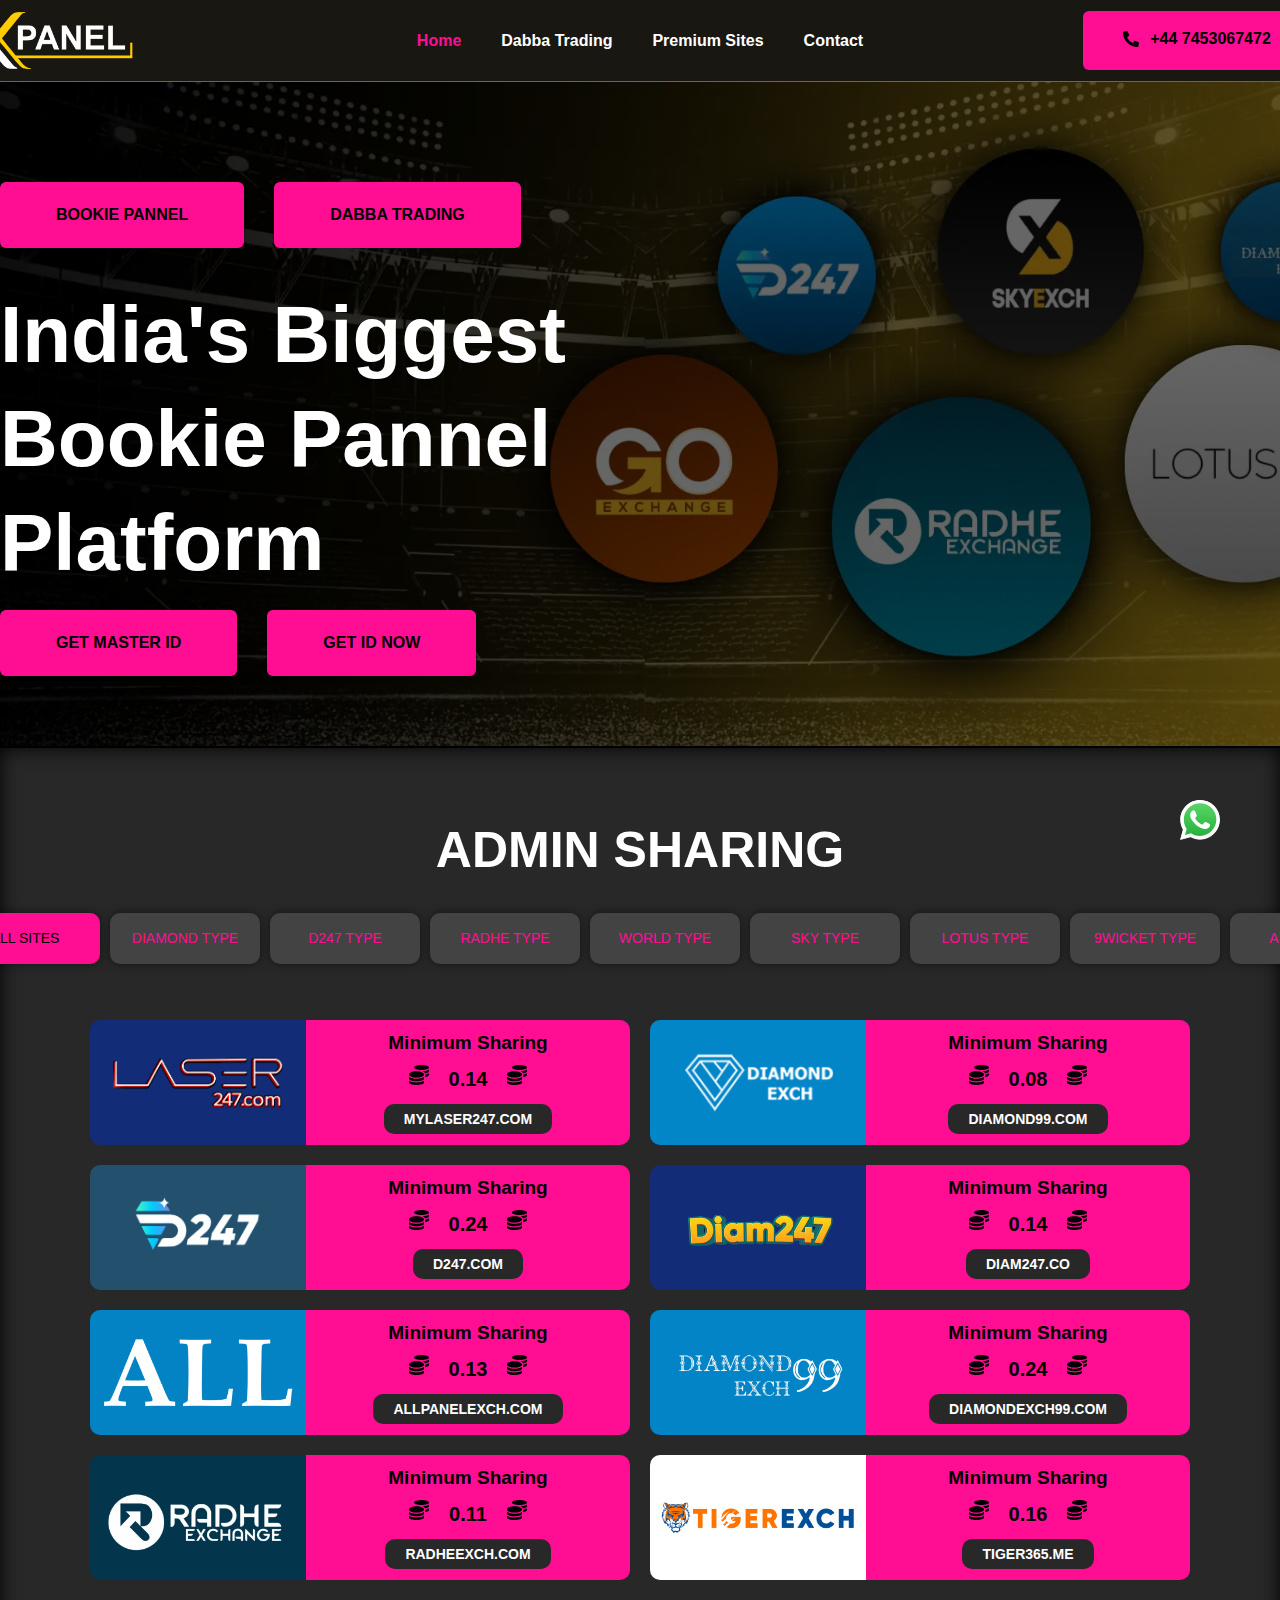
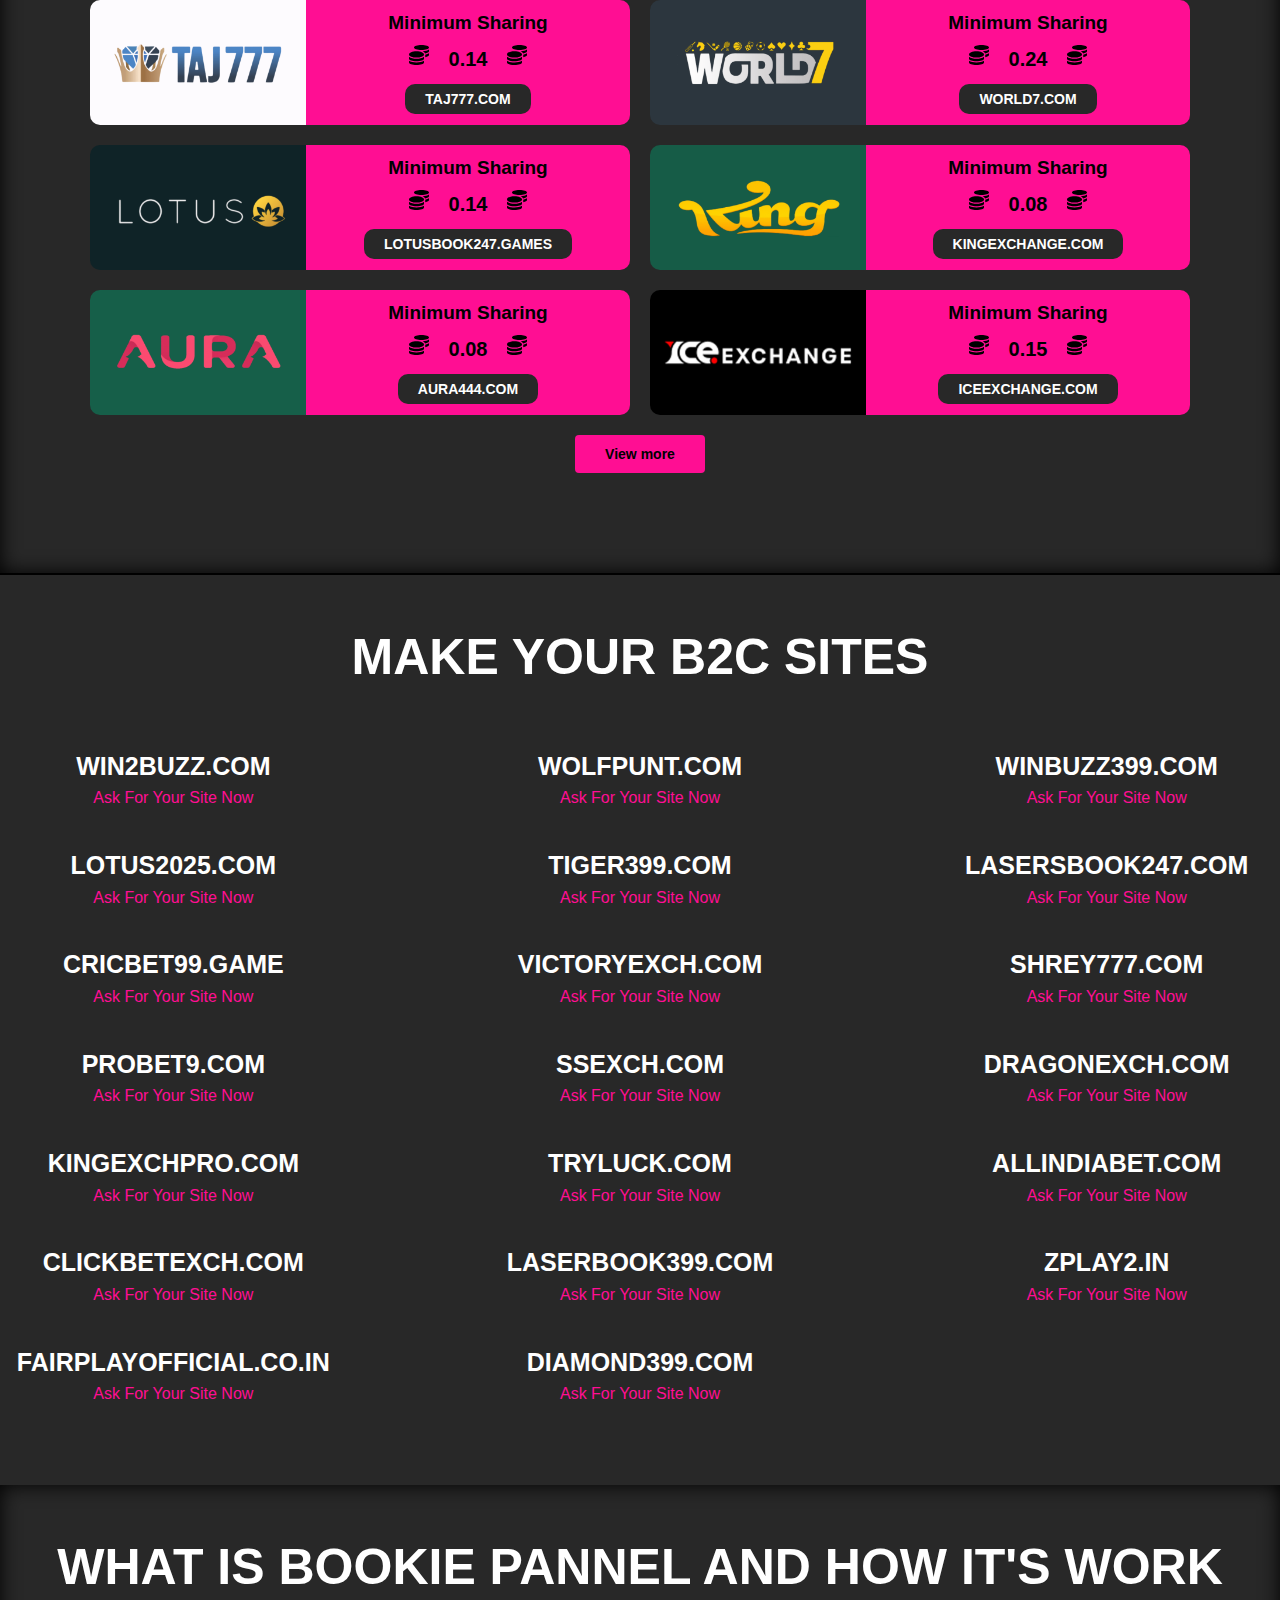
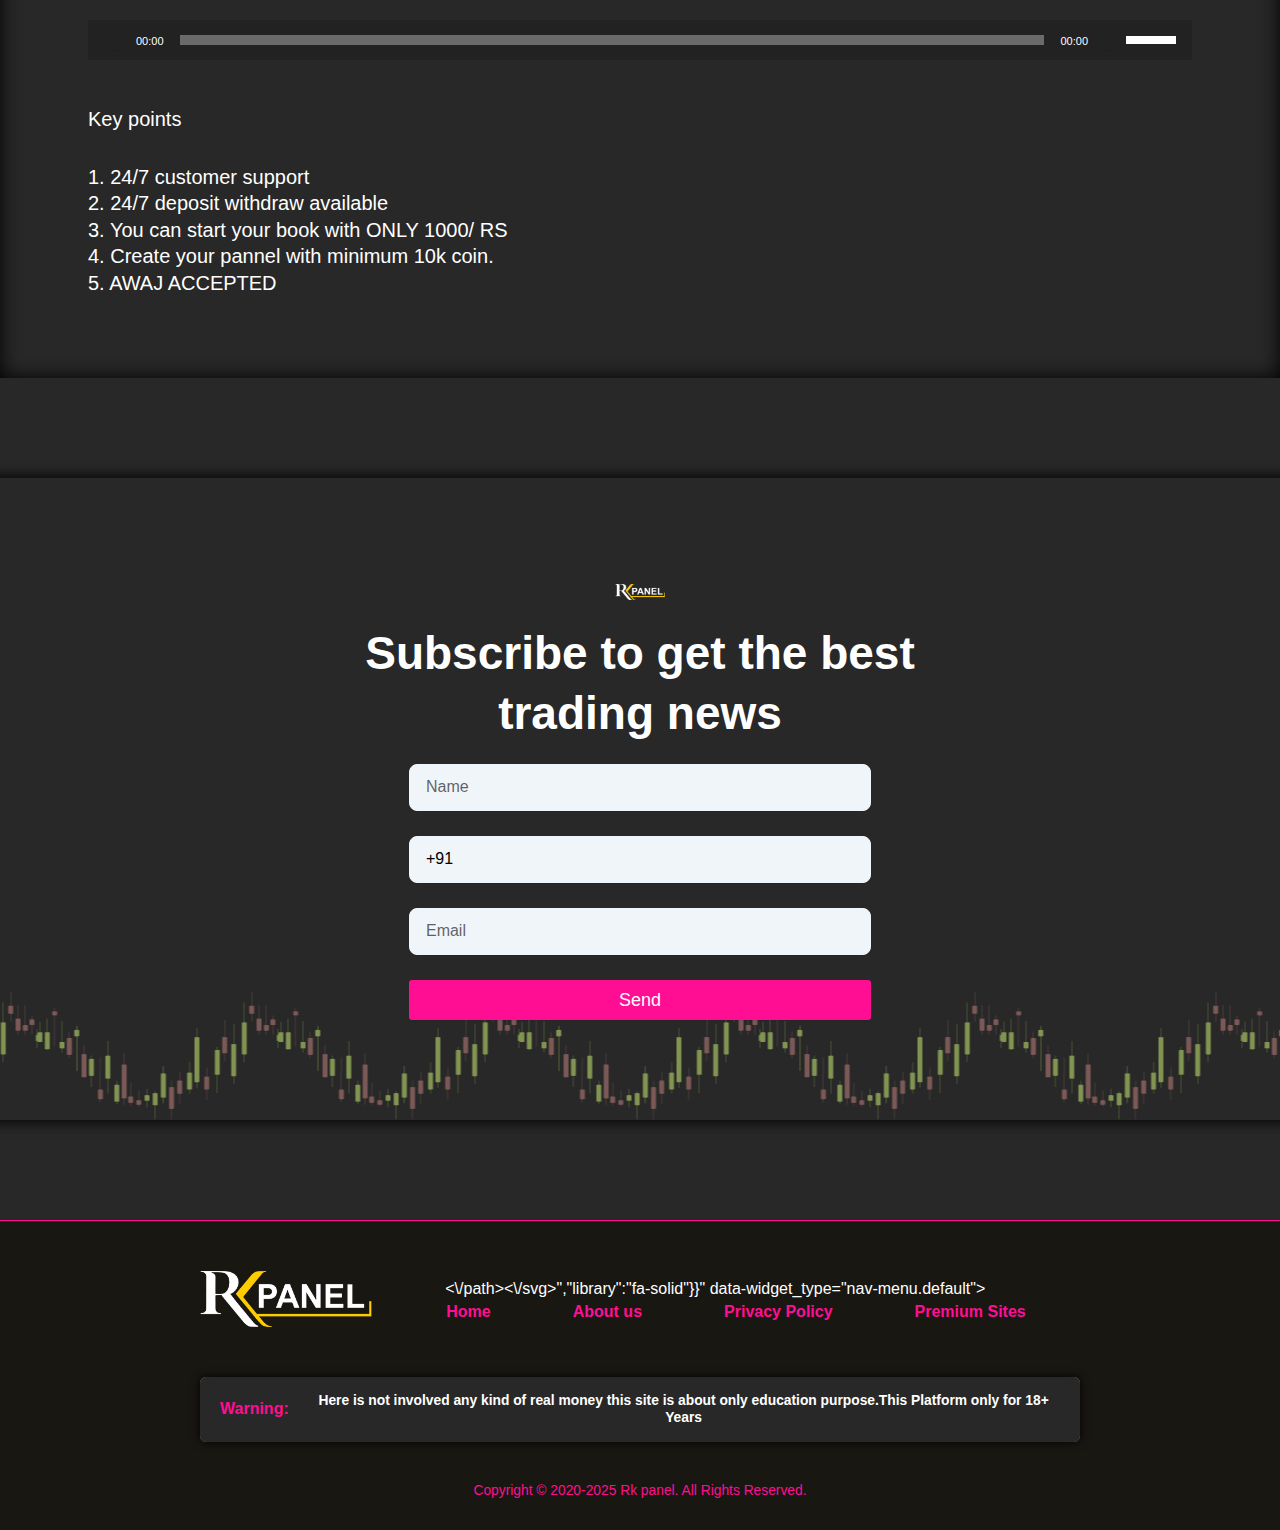
==== commit d6316299: "fc" ====
--- a/index_1.html
+++ b/index_1.html
@@ -2,7 +2,7 @@
 <meta charset="UTF-8">
 <meta name="viewport" content="width=device-width, initial-scale=1">
 	 <link rel="profile" href="https://gmpg.org/xfn/11"> 
-	 <title>Bookie Pannel - Rk panel panel</title>
+	 <title>Radhe Exchange</title>
 
 		<!-- All in One SEO Pro 4.6.5 - aioseo.com -->
 		<meta name="description" content="Bookie Pannel Dabba Trading India's Biggest Bookie Pannel Platform Get Master ID Get ID Now Admin Sharing Diamond Type D247 Type Radhe Type World Type Sky Type Lotus Type 9Wicket Type Asia Type Deam555 Type Fairbook Type King Type Ice Type Ten Type Tiger Type Other Sites Minimum Sharing 0.14 allpaanel.com Minimum Sharing 0.12 allpanelexch.com">
@@ -288,7 +288,7 @@
 				</div>
 				</div>
 		<div class="has_eae_slider elementor-element elementor-element-cf33d49 e-con-full e-flex e-con e-child" data-id="cf33d49" data-element_type="container">
-				<div class="elementor-element elementor-element-bccadae elementor-nav-menu__align-center elementor-nav-menu--dropdown-none HM elementor-widget elementor-widget-nav-menu" data-id="bccadae" data-element_type="widget" data-settings="{"layout":"horizontal","submenu_icon":{"value":"<svg class=\"e-font-icon-svg e-fas-caret-down\" viewBox=\"0 0 320 512\" xmlns=\"http:\/\/www.w3.org\/2000\/svg\"><path d=\"M31.3 192h257.3c17.8 0 26.7 21.5 14.1 34.1L174.1 354.8c-7.8 7.8-20.5 7.8-28.3 0L17.2 226.1C4.6 213.5 13.5 192 31.3 192z\"><\/path><\/svg>","library":"fa-solid"}}" data-widget_type="nav-menu.default">
+				<div class="elementor-element elementor-element-bccadae elementor-nav-menu__align-center elementor-nav-menu--dropdown-none HM elementor-widget elementor-widget-nav-menu" data-id="bccadae" data-element_type="widget" data-settings="{"layout":"horizontal","submenu_icon":{"value":"<svg class=\"e-font-icon-svg e-fas-caret-down\" viewBox=\"0 0 320 512\" xmlns=\"http:\/\/www.w3.org\/2000\/svg\"><path d=\"M31.3 192h257.3c17.8 0 26.7 21.5 14.1 34.1L174.1 354.8c-7.8 7.8-20.5 7.8-28.3 0L17.2 226.1C4.6 213.5 13.5 192 31.3 192z\}>
 				<div class="elementor-widget-container">
 						<nav aria-label="Menu" class="elementor-nav-menu--main elementor-nav-menu__container elementor-nav-menu--layout-horizontal e--pointer-none">
 				<ul id="menu-1-bccadae" class="elementor-nav-menu"><li class="menu-item menu-item-type-post_type menu-item-object-page menu-item-home current-menu-item page_item page-item-1339 current_page_item menu-item-2873"><a href="index-1.htm" aria-current="page" class="elementor-item elementor-item-active menu-link">Home</a></li>
